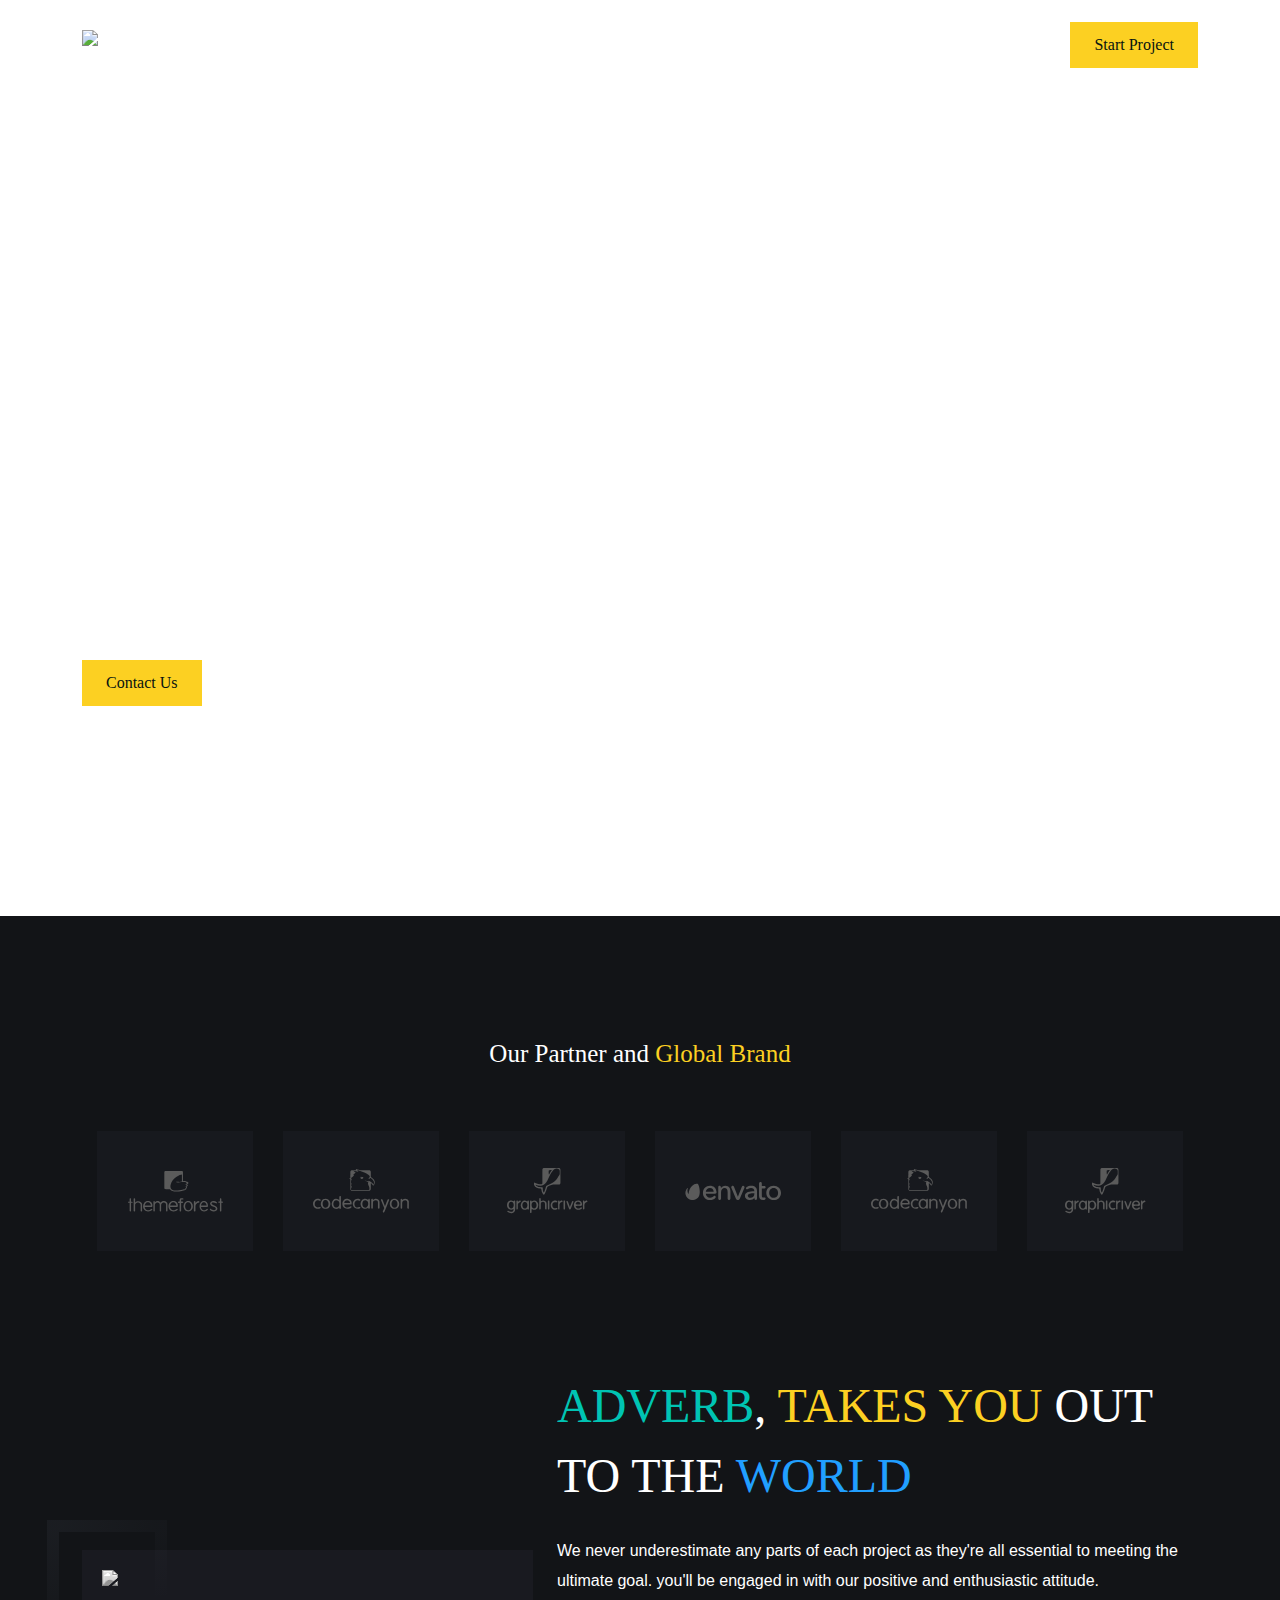
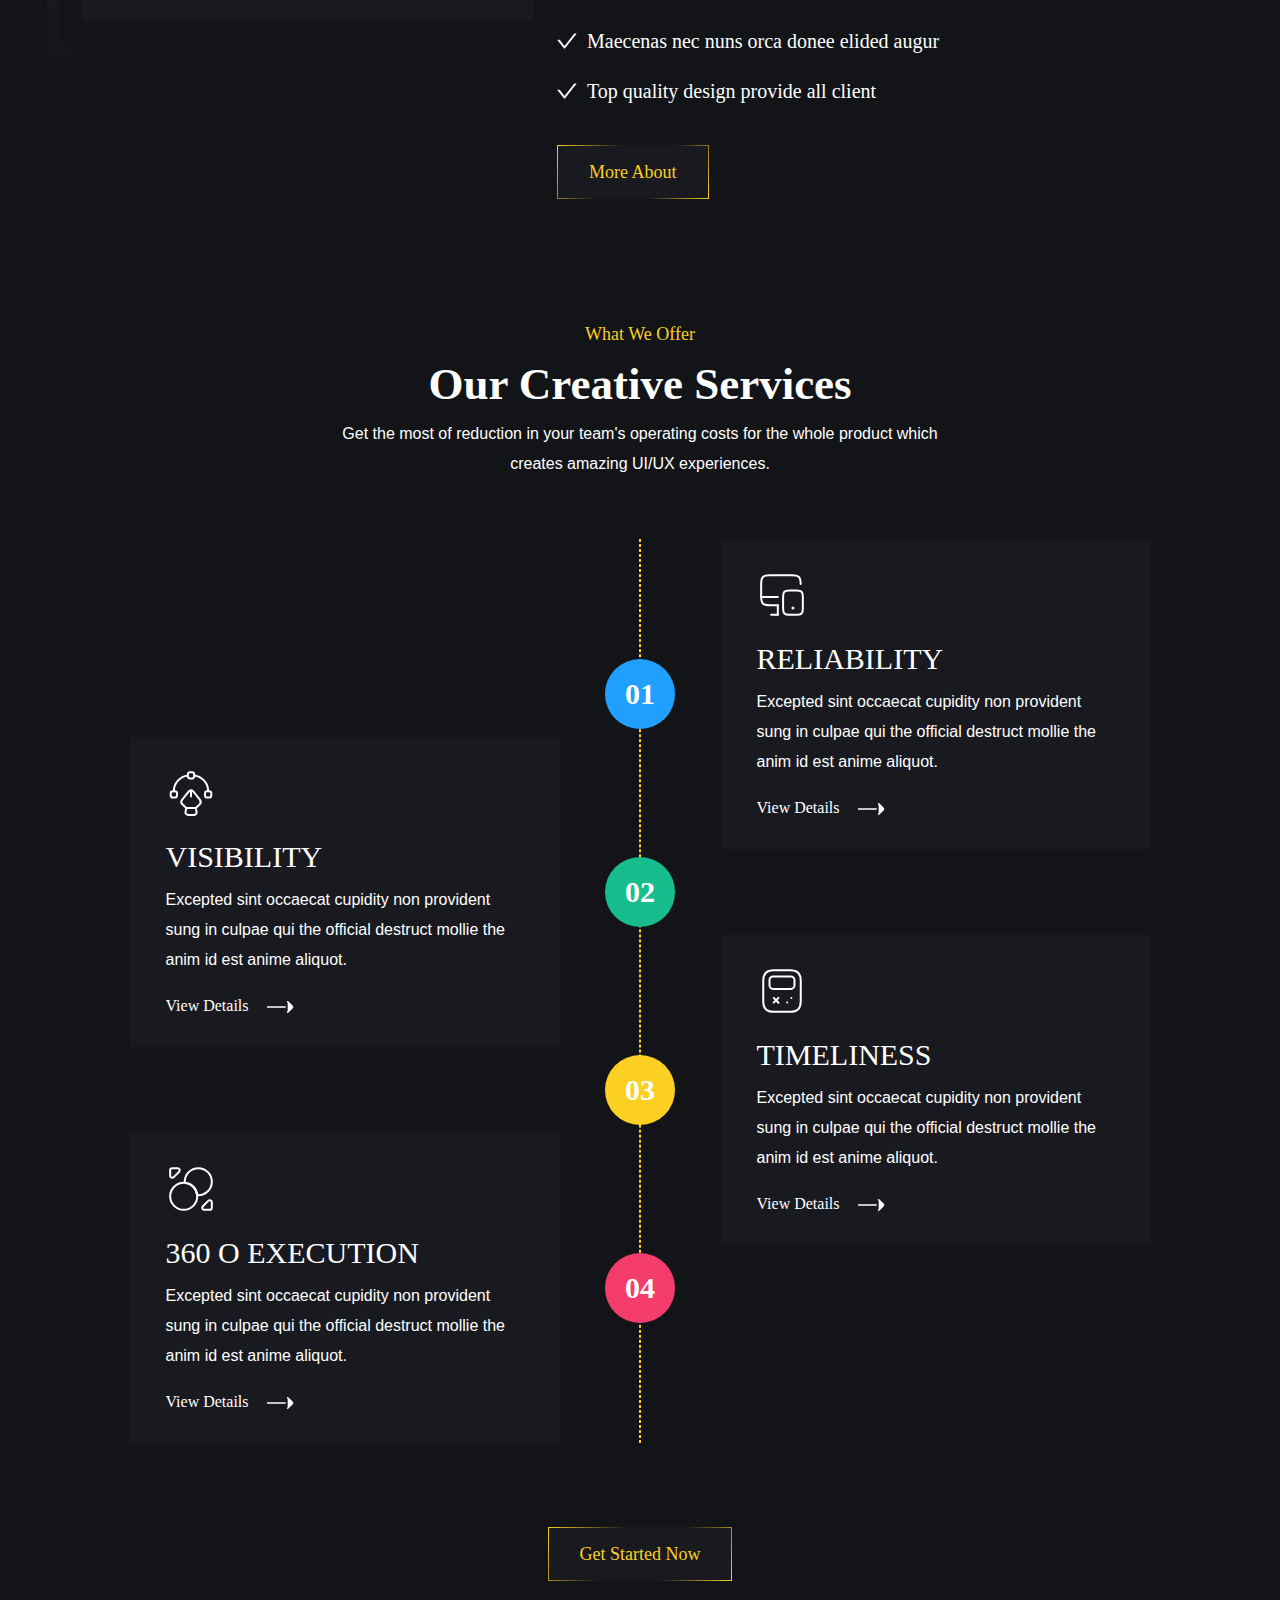
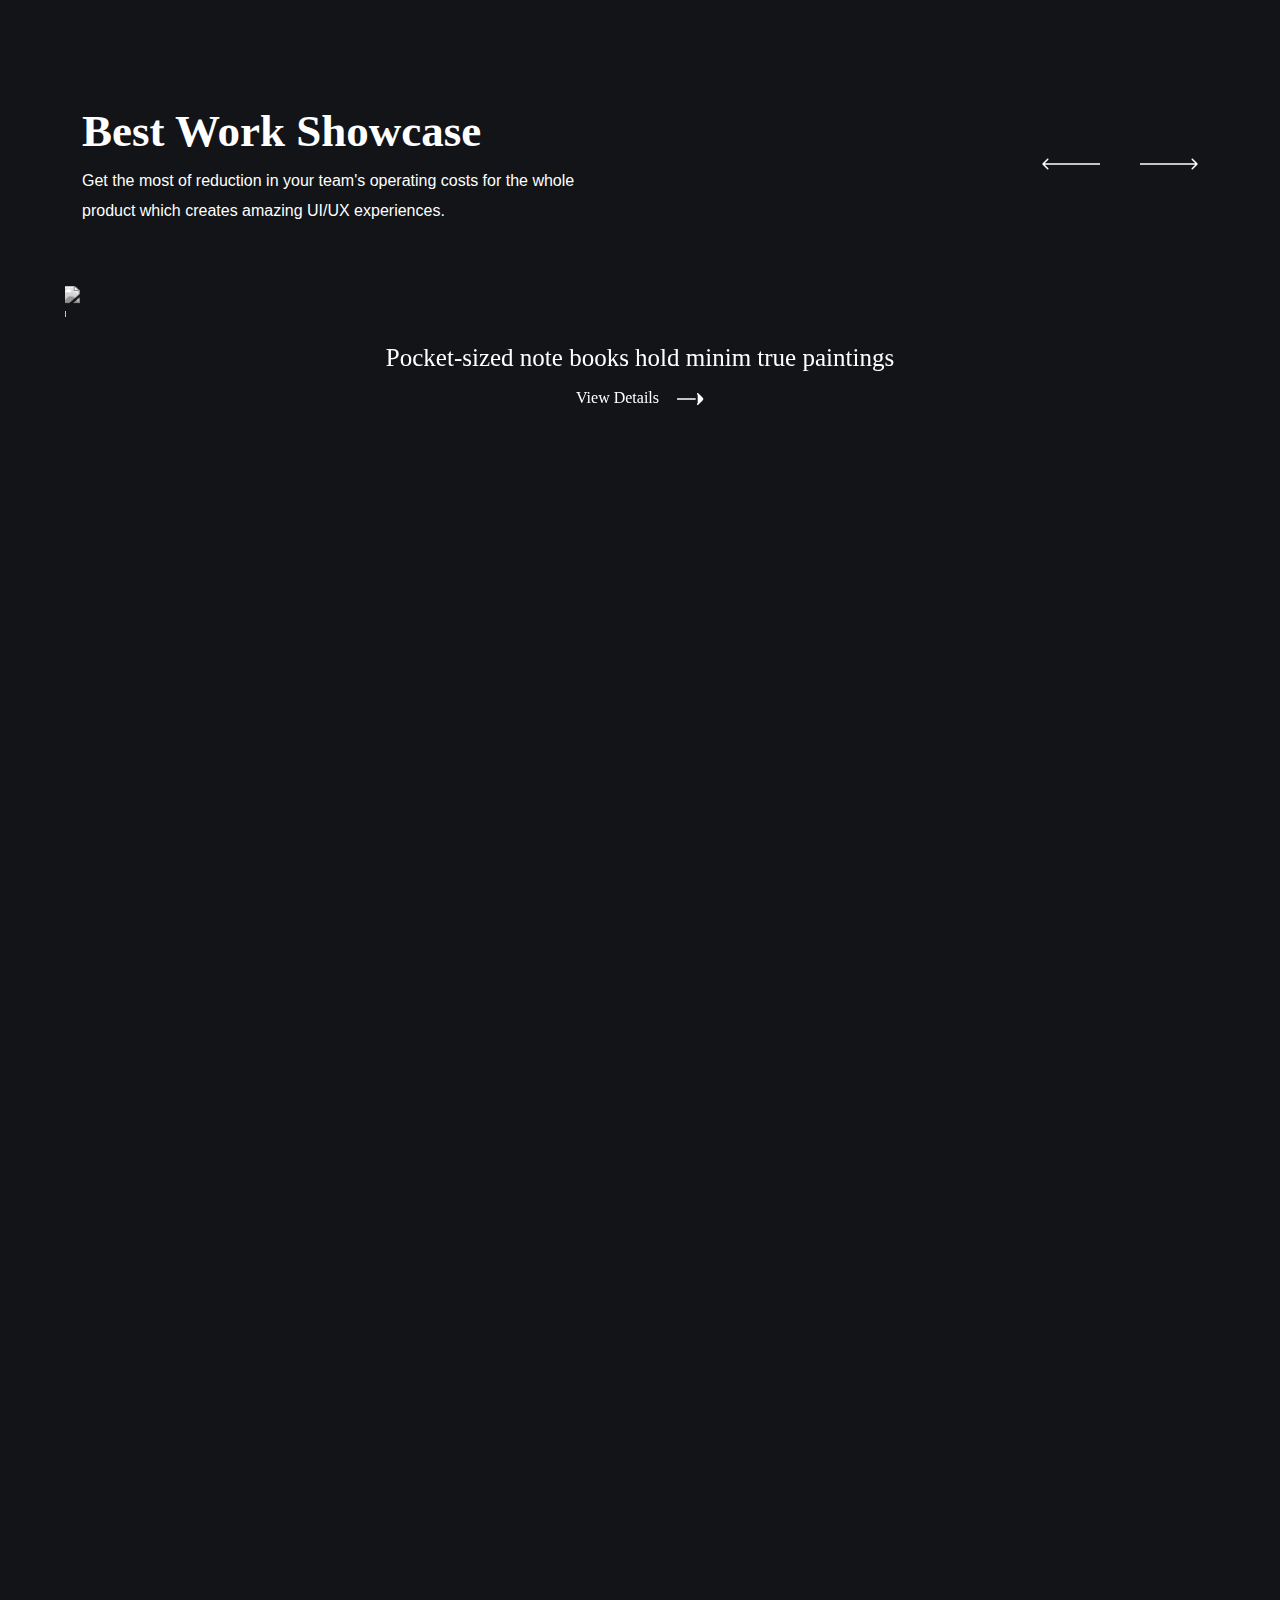
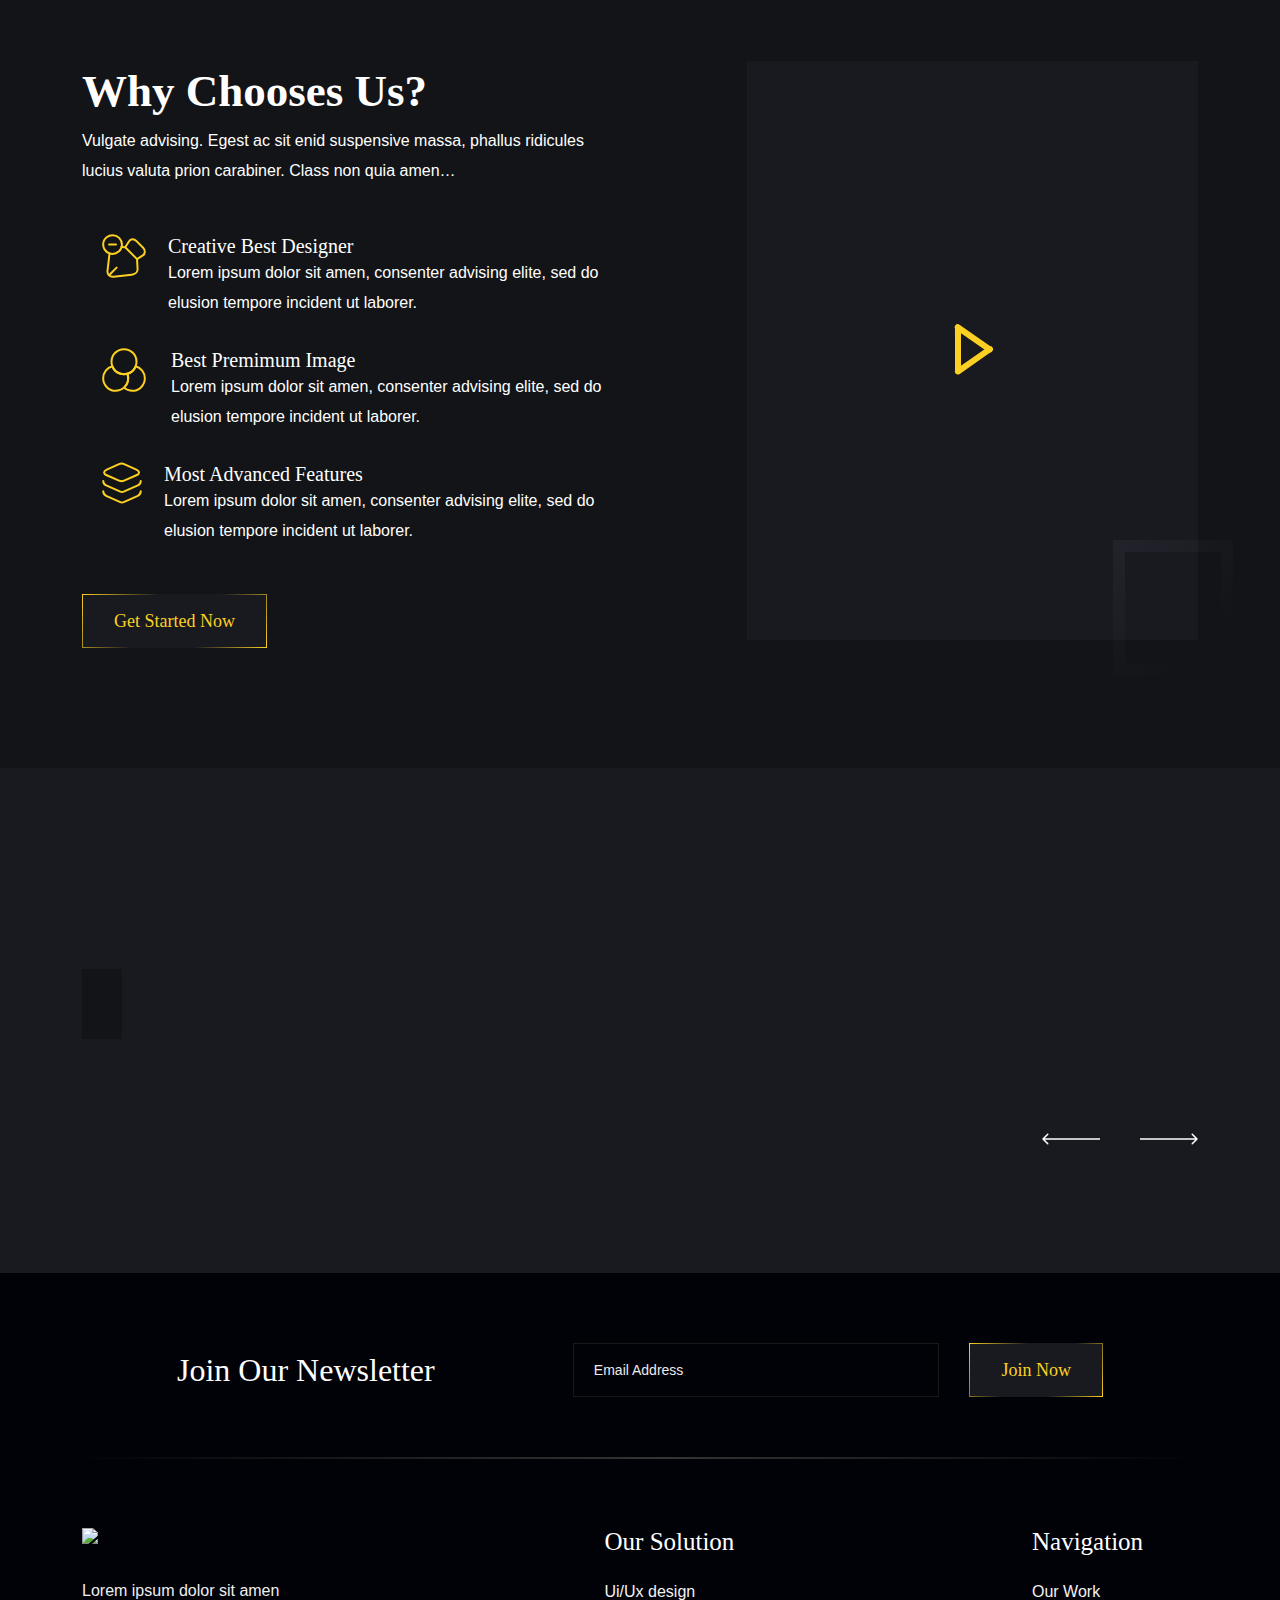
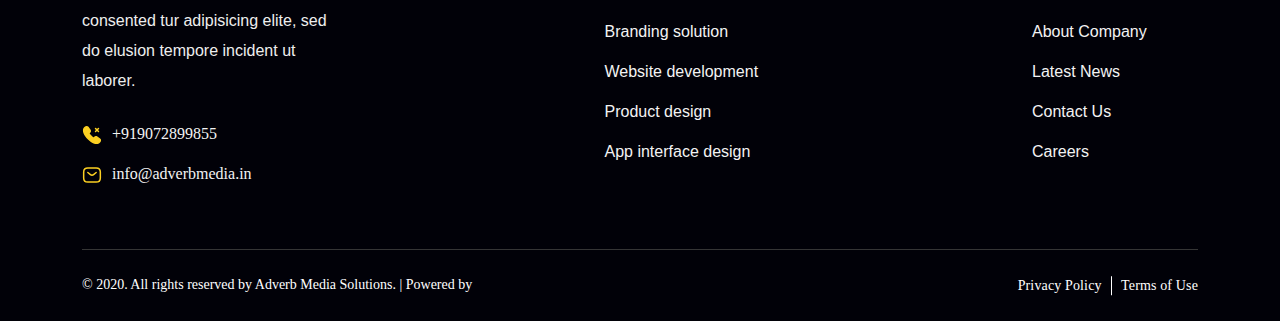
==== Index.html @ 7dcf9fdb "first commit" ====
<!DOCTYPE html>
<html lang="en">
  <head>
    <meta charset="utf-8" />
    <meta name="viewport" content="width=device-width" />
    <title>Adverb Media Solutions</title>
    <!-- <link rel="stylesheet" href="css/style.css" /> -->
    <link rel="stylesheet" href="css/new1.css" />
    <link rel="stylesheet" href="css/new.css" />
    <!--  -->
    <!-- <link
      href="https://cdn.jsdelivr.net/npm/bootstrap@5.0.2/dist/css/bootstrap.min.css"
      rel="stylesheet"
      integrity="sha384-EVSTQN3/azprG1Anm3QDgpJLIm9Nao0Yz1ztcQTwFspd3yD65VohhpuuCOmLASjC"
      crossorigin="anonymous"
    /> -->
    <!--  -->
  </head>
  <body>
    <header>
      <nav>
        <div class="header-menu-area undefined position-absolute top-0 left-0 background-transparent w-100">
          <div class="container">
            <div class="row align-items-center gy-2">
              <div class="col-xxl-3 col-xl-2 col-lg-2 col-sm-6 col-6">
                <div class="logo text-left">
                  <a href="/"
                    ><img
                      alt="logo"
                      loading="lazy"
                      width="100"
                      height="100"
                      decoding="async"
                      data-nimg="1"
                      style="color: transparent"
                      src="http://adverbmedia.in/assets/images/glitz_logo.png"
                  /></a>
                </div>
              </div>
              <div class="col-xxl-9 col-xl-10 col-lg-10 col-sm-6 col-6">
                <a class="hidden-lg hamburger" href="/#"
                  ><span class="h-top"></span><span class="h-middle"></span
                  ><span class="h-bottom"></span
                ></a>
                <nav class="main-nav justify-content-between">
                  <div class="logo mobile-ham-logo d-lg-none d-block text-left">
                    <a href="index.html"
                      ><img
                        alt="logo"
                        loading="lazy"
                        width="100"
                        height="100"
                        decoding="async"
                        data-nimg="1"
                        class="img-auto"
                        style="color: transparent"
                        srcset="
                          http://adverbmedia.in/assets/images/glitz_logo.png,
                          http://adverbmedia.in/assets/images/glitz_logo.png
                        "
                        src="/_next/image?url=%2Fimages%2Flogo.png&amp;w=256&amp;q=75"
                    /></a>
                  </div>
                  <ul>
                    <li class="">
                      <a class="active  text-decoration-none" href="Index.html">Home</a>
                    </li>
                    <li><a href="about.html" class=" text-decoration-none">About Us</a></li>
                    <li class="">
                      <a href="media.html" class=" text-decoration-none">Our Media</a
                      >
                      
                    </li>
                    <li class="">
                      <a href="clients.html" class=" text-decoration-none">Our Clients</a
                      >
                     
                    </li>

                    <li><a href="contact.html" class=" text-decoration-none">Contact</a></li>
                  </ul>
                  <div
                    class="menu-btn-wrap d-flex align-items-lg-center flex-shrink-0"
                  >
                    <div class="common-btn undefined">
                      <span class="common-btn_circle"></span
                      ><a class="common-btn_inner link text-decoration-none"  href=""
                        ><span class="button_text_container"
                          >Start Project</span
                        ></a
                      >
                    </div>
                  </div>
                </nav>
              </div>
            </div>
          </div>
        </div>
      </nav>
    </header>
    <main>
      <div class="hero-area position-relative overflow-hidden">
        <div class="container">
          <div class="row">
            <div class="col-lg-12">
              <div class="hero-wrap">
                <video
                  class="w-100 hero-video"
                  id="player-hero"
                  playsinline=""
                  autoplay=""
                  muted=""
                  loop=""
                >
                  <source
                    src="https://apart-next.vercel.app/images/video/hero-bg-video.mp4"
                    type="video/mp4"
                  />
                </video>
                <div class="hero-content">
                  <span
                    class="hero-welcome text-white title-left d-inline-block"
                    >Welcome to Adverb</span
                  >
                  <h1 class="text-white animation-down">
                    Attract Attention By Standing Out
                  </h1>
                  <p class="text-white animation-word-long">
                    We understand the effect a great brand story can have with
                    its audience, but we also under stand the trust and affinity
                    that can only come with great design. We never underestimate
                    any parts of each project.
                  </p>
                  <div class="common-btn mt-5 apart-magnetic">
                    <span class="common-btn_circle desplode-circle"></span
                    ><a class="common-btn_inner link" href="contact.html"
                      ><span class="button_text_container">Contact Us</span></a
                    >
                  </div>
                </div>
               
              </div>
            </div>
          </div>
        </div>
      </div>
      <div class="brand-area pt-120 background-dark main-brand">
        <div class="container">
          <div class="row">
            <div class="col-lg-12">
              <h2 class="brand-title text-center text-white title-anim">
                Our Partner and <span>Global Brand</span>
              </h2>
            </div>
          </div>
          <div class="row mt-60">
            <div class="col-lg-12">
              <div class="swiper brand-carrousel">
                <div class="slick-slider slick-initialized" dir="ltr">
                  <button
                    type="button"
                    data-role="none"
                    class="slick-arrow slick-prev"
                    style="display: block"
                  >
                    <!-- -->Previous
                  </button>
                  <div class="slick-list">
                    <div
                      class="slick-track"
                      style="width: 433.33333333333337%; left: -100%"
                    >
                      <div
                        data-index="-6"
                        tabindex="-1"
                        class="slick-slide slick-cloned"
                        aria-hidden="true"
                        style="width: 3.8461538461538463%"
                      >
                        <div>
                          <div
                            tabindex="-1"
                            style="width: 100%; display: inline-block"
                          >
                            <div
                              class="brand-box brand-box-dark-bg d-flex align-items-center justify-content-center"
                            >
                              <svg
                                width="96"
                                height="44"
                                viewBox="0 0 96 44"
                                fill="currentColor"
                                xmlns="http://www.w3.org/2000/svg"
                              >
                                <path
                                  d="M95.812 39.408C95.6599 39.5342 95.4764 39.6166 95.2811 39.6466C95.0858 39.6766 94.886 39.6531 94.703 39.5785C94.2715 39.3908 94.2715 39.024 94.2715 38.6702C94.2715 36.9643 94.2715 35.2576 94.2715 33.5503C94.2715 32.1565 93.5789 31.3539 92.3297 31.2741C90.7568 31.1748 89.5659 31.9731 89.294 33.2849C89.1063 34.1975 89.2077 35.1167 89.1904 36.0315C89.171 36.9851 89.1904 37.9409 89.1904 38.8945C89.1904 39.3584 88.9747 39.6411 88.4245 39.6497C87.8743 39.6583 87.6219 39.3584 87.6198 38.9118C87.6111 36.1228 87.6111 33.3331 87.6198 30.5427C87.6198 30.1111 87.8787 29.8371 88.3835 29.835C88.8884 29.8328 89.1969 30.0853 89.1904 30.5621V30.9289C89.3933 31.0238 89.4472 30.8879 89.5249 30.821C91.5789 29.0626 94.703 29.6516 95.7041 31.9904C95.7408 32.0767 95.7839 32.1608 95.8249 32.245L95.812 39.408Z"
                                  fill="currentColor"
                                ></path>
                                <path
                                  d="M70.1137 43.4859C69.7081 43.1472 69.6951 42.7545 69.8828 42.323C70.2625 41.4599 70.6164 40.5667 71.0134 39.6972C71.0994 39.5255 71.1454 39.3365 71.1481 39.1445C71.1507 38.9524 71.1098 38.7622 71.0285 38.5882C70.0533 36.2645 69.1018 33.9322 68.146 31.6021C68.0481 31.3824 67.9757 31.1522 67.9302 30.916C67.9087 30.8414 67.9024 30.7634 67.9115 30.6864C67.9207 30.6093 67.9452 30.5349 67.9837 30.4676C68.0221 30.4002 68.0736 30.3412 68.1352 30.2941C68.1968 30.2469 68.2672 30.2126 68.3423 30.1932C68.5154 30.1239 68.7062 30.1125 68.8863 30.1608C69.0664 30.209 69.226 30.3142 69.3413 30.4607C69.4751 30.6425 69.5779 30.8452 69.6455 31.0605C70.323 32.8916 70.9968 34.7241 71.6671 36.558C71.7362 36.7478 71.816 36.9334 71.9433 37.2484C72.3252 36.312 72.6596 35.4921 72.9918 34.6723C73.4838 33.4619 73.9714 32.2515 74.4633 31.0433C74.521 30.8845 74.5933 30.7314 74.6791 30.5859C74.7846 30.3968 74.9552 30.2523 75.1591 30.1793C75.363 30.1063 75.5864 30.1097 75.788 30.1889C76.2908 30.3528 76.3253 30.7239 76.1742 31.1058C75.6305 32.4737 75.0739 33.8373 74.5172 35.2052C73.5291 37.6217 72.5345 40.036 71.5528 42.4567C71.4188 42.8554 71.1813 43.2113 70.8645 43.488L70.1137 43.4859Z"
                                  fill="currentColor"
                                ></path>
                                <path
                                  d="M26.2846 31.1641C26.2846 30.1479 26.2846 29.2503 26.2846 28.3593C26.2874 28.0649 26.3141 27.7712 26.3644 27.4811C26.4248 27.1446 26.6967 26.9741 27.0699 26.9612C27.4432 26.9482 27.7647 27.1079 27.8618 27.4639C27.9053 27.6418 27.9263 27.8245 27.9243 28.0076C27.9243 31.6424 27.9243 35.2778 27.9243 38.914C27.9294 39.0795 27.9127 39.2449 27.8747 39.406C27.7862 39.7425 27.5122 39.8806 27.1347 39.8828C26.7571 39.8849 26.4723 39.7771 26.3644 39.4383C26.3105 39.2636 26.2781 39.0845 26.222 38.8558C25.9232 39.0732 25.6128 39.2741 25.2921 39.4577C23.5661 40.3359 21.1669 39.913 19.95 38.53C18.129 36.4566 18.2865 32.8966 20.2844 30.9505C20.969 30.3036 21.8546 29.9107 22.7936 29.8373C23.7326 29.7639 24.6685 30.0144 25.4453 30.547C25.6913 30.711 25.9243 30.8966 26.2846 31.1641ZM26.3752 34.9031C26.4175 34.3786 26.3451 33.8511 26.1629 33.3574C25.9807 32.8637 25.6931 32.4157 25.3202 32.0444C24.1076 30.8405 22.0838 30.9656 21.1669 32.3443C20.1032 33.9258 20.0471 35.6043 20.9856 37.2333C21.9242 38.8623 24.3536 38.9744 25.5661 37.4491C26.1396 36.7287 26.4276 35.8224 26.3752 34.9031Z"
                                  fill="currentColor"
                                ></path>
                                <path
                                  d="M55.1638 38.8363C54.085 39.7468 52.8056 39.9366 51.4441 39.818C49.9748 39.6907 48.909 38.983 48.3286 37.8438C47.1873 35.6107 47.3124 33.3863 48.9025 31.3474C50.3718 29.4639 53.0019 29.2891 54.9027 30.8469C54.9631 30.8965 55.0278 30.9418 55.1185 31.013C55.3062 30.8145 55.2069 30.5815 55.2695 30.383C55.3058 30.1953 55.4125 30.0286 55.5678 29.9171C55.723 29.8056 55.915 29.7577 56.1045 29.7832C56.1941 29.7754 56.2843 29.7864 56.3694 29.8154C56.4545 29.8444 56.5327 29.8908 56.5989 29.9517C56.665 30.0126 56.7178 30.0867 56.7538 30.1691C56.7898 30.2515 56.8082 30.3405 56.8078 30.4305C56.8386 30.6299 56.8588 30.8308 56.8682 31.0324C56.8682 33.6409 56.8682 36.2494 56.8682 38.8557C56.8682 39.6216 56.4799 39.9151 55.7895 39.7554C55.276 39.6368 55.3364 39.2268 55.1638 38.8363ZM49.3535 34.9764C49.2911 35.8876 49.5349 36.7935 50.046 37.5504C50.271 37.8768 50.5669 38.1481 50.9116 38.3439C51.2563 38.5398 51.6409 38.6551 52.0364 38.6812C52.432 38.7074 52.8284 38.6437 53.1958 38.4949C53.5633 38.3462 53.8924 38.1162 54.1583 37.8222C54.6982 37.2619 55.0471 36.5453 55.1551 35.7747C55.3385 34.4306 55.2436 33.1188 54.1627 32.0378C53.8796 31.7468 53.5342 31.5235 53.1526 31.3849C52.7709 31.2463 52.3628 31.1958 51.9589 31.2373C51.555 31.2788 51.1657 31.4112 50.8202 31.6246C50.4747 31.838 50.182 32.1268 49.9641 32.4693C49.5063 33.2219 49.293 34.0977 49.3535 34.9764Z"
                                  fill="currentColor"
                                ></path>
                                <path
                                  d="M34.7532 35.5525C33.7888 35.5525 32.8114 35.5676 31.8578 35.5525C31.3141 35.5396 31.1458 35.7294 31.2429 36.1825C31.6744 38.2538 34.2246 39.2333 36.2463 38.1006C36.6001 37.9043 36.9302 37.6691 37.2711 37.4533C37.6508 37.216 38.0392 37.1254 38.3909 37.4792C38.7426 37.8331 38.6066 38.1438 38.2959 38.4566C37.1524 39.5807 35.6594 39.9669 34.0283 39.818C31.3767 39.5893 29.642 37.9453 29.409 35.5353C29.2601 33.9732 29.5363 32.4953 30.7035 31.2202C31.9225 29.9105 33.5083 29.5459 35.3336 29.9019C37.0597 30.2428 38.0543 31.2698 38.4923 32.7348C38.669 33.3757 38.7144 34.0457 38.6261 34.7046C38.5549 35.3648 38.3434 35.5266 37.5796 35.5353C36.6346 35.5353 35.6918 35.5353 34.7468 35.5353L34.7532 35.5525ZM34.065 34.1005C34.9043 34.1005 35.7414 34.1005 36.5807 34.1005C36.9712 34.1005 37.092 33.9516 37.064 33.6258C36.9367 32.1738 35.7047 31.1252 34.1189 31.1382C32.5331 31.1511 31.3141 32.2169 31.1954 33.6604C31.1652 34.0163 31.299 34.1113 31.6766 34.1048C32.4684 34.0919 33.2645 34.1134 34.0607 34.1005H34.065Z"
                                  fill="currentColor"
                                ></path>
                                <path
                                  d="M17.3633 34.9765C17.3202 36.2041 16.9944 37.3951 16.0688 38.4286C14.3298 40.3423 10.8367 40.3704 9.1646 38.407C7.4925 36.4436 7.42561 34.3076 8.51733 32.1501C9.28758 30.6225 10.7159 29.794 12.6512 29.8156C14.6297 29.8393 15.9329 30.7994 16.7506 32.3119C17.1698 33.1366 17.3802 34.0515 17.3633 34.9765ZM9.63711 34.5191C9.63711 35.928 9.94132 36.9204 10.5605 37.6562C10.8215 37.9686 11.1495 38.2184 11.5201 38.3868C11.8907 38.5553 12.2946 38.6381 12.7016 38.6292C13.1086 38.6203 13.5084 38.5199 13.8713 38.3354C14.2342 38.1508 14.551 37.887 14.798 37.5634C15.9501 36.0531 15.7818 33.3044 14.4506 31.9041C14.1893 31.6253 13.871 31.406 13.5173 31.2612C13.1637 31.1165 12.783 31.0496 12.4012 31.0651C12.0193 31.0807 11.6453 31.1783 11.3046 31.3514C10.9639 31.5245 10.6645 31.7689 10.4268 32.0681C9.87795 32.7655 9.59773 33.6368 9.63711 34.5234V34.5191Z"
                                  fill="currentColor"
                                ></path>
                                <path
                                  d="M76.7566 34.3054C76.8187 33.2063 77.2497 32.1603 77.9799 31.3366C79.7901 29.2545 83.3005 29.2955 85.0524 31.4164C86.6317 33.3301 86.6965 36.2622 85.2034 38.1674C83.363 40.5105 79.3651 40.3983 77.6973 37.9516C77.0522 37.0066 76.7544 36.0098 76.7566 34.3054ZM84.4699 35.1921C84.4699 33.8976 84.2239 33.0345 83.6694 32.2708C82.4676 30.6224 80.1094 30.6612 79.1385 32.4218C78.1676 34.1824 78.2755 36.0012 79.5053 37.6647C80.4935 38.9959 82.6122 38.9592 83.6543 37.6647C84.2232 36.97 84.5138 36.0889 84.4699 35.1921Z"
                                  fill="currentColor"
                                ></path>
                                <path
                                  d="M59.9643 30.9893C60.4546 30.5034 61.06 30.1496 61.724 29.961C62.388 29.7723 63.089 29.755 63.7616 29.9105C65.287 30.2083 66.3938 31.3561 66.4995 32.7153C66.6527 34.6766 66.547 36.6399 66.5664 38.6033C66.5654 38.8063 66.5363 39.0081 66.4801 39.2031C66.3959 39.5138 66.1284 39.6346 65.781 39.6519C65.6298 39.6729 65.4757 39.6459 65.3406 39.5747C65.2055 39.5034 65.0962 39.3916 65.028 39.2549C64.9435 39.0299 64.9103 38.7888 64.931 38.5494C64.931 36.8794 64.931 35.2095 64.931 33.5395C64.931 32.1091 64.2341 31.3324 62.9158 31.2698C61.3386 31.1943 60.0462 32.0702 59.9578 33.4036C59.865 34.8297 59.9168 36.2645 59.8974 37.695C59.8974 38.1524 59.8715 38.6119 59.8326 39.0672C59.7981 39.4642 59.5112 39.6476 59.071 39.6519C58.6309 39.6562 58.3677 39.4361 58.2943 39.0693C58.2638 38.8876 58.2515 38.7033 58.2576 38.5192C58.2576 35.9891 58.2576 33.4568 58.2576 30.9224C58.2526 30.739 58.2649 30.5555 58.2943 30.3744C58.3634 30.0141 58.6417 29.8329 59.0408 29.8264C59.44 29.8199 59.7312 29.9731 59.8219 30.3377C59.865 30.5168 59.8995 30.6937 59.9643 30.9893Z"
                                  fill="currentColor"
                                ></path>
                                <path
                                  d="M44.9695 39.8741C42.3006 39.8612 40.3761 38.4113 39.9057 36.0963C39.4979 34.0919 39.9057 32.2515 41.6814 30.7908C42.9997 29.7013 45.2176 29.4963 46.7862 30.2881C47.1486 30.4693 47.4334 30.7002 47.4528 31.095C47.468 31.6366 46.8638 31.9581 46.2511 31.7423C45.8196 31.5913 45.4442 31.341 44.9738 31.2957C43.9555 31.1921 43.0838 31.4661 42.4797 32.1932C41.265 33.6517 41.0945 35.2462 41.9252 36.8773C42.5725 38.1546 43.867 38.6227 45.4183 38.2646C45.7225 38.1934 46.0224 38.1157 46.3245 38.0359C46.7236 37.9302 47.099 37.9496 47.3083 38.3013C47.5176 38.6529 47.3752 39.0262 47.0278 39.2873C46.3849 39.7706 45.5952 39.8547 44.9695 39.8741Z"
                                  fill="currentColor"
                                ></path>
                                <path
                                  d="M1.74276 34.9224C1.69072 35.7657 1.9434 36.5995 2.45475 37.272C3.184 38.1998 4.27357 38.5665 5.52711 38.3012C5.8939 38.2235 6.25421 38.1243 6.60589 38.0293C6.95757 37.9344 7.33946 37.943 7.55521 38.2451C7.77097 38.5471 7.68898 38.9269 7.39556 39.2073C7.05165 39.5011 6.63094 39.6905 6.183 39.7532C3.82695 40.2041 1.65214 39.3217 0.676926 37.3799C-0.434215 35.1533 -0.211987 33.0022 1.60036 31.0885C2.84095 29.7767 5.23152 29.4099 6.94462 30.2125C7.14558 30.3039 7.33233 30.4238 7.49911 30.5685C7.78823 30.8339 7.85943 31.1532 7.61131 31.4703C7.49576 31.6297 7.32785 31.7434 7.13696 31.7915C6.94607 31.8396 6.74434 31.8191 6.56705 31.7336C6.13554 31.5674 5.72345 31.3172 5.22937 31.2718C4.69236 31.2015 4.14639 31.2834 3.65359 31.508C3.16078 31.7327 2.74093 32.0912 2.4418 32.5427C1.94258 33.2322 1.69576 34.0725 1.74276 34.9224Z"
                                  fill="currentColor"
                                ></path>
                                <path
                                  d="M43.1648 0C45.0541 0.650191 46.9212 1.32492 48.9871 1.24395C51.237 1.15562 53.4943 1.22187 55.7466 1.22432C57.2016 1.22432 57.8052 1.82054 57.8199 3.27549C57.8322 4.56851 57.8395 5.86398 57.8199 7.15946C57.7923 7.40648 57.8404 7.65605 57.9578 7.87512C58.0753 8.0942 58.2565 8.27243 58.4774 8.38623C59.3771 8.92368 60.159 9.63719 60.7764 10.484C61.8879 11.9979 62.1946 13.5828 61.3137 15.3494C60.5188 16.9418 60.5654 16.9638 59.4171 15.6267C59.0908 15.2464 58.767 14.866 58.4235 14.5005C58.3032 14.368 58.1413 14.206 57.9328 14.3042C57.7242 14.4023 57.8101 14.5986 57.8101 14.7581C57.8101 16.3038 57.8101 17.8496 57.8101 19.3928C57.8101 21.1692 57.2556 21.709 55.4817 21.709H39.6563C39.4673 21.709 39.2784 21.709 39.0919 21.709C37.9878 21.6477 37.3745 21.0146 37.3745 19.9007C37.3745 16.8951 37.3597 13.8871 37.3745 10.879C37.3745 10.327 37.318 9.92461 36.6384 9.91725C36.5034 9.91725 36.3145 9.8829 36.2875 9.71606C36.2605 9.54922 36.4298 9.45598 36.5501 9.39709C37.2861 9.03887 37.5707 8.40095 37.3278 7.69188C37.0383 6.84786 37.4922 6.08725 37.3843 5.26532C37.2996 4.39144 37.2996 3.51144 37.3843 2.63757C37.4383 1.80827 38.1498 1.2464 39.1018 1.23414C40.3114 1.21696 41.521 1.23414 42.733 1.23414C42.9453 1.26986 43.1633 1.24696 43.3636 1.16789C43.2458 0.711532 42.7502 0.485805 42.6643 0.0171766L43.1648 0ZM39.195 16.7308C38.8809 17.7122 38.4589 18.4875 38.1866 19.3119C37.7425 20.6712 38.1449 21.0711 39.2858 21.0613C44.1659 21.0171 49.046 21.0416 53.9261 21.0416C54.51 21.0416 55.094 21.0416 55.6779 21.0416C56.1686 21.0416 56.414 20.8576 56.414 20.3375C56.4263 19.2702 56.4385 18.2201 55.9233 17.2264C55.6289 16.6547 55.4743 15.9996 55.2069 15.4255C54.9394 14.8513 54.8658 14.3189 55.1676 13.7521C55.3516 13.4111 55.2486 13.178 54.9051 12.9866C54.0904 12.5178 53.1948 12.2065 52.2651 12.069C52.0737 12.0445 51.8406 12.1107 51.6737 11.7844C53.3103 11.5562 54.7431 12.2604 56.3159 12.5941C55.992 12.2579 55.5553 12.2211 55.2314 11.7697C57.4617 12.5597 59.4883 13.3522 60.536 15.7444C61.0267 14.3115 61.272 13.102 60.536 11.8997C59.7891 10.7639 58.8004 9.80709 57.6408 9.09776C57.3243 8.89412 57.0298 8.82297 57.0053 9.34312C56.9881 9.7087 56.76 9.79457 56.4655 9.80929C56.2306 9.82168 55.9955 9.78681 55.7742 9.70673C55.553 9.62666 55.35 9.50302 55.1774 9.34312C56.073 9.34312 56.073 9.34312 56.3747 8.5408C56.3953 8.4603 56.4311 8.3845 56.4802 8.31753C56.993 7.80229 56.7256 7.33611 56.4091 6.86258C56.1147 6.43168 55.7612 6.04432 55.359 5.71186C54.1503 4.74717 52.8049 3.96743 51.3671 3.39817C49.1098 2.47073 46.7544 1.81563 44.4505 1.02068C44.3671 0.993688 44.2616 0.915173 44.1659 1.0722C44.5192 1.57763 45.0835 1.93339 45.4515 2.63511L40.385 1.77392C40.9543 2.30467 41.5674 2.78646 42.2178 3.21415C42.787 3.61408 42.787 3.64597 42.2399 4.10724C41.6191 4.6323 40.9934 5.15246 40.3776 5.68488C40.2206 5.81982 40.0047 5.93023 39.963 6.17559C40.1936 6.26637 40.3629 6.13632 40.5469 6.12406C40.6892 6.12406 40.856 6.06518 40.9444 6.21484C41.0327 6.36451 40.9051 6.48964 40.8119 6.5976C40.7186 6.70555 40.5862 6.84295 40.4708 6.96563C39.6427 7.86164 38.715 8.66013 37.7057 9.34557C37.7793 9.52958 37.8971 9.52223 37.9903 9.54676C38.9177 9.79212 38.9889 9.82892 38.535 10.6239C37.8186 11.8752 38.1277 13.2001 38.0443 14.5692C38.2896 14.3238 38.2111 13.9779 38.5178 13.8012C38.4761 15.1482 38.0394 16.4192 38.1007 17.7907C38.5718 17.5282 38.7067 17.0374 39.1999 16.7308H39.195Z"
                                  fill="currentColor"
                                ></path>
                                <path
                                  d="M48.8937 9.95667C47.9122 9.94194 47.2449 9.06112 47.5933 8.23918C47.7552 7.85643 47.9908 7.60861 48.3637 8.04289C48.56 8.27107 48.7661 8.25145 49.0335 8.19011C49.5021 8.0846 50.0149 8.03553 50.2995 8.5336C50.513 8.92126 50.1008 9.569 49.5635 9.82908C49.3538 9.92507 49.124 9.96885 48.8937 9.95667Z"
                                  fill="currentColor"
                                ></path>
                              </svg>
                            </div>
                          </div>
                        </div>
                      </div>
                      <div
                        data-index="-5"
                        tabindex="-1"
                        class="slick-slide slick-cloned"
                        aria-hidden="true"
                        style="width: 3.8461538461538463%"
                      >
                        <div>
                          <div
                            tabindex="-1"
                            style="width: 100%; display: inline-block"
                          >
                            <div
                              class="brand-box brand-box-dark-bg d-flex align-items-center justify-content-center"
                            >
                              <svg
                                width="81"
                                height="46"
                                viewBox="0 0 81 46"
                                fill="none"
                                xmlns="http://www.w3.org/2000/svg"
                              >
                                <path
                                  d="M53.4469 1.90475C53.4469 0.490831 52.9131 0.0161591 51.3604 0.0121193C46.7464 -0.00403977 42.1323 -0.00403977 37.5183 0.0121193C35.9105 0.0121193 35.3944 0.47265 35.3855 1.96535C35.362 6.19095 35.362 10.4172 35.3855 14.6442C35.3855 16.1106 35.3172 16.2379 33.727 16.3187C33.37 16.3389 33.012 16.3389 32.6551 16.3187C30.6039 16.1954 28.8152 15.3471 27 14.5755V16.7307C28.0035 19.3424 30.2025 20.4069 33.0366 20.4897C34.0269 20.52 34.36 20.8432 34.4151 21.6714C34.4855 23.1191 34.9643 24.5255 35.8046 25.7535C36.6471 26.9655 36.9824 26.9655 37.7543 25.7051C38.921 23.8043 39.6048 21.734 40.1319 19.6232C40.2907 18.9869 40.6656 18.6456 41.2567 18.3062C43.7005 16.8923 46.3053 16.2439 49.1967 16.5469C49.9464 16.5954 50.6989 16.5954 51.4486 16.5469C52.9087 16.5085 53.4336 16.0298 53.4447 14.6684C53.4608 10.4186 53.4616 6.16402 53.4469 1.90475ZM41.6802 2.90258C41.6493 2.4481 42.0265 2.29661 42.4522 2.25823C43.191 2.19561 43.9299 2.14511 44.8783 2.0724C43.7595 3.52601 42.7992 5.07663 42.011 6.70198C41.4552 5.35876 41.7618 4.11653 41.6802 2.90258ZM51.6648 7.89977C51.0935 8.431 50.895 9.28743 50.4826 9.97419C49.0203 12.4102 46.6956 14.0382 44.2144 15.5067C42.8843 16.2805 41.482 16.945 40.0238 17.4922C39.7368 17.583 39.4824 17.7438 39.288 17.9574C39.0937 18.171 38.9668 18.4293 38.921 18.7041C38.5732 20.3039 38.0774 21.8736 37.4389 23.3963C37.2691 23.7821 37.1698 24.2043 36.7133 24.5719C35.9678 23.4428 35.8443 22.2309 35.8046 20.9967C35.745 19.1606 36.1442 19.2192 33.7997 19.2414C32.2669 19.2556 30.8002 19.0394 29.5717 18.1083C29.0712 17.7494 28.7302 17.2361 28.6123 16.6641C30.2532 17.2417 31.7618 17.674 33.352 17.6558C35.9524 17.6154 37.7631 16.3227 39.1548 14.424C40.0026 13.2497 40.7011 11.9905 41.2369 10.6711C42.3794 7.94017 43.727 5.3022 45.6193 2.93085C46.8037 1.44623 48.2065 0.319139 50.4716 0.628182C51.9735 0.830171 52.697 1.47047 52.7323 2.88035C52.7455 3.47016 52.7036 4.06199 52.7433 4.64775C52.8183 5.86372 52.6926 6.94436 51.6648 7.89977Z"
                                  fill="currentColor"
                                ></path>
                                <path
                                  d="M6.52772 41.0341C4.99486 42.0097 3.40686 42.0966 1.94016 41.0664C0.164683 39.8202 -0.221291 38.0366 0.105132 36.1157C0.35436 34.6553 1.13071 33.4575 2.6724 32.8172C3.17224 32.5874 3.72858 32.4802 4.28715 32.5061C4.84571 32.5319 5.38742 32.6899 5.85944 32.9647C6.30055 33.2212 6.54536 33.3545 6.93133 32.8152C7.31731 32.2759 7.84885 32.4658 8.15101 33.0354C8.19862 33.1241 8.22423 33.2213 8.226 33.3202C8.226 36.2349 8.42009 39.1536 8.12896 42.0602C7.9878 43.4863 7.06808 44.5002 5.54624 44.9082C4.74061 45.1439 3.88405 45.1944 3.05208 45.0552C2.22011 44.9161 1.43831 44.5916 0.775624 44.1104C0.682795 44.0577 0.602353 43.9886 0.539001 43.9071C0.475649 43.8256 0.430653 43.7334 0.406633 43.6358C0.382612 43.5382 0.380047 43.4372 0.399094 43.3387C0.418141 43.2402 0.458418 43.1462 0.51757 43.0621C0.782237 42.6743 1.2013 42.7813 1.57404 42.949C2.34378 43.2923 3.08925 43.6781 3.98692 43.7024C5.71828 43.7488 6.69534 42.7591 6.52772 41.0341ZM6.69534 37.3094C6.74828 36.3924 6.61373 35.5622 6.11087 34.8048C5.19776 33.4333 3.15762 33.4151 2.35039 34.8371C1.45273 36.4187 1.45273 38.0689 2.48272 39.6081C3.33628 40.8867 5.14263 40.8523 6.03368 39.5939C6.51848 38.9184 6.74783 38.1159 6.68652 37.3094H6.69534Z"
                                  fill="currentColor"
                                ></path>
                                <path
                                  d="M24.7566 33.5019C27.6238 31.2396 30.502 33.3908 31.0468 35.6066C31.3953 37.0205 31.3865 38.3961 30.6564 39.7171C29.5537 41.7087 27.3834 42.3268 25.2594 41.2542C25.1072 41.1774 24.9507 41.1067 24.7036 40.9896C24.461 41.84 24.6353 42.6479 24.5757 43.4397C24.5652 43.8297 24.5247 44.2185 24.4544 44.6032C24.4242 44.7509 24.3332 44.8823 24.2002 44.9702C24.0672 45.0582 23.9024 45.096 23.7398 45.0758C23.5943 45.0738 23.454 45.0255 23.343 44.9393C23.232 44.8531 23.1571 44.7343 23.1311 44.6032C23.0566 44.285 23.016 43.961 23.0098 43.6356C23.0098 40.4301 23.0098 37.2245 23.0098 34.019C23.0098 33.9543 23.0098 33.8897 23.0098 33.817C23.0362 33.3282 22.9855 32.7707 23.6428 32.595C24.3927 32.399 24.3926 33.1221 24.7566 33.5019ZM24.5934 37.0528C24.55 37.9136 24.7798 38.7674 25.255 39.511C26.1196 40.8967 28.0583 40.9351 28.8788 39.5333C29.3199 38.818 29.5545 38.0115 29.5603 37.1901C29.5661 36.3686 29.3429 35.5594 28.9118 34.839C28.0914 33.3928 26.102 33.4069 25.2131 34.8269C24.7705 35.4963 24.5548 36.271 24.5934 37.0528Z"
                                  fill="currentColor"
                                ></path>
                                <path
                                  d="M21.9666 37.1842C21.9666 38.2971 21.9666 39.406 21.9666 40.523C21.9666 40.9109 21.9776 41.3593 21.5365 41.5673C21.0954 41.7754 20.7094 41.6299 20.469 41.2078C20.3124 40.9351 20.1337 41.1128 19.9418 41.1916C16.6732 42.5308 14.2471 41.3108 13.806 38.077C13.5931 36.699 13.934 35.2971 14.7654 34.1321C15.974 32.4314 17.9127 32.0638 19.7742 33.1565C20.072 33.3322 20.33 33.6595 20.5043 33.0535C20.6013 32.7182 20.8417 32.4617 21.285 32.5405C21.7284 32.6192 21.8232 32.9444 21.8872 33.2716C21.9405 33.5633 21.9671 33.8586 21.9666 34.1543C21.9666 35.1643 21.9666 36.1742 21.9666 37.1983V37.1842ZM20.4072 37.1842C20.392 36.434 20.1818 35.698 19.7941 35.037C19.5978 34.6825 19.2903 34.3898 18.911 34.1966C18.5318 34.0033 18.0981 33.9182 17.6657 33.9523C16.7195 33.9826 16.1681 34.4937 15.8329 35.237C15.5263 35.8839 15.371 36.5824 15.3771 37.2876C15.3832 37.9927 15.5505 38.6889 15.8682 39.3313C16.5894 40.8402 18.4862 41.0118 19.5669 39.6828C20.1646 38.9536 20.33 38.0871 20.3984 37.1842H20.4072Z"
                                  fill="currentColor"
                                ></path>
                                <path
                                  d="M75.0611 36.3339C75.0611 37.667 74.8582 37.869 73.4092 37.8751C72.1586 37.8751 70.9081 37.865 69.6597 37.8751C68.5569 37.8872 68.3959 38.1558 68.9473 39.0567C69.9178 40.6383 71.3734 40.9413 73.0893 39.9717C73.5988 39.6829 74.2385 38.887 74.792 39.7031C75.3081 40.4646 74.4017 40.8585 73.8172 41.1715C72.2446 42.0098 70.6037 42.0724 69.0399 41.1816C67.3086 40.1919 66.8344 38.5982 66.8741 36.849C66.8913 36.1245 67.0794 35.4121 67.4255 34.7604C68.343 33.0334 70.0721 32.2053 71.9755 32.5911C73.8789 32.9769 75.0479 34.3766 75.0611 36.3339ZM70.9875 36.4248C71.4859 36.4248 71.9866 36.4349 72.485 36.4248C73.4467 36.4006 73.6893 36.0653 73.3055 35.2513C72.9217 34.4372 72.2336 33.9201 71.2698 33.8616C70.8039 33.8211 70.3354 33.9084 69.9239 34.1123C69.5123 34.3162 69.1762 34.6276 68.9583 35.0068C68.3165 36.0168 68.5503 36.4208 69.8119 36.4208C70.2045 36.4288 70.5949 36.4248 70.9875 36.4248Z"
                                  fill="currentColor"
                                ></path>
                                <path
                                  d="M33.8481 33.3464C35.4229 32.3749 36.8587 32.2294 38.2813 33.199C39.1768 33.8049 39.5694 34.6775 39.587 35.6733C39.6135 37.2428 39.6047 38.8122 39.587 40.3837C39.587 40.8766 39.587 41.4886 38.8724 41.5169C38.0652 41.5492 38.0718 40.8806 38.0586 40.3716C38.0233 38.9011 38.0586 37.4266 38.0144 35.9561C37.977 34.6998 37.1477 33.8756 35.9809 33.8453C34.8142 33.815 33.8548 34.6755 33.8107 35.944C33.7665 37.2125 33.7908 38.4951 33.7798 39.7717C33.7879 40.0982 33.7717 40.4248 33.7313 40.7493C33.6673 41.1533 33.5107 41.5573 32.9615 41.533C32.4123 41.5088 32.2998 41.0947 32.2513 40.6867C32.2307 40.4914 32.2234 40.2951 32.2293 40.0989C32.2293 37.2212 32.2293 34.3422 32.2293 31.4619C32.2237 31.2004 32.2414 30.939 32.2822 30.6802C32.3462 30.3469 32.5028 30.0278 32.9306 30.0015C33.4225 29.9752 33.6563 30.2964 33.6938 30.6741C33.7798 31.5063 33.7974 32.3486 33.8481 33.3464Z"
                                  fill="currentColor"
                                ></path>
                                <path
                                  d="M45.2858 37.1014C45.3983 38.4042 45.6343 39.4202 46.7283 40.0505C47.509 40.5029 48.3163 40.2969 49.1169 40.1131C49.622 39.9979 50.1623 39.8646 50.352 40.4888C50.5218 41.0503 50.0653 41.3129 49.5867 41.5149C47.6458 42.337 45.1513 41.424 44.2272 39.4707C43.3582 37.6387 43.4861 35.8188 44.7036 34.1322C45.824 32.5749 48.1928 32.0537 49.8337 32.9546C50.2594 33.1909 50.5968 33.4798 50.3675 33.9908C50.1469 34.4675 49.7344 34.4372 49.2845 34.32C46.7614 33.6616 45.2108 34.8331 45.2858 37.1014Z"
                                  fill="currentColor"
                                ></path>
                                <path
                                  d="M62.9218 39.1132C63.5989 37.3337 64.1833 35.7925 64.77 34.2534C64.8588 34.0044 64.9611 33.7597 65.0766 33.5202C65.2641 33.1505 65.5177 32.7829 66.036 32.9283C66.5918 33.0819 66.5345 33.5343 66.3977 33.912C65.5464 36.2362 64.6796 38.5557 63.7974 40.8705C63.6474 41.2624 63.3563 41.5714 62.8534 41.5432C62.4123 41.5209 62.1697 41.2119 62.0373 40.8564C61.1882 38.5638 60.339 36.2733 59.5142 33.9767C59.3708 33.5727 59.2583 33.0738 59.8869 32.9182C60.467 32.7748 60.7294 33.199 60.8816 33.6111C61.4683 35.1886 62.0263 36.7762 62.5975 38.3598C62.6637 38.5396 62.7497 38.7153 62.9218 39.1132Z"
                                  fill="currentColor"
                                ></path>
                                <path
                                  d="M77.571 33.704C78.0805 33.2192 78.4665 32.7849 79.0774 32.6072C79.5891 32.4577 80.0104 32.5587 80.2772 32.9788C80.5772 33.4474 80.3566 33.8918 79.8758 34.0251C77.3769 34.728 77.2755 36.5035 77.4056 38.4285C77.4541 39.1435 77.4232 39.8646 77.4056 40.5837C77.3902 41.0261 77.2865 41.4785 76.669 41.4866C76.1132 41.4866 75.9698 41.0826 75.9521 40.6786C75.8375 38.2548 75.8286 35.8471 75.9521 33.4333C75.972 33.0435 76.069 32.589 76.6359 32.587C77.3549 32.5789 77.2975 33.2273 77.571 33.704Z"
                                  fill="currentColor"
                                ></path>
                                <path
                                  d="M52.5732 33.8333C53.1378 33.3485 53.504 32.8476 54.137 32.6213C54.6861 32.4315 55.1537 32.5325 55.4294 32.993C55.7404 33.5121 55.4426 33.9282 54.9089 34.0817C52.7783 34.6877 52.3637 36.144 52.507 37.9377C52.5732 38.7456 52.5269 39.5718 52.507 40.3898C52.507 40.8786 52.5468 41.4866 51.7748 41.4644C51.0029 41.4422 51.0933 40.8261 51.0933 40.3454C51.0845 38.1531 51.0845 35.9622 51.0933 33.7727C51.0933 33.298 50.9874 32.6557 51.7064 32.591C52.5269 32.5264 52.4784 33.2091 52.5732 33.8333Z"
                                  fill="currentColor"
                                ></path>
                                <path
                                  d="M10.9078 33.72C11.5165 33.316 11.8341 32.8151 12.4407 32.6272C12.9943 32.4576 13.4486 32.5364 13.7287 33.013C14.0088 33.4897 13.7287 33.821 13.2744 34.0614C13.0281 34.1953 12.7716 34.3128 12.5068 34.4128C11.3224 34.8491 10.8527 35.6934 10.8483 36.8104C10.8483 37.99 10.8483 39.1676 10.835 40.3452C10.835 40.83 10.8791 41.4461 10.1337 41.4703C9.34627 41.4945 9.42567 40.8643 9.42347 40.3876C9.4117 38.1941 9.4117 36.0011 9.42347 33.8089C9.42347 33.3403 9.2801 32.6979 10.0013 32.597C10.7225 32.496 10.7909 33.1181 10.9078 33.72Z"
                                  fill="currentColor"
                                ></path>
                                <path
                                  d="M42.3991 37.059C42.3991 38.2043 42.3991 39.3516 42.3991 40.4928C42.3991 40.9655 42.3175 41.4866 41.6647 41.5149C41.0118 41.5432 40.8773 41.0039 40.8729 40.5453C40.8493 38.2225 40.8493 35.8996 40.8729 33.5767C40.8729 33.1182 40.9809 32.5668 41.6603 32.6031C42.3396 32.6395 42.3969 33.1425 42.4013 33.6131C42.408 34.7604 42.3991 35.9137 42.3991 37.059Z"
                                  fill="currentColor"
                                ></path>
                                <path
                                  d="M58.0763 37.0731C58.0763 38.2184 58.0763 39.3636 58.0763 40.5069C58.0763 40.9856 57.977 41.5007 57.3242 41.5168C56.6713 41.533 56.5478 40.9937 56.5434 40.5352C56.5213 38.2096 56.5213 35.8854 56.5434 33.5625C56.5434 33.104 56.6625 32.5667 57.344 32.6051C58.0255 32.6435 58.0696 33.1585 58.0741 33.6332C58.0851 34.7805 58.0763 35.9258 58.0763 37.0731Z"
                                  fill="currentColor"
                                ></path>
                              </svg>
                            </div>
                          </div>
                        </div>
                      </div>
                      <div
                        data-index="-4"
                        tabindex="-1"
                        class="slick-slide slick-cloned"
                        aria-hidden="true"
                        style="width: 3.8461538461538463%"
                      >
                        <div>
                          <div
                            tabindex="-1"
                            style="width: 100%; display: inline-block"
                          >
                            <div
                              class="brand-box brand-box-dark-bg d-flex align-items-center justify-content-center"
                            >
                              <svg
                                width="96"
                                height="19"
                                viewBox="0 0 96 19"
                                fill="none"
                                xmlns="http://www.w3.org/2000/svg"
                              >
                                <path
                                  d="M12.6454 1.81666C12.4041 1.68285 11.9398 1.65852 11.3275 1.72948C9.92294 1.90423 8.60554 2.50492 7.55252 3.45074C5.38928 5.3707 3.74911 8.01037 3.61125 11.8178C3.57881 11.9293 3.29295 11.8036 3.23618 11.7671C2.4536 10.2669 2.14341 8.68752 2.79826 6.41481C2.91991 6.21207 2.52051 5.96269 2.44955 6.03365C2.01549 6.47904 1.63326 6.97213 1.31015 7.50352C-0.65846 10.9217 0.628941 15.2989 4.0735 17.2148C4.89332 17.6708 5.79495 17.9607 6.72688 18.0681C7.65881 18.1755 8.60277 18.0982 9.50481 17.8407C10.4069 17.5831 11.2493 17.1503 11.984 16.567C12.7187 15.9837 13.3313 15.2614 13.7868 14.4413C16.0169 10.4635 13.9469 2.54247 12.6454 1.81666Z"
                                  fill="currentColor"
                                ></path>
                                <path
                                  d="M24.976 3.72437C20.8908 3.72437 17.9268 6.76547 17.9268 10.946C17.9268 15.163 20.8827 18.1108 25.118 18.1108C27.2569 18.1108 28.9497 17.4418 30.298 16.0652C30.5682 15.7951 30.7267 15.4332 30.742 15.0515C30.7455 14.8936 30.7165 14.7367 30.6568 14.5904C30.5972 14.4442 30.5082 14.3117 30.3953 14.2013C30.2824 14.0909 30.148 14.0048 30.0005 13.9484C29.853 13.8921 29.6955 13.8666 29.5377 13.8735C29.352 13.8781 29.169 13.9199 28.9998 13.9965C28.8305 14.0732 28.6784 14.183 28.5524 14.3196C27.7901 15.0292 26.7845 15.755 25.118 15.755C22.8006 15.755 20.9151 14.0155 20.7976 11.7813H30.0222C31.0359 11.7813 31.5124 11.3109 31.5124 10.3479C31.5182 10.0488 31.4992 9.74975 31.4556 9.4538C30.9589 5.86733 28.5362 3.72639 24.9679 3.72639L24.976 3.72437ZM24.976 5.96465C27.19 5.96465 28.6112 7.38383 28.7004 9.65452H20.7935C20.9019 8.62852 21.3909 7.68041 22.1641 6.99731C22.9373 6.31421 23.9384 5.94575 24.97 5.96465H24.976Z"
                                  fill="currentColor"
                                ></path>
                                <path
                                  d="M40.3213 3.72437C38.4662 3.72437 36.6294 4.79281 35.9117 6.27484V5.35845C35.9117 3.93927 34.8108 3.86831 34.5919 3.86831C33.9391 3.86831 33.2437 4.2596 33.2437 5.35845V16.42C33.2437 17.8919 34.4135 17.9669 34.6486 17.9669C34.8838 17.9669 36.0536 17.8919 36.0536 16.42V10.4898C36.0536 7.90893 37.5154 6.10859 39.6077 6.10859C41.6351 6.10859 42.6224 7.43856 42.6224 10.1756V16.42C42.6224 17.8919 43.7922 17.9669 44.0274 17.9669C44.2626 17.9669 45.4324 17.8919 45.4324 16.42V9.29364C45.4324 6.60125 44.0903 3.72639 40.3213 3.72639V3.72437Z"
                                  fill="currentColor"
                                ></path>
                                <path
                                  d="M58.1483 3.86845C57.4975 3.86845 57.0271 4.24757 56.7473 4.99162L52.8953 14.6603L49.0858 4.99568C48.7877 4.23946 48.3194 3.8725 47.6565 3.8725C47.2915 3.86544 46.9386 4.0034 46.6752 4.25614C46.4118 4.50889 46.2594 4.85577 46.2515 5.22072C46.2531 5.49516 46.3132 5.7661 46.4279 6.01546L50.8456 16.4485C51.3727 17.7075 52.2384 17.9711 52.873 17.9711C53.5075 17.9711 54.3732 17.7075 54.9004 16.4485L59.3424 5.95464C59.4494 5.71283 59.5086 5.45259 59.5168 5.18828C59.5169 5.01026 59.481 4.83404 59.4113 4.67023C59.3416 4.50642 59.2395 4.35842 59.111 4.23512C58.9826 4.11182 58.8306 4.01577 58.6641 3.95275C58.4976 3.88974 58.3201 3.86106 58.1422 3.86845H58.1483Z"
                                  fill="currentColor"
                                ></path>
                                <path
                                  d="M66.3168 3.72437C64.5185 3.72437 62.8439 4.22513 61.6031 5.14355C61.4114 5.25819 61.2529 5.42071 61.1431 5.61514C61.0333 5.80957 60.9759 6.02923 60.9766 6.25254C60.9734 6.39817 60.9992 6.54299 61.0527 6.6785C61.1061 6.81402 61.1861 6.9375 61.2878 7.04173C61.3896 7.14595 61.5112 7.22882 61.6454 7.28547C61.7796 7.34213 61.9237 7.37143 62.0694 7.37166C62.3706 7.3592 62.6611 7.25603 62.9026 7.07566C63.9711 6.36404 64.9726 6.03155 66.0593 6.03155C68.1374 6.03155 69.3295 7.08985 69.3295 8.93276V9.23688C64.6665 9.23688 59.9224 9.80657 59.9224 13.8634C59.9224 16.7829 62.4181 18.0905 64.8915 18.0905C66.8601 18.0905 68.4334 17.31 69.443 15.832V16.5436C69.443 17.6019 70.1526 17.977 70.7629 17.977C70.8906 17.977 72.026 17.9365 72.026 16.5436V9.10307C72.026 5.74163 69.8911 3.7345 66.3168 3.7345V3.72437ZM68.7497 11.2967H69.3397V11.9435C69.3397 14.3115 67.8313 15.8401 65.4997 15.8401C64.8672 15.8401 62.7992 15.6941 62.7992 13.7965C62.7891 11.5542 66.185 11.2967 68.7395 11.2967H68.7497Z"
                                  fill="currentColor"
                                ></path>
                                <path
                                  d="M79.3449 6.4147C80.5735 6.4147 80.6364 5.45777 80.6364 5.26719C80.6364 4.69749 80.2978 4.08927 79.3449 4.08927H76.8168V1.54894C76.8168 0.40548 76.0747 0 75.4401 0C75.205 0 74.0352 0.0750138 74.0352 1.54894V13.6931C74.0352 16.4949 75.4178 17.977 78.0332 17.977C78.6381 17.9912 79.2396 17.8822 79.8011 17.6567C80.2958 17.4093 80.5796 17.0038 80.5796 16.5436C80.5847 16.395 80.5592 16.2469 80.5046 16.1086C80.4501 15.9703 80.3677 15.8446 80.2626 15.7395C80.1574 15.6344 80.0318 15.552 79.8935 15.4974C79.7551 15.4429 79.6071 15.4174 79.4585 15.4224C79.2886 15.4305 79.1203 15.4598 78.9577 15.5096C78.7683 15.5636 78.5727 15.5922 78.3758 15.5948C77.3114 15.5948 76.8168 14.8994 76.8168 13.4072V6.4147H79.3449Z"
                                  fill="currentColor"
                                ></path>
                                <path
                                  d="M88.6366 3.72447C84.3791 3.72447 81.3015 6.73719 81.3015 10.8893C81.2859 11.8505 81.4642 12.8049 81.8258 13.6956C82.1874 14.5863 82.7248 15.395 83.4059 16.0734C84.8164 17.4086 86.6947 18.1366 88.6366 18.1008C92.8333 18.1008 96.0001 14.9968 96.0001 10.8812C96.0001 6.72908 92.9023 3.71838 88.6366 3.71838V3.72447ZM88.6366 15.7267C85.7212 15.7267 84.1966 13.2938 84.1966 10.8873C84.1966 7.58464 86.4977 6.07828 88.6366 6.07828C90.7755 6.07828 93.0746 7.58464 93.0746 10.8873C93.0746 14.1899 90.7674 15.7267 88.6366 15.7267Z"
                                  fill="currentColor"
                                ></path>
                              </svg>
                            </div>
                          </div>
                        </div>
                      </div>
                      <div
                        data-index="-3"
                        tabindex="-1"
                        class="slick-slide slick-cloned"
                        aria-hidden="true"
                        style="width: 3.8461538461538463%"
                      >
                        <div>
                          <div
                            tabindex="-1"
                            style="width: 100%; display: inline-block"
                          >
                            <div
                              class="brand-box brand-box-dark-bg d-flex align-items-center justify-content-center"
                            >
                              <svg
                                width="96"
                                height="44"
                                viewBox="0 0 96 44"
                                fill="currentColor"
                                xmlns="http://www.w3.org/2000/svg"
                              >
                                <path
                                  d="M95.812 39.408C95.6599 39.5342 95.4764 39.6166 95.2811 39.6466C95.0858 39.6766 94.886 39.6531 94.703 39.5785C94.2715 39.3908 94.2715 39.024 94.2715 38.6702C94.2715 36.9643 94.2715 35.2576 94.2715 33.5503C94.2715 32.1565 93.5789 31.3539 92.3297 31.2741C90.7568 31.1748 89.5659 31.9731 89.294 33.2849C89.1063 34.1975 89.2077 35.1167 89.1904 36.0315C89.171 36.9851 89.1904 37.9409 89.1904 38.8945C89.1904 39.3584 88.9747 39.6411 88.4245 39.6497C87.8743 39.6583 87.6219 39.3584 87.6198 38.9118C87.6111 36.1228 87.6111 33.3331 87.6198 30.5427C87.6198 30.1111 87.8787 29.8371 88.3835 29.835C88.8884 29.8328 89.1969 30.0853 89.1904 30.5621V30.9289C89.3933 31.0238 89.4472 30.8879 89.5249 30.821C91.5789 29.0626 94.703 29.6516 95.7041 31.9904C95.7408 32.0767 95.7839 32.1608 95.8249 32.245L95.812 39.408Z"
                                  fill="currentColor"
                                ></path>
                                <path
                                  d="M70.1137 43.4859C69.7081 43.1472 69.6951 42.7545 69.8828 42.323C70.2625 41.4599 70.6164 40.5667 71.0134 39.6972C71.0994 39.5255 71.1454 39.3365 71.1481 39.1445C71.1507 38.9524 71.1098 38.7622 71.0285 38.5882C70.0533 36.2645 69.1018 33.9322 68.146 31.6021C68.0481 31.3824 67.9757 31.1522 67.9302 30.916C67.9087 30.8414 67.9024 30.7634 67.9115 30.6864C67.9207 30.6093 67.9452 30.5349 67.9837 30.4676C68.0221 30.4002 68.0736 30.3412 68.1352 30.2941C68.1968 30.2469 68.2672 30.2126 68.3423 30.1932C68.5154 30.1239 68.7062 30.1125 68.8863 30.1608C69.0664 30.209 69.226 30.3142 69.3413 30.4607C69.4751 30.6425 69.5779 30.8452 69.6455 31.0605C70.323 32.8916 70.9968 34.7241 71.6671 36.558C71.7362 36.7478 71.816 36.9334 71.9433 37.2484C72.3252 36.312 72.6596 35.4921 72.9918 34.6723C73.4838 33.4619 73.9714 32.2515 74.4633 31.0433C74.521 30.8845 74.5933 30.7314 74.6791 30.5859C74.7846 30.3968 74.9552 30.2523 75.1591 30.1793C75.363 30.1063 75.5864 30.1097 75.788 30.1889C76.2908 30.3528 76.3253 30.7239 76.1742 31.1058C75.6305 32.4737 75.0739 33.8373 74.5172 35.2052C73.5291 37.6217 72.5345 40.036 71.5528 42.4567C71.4188 42.8554 71.1813 43.2113 70.8645 43.488L70.1137 43.4859Z"
                                  fill="currentColor"
                                ></path>
                                <path
                                  d="M26.2846 31.1641C26.2846 30.1479 26.2846 29.2503 26.2846 28.3593C26.2874 28.0649 26.3141 27.7712 26.3644 27.4811C26.4248 27.1446 26.6967 26.9741 27.0699 26.9612C27.4432 26.9482 27.7647 27.1079 27.8618 27.4639C27.9053 27.6418 27.9263 27.8245 27.9243 28.0076C27.9243 31.6424 27.9243 35.2778 27.9243 38.914C27.9294 39.0795 27.9127 39.2449 27.8747 39.406C27.7862 39.7425 27.5122 39.8806 27.1347 39.8828C26.7571 39.8849 26.4723 39.7771 26.3644 39.4383C26.3105 39.2636 26.2781 39.0845 26.222 38.8558C25.9232 39.0732 25.6128 39.2741 25.2921 39.4577C23.5661 40.3359 21.1669 39.913 19.95 38.53C18.129 36.4566 18.2865 32.8966 20.2844 30.9505C20.969 30.3036 21.8546 29.9107 22.7936 29.8373C23.7326 29.7639 24.6685 30.0144 25.4453 30.547C25.6913 30.711 25.9243 30.8966 26.2846 31.1641ZM26.3752 34.9031C26.4175 34.3786 26.3451 33.8511 26.1629 33.3574C25.9807 32.8637 25.6931 32.4157 25.3202 32.0444C24.1076 30.8405 22.0838 30.9656 21.1669 32.3443C20.1032 33.9258 20.0471 35.6043 20.9856 37.2333C21.9242 38.8623 24.3536 38.9744 25.5661 37.4491C26.1396 36.7287 26.4276 35.8224 26.3752 34.9031Z"
                                  fill="currentColor"
                                ></path>
                                <path
                                  d="M55.1638 38.8363C54.085 39.7468 52.8056 39.9366 51.4441 39.818C49.9748 39.6907 48.909 38.983 48.3286 37.8438C47.1873 35.6107 47.3124 33.3863 48.9025 31.3474C50.3718 29.4639 53.0019 29.2891 54.9027 30.8469C54.9631 30.8965 55.0278 30.9418 55.1185 31.013C55.3062 30.8145 55.2069 30.5815 55.2695 30.383C55.3058 30.1953 55.4125 30.0286 55.5678 29.9171C55.723 29.8056 55.915 29.7577 56.1045 29.7832C56.1941 29.7754 56.2843 29.7864 56.3694 29.8154C56.4545 29.8444 56.5327 29.8908 56.5989 29.9517C56.665 30.0126 56.7178 30.0867 56.7538 30.1691C56.7898 30.2515 56.8082 30.3405 56.8078 30.4305C56.8386 30.6299 56.8588 30.8308 56.8682 31.0324C56.8682 33.6409 56.8682 36.2494 56.8682 38.8557C56.8682 39.6216 56.4799 39.9151 55.7895 39.7554C55.276 39.6368 55.3364 39.2268 55.1638 38.8363ZM49.3535 34.9764C49.2911 35.8876 49.5349 36.7935 50.046 37.5504C50.271 37.8768 50.5669 38.1481 50.9116 38.3439C51.2563 38.5398 51.6409 38.6551 52.0364 38.6812C52.432 38.7074 52.8284 38.6437 53.1958 38.4949C53.5633 38.3462 53.8924 38.1162 54.1583 37.8222C54.6982 37.2619 55.0471 36.5453 55.1551 35.7747C55.3385 34.4306 55.2436 33.1188 54.1627 32.0378C53.8796 31.7468 53.5342 31.5235 53.1526 31.3849C52.7709 31.2463 52.3628 31.1958 51.9589 31.2373C51.555 31.2788 51.1657 31.4112 50.8202 31.6246C50.4747 31.838 50.182 32.1268 49.9641 32.4693C49.5063 33.2219 49.293 34.0977 49.3535 34.9764Z"
                                  fill="currentColor"
                                ></path>
                                <path
                                  d="M34.7532 35.5525C33.7888 35.5525 32.8114 35.5676 31.8578 35.5525C31.3141 35.5396 31.1458 35.7294 31.2429 36.1825C31.6744 38.2538 34.2246 39.2333 36.2463 38.1006C36.6001 37.9043 36.9302 37.6691 37.2711 37.4533C37.6508 37.216 38.0392 37.1254 38.3909 37.4792C38.7426 37.8331 38.6066 38.1438 38.2959 38.4566C37.1524 39.5807 35.6594 39.9669 34.0283 39.818C31.3767 39.5893 29.642 37.9453 29.409 35.5353C29.2601 33.9732 29.5363 32.4953 30.7035 31.2202C31.9225 29.9105 33.5083 29.5459 35.3336 29.9019C37.0597 30.2428 38.0543 31.2698 38.4923 32.7348C38.669 33.3757 38.7144 34.0457 38.6261 34.7046C38.5549 35.3648 38.3434 35.5266 37.5796 35.5353C36.6346 35.5353 35.6918 35.5353 34.7468 35.5353L34.7532 35.5525ZM34.065 34.1005C34.9043 34.1005 35.7414 34.1005 36.5807 34.1005C36.9712 34.1005 37.092 33.9516 37.064 33.6258C36.9367 32.1738 35.7047 31.1252 34.1189 31.1382C32.5331 31.1511 31.3141 32.2169 31.1954 33.6604C31.1652 34.0163 31.299 34.1113 31.6766 34.1048C32.4684 34.0919 33.2645 34.1134 34.0607 34.1005H34.065Z"
                                  fill="currentColor"
                                ></path>
                                <path
                                  d="M17.3633 34.9765C17.3202 36.2041 16.9944 37.3951 16.0688 38.4286C14.3298 40.3423 10.8367 40.3704 9.1646 38.407C7.4925 36.4436 7.42561 34.3076 8.51733 32.1501C9.28758 30.6225 10.7159 29.794 12.6512 29.8156C14.6297 29.8393 15.9329 30.7994 16.7506 32.3119C17.1698 33.1366 17.3802 34.0515 17.3633 34.9765ZM9.63711 34.5191C9.63711 35.928 9.94132 36.9204 10.5605 37.6562C10.8215 37.9686 11.1495 38.2184 11.5201 38.3868C11.8907 38.5553 12.2946 38.6381 12.7016 38.6292C13.1086 38.6203 13.5084 38.5199 13.8713 38.3354C14.2342 38.1508 14.551 37.887 14.798 37.5634C15.9501 36.0531 15.7818 33.3044 14.4506 31.9041C14.1893 31.6253 13.871 31.406 13.5173 31.2612C13.1637 31.1165 12.783 31.0496 12.4012 31.0651C12.0193 31.0807 11.6453 31.1783 11.3046 31.3514C10.9639 31.5245 10.6645 31.7689 10.4268 32.0681C9.87795 32.7655 9.59773 33.6368 9.63711 34.5234V34.5191Z"
                                  fill="currentColor"
                                ></path>
                                <path
                                  d="M76.7566 34.3054C76.8187 33.2063 77.2497 32.1603 77.9799 31.3366C79.7901 29.2545 83.3005 29.2955 85.0524 31.4164C86.6317 33.3301 86.6965 36.2622 85.2034 38.1674C83.363 40.5105 79.3651 40.3983 77.6973 37.9516C77.0522 37.0066 76.7544 36.0098 76.7566 34.3054ZM84.4699 35.1921C84.4699 33.8976 84.2239 33.0345 83.6694 32.2708C82.4676 30.6224 80.1094 30.6612 79.1385 32.4218C78.1676 34.1824 78.2755 36.0012 79.5053 37.6647C80.4935 38.9959 82.6122 38.9592 83.6543 37.6647C84.2232 36.97 84.5138 36.0889 84.4699 35.1921Z"
                                  fill="currentColor"
                                ></path>
                                <path
                                  d="M59.9643 30.9893C60.4546 30.5034 61.06 30.1496 61.724 29.961C62.388 29.7723 63.089 29.755 63.7616 29.9105C65.287 30.2083 66.3938 31.3561 66.4995 32.7153C66.6527 34.6766 66.547 36.6399 66.5664 38.6033C66.5654 38.8063 66.5363 39.0081 66.4801 39.2031C66.3959 39.5138 66.1284 39.6346 65.781 39.6519C65.6298 39.6729 65.4757 39.6459 65.3406 39.5747C65.2055 39.5034 65.0962 39.3916 65.028 39.2549C64.9435 39.0299 64.9103 38.7888 64.931 38.5494C64.931 36.8794 64.931 35.2095 64.931 33.5395C64.931 32.1091 64.2341 31.3324 62.9158 31.2698C61.3386 31.1943 60.0462 32.0702 59.9578 33.4036C59.865 34.8297 59.9168 36.2645 59.8974 37.695C59.8974 38.1524 59.8715 38.6119 59.8326 39.0672C59.7981 39.4642 59.5112 39.6476 59.071 39.6519C58.6309 39.6562 58.3677 39.4361 58.2943 39.0693C58.2638 38.8876 58.2515 38.7033 58.2576 38.5192C58.2576 35.9891 58.2576 33.4568 58.2576 30.9224C58.2526 30.739 58.2649 30.5555 58.2943 30.3744C58.3634 30.0141 58.6417 29.8329 59.0408 29.8264C59.44 29.8199 59.7312 29.9731 59.8219 30.3377C59.865 30.5168 59.8995 30.6937 59.9643 30.9893Z"
                                  fill="currentColor"
                                ></path>
                                <path
                                  d="M44.9695 39.8741C42.3006 39.8612 40.3761 38.4113 39.9057 36.0963C39.4979 34.0919 39.9057 32.2515 41.6814 30.7908C42.9997 29.7013 45.2176 29.4963 46.7862 30.2881C47.1486 30.4693 47.4334 30.7002 47.4528 31.095C47.468 31.6366 46.8638 31.9581 46.2511 31.7423C45.8196 31.5913 45.4442 31.341 44.9738 31.2957C43.9555 31.1921 43.0838 31.4661 42.4797 32.1932C41.265 33.6517 41.0945 35.2462 41.9252 36.8773C42.5725 38.1546 43.867 38.6227 45.4183 38.2646C45.7225 38.1934 46.0224 38.1157 46.3245 38.0359C46.7236 37.9302 47.099 37.9496 47.3083 38.3013C47.5176 38.6529 47.3752 39.0262 47.0278 39.2873C46.3849 39.7706 45.5952 39.8547 44.9695 39.8741Z"
                                  fill="currentColor"
                                ></path>
                                <path
                                  d="M1.74276 34.9224C1.69072 35.7657 1.9434 36.5995 2.45475 37.272C3.184 38.1998 4.27357 38.5665 5.52711 38.3012C5.8939 38.2235 6.25421 38.1243 6.60589 38.0293C6.95757 37.9344 7.33946 37.943 7.55521 38.2451C7.77097 38.5471 7.68898 38.9269 7.39556 39.2073C7.05165 39.5011 6.63094 39.6905 6.183 39.7532C3.82695 40.2041 1.65214 39.3217 0.676926 37.3799C-0.434215 35.1533 -0.211987 33.0022 1.60036 31.0885C2.84095 29.7767 5.23152 29.4099 6.94462 30.2125C7.14558 30.3039 7.33233 30.4238 7.49911 30.5685C7.78823 30.8339 7.85943 31.1532 7.61131 31.4703C7.49576 31.6297 7.32785 31.7434 7.13696 31.7915C6.94607 31.8396 6.74434 31.8191 6.56705 31.7336C6.13554 31.5674 5.72345 31.3172 5.22937 31.2718C4.69236 31.2015 4.14639 31.2834 3.65359 31.508C3.16078 31.7327 2.74093 32.0912 2.4418 32.5427C1.94258 33.2322 1.69576 34.0725 1.74276 34.9224Z"
                                  fill="currentColor"
                                ></path>
                                <path
                                  d="M43.1648 0C45.0541 0.650191 46.9212 1.32492 48.9871 1.24395C51.237 1.15562 53.4943 1.22187 55.7466 1.22432C57.2016 1.22432 57.8052 1.82054 57.8199 3.27549C57.8322 4.56851 57.8395 5.86398 57.8199 7.15946C57.7923 7.40648 57.8404 7.65605 57.9578 7.87512C58.0753 8.0942 58.2565 8.27243 58.4774 8.38623C59.3771 8.92368 60.159 9.63719 60.7764 10.484C61.8879 11.9979 62.1946 13.5828 61.3137 15.3494C60.5188 16.9418 60.5654 16.9638 59.4171 15.6267C59.0908 15.2464 58.767 14.866 58.4235 14.5005C58.3032 14.368 58.1413 14.206 57.9328 14.3042C57.7242 14.4023 57.8101 14.5986 57.8101 14.7581C57.8101 16.3038 57.8101 17.8496 57.8101 19.3928C57.8101 21.1692 57.2556 21.709 55.4817 21.709H39.6563C39.4673 21.709 39.2784 21.709 39.0919 21.709C37.9878 21.6477 37.3745 21.0146 37.3745 19.9007C37.3745 16.8951 37.3597 13.8871 37.3745 10.879C37.3745 10.327 37.318 9.92461 36.6384 9.91725C36.5034 9.91725 36.3145 9.8829 36.2875 9.71606C36.2605 9.54922 36.4298 9.45598 36.5501 9.39709C37.2861 9.03887 37.5707 8.40095 37.3278 7.69188C37.0383 6.84786 37.4922 6.08725 37.3843 5.26532C37.2996 4.39144 37.2996 3.51144 37.3843 2.63757C37.4383 1.80827 38.1498 1.2464 39.1018 1.23414C40.3114 1.21696 41.521 1.23414 42.733 1.23414C42.9453 1.26986 43.1633 1.24696 43.3636 1.16789C43.2458 0.711532 42.7502 0.485805 42.6643 0.0171766L43.1648 0ZM39.195 16.7308C38.8809 17.7122 38.4589 18.4875 38.1866 19.3119C37.7425 20.6712 38.1449 21.0711 39.2858 21.0613C44.1659 21.0171 49.046 21.0416 53.9261 21.0416C54.51 21.0416 55.094 21.0416 55.6779 21.0416C56.1686 21.0416 56.414 20.8576 56.414 20.3375C56.4263 19.2702 56.4385 18.2201 55.9233 17.2264C55.6289 16.6547 55.4743 15.9996 55.2069 15.4255C54.9394 14.8513 54.8658 14.3189 55.1676 13.7521C55.3516 13.4111 55.2486 13.178 54.9051 12.9866C54.0904 12.5178 53.1948 12.2065 52.2651 12.069C52.0737 12.0445 51.8406 12.1107 51.6737 11.7844C53.3103 11.5562 54.7431 12.2604 56.3159 12.5941C55.992 12.2579 55.5553 12.2211 55.2314 11.7697C57.4617 12.5597 59.4883 13.3522 60.536 15.7444C61.0267 14.3115 61.272 13.102 60.536 11.8997C59.7891 10.7639 58.8004 9.80709 57.6408 9.09776C57.3243 8.89412 57.0298 8.82297 57.0053 9.34312C56.9881 9.7087 56.76 9.79457 56.4655 9.80929C56.2306 9.82168 55.9955 9.78681 55.7742 9.70673C55.553 9.62666 55.35 9.50302 55.1774 9.34312C56.073 9.34312 56.073 9.34312 56.3747 8.5408C56.3953 8.4603 56.4311 8.3845 56.4802 8.31753C56.993 7.80229 56.7256 7.33611 56.4091 6.86258C56.1147 6.43168 55.7612 6.04432 55.359 5.71186C54.1503 4.74717 52.8049 3.96743 51.3671 3.39817C49.1098 2.47073 46.7544 1.81563 44.4505 1.02068C44.3671 0.993688 44.2616 0.915173 44.1659 1.0722C44.5192 1.57763 45.0835 1.93339 45.4515 2.63511L40.385 1.77392C40.9543 2.30467 41.5674 2.78646 42.2178 3.21415C42.787 3.61408 42.787 3.64597 42.2399 4.10724C41.6191 4.6323 40.9934 5.15246 40.3776 5.68488C40.2206 5.81982 40.0047 5.93023 39.963 6.17559C40.1936 6.26637 40.3629 6.13632 40.5469 6.12406C40.6892 6.12406 40.856 6.06518 40.9444 6.21484C41.0327 6.36451 40.9051 6.48964 40.8119 6.5976C40.7186 6.70555 40.5862 6.84295 40.4708 6.96563C39.6427 7.86164 38.715 8.66013 37.7057 9.34557C37.7793 9.52958 37.8971 9.52223 37.9903 9.54676C38.9177 9.79212 38.9889 9.82892 38.535 10.6239C37.8186 11.8752 38.1277 13.2001 38.0443 14.5692C38.2896 14.3238 38.2111 13.9779 38.5178 13.8012C38.4761 15.1482 38.0394 16.4192 38.1007 17.7907C38.5718 17.5282 38.7067 17.0374 39.1999 16.7308H39.195Z"
                                  fill="currentColor"
                                ></path>
                                <path
                                  d="M48.8937 9.95667C47.9122 9.94194 47.2449 9.06112 47.5933 8.23918C47.7552 7.85643 47.9908 7.60861 48.3637 8.04289C48.56 8.27107 48.7661 8.25145 49.0335 8.19011C49.5021 8.0846 50.0149 8.03553 50.2995 8.5336C50.513 8.92126 50.1008 9.569 49.5635 9.82908C49.3538 9.92507 49.124 9.96885 48.8937 9.95667Z"
                                  fill="currentColor"
                                ></path>
                              </svg>
                            </div>
                          </div>
                        </div>
                      </div>
                      <div
                        data-index="-2"
                        tabindex="-1"
                        class="slick-slide slick-cloned"
                        aria-hidden="true"
                        style="width: 3.8461538461538463%"
                      >
                        <div>
                          <div
                            tabindex="-1"
                            style="width: 100%; display: inline-block"
                          >
                            <div
                              class="brand-box brand-box-dark-bg d-flex align-items-center justify-content-center"
                            >
                              <svg
                                width="81"
                                height="46"
                                viewBox="0 0 81 46"
                                fill="none"
                                xmlns="http://www.w3.org/2000/svg"
                              >
                                <path
                                  d="M53.4469 1.90475C53.4469 0.490831 52.9131 0.0161591 51.3604 0.0121193C46.7464 -0.00403977 42.1323 -0.00403977 37.5183 0.0121193C35.9105 0.0121193 35.3944 0.47265 35.3855 1.96535C35.362 6.19095 35.362 10.4172 35.3855 14.6442C35.3855 16.1106 35.3172 16.2379 33.727 16.3187C33.37 16.3389 33.012 16.3389 32.6551 16.3187C30.6039 16.1954 28.8152 15.3471 27 14.5755V16.7307C28.0035 19.3424 30.2025 20.4069 33.0366 20.4897C34.0269 20.52 34.36 20.8432 34.4151 21.6714C34.4855 23.1191 34.9643 24.5255 35.8046 25.7535C36.6471 26.9655 36.9824 26.9655 37.7543 25.7051C38.921 23.8043 39.6048 21.734 40.1319 19.6232C40.2907 18.9869 40.6656 18.6456 41.2567 18.3062C43.7005 16.8923 46.3053 16.2439 49.1967 16.5469C49.9464 16.5954 50.6989 16.5954 51.4486 16.5469C52.9087 16.5085 53.4336 16.0298 53.4447 14.6684C53.4608 10.4186 53.4616 6.16402 53.4469 1.90475ZM41.6802 2.90258C41.6493 2.4481 42.0265 2.29661 42.4522 2.25823C43.191 2.19561 43.9299 2.14511 44.8783 2.0724C43.7595 3.52601 42.7992 5.07663 42.011 6.70198C41.4552 5.35876 41.7618 4.11653 41.6802 2.90258ZM51.6648 7.89977C51.0935 8.431 50.895 9.28743 50.4826 9.97419C49.0203 12.4102 46.6956 14.0382 44.2144 15.5067C42.8843 16.2805 41.482 16.945 40.0238 17.4922C39.7368 17.583 39.4824 17.7438 39.288 17.9574C39.0937 18.171 38.9668 18.4293 38.921 18.7041C38.5732 20.3039 38.0774 21.8736 37.4389 23.3963C37.2691 23.7821 37.1698 24.2043 36.7133 24.5719C35.9678 23.4428 35.8443 22.2309 35.8046 20.9967C35.745 19.1606 36.1442 19.2192 33.7997 19.2414C32.2669 19.2556 30.8002 19.0394 29.5717 18.1083C29.0712 17.7494 28.7302 17.2361 28.6123 16.6641C30.2532 17.2417 31.7618 17.674 33.352 17.6558C35.9524 17.6154 37.7631 16.3227 39.1548 14.424C40.0026 13.2497 40.7011 11.9905 41.2369 10.6711C42.3794 7.94017 43.727 5.3022 45.6193 2.93085C46.8037 1.44623 48.2065 0.319139 50.4716 0.628182C51.9735 0.830171 52.697 1.47047 52.7323 2.88035C52.7455 3.47016 52.7036 4.06199 52.7433 4.64775C52.8183 5.86372 52.6926 6.94436 51.6648 7.89977Z"
                                  fill="currentColor"
                                ></path>
                                <path
                                  d="M6.52772 41.0341C4.99486 42.0097 3.40686 42.0966 1.94016 41.0664C0.164683 39.8202 -0.221291 38.0366 0.105132 36.1157C0.35436 34.6553 1.13071 33.4575 2.6724 32.8172C3.17224 32.5874 3.72858 32.4802 4.28715 32.5061C4.84571 32.5319 5.38742 32.6899 5.85944 32.9647C6.30055 33.2212 6.54536 33.3545 6.93133 32.8152C7.31731 32.2759 7.84885 32.4658 8.15101 33.0354C8.19862 33.1241 8.22423 33.2213 8.226 33.3202C8.226 36.2349 8.42009 39.1536 8.12896 42.0602C7.9878 43.4863 7.06808 44.5002 5.54624 44.9082C4.74061 45.1439 3.88405 45.1944 3.05208 45.0552C2.22011 44.9161 1.43831 44.5916 0.775624 44.1104C0.682795 44.0577 0.602353 43.9886 0.539001 43.9071C0.475649 43.8256 0.430653 43.7334 0.406633 43.6358C0.382612 43.5382 0.380047 43.4372 0.399094 43.3387C0.418141 43.2402 0.458418 43.1462 0.51757 43.0621C0.782237 42.6743 1.2013 42.7813 1.57404 42.949C2.34378 43.2923 3.08925 43.6781 3.98692 43.7024C5.71828 43.7488 6.69534 42.7591 6.52772 41.0341ZM6.69534 37.3094C6.74828 36.3924 6.61373 35.5622 6.11087 34.8048C5.19776 33.4333 3.15762 33.4151 2.35039 34.8371C1.45273 36.4187 1.45273 38.0689 2.48272 39.6081C3.33628 40.8867 5.14263 40.8523 6.03368 39.5939C6.51848 38.9184 6.74783 38.1159 6.68652 37.3094H6.69534Z"
                                  fill="currentColor"
                                ></path>
                                <path
                                  d="M24.7566 33.5019C27.6238 31.2396 30.502 33.3908 31.0468 35.6066C31.3953 37.0205 31.3865 38.3961 30.6564 39.7171C29.5537 41.7087 27.3834 42.3268 25.2594 41.2542C25.1072 41.1774 24.9507 41.1067 24.7036 40.9896C24.461 41.84 24.6353 42.6479 24.5757 43.4397C24.5652 43.8297 24.5247 44.2185 24.4544 44.6032C24.4242 44.7509 24.3332 44.8823 24.2002 44.9702C24.0672 45.0582 23.9024 45.096 23.7398 45.0758C23.5943 45.0738 23.454 45.0255 23.343 44.9393C23.232 44.8531 23.1571 44.7343 23.1311 44.6032C23.0566 44.285 23.016 43.961 23.0098 43.6356C23.0098 40.4301 23.0098 37.2245 23.0098 34.019C23.0098 33.9543 23.0098 33.8897 23.0098 33.817C23.0362 33.3282 22.9855 32.7707 23.6428 32.595C24.3927 32.399 24.3926 33.1221 24.7566 33.5019ZM24.5934 37.0528C24.55 37.9136 24.7798 38.7674 25.255 39.511C26.1196 40.8967 28.0583 40.9351 28.8788 39.5333C29.3199 38.818 29.5545 38.0115 29.5603 37.1901C29.5661 36.3686 29.3429 35.5594 28.9118 34.839C28.0914 33.3928 26.102 33.4069 25.2131 34.8269C24.7705 35.4963 24.5548 36.271 24.5934 37.0528Z"
                                  fill="currentColor"
                                ></path>
                                <path
                                  d="M21.9666 37.1842C21.9666 38.2971 21.9666 39.406 21.9666 40.523C21.9666 40.9109 21.9776 41.3593 21.5365 41.5673C21.0954 41.7754 20.7094 41.6299 20.469 41.2078C20.3124 40.9351 20.1337 41.1128 19.9418 41.1916C16.6732 42.5308 14.2471 41.3108 13.806 38.077C13.5931 36.699 13.934 35.2971 14.7654 34.1321C15.974 32.4314 17.9127 32.0638 19.7742 33.1565C20.072 33.3322 20.33 33.6595 20.5043 33.0535C20.6013 32.7182 20.8417 32.4617 21.285 32.5405C21.7284 32.6192 21.8232 32.9444 21.8872 33.2716C21.9405 33.5633 21.9671 33.8586 21.9666 34.1543C21.9666 35.1643 21.9666 36.1742 21.9666 37.1983V37.1842ZM20.4072 37.1842C20.392 36.434 20.1818 35.698 19.7941 35.037C19.5978 34.6825 19.2903 34.3898 18.911 34.1966C18.5318 34.0033 18.0981 33.9182 17.6657 33.9523C16.7195 33.9826 16.1681 34.4937 15.8329 35.237C15.5263 35.8839 15.371 36.5824 15.3771 37.2876C15.3832 37.9927 15.5505 38.6889 15.8682 39.3313C16.5894 40.8402 18.4862 41.0118 19.5669 39.6828C20.1646 38.9536 20.33 38.0871 20.3984 37.1842H20.4072Z"
                                  fill="currentColor"
                                ></path>
                                <path
                                  d="M75.0611 36.3339C75.0611 37.667 74.8582 37.869 73.4092 37.8751C72.1586 37.8751 70.9081 37.865 69.6597 37.8751C68.5569 37.8872 68.3959 38.1558 68.9473 39.0567C69.9178 40.6383 71.3734 40.9413 73.0893 39.9717C73.5988 39.6829 74.2385 38.887 74.792 39.7031C75.3081 40.4646 74.4017 40.8585 73.8172 41.1715C72.2446 42.0098 70.6037 42.0724 69.0399 41.1816C67.3086 40.1919 66.8344 38.5982 66.8741 36.849C66.8913 36.1245 67.0794 35.4121 67.4255 34.7604C68.343 33.0334 70.0721 32.2053 71.9755 32.5911C73.8789 32.9769 75.0479 34.3766 75.0611 36.3339ZM70.9875 36.4248C71.4859 36.4248 71.9866 36.4349 72.485 36.4248C73.4467 36.4006 73.6893 36.0653 73.3055 35.2513C72.9217 34.4372 72.2336 33.9201 71.2698 33.8616C70.8039 33.8211 70.3354 33.9084 69.9239 34.1123C69.5123 34.3162 69.1762 34.6276 68.9583 35.0068C68.3165 36.0168 68.5503 36.4208 69.8119 36.4208C70.2045 36.4288 70.5949 36.4248 70.9875 36.4248Z"
                                  fill="currentColor"
                                ></path>
                                <path
                                  d="M33.8481 33.3464C35.4229 32.3749 36.8587 32.2294 38.2813 33.199C39.1768 33.8049 39.5694 34.6775 39.587 35.6733C39.6135 37.2428 39.6047 38.8122 39.587 40.3837C39.587 40.8766 39.587 41.4886 38.8724 41.5169C38.0652 41.5492 38.0718 40.8806 38.0586 40.3716C38.0233 38.9011 38.0586 37.4266 38.0144 35.9561C37.977 34.6998 37.1477 33.8756 35.9809 33.8453C34.8142 33.815 33.8548 34.6755 33.8107 35.944C33.7665 37.2125 33.7908 38.4951 33.7798 39.7717C33.7879 40.0982 33.7717 40.4248 33.7313 40.7493C33.6673 41.1533 33.5107 41.5573 32.9615 41.533C32.4123 41.5088 32.2998 41.0947 32.2513 40.6867C32.2307 40.4914 32.2234 40.2951 32.2293 40.0989C32.2293 37.2212 32.2293 34.3422 32.2293 31.4619C32.2237 31.2004 32.2414 30.939 32.2822 30.6802C32.3462 30.3469 32.5028 30.0278 32.9306 30.0015C33.4225 29.9752 33.6563 30.2964 33.6938 30.6741C33.7798 31.5063 33.7974 32.3486 33.8481 33.3464Z"
                                  fill="currentColor"
                                ></path>
                                <path
                                  d="M45.2858 37.1014C45.3983 38.4042 45.6343 39.4202 46.7283 40.0505C47.509 40.5029 48.3163 40.2969 49.1169 40.1131C49.622 39.9979 50.1623 39.8646 50.352 40.4888C50.5218 41.0503 50.0653 41.3129 49.5867 41.5149C47.6458 42.337 45.1513 41.424 44.2272 39.4707C43.3582 37.6387 43.4861 35.8188 44.7036 34.1322C45.824 32.5749 48.1928 32.0537 49.8337 32.9546C50.2594 33.1909 50.5968 33.4798 50.3675 33.9908C50.1469 34.4675 49.7344 34.4372 49.2845 34.32C46.7614 33.6616 45.2108 34.8331 45.2858 37.1014Z"
                                  fill="currentColor"
                                ></path>
                                <path
                                  d="M62.9218 39.1132C63.5989 37.3337 64.1833 35.7925 64.77 34.2534C64.8588 34.0044 64.9611 33.7597 65.0766 33.5202C65.2641 33.1505 65.5177 32.7829 66.036 32.9283C66.5918 33.0819 66.5345 33.5343 66.3977 33.912C65.5464 36.2362 64.6796 38.5557 63.7974 40.8705C63.6474 41.2624 63.3563 41.5714 62.8534 41.5432C62.4123 41.5209 62.1697 41.2119 62.0373 40.8564C61.1882 38.5638 60.339 36.2733 59.5142 33.9767C59.3708 33.5727 59.2583 33.0738 59.8869 32.9182C60.467 32.7748 60.7294 33.199 60.8816 33.6111C61.4683 35.1886 62.0263 36.7762 62.5975 38.3598C62.6637 38.5396 62.7497 38.7153 62.9218 39.1132Z"
                                  fill="currentColor"
                                ></path>
                                <path
                                  d="M77.571 33.704C78.0805 33.2192 78.4665 32.7849 79.0774 32.6072C79.5891 32.4577 80.0104 32.5587 80.2772 32.9788C80.5772 33.4474 80.3566 33.8918 79.8758 34.0251C77.3769 34.728 77.2755 36.5035 77.4056 38.4285C77.4541 39.1435 77.4232 39.8646 77.4056 40.5837C77.3902 41.0261 77.2865 41.4785 76.669 41.4866C76.1132 41.4866 75.9698 41.0826 75.9521 40.6786C75.8375 38.2548 75.8286 35.8471 75.9521 33.4333C75.972 33.0435 76.069 32.589 76.6359 32.587C77.3549 32.5789 77.2975 33.2273 77.571 33.704Z"
                                  fill="currentColor"
                                ></path>
                                <path
                                  d="M52.5732 33.8333C53.1378 33.3485 53.504 32.8476 54.137 32.6213C54.6861 32.4315 55.1537 32.5325 55.4294 32.993C55.7404 33.5121 55.4426 33.9282 54.9089 34.0817C52.7783 34.6877 52.3637 36.144 52.507 37.9377C52.5732 38.7456 52.5269 39.5718 52.507 40.3898C52.507 40.8786 52.5468 41.4866 51.7748 41.4644C51.0029 41.4422 51.0933 40.8261 51.0933 40.3454C51.0845 38.1531 51.0845 35.9622 51.0933 33.7727C51.0933 33.298 50.9874 32.6557 51.7064 32.591C52.5269 32.5264 52.4784 33.2091 52.5732 33.8333Z"
                                  fill="currentColor"
                                ></path>
                                <path
                                  d="M10.9078 33.72C11.5165 33.316 11.8341 32.8151 12.4407 32.6272C12.9943 32.4576 13.4486 32.5364 13.7287 33.013C14.0088 33.4897 13.7287 33.821 13.2744 34.0614C13.0281 34.1953 12.7716 34.3128 12.5068 34.4128C11.3224 34.8491 10.8527 35.6934 10.8483 36.8104C10.8483 37.99 10.8483 39.1676 10.835 40.3452C10.835 40.83 10.8791 41.4461 10.1337 41.4703C9.34627 41.4945 9.42567 40.8643 9.42347 40.3876C9.4117 38.1941 9.4117 36.0011 9.42347 33.8089C9.42347 33.3403 9.2801 32.6979 10.0013 32.597C10.7225 32.496 10.7909 33.1181 10.9078 33.72Z"
                                  fill="currentColor"
                                ></path>
                                <path
                                  d="M42.3991 37.059C42.3991 38.2043 42.3991 39.3516 42.3991 40.4928C42.3991 40.9655 42.3175 41.4866 41.6647 41.5149C41.0118 41.5432 40.8773 41.0039 40.8729 40.5453C40.8493 38.2225 40.8493 35.8996 40.8729 33.5767C40.8729 33.1182 40.9809 32.5668 41.6603 32.6031C42.3396 32.6395 42.3969 33.1425 42.4013 33.6131C42.408 34.7604 42.3991 35.9137 42.3991 37.059Z"
                                  fill="currentColor"
                                ></path>
                                <path
                                  d="M58.0763 37.0731C58.0763 38.2184 58.0763 39.3636 58.0763 40.5069C58.0763 40.9856 57.977 41.5007 57.3242 41.5168C56.6713 41.533 56.5478 40.9937 56.5434 40.5352C56.5213 38.2096 56.5213 35.8854 56.5434 33.5625C56.5434 33.104 56.6625 32.5667 57.344 32.6051C58.0255 32.6435 58.0696 33.1585 58.0741 33.6332C58.0851 34.7805 58.0763 35.9258 58.0763 37.0731Z"
                                  fill="currentColor"
                                ></path>
                              </svg>
                            </div>
                          </div>
                        </div>
                      </div>
                      <div
                        data-index="-1"
                        tabindex="-1"
                        class="slick-slide slick-cloned"
                        aria-hidden="true"
                        style="width: 3.8461538461538463%"
                      >
                        <div>
                          <div
                            tabindex="-1"
                            style="width: 100%; display: inline-block"
                          >
                            <div
                              class="brand-box brand-box-dark-bg d-flex align-items-center justify-content-center"
                            >
                              <svg
                                width="96"
                                height="44"
                                viewBox="0 0 96 44"
                                fill="currentColor"
                                xmlns="http://www.w3.org/2000/svg"
                              >
                                <path
                                  d="M95.812 39.408C95.6599 39.5342 95.4764 39.6166 95.2811 39.6466C95.0858 39.6766 94.886 39.6531 94.703 39.5785C94.2715 39.3908 94.2715 39.024 94.2715 38.6702C94.2715 36.9643 94.2715 35.2576 94.2715 33.5503C94.2715 32.1565 93.5789 31.3539 92.3297 31.2741C90.7568 31.1748 89.5659 31.9731 89.294 33.2849C89.1063 34.1975 89.2077 35.1167 89.1904 36.0315C89.171 36.9851 89.1904 37.9409 89.1904 38.8945C89.1904 39.3584 88.9747 39.6411 88.4245 39.6497C87.8743 39.6583 87.6219 39.3584 87.6198 38.9118C87.6111 36.1228 87.6111 33.3331 87.6198 30.5427C87.6198 30.1111 87.8787 29.8371 88.3835 29.835C88.8884 29.8328 89.1969 30.0853 89.1904 30.5621V30.9289C89.3933 31.0238 89.4472 30.8879 89.5249 30.821C91.5789 29.0626 94.703 29.6516 95.7041 31.9904C95.7408 32.0767 95.7839 32.1608 95.8249 32.245L95.812 39.408Z"
                                  fill="currentColor"
                                ></path>
                                <path
                                  d="M70.1137 43.4859C69.7081 43.1472 69.6951 42.7545 69.8828 42.323C70.2625 41.4599 70.6164 40.5667 71.0134 39.6972C71.0994 39.5255 71.1454 39.3365 71.1481 39.1445C71.1507 38.9524 71.1098 38.7622 71.0285 38.5882C70.0533 36.2645 69.1018 33.9322 68.146 31.6021C68.0481 31.3824 67.9757 31.1522 67.9302 30.916C67.9087 30.8414 67.9024 30.7634 67.9115 30.6864C67.9207 30.6093 67.9452 30.5349 67.9837 30.4676C68.0221 30.4002 68.0736 30.3412 68.1352 30.2941C68.1968 30.2469 68.2672 30.2126 68.3423 30.1932C68.5154 30.1239 68.7062 30.1125 68.8863 30.1608C69.0664 30.209 69.226 30.3142 69.3413 30.4607C69.4751 30.6425 69.5779 30.8452 69.6455 31.0605C70.323 32.8916 70.9968 34.7241 71.6671 36.558C71.7362 36.7478 71.816 36.9334 71.9433 37.2484C72.3252 36.312 72.6596 35.4921 72.9918 34.6723C73.4838 33.4619 73.9714 32.2515 74.4633 31.0433C74.521 30.8845 74.5933 30.7314 74.6791 30.5859C74.7846 30.3968 74.9552 30.2523 75.1591 30.1793C75.363 30.1063 75.5864 30.1097 75.788 30.1889C76.2908 30.3528 76.3253 30.7239 76.1742 31.1058C75.6305 32.4737 75.0739 33.8373 74.5172 35.2052C73.5291 37.6217 72.5345 40.036 71.5528 42.4567C71.4188 42.8554 71.1813 43.2113 70.8645 43.488L70.1137 43.4859Z"
                                  fill="currentColor"
                                ></path>
                                <path
                                  d="M26.2846 31.1641C26.2846 30.1479 26.2846 29.2503 26.2846 28.3593C26.2874 28.0649 26.3141 27.7712 26.3644 27.4811C26.4248 27.1446 26.6967 26.9741 27.0699 26.9612C27.4432 26.9482 27.7647 27.1079 27.8618 27.4639C27.9053 27.6418 27.9263 27.8245 27.9243 28.0076C27.9243 31.6424 27.9243 35.2778 27.9243 38.914C27.9294 39.0795 27.9127 39.2449 27.8747 39.406C27.7862 39.7425 27.5122 39.8806 27.1347 39.8828C26.7571 39.8849 26.4723 39.7771 26.3644 39.4383C26.3105 39.2636 26.2781 39.0845 26.222 38.8558C25.9232 39.0732 25.6128 39.2741 25.2921 39.4577C23.5661 40.3359 21.1669 39.913 19.95 38.53C18.129 36.4566 18.2865 32.8966 20.2844 30.9505C20.969 30.3036 21.8546 29.9107 22.7936 29.8373C23.7326 29.7639 24.6685 30.0144 25.4453 30.547C25.6913 30.711 25.9243 30.8966 26.2846 31.1641ZM26.3752 34.9031C26.4175 34.3786 26.3451 33.8511 26.1629 33.3574C25.9807 32.8637 25.6931 32.4157 25.3202 32.0444C24.1076 30.8405 22.0838 30.9656 21.1669 32.3443C20.1032 33.9258 20.0471 35.6043 20.9856 37.2333C21.9242 38.8623 24.3536 38.9744 25.5661 37.4491C26.1396 36.7287 26.4276 35.8224 26.3752 34.9031Z"
                                  fill="currentColor"
                                ></path>
                                <path
                                  d="M55.1638 38.8363C54.085 39.7468 52.8056 39.9366 51.4441 39.818C49.9748 39.6907 48.909 38.983 48.3286 37.8438C47.1873 35.6107 47.3124 33.3863 48.9025 31.3474C50.3718 29.4639 53.0019 29.2891 54.9027 30.8469C54.9631 30.8965 55.0278 30.9418 55.1185 31.013C55.3062 30.8145 55.2069 30.5815 55.2695 30.383C55.3058 30.1953 55.4125 30.0286 55.5678 29.9171C55.723 29.8056 55.915 29.7577 56.1045 29.7832C56.1941 29.7754 56.2843 29.7864 56.3694 29.8154C56.4545 29.8444 56.5327 29.8908 56.5989 29.9517C56.665 30.0126 56.7178 30.0867 56.7538 30.1691C56.7898 30.2515 56.8082 30.3405 56.8078 30.4305C56.8386 30.6299 56.8588 30.8308 56.8682 31.0324C56.8682 33.6409 56.8682 36.2494 56.8682 38.8557C56.8682 39.6216 56.4799 39.9151 55.7895 39.7554C55.276 39.6368 55.3364 39.2268 55.1638 38.8363ZM49.3535 34.9764C49.2911 35.8876 49.5349 36.7935 50.046 37.5504C50.271 37.8768 50.5669 38.1481 50.9116 38.3439C51.2563 38.5398 51.6409 38.6551 52.0364 38.6812C52.432 38.7074 52.8284 38.6437 53.1958 38.4949C53.5633 38.3462 53.8924 38.1162 54.1583 37.8222C54.6982 37.2619 55.0471 36.5453 55.1551 35.7747C55.3385 34.4306 55.2436 33.1188 54.1627 32.0378C53.8796 31.7468 53.5342 31.5235 53.1526 31.3849C52.7709 31.2463 52.3628 31.1958 51.9589 31.2373C51.555 31.2788 51.1657 31.4112 50.8202 31.6246C50.4747 31.838 50.182 32.1268 49.9641 32.4693C49.5063 33.2219 49.293 34.0977 49.3535 34.9764Z"
                                  fill="currentColor"
                                ></path>
                                <path
                                  d="M34.7532 35.5525C33.7888 35.5525 32.8114 35.5676 31.8578 35.5525C31.3141 35.5396 31.1458 35.7294 31.2429 36.1825C31.6744 38.2538 34.2246 39.2333 36.2463 38.1006C36.6001 37.9043 36.9302 37.6691 37.2711 37.4533C37.6508 37.216 38.0392 37.1254 38.3909 37.4792C38.7426 37.8331 38.6066 38.1438 38.2959 38.4566C37.1524 39.5807 35.6594 39.9669 34.0283 39.818C31.3767 39.5893 29.642 37.9453 29.409 35.5353C29.2601 33.9732 29.5363 32.4953 30.7035 31.2202C31.9225 29.9105 33.5083 29.5459 35.3336 29.9019C37.0597 30.2428 38.0543 31.2698 38.4923 32.7348C38.669 33.3757 38.7144 34.0457 38.6261 34.7046C38.5549 35.3648 38.3434 35.5266 37.5796 35.5353C36.6346 35.5353 35.6918 35.5353 34.7468 35.5353L34.7532 35.5525ZM34.065 34.1005C34.9043 34.1005 35.7414 34.1005 36.5807 34.1005C36.9712 34.1005 37.092 33.9516 37.064 33.6258C36.9367 32.1738 35.7047 31.1252 34.1189 31.1382C32.5331 31.1511 31.3141 32.2169 31.1954 33.6604C31.1652 34.0163 31.299 34.1113 31.6766 34.1048C32.4684 34.0919 33.2645 34.1134 34.0607 34.1005H34.065Z"
                                  fill="currentColor"
                                ></path>
                                <path
                                  d="M17.3633 34.9765C17.3202 36.2041 16.9944 37.3951 16.0688 38.4286C14.3298 40.3423 10.8367 40.3704 9.1646 38.407C7.4925 36.4436 7.42561 34.3076 8.51733 32.1501C9.28758 30.6225 10.7159 29.794 12.6512 29.8156C14.6297 29.8393 15.9329 30.7994 16.7506 32.3119C17.1698 33.1366 17.3802 34.0515 17.3633 34.9765ZM9.63711 34.5191C9.63711 35.928 9.94132 36.9204 10.5605 37.6562C10.8215 37.9686 11.1495 38.2184 11.5201 38.3868C11.8907 38.5553 12.2946 38.6381 12.7016 38.6292C13.1086 38.6203 13.5084 38.5199 13.8713 38.3354C14.2342 38.1508 14.551 37.887 14.798 37.5634C15.9501 36.0531 15.7818 33.3044 14.4506 31.9041C14.1893 31.6253 13.871 31.406 13.5173 31.2612C13.1637 31.1165 12.783 31.0496 12.4012 31.0651C12.0193 31.0807 11.6453 31.1783 11.3046 31.3514C10.9639 31.5245 10.6645 31.7689 10.4268 32.0681C9.87795 32.7655 9.59773 33.6368 9.63711 34.5234V34.5191Z"
                                  fill="currentColor"
                                ></path>
                                <path
                                  d="M76.7566 34.3054C76.8187 33.2063 77.2497 32.1603 77.9799 31.3366C79.7901 29.2545 83.3005 29.2955 85.0524 31.4164C86.6317 33.3301 86.6965 36.2622 85.2034 38.1674C83.363 40.5105 79.3651 40.3983 77.6973 37.9516C77.0522 37.0066 76.7544 36.0098 76.7566 34.3054ZM84.4699 35.1921C84.4699 33.8976 84.2239 33.0345 83.6694 32.2708C82.4676 30.6224 80.1094 30.6612 79.1385 32.4218C78.1676 34.1824 78.2755 36.0012 79.5053 37.6647C80.4935 38.9959 82.6122 38.9592 83.6543 37.6647C84.2232 36.97 84.5138 36.0889 84.4699 35.1921Z"
                                  fill="currentColor"
                                ></path>
                                <path
                                  d="M59.9643 30.9893C60.4546 30.5034 61.06 30.1496 61.724 29.961C62.388 29.7723 63.089 29.755 63.7616 29.9105C65.287 30.2083 66.3938 31.3561 66.4995 32.7153C66.6527 34.6766 66.547 36.6399 66.5664 38.6033C66.5654 38.8063 66.5363 39.0081 66.4801 39.2031C66.3959 39.5138 66.1284 39.6346 65.781 39.6519C65.6298 39.6729 65.4757 39.6459 65.3406 39.5747C65.2055 39.5034 65.0962 39.3916 65.028 39.2549C64.9435 39.0299 64.9103 38.7888 64.931 38.5494C64.931 36.8794 64.931 35.2095 64.931 33.5395C64.931 32.1091 64.2341 31.3324 62.9158 31.2698C61.3386 31.1943 60.0462 32.0702 59.9578 33.4036C59.865 34.8297 59.9168 36.2645 59.8974 37.695C59.8974 38.1524 59.8715 38.6119 59.8326 39.0672C59.7981 39.4642 59.5112 39.6476 59.071 39.6519C58.6309 39.6562 58.3677 39.4361 58.2943 39.0693C58.2638 38.8876 58.2515 38.7033 58.2576 38.5192C58.2576 35.9891 58.2576 33.4568 58.2576 30.9224C58.2526 30.739 58.2649 30.5555 58.2943 30.3744C58.3634 30.0141 58.6417 29.8329 59.0408 29.8264C59.44 29.8199 59.7312 29.9731 59.8219 30.3377C59.865 30.5168 59.8995 30.6937 59.9643 30.9893Z"
                                  fill="currentColor"
                                ></path>
                                <path
                                  d="M44.9695 39.8741C42.3006 39.8612 40.3761 38.4113 39.9057 36.0963C39.4979 34.0919 39.9057 32.2515 41.6814 30.7908C42.9997 29.7013 45.2176 29.4963 46.7862 30.2881C47.1486 30.4693 47.4334 30.7002 47.4528 31.095C47.468 31.6366 46.8638 31.9581 46.2511 31.7423C45.8196 31.5913 45.4442 31.341 44.9738 31.2957C43.9555 31.1921 43.0838 31.4661 42.4797 32.1932C41.265 33.6517 41.0945 35.2462 41.9252 36.8773C42.5725 38.1546 43.867 38.6227 45.4183 38.2646C45.7225 38.1934 46.0224 38.1157 46.3245 38.0359C46.7236 37.9302 47.099 37.9496 47.3083 38.3013C47.5176 38.6529 47.3752 39.0262 47.0278 39.2873C46.3849 39.7706 45.5952 39.8547 44.9695 39.8741Z"
                                  fill="currentColor"
                                ></path>
                                <path
                                  d="M1.74276 34.9224C1.69072 35.7657 1.9434 36.5995 2.45475 37.272C3.184 38.1998 4.27357 38.5665 5.52711 38.3012C5.8939 38.2235 6.25421 38.1243 6.60589 38.0293C6.95757 37.9344 7.33946 37.943 7.55521 38.2451C7.77097 38.5471 7.68898 38.9269 7.39556 39.2073C7.05165 39.5011 6.63094 39.6905 6.183 39.7532C3.82695 40.2041 1.65214 39.3217 0.676926 37.3799C-0.434215 35.1533 -0.211987 33.0022 1.60036 31.0885C2.84095 29.7767 5.23152 29.4099 6.94462 30.2125C7.14558 30.3039 7.33233 30.4238 7.49911 30.5685C7.78823 30.8339 7.85943 31.1532 7.61131 31.4703C7.49576 31.6297 7.32785 31.7434 7.13696 31.7915C6.94607 31.8396 6.74434 31.8191 6.56705 31.7336C6.13554 31.5674 5.72345 31.3172 5.22937 31.2718C4.69236 31.2015 4.14639 31.2834 3.65359 31.508C3.16078 31.7327 2.74093 32.0912 2.4418 32.5427C1.94258 33.2322 1.69576 34.0725 1.74276 34.9224Z"
                                  fill="currentColor"
                                ></path>
                                <path
                                  d="M43.1648 0C45.0541 0.650191 46.9212 1.32492 48.9871 1.24395C51.237 1.15562 53.4943 1.22187 55.7466 1.22432C57.2016 1.22432 57.8052 1.82054 57.8199 3.27549C57.8322 4.56851 57.8395 5.86398 57.8199 7.15946C57.7923 7.40648 57.8404 7.65605 57.9578 7.87512C58.0753 8.0942 58.2565 8.27243 58.4774 8.38623C59.3771 8.92368 60.159 9.63719 60.7764 10.484C61.8879 11.9979 62.1946 13.5828 61.3137 15.3494C60.5188 16.9418 60.5654 16.9638 59.4171 15.6267C59.0908 15.2464 58.767 14.866 58.4235 14.5005C58.3032 14.368 58.1413 14.206 57.9328 14.3042C57.7242 14.4023 57.8101 14.5986 57.8101 14.7581C57.8101 16.3038 57.8101 17.8496 57.8101 19.3928C57.8101 21.1692 57.2556 21.709 55.4817 21.709H39.6563C39.4673 21.709 39.2784 21.709 39.0919 21.709C37.9878 21.6477 37.3745 21.0146 37.3745 19.9007C37.3745 16.8951 37.3597 13.8871 37.3745 10.879C37.3745 10.327 37.318 9.92461 36.6384 9.91725C36.5034 9.91725 36.3145 9.8829 36.2875 9.71606C36.2605 9.54922 36.4298 9.45598 36.5501 9.39709C37.2861 9.03887 37.5707 8.40095 37.3278 7.69188C37.0383 6.84786 37.4922 6.08725 37.3843 5.26532C37.2996 4.39144 37.2996 3.51144 37.3843 2.63757C37.4383 1.80827 38.1498 1.2464 39.1018 1.23414C40.3114 1.21696 41.521 1.23414 42.733 1.23414C42.9453 1.26986 43.1633 1.24696 43.3636 1.16789C43.2458 0.711532 42.7502 0.485805 42.6643 0.0171766L43.1648 0ZM39.195 16.7308C38.8809 17.7122 38.4589 18.4875 38.1866 19.3119C37.7425 20.6712 38.1449 21.0711 39.2858 21.0613C44.1659 21.0171 49.046 21.0416 53.9261 21.0416C54.51 21.0416 55.094 21.0416 55.6779 21.0416C56.1686 21.0416 56.414 20.8576 56.414 20.3375C56.4263 19.2702 56.4385 18.2201 55.9233 17.2264C55.6289 16.6547 55.4743 15.9996 55.2069 15.4255C54.9394 14.8513 54.8658 14.3189 55.1676 13.7521C55.3516 13.4111 55.2486 13.178 54.9051 12.9866C54.0904 12.5178 53.1948 12.2065 52.2651 12.069C52.0737 12.0445 51.8406 12.1107 51.6737 11.7844C53.3103 11.5562 54.7431 12.2604 56.3159 12.5941C55.992 12.2579 55.5553 12.2211 55.2314 11.7697C57.4617 12.5597 59.4883 13.3522 60.536 15.7444C61.0267 14.3115 61.272 13.102 60.536 11.8997C59.7891 10.7639 58.8004 9.80709 57.6408 9.09776C57.3243 8.89412 57.0298 8.82297 57.0053 9.34312C56.9881 9.7087 56.76 9.79457 56.4655 9.80929C56.2306 9.82168 55.9955 9.78681 55.7742 9.70673C55.553 9.62666 55.35 9.50302 55.1774 9.34312C56.073 9.34312 56.073 9.34312 56.3747 8.5408C56.3953 8.4603 56.4311 8.3845 56.4802 8.31753C56.993 7.80229 56.7256 7.33611 56.4091 6.86258C56.1147 6.43168 55.7612 6.04432 55.359 5.71186C54.1503 4.74717 52.8049 3.96743 51.3671 3.39817C49.1098 2.47073 46.7544 1.81563 44.4505 1.02068C44.3671 0.993688 44.2616 0.915173 44.1659 1.0722C44.5192 1.57763 45.0835 1.93339 45.4515 2.63511L40.385 1.77392C40.9543 2.30467 41.5674 2.78646 42.2178 3.21415C42.787 3.61408 42.787 3.64597 42.2399 4.10724C41.6191 4.6323 40.9934 5.15246 40.3776 5.68488C40.2206 5.81982 40.0047 5.93023 39.963 6.17559C40.1936 6.26637 40.3629 6.13632 40.5469 6.12406C40.6892 6.12406 40.856 6.06518 40.9444 6.21484C41.0327 6.36451 40.9051 6.48964 40.8119 6.5976C40.7186 6.70555 40.5862 6.84295 40.4708 6.96563C39.6427 7.86164 38.715 8.66013 37.7057 9.34557C37.7793 9.52958 37.8971 9.52223 37.9903 9.54676C38.9177 9.79212 38.9889 9.82892 38.535 10.6239C37.8186 11.8752 38.1277 13.2001 38.0443 14.5692C38.2896 14.3238 38.2111 13.9779 38.5178 13.8012C38.4761 15.1482 38.0394 16.4192 38.1007 17.7907C38.5718 17.5282 38.7067 17.0374 39.1999 16.7308H39.195Z"
                                  fill="currentColor"
                                ></path>
                                <path
                                  d="M48.8937 9.95667C47.9122 9.94194 47.2449 9.06112 47.5933 8.23918C47.7552 7.85643 47.9908 7.60861 48.3637 8.04289C48.56 8.27107 48.7661 8.25145 49.0335 8.19011C49.5021 8.0846 50.0149 8.03553 50.2995 8.5336C50.513 8.92126 50.1008 9.569 49.5635 9.82908C49.3538 9.92507 49.124 9.96885 48.8937 9.95667Z"
                                  fill="currentColor"
                                ></path>
                              </svg>
                            </div>
                          </div>
                        </div>
                      </div>
                      <div
                        data-index="0"
                        class="slick-slide slick-active slick-current"
                        tabindex="-1"
                        aria-hidden="false"
                        style="outline: none; width: 3.8461538461538463%"
                      >
                        <div>
                          <div
                            tabindex="-1"
                            style="width: 100%; display: inline-block"
                          >
                            <div
                              class="brand-box brand-box-dark-bg d-flex align-items-center justify-content-center"
                            >
                              <svg
                                width="95"
                                height="41"
                                viewBox="0 0 95 41"
                                fill="currentColor"
                                xmlns="http://www.w3.org/2000/svg"
                              >
                                <path
                                  d="M87.8665 35.1874C87.5839 35.0122 86.661 34.5759 85.1051 33.8751C84.1107 33.4388 83.6135 33.0301 83.6135 32.6556C83.6135 31.8129 84.0904 31.3926 85.0443 31.3949C86.1037 31.4156 87.1335 31.7345 88.006 32.3121C88.1308 32.3904 88.2755 32.4344 88.4245 32.4392C88.818 32.4392 89.0147 32.2102 89.0147 31.7522C89.0163 31.6344 88.9905 31.5177 88.9392 31.4107C88.8878 31.3037 88.8122 31.2091 88.7178 31.1338C87.7843 30.4213 86.6148 30.0554 85.4234 30.1033C84.605 30.0676 83.797 30.2908 83.1234 30.7388C82.7876 30.983 82.5196 31.3028 82.343 31.6701C82.1665 32.0374 82.0868 32.4407 82.1111 32.8446C82.1111 33.6598 82.6012 34.3469 83.5813 34.9057C84.4898 35.3076 85.4055 35.7061 86.3284 36.108C87.2513 36.5099 87.7806 37.0527 87.7806 37.592C87.7806 38.6432 87.1904 39.1653 86.0136 39.1653C85.3968 39.1585 84.788 39.0299 84.2251 38.7874C83.7331 38.6173 83.2955 38.3272 82.9553 37.9458C82.9049 37.8653 82.835 37.7977 82.7516 37.7486C82.6681 37.6996 82.5736 37.6706 82.476 37.6641C82.3845 37.6677 82.2954 37.6931 82.2167 37.7381C82.138 37.7831 82.0722 37.8462 82.0253 37.9218C81.8981 38.0879 81.8303 38.2892 81.8321 38.4954C81.826 38.6967 81.8988 38.8929 82.036 39.0451C82.8707 39.9749 84.063 40.4409 85.613 40.4432C86.5408 40.4744 87.4535 40.2112 88.2099 39.6943C88.5801 39.4327 88.8779 39.0881 89.0774 38.6905C89.277 38.2929 89.3721 37.8544 89.3545 37.4134C89.3545 36.5855 88.8573 35.8503 87.8629 35.2148L87.8665 35.1874Z"
                                  fill="currentColor"
                                ></path>
                                <path
                                  d="M3.93835 30.6299H3.01641V27.9409C3.01641 27.7649 2.94201 27.5961 2.80959 27.4716C2.67718 27.3471 2.49758 27.2772 2.31031 27.2772C2.12304 27.2772 1.94345 27.3471 1.81103 27.4716C1.67861 27.5961 1.60422 27.7649 1.60422 27.9409V30.6299H0.645694C0.559945 30.6161 0.471943 30.6215 0.388846 30.6457C0.30575 30.6699 0.229905 30.7123 0.167502 30.7692C0.1051 30.8262 0.0578992 30.8962 0.0297389 30.9736C0.0015787 31.051 -0.00674013 31.1335 0.00545531 31.2145C0.00545531 31.6168 0.232278 31.8162 0.685933 31.8162H1.62617V39.7801C1.61158 39.8686 1.6192 39.9591 1.64842 40.0443C1.67765 40.1295 1.72768 40.2071 1.79451 40.2709C1.86133 40.3347 1.9431 40.383 2.0333 40.4118C2.1235 40.4406 2.21962 40.4492 2.31397 40.4369C2.41092 40.4527 2.51046 40.4469 2.60458 40.4199C2.69871 40.393 2.78481 40.3457 2.85596 40.2818C2.92712 40.218 2.98134 40.1393 3.01429 40.0522C3.04724 39.965 3.05799 39.8719 3.04568 39.7801V31.8162H4.00787C4.46884 31.8162 4.70298 31.6202 4.70298 31.2248C4.70298 30.8293 4.45786 30.6299 3.97128 30.6299H3.93835Z"
                                  fill="currentColor"
                                ></path>
                                <path
                                  d="M12.8884 31.1701C12.1636 30.5832 11.2076 30.2649 10.2208 30.2821C9.61848 30.2664 9.02106 30.3814 8.48166 30.6168C7.94226 30.8522 7.4776 31.2007 7.12899 31.6313V27.9656C7.12899 27.5044 6.87755 27.2772 6.37861 27.2772C5.87967 27.2772 5.65182 27.5113 5.65182 27.9656V39.7819C5.63573 39.8696 5.6432 39.9594 5.67366 40.0441C5.70411 40.1289 5.75671 40.2063 5.82726 40.2701C5.89782 40.3339 5.98439 40.3824 6.0801 40.4118C6.17581 40.4412 6.27802 40.4506 6.37861 40.4393C6.4803 40.4525 6.58411 40.4448 6.68177 40.4166C6.77943 40.3885 6.86824 40.3408 6.94113 40.2773C7.01401 40.2138 7.06894 40.1362 7.10155 40.0508C7.13417 39.9654 7.14356 39.8745 7.12899 39.7853V34.2162C7.1082 33.8427 7.17447 33.4694 7.32374 33.1191C7.47301 32.7688 7.70217 32.4488 7.99723 32.1786C8.24681 31.961 8.5437 31.7894 8.87031 31.6741C9.19692 31.5588 9.54662 31.5022 9.89869 31.5074C10.2479 31.5015 10.5949 31.558 10.9184 31.6734C11.2419 31.7888 11.5353 31.9607 11.7805 32.1786C12.072 32.4502 12.2976 32.7709 12.4434 33.1211C12.5893 33.4714 12.6525 33.8439 12.6291 34.2162V39.7819C12.6128 39.8695 12.6202 39.9592 12.6507 40.0438C12.6811 40.1285 12.7338 40.2057 12.8045 40.2693C12.8751 40.3328 12.9618 40.381 13.0576 40.41C13.1533 40.4389 13.2555 40.4478 13.3559 40.4358C13.4573 40.4485 13.5606 40.4403 13.6578 40.4119C13.7549 40.3835 13.8432 40.3357 13.9156 40.2722C13.988 40.2088 14.0426 40.1315 14.075 40.0464C14.1074 39.9612 14.1168 39.8707 14.1023 39.7819V33.6655C14.1196 33.1997 14.0198 32.7363 13.81 32.3081C13.6002 31.8798 13.2856 31.4972 12.8884 31.1873V31.1701Z"
                                  fill="currentColor"
                                ></path>
                                <path
                                  d="M24.4514 34.5085C24.4514 33.1555 24.041 32.0842 23.2202 31.2948C22.7902 30.8936 22.2675 30.5795 21.688 30.3739C21.1084 30.1683 20.4856 30.0762 19.8622 30.1038C19.1604 30.0874 18.4652 30.2274 17.8402 30.5108C17.2151 30.7942 16.6802 31.212 16.2842 31.726C15.4411 32.759 15.008 34.0108 15.053 35.2854C15.0041 36.5568 15.4452 37.805 16.3035 38.8242C16.7546 39.3476 17.3403 39.7676 18.0117 40.0492C18.6832 40.3308 19.4209 40.4659 20.1633 40.4431C21.9387 40.4431 23.2961 39.9149 24.2353 38.8585C24.3275 38.7634 24.3769 38.6416 24.3742 38.5162C24.3698 38.345 24.291 38.1819 24.1542 38.061C24.0907 37.9944 24.0114 37.9409 23.9221 37.9042C23.8328 37.8675 23.7355 37.8487 23.637 37.8488C23.3442 37.9118 23.077 38.0457 22.8651 38.2356C22.5152 38.4907 22.1421 38.7196 21.7496 38.9201C21.2658 39.1708 20.716 39.3042 20.1555 39.3068C19.6922 39.3001 19.2364 39.202 18.8212 39.0197C18.406 38.8373 18.0417 38.5753 17.7548 38.2527C17.0934 37.6253 16.7203 36.8013 16.7088 35.9425H23.9381C24.2816 35.9425 24.4553 35.4668 24.4553 34.5153L24.4514 34.5085ZM16.732 34.5975C16.707 33.6964 17.0716 32.8209 17.7509 32.1504C18.026 31.8892 18.3599 31.6821 18.7308 31.5424C19.1018 31.4027 19.5017 31.3335 19.9047 31.3393C20.3016 31.3323 20.6956 31.4011 21.0599 31.5411C21.4242 31.681 21.7502 31.8888 22.0159 32.1504C22.6842 32.8234 23.0279 33.7021 22.9731 34.5975H16.732Z"
                                  fill="currentColor"
                                ></path>
                                <path
                                  d="M38.3872 30.9479C37.698 30.3833 36.8087 30.081 35.894 30.1004C35.2177 30.0828 34.5485 30.2336 33.9545 30.5375C33.3606 30.8414 32.863 31.2875 32.5124 31.8304C31.8481 30.6794 30.8801 30.1027 29.6086 30.1004C29.052 30.0986 28.5037 30.2278 28.014 30.4762C27.5244 30.7246 27.1089 31.0843 26.8056 31.5222V30.8849C26.8056 30.363 26.5854 30.1004 26.1039 30.1004C25.6224 30.1004 25.4022 30.3665 25.4022 30.8919V39.7628C25.3885 39.8536 25.3975 39.9462 25.4285 40.0332C25.4595 40.1202 25.5116 40.1993 25.5807 40.2642C25.6499 40.329 25.7342 40.3779 25.8269 40.407C25.9196 40.4361 26.0183 40.4445 26.1151 40.4317C26.2107 40.4432 26.3078 40.4336 26.3987 40.4037C26.4896 40.3738 26.5719 40.3244 26.6389 40.2595C26.7059 40.1946 26.7559 40.1159 26.7848 40.0296C26.8138 39.9434 26.8209 39.852 26.8056 39.7628V34.324C26.7862 33.9383 26.851 33.5529 26.996 33.1916C27.1411 32.8302 27.3633 32.5005 27.6491 32.2227C27.8882 31.9976 28.1728 31.8196 28.4862 31.6993C28.7997 31.5791 29.1356 31.5188 29.4743 31.5222C29.7619 31.5165 30.0479 31.565 30.3153 31.6648C30.5826 31.7647 30.8259 31.9139 31.0307 32.1036C31.2662 32.3365 31.4491 32.6117 31.5684 32.9126C31.6877 33.2135 31.741 33.534 31.7249 33.8547V39.7418C31.7105 39.8324 31.7189 39.9249 31.7494 40.012C31.7799 40.0991 31.8317 40.1782 31.9006 40.2432C31.9695 40.3082 32.0536 40.3571 32.1462 40.3862C32.2388 40.4153 32.3374 40.4237 32.4341 40.4107C32.5294 40.4228 32.6265 40.4138 32.7175 40.3843C32.8084 40.3549 32.8908 40.3059 32.9579 40.2412C33.0251 40.1765 33.0751 40.0979 33.104 40.0118C33.133 39.9257 33.14 39.8344 33.1245 39.7453V34.352C33.1074 33.9647 33.1754 33.5783 33.3244 33.2168C33.4734 32.8552 33.7001 32.5264 33.9905 32.2507C34.226 32.0198 34.5095 31.8367 34.8234 31.7126C35.1373 31.5886 35.475 31.5261 35.8156 31.5292C36.1019 31.5234 36.3863 31.5733 36.651 31.6757C36.9156 31.7782 37.1548 31.931 37.3534 32.1246C37.591 32.3639 37.7747 32.6457 37.8934 32.9533C38.012 33.2608 38.0632 33.5876 38.0438 33.9142V39.7873C38.0438 40.2251 38.2865 40.4387 38.7903 40.4387C38.8855 40.4525 38.9829 40.4454 39.0746 40.4178C39.1663 40.3902 39.2499 40.3429 39.3188 40.2796C39.3876 40.2164 39.4398 40.139 39.4712 40.0535C39.5025 39.968 39.5122 39.8769 39.4995 39.7873V33.3083C39.5152 32.8641 39.4248 32.4222 39.2349 32.015C39.0451 31.6078 38.7605 31.2456 38.4022 30.9549L38.3872 30.9479Z"
                                  fill="currentColor"
                                ></path>
                                <path
                                  d="M49.8515 34.5085C49.8515 33.1555 49.4409 32.0842 48.6198 31.2948C48.1896 30.8936 47.6667 30.5795 47.0869 30.3739C46.5071 30.1683 45.8841 30.0762 45.2604 30.1038C44.5583 30.0874 43.8629 30.2274 43.2376 30.5108C42.6123 30.7942 42.0771 31.212 41.681 31.726C40.8375 32.759 40.4043 34.0108 40.4492 35.2854C40.4003 36.5568 40.8416 37.805 41.7003 38.8242C42.1515 39.3476 42.7374 39.7676 43.4092 40.0492C44.0809 40.3308 44.8189 40.4659 45.5616 40.4431C47.3378 40.4431 48.6957 39.9149 49.6353 38.8585C49.7275 38.7634 49.777 38.6416 49.7743 38.5162C49.7686 38.3459 49.6915 38.1836 49.5581 38.061C49.4929 37.9952 49.4128 37.9422 49.323 37.9057C49.2331 37.8691 49.1356 37.8497 49.0368 37.8488C48.7436 37.9111 48.476 38.0451 48.2645 38.2356C47.9145 38.4907 47.5413 38.7196 47.1486 38.9201C46.6646 39.1708 46.1145 39.3042 45.5539 39.3068C45.0904 39.3001 44.6344 39.202 44.219 39.0197C43.8036 38.8373 43.4392 38.5753 43.1521 38.2527C42.4905 37.6253 42.1173 36.8013 42.1057 35.9425H49.3187C49.6662 35.9425 49.8399 35.4668 49.8399 34.5153L49.8515 34.5085ZM42.1289 34.5975C42.1045 33.6971 42.4676 32.8222 43.1444 32.1504C43.4204 31.8901 43.7545 31.6835 44.1254 31.5439C44.4964 31.4042 44.896 31.3346 45.299 31.3393C45.6963 31.3314 46.0907 31.3998 46.4553 31.5398C46.8199 31.6798 47.146 31.8881 47.4112 32.1504C48.0797 32.8234 48.4236 33.7021 48.3688 34.5975H42.1289Z"
                                  fill="currentColor"
                                ></path>
                                <path
                                  d="M54.5841 27.2772H53.2827C52.1863 27.2772 51.6381 27.8188 51.6381 28.9019V30.6194H50.6837C50.1276 30.6194 49.8516 30.8461 49.8516 31.3064C49.8516 31.7667 50.1276 31.935 50.6837 31.935H51.6381V39.7838C51.6219 39.8713 51.6295 39.9609 51.66 40.0455C51.6906 40.1301 51.7434 40.2073 51.8142 40.271C51.8851 40.3347 51.972 40.3831 52.068 40.4124C52.1641 40.4417 52.2667 40.4511 52.3677 40.4398C52.47 40.4524 52.5743 40.4442 52.6723 40.4157C52.7702 40.3871 52.8593 40.3392 52.9323 40.2755C53.0054 40.2119 53.0605 40.1344 53.0932 40.049C53.1259 39.9637 53.1354 39.8729 53.121 39.7838V31.9075H54.3751C54.9588 31.9075 55.2506 31.6877 55.2506 31.248C55.2506 30.8152 54.9746 30.6022 54.4185 30.6022H53.117V29.3657C53.117 28.9157 53.2353 28.6443 53.4641 28.5516C53.8374 28.4845 54.2195 28.4614 54.5999 28.4829C55.1994 28.4829 55.4951 28.2871 55.4951 27.8955C55.4951 27.5039 55.1994 27.2772 54.5999 27.2772H54.5841Z"
                                  fill="currentColor"
                                ></path>
                                <path
                                  d="M60.1984 30.101C59.5082 30.0807 58.8232 30.2173 58.2057 30.4985C57.5881 30.7798 57.0574 31.1967 56.6616 31.7116C55.9006 32.7671 55.4951 34.0019 55.4951 35.2643C55.4951 36.5266 55.9006 37.7614 56.6616 38.8169C57.0699 39.3178 57.6004 39.7256 58.2114 40.0082C58.8223 40.2908 59.497 40.4404 60.1824 40.4454C60.8678 40.4504 61.545 40.3106 62.1609 40.0369C62.7767 39.7633 63.3144 39.3633 63.7314 38.8685C64.5324 37.8581 64.9425 36.6347 64.8978 35.3896C64.9408 34.1012 64.5265 32.8344 63.7163 31.7769C63.3291 31.2554 62.8048 30.8303 62.1911 30.54C61.5774 30.2497 60.8937 30.1035 60.2022 30.1147L60.1984 30.101ZM62.5122 38.1095C62.2766 38.4782 61.9366 38.7826 61.5276 38.991C61.1186 39.1994 60.6557 39.3042 60.1871 39.2943C59.2434 39.2943 58.4847 38.8581 57.9035 37.9859C57.3687 37.1188 57.1013 36.1363 57.1297 35.1424C57.0922 34.2118 57.3476 33.2908 57.8657 32.4877C58.0979 32.1151 58.4367 31.8066 58.8461 31.595C59.2554 31.3834 59.7201 31.2765 60.1909 31.2858C61.1194 31.2858 61.8705 31.7288 62.4556 32.6114C63.0149 33.4846 63.2959 34.4823 63.2671 35.4927C63.3046 36.4136 63.0419 37.324 62.5122 38.1095Z"
                                  fill="currentColor"
                                ></path>
                                <path
                                  d="M70.3139 30.0991C69.4195 30.0991 68.4666 30.7674 67.4554 32.104V30.8212C67.4554 30.341 67.1947 30.0991 66.6649 30.0991C66.1351 30.0991 65.8488 30.3515 65.8488 30.8597V39.7732C65.833 39.864 65.8432 39.9566 65.8786 40.0435C65.9141 40.1305 65.9739 40.2095 66.0531 40.2742C66.1324 40.3389 66.229 40.3875 66.3352 40.4161C66.4414 40.4447 66.5543 40.4526 66.6649 40.4392C67.1947 40.4392 67.4554 40.2183 67.4554 39.7697V35.0343C67.4554 33.9828 67.81 33.1766 68.5108 32.6473C69.0903 32.2901 69.7388 32.0152 70.4293 31.8341C71.13 31.6168 71.4846 31.3575 71.4846 31.056C71.4893 30.9288 71.4612 30.8022 71.4023 30.6845C71.3434 30.5667 71.255 30.4604 71.1428 30.3725C71.0339 30.2839 70.9044 30.214 70.7621 30.1671C70.6197 30.1201 70.4673 30.097 70.3139 30.0991Z"
                                  fill="currentColor"
                                ></path>
                                <path
                                  d="M79.9505 34.5085C79.9505 33.1554 79.5808 32.0842 78.8414 31.2947C78.4547 30.8938 77.9845 30.5798 77.4631 30.3742C76.9416 30.1687 76.3813 30.0764 75.8203 30.1037C75.1881 30.0873 74.562 30.2273 73.999 30.5107C73.4359 30.7941 72.9541 31.2119 72.5975 31.726C71.838 32.759 71.4479 34.0108 71.4884 35.2854C71.4444 36.5567 71.8417 37.8049 72.6148 38.8242C73.0211 39.3476 73.5487 39.7676 74.1535 40.0492C74.7583 40.3308 75.4228 40.4659 76.0914 40.4431C77.6907 40.4431 78.9133 39.9149 79.7593 38.8585C79.8423 38.7634 79.8869 38.6416 79.8844 38.5162C79.8805 38.345 79.8095 38.1819 79.6862 38.061C79.6287 37.9947 79.5573 37.9414 79.4769 37.9048C79.3965 37.8682 79.309 37.8491 79.2204 37.8488C78.9571 37.9128 78.7166 38.0465 78.5251 38.2356C78.211 38.4904 77.8761 38.7194 77.5238 38.9201C77.0878 39.1704 76.5927 39.3037 76.088 39.3068C75.6706 39.3003 75.26 39.2023 74.8859 39.02C74.5118 38.8376 74.1838 38.5755 73.9255 38.2527C73.328 37.6263 72.9917 36.8017 72.9833 35.9425H79.4811C79.7905 35.9425 79.9435 35.4668 79.9435 34.5153L79.9505 34.5085ZM72.9973 34.5974C72.9739 33.6968 73.301 32.8214 73.9116 32.1503C74.1598 31.8897 74.4606 31.6829 74.7946 31.5432C75.1287 31.4035 75.4887 31.3341 75.8515 31.3392C76.2096 31.3324 76.5649 31.4013 76.8936 31.5412C77.2222 31.6811 77.5166 31.8889 77.7567 32.1503C78.3587 32.8233 78.6683 33.702 78.6189 34.5974H72.9973Z"
                                  fill="currentColor"
                                ></path>
                                <path
                                  d="M94.2575 30.5942H93.3321V27.8954C93.3192 27.7274 93.2395 27.5703 93.1088 27.4557C92.9782 27.341 92.8064 27.2772 92.6279 27.2772C92.4495 27.2772 92.2776 27.341 92.147 27.4557C92.0164 27.5703 91.9366 27.7274 91.9238 27.8954V30.5942H90.9434C90.8575 30.5795 90.7692 30.5844 90.6857 30.6084C90.6023 30.6325 90.5261 30.6749 90.4635 30.7323C90.4009 30.7896 90.3537 30.8603 90.3258 30.9383C90.298 31.0163 90.2902 31.0995 90.3033 31.1809C90.3033 31.5847 90.5301 31.7848 90.98 31.7848H91.9238V39.7777C91.9092 39.8665 91.9168 39.9573 91.946 40.0428C91.9752 40.1283 92.0252 40.2062 92.092 40.2703C92.1589 40.3343 92.2406 40.3827 92.3308 40.4117C92.421 40.4406 92.5171 40.4492 92.6115 40.4369C92.7084 40.4527 92.8079 40.4469 92.902 40.4198C92.9961 40.3928 93.0822 40.3454 93.1533 40.2813C93.2245 40.2171 93.2787 40.1382 93.3117 40.0507C93.3446 39.9633 93.3554 39.8698 93.343 39.7777V31.7848H94.3014C94.766 31.7848 95.0001 31.5881 95.0001 31.1912C95.0001 30.7943 94.7514 30.5942 94.2685 30.5942H94.2575Z"
                                  fill="currentColor"
                                ></path>
                                <path
                                  d="M58.7944 10.8161C58.3328 10.3361 57.6198 10.1212 56.4761 10.1212C55.972 10.1256 55.4685 10.1547 54.9674 10.2085V1.26557C54.9674 1.09909 54.9337 0.934245 54.8682 0.780479C54.8027 0.626714 54.7068 0.487049 54.5858 0.369486C54.4649 0.251923 54.3213 0.158775 54.1633 0.0953715C54.0054 0.0319683 53.8361 -0.000437138 53.6653 4.45309e-06H37.6202C37.2757 4.45309e-06 36.9454 0.133334 36.7019 0.370675C36.4584 0.608015 36.3215 0.929922 36.3215 1.26557V16.8989C36.3211 17.0654 36.3543 17.2303 36.4194 17.3842C36.4845 17.5382 36.58 17.6781 36.7007 17.796C36.8213 17.9138 36.9646 18.0074 37.1224 18.0712C37.2802 18.135 37.4493 18.1678 37.6202 18.1678H41.9294C42.0155 18.2954 42.1051 18.423 42.205 18.5438C43.3417 19.8866 45.3293 20.5748 48.1126 20.5748C50.0488 20.5246 51.977 20.3112 53.8754 19.9369L54.4094 19.8463C56.173 19.5475 57.1341 19.1749 57.7334 18.5472C58.0295 18.4595 58.2852 18.2744 58.4568 18.0235C58.4907 17.9566 58.5101 17.8836 58.5137 17.8091C58.5172 17.7345 58.5049 17.6601 58.4775 17.5904C58.4331 17.4815 58.3593 17.3864 58.2639 17.3152C58.3275 17.2242 58.3861 17.1301 58.4396 17.0332C58.658 16.9434 58.8414 16.7882 58.9632 16.5901C58.9985 16.5237 59.0189 16.4507 59.0231 16.3761C59.0272 16.3014 59.015 16.2267 58.9873 16.157C58.9277 16.0141 58.8194 15.8956 58.6807 15.8213C58.6807 15.734 58.6807 15.6468 58.6566 15.5628L58.7462 15.4218C59.1378 15.3156 59.4782 15.0778 59.7072 14.7505C59.7476 14.6694 59.7709 14.5813 59.7756 14.4913C59.7804 14.4014 59.7665 14.3114 59.7348 14.2268C59.661 14.0809 59.5547 13.953 59.4235 13.8525C59.2924 13.752 59.1398 13.6815 58.9769 13.646C58.9853 13.6054 59.0056 13.568 59.0355 13.5386C59.1078 13.4077 59.2077 13.27 59.2939 13.1257C59.7449 12.9951 60.1349 12.7148 60.3961 12.3334C60.4476 12.2343 60.4772 12.1257 60.4831 12.0147C60.4891 11.9037 60.4712 11.7928 60.4306 11.6889C60.1998 11.0914 59.3593 10.8967 58.7944 10.8329V10.8161ZM58.4499 13.0888L56.4589 13.3775L58.3707 13.5822C58.5026 13.9294 58.5242 14.3072 58.4326 14.6664C58.3411 15.0257 58.1407 15.3497 57.8574 15.5964L57.8816 15.6468L56.3073 15.8515L57.9746 16.0093C58.0299 16.3199 57.9714 16.6396 57.8092 16.9123L56.5002 17.2849L57.5578 17.2581C57.5578 17.4595 57.3545 18.3155 54.3095 18.8325C50.8338 19.42 41.0924 21.4811 42.5977 14.0489C44.103 6.61656 52.2633 3.3771 53.9237 3.3771V10.5341C53.0246 10.6751 52.2255 10.8262 51.5124 10.9772C50.7305 10.8765 48.8807 10.6718 47.9093 10.9605L50.1173 11.3196C49.1333 11.5543 48.1782 11.892 47.2686 12.3267C49.2751 11.7913 51.3168 11.3897 53.3794 11.1249C55.429 10.9034 57.6921 11.0444 58.1433 11.5143C58.9149 12.32 58.6669 12.8571 58.4327 13.1055L58.4499 13.0888Z"
                                  fill="currentColor"
                                ></path>
                              </svg>
                            </div>
                          </div>
                        </div>
                      </div>
                      <div
                        data-index="1"
                        class="slick-slide slick-active"
                        tabindex="-1"
                        aria-hidden="false"
                        style="outline: none; width: 3.8461538461538463%"
                      >
                        <div>
                          <div
                            tabindex="-1"
                            style="width: 100%; display: inline-block"
                          >
                            <div
                              class="brand-box brand-box-dark-bg d-flex align-items-center justify-content-center"
                            >
                              <svg
                                width="96"
                                height="44"
                                viewBox="0 0 96 44"
                                fill="currentColor"
                                xmlns="http://www.w3.org/2000/svg"
                              >
                                <path
                                  d="M95.812 39.408C95.6599 39.5342 95.4764 39.6166 95.2811 39.6466C95.0858 39.6766 94.886 39.6531 94.703 39.5785C94.2715 39.3908 94.2715 39.024 94.2715 38.6702C94.2715 36.9643 94.2715 35.2576 94.2715 33.5503C94.2715 32.1565 93.5789 31.3539 92.3297 31.2741C90.7568 31.1748 89.5659 31.9731 89.294 33.2849C89.1063 34.1975 89.2077 35.1167 89.1904 36.0315C89.171 36.9851 89.1904 37.9409 89.1904 38.8945C89.1904 39.3584 88.9747 39.6411 88.4245 39.6497C87.8743 39.6583 87.6219 39.3584 87.6198 38.9118C87.6111 36.1228 87.6111 33.3331 87.6198 30.5427C87.6198 30.1111 87.8787 29.8371 88.3835 29.835C88.8884 29.8328 89.1969 30.0853 89.1904 30.5621V30.9289C89.3933 31.0238 89.4472 30.8879 89.5249 30.821C91.5789 29.0626 94.703 29.6516 95.7041 31.9904C95.7408 32.0767 95.7839 32.1608 95.8249 32.245L95.812 39.408Z"
                                  fill="currentColor"
                                ></path>
                                <path
                                  d="M70.1137 43.4859C69.7081 43.1472 69.6951 42.7545 69.8828 42.323C70.2625 41.4599 70.6164 40.5667 71.0134 39.6972C71.0994 39.5255 71.1454 39.3365 71.1481 39.1445C71.1507 38.9524 71.1098 38.7622 71.0285 38.5882C70.0533 36.2645 69.1018 33.9322 68.146 31.6021C68.0481 31.3824 67.9757 31.1522 67.9302 30.916C67.9087 30.8414 67.9024 30.7634 67.9115 30.6864C67.9207 30.6093 67.9452 30.5349 67.9837 30.4676C68.0221 30.4002 68.0736 30.3412 68.1352 30.2941C68.1968 30.2469 68.2672 30.2126 68.3423 30.1932C68.5154 30.1239 68.7062 30.1125 68.8863 30.1608C69.0664 30.209 69.226 30.3142 69.3413 30.4607C69.4751 30.6425 69.5779 30.8452 69.6455 31.0605C70.323 32.8916 70.9968 34.7241 71.6671 36.558C71.7362 36.7478 71.816 36.9334 71.9433 37.2484C72.3252 36.312 72.6596 35.4921 72.9918 34.6723C73.4838 33.4619 73.9714 32.2515 74.4633 31.0433C74.521 30.8845 74.5933 30.7314 74.6791 30.5859C74.7846 30.3968 74.9552 30.2523 75.1591 30.1793C75.363 30.1063 75.5864 30.1097 75.788 30.1889C76.2908 30.3528 76.3253 30.7239 76.1742 31.1058C75.6305 32.4737 75.0739 33.8373 74.5172 35.2052C73.5291 37.6217 72.5345 40.036 71.5528 42.4567C71.4188 42.8554 71.1813 43.2113 70.8645 43.488L70.1137 43.4859Z"
                                  fill="currentColor"
                                ></path>
                                <path
                                  d="M26.2846 31.1641C26.2846 30.1479 26.2846 29.2503 26.2846 28.3593C26.2874 28.0649 26.3141 27.7712 26.3644 27.4811C26.4248 27.1446 26.6967 26.9741 27.0699 26.9612C27.4432 26.9482 27.7647 27.1079 27.8618 27.4639C27.9053 27.6418 27.9263 27.8245 27.9243 28.0076C27.9243 31.6424 27.9243 35.2778 27.9243 38.914C27.9294 39.0795 27.9127 39.2449 27.8747 39.406C27.7862 39.7425 27.5122 39.8806 27.1347 39.8828C26.7571 39.8849 26.4723 39.7771 26.3644 39.4383C26.3105 39.2636 26.2781 39.0845 26.222 38.8558C25.9232 39.0732 25.6128 39.2741 25.2921 39.4577C23.5661 40.3359 21.1669 39.913 19.95 38.53C18.129 36.4566 18.2865 32.8966 20.2844 30.9505C20.969 30.3036 21.8546 29.9107 22.7936 29.8373C23.7326 29.7639 24.6685 30.0144 25.4453 30.547C25.6913 30.711 25.9243 30.8966 26.2846 31.1641ZM26.3752 34.9031C26.4175 34.3786 26.3451 33.8511 26.1629 33.3574C25.9807 32.8637 25.6931 32.4157 25.3202 32.0444C24.1076 30.8405 22.0838 30.9656 21.1669 32.3443C20.1032 33.9258 20.0471 35.6043 20.9856 37.2333C21.9242 38.8623 24.3536 38.9744 25.5661 37.4491C26.1396 36.7287 26.4276 35.8224 26.3752 34.9031Z"
                                  fill="currentColor"
                                ></path>
                                <path
                                  d="M55.1638 38.8363C54.085 39.7468 52.8056 39.9366 51.4441 39.818C49.9748 39.6907 48.909 38.983 48.3286 37.8438C47.1873 35.6107 47.3124 33.3863 48.9025 31.3474C50.3718 29.4639 53.0019 29.2891 54.9027 30.8469C54.9631 30.8965 55.0278 30.9418 55.1185 31.013C55.3062 30.8145 55.2069 30.5815 55.2695 30.383C55.3058 30.1953 55.4125 30.0286 55.5678 29.9171C55.723 29.8056 55.915 29.7577 56.1045 29.7832C56.1941 29.7754 56.2843 29.7864 56.3694 29.8154C56.4545 29.8444 56.5327 29.8908 56.5989 29.9517C56.665 30.0126 56.7178 30.0867 56.7538 30.1691C56.7898 30.2515 56.8082 30.3405 56.8078 30.4305C56.8386 30.6299 56.8588 30.8308 56.8682 31.0324C56.8682 33.6409 56.8682 36.2494 56.8682 38.8557C56.8682 39.6216 56.4799 39.9151 55.7895 39.7554C55.276 39.6368 55.3364 39.2268 55.1638 38.8363ZM49.3535 34.9764C49.2911 35.8876 49.5349 36.7935 50.046 37.5504C50.271 37.8768 50.5669 38.1481 50.9116 38.3439C51.2563 38.5398 51.6409 38.6551 52.0364 38.6812C52.432 38.7074 52.8284 38.6437 53.1958 38.4949C53.5633 38.3462 53.8924 38.1162 54.1583 37.8222C54.6982 37.2619 55.0471 36.5453 55.1551 35.7747C55.3385 34.4306 55.2436 33.1188 54.1627 32.0378C53.8796 31.7468 53.5342 31.5235 53.1526 31.3849C52.7709 31.2463 52.3628 31.1958 51.9589 31.2373C51.555 31.2788 51.1657 31.4112 50.8202 31.6246C50.4747 31.838 50.182 32.1268 49.9641 32.4693C49.5063 33.2219 49.293 34.0977 49.3535 34.9764Z"
                                  fill="currentColor"
                                ></path>
                                <path
                                  d="M34.7532 35.5525C33.7888 35.5525 32.8114 35.5676 31.8578 35.5525C31.3141 35.5396 31.1458 35.7294 31.2429 36.1825C31.6744 38.2538 34.2246 39.2333 36.2463 38.1006C36.6001 37.9043 36.9302 37.6691 37.2711 37.4533C37.6508 37.216 38.0392 37.1254 38.3909 37.4792C38.7426 37.8331 38.6066 38.1438 38.2959 38.4566C37.1524 39.5807 35.6594 39.9669 34.0283 39.818C31.3767 39.5893 29.642 37.9453 29.409 35.5353C29.2601 33.9732 29.5363 32.4953 30.7035 31.2202C31.9225 29.9105 33.5083 29.5459 35.3336 29.9019C37.0597 30.2428 38.0543 31.2698 38.4923 32.7348C38.669 33.3757 38.7144 34.0457 38.6261 34.7046C38.5549 35.3648 38.3434 35.5266 37.5796 35.5353C36.6346 35.5353 35.6918 35.5353 34.7468 35.5353L34.7532 35.5525ZM34.065 34.1005C34.9043 34.1005 35.7414 34.1005 36.5807 34.1005C36.9712 34.1005 37.092 33.9516 37.064 33.6258C36.9367 32.1738 35.7047 31.1252 34.1189 31.1382C32.5331 31.1511 31.3141 32.2169 31.1954 33.6604C31.1652 34.0163 31.299 34.1113 31.6766 34.1048C32.4684 34.0919 33.2645 34.1134 34.0607 34.1005H34.065Z"
                                  fill="currentColor"
                                ></path>
                                <path
                                  d="M17.3633 34.9765C17.3202 36.2041 16.9944 37.3951 16.0688 38.4286C14.3298 40.3423 10.8367 40.3704 9.1646 38.407C7.4925 36.4436 7.42561 34.3076 8.51733 32.1501C9.28758 30.6225 10.7159 29.794 12.6512 29.8156C14.6297 29.8393 15.9329 30.7994 16.7506 32.3119C17.1698 33.1366 17.3802 34.0515 17.3633 34.9765ZM9.63711 34.5191C9.63711 35.928 9.94132 36.9204 10.5605 37.6562C10.8215 37.9686 11.1495 38.2184 11.5201 38.3868C11.8907 38.5553 12.2946 38.6381 12.7016 38.6292C13.1086 38.6203 13.5084 38.5199 13.8713 38.3354C14.2342 38.1508 14.551 37.887 14.798 37.5634C15.9501 36.0531 15.7818 33.3044 14.4506 31.9041C14.1893 31.6253 13.871 31.406 13.5173 31.2612C13.1637 31.1165 12.783 31.0496 12.4012 31.0651C12.0193 31.0807 11.6453 31.1783 11.3046 31.3514C10.9639 31.5245 10.6645 31.7689 10.4268 32.0681C9.87795 32.7655 9.59773 33.6368 9.63711 34.5234V34.5191Z"
                                  fill="currentColor"
                                ></path>
                                <path
                                  d="M76.7566 34.3054C76.8187 33.2063 77.2497 32.1603 77.9799 31.3366C79.7901 29.2545 83.3005 29.2955 85.0524 31.4164C86.6317 33.3301 86.6965 36.2622 85.2034 38.1674C83.363 40.5105 79.3651 40.3983 77.6973 37.9516C77.0522 37.0066 76.7544 36.0098 76.7566 34.3054ZM84.4699 35.1921C84.4699 33.8976 84.2239 33.0345 83.6694 32.2708C82.4676 30.6224 80.1094 30.6612 79.1385 32.4218C78.1676 34.1824 78.2755 36.0012 79.5053 37.6647C80.4935 38.9959 82.6122 38.9592 83.6543 37.6647C84.2232 36.97 84.5138 36.0889 84.4699 35.1921Z"
                                  fill="currentColor"
                                ></path>
                                <path
                                  d="M59.9643 30.9893C60.4546 30.5034 61.06 30.1496 61.724 29.961C62.388 29.7723 63.089 29.755 63.7616 29.9105C65.287 30.2083 66.3938 31.3561 66.4995 32.7153C66.6527 34.6766 66.547 36.6399 66.5664 38.6033C66.5654 38.8063 66.5363 39.0081 66.4801 39.2031C66.3959 39.5138 66.1284 39.6346 65.781 39.6519C65.6298 39.6729 65.4757 39.6459 65.3406 39.5747C65.2055 39.5034 65.0962 39.3916 65.028 39.2549C64.9435 39.0299 64.9103 38.7888 64.931 38.5494C64.931 36.8794 64.931 35.2095 64.931 33.5395C64.931 32.1091 64.2341 31.3324 62.9158 31.2698C61.3386 31.1943 60.0462 32.0702 59.9578 33.4036C59.865 34.8297 59.9168 36.2645 59.8974 37.695C59.8974 38.1524 59.8715 38.6119 59.8326 39.0672C59.7981 39.4642 59.5112 39.6476 59.071 39.6519C58.6309 39.6562 58.3677 39.4361 58.2943 39.0693C58.2638 38.8876 58.2515 38.7033 58.2576 38.5192C58.2576 35.9891 58.2576 33.4568 58.2576 30.9224C58.2526 30.739 58.2649 30.5555 58.2943 30.3744C58.3634 30.0141 58.6417 29.8329 59.0408 29.8264C59.44 29.8199 59.7312 29.9731 59.8219 30.3377C59.865 30.5168 59.8995 30.6937 59.9643 30.9893Z"
                                  fill="currentColor"
                                ></path>
                                <path
                                  d="M44.9695 39.8741C42.3006 39.8612 40.3761 38.4113 39.9057 36.0963C39.4979 34.0919 39.9057 32.2515 41.6814 30.7908C42.9997 29.7013 45.2176 29.4963 46.7862 30.2881C47.1486 30.4693 47.4334 30.7002 47.4528 31.095C47.468 31.6366 46.8638 31.9581 46.2511 31.7423C45.8196 31.5913 45.4442 31.341 44.9738 31.2957C43.9555 31.1921 43.0838 31.4661 42.4797 32.1932C41.265 33.6517 41.0945 35.2462 41.9252 36.8773C42.5725 38.1546 43.867 38.6227 45.4183 38.2646C45.7225 38.1934 46.0224 38.1157 46.3245 38.0359C46.7236 37.9302 47.099 37.9496 47.3083 38.3013C47.5176 38.6529 47.3752 39.0262 47.0278 39.2873C46.3849 39.7706 45.5952 39.8547 44.9695 39.8741Z"
                                  fill="currentColor"
                                ></path>
                                <path
                                  d="M1.74276 34.9224C1.69072 35.7657 1.9434 36.5995 2.45475 37.272C3.184 38.1998 4.27357 38.5665 5.52711 38.3012C5.8939 38.2235 6.25421 38.1243 6.60589 38.0293C6.95757 37.9344 7.33946 37.943 7.55521 38.2451C7.77097 38.5471 7.68898 38.9269 7.39556 39.2073C7.05165 39.5011 6.63094 39.6905 6.183 39.7532C3.82695 40.2041 1.65214 39.3217 0.676926 37.3799C-0.434215 35.1533 -0.211987 33.0022 1.60036 31.0885C2.84095 29.7767 5.23152 29.4099 6.94462 30.2125C7.14558 30.3039 7.33233 30.4238 7.49911 30.5685C7.78823 30.8339 7.85943 31.1532 7.61131 31.4703C7.49576 31.6297 7.32785 31.7434 7.13696 31.7915C6.94607 31.8396 6.74434 31.8191 6.56705 31.7336C6.13554 31.5674 5.72345 31.3172 5.22937 31.2718C4.69236 31.2015 4.14639 31.2834 3.65359 31.508C3.16078 31.7327 2.74093 32.0912 2.4418 32.5427C1.94258 33.2322 1.69576 34.0725 1.74276 34.9224Z"
                                  fill="currentColor"
                                ></path>
                                <path
                                  d="M43.1648 0C45.0541 0.650191 46.9212 1.32492 48.9871 1.24395C51.237 1.15562 53.4943 1.22187 55.7466 1.22432C57.2016 1.22432 57.8052 1.82054 57.8199 3.27549C57.8322 4.56851 57.8395 5.86398 57.8199 7.15946C57.7923 7.40648 57.8404 7.65605 57.9578 7.87512C58.0753 8.0942 58.2565 8.27243 58.4774 8.38623C59.3771 8.92368 60.159 9.63719 60.7764 10.484C61.8879 11.9979 62.1946 13.5828 61.3137 15.3494C60.5188 16.9418 60.5654 16.9638 59.4171 15.6267C59.0908 15.2464 58.767 14.866 58.4235 14.5005C58.3032 14.368 58.1413 14.206 57.9328 14.3042C57.7242 14.4023 57.8101 14.5986 57.8101 14.7581C57.8101 16.3038 57.8101 17.8496 57.8101 19.3928C57.8101 21.1692 57.2556 21.709 55.4817 21.709H39.6563C39.4673 21.709 39.2784 21.709 39.0919 21.709C37.9878 21.6477 37.3745 21.0146 37.3745 19.9007C37.3745 16.8951 37.3597 13.8871 37.3745 10.879C37.3745 10.327 37.318 9.92461 36.6384 9.91725C36.5034 9.91725 36.3145 9.8829 36.2875 9.71606C36.2605 9.54922 36.4298 9.45598 36.5501 9.39709C37.2861 9.03887 37.5707 8.40095 37.3278 7.69188C37.0383 6.84786 37.4922 6.08725 37.3843 5.26532C37.2996 4.39144 37.2996 3.51144 37.3843 2.63757C37.4383 1.80827 38.1498 1.2464 39.1018 1.23414C40.3114 1.21696 41.521 1.23414 42.733 1.23414C42.9453 1.26986 43.1633 1.24696 43.3636 1.16789C43.2458 0.711532 42.7502 0.485805 42.6643 0.0171766L43.1648 0ZM39.195 16.7308C38.8809 17.7122 38.4589 18.4875 38.1866 19.3119C37.7425 20.6712 38.1449 21.0711 39.2858 21.0613C44.1659 21.0171 49.046 21.0416 53.9261 21.0416C54.51 21.0416 55.094 21.0416 55.6779 21.0416C56.1686 21.0416 56.414 20.8576 56.414 20.3375C56.4263 19.2702 56.4385 18.2201 55.9233 17.2264C55.6289 16.6547 55.4743 15.9996 55.2069 15.4255C54.9394 14.8513 54.8658 14.3189 55.1676 13.7521C55.3516 13.4111 55.2486 13.178 54.9051 12.9866C54.0904 12.5178 53.1948 12.2065 52.2651 12.069C52.0737 12.0445 51.8406 12.1107 51.6737 11.7844C53.3103 11.5562 54.7431 12.2604 56.3159 12.5941C55.992 12.2579 55.5553 12.2211 55.2314 11.7697C57.4617 12.5597 59.4883 13.3522 60.536 15.7444C61.0267 14.3115 61.272 13.102 60.536 11.8997C59.7891 10.7639 58.8004 9.80709 57.6408 9.09776C57.3243 8.89412 57.0298 8.82297 57.0053 9.34312C56.9881 9.7087 56.76 9.79457 56.4655 9.80929C56.2306 9.82168 55.9955 9.78681 55.7742 9.70673C55.553 9.62666 55.35 9.50302 55.1774 9.34312C56.073 9.34312 56.073 9.34312 56.3747 8.5408C56.3953 8.4603 56.4311 8.3845 56.4802 8.31753C56.993 7.80229 56.7256 7.33611 56.4091 6.86258C56.1147 6.43168 55.7612 6.04432 55.359 5.71186C54.1503 4.74717 52.8049 3.96743 51.3671 3.39817C49.1098 2.47073 46.7544 1.81563 44.4505 1.02068C44.3671 0.993688 44.2616 0.915173 44.1659 1.0722C44.5192 1.57763 45.0835 1.93339 45.4515 2.63511L40.385 1.77392C40.9543 2.30467 41.5674 2.78646 42.2178 3.21415C42.787 3.61408 42.787 3.64597 42.2399 4.10724C41.6191 4.6323 40.9934 5.15246 40.3776 5.68488C40.2206 5.81982 40.0047 5.93023 39.963 6.17559C40.1936 6.26637 40.3629 6.13632 40.5469 6.12406C40.6892 6.12406 40.856 6.06518 40.9444 6.21484C41.0327 6.36451 40.9051 6.48964 40.8119 6.5976C40.7186 6.70555 40.5862 6.84295 40.4708 6.96563C39.6427 7.86164 38.715 8.66013 37.7057 9.34557C37.7793 9.52958 37.8971 9.52223 37.9903 9.54676C38.9177 9.79212 38.9889 9.82892 38.535 10.6239C37.8186 11.8752 38.1277 13.2001 38.0443 14.5692C38.2896 14.3238 38.2111 13.9779 38.5178 13.8012C38.4761 15.1482 38.0394 16.4192 38.1007 17.7907C38.5718 17.5282 38.7067 17.0374 39.1999 16.7308H39.195Z"
                                  fill="currentColor"
                                ></path>
                                <path
                                  d="M48.8937 9.95667C47.9122 9.94194 47.2449 9.06112 47.5933 8.23918C47.7552 7.85643 47.9908 7.60861 48.3637 8.04289C48.56 8.27107 48.7661 8.25145 49.0335 8.19011C49.5021 8.0846 50.0149 8.03553 50.2995 8.5336C50.513 8.92126 50.1008 9.569 49.5635 9.82908C49.3538 9.92507 49.124 9.96885 48.8937 9.95667Z"
                                  fill="currentColor"
                                ></path>
                              </svg>
                            </div>
                          </div>
                        </div>
                      </div>
                      <div
                        data-index="2"
                        class="slick-slide slick-active"
                        tabindex="-1"
                        aria-hidden="false"
                        style="outline: none; width: 3.8461538461538463%"
                      >
                        <div>
                          <div
                            tabindex="-1"
                            style="width: 100%; display: inline-block"
                          >
                            <div
                              class="brand-box brand-box-dark-bg d-flex align-items-center justify-content-center"
                            >
                              <svg
                                width="81"
                                height="46"
                                viewBox="0 0 81 46"
                                fill="none"
                                xmlns="http://www.w3.org/2000/svg"
                              >
                                <path
                                  d="M53.4469 1.90475C53.4469 0.490831 52.9131 0.0161591 51.3604 0.0121193C46.7464 -0.00403977 42.1323 -0.00403977 37.5183 0.0121193C35.9105 0.0121193 35.3944 0.47265 35.3855 1.96535C35.362 6.19095 35.362 10.4172 35.3855 14.6442C35.3855 16.1106 35.3172 16.2379 33.727 16.3187C33.37 16.3389 33.012 16.3389 32.6551 16.3187C30.6039 16.1954 28.8152 15.3471 27 14.5755V16.7307C28.0035 19.3424 30.2025 20.4069 33.0366 20.4897C34.0269 20.52 34.36 20.8432 34.4151 21.6714C34.4855 23.1191 34.9643 24.5255 35.8046 25.7535C36.6471 26.9655 36.9824 26.9655 37.7543 25.7051C38.921 23.8043 39.6048 21.734 40.1319 19.6232C40.2907 18.9869 40.6656 18.6456 41.2567 18.3062C43.7005 16.8923 46.3053 16.2439 49.1967 16.5469C49.9464 16.5954 50.6989 16.5954 51.4486 16.5469C52.9087 16.5085 53.4336 16.0298 53.4447 14.6684C53.4608 10.4186 53.4616 6.16402 53.4469 1.90475ZM41.6802 2.90258C41.6493 2.4481 42.0265 2.29661 42.4522 2.25823C43.191 2.19561 43.9299 2.14511 44.8783 2.0724C43.7595 3.52601 42.7992 5.07663 42.011 6.70198C41.4552 5.35876 41.7618 4.11653 41.6802 2.90258ZM51.6648 7.89977C51.0935 8.431 50.895 9.28743 50.4826 9.97419C49.0203 12.4102 46.6956 14.0382 44.2144 15.5067C42.8843 16.2805 41.482 16.945 40.0238 17.4922C39.7368 17.583 39.4824 17.7438 39.288 17.9574C39.0937 18.171 38.9668 18.4293 38.921 18.7041C38.5732 20.3039 38.0774 21.8736 37.4389 23.3963C37.2691 23.7821 37.1698 24.2043 36.7133 24.5719C35.9678 23.4428 35.8443 22.2309 35.8046 20.9967C35.745 19.1606 36.1442 19.2192 33.7997 19.2414C32.2669 19.2556 30.8002 19.0394 29.5717 18.1083C29.0712 17.7494 28.7302 17.2361 28.6123 16.6641C30.2532 17.2417 31.7618 17.674 33.352 17.6558C35.9524 17.6154 37.7631 16.3227 39.1548 14.424C40.0026 13.2497 40.7011 11.9905 41.2369 10.6711C42.3794 7.94017 43.727 5.3022 45.6193 2.93085C46.8037 1.44623 48.2065 0.319139 50.4716 0.628182C51.9735 0.830171 52.697 1.47047 52.7323 2.88035C52.7455 3.47016 52.7036 4.06199 52.7433 4.64775C52.8183 5.86372 52.6926 6.94436 51.6648 7.89977Z"
                                  fill="currentColor"
                                ></path>
                                <path
                                  d="M6.52772 41.0341C4.99486 42.0097 3.40686 42.0966 1.94016 41.0664C0.164683 39.8202 -0.221291 38.0366 0.105132 36.1157C0.35436 34.6553 1.13071 33.4575 2.6724 32.8172C3.17224 32.5874 3.72858 32.4802 4.28715 32.5061C4.84571 32.5319 5.38742 32.6899 5.85944 32.9647C6.30055 33.2212 6.54536 33.3545 6.93133 32.8152C7.31731 32.2759 7.84885 32.4658 8.15101 33.0354C8.19862 33.1241 8.22423 33.2213 8.226 33.3202C8.226 36.2349 8.42009 39.1536 8.12896 42.0602C7.9878 43.4863 7.06808 44.5002 5.54624 44.9082C4.74061 45.1439 3.88405 45.1944 3.05208 45.0552C2.22011 44.9161 1.43831 44.5916 0.775624 44.1104C0.682795 44.0577 0.602353 43.9886 0.539001 43.9071C0.475649 43.8256 0.430653 43.7334 0.406633 43.6358C0.382612 43.5382 0.380047 43.4372 0.399094 43.3387C0.418141 43.2402 0.458418 43.1462 0.51757 43.0621C0.782237 42.6743 1.2013 42.7813 1.57404 42.949C2.34378 43.2923 3.08925 43.6781 3.98692 43.7024C5.71828 43.7488 6.69534 42.7591 6.52772 41.0341ZM6.69534 37.3094C6.74828 36.3924 6.61373 35.5622 6.11087 34.8048C5.19776 33.4333 3.15762 33.4151 2.35039 34.8371C1.45273 36.4187 1.45273 38.0689 2.48272 39.6081C3.33628 40.8867 5.14263 40.8523 6.03368 39.5939C6.51848 38.9184 6.74783 38.1159 6.68652 37.3094H6.69534Z"
                                  fill="currentColor"
                                ></path>
                                <path
                                  d="M24.7566 33.5019C27.6238 31.2396 30.502 33.3908 31.0468 35.6066C31.3953 37.0205 31.3865 38.3961 30.6564 39.7171C29.5537 41.7087 27.3834 42.3268 25.2594 41.2542C25.1072 41.1774 24.9507 41.1067 24.7036 40.9896C24.461 41.84 24.6353 42.6479 24.5757 43.4397C24.5652 43.8297 24.5247 44.2185 24.4544 44.6032C24.4242 44.7509 24.3332 44.8823 24.2002 44.9702C24.0672 45.0582 23.9024 45.096 23.7398 45.0758C23.5943 45.0738 23.454 45.0255 23.343 44.9393C23.232 44.8531 23.1571 44.7343 23.1311 44.6032C23.0566 44.285 23.016 43.961 23.0098 43.6356C23.0098 40.4301 23.0098 37.2245 23.0098 34.019C23.0098 33.9543 23.0098 33.8897 23.0098 33.817C23.0362 33.3282 22.9855 32.7707 23.6428 32.595C24.3927 32.399 24.3926 33.1221 24.7566 33.5019ZM24.5934 37.0528C24.55 37.9136 24.7798 38.7674 25.255 39.511C26.1196 40.8967 28.0583 40.9351 28.8788 39.5333C29.3199 38.818 29.5545 38.0115 29.5603 37.1901C29.5661 36.3686 29.3429 35.5594 28.9118 34.839C28.0914 33.3928 26.102 33.4069 25.2131 34.8269C24.7705 35.4963 24.5548 36.271 24.5934 37.0528Z"
                                  fill="currentColor"
                                ></path>
                                <path
                                  d="M21.9666 37.1842C21.9666 38.2971 21.9666 39.406 21.9666 40.523C21.9666 40.9109 21.9776 41.3593 21.5365 41.5673C21.0954 41.7754 20.7094 41.6299 20.469 41.2078C20.3124 40.9351 20.1337 41.1128 19.9418 41.1916C16.6732 42.5308 14.2471 41.3108 13.806 38.077C13.5931 36.699 13.934 35.2971 14.7654 34.1321C15.974 32.4314 17.9127 32.0638 19.7742 33.1565C20.072 33.3322 20.33 33.6595 20.5043 33.0535C20.6013 32.7182 20.8417 32.4617 21.285 32.5405C21.7284 32.6192 21.8232 32.9444 21.8872 33.2716C21.9405 33.5633 21.9671 33.8586 21.9666 34.1543C21.9666 35.1643 21.9666 36.1742 21.9666 37.1983V37.1842ZM20.4072 37.1842C20.392 36.434 20.1818 35.698 19.7941 35.037C19.5978 34.6825 19.2903 34.3898 18.911 34.1966C18.5318 34.0033 18.0981 33.9182 17.6657 33.9523C16.7195 33.9826 16.1681 34.4937 15.8329 35.237C15.5263 35.8839 15.371 36.5824 15.3771 37.2876C15.3832 37.9927 15.5505 38.6889 15.8682 39.3313C16.5894 40.8402 18.4862 41.0118 19.5669 39.6828C20.1646 38.9536 20.33 38.0871 20.3984 37.1842H20.4072Z"
                                  fill="currentColor"
                                ></path>
                                <path
                                  d="M75.0611 36.3339C75.0611 37.667 74.8582 37.869 73.4092 37.8751C72.1586 37.8751 70.9081 37.865 69.6597 37.8751C68.5569 37.8872 68.3959 38.1558 68.9473 39.0567C69.9178 40.6383 71.3734 40.9413 73.0893 39.9717C73.5988 39.6829 74.2385 38.887 74.792 39.7031C75.3081 40.4646 74.4017 40.8585 73.8172 41.1715C72.2446 42.0098 70.6037 42.0724 69.0399 41.1816C67.3086 40.1919 66.8344 38.5982 66.8741 36.849C66.8913 36.1245 67.0794 35.4121 67.4255 34.7604C68.343 33.0334 70.0721 32.2053 71.9755 32.5911C73.8789 32.9769 75.0479 34.3766 75.0611 36.3339ZM70.9875 36.4248C71.4859 36.4248 71.9866 36.4349 72.485 36.4248C73.4467 36.4006 73.6893 36.0653 73.3055 35.2513C72.9217 34.4372 72.2336 33.9201 71.2698 33.8616C70.8039 33.8211 70.3354 33.9084 69.9239 34.1123C69.5123 34.3162 69.1762 34.6276 68.9583 35.0068C68.3165 36.0168 68.5503 36.4208 69.8119 36.4208C70.2045 36.4288 70.5949 36.4248 70.9875 36.4248Z"
                                  fill="currentColor"
                                ></path>
                                <path
                                  d="M33.8481 33.3464C35.4229 32.3749 36.8587 32.2294 38.2813 33.199C39.1768 33.8049 39.5694 34.6775 39.587 35.6733C39.6135 37.2428 39.6047 38.8122 39.587 40.3837C39.587 40.8766 39.587 41.4886 38.8724 41.5169C38.0652 41.5492 38.0718 40.8806 38.0586 40.3716C38.0233 38.9011 38.0586 37.4266 38.0144 35.9561C37.977 34.6998 37.1477 33.8756 35.9809 33.8453C34.8142 33.815 33.8548 34.6755 33.8107 35.944C33.7665 37.2125 33.7908 38.4951 33.7798 39.7717C33.7879 40.0982 33.7717 40.4248 33.7313 40.7493C33.6673 41.1533 33.5107 41.5573 32.9615 41.533C32.4123 41.5088 32.2998 41.0947 32.2513 40.6867C32.2307 40.4914 32.2234 40.2951 32.2293 40.0989C32.2293 37.2212 32.2293 34.3422 32.2293 31.4619C32.2237 31.2004 32.2414 30.939 32.2822 30.6802C32.3462 30.3469 32.5028 30.0278 32.9306 30.0015C33.4225 29.9752 33.6563 30.2964 33.6938 30.6741C33.7798 31.5063 33.7974 32.3486 33.8481 33.3464Z"
                                  fill="currentColor"
                                ></path>
                                <path
                                  d="M45.2858 37.1014C45.3983 38.4042 45.6343 39.4202 46.7283 40.0505C47.509 40.5029 48.3163 40.2969 49.1169 40.1131C49.622 39.9979 50.1623 39.8646 50.352 40.4888C50.5218 41.0503 50.0653 41.3129 49.5867 41.5149C47.6458 42.337 45.1513 41.424 44.2272 39.4707C43.3582 37.6387 43.4861 35.8188 44.7036 34.1322C45.824 32.5749 48.1928 32.0537 49.8337 32.9546C50.2594 33.1909 50.5968 33.4798 50.3675 33.9908C50.1469 34.4675 49.7344 34.4372 49.2845 34.32C46.7614 33.6616 45.2108 34.8331 45.2858 37.1014Z"
                                  fill="currentColor"
                                ></path>
                                <path
                                  d="M62.9218 39.1132C63.5989 37.3337 64.1833 35.7925 64.77 34.2534C64.8588 34.0044 64.9611 33.7597 65.0766 33.5202C65.2641 33.1505 65.5177 32.7829 66.036 32.9283C66.5918 33.0819 66.5345 33.5343 66.3977 33.912C65.5464 36.2362 64.6796 38.5557 63.7974 40.8705C63.6474 41.2624 63.3563 41.5714 62.8534 41.5432C62.4123 41.5209 62.1697 41.2119 62.0373 40.8564C61.1882 38.5638 60.339 36.2733 59.5142 33.9767C59.3708 33.5727 59.2583 33.0738 59.8869 32.9182C60.467 32.7748 60.7294 33.199 60.8816 33.6111C61.4683 35.1886 62.0263 36.7762 62.5975 38.3598C62.6637 38.5396 62.7497 38.7153 62.9218 39.1132Z"
                                  fill="currentColor"
                                ></path>
                                <path
                                  d="M77.571 33.704C78.0805 33.2192 78.4665 32.7849 79.0774 32.6072C79.5891 32.4577 80.0104 32.5587 80.2772 32.9788C80.5772 33.4474 80.3566 33.8918 79.8758 34.0251C77.3769 34.728 77.2755 36.5035 77.4056 38.4285C77.4541 39.1435 77.4232 39.8646 77.4056 40.5837C77.3902 41.0261 77.2865 41.4785 76.669 41.4866C76.1132 41.4866 75.9698 41.0826 75.9521 40.6786C75.8375 38.2548 75.8286 35.8471 75.9521 33.4333C75.972 33.0435 76.069 32.589 76.6359 32.587C77.3549 32.5789 77.2975 33.2273 77.571 33.704Z"
                                  fill="currentColor"
                                ></path>
                                <path
                                  d="M52.5732 33.8333C53.1378 33.3485 53.504 32.8476 54.137 32.6213C54.6861 32.4315 55.1537 32.5325 55.4294 32.993C55.7404 33.5121 55.4426 33.9282 54.9089 34.0817C52.7783 34.6877 52.3637 36.144 52.507 37.9377C52.5732 38.7456 52.5269 39.5718 52.507 40.3898C52.507 40.8786 52.5468 41.4866 51.7748 41.4644C51.0029 41.4422 51.0933 40.8261 51.0933 40.3454C51.0845 38.1531 51.0845 35.9622 51.0933 33.7727C51.0933 33.298 50.9874 32.6557 51.7064 32.591C52.5269 32.5264 52.4784 33.2091 52.5732 33.8333Z"
                                  fill="currentColor"
                                ></path>
                                <path
                                  d="M10.9078 33.72C11.5165 33.316 11.8341 32.8151 12.4407 32.6272C12.9943 32.4576 13.4486 32.5364 13.7287 33.013C14.0088 33.4897 13.7287 33.821 13.2744 34.0614C13.0281 34.1953 12.7716 34.3128 12.5068 34.4128C11.3224 34.8491 10.8527 35.6934 10.8483 36.8104C10.8483 37.99 10.8483 39.1676 10.835 40.3452C10.835 40.83 10.8791 41.4461 10.1337 41.4703C9.34627 41.4945 9.42567 40.8643 9.42347 40.3876C9.4117 38.1941 9.4117 36.0011 9.42347 33.8089C9.42347 33.3403 9.2801 32.6979 10.0013 32.597C10.7225 32.496 10.7909 33.1181 10.9078 33.72Z"
                                  fill="currentColor"
                                ></path>
                                <path
                                  d="M42.3991 37.059C42.3991 38.2043 42.3991 39.3516 42.3991 40.4928C42.3991 40.9655 42.3175 41.4866 41.6647 41.5149C41.0118 41.5432 40.8773 41.0039 40.8729 40.5453C40.8493 38.2225 40.8493 35.8996 40.8729 33.5767C40.8729 33.1182 40.9809 32.5668 41.6603 32.6031C42.3396 32.6395 42.3969 33.1425 42.4013 33.6131C42.408 34.7604 42.3991 35.9137 42.3991 37.059Z"
                                  fill="currentColor"
                                ></path>
                                <path
                                  d="M58.0763 37.0731C58.0763 38.2184 58.0763 39.3636 58.0763 40.5069C58.0763 40.9856 57.977 41.5007 57.3242 41.5168C56.6713 41.533 56.5478 40.9937 56.5434 40.5352C56.5213 38.2096 56.5213 35.8854 56.5434 33.5625C56.5434 33.104 56.6625 32.5667 57.344 32.6051C58.0255 32.6435 58.0696 33.1585 58.0741 33.6332C58.0851 34.7805 58.0763 35.9258 58.0763 37.0731Z"
                                  fill="currentColor"
                                ></path>
                              </svg>
                            </div>
                          </div>
                        </div>
                      </div>
                      <div
                        data-index="3"
                        class="slick-slide slick-active"
                        tabindex="-1"
                        aria-hidden="false"
                        style="outline: none; width: 3.8461538461538463%"
                      >
                        <div>
                          <div
                            tabindex="-1"
                            style="width: 100%; display: inline-block"
                          >
                            <div
                              class="brand-box brand-box-dark-bg d-flex align-items-center justify-content-center"
                            >
                              <svg
                                width="96"
                                height="19"
                                viewBox="0 0 96 19"
                                fill="none"
                                xmlns="http://www.w3.org/2000/svg"
                              >
                                <path
                                  d="M12.6454 1.81666C12.4041 1.68285 11.9398 1.65852 11.3275 1.72948C9.92294 1.90423 8.60554 2.50492 7.55252 3.45074C5.38928 5.3707 3.74911 8.01037 3.61125 11.8178C3.57881 11.9293 3.29295 11.8036 3.23618 11.7671C2.4536 10.2669 2.14341 8.68752 2.79826 6.41481C2.91991 6.21207 2.52051 5.96269 2.44955 6.03365C2.01549 6.47904 1.63326 6.97213 1.31015 7.50352C-0.65846 10.9217 0.628941 15.2989 4.0735 17.2148C4.89332 17.6708 5.79495 17.9607 6.72688 18.0681C7.65881 18.1755 8.60277 18.0982 9.50481 17.8407C10.4069 17.5831 11.2493 17.1503 11.984 16.567C12.7187 15.9837 13.3313 15.2614 13.7868 14.4413C16.0169 10.4635 13.9469 2.54247 12.6454 1.81666Z"
                                  fill="currentColor"
                                ></path>
                                <path
                                  d="M24.976 3.72437C20.8908 3.72437 17.9268 6.76547 17.9268 10.946C17.9268 15.163 20.8827 18.1108 25.118 18.1108C27.2569 18.1108 28.9497 17.4418 30.298 16.0652C30.5682 15.7951 30.7267 15.4332 30.742 15.0515C30.7455 14.8936 30.7165 14.7367 30.6568 14.5904C30.5972 14.4442 30.5082 14.3117 30.3953 14.2013C30.2824 14.0909 30.148 14.0048 30.0005 13.9484C29.853 13.8921 29.6955 13.8666 29.5377 13.8735C29.352 13.8781 29.169 13.9199 28.9998 13.9965C28.8305 14.0732 28.6784 14.183 28.5524 14.3196C27.7901 15.0292 26.7845 15.755 25.118 15.755C22.8006 15.755 20.9151 14.0155 20.7976 11.7813H30.0222C31.0359 11.7813 31.5124 11.3109 31.5124 10.3479C31.5182 10.0488 31.4992 9.74975 31.4556 9.4538C30.9589 5.86733 28.5362 3.72639 24.9679 3.72639L24.976 3.72437ZM24.976 5.96465C27.19 5.96465 28.6112 7.38383 28.7004 9.65452H20.7935C20.9019 8.62852 21.3909 7.68041 22.1641 6.99731C22.9373 6.31421 23.9384 5.94575 24.97 5.96465H24.976Z"
                                  fill="currentColor"
                                ></path>
                                <path
                                  d="M40.3213 3.72437C38.4662 3.72437 36.6294 4.79281 35.9117 6.27484V5.35845C35.9117 3.93927 34.8108 3.86831 34.5919 3.86831C33.9391 3.86831 33.2437 4.2596 33.2437 5.35845V16.42C33.2437 17.8919 34.4135 17.9669 34.6486 17.9669C34.8838 17.9669 36.0536 17.8919 36.0536 16.42V10.4898C36.0536 7.90893 37.5154 6.10859 39.6077 6.10859C41.6351 6.10859 42.6224 7.43856 42.6224 10.1756V16.42C42.6224 17.8919 43.7922 17.9669 44.0274 17.9669C44.2626 17.9669 45.4324 17.8919 45.4324 16.42V9.29364C45.4324 6.60125 44.0903 3.72639 40.3213 3.72639V3.72437Z"
                                  fill="currentColor"
                                ></path>
                                <path
                                  d="M58.1483 3.86845C57.4975 3.86845 57.0271 4.24757 56.7473 4.99162L52.8953 14.6603L49.0858 4.99568C48.7877 4.23946 48.3194 3.8725 47.6565 3.8725C47.2915 3.86544 46.9386 4.0034 46.6752 4.25614C46.4118 4.50889 46.2594 4.85577 46.2515 5.22072C46.2531 5.49516 46.3132 5.7661 46.4279 6.01546L50.8456 16.4485C51.3727 17.7075 52.2384 17.9711 52.873 17.9711C53.5075 17.9711 54.3732 17.7075 54.9004 16.4485L59.3424 5.95464C59.4494 5.71283 59.5086 5.45259 59.5168 5.18828C59.5169 5.01026 59.481 4.83404 59.4113 4.67023C59.3416 4.50642 59.2395 4.35842 59.111 4.23512C58.9826 4.11182 58.8306 4.01577 58.6641 3.95275C58.4976 3.88974 58.3201 3.86106 58.1422 3.86845H58.1483Z"
                                  fill="currentColor"
                                ></path>
                                <path
                                  d="M66.3168 3.72437C64.5185 3.72437 62.8439 4.22513 61.6031 5.14355C61.4114 5.25819 61.2529 5.42071 61.1431 5.61514C61.0333 5.80957 60.9759 6.02923 60.9766 6.25254C60.9734 6.39817 60.9992 6.54299 61.0527 6.6785C61.1061 6.81402 61.1861 6.9375 61.2878 7.04173C61.3896 7.14595 61.5112 7.22882 61.6454 7.28547C61.7796 7.34213 61.9237 7.37143 62.0694 7.37166C62.3706 7.3592 62.6611 7.25603 62.9026 7.07566C63.9711 6.36404 64.9726 6.03155 66.0593 6.03155C68.1374 6.03155 69.3295 7.08985 69.3295 8.93276V9.23688C64.6665 9.23688 59.9224 9.80657 59.9224 13.8634C59.9224 16.7829 62.4181 18.0905 64.8915 18.0905C66.8601 18.0905 68.4334 17.31 69.443 15.832V16.5436C69.443 17.6019 70.1526 17.977 70.7629 17.977C70.8906 17.977 72.026 17.9365 72.026 16.5436V9.10307C72.026 5.74163 69.8911 3.7345 66.3168 3.7345V3.72437ZM68.7497 11.2967H69.3397V11.9435C69.3397 14.3115 67.8313 15.8401 65.4997 15.8401C64.8672 15.8401 62.7992 15.6941 62.7992 13.7965C62.7891 11.5542 66.185 11.2967 68.7395 11.2967H68.7497Z"
                                  fill="currentColor"
                                ></path>
                                <path
                                  d="M79.3449 6.4147C80.5735 6.4147 80.6364 5.45777 80.6364 5.26719C80.6364 4.69749 80.2978 4.08927 79.3449 4.08927H76.8168V1.54894C76.8168 0.40548 76.0747 0 75.4401 0C75.205 0 74.0352 0.0750138 74.0352 1.54894V13.6931C74.0352 16.4949 75.4178 17.977 78.0332 17.977C78.6381 17.9912 79.2396 17.8822 79.8011 17.6567C80.2958 17.4093 80.5796 17.0038 80.5796 16.5436C80.5847 16.395 80.5592 16.2469 80.5046 16.1086C80.4501 15.9703 80.3677 15.8446 80.2626 15.7395C80.1574 15.6344 80.0318 15.552 79.8935 15.4974C79.7551 15.4429 79.6071 15.4174 79.4585 15.4224C79.2886 15.4305 79.1203 15.4598 78.9577 15.5096C78.7683 15.5636 78.5727 15.5922 78.3758 15.5948C77.3114 15.5948 76.8168 14.8994 76.8168 13.4072V6.4147H79.3449Z"
                                  fill="currentColor"
                                ></path>
                                <path
                                  d="M88.6366 3.72447C84.3791 3.72447 81.3015 6.73719 81.3015 10.8893C81.2859 11.8505 81.4642 12.8049 81.8258 13.6956C82.1874 14.5863 82.7248 15.395 83.4059 16.0734C84.8164 17.4086 86.6947 18.1366 88.6366 18.1008C92.8333 18.1008 96.0001 14.9968 96.0001 10.8812C96.0001 6.72908 92.9023 3.71838 88.6366 3.71838V3.72447ZM88.6366 15.7267C85.7212 15.7267 84.1966 13.2938 84.1966 10.8873C84.1966 7.58464 86.4977 6.07828 88.6366 6.07828C90.7755 6.07828 93.0746 7.58464 93.0746 10.8873C93.0746 14.1899 90.7674 15.7267 88.6366 15.7267Z"
                                  fill="currentColor"
                                ></path>
                              </svg>
                            </div>
                          </div>
                        </div>
                      </div>
                      <div
                        data-index="4"
                        class="slick-slide slick-active"
                        tabindex="-1"
                        aria-hidden="false"
                        style="outline: none; width: 3.8461538461538463%"
                      >
                        <div>
                          <div
                            tabindex="-1"
                            style="width: 100%; display: inline-block"
                          >
                            <div
                              class="brand-box brand-box-dark-bg d-flex align-items-center justify-content-center"
                            >
                              <svg
                                width="96"
                                height="44"
                                viewBox="0 0 96 44"
                                fill="currentColor"
                                xmlns="http://www.w3.org/2000/svg"
                              >
                                <path
                                  d="M95.812 39.408C95.6599 39.5342 95.4764 39.6166 95.2811 39.6466C95.0858 39.6766 94.886 39.6531 94.703 39.5785C94.2715 39.3908 94.2715 39.024 94.2715 38.6702C94.2715 36.9643 94.2715 35.2576 94.2715 33.5503C94.2715 32.1565 93.5789 31.3539 92.3297 31.2741C90.7568 31.1748 89.5659 31.9731 89.294 33.2849C89.1063 34.1975 89.2077 35.1167 89.1904 36.0315C89.171 36.9851 89.1904 37.9409 89.1904 38.8945C89.1904 39.3584 88.9747 39.6411 88.4245 39.6497C87.8743 39.6583 87.6219 39.3584 87.6198 38.9118C87.6111 36.1228 87.6111 33.3331 87.6198 30.5427C87.6198 30.1111 87.8787 29.8371 88.3835 29.835C88.8884 29.8328 89.1969 30.0853 89.1904 30.5621V30.9289C89.3933 31.0238 89.4472 30.8879 89.5249 30.821C91.5789 29.0626 94.703 29.6516 95.7041 31.9904C95.7408 32.0767 95.7839 32.1608 95.8249 32.245L95.812 39.408Z"
                                  fill="currentColor"
                                ></path>
                                <path
                                  d="M70.1137 43.4859C69.7081 43.1472 69.6951 42.7545 69.8828 42.323C70.2625 41.4599 70.6164 40.5667 71.0134 39.6972C71.0994 39.5255 71.1454 39.3365 71.1481 39.1445C71.1507 38.9524 71.1098 38.7622 71.0285 38.5882C70.0533 36.2645 69.1018 33.9322 68.146 31.6021C68.0481 31.3824 67.9757 31.1522 67.9302 30.916C67.9087 30.8414 67.9024 30.7634 67.9115 30.6864C67.9207 30.6093 67.9452 30.5349 67.9837 30.4676C68.0221 30.4002 68.0736 30.3412 68.1352 30.2941C68.1968 30.2469 68.2672 30.2126 68.3423 30.1932C68.5154 30.1239 68.7062 30.1125 68.8863 30.1608C69.0664 30.209 69.226 30.3142 69.3413 30.4607C69.4751 30.6425 69.5779 30.8452 69.6455 31.0605C70.323 32.8916 70.9968 34.7241 71.6671 36.558C71.7362 36.7478 71.816 36.9334 71.9433 37.2484C72.3252 36.312 72.6596 35.4921 72.9918 34.6723C73.4838 33.4619 73.9714 32.2515 74.4633 31.0433C74.521 30.8845 74.5933 30.7314 74.6791 30.5859C74.7846 30.3968 74.9552 30.2523 75.1591 30.1793C75.363 30.1063 75.5864 30.1097 75.788 30.1889C76.2908 30.3528 76.3253 30.7239 76.1742 31.1058C75.6305 32.4737 75.0739 33.8373 74.5172 35.2052C73.5291 37.6217 72.5345 40.036 71.5528 42.4567C71.4188 42.8554 71.1813 43.2113 70.8645 43.488L70.1137 43.4859Z"
                                  fill="currentColor"
                                ></path>
                                <path
                                  d="M26.2846 31.1641C26.2846 30.1479 26.2846 29.2503 26.2846 28.3593C26.2874 28.0649 26.3141 27.7712 26.3644 27.4811C26.4248 27.1446 26.6967 26.9741 27.0699 26.9612C27.4432 26.9482 27.7647 27.1079 27.8618 27.4639C27.9053 27.6418 27.9263 27.8245 27.9243 28.0076C27.9243 31.6424 27.9243 35.2778 27.9243 38.914C27.9294 39.0795 27.9127 39.2449 27.8747 39.406C27.7862 39.7425 27.5122 39.8806 27.1347 39.8828C26.7571 39.8849 26.4723 39.7771 26.3644 39.4383C26.3105 39.2636 26.2781 39.0845 26.222 38.8558C25.9232 39.0732 25.6128 39.2741 25.2921 39.4577C23.5661 40.3359 21.1669 39.913 19.95 38.53C18.129 36.4566 18.2865 32.8966 20.2844 30.9505C20.969 30.3036 21.8546 29.9107 22.7936 29.8373C23.7326 29.7639 24.6685 30.0144 25.4453 30.547C25.6913 30.711 25.9243 30.8966 26.2846 31.1641ZM26.3752 34.9031C26.4175 34.3786 26.3451 33.8511 26.1629 33.3574C25.9807 32.8637 25.6931 32.4157 25.3202 32.0444C24.1076 30.8405 22.0838 30.9656 21.1669 32.3443C20.1032 33.9258 20.0471 35.6043 20.9856 37.2333C21.9242 38.8623 24.3536 38.9744 25.5661 37.4491C26.1396 36.7287 26.4276 35.8224 26.3752 34.9031Z"
                                  fill="currentColor"
                                ></path>
                                <path
                                  d="M55.1638 38.8363C54.085 39.7468 52.8056 39.9366 51.4441 39.818C49.9748 39.6907 48.909 38.983 48.3286 37.8438C47.1873 35.6107 47.3124 33.3863 48.9025 31.3474C50.3718 29.4639 53.0019 29.2891 54.9027 30.8469C54.9631 30.8965 55.0278 30.9418 55.1185 31.013C55.3062 30.8145 55.2069 30.5815 55.2695 30.383C55.3058 30.1953 55.4125 30.0286 55.5678 29.9171C55.723 29.8056 55.915 29.7577 56.1045 29.7832C56.1941 29.7754 56.2843 29.7864 56.3694 29.8154C56.4545 29.8444 56.5327 29.8908 56.5989 29.9517C56.665 30.0126 56.7178 30.0867 56.7538 30.1691C56.7898 30.2515 56.8082 30.3405 56.8078 30.4305C56.8386 30.6299 56.8588 30.8308 56.8682 31.0324C56.8682 33.6409 56.8682 36.2494 56.8682 38.8557C56.8682 39.6216 56.4799 39.9151 55.7895 39.7554C55.276 39.6368 55.3364 39.2268 55.1638 38.8363ZM49.3535 34.9764C49.2911 35.8876 49.5349 36.7935 50.046 37.5504C50.271 37.8768 50.5669 38.1481 50.9116 38.3439C51.2563 38.5398 51.6409 38.6551 52.0364 38.6812C52.432 38.7074 52.8284 38.6437 53.1958 38.4949C53.5633 38.3462 53.8924 38.1162 54.1583 37.8222C54.6982 37.2619 55.0471 36.5453 55.1551 35.7747C55.3385 34.4306 55.2436 33.1188 54.1627 32.0378C53.8796 31.7468 53.5342 31.5235 53.1526 31.3849C52.7709 31.2463 52.3628 31.1958 51.9589 31.2373C51.555 31.2788 51.1657 31.4112 50.8202 31.6246C50.4747 31.838 50.182 32.1268 49.9641 32.4693C49.5063 33.2219 49.293 34.0977 49.3535 34.9764Z"
                                  fill="currentColor"
                                ></path>
                                <path
                                  d="M34.7532 35.5525C33.7888 35.5525 32.8114 35.5676 31.8578 35.5525C31.3141 35.5396 31.1458 35.7294 31.2429 36.1825C31.6744 38.2538 34.2246 39.2333 36.2463 38.1006C36.6001 37.9043 36.9302 37.6691 37.2711 37.4533C37.6508 37.216 38.0392 37.1254 38.3909 37.4792C38.7426 37.8331 38.6066 38.1438 38.2959 38.4566C37.1524 39.5807 35.6594 39.9669 34.0283 39.818C31.3767 39.5893 29.642 37.9453 29.409 35.5353C29.2601 33.9732 29.5363 32.4953 30.7035 31.2202C31.9225 29.9105 33.5083 29.5459 35.3336 29.9019C37.0597 30.2428 38.0543 31.2698 38.4923 32.7348C38.669 33.3757 38.7144 34.0457 38.6261 34.7046C38.5549 35.3648 38.3434 35.5266 37.5796 35.5353C36.6346 35.5353 35.6918 35.5353 34.7468 35.5353L34.7532 35.5525ZM34.065 34.1005C34.9043 34.1005 35.7414 34.1005 36.5807 34.1005C36.9712 34.1005 37.092 33.9516 37.064 33.6258C36.9367 32.1738 35.7047 31.1252 34.1189 31.1382C32.5331 31.1511 31.3141 32.2169 31.1954 33.6604C31.1652 34.0163 31.299 34.1113 31.6766 34.1048C32.4684 34.0919 33.2645 34.1134 34.0607 34.1005H34.065Z"
                                  fill="currentColor"
                                ></path>
                                <path
                                  d="M17.3633 34.9765C17.3202 36.2041 16.9944 37.3951 16.0688 38.4286C14.3298 40.3423 10.8367 40.3704 9.1646 38.407C7.4925 36.4436 7.42561 34.3076 8.51733 32.1501C9.28758 30.6225 10.7159 29.794 12.6512 29.8156C14.6297 29.8393 15.9329 30.7994 16.7506 32.3119C17.1698 33.1366 17.3802 34.0515 17.3633 34.9765ZM9.63711 34.5191C9.63711 35.928 9.94132 36.9204 10.5605 37.6562C10.8215 37.9686 11.1495 38.2184 11.5201 38.3868C11.8907 38.5553 12.2946 38.6381 12.7016 38.6292C13.1086 38.6203 13.5084 38.5199 13.8713 38.3354C14.2342 38.1508 14.551 37.887 14.798 37.5634C15.9501 36.0531 15.7818 33.3044 14.4506 31.9041C14.1893 31.6253 13.871 31.406 13.5173 31.2612C13.1637 31.1165 12.783 31.0496 12.4012 31.0651C12.0193 31.0807 11.6453 31.1783 11.3046 31.3514C10.9639 31.5245 10.6645 31.7689 10.4268 32.0681C9.87795 32.7655 9.59773 33.6368 9.63711 34.5234V34.5191Z"
                                  fill="currentColor"
                                ></path>
                                <path
                                  d="M76.7566 34.3054C76.8187 33.2063 77.2497 32.1603 77.9799 31.3366C79.7901 29.2545 83.3005 29.2955 85.0524 31.4164C86.6317 33.3301 86.6965 36.2622 85.2034 38.1674C83.363 40.5105 79.3651 40.3983 77.6973 37.9516C77.0522 37.0066 76.7544 36.0098 76.7566 34.3054ZM84.4699 35.1921C84.4699 33.8976 84.2239 33.0345 83.6694 32.2708C82.4676 30.6224 80.1094 30.6612 79.1385 32.4218C78.1676 34.1824 78.2755 36.0012 79.5053 37.6647C80.4935 38.9959 82.6122 38.9592 83.6543 37.6647C84.2232 36.97 84.5138 36.0889 84.4699 35.1921Z"
                                  fill="currentColor"
                                ></path>
                                <path
                                  d="M59.9643 30.9893C60.4546 30.5034 61.06 30.1496 61.724 29.961C62.388 29.7723 63.089 29.755 63.7616 29.9105C65.287 30.2083 66.3938 31.3561 66.4995 32.7153C66.6527 34.6766 66.547 36.6399 66.5664 38.6033C66.5654 38.8063 66.5363 39.0081 66.4801 39.2031C66.3959 39.5138 66.1284 39.6346 65.781 39.6519C65.6298 39.6729 65.4757 39.6459 65.3406 39.5747C65.2055 39.5034 65.0962 39.3916 65.028 39.2549C64.9435 39.0299 64.9103 38.7888 64.931 38.5494C64.931 36.8794 64.931 35.2095 64.931 33.5395C64.931 32.1091 64.2341 31.3324 62.9158 31.2698C61.3386 31.1943 60.0462 32.0702 59.9578 33.4036C59.865 34.8297 59.9168 36.2645 59.8974 37.695C59.8974 38.1524 59.8715 38.6119 59.8326 39.0672C59.7981 39.4642 59.5112 39.6476 59.071 39.6519C58.6309 39.6562 58.3677 39.4361 58.2943 39.0693C58.2638 38.8876 58.2515 38.7033 58.2576 38.5192C58.2576 35.9891 58.2576 33.4568 58.2576 30.9224C58.2526 30.739 58.2649 30.5555 58.2943 30.3744C58.3634 30.0141 58.6417 29.8329 59.0408 29.8264C59.44 29.8199 59.7312 29.9731 59.8219 30.3377C59.865 30.5168 59.8995 30.6937 59.9643 30.9893Z"
                                  fill="currentColor"
                                ></path>
                                <path
                                  d="M44.9695 39.8741C42.3006 39.8612 40.3761 38.4113 39.9057 36.0963C39.4979 34.0919 39.9057 32.2515 41.6814 30.7908C42.9997 29.7013 45.2176 29.4963 46.7862 30.2881C47.1486 30.4693 47.4334 30.7002 47.4528 31.095C47.468 31.6366 46.8638 31.9581 46.2511 31.7423C45.8196 31.5913 45.4442 31.341 44.9738 31.2957C43.9555 31.1921 43.0838 31.4661 42.4797 32.1932C41.265 33.6517 41.0945 35.2462 41.9252 36.8773C42.5725 38.1546 43.867 38.6227 45.4183 38.2646C45.7225 38.1934 46.0224 38.1157 46.3245 38.0359C46.7236 37.9302 47.099 37.9496 47.3083 38.3013C47.5176 38.6529 47.3752 39.0262 47.0278 39.2873C46.3849 39.7706 45.5952 39.8547 44.9695 39.8741Z"
                                  fill="currentColor"
                                ></path>
                                <path
                                  d="M1.74276 34.9224C1.69072 35.7657 1.9434 36.5995 2.45475 37.272C3.184 38.1998 4.27357 38.5665 5.52711 38.3012C5.8939 38.2235 6.25421 38.1243 6.60589 38.0293C6.95757 37.9344 7.33946 37.943 7.55521 38.2451C7.77097 38.5471 7.68898 38.9269 7.39556 39.2073C7.05165 39.5011 6.63094 39.6905 6.183 39.7532C3.82695 40.2041 1.65214 39.3217 0.676926 37.3799C-0.434215 35.1533 -0.211987 33.0022 1.60036 31.0885C2.84095 29.7767 5.23152 29.4099 6.94462 30.2125C7.14558 30.3039 7.33233 30.4238 7.49911 30.5685C7.78823 30.8339 7.85943 31.1532 7.61131 31.4703C7.49576 31.6297 7.32785 31.7434 7.13696 31.7915C6.94607 31.8396 6.74434 31.8191 6.56705 31.7336C6.13554 31.5674 5.72345 31.3172 5.22937 31.2718C4.69236 31.2015 4.14639 31.2834 3.65359 31.508C3.16078 31.7327 2.74093 32.0912 2.4418 32.5427C1.94258 33.2322 1.69576 34.0725 1.74276 34.9224Z"
                                  fill="currentColor"
                                ></path>
                                <path
                                  d="M43.1648 0C45.0541 0.650191 46.9212 1.32492 48.9871 1.24395C51.237 1.15562 53.4943 1.22187 55.7466 1.22432C57.2016 1.22432 57.8052 1.82054 57.8199 3.27549C57.8322 4.56851 57.8395 5.86398 57.8199 7.15946C57.7923 7.40648 57.8404 7.65605 57.9578 7.87512C58.0753 8.0942 58.2565 8.27243 58.4774 8.38623C59.3771 8.92368 60.159 9.63719 60.7764 10.484C61.8879 11.9979 62.1946 13.5828 61.3137 15.3494C60.5188 16.9418 60.5654 16.9638 59.4171 15.6267C59.0908 15.2464 58.767 14.866 58.4235 14.5005C58.3032 14.368 58.1413 14.206 57.9328 14.3042C57.7242 14.4023 57.8101 14.5986 57.8101 14.7581C57.8101 16.3038 57.8101 17.8496 57.8101 19.3928C57.8101 21.1692 57.2556 21.709 55.4817 21.709H39.6563C39.4673 21.709 39.2784 21.709 39.0919 21.709C37.9878 21.6477 37.3745 21.0146 37.3745 19.9007C37.3745 16.8951 37.3597 13.8871 37.3745 10.879C37.3745 10.327 37.318 9.92461 36.6384 9.91725C36.5034 9.91725 36.3145 9.8829 36.2875 9.71606C36.2605 9.54922 36.4298 9.45598 36.5501 9.39709C37.2861 9.03887 37.5707 8.40095 37.3278 7.69188C37.0383 6.84786 37.4922 6.08725 37.3843 5.26532C37.2996 4.39144 37.2996 3.51144 37.3843 2.63757C37.4383 1.80827 38.1498 1.2464 39.1018 1.23414C40.3114 1.21696 41.521 1.23414 42.733 1.23414C42.9453 1.26986 43.1633 1.24696 43.3636 1.16789C43.2458 0.711532 42.7502 0.485805 42.6643 0.0171766L43.1648 0ZM39.195 16.7308C38.8809 17.7122 38.4589 18.4875 38.1866 19.3119C37.7425 20.6712 38.1449 21.0711 39.2858 21.0613C44.1659 21.0171 49.046 21.0416 53.9261 21.0416C54.51 21.0416 55.094 21.0416 55.6779 21.0416C56.1686 21.0416 56.414 20.8576 56.414 20.3375C56.4263 19.2702 56.4385 18.2201 55.9233 17.2264C55.6289 16.6547 55.4743 15.9996 55.2069 15.4255C54.9394 14.8513 54.8658 14.3189 55.1676 13.7521C55.3516 13.4111 55.2486 13.178 54.9051 12.9866C54.0904 12.5178 53.1948 12.2065 52.2651 12.069C52.0737 12.0445 51.8406 12.1107 51.6737 11.7844C53.3103 11.5562 54.7431 12.2604 56.3159 12.5941C55.992 12.2579 55.5553 12.2211 55.2314 11.7697C57.4617 12.5597 59.4883 13.3522 60.536 15.7444C61.0267 14.3115 61.272 13.102 60.536 11.8997C59.7891 10.7639 58.8004 9.80709 57.6408 9.09776C57.3243 8.89412 57.0298 8.82297 57.0053 9.34312C56.9881 9.7087 56.76 9.79457 56.4655 9.80929C56.2306 9.82168 55.9955 9.78681 55.7742 9.70673C55.553 9.62666 55.35 9.50302 55.1774 9.34312C56.073 9.34312 56.073 9.34312 56.3747 8.5408C56.3953 8.4603 56.4311 8.3845 56.4802 8.31753C56.993 7.80229 56.7256 7.33611 56.4091 6.86258C56.1147 6.43168 55.7612 6.04432 55.359 5.71186C54.1503 4.74717 52.8049 3.96743 51.3671 3.39817C49.1098 2.47073 46.7544 1.81563 44.4505 1.02068C44.3671 0.993688 44.2616 0.915173 44.1659 1.0722C44.5192 1.57763 45.0835 1.93339 45.4515 2.63511L40.385 1.77392C40.9543 2.30467 41.5674 2.78646 42.2178 3.21415C42.787 3.61408 42.787 3.64597 42.2399 4.10724C41.6191 4.6323 40.9934 5.15246 40.3776 5.68488C40.2206 5.81982 40.0047 5.93023 39.963 6.17559C40.1936 6.26637 40.3629 6.13632 40.5469 6.12406C40.6892 6.12406 40.856 6.06518 40.9444 6.21484C41.0327 6.36451 40.9051 6.48964 40.8119 6.5976C40.7186 6.70555 40.5862 6.84295 40.4708 6.96563C39.6427 7.86164 38.715 8.66013 37.7057 9.34557C37.7793 9.52958 37.8971 9.52223 37.9903 9.54676C38.9177 9.79212 38.9889 9.82892 38.535 10.6239C37.8186 11.8752 38.1277 13.2001 38.0443 14.5692C38.2896 14.3238 38.2111 13.9779 38.5178 13.8012C38.4761 15.1482 38.0394 16.4192 38.1007 17.7907C38.5718 17.5282 38.7067 17.0374 39.1999 16.7308H39.195Z"
                                  fill="currentColor"
                                ></path>
                                <path
                                  d="M48.8937 9.95667C47.9122 9.94194 47.2449 9.06112 47.5933 8.23918C47.7552 7.85643 47.9908 7.60861 48.3637 8.04289C48.56 8.27107 48.7661 8.25145 49.0335 8.19011C49.5021 8.0846 50.0149 8.03553 50.2995 8.5336C50.513 8.92126 50.1008 9.569 49.5635 9.82908C49.3538 9.92507 49.124 9.96885 48.8937 9.95667Z"
                                  fill="currentColor"
                                ></path>
                              </svg>
                            </div>
                          </div>
                        </div>
                      </div>
                      <div
                        data-index="5"
                        class="slick-slide slick-active"
                        tabindex="-1"
                        aria-hidden="false"
                        style="outline: none; width: 3.8461538461538463%"
                      >
                        <div>
                          <div
                            tabindex="-1"
                            style="width: 100%; display: inline-block"
                          >
                            <div
                              class="brand-box brand-box-dark-bg d-flex align-items-center justify-content-center"
                            >
                              <svg
                                width="81"
                                height="46"
                                viewBox="0 0 81 46"
                                fill="none"
                                xmlns="http://www.w3.org/2000/svg"
                              >
                                <path
                                  d="M53.4469 1.90475C53.4469 0.490831 52.9131 0.0161591 51.3604 0.0121193C46.7464 -0.00403977 42.1323 -0.00403977 37.5183 0.0121193C35.9105 0.0121193 35.3944 0.47265 35.3855 1.96535C35.362 6.19095 35.362 10.4172 35.3855 14.6442C35.3855 16.1106 35.3172 16.2379 33.727 16.3187C33.37 16.3389 33.012 16.3389 32.6551 16.3187C30.6039 16.1954 28.8152 15.3471 27 14.5755V16.7307C28.0035 19.3424 30.2025 20.4069 33.0366 20.4897C34.0269 20.52 34.36 20.8432 34.4151 21.6714C34.4855 23.1191 34.9643 24.5255 35.8046 25.7535C36.6471 26.9655 36.9824 26.9655 37.7543 25.7051C38.921 23.8043 39.6048 21.734 40.1319 19.6232C40.2907 18.9869 40.6656 18.6456 41.2567 18.3062C43.7005 16.8923 46.3053 16.2439 49.1967 16.5469C49.9464 16.5954 50.6989 16.5954 51.4486 16.5469C52.9087 16.5085 53.4336 16.0298 53.4447 14.6684C53.4608 10.4186 53.4616 6.16402 53.4469 1.90475ZM41.6802 2.90258C41.6493 2.4481 42.0265 2.29661 42.4522 2.25823C43.191 2.19561 43.9299 2.14511 44.8783 2.0724C43.7595 3.52601 42.7992 5.07663 42.011 6.70198C41.4552 5.35876 41.7618 4.11653 41.6802 2.90258ZM51.6648 7.89977C51.0935 8.431 50.895 9.28743 50.4826 9.97419C49.0203 12.4102 46.6956 14.0382 44.2144 15.5067C42.8843 16.2805 41.482 16.945 40.0238 17.4922C39.7368 17.583 39.4824 17.7438 39.288 17.9574C39.0937 18.171 38.9668 18.4293 38.921 18.7041C38.5732 20.3039 38.0774 21.8736 37.4389 23.3963C37.2691 23.7821 37.1698 24.2043 36.7133 24.5719C35.9678 23.4428 35.8443 22.2309 35.8046 20.9967C35.745 19.1606 36.1442 19.2192 33.7997 19.2414C32.2669 19.2556 30.8002 19.0394 29.5717 18.1083C29.0712 17.7494 28.7302 17.2361 28.6123 16.6641C30.2532 17.2417 31.7618 17.674 33.352 17.6558C35.9524 17.6154 37.7631 16.3227 39.1548 14.424C40.0026 13.2497 40.7011 11.9905 41.2369 10.6711C42.3794 7.94017 43.727 5.3022 45.6193 2.93085C46.8037 1.44623 48.2065 0.319139 50.4716 0.628182C51.9735 0.830171 52.697 1.47047 52.7323 2.88035C52.7455 3.47016 52.7036 4.06199 52.7433 4.64775C52.8183 5.86372 52.6926 6.94436 51.6648 7.89977Z"
                                  fill="currentColor"
                                ></path>
                                <path
                                  d="M6.52772 41.0341C4.99486 42.0097 3.40686 42.0966 1.94016 41.0664C0.164683 39.8202 -0.221291 38.0366 0.105132 36.1157C0.35436 34.6553 1.13071 33.4575 2.6724 32.8172C3.17224 32.5874 3.72858 32.4802 4.28715 32.5061C4.84571 32.5319 5.38742 32.6899 5.85944 32.9647C6.30055 33.2212 6.54536 33.3545 6.93133 32.8152C7.31731 32.2759 7.84885 32.4658 8.15101 33.0354C8.19862 33.1241 8.22423 33.2213 8.226 33.3202C8.226 36.2349 8.42009 39.1536 8.12896 42.0602C7.9878 43.4863 7.06808 44.5002 5.54624 44.9082C4.74061 45.1439 3.88405 45.1944 3.05208 45.0552C2.22011 44.9161 1.43831 44.5916 0.775624 44.1104C0.682795 44.0577 0.602353 43.9886 0.539001 43.9071C0.475649 43.8256 0.430653 43.7334 0.406633 43.6358C0.382612 43.5382 0.380047 43.4372 0.399094 43.3387C0.418141 43.2402 0.458418 43.1462 0.51757 43.0621C0.782237 42.6743 1.2013 42.7813 1.57404 42.949C2.34378 43.2923 3.08925 43.6781 3.98692 43.7024C5.71828 43.7488 6.69534 42.7591 6.52772 41.0341ZM6.69534 37.3094C6.74828 36.3924 6.61373 35.5622 6.11087 34.8048C5.19776 33.4333 3.15762 33.4151 2.35039 34.8371C1.45273 36.4187 1.45273 38.0689 2.48272 39.6081C3.33628 40.8867 5.14263 40.8523 6.03368 39.5939C6.51848 38.9184 6.74783 38.1159 6.68652 37.3094H6.69534Z"
                                  fill="currentColor"
                                ></path>
                                <path
                                  d="M24.7566 33.5019C27.6238 31.2396 30.502 33.3908 31.0468 35.6066C31.3953 37.0205 31.3865 38.3961 30.6564 39.7171C29.5537 41.7087 27.3834 42.3268 25.2594 41.2542C25.1072 41.1774 24.9507 41.1067 24.7036 40.9896C24.461 41.84 24.6353 42.6479 24.5757 43.4397C24.5652 43.8297 24.5247 44.2185 24.4544 44.6032C24.4242 44.7509 24.3332 44.8823 24.2002 44.9702C24.0672 45.0582 23.9024 45.096 23.7398 45.0758C23.5943 45.0738 23.454 45.0255 23.343 44.9393C23.232 44.8531 23.1571 44.7343 23.1311 44.6032C23.0566 44.285 23.016 43.961 23.0098 43.6356C23.0098 40.4301 23.0098 37.2245 23.0098 34.019C23.0098 33.9543 23.0098 33.8897 23.0098 33.817C23.0362 33.3282 22.9855 32.7707 23.6428 32.595C24.3927 32.399 24.3926 33.1221 24.7566 33.5019ZM24.5934 37.0528C24.55 37.9136 24.7798 38.7674 25.255 39.511C26.1196 40.8967 28.0583 40.9351 28.8788 39.5333C29.3199 38.818 29.5545 38.0115 29.5603 37.1901C29.5661 36.3686 29.3429 35.5594 28.9118 34.839C28.0914 33.3928 26.102 33.4069 25.2131 34.8269C24.7705 35.4963 24.5548 36.271 24.5934 37.0528Z"
                                  fill="currentColor"
                                ></path>
                                <path
                                  d="M21.9666 37.1842C21.9666 38.2971 21.9666 39.406 21.9666 40.523C21.9666 40.9109 21.9776 41.3593 21.5365 41.5673C21.0954 41.7754 20.7094 41.6299 20.469 41.2078C20.3124 40.9351 20.1337 41.1128 19.9418 41.1916C16.6732 42.5308 14.2471 41.3108 13.806 38.077C13.5931 36.699 13.934 35.2971 14.7654 34.1321C15.974 32.4314 17.9127 32.0638 19.7742 33.1565C20.072 33.3322 20.33 33.6595 20.5043 33.0535C20.6013 32.7182 20.8417 32.4617 21.285 32.5405C21.7284 32.6192 21.8232 32.9444 21.8872 33.2716C21.9405 33.5633 21.9671 33.8586 21.9666 34.1543C21.9666 35.1643 21.9666 36.1742 21.9666 37.1983V37.1842ZM20.4072 37.1842C20.392 36.434 20.1818 35.698 19.7941 35.037C19.5978 34.6825 19.2903 34.3898 18.911 34.1966C18.5318 34.0033 18.0981 33.9182 17.6657 33.9523C16.7195 33.9826 16.1681 34.4937 15.8329 35.237C15.5263 35.8839 15.371 36.5824 15.3771 37.2876C15.3832 37.9927 15.5505 38.6889 15.8682 39.3313C16.5894 40.8402 18.4862 41.0118 19.5669 39.6828C20.1646 38.9536 20.33 38.0871 20.3984 37.1842H20.4072Z"
                                  fill="currentColor"
                                ></path>
                                <path
                                  d="M75.0611 36.3339C75.0611 37.667 74.8582 37.869 73.4092 37.8751C72.1586 37.8751 70.9081 37.865 69.6597 37.8751C68.5569 37.8872 68.3959 38.1558 68.9473 39.0567C69.9178 40.6383 71.3734 40.9413 73.0893 39.9717C73.5988 39.6829 74.2385 38.887 74.792 39.7031C75.3081 40.4646 74.4017 40.8585 73.8172 41.1715C72.2446 42.0098 70.6037 42.0724 69.0399 41.1816C67.3086 40.1919 66.8344 38.5982 66.8741 36.849C66.8913 36.1245 67.0794 35.4121 67.4255 34.7604C68.343 33.0334 70.0721 32.2053 71.9755 32.5911C73.8789 32.9769 75.0479 34.3766 75.0611 36.3339ZM70.9875 36.4248C71.4859 36.4248 71.9866 36.4349 72.485 36.4248C73.4467 36.4006 73.6893 36.0653 73.3055 35.2513C72.9217 34.4372 72.2336 33.9201 71.2698 33.8616C70.8039 33.8211 70.3354 33.9084 69.9239 34.1123C69.5123 34.3162 69.1762 34.6276 68.9583 35.0068C68.3165 36.0168 68.5503 36.4208 69.8119 36.4208C70.2045 36.4288 70.5949 36.4248 70.9875 36.4248Z"
                                  fill="currentColor"
                                ></path>
                                <path
                                  d="M33.8481 33.3464C35.4229 32.3749 36.8587 32.2294 38.2813 33.199C39.1768 33.8049 39.5694 34.6775 39.587 35.6733C39.6135 37.2428 39.6047 38.8122 39.587 40.3837C39.587 40.8766 39.587 41.4886 38.8724 41.5169C38.0652 41.5492 38.0718 40.8806 38.0586 40.3716C38.0233 38.9011 38.0586 37.4266 38.0144 35.9561C37.977 34.6998 37.1477 33.8756 35.9809 33.8453C34.8142 33.815 33.8548 34.6755 33.8107 35.944C33.7665 37.2125 33.7908 38.4951 33.7798 39.7717C33.7879 40.0982 33.7717 40.4248 33.7313 40.7493C33.6673 41.1533 33.5107 41.5573 32.9615 41.533C32.4123 41.5088 32.2998 41.0947 32.2513 40.6867C32.2307 40.4914 32.2234 40.2951 32.2293 40.0989C32.2293 37.2212 32.2293 34.3422 32.2293 31.4619C32.2237 31.2004 32.2414 30.939 32.2822 30.6802C32.3462 30.3469 32.5028 30.0278 32.9306 30.0015C33.4225 29.9752 33.6563 30.2964 33.6938 30.6741C33.7798 31.5063 33.7974 32.3486 33.8481 33.3464Z"
                                  fill="currentColor"
                                ></path>
                                <path
                                  d="M45.2858 37.1014C45.3983 38.4042 45.6343 39.4202 46.7283 40.0505C47.509 40.5029 48.3163 40.2969 49.1169 40.1131C49.622 39.9979 50.1623 39.8646 50.352 40.4888C50.5218 41.0503 50.0653 41.3129 49.5867 41.5149C47.6458 42.337 45.1513 41.424 44.2272 39.4707C43.3582 37.6387 43.4861 35.8188 44.7036 34.1322C45.824 32.5749 48.1928 32.0537 49.8337 32.9546C50.2594 33.1909 50.5968 33.4798 50.3675 33.9908C50.1469 34.4675 49.7344 34.4372 49.2845 34.32C46.7614 33.6616 45.2108 34.8331 45.2858 37.1014Z"
                                  fill="currentColor"
                                ></path>
                                <path
                                  d="M62.9218 39.1132C63.5989 37.3337 64.1833 35.7925 64.77 34.2534C64.8588 34.0044 64.9611 33.7597 65.0766 33.5202C65.2641 33.1505 65.5177 32.7829 66.036 32.9283C66.5918 33.0819 66.5345 33.5343 66.3977 33.912C65.5464 36.2362 64.6796 38.5557 63.7974 40.8705C63.6474 41.2624 63.3563 41.5714 62.8534 41.5432C62.4123 41.5209 62.1697 41.2119 62.0373 40.8564C61.1882 38.5638 60.339 36.2733 59.5142 33.9767C59.3708 33.5727 59.2583 33.0738 59.8869 32.9182C60.467 32.7748 60.7294 33.199 60.8816 33.6111C61.4683 35.1886 62.0263 36.7762 62.5975 38.3598C62.6637 38.5396 62.7497 38.7153 62.9218 39.1132Z"
                                  fill="currentColor"
                                ></path>
                                <path
                                  d="M77.571 33.704C78.0805 33.2192 78.4665 32.7849 79.0774 32.6072C79.5891 32.4577 80.0104 32.5587 80.2772 32.9788C80.5772 33.4474 80.3566 33.8918 79.8758 34.0251C77.3769 34.728 77.2755 36.5035 77.4056 38.4285C77.4541 39.1435 77.4232 39.8646 77.4056 40.5837C77.3902 41.0261 77.2865 41.4785 76.669 41.4866C76.1132 41.4866 75.9698 41.0826 75.9521 40.6786C75.8375 38.2548 75.8286 35.8471 75.9521 33.4333C75.972 33.0435 76.069 32.589 76.6359 32.587C77.3549 32.5789 77.2975 33.2273 77.571 33.704Z"
                                  fill="currentColor"
                                ></path>
                                <path
                                  d="M52.5732 33.8333C53.1378 33.3485 53.504 32.8476 54.137 32.6213C54.6861 32.4315 55.1537 32.5325 55.4294 32.993C55.7404 33.5121 55.4426 33.9282 54.9089 34.0817C52.7783 34.6877 52.3637 36.144 52.507 37.9377C52.5732 38.7456 52.5269 39.5718 52.507 40.3898C52.507 40.8786 52.5468 41.4866 51.7748 41.4644C51.0029 41.4422 51.0933 40.8261 51.0933 40.3454C51.0845 38.1531 51.0845 35.9622 51.0933 33.7727C51.0933 33.298 50.9874 32.6557 51.7064 32.591C52.5269 32.5264 52.4784 33.2091 52.5732 33.8333Z"
                                  fill="currentColor"
                                ></path>
                                <path
                                  d="M10.9078 33.72C11.5165 33.316 11.8341 32.8151 12.4407 32.6272C12.9943 32.4576 13.4486 32.5364 13.7287 33.013C14.0088 33.4897 13.7287 33.821 13.2744 34.0614C13.0281 34.1953 12.7716 34.3128 12.5068 34.4128C11.3224 34.8491 10.8527 35.6934 10.8483 36.8104C10.8483 37.99 10.8483 39.1676 10.835 40.3452C10.835 40.83 10.8791 41.4461 10.1337 41.4703C9.34627 41.4945 9.42567 40.8643 9.42347 40.3876C9.4117 38.1941 9.4117 36.0011 9.42347 33.8089C9.42347 33.3403 9.2801 32.6979 10.0013 32.597C10.7225 32.496 10.7909 33.1181 10.9078 33.72Z"
                                  fill="currentColor"
                                ></path>
                                <path
                                  d="M42.3991 37.059C42.3991 38.2043 42.3991 39.3516 42.3991 40.4928C42.3991 40.9655 42.3175 41.4866 41.6647 41.5149C41.0118 41.5432 40.8773 41.0039 40.8729 40.5453C40.8493 38.2225 40.8493 35.8996 40.8729 33.5767C40.8729 33.1182 40.9809 32.5668 41.6603 32.6031C42.3396 32.6395 42.3969 33.1425 42.4013 33.6131C42.408 34.7604 42.3991 35.9137 42.3991 37.059Z"
                                  fill="currentColor"
                                ></path>
                                <path
                                  d="M58.0763 37.0731C58.0763 38.2184 58.0763 39.3636 58.0763 40.5069C58.0763 40.9856 57.977 41.5007 57.3242 41.5168C56.6713 41.533 56.5478 40.9937 56.5434 40.5352C56.5213 38.2096 56.5213 35.8854 56.5434 33.5625C56.5434 33.104 56.6625 32.5667 57.344 32.6051C58.0255 32.6435 58.0696 33.1585 58.0741 33.6332C58.0851 34.7805 58.0763 35.9258 58.0763 37.0731Z"
                                  fill="currentColor"
                                ></path>
                              </svg>
                            </div>
                          </div>
                        </div>
                      </div>
                      <div
                        data-index="6"
                        class="slick-slide"
                        tabindex="-1"
                        aria-hidden="true"
                        style="outline: none; width: 3.8461538461538463%"
                      >
                        <div>
                          <div
                            tabindex="-1"
                            style="width: 100%; display: inline-block"
                          >
                            <div
                              class="brand-box brand-box-dark-bg d-flex align-items-center justify-content-center"
                            >
                              <svg
                                width="96"
                                height="19"
                                viewBox="0 0 96 19"
                                fill="none"
                                xmlns="http://www.w3.org/2000/svg"
                              >
                                <path
                                  d="M12.6454 1.81666C12.4041 1.68285 11.9398 1.65852 11.3275 1.72948C9.92294 1.90423 8.60554 2.50492 7.55252 3.45074C5.38928 5.3707 3.74911 8.01037 3.61125 11.8178C3.57881 11.9293 3.29295 11.8036 3.23618 11.7671C2.4536 10.2669 2.14341 8.68752 2.79826 6.41481C2.91991 6.21207 2.52051 5.96269 2.44955 6.03365C2.01549 6.47904 1.63326 6.97213 1.31015 7.50352C-0.65846 10.9217 0.628941 15.2989 4.0735 17.2148C4.89332 17.6708 5.79495 17.9607 6.72688 18.0681C7.65881 18.1755 8.60277 18.0982 9.50481 17.8407C10.4069 17.5831 11.2493 17.1503 11.984 16.567C12.7187 15.9837 13.3313 15.2614 13.7868 14.4413C16.0169 10.4635 13.9469 2.54247 12.6454 1.81666Z"
                                  fill="currentColor"
                                ></path>
                                <path
                                  d="M24.976 3.72437C20.8908 3.72437 17.9268 6.76547 17.9268 10.946C17.9268 15.163 20.8827 18.1108 25.118 18.1108C27.2569 18.1108 28.9497 17.4418 30.298 16.0652C30.5682 15.7951 30.7267 15.4332 30.742 15.0515C30.7455 14.8936 30.7165 14.7367 30.6568 14.5904C30.5972 14.4442 30.5082 14.3117 30.3953 14.2013C30.2824 14.0909 30.148 14.0048 30.0005 13.9484C29.853 13.8921 29.6955 13.8666 29.5377 13.8735C29.352 13.8781 29.169 13.9199 28.9998 13.9965C28.8305 14.0732 28.6784 14.183 28.5524 14.3196C27.7901 15.0292 26.7845 15.755 25.118 15.755C22.8006 15.755 20.9151 14.0155 20.7976 11.7813H30.0222C31.0359 11.7813 31.5124 11.3109 31.5124 10.3479C31.5182 10.0488 31.4992 9.74975 31.4556 9.4538C30.9589 5.86733 28.5362 3.72639 24.9679 3.72639L24.976 3.72437ZM24.976 5.96465C27.19 5.96465 28.6112 7.38383 28.7004 9.65452H20.7935C20.9019 8.62852 21.3909 7.68041 22.1641 6.99731C22.9373 6.31421 23.9384 5.94575 24.97 5.96465H24.976Z"
                                  fill="currentColor"
                                ></path>
                                <path
                                  d="M40.3213 3.72437C38.4662 3.72437 36.6294 4.79281 35.9117 6.27484V5.35845C35.9117 3.93927 34.8108 3.86831 34.5919 3.86831C33.9391 3.86831 33.2437 4.2596 33.2437 5.35845V16.42C33.2437 17.8919 34.4135 17.9669 34.6486 17.9669C34.8838 17.9669 36.0536 17.8919 36.0536 16.42V10.4898C36.0536 7.90893 37.5154 6.10859 39.6077 6.10859C41.6351 6.10859 42.6224 7.43856 42.6224 10.1756V16.42C42.6224 17.8919 43.7922 17.9669 44.0274 17.9669C44.2626 17.9669 45.4324 17.8919 45.4324 16.42V9.29364C45.4324 6.60125 44.0903 3.72639 40.3213 3.72639V3.72437Z"
                                  fill="currentColor"
                                ></path>
                                <path
                                  d="M58.1483 3.86845C57.4975 3.86845 57.0271 4.24757 56.7473 4.99162L52.8953 14.6603L49.0858 4.99568C48.7877 4.23946 48.3194 3.8725 47.6565 3.8725C47.2915 3.86544 46.9386 4.0034 46.6752 4.25614C46.4118 4.50889 46.2594 4.85577 46.2515 5.22072C46.2531 5.49516 46.3132 5.7661 46.4279 6.01546L50.8456 16.4485C51.3727 17.7075 52.2384 17.9711 52.873 17.9711C53.5075 17.9711 54.3732 17.7075 54.9004 16.4485L59.3424 5.95464C59.4494 5.71283 59.5086 5.45259 59.5168 5.18828C59.5169 5.01026 59.481 4.83404 59.4113 4.67023C59.3416 4.50642 59.2395 4.35842 59.111 4.23512C58.9826 4.11182 58.8306 4.01577 58.6641 3.95275C58.4976 3.88974 58.3201 3.86106 58.1422 3.86845H58.1483Z"
                                  fill="currentColor"
                                ></path>
                                <path
                                  d="M66.3168 3.72437C64.5185 3.72437 62.8439 4.22513 61.6031 5.14355C61.4114 5.25819 61.2529 5.42071 61.1431 5.61514C61.0333 5.80957 60.9759 6.02923 60.9766 6.25254C60.9734 6.39817 60.9992 6.54299 61.0527 6.6785C61.1061 6.81402 61.1861 6.9375 61.2878 7.04173C61.3896 7.14595 61.5112 7.22882 61.6454 7.28547C61.7796 7.34213 61.9237 7.37143 62.0694 7.37166C62.3706 7.3592 62.6611 7.25603 62.9026 7.07566C63.9711 6.36404 64.9726 6.03155 66.0593 6.03155C68.1374 6.03155 69.3295 7.08985 69.3295 8.93276V9.23688C64.6665 9.23688 59.9224 9.80657 59.9224 13.8634C59.9224 16.7829 62.4181 18.0905 64.8915 18.0905C66.8601 18.0905 68.4334 17.31 69.443 15.832V16.5436C69.443 17.6019 70.1526 17.977 70.7629 17.977C70.8906 17.977 72.026 17.9365 72.026 16.5436V9.10307C72.026 5.74163 69.8911 3.7345 66.3168 3.7345V3.72437ZM68.7497 11.2967H69.3397V11.9435C69.3397 14.3115 67.8313 15.8401 65.4997 15.8401C64.8672 15.8401 62.7992 15.6941 62.7992 13.7965C62.7891 11.5542 66.185 11.2967 68.7395 11.2967H68.7497Z"
                                  fill="currentColor"
                                ></path>
                                <path
                                  d="M79.3449 6.4147C80.5735 6.4147 80.6364 5.45777 80.6364 5.26719C80.6364 4.69749 80.2978 4.08927 79.3449 4.08927H76.8168V1.54894C76.8168 0.40548 76.0747 0 75.4401 0C75.205 0 74.0352 0.0750138 74.0352 1.54894V13.6931C74.0352 16.4949 75.4178 17.977 78.0332 17.977C78.6381 17.9912 79.2396 17.8822 79.8011 17.6567C80.2958 17.4093 80.5796 17.0038 80.5796 16.5436C80.5847 16.395 80.5592 16.2469 80.5046 16.1086C80.4501 15.9703 80.3677 15.8446 80.2626 15.7395C80.1574 15.6344 80.0318 15.552 79.8935 15.4974C79.7551 15.4429 79.6071 15.4174 79.4585 15.4224C79.2886 15.4305 79.1203 15.4598 78.9577 15.5096C78.7683 15.5636 78.5727 15.5922 78.3758 15.5948C77.3114 15.5948 76.8168 14.8994 76.8168 13.4072V6.4147H79.3449Z"
                                  fill="currentColor"
                                ></path>
                                <path
                                  d="M88.6366 3.72447C84.3791 3.72447 81.3015 6.73719 81.3015 10.8893C81.2859 11.8505 81.4642 12.8049 81.8258 13.6956C82.1874 14.5863 82.7248 15.395 83.4059 16.0734C84.8164 17.4086 86.6947 18.1366 88.6366 18.1008C92.8333 18.1008 96.0001 14.9968 96.0001 10.8812C96.0001 6.72908 92.9023 3.71838 88.6366 3.71838V3.72447ZM88.6366 15.7267C85.7212 15.7267 84.1966 13.2938 84.1966 10.8873C84.1966 7.58464 86.4977 6.07828 88.6366 6.07828C90.7755 6.07828 93.0746 7.58464 93.0746 10.8873C93.0746 14.1899 90.7674 15.7267 88.6366 15.7267Z"
                                  fill="currentColor"
                                ></path>
                              </svg>
                            </div>
                          </div>
                        </div>
                      </div>
                      <div
                        data-index="7"
                        class="slick-slide"
                        tabindex="-1"
                        aria-hidden="true"
                        style="outline: none; width: 3.8461538461538463%"
                      >
                        <div>
                          <div
                            tabindex="-1"
                            style="width: 100%; display: inline-block"
                          >
                            <div
                              class="brand-box brand-box-dark-bg d-flex align-items-center justify-content-center"
                            >
                              <svg
                                width="96"
                                height="44"
                                viewBox="0 0 96 44"
                                fill="currentColor"
                                xmlns="http://www.w3.org/2000/svg"
                              >
                                <path
                                  d="M95.812 39.408C95.6599 39.5342 95.4764 39.6166 95.2811 39.6466C95.0858 39.6766 94.886 39.6531 94.703 39.5785C94.2715 39.3908 94.2715 39.024 94.2715 38.6702C94.2715 36.9643 94.2715 35.2576 94.2715 33.5503C94.2715 32.1565 93.5789 31.3539 92.3297 31.2741C90.7568 31.1748 89.5659 31.9731 89.294 33.2849C89.1063 34.1975 89.2077 35.1167 89.1904 36.0315C89.171 36.9851 89.1904 37.9409 89.1904 38.8945C89.1904 39.3584 88.9747 39.6411 88.4245 39.6497C87.8743 39.6583 87.6219 39.3584 87.6198 38.9118C87.6111 36.1228 87.6111 33.3331 87.6198 30.5427C87.6198 30.1111 87.8787 29.8371 88.3835 29.835C88.8884 29.8328 89.1969 30.0853 89.1904 30.5621V30.9289C89.3933 31.0238 89.4472 30.8879 89.5249 30.821C91.5789 29.0626 94.703 29.6516 95.7041 31.9904C95.7408 32.0767 95.7839 32.1608 95.8249 32.245L95.812 39.408Z"
                                  fill="currentColor"
                                ></path>
                                <path
                                  d="M70.1137 43.4859C69.7081 43.1472 69.6951 42.7545 69.8828 42.323C70.2625 41.4599 70.6164 40.5667 71.0134 39.6972C71.0994 39.5255 71.1454 39.3365 71.1481 39.1445C71.1507 38.9524 71.1098 38.7622 71.0285 38.5882C70.0533 36.2645 69.1018 33.9322 68.146 31.6021C68.0481 31.3824 67.9757 31.1522 67.9302 30.916C67.9087 30.8414 67.9024 30.7634 67.9115 30.6864C67.9207 30.6093 67.9452 30.5349 67.9837 30.4676C68.0221 30.4002 68.0736 30.3412 68.1352 30.2941C68.1968 30.2469 68.2672 30.2126 68.3423 30.1932C68.5154 30.1239 68.7062 30.1125 68.8863 30.1608C69.0664 30.209 69.226 30.3142 69.3413 30.4607C69.4751 30.6425 69.5779 30.8452 69.6455 31.0605C70.323 32.8916 70.9968 34.7241 71.6671 36.558C71.7362 36.7478 71.816 36.9334 71.9433 37.2484C72.3252 36.312 72.6596 35.4921 72.9918 34.6723C73.4838 33.4619 73.9714 32.2515 74.4633 31.0433C74.521 30.8845 74.5933 30.7314 74.6791 30.5859C74.7846 30.3968 74.9552 30.2523 75.1591 30.1793C75.363 30.1063 75.5864 30.1097 75.788 30.1889C76.2908 30.3528 76.3253 30.7239 76.1742 31.1058C75.6305 32.4737 75.0739 33.8373 74.5172 35.2052C73.5291 37.6217 72.5345 40.036 71.5528 42.4567C71.4188 42.8554 71.1813 43.2113 70.8645 43.488L70.1137 43.4859Z"
                                  fill="currentColor"
                                ></path>
                                <path
                                  d="M26.2846 31.1641C26.2846 30.1479 26.2846 29.2503 26.2846 28.3593C26.2874 28.0649 26.3141 27.7712 26.3644 27.4811C26.4248 27.1446 26.6967 26.9741 27.0699 26.9612C27.4432 26.9482 27.7647 27.1079 27.8618 27.4639C27.9053 27.6418 27.9263 27.8245 27.9243 28.0076C27.9243 31.6424 27.9243 35.2778 27.9243 38.914C27.9294 39.0795 27.9127 39.2449 27.8747 39.406C27.7862 39.7425 27.5122 39.8806 27.1347 39.8828C26.7571 39.8849 26.4723 39.7771 26.3644 39.4383C26.3105 39.2636 26.2781 39.0845 26.222 38.8558C25.9232 39.0732 25.6128 39.2741 25.2921 39.4577C23.5661 40.3359 21.1669 39.913 19.95 38.53C18.129 36.4566 18.2865 32.8966 20.2844 30.9505C20.969 30.3036 21.8546 29.9107 22.7936 29.8373C23.7326 29.7639 24.6685 30.0144 25.4453 30.547C25.6913 30.711 25.9243 30.8966 26.2846 31.1641ZM26.3752 34.9031C26.4175 34.3786 26.3451 33.8511 26.1629 33.3574C25.9807 32.8637 25.6931 32.4157 25.3202 32.0444C24.1076 30.8405 22.0838 30.9656 21.1669 32.3443C20.1032 33.9258 20.0471 35.6043 20.9856 37.2333C21.9242 38.8623 24.3536 38.9744 25.5661 37.4491C26.1396 36.7287 26.4276 35.8224 26.3752 34.9031Z"
                                  fill="currentColor"
                                ></path>
                                <path
                                  d="M55.1638 38.8363C54.085 39.7468 52.8056 39.9366 51.4441 39.818C49.9748 39.6907 48.909 38.983 48.3286 37.8438C47.1873 35.6107 47.3124 33.3863 48.9025 31.3474C50.3718 29.4639 53.0019 29.2891 54.9027 30.8469C54.9631 30.8965 55.0278 30.9418 55.1185 31.013C55.3062 30.8145 55.2069 30.5815 55.2695 30.383C55.3058 30.1953 55.4125 30.0286 55.5678 29.9171C55.723 29.8056 55.915 29.7577 56.1045 29.7832C56.1941 29.7754 56.2843 29.7864 56.3694 29.8154C56.4545 29.8444 56.5327 29.8908 56.5989 29.9517C56.665 30.0126 56.7178 30.0867 56.7538 30.1691C56.7898 30.2515 56.8082 30.3405 56.8078 30.4305C56.8386 30.6299 56.8588 30.8308 56.8682 31.0324C56.8682 33.6409 56.8682 36.2494 56.8682 38.8557C56.8682 39.6216 56.4799 39.9151 55.7895 39.7554C55.276 39.6368 55.3364 39.2268 55.1638 38.8363ZM49.3535 34.9764C49.2911 35.8876 49.5349 36.7935 50.046 37.5504C50.271 37.8768 50.5669 38.1481 50.9116 38.3439C51.2563 38.5398 51.6409 38.6551 52.0364 38.6812C52.432 38.7074 52.8284 38.6437 53.1958 38.4949C53.5633 38.3462 53.8924 38.1162 54.1583 37.8222C54.6982 37.2619 55.0471 36.5453 55.1551 35.7747C55.3385 34.4306 55.2436 33.1188 54.1627 32.0378C53.8796 31.7468 53.5342 31.5235 53.1526 31.3849C52.7709 31.2463 52.3628 31.1958 51.9589 31.2373C51.555 31.2788 51.1657 31.4112 50.8202 31.6246C50.4747 31.838 50.182 32.1268 49.9641 32.4693C49.5063 33.2219 49.293 34.0977 49.3535 34.9764Z"
                                  fill="currentColor"
                                ></path>
                                <path
                                  d="M34.7532 35.5525C33.7888 35.5525 32.8114 35.5676 31.8578 35.5525C31.3141 35.5396 31.1458 35.7294 31.2429 36.1825C31.6744 38.2538 34.2246 39.2333 36.2463 38.1006C36.6001 37.9043 36.9302 37.6691 37.2711 37.4533C37.6508 37.216 38.0392 37.1254 38.3909 37.4792C38.7426 37.8331 38.6066 38.1438 38.2959 38.4566C37.1524 39.5807 35.6594 39.9669 34.0283 39.818C31.3767 39.5893 29.642 37.9453 29.409 35.5353C29.2601 33.9732 29.5363 32.4953 30.7035 31.2202C31.9225 29.9105 33.5083 29.5459 35.3336 29.9019C37.0597 30.2428 38.0543 31.2698 38.4923 32.7348C38.669 33.3757 38.7144 34.0457 38.6261 34.7046C38.5549 35.3648 38.3434 35.5266 37.5796 35.5353C36.6346 35.5353 35.6918 35.5353 34.7468 35.5353L34.7532 35.5525ZM34.065 34.1005C34.9043 34.1005 35.7414 34.1005 36.5807 34.1005C36.9712 34.1005 37.092 33.9516 37.064 33.6258C36.9367 32.1738 35.7047 31.1252 34.1189 31.1382C32.5331 31.1511 31.3141 32.2169 31.1954 33.6604C31.1652 34.0163 31.299 34.1113 31.6766 34.1048C32.4684 34.0919 33.2645 34.1134 34.0607 34.1005H34.065Z"
                                  fill="currentColor"
                                ></path>
                                <path
                                  d="M17.3633 34.9765C17.3202 36.2041 16.9944 37.3951 16.0688 38.4286C14.3298 40.3423 10.8367 40.3704 9.1646 38.407C7.4925 36.4436 7.42561 34.3076 8.51733 32.1501C9.28758 30.6225 10.7159 29.794 12.6512 29.8156C14.6297 29.8393 15.9329 30.7994 16.7506 32.3119C17.1698 33.1366 17.3802 34.0515 17.3633 34.9765ZM9.63711 34.5191C9.63711 35.928 9.94132 36.9204 10.5605 37.6562C10.8215 37.9686 11.1495 38.2184 11.5201 38.3868C11.8907 38.5553 12.2946 38.6381 12.7016 38.6292C13.1086 38.6203 13.5084 38.5199 13.8713 38.3354C14.2342 38.1508 14.551 37.887 14.798 37.5634C15.9501 36.0531 15.7818 33.3044 14.4506 31.9041C14.1893 31.6253 13.871 31.406 13.5173 31.2612C13.1637 31.1165 12.783 31.0496 12.4012 31.0651C12.0193 31.0807 11.6453 31.1783 11.3046 31.3514C10.9639 31.5245 10.6645 31.7689 10.4268 32.0681C9.87795 32.7655 9.59773 33.6368 9.63711 34.5234V34.5191Z"
                                  fill="currentColor"
                                ></path>
                                <path
                                  d="M76.7566 34.3054C76.8187 33.2063 77.2497 32.1603 77.9799 31.3366C79.7901 29.2545 83.3005 29.2955 85.0524 31.4164C86.6317 33.3301 86.6965 36.2622 85.2034 38.1674C83.363 40.5105 79.3651 40.3983 77.6973 37.9516C77.0522 37.0066 76.7544 36.0098 76.7566 34.3054ZM84.4699 35.1921C84.4699 33.8976 84.2239 33.0345 83.6694 32.2708C82.4676 30.6224 80.1094 30.6612 79.1385 32.4218C78.1676 34.1824 78.2755 36.0012 79.5053 37.6647C80.4935 38.9959 82.6122 38.9592 83.6543 37.6647C84.2232 36.97 84.5138 36.0889 84.4699 35.1921Z"
                                  fill="currentColor"
                                ></path>
                                <path
                                  d="M59.9643 30.9893C60.4546 30.5034 61.06 30.1496 61.724 29.961C62.388 29.7723 63.089 29.755 63.7616 29.9105C65.287 30.2083 66.3938 31.3561 66.4995 32.7153C66.6527 34.6766 66.547 36.6399 66.5664 38.6033C66.5654 38.8063 66.5363 39.0081 66.4801 39.2031C66.3959 39.5138 66.1284 39.6346 65.781 39.6519C65.6298 39.6729 65.4757 39.6459 65.3406 39.5747C65.2055 39.5034 65.0962 39.3916 65.028 39.2549C64.9435 39.0299 64.9103 38.7888 64.931 38.5494C64.931 36.8794 64.931 35.2095 64.931 33.5395C64.931 32.1091 64.2341 31.3324 62.9158 31.2698C61.3386 31.1943 60.0462 32.0702 59.9578 33.4036C59.865 34.8297 59.9168 36.2645 59.8974 37.695C59.8974 38.1524 59.8715 38.6119 59.8326 39.0672C59.7981 39.4642 59.5112 39.6476 59.071 39.6519C58.6309 39.6562 58.3677 39.4361 58.2943 39.0693C58.2638 38.8876 58.2515 38.7033 58.2576 38.5192C58.2576 35.9891 58.2576 33.4568 58.2576 30.9224C58.2526 30.739 58.2649 30.5555 58.2943 30.3744C58.3634 30.0141 58.6417 29.8329 59.0408 29.8264C59.44 29.8199 59.7312 29.9731 59.8219 30.3377C59.865 30.5168 59.8995 30.6937 59.9643 30.9893Z"
                                  fill="currentColor"
                                ></path>
                                <path
                                  d="M44.9695 39.8741C42.3006 39.8612 40.3761 38.4113 39.9057 36.0963C39.4979 34.0919 39.9057 32.2515 41.6814 30.7908C42.9997 29.7013 45.2176 29.4963 46.7862 30.2881C47.1486 30.4693 47.4334 30.7002 47.4528 31.095C47.468 31.6366 46.8638 31.9581 46.2511 31.7423C45.8196 31.5913 45.4442 31.341 44.9738 31.2957C43.9555 31.1921 43.0838 31.4661 42.4797 32.1932C41.265 33.6517 41.0945 35.2462 41.9252 36.8773C42.5725 38.1546 43.867 38.6227 45.4183 38.2646C45.7225 38.1934 46.0224 38.1157 46.3245 38.0359C46.7236 37.9302 47.099 37.9496 47.3083 38.3013C47.5176 38.6529 47.3752 39.0262 47.0278 39.2873C46.3849 39.7706 45.5952 39.8547 44.9695 39.8741Z"
                                  fill="currentColor"
                                ></path>
                                <path
                                  d="M1.74276 34.9224C1.69072 35.7657 1.9434 36.5995 2.45475 37.272C3.184 38.1998 4.27357 38.5665 5.52711 38.3012C5.8939 38.2235 6.25421 38.1243 6.60589 38.0293C6.95757 37.9344 7.33946 37.943 7.55521 38.2451C7.77097 38.5471 7.68898 38.9269 7.39556 39.2073C7.05165 39.5011 6.63094 39.6905 6.183 39.7532C3.82695 40.2041 1.65214 39.3217 0.676926 37.3799C-0.434215 35.1533 -0.211987 33.0022 1.60036 31.0885C2.84095 29.7767 5.23152 29.4099 6.94462 30.2125C7.14558 30.3039 7.33233 30.4238 7.49911 30.5685C7.78823 30.8339 7.85943 31.1532 7.61131 31.4703C7.49576 31.6297 7.32785 31.7434 7.13696 31.7915C6.94607 31.8396 6.74434 31.8191 6.56705 31.7336C6.13554 31.5674 5.72345 31.3172 5.22937 31.2718C4.69236 31.2015 4.14639 31.2834 3.65359 31.508C3.16078 31.7327 2.74093 32.0912 2.4418 32.5427C1.94258 33.2322 1.69576 34.0725 1.74276 34.9224Z"
                                  fill="currentColor"
                                ></path>
                                <path
                                  d="M43.1648 0C45.0541 0.650191 46.9212 1.32492 48.9871 1.24395C51.237 1.15562 53.4943 1.22187 55.7466 1.22432C57.2016 1.22432 57.8052 1.82054 57.8199 3.27549C57.8322 4.56851 57.8395 5.86398 57.8199 7.15946C57.7923 7.40648 57.8404 7.65605 57.9578 7.87512C58.0753 8.0942 58.2565 8.27243 58.4774 8.38623C59.3771 8.92368 60.159 9.63719 60.7764 10.484C61.8879 11.9979 62.1946 13.5828 61.3137 15.3494C60.5188 16.9418 60.5654 16.9638 59.4171 15.6267C59.0908 15.2464 58.767 14.866 58.4235 14.5005C58.3032 14.368 58.1413 14.206 57.9328 14.3042C57.7242 14.4023 57.8101 14.5986 57.8101 14.7581C57.8101 16.3038 57.8101 17.8496 57.8101 19.3928C57.8101 21.1692 57.2556 21.709 55.4817 21.709H39.6563C39.4673 21.709 39.2784 21.709 39.0919 21.709C37.9878 21.6477 37.3745 21.0146 37.3745 19.9007C37.3745 16.8951 37.3597 13.8871 37.3745 10.879C37.3745 10.327 37.318 9.92461 36.6384 9.91725C36.5034 9.91725 36.3145 9.8829 36.2875 9.71606C36.2605 9.54922 36.4298 9.45598 36.5501 9.39709C37.2861 9.03887 37.5707 8.40095 37.3278 7.69188C37.0383 6.84786 37.4922 6.08725 37.3843 5.26532C37.2996 4.39144 37.2996 3.51144 37.3843 2.63757C37.4383 1.80827 38.1498 1.2464 39.1018 1.23414C40.3114 1.21696 41.521 1.23414 42.733 1.23414C42.9453 1.26986 43.1633 1.24696 43.3636 1.16789C43.2458 0.711532 42.7502 0.485805 42.6643 0.0171766L43.1648 0ZM39.195 16.7308C38.8809 17.7122 38.4589 18.4875 38.1866 19.3119C37.7425 20.6712 38.1449 21.0711 39.2858 21.0613C44.1659 21.0171 49.046 21.0416 53.9261 21.0416C54.51 21.0416 55.094 21.0416 55.6779 21.0416C56.1686 21.0416 56.414 20.8576 56.414 20.3375C56.4263 19.2702 56.4385 18.2201 55.9233 17.2264C55.6289 16.6547 55.4743 15.9996 55.2069 15.4255C54.9394 14.8513 54.8658 14.3189 55.1676 13.7521C55.3516 13.4111 55.2486 13.178 54.9051 12.9866C54.0904 12.5178 53.1948 12.2065 52.2651 12.069C52.0737 12.0445 51.8406 12.1107 51.6737 11.7844C53.3103 11.5562 54.7431 12.2604 56.3159 12.5941C55.992 12.2579 55.5553 12.2211 55.2314 11.7697C57.4617 12.5597 59.4883 13.3522 60.536 15.7444C61.0267 14.3115 61.272 13.102 60.536 11.8997C59.7891 10.7639 58.8004 9.80709 57.6408 9.09776C57.3243 8.89412 57.0298 8.82297 57.0053 9.34312C56.9881 9.7087 56.76 9.79457 56.4655 9.80929C56.2306 9.82168 55.9955 9.78681 55.7742 9.70673C55.553 9.62666 55.35 9.50302 55.1774 9.34312C56.073 9.34312 56.073 9.34312 56.3747 8.5408C56.3953 8.4603 56.4311 8.3845 56.4802 8.31753C56.993 7.80229 56.7256 7.33611 56.4091 6.86258C56.1147 6.43168 55.7612 6.04432 55.359 5.71186C54.1503 4.74717 52.8049 3.96743 51.3671 3.39817C49.1098 2.47073 46.7544 1.81563 44.4505 1.02068C44.3671 0.993688 44.2616 0.915173 44.1659 1.0722C44.5192 1.57763 45.0835 1.93339 45.4515 2.63511L40.385 1.77392C40.9543 2.30467 41.5674 2.78646 42.2178 3.21415C42.787 3.61408 42.787 3.64597 42.2399 4.10724C41.6191 4.6323 40.9934 5.15246 40.3776 5.68488C40.2206 5.81982 40.0047 5.93023 39.963 6.17559C40.1936 6.26637 40.3629 6.13632 40.5469 6.12406C40.6892 6.12406 40.856 6.06518 40.9444 6.21484C41.0327 6.36451 40.9051 6.48964 40.8119 6.5976C40.7186 6.70555 40.5862 6.84295 40.4708 6.96563C39.6427 7.86164 38.715 8.66013 37.7057 9.34557C37.7793 9.52958 37.8971 9.52223 37.9903 9.54676C38.9177 9.79212 38.9889 9.82892 38.535 10.6239C37.8186 11.8752 38.1277 13.2001 38.0443 14.5692C38.2896 14.3238 38.2111 13.9779 38.5178 13.8012C38.4761 15.1482 38.0394 16.4192 38.1007 17.7907C38.5718 17.5282 38.7067 17.0374 39.1999 16.7308H39.195Z"
                                  fill="currentColor"
                                ></path>
                                <path
                                  d="M48.8937 9.95667C47.9122 9.94194 47.2449 9.06112 47.5933 8.23918C47.7552 7.85643 47.9908 7.60861 48.3637 8.04289C48.56 8.27107 48.7661 8.25145 49.0335 8.19011C49.5021 8.0846 50.0149 8.03553 50.2995 8.5336C50.513 8.92126 50.1008 9.569 49.5635 9.82908C49.3538 9.92507 49.124 9.96885 48.8937 9.95667Z"
                                  fill="currentColor"
                                ></path>
                              </svg>
                            </div>
                          </div>
                        </div>
                      </div>
                      <div
                        data-index="8"
                        class="slick-slide"
                        tabindex="-1"
                        aria-hidden="true"
                        style="outline: none; width: 3.8461538461538463%"
                      >
                        <div>
                          <div
                            tabindex="-1"
                            style="width: 100%; display: inline-block"
                          >
                            <div
                              class="brand-box brand-box-dark-bg d-flex align-items-center justify-content-center"
                            >
                              <svg
                                width="81"
                                height="46"
                                viewBox="0 0 81 46"
                                fill="none"
                                xmlns="http://www.w3.org/2000/svg"
                              >
                                <path
                                  d="M53.4469 1.90475C53.4469 0.490831 52.9131 0.0161591 51.3604 0.0121193C46.7464 -0.00403977 42.1323 -0.00403977 37.5183 0.0121193C35.9105 0.0121193 35.3944 0.47265 35.3855 1.96535C35.362 6.19095 35.362 10.4172 35.3855 14.6442C35.3855 16.1106 35.3172 16.2379 33.727 16.3187C33.37 16.3389 33.012 16.3389 32.6551 16.3187C30.6039 16.1954 28.8152 15.3471 27 14.5755V16.7307C28.0035 19.3424 30.2025 20.4069 33.0366 20.4897C34.0269 20.52 34.36 20.8432 34.4151 21.6714C34.4855 23.1191 34.9643 24.5255 35.8046 25.7535C36.6471 26.9655 36.9824 26.9655 37.7543 25.7051C38.921 23.8043 39.6048 21.734 40.1319 19.6232C40.2907 18.9869 40.6656 18.6456 41.2567 18.3062C43.7005 16.8923 46.3053 16.2439 49.1967 16.5469C49.9464 16.5954 50.6989 16.5954 51.4486 16.5469C52.9087 16.5085 53.4336 16.0298 53.4447 14.6684C53.4608 10.4186 53.4616 6.16402 53.4469 1.90475ZM41.6802 2.90258C41.6493 2.4481 42.0265 2.29661 42.4522 2.25823C43.191 2.19561 43.9299 2.14511 44.8783 2.0724C43.7595 3.52601 42.7992 5.07663 42.011 6.70198C41.4552 5.35876 41.7618 4.11653 41.6802 2.90258ZM51.6648 7.89977C51.0935 8.431 50.895 9.28743 50.4826 9.97419C49.0203 12.4102 46.6956 14.0382 44.2144 15.5067C42.8843 16.2805 41.482 16.945 40.0238 17.4922C39.7368 17.583 39.4824 17.7438 39.288 17.9574C39.0937 18.171 38.9668 18.4293 38.921 18.7041C38.5732 20.3039 38.0774 21.8736 37.4389 23.3963C37.2691 23.7821 37.1698 24.2043 36.7133 24.5719C35.9678 23.4428 35.8443 22.2309 35.8046 20.9967C35.745 19.1606 36.1442 19.2192 33.7997 19.2414C32.2669 19.2556 30.8002 19.0394 29.5717 18.1083C29.0712 17.7494 28.7302 17.2361 28.6123 16.6641C30.2532 17.2417 31.7618 17.674 33.352 17.6558C35.9524 17.6154 37.7631 16.3227 39.1548 14.424C40.0026 13.2497 40.7011 11.9905 41.2369 10.6711C42.3794 7.94017 43.727 5.3022 45.6193 2.93085C46.8037 1.44623 48.2065 0.319139 50.4716 0.628182C51.9735 0.830171 52.697 1.47047 52.7323 2.88035C52.7455 3.47016 52.7036 4.06199 52.7433 4.64775C52.8183 5.86372 52.6926 6.94436 51.6648 7.89977Z"
                                  fill="currentColor"
                                ></path>
                                <path
                                  d="M6.52772 41.0341C4.99486 42.0097 3.40686 42.0966 1.94016 41.0664C0.164683 39.8202 -0.221291 38.0366 0.105132 36.1157C0.35436 34.6553 1.13071 33.4575 2.6724 32.8172C3.17224 32.5874 3.72858 32.4802 4.28715 32.5061C4.84571 32.5319 5.38742 32.6899 5.85944 32.9647C6.30055 33.2212 6.54536 33.3545 6.93133 32.8152C7.31731 32.2759 7.84885 32.4658 8.15101 33.0354C8.19862 33.1241 8.22423 33.2213 8.226 33.3202C8.226 36.2349 8.42009 39.1536 8.12896 42.0602C7.9878 43.4863 7.06808 44.5002 5.54624 44.9082C4.74061 45.1439 3.88405 45.1944 3.05208 45.0552C2.22011 44.9161 1.43831 44.5916 0.775624 44.1104C0.682795 44.0577 0.602353 43.9886 0.539001 43.9071C0.475649 43.8256 0.430653 43.7334 0.406633 43.6358C0.382612 43.5382 0.380047 43.4372 0.399094 43.3387C0.418141 43.2402 0.458418 43.1462 0.51757 43.0621C0.782237 42.6743 1.2013 42.7813 1.57404 42.949C2.34378 43.2923 3.08925 43.6781 3.98692 43.7024C5.71828 43.7488 6.69534 42.7591 6.52772 41.0341ZM6.69534 37.3094C6.74828 36.3924 6.61373 35.5622 6.11087 34.8048C5.19776 33.4333 3.15762 33.4151 2.35039 34.8371C1.45273 36.4187 1.45273 38.0689 2.48272 39.6081C3.33628 40.8867 5.14263 40.8523 6.03368 39.5939C6.51848 38.9184 6.74783 38.1159 6.68652 37.3094H6.69534Z"
                                  fill="currentColor"
                                ></path>
                                <path
                                  d="M24.7566 33.5019C27.6238 31.2396 30.502 33.3908 31.0468 35.6066C31.3953 37.0205 31.3865 38.3961 30.6564 39.7171C29.5537 41.7087 27.3834 42.3268 25.2594 41.2542C25.1072 41.1774 24.9507 41.1067 24.7036 40.9896C24.461 41.84 24.6353 42.6479 24.5757 43.4397C24.5652 43.8297 24.5247 44.2185 24.4544 44.6032C24.4242 44.7509 24.3332 44.8823 24.2002 44.9702C24.0672 45.0582 23.9024 45.096 23.7398 45.0758C23.5943 45.0738 23.454 45.0255 23.343 44.9393C23.232 44.8531 23.1571 44.7343 23.1311 44.6032C23.0566 44.285 23.016 43.961 23.0098 43.6356C23.0098 40.4301 23.0098 37.2245 23.0098 34.019C23.0098 33.9543 23.0098 33.8897 23.0098 33.817C23.0362 33.3282 22.9855 32.7707 23.6428 32.595C24.3927 32.399 24.3926 33.1221 24.7566 33.5019ZM24.5934 37.0528C24.55 37.9136 24.7798 38.7674 25.255 39.511C26.1196 40.8967 28.0583 40.9351 28.8788 39.5333C29.3199 38.818 29.5545 38.0115 29.5603 37.1901C29.5661 36.3686 29.3429 35.5594 28.9118 34.839C28.0914 33.3928 26.102 33.4069 25.2131 34.8269C24.7705 35.4963 24.5548 36.271 24.5934 37.0528Z"
                                  fill="currentColor"
                                ></path>
                                <path
                                  d="M21.9666 37.1842C21.9666 38.2971 21.9666 39.406 21.9666 40.523C21.9666 40.9109 21.9776 41.3593 21.5365 41.5673C21.0954 41.7754 20.7094 41.6299 20.469 41.2078C20.3124 40.9351 20.1337 41.1128 19.9418 41.1916C16.6732 42.5308 14.2471 41.3108 13.806 38.077C13.5931 36.699 13.934 35.2971 14.7654 34.1321C15.974 32.4314 17.9127 32.0638 19.7742 33.1565C20.072 33.3322 20.33 33.6595 20.5043 33.0535C20.6013 32.7182 20.8417 32.4617 21.285 32.5405C21.7284 32.6192 21.8232 32.9444 21.8872 33.2716C21.9405 33.5633 21.9671 33.8586 21.9666 34.1543C21.9666 35.1643 21.9666 36.1742 21.9666 37.1983V37.1842ZM20.4072 37.1842C20.392 36.434 20.1818 35.698 19.7941 35.037C19.5978 34.6825 19.2903 34.3898 18.911 34.1966C18.5318 34.0033 18.0981 33.9182 17.6657 33.9523C16.7195 33.9826 16.1681 34.4937 15.8329 35.237C15.5263 35.8839 15.371 36.5824 15.3771 37.2876C15.3832 37.9927 15.5505 38.6889 15.8682 39.3313C16.5894 40.8402 18.4862 41.0118 19.5669 39.6828C20.1646 38.9536 20.33 38.0871 20.3984 37.1842H20.4072Z"
                                  fill="currentColor"
                                ></path>
                                <path
                                  d="M75.0611 36.3339C75.0611 37.667 74.8582 37.869 73.4092 37.8751C72.1586 37.8751 70.9081 37.865 69.6597 37.8751C68.5569 37.8872 68.3959 38.1558 68.9473 39.0567C69.9178 40.6383 71.3734 40.9413 73.0893 39.9717C73.5988 39.6829 74.2385 38.887 74.792 39.7031C75.3081 40.4646 74.4017 40.8585 73.8172 41.1715C72.2446 42.0098 70.6037 42.0724 69.0399 41.1816C67.3086 40.1919 66.8344 38.5982 66.8741 36.849C66.8913 36.1245 67.0794 35.4121 67.4255 34.7604C68.343 33.0334 70.0721 32.2053 71.9755 32.5911C73.8789 32.9769 75.0479 34.3766 75.0611 36.3339ZM70.9875 36.4248C71.4859 36.4248 71.9866 36.4349 72.485 36.4248C73.4467 36.4006 73.6893 36.0653 73.3055 35.2513C72.9217 34.4372 72.2336 33.9201 71.2698 33.8616C70.8039 33.8211 70.3354 33.9084 69.9239 34.1123C69.5123 34.3162 69.1762 34.6276 68.9583 35.0068C68.3165 36.0168 68.5503 36.4208 69.8119 36.4208C70.2045 36.4288 70.5949 36.4248 70.9875 36.4248Z"
                                  fill="currentColor"
                                ></path>
                                <path
                                  d="M33.8481 33.3464C35.4229 32.3749 36.8587 32.2294 38.2813 33.199C39.1768 33.8049 39.5694 34.6775 39.587 35.6733C39.6135 37.2428 39.6047 38.8122 39.587 40.3837C39.587 40.8766 39.587 41.4886 38.8724 41.5169C38.0652 41.5492 38.0718 40.8806 38.0586 40.3716C38.0233 38.9011 38.0586 37.4266 38.0144 35.9561C37.977 34.6998 37.1477 33.8756 35.9809 33.8453C34.8142 33.815 33.8548 34.6755 33.8107 35.944C33.7665 37.2125 33.7908 38.4951 33.7798 39.7717C33.7879 40.0982 33.7717 40.4248 33.7313 40.7493C33.6673 41.1533 33.5107 41.5573 32.9615 41.533C32.4123 41.5088 32.2998 41.0947 32.2513 40.6867C32.2307 40.4914 32.2234 40.2951 32.2293 40.0989C32.2293 37.2212 32.2293 34.3422 32.2293 31.4619C32.2237 31.2004 32.2414 30.939 32.2822 30.6802C32.3462 30.3469 32.5028 30.0278 32.9306 30.0015C33.4225 29.9752 33.6563 30.2964 33.6938 30.6741C33.7798 31.5063 33.7974 32.3486 33.8481 33.3464Z"
                                  fill="currentColor"
                                ></path>
                                <path
                                  d="M45.2858 37.1014C45.3983 38.4042 45.6343 39.4202 46.7283 40.0505C47.509 40.5029 48.3163 40.2969 49.1169 40.1131C49.622 39.9979 50.1623 39.8646 50.352 40.4888C50.5218 41.0503 50.0653 41.3129 49.5867 41.5149C47.6458 42.337 45.1513 41.424 44.2272 39.4707C43.3582 37.6387 43.4861 35.8188 44.7036 34.1322C45.824 32.5749 48.1928 32.0537 49.8337 32.9546C50.2594 33.1909 50.5968 33.4798 50.3675 33.9908C50.1469 34.4675 49.7344 34.4372 49.2845 34.32C46.7614 33.6616 45.2108 34.8331 45.2858 37.1014Z"
                                  fill="currentColor"
                                ></path>
                                <path
                                  d="M62.9218 39.1132C63.5989 37.3337 64.1833 35.7925 64.77 34.2534C64.8588 34.0044 64.9611 33.7597 65.0766 33.5202C65.2641 33.1505 65.5177 32.7829 66.036 32.9283C66.5918 33.0819 66.5345 33.5343 66.3977 33.912C65.5464 36.2362 64.6796 38.5557 63.7974 40.8705C63.6474 41.2624 63.3563 41.5714 62.8534 41.5432C62.4123 41.5209 62.1697 41.2119 62.0373 40.8564C61.1882 38.5638 60.339 36.2733 59.5142 33.9767C59.3708 33.5727 59.2583 33.0738 59.8869 32.9182C60.467 32.7748 60.7294 33.199 60.8816 33.6111C61.4683 35.1886 62.0263 36.7762 62.5975 38.3598C62.6637 38.5396 62.7497 38.7153 62.9218 39.1132Z"
                                  fill="currentColor"
                                ></path>
                                <path
                                  d="M77.571 33.704C78.0805 33.2192 78.4665 32.7849 79.0774 32.6072C79.5891 32.4577 80.0104 32.5587 80.2772 32.9788C80.5772 33.4474 80.3566 33.8918 79.8758 34.0251C77.3769 34.728 77.2755 36.5035 77.4056 38.4285C77.4541 39.1435 77.4232 39.8646 77.4056 40.5837C77.3902 41.0261 77.2865 41.4785 76.669 41.4866C76.1132 41.4866 75.9698 41.0826 75.9521 40.6786C75.8375 38.2548 75.8286 35.8471 75.9521 33.4333C75.972 33.0435 76.069 32.589 76.6359 32.587C77.3549 32.5789 77.2975 33.2273 77.571 33.704Z"
                                  fill="currentColor"
                                ></path>
                                <path
                                  d="M52.5732 33.8333C53.1378 33.3485 53.504 32.8476 54.137 32.6213C54.6861 32.4315 55.1537 32.5325 55.4294 32.993C55.7404 33.5121 55.4426 33.9282 54.9089 34.0817C52.7783 34.6877 52.3637 36.144 52.507 37.9377C52.5732 38.7456 52.5269 39.5718 52.507 40.3898C52.507 40.8786 52.5468 41.4866 51.7748 41.4644C51.0029 41.4422 51.0933 40.8261 51.0933 40.3454C51.0845 38.1531 51.0845 35.9622 51.0933 33.7727C51.0933 33.298 50.9874 32.6557 51.7064 32.591C52.5269 32.5264 52.4784 33.2091 52.5732 33.8333Z"
                                  fill="currentColor"
                                ></path>
                                <path
                                  d="M10.9078 33.72C11.5165 33.316 11.8341 32.8151 12.4407 32.6272C12.9943 32.4576 13.4486 32.5364 13.7287 33.013C14.0088 33.4897 13.7287 33.821 13.2744 34.0614C13.0281 34.1953 12.7716 34.3128 12.5068 34.4128C11.3224 34.8491 10.8527 35.6934 10.8483 36.8104C10.8483 37.99 10.8483 39.1676 10.835 40.3452C10.835 40.83 10.8791 41.4461 10.1337 41.4703C9.34627 41.4945 9.42567 40.8643 9.42347 40.3876C9.4117 38.1941 9.4117 36.0011 9.42347 33.8089C9.42347 33.3403 9.2801 32.6979 10.0013 32.597C10.7225 32.496 10.7909 33.1181 10.9078 33.72Z"
                                  fill="currentColor"
                                ></path>
                                <path
                                  d="M42.3991 37.059C42.3991 38.2043 42.3991 39.3516 42.3991 40.4928C42.3991 40.9655 42.3175 41.4866 41.6647 41.5149C41.0118 41.5432 40.8773 41.0039 40.8729 40.5453C40.8493 38.2225 40.8493 35.8996 40.8729 33.5767C40.8729 33.1182 40.9809 32.5668 41.6603 32.6031C42.3396 32.6395 42.3969 33.1425 42.4013 33.6131C42.408 34.7604 42.3991 35.9137 42.3991 37.059Z"
                                  fill="currentColor"
                                ></path>
                                <path
                                  d="M58.0763 37.0731C58.0763 38.2184 58.0763 39.3636 58.0763 40.5069C58.0763 40.9856 57.977 41.5007 57.3242 41.5168C56.6713 41.533 56.5478 40.9937 56.5434 40.5352C56.5213 38.2096 56.5213 35.8854 56.5434 33.5625C56.5434 33.104 56.6625 32.5667 57.344 32.6051C58.0255 32.6435 58.0696 33.1585 58.0741 33.6332C58.0851 34.7805 58.0763 35.9258 58.0763 37.0731Z"
                                  fill="currentColor"
                                ></path>
                              </svg>
                            </div>
                          </div>
                        </div>
                      </div>
                      <div
                        data-index="9"
                        class="slick-slide"
                        tabindex="-1"
                        aria-hidden="true"
                        style="outline: none; width: 3.8461538461538463%"
                      >
                        <div>
                          <div
                            tabindex="-1"
                            style="width: 100%; display: inline-block"
                          >
                            <div
                              class="brand-box brand-box-dark-bg d-flex align-items-center justify-content-center"
                            >
                              <svg
                                width="96"
                                height="44"
                                viewBox="0 0 96 44"
                                fill="currentColor"
                                xmlns="http://www.w3.org/2000/svg"
                              >
                                <path
                                  d="M95.812 39.408C95.6599 39.5342 95.4764 39.6166 95.2811 39.6466C95.0858 39.6766 94.886 39.6531 94.703 39.5785C94.2715 39.3908 94.2715 39.024 94.2715 38.6702C94.2715 36.9643 94.2715 35.2576 94.2715 33.5503C94.2715 32.1565 93.5789 31.3539 92.3297 31.2741C90.7568 31.1748 89.5659 31.9731 89.294 33.2849C89.1063 34.1975 89.2077 35.1167 89.1904 36.0315C89.171 36.9851 89.1904 37.9409 89.1904 38.8945C89.1904 39.3584 88.9747 39.6411 88.4245 39.6497C87.8743 39.6583 87.6219 39.3584 87.6198 38.9118C87.6111 36.1228 87.6111 33.3331 87.6198 30.5427C87.6198 30.1111 87.8787 29.8371 88.3835 29.835C88.8884 29.8328 89.1969 30.0853 89.1904 30.5621V30.9289C89.3933 31.0238 89.4472 30.8879 89.5249 30.821C91.5789 29.0626 94.703 29.6516 95.7041 31.9904C95.7408 32.0767 95.7839 32.1608 95.8249 32.245L95.812 39.408Z"
                                  fill="currentColor"
                                ></path>
                                <path
                                  d="M70.1137 43.4859C69.7081 43.1472 69.6951 42.7545 69.8828 42.323C70.2625 41.4599 70.6164 40.5667 71.0134 39.6972C71.0994 39.5255 71.1454 39.3365 71.1481 39.1445C71.1507 38.9524 71.1098 38.7622 71.0285 38.5882C70.0533 36.2645 69.1018 33.9322 68.146 31.6021C68.0481 31.3824 67.9757 31.1522 67.9302 30.916C67.9087 30.8414 67.9024 30.7634 67.9115 30.6864C67.9207 30.6093 67.9452 30.5349 67.9837 30.4676C68.0221 30.4002 68.0736 30.3412 68.1352 30.2941C68.1968 30.2469 68.2672 30.2126 68.3423 30.1932C68.5154 30.1239 68.7062 30.1125 68.8863 30.1608C69.0664 30.209 69.226 30.3142 69.3413 30.4607C69.4751 30.6425 69.5779 30.8452 69.6455 31.0605C70.323 32.8916 70.9968 34.7241 71.6671 36.558C71.7362 36.7478 71.816 36.9334 71.9433 37.2484C72.3252 36.312 72.6596 35.4921 72.9918 34.6723C73.4838 33.4619 73.9714 32.2515 74.4633 31.0433C74.521 30.8845 74.5933 30.7314 74.6791 30.5859C74.7846 30.3968 74.9552 30.2523 75.1591 30.1793C75.363 30.1063 75.5864 30.1097 75.788 30.1889C76.2908 30.3528 76.3253 30.7239 76.1742 31.1058C75.6305 32.4737 75.0739 33.8373 74.5172 35.2052C73.5291 37.6217 72.5345 40.036 71.5528 42.4567C71.4188 42.8554 71.1813 43.2113 70.8645 43.488L70.1137 43.4859Z"
                                  fill="currentColor"
                                ></path>
                                <path
                                  d="M26.2846 31.1641C26.2846 30.1479 26.2846 29.2503 26.2846 28.3593C26.2874 28.0649 26.3141 27.7712 26.3644 27.4811C26.4248 27.1446 26.6967 26.9741 27.0699 26.9612C27.4432 26.9482 27.7647 27.1079 27.8618 27.4639C27.9053 27.6418 27.9263 27.8245 27.9243 28.0076C27.9243 31.6424 27.9243 35.2778 27.9243 38.914C27.9294 39.0795 27.9127 39.2449 27.8747 39.406C27.7862 39.7425 27.5122 39.8806 27.1347 39.8828C26.7571 39.8849 26.4723 39.7771 26.3644 39.4383C26.3105 39.2636 26.2781 39.0845 26.222 38.8558C25.9232 39.0732 25.6128 39.2741 25.2921 39.4577C23.5661 40.3359 21.1669 39.913 19.95 38.53C18.129 36.4566 18.2865 32.8966 20.2844 30.9505C20.969 30.3036 21.8546 29.9107 22.7936 29.8373C23.7326 29.7639 24.6685 30.0144 25.4453 30.547C25.6913 30.711 25.9243 30.8966 26.2846 31.1641ZM26.3752 34.9031C26.4175 34.3786 26.3451 33.8511 26.1629 33.3574C25.9807 32.8637 25.6931 32.4157 25.3202 32.0444C24.1076 30.8405 22.0838 30.9656 21.1669 32.3443C20.1032 33.9258 20.0471 35.6043 20.9856 37.2333C21.9242 38.8623 24.3536 38.9744 25.5661 37.4491C26.1396 36.7287 26.4276 35.8224 26.3752 34.9031Z"
                                  fill="currentColor"
                                ></path>
                                <path
                                  d="M55.1638 38.8363C54.085 39.7468 52.8056 39.9366 51.4441 39.818C49.9748 39.6907 48.909 38.983 48.3286 37.8438C47.1873 35.6107 47.3124 33.3863 48.9025 31.3474C50.3718 29.4639 53.0019 29.2891 54.9027 30.8469C54.9631 30.8965 55.0278 30.9418 55.1185 31.013C55.3062 30.8145 55.2069 30.5815 55.2695 30.383C55.3058 30.1953 55.4125 30.0286 55.5678 29.9171C55.723 29.8056 55.915 29.7577 56.1045 29.7832C56.1941 29.7754 56.2843 29.7864 56.3694 29.8154C56.4545 29.8444 56.5327 29.8908 56.5989 29.9517C56.665 30.0126 56.7178 30.0867 56.7538 30.1691C56.7898 30.2515 56.8082 30.3405 56.8078 30.4305C56.8386 30.6299 56.8588 30.8308 56.8682 31.0324C56.8682 33.6409 56.8682 36.2494 56.8682 38.8557C56.8682 39.6216 56.4799 39.9151 55.7895 39.7554C55.276 39.6368 55.3364 39.2268 55.1638 38.8363ZM49.3535 34.9764C49.2911 35.8876 49.5349 36.7935 50.046 37.5504C50.271 37.8768 50.5669 38.1481 50.9116 38.3439C51.2563 38.5398 51.6409 38.6551 52.0364 38.6812C52.432 38.7074 52.8284 38.6437 53.1958 38.4949C53.5633 38.3462 53.8924 38.1162 54.1583 37.8222C54.6982 37.2619 55.0471 36.5453 55.1551 35.7747C55.3385 34.4306 55.2436 33.1188 54.1627 32.0378C53.8796 31.7468 53.5342 31.5235 53.1526 31.3849C52.7709 31.2463 52.3628 31.1958 51.9589 31.2373C51.555 31.2788 51.1657 31.4112 50.8202 31.6246C50.4747 31.838 50.182 32.1268 49.9641 32.4693C49.5063 33.2219 49.293 34.0977 49.3535 34.9764Z"
                                  fill="currentColor"
                                ></path>
                                <path
                                  d="M34.7532 35.5525C33.7888 35.5525 32.8114 35.5676 31.8578 35.5525C31.3141 35.5396 31.1458 35.7294 31.2429 36.1825C31.6744 38.2538 34.2246 39.2333 36.2463 38.1006C36.6001 37.9043 36.9302 37.6691 37.2711 37.4533C37.6508 37.216 38.0392 37.1254 38.3909 37.4792C38.7426 37.8331 38.6066 38.1438 38.2959 38.4566C37.1524 39.5807 35.6594 39.9669 34.0283 39.818C31.3767 39.5893 29.642 37.9453 29.409 35.5353C29.2601 33.9732 29.5363 32.4953 30.7035 31.2202C31.9225 29.9105 33.5083 29.5459 35.3336 29.9019C37.0597 30.2428 38.0543 31.2698 38.4923 32.7348C38.669 33.3757 38.7144 34.0457 38.6261 34.7046C38.5549 35.3648 38.3434 35.5266 37.5796 35.5353C36.6346 35.5353 35.6918 35.5353 34.7468 35.5353L34.7532 35.5525ZM34.065 34.1005C34.9043 34.1005 35.7414 34.1005 36.5807 34.1005C36.9712 34.1005 37.092 33.9516 37.064 33.6258C36.9367 32.1738 35.7047 31.1252 34.1189 31.1382C32.5331 31.1511 31.3141 32.2169 31.1954 33.6604C31.1652 34.0163 31.299 34.1113 31.6766 34.1048C32.4684 34.0919 33.2645 34.1134 34.0607 34.1005H34.065Z"
                                  fill="currentColor"
                                ></path>
                                <path
                                  d="M17.3633 34.9765C17.3202 36.2041 16.9944 37.3951 16.0688 38.4286C14.3298 40.3423 10.8367 40.3704 9.1646 38.407C7.4925 36.4436 7.42561 34.3076 8.51733 32.1501C9.28758 30.6225 10.7159 29.794 12.6512 29.8156C14.6297 29.8393 15.9329 30.7994 16.7506 32.3119C17.1698 33.1366 17.3802 34.0515 17.3633 34.9765ZM9.63711 34.5191C9.63711 35.928 9.94132 36.9204 10.5605 37.6562C10.8215 37.9686 11.1495 38.2184 11.5201 38.3868C11.8907 38.5553 12.2946 38.6381 12.7016 38.6292C13.1086 38.6203 13.5084 38.5199 13.8713 38.3354C14.2342 38.1508 14.551 37.887 14.798 37.5634C15.9501 36.0531 15.7818 33.3044 14.4506 31.9041C14.1893 31.6253 13.871 31.406 13.5173 31.2612C13.1637 31.1165 12.783 31.0496 12.4012 31.0651C12.0193 31.0807 11.6453 31.1783 11.3046 31.3514C10.9639 31.5245 10.6645 31.7689 10.4268 32.0681C9.87795 32.7655 9.59773 33.6368 9.63711 34.5234V34.5191Z"
                                  fill="currentColor"
                                ></path>
                                <path
                                  d="M76.7566 34.3054C76.8187 33.2063 77.2497 32.1603 77.9799 31.3366C79.7901 29.2545 83.3005 29.2955 85.0524 31.4164C86.6317 33.3301 86.6965 36.2622 85.2034 38.1674C83.363 40.5105 79.3651 40.3983 77.6973 37.9516C77.0522 37.0066 76.7544 36.0098 76.7566 34.3054ZM84.4699 35.1921C84.4699 33.8976 84.2239 33.0345 83.6694 32.2708C82.4676 30.6224 80.1094 30.6612 79.1385 32.4218C78.1676 34.1824 78.2755 36.0012 79.5053 37.6647C80.4935 38.9959 82.6122 38.9592 83.6543 37.6647C84.2232 36.97 84.5138 36.0889 84.4699 35.1921Z"
                                  fill="currentColor"
                                ></path>
                                <path
                                  d="M59.9643 30.9893C60.4546 30.5034 61.06 30.1496 61.724 29.961C62.388 29.7723 63.089 29.755 63.7616 29.9105C65.287 30.2083 66.3938 31.3561 66.4995 32.7153C66.6527 34.6766 66.547 36.6399 66.5664 38.6033C66.5654 38.8063 66.5363 39.0081 66.4801 39.2031C66.3959 39.5138 66.1284 39.6346 65.781 39.6519C65.6298 39.6729 65.4757 39.6459 65.3406 39.5747C65.2055 39.5034 65.0962 39.3916 65.028 39.2549C64.9435 39.0299 64.9103 38.7888 64.931 38.5494C64.931 36.8794 64.931 35.2095 64.931 33.5395C64.931 32.1091 64.2341 31.3324 62.9158 31.2698C61.3386 31.1943 60.0462 32.0702 59.9578 33.4036C59.865 34.8297 59.9168 36.2645 59.8974 37.695C59.8974 38.1524 59.8715 38.6119 59.8326 39.0672C59.7981 39.4642 59.5112 39.6476 59.071 39.6519C58.6309 39.6562 58.3677 39.4361 58.2943 39.0693C58.2638 38.8876 58.2515 38.7033 58.2576 38.5192C58.2576 35.9891 58.2576 33.4568 58.2576 30.9224C58.2526 30.739 58.2649 30.5555 58.2943 30.3744C58.3634 30.0141 58.6417 29.8329 59.0408 29.8264C59.44 29.8199 59.7312 29.9731 59.8219 30.3377C59.865 30.5168 59.8995 30.6937 59.9643 30.9893Z"
                                  fill="currentColor"
                                ></path>
                                <path
                                  d="M44.9695 39.8741C42.3006 39.8612 40.3761 38.4113 39.9057 36.0963C39.4979 34.0919 39.9057 32.2515 41.6814 30.7908C42.9997 29.7013 45.2176 29.4963 46.7862 30.2881C47.1486 30.4693 47.4334 30.7002 47.4528 31.095C47.468 31.6366 46.8638 31.9581 46.2511 31.7423C45.8196 31.5913 45.4442 31.341 44.9738 31.2957C43.9555 31.1921 43.0838 31.4661 42.4797 32.1932C41.265 33.6517 41.0945 35.2462 41.9252 36.8773C42.5725 38.1546 43.867 38.6227 45.4183 38.2646C45.7225 38.1934 46.0224 38.1157 46.3245 38.0359C46.7236 37.9302 47.099 37.9496 47.3083 38.3013C47.5176 38.6529 47.3752 39.0262 47.0278 39.2873C46.3849 39.7706 45.5952 39.8547 44.9695 39.8741Z"
                                  fill="currentColor"
                                ></path>
                                <path
                                  d="M1.74276 34.9224C1.69072 35.7657 1.9434 36.5995 2.45475 37.272C3.184 38.1998 4.27357 38.5665 5.52711 38.3012C5.8939 38.2235 6.25421 38.1243 6.60589 38.0293C6.95757 37.9344 7.33946 37.943 7.55521 38.2451C7.77097 38.5471 7.68898 38.9269 7.39556 39.2073C7.05165 39.5011 6.63094 39.6905 6.183 39.7532C3.82695 40.2041 1.65214 39.3217 0.676926 37.3799C-0.434215 35.1533 -0.211987 33.0022 1.60036 31.0885C2.84095 29.7767 5.23152 29.4099 6.94462 30.2125C7.14558 30.3039 7.33233 30.4238 7.49911 30.5685C7.78823 30.8339 7.85943 31.1532 7.61131 31.4703C7.49576 31.6297 7.32785 31.7434 7.13696 31.7915C6.94607 31.8396 6.74434 31.8191 6.56705 31.7336C6.13554 31.5674 5.72345 31.3172 5.22937 31.2718C4.69236 31.2015 4.14639 31.2834 3.65359 31.508C3.16078 31.7327 2.74093 32.0912 2.4418 32.5427C1.94258 33.2322 1.69576 34.0725 1.74276 34.9224Z"
                                  fill="currentColor"
                                ></path>
                                <path
                                  d="M43.1648 0C45.0541 0.650191 46.9212 1.32492 48.9871 1.24395C51.237 1.15562 53.4943 1.22187 55.7466 1.22432C57.2016 1.22432 57.8052 1.82054 57.8199 3.27549C57.8322 4.56851 57.8395 5.86398 57.8199 7.15946C57.7923 7.40648 57.8404 7.65605 57.9578 7.87512C58.0753 8.0942 58.2565 8.27243 58.4774 8.38623C59.3771 8.92368 60.159 9.63719 60.7764 10.484C61.8879 11.9979 62.1946 13.5828 61.3137 15.3494C60.5188 16.9418 60.5654 16.9638 59.4171 15.6267C59.0908 15.2464 58.767 14.866 58.4235 14.5005C58.3032 14.368 58.1413 14.206 57.9328 14.3042C57.7242 14.4023 57.8101 14.5986 57.8101 14.7581C57.8101 16.3038 57.8101 17.8496 57.8101 19.3928C57.8101 21.1692 57.2556 21.709 55.4817 21.709H39.6563C39.4673 21.709 39.2784 21.709 39.0919 21.709C37.9878 21.6477 37.3745 21.0146 37.3745 19.9007C37.3745 16.8951 37.3597 13.8871 37.3745 10.879C37.3745 10.327 37.318 9.92461 36.6384 9.91725C36.5034 9.91725 36.3145 9.8829 36.2875 9.71606C36.2605 9.54922 36.4298 9.45598 36.5501 9.39709C37.2861 9.03887 37.5707 8.40095 37.3278 7.69188C37.0383 6.84786 37.4922 6.08725 37.3843 5.26532C37.2996 4.39144 37.2996 3.51144 37.3843 2.63757C37.4383 1.80827 38.1498 1.2464 39.1018 1.23414C40.3114 1.21696 41.521 1.23414 42.733 1.23414C42.9453 1.26986 43.1633 1.24696 43.3636 1.16789C43.2458 0.711532 42.7502 0.485805 42.6643 0.0171766L43.1648 0ZM39.195 16.7308C38.8809 17.7122 38.4589 18.4875 38.1866 19.3119C37.7425 20.6712 38.1449 21.0711 39.2858 21.0613C44.1659 21.0171 49.046 21.0416 53.9261 21.0416C54.51 21.0416 55.094 21.0416 55.6779 21.0416C56.1686 21.0416 56.414 20.8576 56.414 20.3375C56.4263 19.2702 56.4385 18.2201 55.9233 17.2264C55.6289 16.6547 55.4743 15.9996 55.2069 15.4255C54.9394 14.8513 54.8658 14.3189 55.1676 13.7521C55.3516 13.4111 55.2486 13.178 54.9051 12.9866C54.0904 12.5178 53.1948 12.2065 52.2651 12.069C52.0737 12.0445 51.8406 12.1107 51.6737 11.7844C53.3103 11.5562 54.7431 12.2604 56.3159 12.5941C55.992 12.2579 55.5553 12.2211 55.2314 11.7697C57.4617 12.5597 59.4883 13.3522 60.536 15.7444C61.0267 14.3115 61.272 13.102 60.536 11.8997C59.7891 10.7639 58.8004 9.80709 57.6408 9.09776C57.3243 8.89412 57.0298 8.82297 57.0053 9.34312C56.9881 9.7087 56.76 9.79457 56.4655 9.80929C56.2306 9.82168 55.9955 9.78681 55.7742 9.70673C55.553 9.62666 55.35 9.50302 55.1774 9.34312C56.073 9.34312 56.073 9.34312 56.3747 8.5408C56.3953 8.4603 56.4311 8.3845 56.4802 8.31753C56.993 7.80229 56.7256 7.33611 56.4091 6.86258C56.1147 6.43168 55.7612 6.04432 55.359 5.71186C54.1503 4.74717 52.8049 3.96743 51.3671 3.39817C49.1098 2.47073 46.7544 1.81563 44.4505 1.02068C44.3671 0.993688 44.2616 0.915173 44.1659 1.0722C44.5192 1.57763 45.0835 1.93339 45.4515 2.63511L40.385 1.77392C40.9543 2.30467 41.5674 2.78646 42.2178 3.21415C42.787 3.61408 42.787 3.64597 42.2399 4.10724C41.6191 4.6323 40.9934 5.15246 40.3776 5.68488C40.2206 5.81982 40.0047 5.93023 39.963 6.17559C40.1936 6.26637 40.3629 6.13632 40.5469 6.12406C40.6892 6.12406 40.856 6.06518 40.9444 6.21484C41.0327 6.36451 40.9051 6.48964 40.8119 6.5976C40.7186 6.70555 40.5862 6.84295 40.4708 6.96563C39.6427 7.86164 38.715 8.66013 37.7057 9.34557C37.7793 9.52958 37.8971 9.52223 37.9903 9.54676C38.9177 9.79212 38.9889 9.82892 38.535 10.6239C37.8186 11.8752 38.1277 13.2001 38.0443 14.5692C38.2896 14.3238 38.2111 13.9779 38.5178 13.8012C38.4761 15.1482 38.0394 16.4192 38.1007 17.7907C38.5718 17.5282 38.7067 17.0374 39.1999 16.7308H39.195Z"
                                  fill="currentColor"
                                ></path>
                                <path
                                  d="M48.8937 9.95667C47.9122 9.94194 47.2449 9.06112 47.5933 8.23918C47.7552 7.85643 47.9908 7.60861 48.3637 8.04289C48.56 8.27107 48.7661 8.25145 49.0335 8.19011C49.5021 8.0846 50.0149 8.03553 50.2995 8.5336C50.513 8.92126 50.1008 9.569 49.5635 9.82908C49.3538 9.92507 49.124 9.96885 48.8937 9.95667Z"
                                  fill="currentColor"
                                ></path>
                              </svg>
                            </div>
                          </div>
                        </div>
                      </div>
                      <div
                        data-index="10"
                        tabindex="-1"
                        class="slick-slide slick-cloned"
                        aria-hidden="true"
                        style="width: 3.8461538461538463%"
                      >
                        <div>
                          <div
                            tabindex="-1"
                            style="width: 100%; display: inline-block"
                          >
                            <div
                              class="brand-box brand-box-dark-bg d-flex align-items-center justify-content-center"
                            >
                              <svg
                                width="95"
                                height="41"
                                viewBox="0 0 95 41"
                                fill="currentColor"
                                xmlns="http://www.w3.org/2000/svg"
                              >
                                <path
                                  d="M87.8665 35.1874C87.5839 35.0122 86.661 34.5759 85.1051 33.8751C84.1107 33.4388 83.6135 33.0301 83.6135 32.6556C83.6135 31.8129 84.0904 31.3926 85.0443 31.3949C86.1037 31.4156 87.1335 31.7345 88.006 32.3121C88.1308 32.3904 88.2755 32.4344 88.4245 32.4392C88.818 32.4392 89.0147 32.2102 89.0147 31.7522C89.0163 31.6344 88.9905 31.5177 88.9392 31.4107C88.8878 31.3037 88.8122 31.2091 88.7178 31.1338C87.7843 30.4213 86.6148 30.0554 85.4234 30.1033C84.605 30.0676 83.797 30.2908 83.1234 30.7388C82.7876 30.983 82.5196 31.3028 82.343 31.6701C82.1665 32.0374 82.0868 32.4407 82.1111 32.8446C82.1111 33.6598 82.6012 34.3469 83.5813 34.9057C84.4898 35.3076 85.4055 35.7061 86.3284 36.108C87.2513 36.5099 87.7806 37.0527 87.7806 37.592C87.7806 38.6432 87.1904 39.1653 86.0136 39.1653C85.3968 39.1585 84.788 39.0299 84.2251 38.7874C83.7331 38.6173 83.2955 38.3272 82.9553 37.9458C82.9049 37.8653 82.835 37.7977 82.7516 37.7486C82.6681 37.6996 82.5736 37.6706 82.476 37.6641C82.3845 37.6677 82.2954 37.6931 82.2167 37.7381C82.138 37.7831 82.0722 37.8462 82.0253 37.9218C81.8981 38.0879 81.8303 38.2892 81.8321 38.4954C81.826 38.6967 81.8988 38.8929 82.036 39.0451C82.8707 39.9749 84.063 40.4409 85.613 40.4432C86.5408 40.4744 87.4535 40.2112 88.2099 39.6943C88.5801 39.4327 88.8779 39.0881 89.0774 38.6905C89.277 38.2929 89.3721 37.8544 89.3545 37.4134C89.3545 36.5855 88.8573 35.8503 87.8629 35.2148L87.8665 35.1874Z"
                                  fill="currentColor"
                                ></path>
                                <path
                                  d="M3.93835 30.6299H3.01641V27.9409C3.01641 27.7649 2.94201 27.5961 2.80959 27.4716C2.67718 27.3471 2.49758 27.2772 2.31031 27.2772C2.12304 27.2772 1.94345 27.3471 1.81103 27.4716C1.67861 27.5961 1.60422 27.7649 1.60422 27.9409V30.6299H0.645694C0.559945 30.6161 0.471943 30.6215 0.388846 30.6457C0.30575 30.6699 0.229905 30.7123 0.167502 30.7692C0.1051 30.8262 0.0578992 30.8962 0.0297389 30.9736C0.0015787 31.051 -0.00674013 31.1335 0.00545531 31.2145C0.00545531 31.6168 0.232278 31.8162 0.685933 31.8162H1.62617V39.7801C1.61158 39.8686 1.6192 39.9591 1.64842 40.0443C1.67765 40.1295 1.72768 40.2071 1.79451 40.2709C1.86133 40.3347 1.9431 40.383 2.0333 40.4118C2.1235 40.4406 2.21962 40.4492 2.31397 40.4369C2.41092 40.4527 2.51046 40.4469 2.60458 40.4199C2.69871 40.393 2.78481 40.3457 2.85596 40.2818C2.92712 40.218 2.98134 40.1393 3.01429 40.0522C3.04724 39.965 3.05799 39.8719 3.04568 39.7801V31.8162H4.00787C4.46884 31.8162 4.70298 31.6202 4.70298 31.2248C4.70298 30.8293 4.45786 30.6299 3.97128 30.6299H3.93835Z"
                                  fill="currentColor"
                                ></path>
                                <path
                                  d="M12.8884 31.1701C12.1636 30.5832 11.2076 30.2649 10.2208 30.2821C9.61848 30.2664 9.02106 30.3814 8.48166 30.6168C7.94226 30.8522 7.4776 31.2007 7.12899 31.6313V27.9656C7.12899 27.5044 6.87755 27.2772 6.37861 27.2772C5.87967 27.2772 5.65182 27.5113 5.65182 27.9656V39.7819C5.63573 39.8696 5.6432 39.9594 5.67366 40.0441C5.70411 40.1289 5.75671 40.2063 5.82726 40.2701C5.89782 40.3339 5.98439 40.3824 6.0801 40.4118C6.17581 40.4412 6.27802 40.4506 6.37861 40.4393C6.4803 40.4525 6.58411 40.4448 6.68177 40.4166C6.77943 40.3885 6.86824 40.3408 6.94113 40.2773C7.01401 40.2138 7.06894 40.1362 7.10155 40.0508C7.13417 39.9654 7.14356 39.8745 7.12899 39.7853V34.2162C7.1082 33.8427 7.17447 33.4694 7.32374 33.1191C7.47301 32.7688 7.70217 32.4488 7.99723 32.1786C8.24681 31.961 8.5437 31.7894 8.87031 31.6741C9.19692 31.5588 9.54662 31.5022 9.89869 31.5074C10.2479 31.5015 10.5949 31.558 10.9184 31.6734C11.2419 31.7888 11.5353 31.9607 11.7805 32.1786C12.072 32.4502 12.2976 32.7709 12.4434 33.1211C12.5893 33.4714 12.6525 33.8439 12.6291 34.2162V39.7819C12.6128 39.8695 12.6202 39.9592 12.6507 40.0438C12.6811 40.1285 12.7338 40.2057 12.8045 40.2693C12.8751 40.3328 12.9618 40.381 13.0576 40.41C13.1533 40.4389 13.2555 40.4478 13.3559 40.4358C13.4573 40.4485 13.5606 40.4403 13.6578 40.4119C13.7549 40.3835 13.8432 40.3357 13.9156 40.2722C13.988 40.2088 14.0426 40.1315 14.075 40.0464C14.1074 39.9612 14.1168 39.8707 14.1023 39.7819V33.6655C14.1196 33.1997 14.0198 32.7363 13.81 32.3081C13.6002 31.8798 13.2856 31.4972 12.8884 31.1873V31.1701Z"
                                  fill="currentColor"
                                ></path>
                                <path
                                  d="M24.4514 34.5085C24.4514 33.1555 24.041 32.0842 23.2202 31.2948C22.7902 30.8936 22.2675 30.5795 21.688 30.3739C21.1084 30.1683 20.4856 30.0762 19.8622 30.1038C19.1604 30.0874 18.4652 30.2274 17.8402 30.5108C17.2151 30.7942 16.6802 31.212 16.2842 31.726C15.4411 32.759 15.008 34.0108 15.053 35.2854C15.0041 36.5568 15.4452 37.805 16.3035 38.8242C16.7546 39.3476 17.3403 39.7676 18.0117 40.0492C18.6832 40.3308 19.4209 40.4659 20.1633 40.4431C21.9387 40.4431 23.2961 39.9149 24.2353 38.8585C24.3275 38.7634 24.3769 38.6416 24.3742 38.5162C24.3698 38.345 24.291 38.1819 24.1542 38.061C24.0907 37.9944 24.0114 37.9409 23.9221 37.9042C23.8328 37.8675 23.7355 37.8487 23.637 37.8488C23.3442 37.9118 23.077 38.0457 22.8651 38.2356C22.5152 38.4907 22.1421 38.7196 21.7496 38.9201C21.2658 39.1708 20.716 39.3042 20.1555 39.3068C19.6922 39.3001 19.2364 39.202 18.8212 39.0197C18.406 38.8373 18.0417 38.5753 17.7548 38.2527C17.0934 37.6253 16.7203 36.8013 16.7088 35.9425H23.9381C24.2816 35.9425 24.4553 35.4668 24.4553 34.5153L24.4514 34.5085ZM16.732 34.5975C16.707 33.6964 17.0716 32.8209 17.7509 32.1504C18.026 31.8892 18.3599 31.6821 18.7308 31.5424C19.1018 31.4027 19.5017 31.3335 19.9047 31.3393C20.3016 31.3323 20.6956 31.4011 21.0599 31.5411C21.4242 31.681 21.7502 31.8888 22.0159 32.1504C22.6842 32.8234 23.0279 33.7021 22.9731 34.5975H16.732Z"
                                  fill="currentColor"
                                ></path>
                                <path
                                  d="M38.3872 30.9479C37.698 30.3833 36.8087 30.081 35.894 30.1004C35.2177 30.0828 34.5485 30.2336 33.9545 30.5375C33.3606 30.8414 32.863 31.2875 32.5124 31.8304C31.8481 30.6794 30.8801 30.1027 29.6086 30.1004C29.052 30.0986 28.5037 30.2278 28.014 30.4762C27.5244 30.7246 27.1089 31.0843 26.8056 31.5222V30.8849C26.8056 30.363 26.5854 30.1004 26.1039 30.1004C25.6224 30.1004 25.4022 30.3665 25.4022 30.8919V39.7628C25.3885 39.8536 25.3975 39.9462 25.4285 40.0332C25.4595 40.1202 25.5116 40.1993 25.5807 40.2642C25.6499 40.329 25.7342 40.3779 25.8269 40.407C25.9196 40.4361 26.0183 40.4445 26.1151 40.4317C26.2107 40.4432 26.3078 40.4336 26.3987 40.4037C26.4896 40.3738 26.5719 40.3244 26.6389 40.2595C26.7059 40.1946 26.7559 40.1159 26.7848 40.0296C26.8138 39.9434 26.8209 39.852 26.8056 39.7628V34.324C26.7862 33.9383 26.851 33.5529 26.996 33.1916C27.1411 32.8302 27.3633 32.5005 27.6491 32.2227C27.8882 31.9976 28.1728 31.8196 28.4862 31.6993C28.7997 31.5791 29.1356 31.5188 29.4743 31.5222C29.7619 31.5165 30.0479 31.565 30.3153 31.6648C30.5826 31.7647 30.8259 31.9139 31.0307 32.1036C31.2662 32.3365 31.4491 32.6117 31.5684 32.9126C31.6877 33.2135 31.741 33.534 31.7249 33.8547V39.7418C31.7105 39.8324 31.7189 39.9249 31.7494 40.012C31.7799 40.0991 31.8317 40.1782 31.9006 40.2432C31.9695 40.3082 32.0536 40.3571 32.1462 40.3862C32.2388 40.4153 32.3374 40.4237 32.4341 40.4107C32.5294 40.4228 32.6265 40.4138 32.7175 40.3843C32.8084 40.3549 32.8908 40.3059 32.9579 40.2412C33.0251 40.1765 33.0751 40.0979 33.104 40.0118C33.133 39.9257 33.14 39.8344 33.1245 39.7453V34.352C33.1074 33.9647 33.1754 33.5783 33.3244 33.2168C33.4734 32.8552 33.7001 32.5264 33.9905 32.2507C34.226 32.0198 34.5095 31.8367 34.8234 31.7126C35.1373 31.5886 35.475 31.5261 35.8156 31.5292C36.1019 31.5234 36.3863 31.5733 36.651 31.6757C36.9156 31.7782 37.1548 31.931 37.3534 32.1246C37.591 32.3639 37.7747 32.6457 37.8934 32.9533C38.012 33.2608 38.0632 33.5876 38.0438 33.9142V39.7873C38.0438 40.2251 38.2865 40.4387 38.7903 40.4387C38.8855 40.4525 38.9829 40.4454 39.0746 40.4178C39.1663 40.3902 39.2499 40.3429 39.3188 40.2796C39.3876 40.2164 39.4398 40.139 39.4712 40.0535C39.5025 39.968 39.5122 39.8769 39.4995 39.7873V33.3083C39.5152 32.8641 39.4248 32.4222 39.2349 32.015C39.0451 31.6078 38.7605 31.2456 38.4022 30.9549L38.3872 30.9479Z"
                                  fill="currentColor"
                                ></path>
                                <path
                                  d="M49.8515 34.5085C49.8515 33.1555 49.4409 32.0842 48.6198 31.2948C48.1896 30.8936 47.6667 30.5795 47.0869 30.3739C46.5071 30.1683 45.8841 30.0762 45.2604 30.1038C44.5583 30.0874 43.8629 30.2274 43.2376 30.5108C42.6123 30.7942 42.0771 31.212 41.681 31.726C40.8375 32.759 40.4043 34.0108 40.4492 35.2854C40.4003 36.5568 40.8416 37.805 41.7003 38.8242C42.1515 39.3476 42.7374 39.7676 43.4092 40.0492C44.0809 40.3308 44.8189 40.4659 45.5616 40.4431C47.3378 40.4431 48.6957 39.9149 49.6353 38.8585C49.7275 38.7634 49.777 38.6416 49.7743 38.5162C49.7686 38.3459 49.6915 38.1836 49.5581 38.061C49.4929 37.9952 49.4128 37.9422 49.323 37.9057C49.2331 37.8691 49.1356 37.8497 49.0368 37.8488C48.7436 37.9111 48.476 38.0451 48.2645 38.2356C47.9145 38.4907 47.5413 38.7196 47.1486 38.9201C46.6646 39.1708 46.1145 39.3042 45.5539 39.3068C45.0904 39.3001 44.6344 39.202 44.219 39.0197C43.8036 38.8373 43.4392 38.5753 43.1521 38.2527C42.4905 37.6253 42.1173 36.8013 42.1057 35.9425H49.3187C49.6662 35.9425 49.8399 35.4668 49.8399 34.5153L49.8515 34.5085ZM42.1289 34.5975C42.1045 33.6971 42.4676 32.8222 43.1444 32.1504C43.4204 31.8901 43.7545 31.6835 44.1254 31.5439C44.4964 31.4042 44.896 31.3346 45.299 31.3393C45.6963 31.3314 46.0907 31.3998 46.4553 31.5398C46.8199 31.6798 47.146 31.8881 47.4112 32.1504C48.0797 32.8234 48.4236 33.7021 48.3688 34.5975H42.1289Z"
                                  fill="currentColor"
                                ></path>
                                <path
                                  d="M54.5841 27.2772H53.2827C52.1863 27.2772 51.6381 27.8188 51.6381 28.9019V30.6194H50.6837C50.1276 30.6194 49.8516 30.8461 49.8516 31.3064C49.8516 31.7667 50.1276 31.935 50.6837 31.935H51.6381V39.7838C51.6219 39.8713 51.6295 39.9609 51.66 40.0455C51.6906 40.1301 51.7434 40.2073 51.8142 40.271C51.8851 40.3347 51.972 40.3831 52.068 40.4124C52.1641 40.4417 52.2667 40.4511 52.3677 40.4398C52.47 40.4524 52.5743 40.4442 52.6723 40.4157C52.7702 40.3871 52.8593 40.3392 52.9323 40.2755C53.0054 40.2119 53.0605 40.1344 53.0932 40.049C53.1259 39.9637 53.1354 39.8729 53.121 39.7838V31.9075H54.3751C54.9588 31.9075 55.2506 31.6877 55.2506 31.248C55.2506 30.8152 54.9746 30.6022 54.4185 30.6022H53.117V29.3657C53.117 28.9157 53.2353 28.6443 53.4641 28.5516C53.8374 28.4845 54.2195 28.4614 54.5999 28.4829C55.1994 28.4829 55.4951 28.2871 55.4951 27.8955C55.4951 27.5039 55.1994 27.2772 54.5999 27.2772H54.5841Z"
                                  fill="currentColor"
                                ></path>
                                <path
                                  d="M60.1984 30.101C59.5082 30.0807 58.8232 30.2173 58.2057 30.4985C57.5881 30.7798 57.0574 31.1967 56.6616 31.7116C55.9006 32.7671 55.4951 34.0019 55.4951 35.2643C55.4951 36.5266 55.9006 37.7614 56.6616 38.8169C57.0699 39.3178 57.6004 39.7256 58.2114 40.0082C58.8223 40.2908 59.497 40.4404 60.1824 40.4454C60.8678 40.4504 61.545 40.3106 62.1609 40.0369C62.7767 39.7633 63.3144 39.3633 63.7314 38.8685C64.5324 37.8581 64.9425 36.6347 64.8978 35.3896C64.9408 34.1012 64.5265 32.8344 63.7163 31.7769C63.3291 31.2554 62.8048 30.8303 62.1911 30.54C61.5774 30.2497 60.8937 30.1035 60.2022 30.1147L60.1984 30.101ZM62.5122 38.1095C62.2766 38.4782 61.9366 38.7826 61.5276 38.991C61.1186 39.1994 60.6557 39.3042 60.1871 39.2943C59.2434 39.2943 58.4847 38.8581 57.9035 37.9859C57.3687 37.1188 57.1013 36.1363 57.1297 35.1424C57.0922 34.2118 57.3476 33.2908 57.8657 32.4877C58.0979 32.1151 58.4367 31.8066 58.8461 31.595C59.2554 31.3834 59.7201 31.2765 60.1909 31.2858C61.1194 31.2858 61.8705 31.7288 62.4556 32.6114C63.0149 33.4846 63.2959 34.4823 63.2671 35.4927C63.3046 36.4136 63.0419 37.324 62.5122 38.1095Z"
                                  fill="currentColor"
                                ></path>
                                <path
                                  d="M70.3139 30.0991C69.4195 30.0991 68.4666 30.7674 67.4554 32.104V30.8212C67.4554 30.341 67.1947 30.0991 66.6649 30.0991C66.1351 30.0991 65.8488 30.3515 65.8488 30.8597V39.7732C65.833 39.864 65.8432 39.9566 65.8786 40.0435C65.9141 40.1305 65.9739 40.2095 66.0531 40.2742C66.1324 40.3389 66.229 40.3875 66.3352 40.4161C66.4414 40.4447 66.5543 40.4526 66.6649 40.4392C67.1947 40.4392 67.4554 40.2183 67.4554 39.7697V35.0343C67.4554 33.9828 67.81 33.1766 68.5108 32.6473C69.0903 32.2901 69.7388 32.0152 70.4293 31.8341C71.13 31.6168 71.4846 31.3575 71.4846 31.056C71.4893 30.9288 71.4612 30.8022 71.4023 30.6845C71.3434 30.5667 71.255 30.4604 71.1428 30.3725C71.0339 30.2839 70.9044 30.214 70.7621 30.1671C70.6197 30.1201 70.4673 30.097 70.3139 30.0991Z"
                                  fill="currentColor"
                                ></path>
                                <path
                                  d="M79.9505 34.5085C79.9505 33.1554 79.5808 32.0842 78.8414 31.2947C78.4547 30.8938 77.9845 30.5798 77.4631 30.3742C76.9416 30.1687 76.3813 30.0764 75.8203 30.1037C75.1881 30.0873 74.562 30.2273 73.999 30.5107C73.4359 30.7941 72.9541 31.2119 72.5975 31.726C71.838 32.759 71.4479 34.0108 71.4884 35.2854C71.4444 36.5567 71.8417 37.8049 72.6148 38.8242C73.0211 39.3476 73.5487 39.7676 74.1535 40.0492C74.7583 40.3308 75.4228 40.4659 76.0914 40.4431C77.6907 40.4431 78.9133 39.9149 79.7593 38.8585C79.8423 38.7634 79.8869 38.6416 79.8844 38.5162C79.8805 38.345 79.8095 38.1819 79.6862 38.061C79.6287 37.9947 79.5573 37.9414 79.4769 37.9048C79.3965 37.8682 79.309 37.8491 79.2204 37.8488C78.9571 37.9128 78.7166 38.0465 78.5251 38.2356C78.211 38.4904 77.8761 38.7194 77.5238 38.9201C77.0878 39.1704 76.5927 39.3037 76.088 39.3068C75.6706 39.3003 75.26 39.2023 74.8859 39.02C74.5118 38.8376 74.1838 38.5755 73.9255 38.2527C73.328 37.6263 72.9917 36.8017 72.9833 35.9425H79.4811C79.7905 35.9425 79.9435 35.4668 79.9435 34.5153L79.9505 34.5085ZM72.9973 34.5974C72.9739 33.6968 73.301 32.8214 73.9116 32.1503C74.1598 31.8897 74.4606 31.6829 74.7946 31.5432C75.1287 31.4035 75.4887 31.3341 75.8515 31.3392C76.2096 31.3324 76.5649 31.4013 76.8936 31.5412C77.2222 31.6811 77.5166 31.8889 77.7567 32.1503C78.3587 32.8233 78.6683 33.702 78.6189 34.5974H72.9973Z"
                                  fill="currentColor"
                                ></path>
                                <path
                                  d="M94.2575 30.5942H93.3321V27.8954C93.3192 27.7274 93.2395 27.5703 93.1088 27.4557C92.9782 27.341 92.8064 27.2772 92.6279 27.2772C92.4495 27.2772 92.2776 27.341 92.147 27.4557C92.0164 27.5703 91.9366 27.7274 91.9238 27.8954V30.5942H90.9434C90.8575 30.5795 90.7692 30.5844 90.6857 30.6084C90.6023 30.6325 90.5261 30.6749 90.4635 30.7323C90.4009 30.7896 90.3537 30.8603 90.3258 30.9383C90.298 31.0163 90.2902 31.0995 90.3033 31.1809C90.3033 31.5847 90.5301 31.7848 90.98 31.7848H91.9238V39.7777C91.9092 39.8665 91.9168 39.9573 91.946 40.0428C91.9752 40.1283 92.0252 40.2062 92.092 40.2703C92.1589 40.3343 92.2406 40.3827 92.3308 40.4117C92.421 40.4406 92.5171 40.4492 92.6115 40.4369C92.7084 40.4527 92.8079 40.4469 92.902 40.4198C92.9961 40.3928 93.0822 40.3454 93.1533 40.2813C93.2245 40.2171 93.2787 40.1382 93.3117 40.0507C93.3446 39.9633 93.3554 39.8698 93.343 39.7777V31.7848H94.3014C94.766 31.7848 95.0001 31.5881 95.0001 31.1912C95.0001 30.7943 94.7514 30.5942 94.2685 30.5942H94.2575Z"
                                  fill="currentColor"
                                ></path>
                                <path
                                  d="M58.7944 10.8161C58.3328 10.3361 57.6198 10.1212 56.4761 10.1212C55.972 10.1256 55.4685 10.1547 54.9674 10.2085V1.26557C54.9674 1.09909 54.9337 0.934245 54.8682 0.780479C54.8027 0.626714 54.7068 0.487049 54.5858 0.369486C54.4649 0.251923 54.3213 0.158775 54.1633 0.0953715C54.0054 0.0319683 53.8361 -0.000437138 53.6653 4.45309e-06H37.6202C37.2757 4.45309e-06 36.9454 0.133334 36.7019 0.370675C36.4584 0.608015 36.3215 0.929922 36.3215 1.26557V16.8989C36.3211 17.0654 36.3543 17.2303 36.4194 17.3842C36.4845 17.5382 36.58 17.6781 36.7007 17.796C36.8213 17.9138 36.9646 18.0074 37.1224 18.0712C37.2802 18.135 37.4493 18.1678 37.6202 18.1678H41.9294C42.0155 18.2954 42.1051 18.423 42.205 18.5438C43.3417 19.8866 45.3293 20.5748 48.1126 20.5748C50.0488 20.5246 51.977 20.3112 53.8754 19.9369L54.4094 19.8463C56.173 19.5475 57.1341 19.1749 57.7334 18.5472C58.0295 18.4595 58.2852 18.2744 58.4568 18.0235C58.4907 17.9566 58.5101 17.8836 58.5137 17.8091C58.5172 17.7345 58.5049 17.6601 58.4775 17.5904C58.4331 17.4815 58.3593 17.3864 58.2639 17.3152C58.3275 17.2242 58.3861 17.1301 58.4396 17.0332C58.658 16.9434 58.8414 16.7882 58.9632 16.5901C58.9985 16.5237 59.0189 16.4507 59.0231 16.3761C59.0272 16.3014 59.015 16.2267 58.9873 16.157C58.9277 16.0141 58.8194 15.8956 58.6807 15.8213C58.6807 15.734 58.6807 15.6468 58.6566 15.5628L58.7462 15.4218C59.1378 15.3156 59.4782 15.0778 59.7072 14.7505C59.7476 14.6694 59.7709 14.5813 59.7756 14.4913C59.7804 14.4014 59.7665 14.3114 59.7348 14.2268C59.661 14.0809 59.5547 13.953 59.4235 13.8525C59.2924 13.752 59.1398 13.6815 58.9769 13.646C58.9853 13.6054 59.0056 13.568 59.0355 13.5386C59.1078 13.4077 59.2077 13.27 59.2939 13.1257C59.7449 12.9951 60.1349 12.7148 60.3961 12.3334C60.4476 12.2343 60.4772 12.1257 60.4831 12.0147C60.4891 11.9037 60.4712 11.7928 60.4306 11.6889C60.1998 11.0914 59.3593 10.8967 58.7944 10.8329V10.8161ZM58.4499 13.0888L56.4589 13.3775L58.3707 13.5822C58.5026 13.9294 58.5242 14.3072 58.4326 14.6664C58.3411 15.0257 58.1407 15.3497 57.8574 15.5964L57.8816 15.6468L56.3073 15.8515L57.9746 16.0093C58.0299 16.3199 57.9714 16.6396 57.8092 16.9123L56.5002 17.2849L57.5578 17.2581C57.5578 17.4595 57.3545 18.3155 54.3095 18.8325C50.8338 19.42 41.0924 21.4811 42.5977 14.0489C44.103 6.61656 52.2633 3.3771 53.9237 3.3771V10.5341C53.0246 10.6751 52.2255 10.8262 51.5124 10.9772C50.7305 10.8765 48.8807 10.6718 47.9093 10.9605L50.1173 11.3196C49.1333 11.5543 48.1782 11.892 47.2686 12.3267C49.2751 11.7913 51.3168 11.3897 53.3794 11.1249C55.429 10.9034 57.6921 11.0444 58.1433 11.5143C58.9149 12.32 58.6669 12.8571 58.4327 13.1055L58.4499 13.0888Z"
                                  fill="currentColor"
                                ></path>
                              </svg>
                            </div>
                          </div>
                        </div>
                      </div>
                      <div
                        data-index="11"
                        tabindex="-1"
                        class="slick-slide slick-cloned"
                        aria-hidden="true"
                        style="width: 3.8461538461538463%"
                      >
                        <div>
                          <div
                            tabindex="-1"
                            style="width: 100%; display: inline-block"
                          >
                            <div
                              class="brand-box brand-box-dark-bg d-flex align-items-center justify-content-center"
                            >
                              <svg
                                width="96"
                                height="44"
                                viewBox="0 0 96 44"
                                fill="currentColor"
                                xmlns="http://www.w3.org/2000/svg"
                              >
                                <path
                                  d="M95.812 39.408C95.6599 39.5342 95.4764 39.6166 95.2811 39.6466C95.0858 39.6766 94.886 39.6531 94.703 39.5785C94.2715 39.3908 94.2715 39.024 94.2715 38.6702C94.2715 36.9643 94.2715 35.2576 94.2715 33.5503C94.2715 32.1565 93.5789 31.3539 92.3297 31.2741C90.7568 31.1748 89.5659 31.9731 89.294 33.2849C89.1063 34.1975 89.2077 35.1167 89.1904 36.0315C89.171 36.9851 89.1904 37.9409 89.1904 38.8945C89.1904 39.3584 88.9747 39.6411 88.4245 39.6497C87.8743 39.6583 87.6219 39.3584 87.6198 38.9118C87.6111 36.1228 87.6111 33.3331 87.6198 30.5427C87.6198 30.1111 87.8787 29.8371 88.3835 29.835C88.8884 29.8328 89.1969 30.0853 89.1904 30.5621V30.9289C89.3933 31.0238 89.4472 30.8879 89.5249 30.821C91.5789 29.0626 94.703 29.6516 95.7041 31.9904C95.7408 32.0767 95.7839 32.1608 95.8249 32.245L95.812 39.408Z"
                                  fill="currentColor"
                                ></path>
                                <path
                                  d="M70.1137 43.4859C69.7081 43.1472 69.6951 42.7545 69.8828 42.323C70.2625 41.4599 70.6164 40.5667 71.0134 39.6972C71.0994 39.5255 71.1454 39.3365 71.1481 39.1445C71.1507 38.9524 71.1098 38.7622 71.0285 38.5882C70.0533 36.2645 69.1018 33.9322 68.146 31.6021C68.0481 31.3824 67.9757 31.1522 67.9302 30.916C67.9087 30.8414 67.9024 30.7634 67.9115 30.6864C67.9207 30.6093 67.9452 30.5349 67.9837 30.4676C68.0221 30.4002 68.0736 30.3412 68.1352 30.2941C68.1968 30.2469 68.2672 30.2126 68.3423 30.1932C68.5154 30.1239 68.7062 30.1125 68.8863 30.1608C69.0664 30.209 69.226 30.3142 69.3413 30.4607C69.4751 30.6425 69.5779 30.8452 69.6455 31.0605C70.323 32.8916 70.9968 34.7241 71.6671 36.558C71.7362 36.7478 71.816 36.9334 71.9433 37.2484C72.3252 36.312 72.6596 35.4921 72.9918 34.6723C73.4838 33.4619 73.9714 32.2515 74.4633 31.0433C74.521 30.8845 74.5933 30.7314 74.6791 30.5859C74.7846 30.3968 74.9552 30.2523 75.1591 30.1793C75.363 30.1063 75.5864 30.1097 75.788 30.1889C76.2908 30.3528 76.3253 30.7239 76.1742 31.1058C75.6305 32.4737 75.0739 33.8373 74.5172 35.2052C73.5291 37.6217 72.5345 40.036 71.5528 42.4567C71.4188 42.8554 71.1813 43.2113 70.8645 43.488L70.1137 43.4859Z"
                                  fill="currentColor"
                                ></path>
                                <path
                                  d="M26.2846 31.1641C26.2846 30.1479 26.2846 29.2503 26.2846 28.3593C26.2874 28.0649 26.3141 27.7712 26.3644 27.4811C26.4248 27.1446 26.6967 26.9741 27.0699 26.9612C27.4432 26.9482 27.7647 27.1079 27.8618 27.4639C27.9053 27.6418 27.9263 27.8245 27.9243 28.0076C27.9243 31.6424 27.9243 35.2778 27.9243 38.914C27.9294 39.0795 27.9127 39.2449 27.8747 39.406C27.7862 39.7425 27.5122 39.8806 27.1347 39.8828C26.7571 39.8849 26.4723 39.7771 26.3644 39.4383C26.3105 39.2636 26.2781 39.0845 26.222 38.8558C25.9232 39.0732 25.6128 39.2741 25.2921 39.4577C23.5661 40.3359 21.1669 39.913 19.95 38.53C18.129 36.4566 18.2865 32.8966 20.2844 30.9505C20.969 30.3036 21.8546 29.9107 22.7936 29.8373C23.7326 29.7639 24.6685 30.0144 25.4453 30.547C25.6913 30.711 25.9243 30.8966 26.2846 31.1641ZM26.3752 34.9031C26.4175 34.3786 26.3451 33.8511 26.1629 33.3574C25.9807 32.8637 25.6931 32.4157 25.3202 32.0444C24.1076 30.8405 22.0838 30.9656 21.1669 32.3443C20.1032 33.9258 20.0471 35.6043 20.9856 37.2333C21.9242 38.8623 24.3536 38.9744 25.5661 37.4491C26.1396 36.7287 26.4276 35.8224 26.3752 34.9031Z"
                                  fill="currentColor"
                                ></path>
                                <path
                                  d="M55.1638 38.8363C54.085 39.7468 52.8056 39.9366 51.4441 39.818C49.9748 39.6907 48.909 38.983 48.3286 37.8438C47.1873 35.6107 47.3124 33.3863 48.9025 31.3474C50.3718 29.4639 53.0019 29.2891 54.9027 30.8469C54.9631 30.8965 55.0278 30.9418 55.1185 31.013C55.3062 30.8145 55.2069 30.5815 55.2695 30.383C55.3058 30.1953 55.4125 30.0286 55.5678 29.9171C55.723 29.8056 55.915 29.7577 56.1045 29.7832C56.1941 29.7754 56.2843 29.7864 56.3694 29.8154C56.4545 29.8444 56.5327 29.8908 56.5989 29.9517C56.665 30.0126 56.7178 30.0867 56.7538 30.1691C56.7898 30.2515 56.8082 30.3405 56.8078 30.4305C56.8386 30.6299 56.8588 30.8308 56.8682 31.0324C56.8682 33.6409 56.8682 36.2494 56.8682 38.8557C56.8682 39.6216 56.4799 39.9151 55.7895 39.7554C55.276 39.6368 55.3364 39.2268 55.1638 38.8363ZM49.3535 34.9764C49.2911 35.8876 49.5349 36.7935 50.046 37.5504C50.271 37.8768 50.5669 38.1481 50.9116 38.3439C51.2563 38.5398 51.6409 38.6551 52.0364 38.6812C52.432 38.7074 52.8284 38.6437 53.1958 38.4949C53.5633 38.3462 53.8924 38.1162 54.1583 37.8222C54.6982 37.2619 55.0471 36.5453 55.1551 35.7747C55.3385 34.4306 55.2436 33.1188 54.1627 32.0378C53.8796 31.7468 53.5342 31.5235 53.1526 31.3849C52.7709 31.2463 52.3628 31.1958 51.9589 31.2373C51.555 31.2788 51.1657 31.4112 50.8202 31.6246C50.4747 31.838 50.182 32.1268 49.9641 32.4693C49.5063 33.2219 49.293 34.0977 49.3535 34.9764Z"
                                  fill="currentColor"
                                ></path>
                                <path
                                  d="M34.7532 35.5525C33.7888 35.5525 32.8114 35.5676 31.8578 35.5525C31.3141 35.5396 31.1458 35.7294 31.2429 36.1825C31.6744 38.2538 34.2246 39.2333 36.2463 38.1006C36.6001 37.9043 36.9302 37.6691 37.2711 37.4533C37.6508 37.216 38.0392 37.1254 38.3909 37.4792C38.7426 37.8331 38.6066 38.1438 38.2959 38.4566C37.1524 39.5807 35.6594 39.9669 34.0283 39.818C31.3767 39.5893 29.642 37.9453 29.409 35.5353C29.2601 33.9732 29.5363 32.4953 30.7035 31.2202C31.9225 29.9105 33.5083 29.5459 35.3336 29.9019C37.0597 30.2428 38.0543 31.2698 38.4923 32.7348C38.669 33.3757 38.7144 34.0457 38.6261 34.7046C38.5549 35.3648 38.3434 35.5266 37.5796 35.5353C36.6346 35.5353 35.6918 35.5353 34.7468 35.5353L34.7532 35.5525ZM34.065 34.1005C34.9043 34.1005 35.7414 34.1005 36.5807 34.1005C36.9712 34.1005 37.092 33.9516 37.064 33.6258C36.9367 32.1738 35.7047 31.1252 34.1189 31.1382C32.5331 31.1511 31.3141 32.2169 31.1954 33.6604C31.1652 34.0163 31.299 34.1113 31.6766 34.1048C32.4684 34.0919 33.2645 34.1134 34.0607 34.1005H34.065Z"
                                  fill="currentColor"
                                ></path>
                                <path
                                  d="M17.3633 34.9765C17.3202 36.2041 16.9944 37.3951 16.0688 38.4286C14.3298 40.3423 10.8367 40.3704 9.1646 38.407C7.4925 36.4436 7.42561 34.3076 8.51733 32.1501C9.28758 30.6225 10.7159 29.794 12.6512 29.8156C14.6297 29.8393 15.9329 30.7994 16.7506 32.3119C17.1698 33.1366 17.3802 34.0515 17.3633 34.9765ZM9.63711 34.5191C9.63711 35.928 9.94132 36.9204 10.5605 37.6562C10.8215 37.9686 11.1495 38.2184 11.5201 38.3868C11.8907 38.5553 12.2946 38.6381 12.7016 38.6292C13.1086 38.6203 13.5084 38.5199 13.8713 38.3354C14.2342 38.1508 14.551 37.887 14.798 37.5634C15.9501 36.0531 15.7818 33.3044 14.4506 31.9041C14.1893 31.6253 13.871 31.406 13.5173 31.2612C13.1637 31.1165 12.783 31.0496 12.4012 31.0651C12.0193 31.0807 11.6453 31.1783 11.3046 31.3514C10.9639 31.5245 10.6645 31.7689 10.4268 32.0681C9.87795 32.7655 9.59773 33.6368 9.63711 34.5234V34.5191Z"
                                  fill="currentColor"
                                ></path>
                                <path
                                  d="M76.7566 34.3054C76.8187 33.2063 77.2497 32.1603 77.9799 31.3366C79.7901 29.2545 83.3005 29.2955 85.0524 31.4164C86.6317 33.3301 86.6965 36.2622 85.2034 38.1674C83.363 40.5105 79.3651 40.3983 77.6973 37.9516C77.0522 37.0066 76.7544 36.0098 76.7566 34.3054ZM84.4699 35.1921C84.4699 33.8976 84.2239 33.0345 83.6694 32.2708C82.4676 30.6224 80.1094 30.6612 79.1385 32.4218C78.1676 34.1824 78.2755 36.0012 79.5053 37.6647C80.4935 38.9959 82.6122 38.9592 83.6543 37.6647C84.2232 36.97 84.5138 36.0889 84.4699 35.1921Z"
                                  fill="currentColor"
                                ></path>
                                <path
                                  d="M59.9643 30.9893C60.4546 30.5034 61.06 30.1496 61.724 29.961C62.388 29.7723 63.089 29.755 63.7616 29.9105C65.287 30.2083 66.3938 31.3561 66.4995 32.7153C66.6527 34.6766 66.547 36.6399 66.5664 38.6033C66.5654 38.8063 66.5363 39.0081 66.4801 39.2031C66.3959 39.5138 66.1284 39.6346 65.781 39.6519C65.6298 39.6729 65.4757 39.6459 65.3406 39.5747C65.2055 39.5034 65.0962 39.3916 65.028 39.2549C64.9435 39.0299 64.9103 38.7888 64.931 38.5494C64.931 36.8794 64.931 35.2095 64.931 33.5395C64.931 32.1091 64.2341 31.3324 62.9158 31.2698C61.3386 31.1943 60.0462 32.0702 59.9578 33.4036C59.865 34.8297 59.9168 36.2645 59.8974 37.695C59.8974 38.1524 59.8715 38.6119 59.8326 39.0672C59.7981 39.4642 59.5112 39.6476 59.071 39.6519C58.6309 39.6562 58.3677 39.4361 58.2943 39.0693C58.2638 38.8876 58.2515 38.7033 58.2576 38.5192C58.2576 35.9891 58.2576 33.4568 58.2576 30.9224C58.2526 30.739 58.2649 30.5555 58.2943 30.3744C58.3634 30.0141 58.6417 29.8329 59.0408 29.8264C59.44 29.8199 59.7312 29.9731 59.8219 30.3377C59.865 30.5168 59.8995 30.6937 59.9643 30.9893Z"
                                  fill="currentColor"
                                ></path>
                                <path
                                  d="M44.9695 39.8741C42.3006 39.8612 40.3761 38.4113 39.9057 36.0963C39.4979 34.0919 39.9057 32.2515 41.6814 30.7908C42.9997 29.7013 45.2176 29.4963 46.7862 30.2881C47.1486 30.4693 47.4334 30.7002 47.4528 31.095C47.468 31.6366 46.8638 31.9581 46.2511 31.7423C45.8196 31.5913 45.4442 31.341 44.9738 31.2957C43.9555 31.1921 43.0838 31.4661 42.4797 32.1932C41.265 33.6517 41.0945 35.2462 41.9252 36.8773C42.5725 38.1546 43.867 38.6227 45.4183 38.2646C45.7225 38.1934 46.0224 38.1157 46.3245 38.0359C46.7236 37.9302 47.099 37.9496 47.3083 38.3013C47.5176 38.6529 47.3752 39.0262 47.0278 39.2873C46.3849 39.7706 45.5952 39.8547 44.9695 39.8741Z"
                                  fill="currentColor"
                                ></path>
                                <path
                                  d="M1.74276 34.9224C1.69072 35.7657 1.9434 36.5995 2.45475 37.272C3.184 38.1998 4.27357 38.5665 5.52711 38.3012C5.8939 38.2235 6.25421 38.1243 6.60589 38.0293C6.95757 37.9344 7.33946 37.943 7.55521 38.2451C7.77097 38.5471 7.68898 38.9269 7.39556 39.2073C7.05165 39.5011 6.63094 39.6905 6.183 39.7532C3.82695 40.2041 1.65214 39.3217 0.676926 37.3799C-0.434215 35.1533 -0.211987 33.0022 1.60036 31.0885C2.84095 29.7767 5.23152 29.4099 6.94462 30.2125C7.14558 30.3039 7.33233 30.4238 7.49911 30.5685C7.78823 30.8339 7.85943 31.1532 7.61131 31.4703C7.49576 31.6297 7.32785 31.7434 7.13696 31.7915C6.94607 31.8396 6.74434 31.8191 6.56705 31.7336C6.13554 31.5674 5.72345 31.3172 5.22937 31.2718C4.69236 31.2015 4.14639 31.2834 3.65359 31.508C3.16078 31.7327 2.74093 32.0912 2.4418 32.5427C1.94258 33.2322 1.69576 34.0725 1.74276 34.9224Z"
                                  fill="currentColor"
                                ></path>
                                <path
                                  d="M43.1648 0C45.0541 0.650191 46.9212 1.32492 48.9871 1.24395C51.237 1.15562 53.4943 1.22187 55.7466 1.22432C57.2016 1.22432 57.8052 1.82054 57.8199 3.27549C57.8322 4.56851 57.8395 5.86398 57.8199 7.15946C57.7923 7.40648 57.8404 7.65605 57.9578 7.87512C58.0753 8.0942 58.2565 8.27243 58.4774 8.38623C59.3771 8.92368 60.159 9.63719 60.7764 10.484C61.8879 11.9979 62.1946 13.5828 61.3137 15.3494C60.5188 16.9418 60.5654 16.9638 59.4171 15.6267C59.0908 15.2464 58.767 14.866 58.4235 14.5005C58.3032 14.368 58.1413 14.206 57.9328 14.3042C57.7242 14.4023 57.8101 14.5986 57.8101 14.7581C57.8101 16.3038 57.8101 17.8496 57.8101 19.3928C57.8101 21.1692 57.2556 21.709 55.4817 21.709H39.6563C39.4673 21.709 39.2784 21.709 39.0919 21.709C37.9878 21.6477 37.3745 21.0146 37.3745 19.9007C37.3745 16.8951 37.3597 13.8871 37.3745 10.879C37.3745 10.327 37.318 9.92461 36.6384 9.91725C36.5034 9.91725 36.3145 9.8829 36.2875 9.71606C36.2605 9.54922 36.4298 9.45598 36.5501 9.39709C37.2861 9.03887 37.5707 8.40095 37.3278 7.69188C37.0383 6.84786 37.4922 6.08725 37.3843 5.26532C37.2996 4.39144 37.2996 3.51144 37.3843 2.63757C37.4383 1.80827 38.1498 1.2464 39.1018 1.23414C40.3114 1.21696 41.521 1.23414 42.733 1.23414C42.9453 1.26986 43.1633 1.24696 43.3636 1.16789C43.2458 0.711532 42.7502 0.485805 42.6643 0.0171766L43.1648 0ZM39.195 16.7308C38.8809 17.7122 38.4589 18.4875 38.1866 19.3119C37.7425 20.6712 38.1449 21.0711 39.2858 21.0613C44.1659 21.0171 49.046 21.0416 53.9261 21.0416C54.51 21.0416 55.094 21.0416 55.6779 21.0416C56.1686 21.0416 56.414 20.8576 56.414 20.3375C56.4263 19.2702 56.4385 18.2201 55.9233 17.2264C55.6289 16.6547 55.4743 15.9996 55.2069 15.4255C54.9394 14.8513 54.8658 14.3189 55.1676 13.7521C55.3516 13.4111 55.2486 13.178 54.9051 12.9866C54.0904 12.5178 53.1948 12.2065 52.2651 12.069C52.0737 12.0445 51.8406 12.1107 51.6737 11.7844C53.3103 11.5562 54.7431 12.2604 56.3159 12.5941C55.992 12.2579 55.5553 12.2211 55.2314 11.7697C57.4617 12.5597 59.4883 13.3522 60.536 15.7444C61.0267 14.3115 61.272 13.102 60.536 11.8997C59.7891 10.7639 58.8004 9.80709 57.6408 9.09776C57.3243 8.89412 57.0298 8.82297 57.0053 9.34312C56.9881 9.7087 56.76 9.79457 56.4655 9.80929C56.2306 9.82168 55.9955 9.78681 55.7742 9.70673C55.553 9.62666 55.35 9.50302 55.1774 9.34312C56.073 9.34312 56.073 9.34312 56.3747 8.5408C56.3953 8.4603 56.4311 8.3845 56.4802 8.31753C56.993 7.80229 56.7256 7.33611 56.4091 6.86258C56.1147 6.43168 55.7612 6.04432 55.359 5.71186C54.1503 4.74717 52.8049 3.96743 51.3671 3.39817C49.1098 2.47073 46.7544 1.81563 44.4505 1.02068C44.3671 0.993688 44.2616 0.915173 44.1659 1.0722C44.5192 1.57763 45.0835 1.93339 45.4515 2.63511L40.385 1.77392C40.9543 2.30467 41.5674 2.78646 42.2178 3.21415C42.787 3.61408 42.787 3.64597 42.2399 4.10724C41.6191 4.6323 40.9934 5.15246 40.3776 5.68488C40.2206 5.81982 40.0047 5.93023 39.963 6.17559C40.1936 6.26637 40.3629 6.13632 40.5469 6.12406C40.6892 6.12406 40.856 6.06518 40.9444 6.21484C41.0327 6.36451 40.9051 6.48964 40.8119 6.5976C40.7186 6.70555 40.5862 6.84295 40.4708 6.96563C39.6427 7.86164 38.715 8.66013 37.7057 9.34557C37.7793 9.52958 37.8971 9.52223 37.9903 9.54676C38.9177 9.79212 38.9889 9.82892 38.535 10.6239C37.8186 11.8752 38.1277 13.2001 38.0443 14.5692C38.2896 14.3238 38.2111 13.9779 38.5178 13.8012C38.4761 15.1482 38.0394 16.4192 38.1007 17.7907C38.5718 17.5282 38.7067 17.0374 39.1999 16.7308H39.195Z"
                                  fill="currentColor"
                                ></path>
                                <path
                                  d="M48.8937 9.95667C47.9122 9.94194 47.2449 9.06112 47.5933 8.23918C47.7552 7.85643 47.9908 7.60861 48.3637 8.04289C48.56 8.27107 48.7661 8.25145 49.0335 8.19011C49.5021 8.0846 50.0149 8.03553 50.2995 8.5336C50.513 8.92126 50.1008 9.569 49.5635 9.82908C49.3538 9.92507 49.124 9.96885 48.8937 9.95667Z"
                                  fill="currentColor"
                                ></path>
                              </svg>
                            </div>
                          </div>
                        </div>
                      </div>
                      <div
                        data-index="12"
                        tabindex="-1"
                        class="slick-slide slick-cloned"
                        aria-hidden="true"
                        style="width: 3.8461538461538463%"
                      >
                        <div>
                          <div
                            tabindex="-1"
                            style="width: 100%; display: inline-block"
                          >
                            <div
                              class="brand-box brand-box-dark-bg d-flex align-items-center justify-content-center"
                            >
                              <svg
                                width="81"
                                height="46"
                                viewBox="0 0 81 46"
                                fill="none"
                                xmlns="http://www.w3.org/2000/svg"
                              >
                                <path
                                  d="M53.4469 1.90475C53.4469 0.490831 52.9131 0.0161591 51.3604 0.0121193C46.7464 -0.00403977 42.1323 -0.00403977 37.5183 0.0121193C35.9105 0.0121193 35.3944 0.47265 35.3855 1.96535C35.362 6.19095 35.362 10.4172 35.3855 14.6442C35.3855 16.1106 35.3172 16.2379 33.727 16.3187C33.37 16.3389 33.012 16.3389 32.6551 16.3187C30.6039 16.1954 28.8152 15.3471 27 14.5755V16.7307C28.0035 19.3424 30.2025 20.4069 33.0366 20.4897C34.0269 20.52 34.36 20.8432 34.4151 21.6714C34.4855 23.1191 34.9643 24.5255 35.8046 25.7535C36.6471 26.9655 36.9824 26.9655 37.7543 25.7051C38.921 23.8043 39.6048 21.734 40.1319 19.6232C40.2907 18.9869 40.6656 18.6456 41.2567 18.3062C43.7005 16.8923 46.3053 16.2439 49.1967 16.5469C49.9464 16.5954 50.6989 16.5954 51.4486 16.5469C52.9087 16.5085 53.4336 16.0298 53.4447 14.6684C53.4608 10.4186 53.4616 6.16402 53.4469 1.90475ZM41.6802 2.90258C41.6493 2.4481 42.0265 2.29661 42.4522 2.25823C43.191 2.19561 43.9299 2.14511 44.8783 2.0724C43.7595 3.52601 42.7992 5.07663 42.011 6.70198C41.4552 5.35876 41.7618 4.11653 41.6802 2.90258ZM51.6648 7.89977C51.0935 8.431 50.895 9.28743 50.4826 9.97419C49.0203 12.4102 46.6956 14.0382 44.2144 15.5067C42.8843 16.2805 41.482 16.945 40.0238 17.4922C39.7368 17.583 39.4824 17.7438 39.288 17.9574C39.0937 18.171 38.9668 18.4293 38.921 18.7041C38.5732 20.3039 38.0774 21.8736 37.4389 23.3963C37.2691 23.7821 37.1698 24.2043 36.7133 24.5719C35.9678 23.4428 35.8443 22.2309 35.8046 20.9967C35.745 19.1606 36.1442 19.2192 33.7997 19.2414C32.2669 19.2556 30.8002 19.0394 29.5717 18.1083C29.0712 17.7494 28.7302 17.2361 28.6123 16.6641C30.2532 17.2417 31.7618 17.674 33.352 17.6558C35.9524 17.6154 37.7631 16.3227 39.1548 14.424C40.0026 13.2497 40.7011 11.9905 41.2369 10.6711C42.3794 7.94017 43.727 5.3022 45.6193 2.93085C46.8037 1.44623 48.2065 0.319139 50.4716 0.628182C51.9735 0.830171 52.697 1.47047 52.7323 2.88035C52.7455 3.47016 52.7036 4.06199 52.7433 4.64775C52.8183 5.86372 52.6926 6.94436 51.6648 7.89977Z"
                                  fill="currentColor"
                                ></path>
                                <path
                                  d="M6.52772 41.0341C4.99486 42.0097 3.40686 42.0966 1.94016 41.0664C0.164683 39.8202 -0.221291 38.0366 0.105132 36.1157C0.35436 34.6553 1.13071 33.4575 2.6724 32.8172C3.17224 32.5874 3.72858 32.4802 4.28715 32.5061C4.84571 32.5319 5.38742 32.6899 5.85944 32.9647C6.30055 33.2212 6.54536 33.3545 6.93133 32.8152C7.31731 32.2759 7.84885 32.4658 8.15101 33.0354C8.19862 33.1241 8.22423 33.2213 8.226 33.3202C8.226 36.2349 8.42009 39.1536 8.12896 42.0602C7.9878 43.4863 7.06808 44.5002 5.54624 44.9082C4.74061 45.1439 3.88405 45.1944 3.05208 45.0552C2.22011 44.9161 1.43831 44.5916 0.775624 44.1104C0.682795 44.0577 0.602353 43.9886 0.539001 43.9071C0.475649 43.8256 0.430653 43.7334 0.406633 43.6358C0.382612 43.5382 0.380047 43.4372 0.399094 43.3387C0.418141 43.2402 0.458418 43.1462 0.51757 43.0621C0.782237 42.6743 1.2013 42.7813 1.57404 42.949C2.34378 43.2923 3.08925 43.6781 3.98692 43.7024C5.71828 43.7488 6.69534 42.7591 6.52772 41.0341ZM6.69534 37.3094C6.74828 36.3924 6.61373 35.5622 6.11087 34.8048C5.19776 33.4333 3.15762 33.4151 2.35039 34.8371C1.45273 36.4187 1.45273 38.0689 2.48272 39.6081C3.33628 40.8867 5.14263 40.8523 6.03368 39.5939C6.51848 38.9184 6.74783 38.1159 6.68652 37.3094H6.69534Z"
                                  fill="currentColor"
                                ></path>
                                <path
                                  d="M24.7566 33.5019C27.6238 31.2396 30.502 33.3908 31.0468 35.6066C31.3953 37.0205 31.3865 38.3961 30.6564 39.7171C29.5537 41.7087 27.3834 42.3268 25.2594 41.2542C25.1072 41.1774 24.9507 41.1067 24.7036 40.9896C24.461 41.84 24.6353 42.6479 24.5757 43.4397C24.5652 43.8297 24.5247 44.2185 24.4544 44.6032C24.4242 44.7509 24.3332 44.8823 24.2002 44.9702C24.0672 45.0582 23.9024 45.096 23.7398 45.0758C23.5943 45.0738 23.454 45.0255 23.343 44.9393C23.232 44.8531 23.1571 44.7343 23.1311 44.6032C23.0566 44.285 23.016 43.961 23.0098 43.6356C23.0098 40.4301 23.0098 37.2245 23.0098 34.019C23.0098 33.9543 23.0098 33.8897 23.0098 33.817C23.0362 33.3282 22.9855 32.7707 23.6428 32.595C24.3927 32.399 24.3926 33.1221 24.7566 33.5019ZM24.5934 37.0528C24.55 37.9136 24.7798 38.7674 25.255 39.511C26.1196 40.8967 28.0583 40.9351 28.8788 39.5333C29.3199 38.818 29.5545 38.0115 29.5603 37.1901C29.5661 36.3686 29.3429 35.5594 28.9118 34.839C28.0914 33.3928 26.102 33.4069 25.2131 34.8269C24.7705 35.4963 24.5548 36.271 24.5934 37.0528Z"
                                  fill="currentColor"
                                ></path>
                                <path
                                  d="M21.9666 37.1842C21.9666 38.2971 21.9666 39.406 21.9666 40.523C21.9666 40.9109 21.9776 41.3593 21.5365 41.5673C21.0954 41.7754 20.7094 41.6299 20.469 41.2078C20.3124 40.9351 20.1337 41.1128 19.9418 41.1916C16.6732 42.5308 14.2471 41.3108 13.806 38.077C13.5931 36.699 13.934 35.2971 14.7654 34.1321C15.974 32.4314 17.9127 32.0638 19.7742 33.1565C20.072 33.3322 20.33 33.6595 20.5043 33.0535C20.6013 32.7182 20.8417 32.4617 21.285 32.5405C21.7284 32.6192 21.8232 32.9444 21.8872 33.2716C21.9405 33.5633 21.9671 33.8586 21.9666 34.1543C21.9666 35.1643 21.9666 36.1742 21.9666 37.1983V37.1842ZM20.4072 37.1842C20.392 36.434 20.1818 35.698 19.7941 35.037C19.5978 34.6825 19.2903 34.3898 18.911 34.1966C18.5318 34.0033 18.0981 33.9182 17.6657 33.9523C16.7195 33.9826 16.1681 34.4937 15.8329 35.237C15.5263 35.8839 15.371 36.5824 15.3771 37.2876C15.3832 37.9927 15.5505 38.6889 15.8682 39.3313C16.5894 40.8402 18.4862 41.0118 19.5669 39.6828C20.1646 38.9536 20.33 38.0871 20.3984 37.1842H20.4072Z"
                                  fill="currentColor"
                                ></path>
                                <path
                                  d="M75.0611 36.3339C75.0611 37.667 74.8582 37.869 73.4092 37.8751C72.1586 37.8751 70.9081 37.865 69.6597 37.8751C68.5569 37.8872 68.3959 38.1558 68.9473 39.0567C69.9178 40.6383 71.3734 40.9413 73.0893 39.9717C73.5988 39.6829 74.2385 38.887 74.792 39.7031C75.3081 40.4646 74.4017 40.8585 73.8172 41.1715C72.2446 42.0098 70.6037 42.0724 69.0399 41.1816C67.3086 40.1919 66.8344 38.5982 66.8741 36.849C66.8913 36.1245 67.0794 35.4121 67.4255 34.7604C68.343 33.0334 70.0721 32.2053 71.9755 32.5911C73.8789 32.9769 75.0479 34.3766 75.0611 36.3339ZM70.9875 36.4248C71.4859 36.4248 71.9866 36.4349 72.485 36.4248C73.4467 36.4006 73.6893 36.0653 73.3055 35.2513C72.9217 34.4372 72.2336 33.9201 71.2698 33.8616C70.8039 33.8211 70.3354 33.9084 69.9239 34.1123C69.5123 34.3162 69.1762 34.6276 68.9583 35.0068C68.3165 36.0168 68.5503 36.4208 69.8119 36.4208C70.2045 36.4288 70.5949 36.4248 70.9875 36.4248Z"
                                  fill="currentColor"
                                ></path>
                                <path
                                  d="M33.8481 33.3464C35.4229 32.3749 36.8587 32.2294 38.2813 33.199C39.1768 33.8049 39.5694 34.6775 39.587 35.6733C39.6135 37.2428 39.6047 38.8122 39.587 40.3837C39.587 40.8766 39.587 41.4886 38.8724 41.5169C38.0652 41.5492 38.0718 40.8806 38.0586 40.3716C38.0233 38.9011 38.0586 37.4266 38.0144 35.9561C37.977 34.6998 37.1477 33.8756 35.9809 33.8453C34.8142 33.815 33.8548 34.6755 33.8107 35.944C33.7665 37.2125 33.7908 38.4951 33.7798 39.7717C33.7879 40.0982 33.7717 40.4248 33.7313 40.7493C33.6673 41.1533 33.5107 41.5573 32.9615 41.533C32.4123 41.5088 32.2998 41.0947 32.2513 40.6867C32.2307 40.4914 32.2234 40.2951 32.2293 40.0989C32.2293 37.2212 32.2293 34.3422 32.2293 31.4619C32.2237 31.2004 32.2414 30.939 32.2822 30.6802C32.3462 30.3469 32.5028 30.0278 32.9306 30.0015C33.4225 29.9752 33.6563 30.2964 33.6938 30.6741C33.7798 31.5063 33.7974 32.3486 33.8481 33.3464Z"
                                  fill="currentColor"
                                ></path>
                                <path
                                  d="M45.2858 37.1014C45.3983 38.4042 45.6343 39.4202 46.7283 40.0505C47.509 40.5029 48.3163 40.2969 49.1169 40.1131C49.622 39.9979 50.1623 39.8646 50.352 40.4888C50.5218 41.0503 50.0653 41.3129 49.5867 41.5149C47.6458 42.337 45.1513 41.424 44.2272 39.4707C43.3582 37.6387 43.4861 35.8188 44.7036 34.1322C45.824 32.5749 48.1928 32.0537 49.8337 32.9546C50.2594 33.1909 50.5968 33.4798 50.3675 33.9908C50.1469 34.4675 49.7344 34.4372 49.2845 34.32C46.7614 33.6616 45.2108 34.8331 45.2858 37.1014Z"
                                  fill="currentColor"
                                ></path>
                                <path
                                  d="M62.9218 39.1132C63.5989 37.3337 64.1833 35.7925 64.77 34.2534C64.8588 34.0044 64.9611 33.7597 65.0766 33.5202C65.2641 33.1505 65.5177 32.7829 66.036 32.9283C66.5918 33.0819 66.5345 33.5343 66.3977 33.912C65.5464 36.2362 64.6796 38.5557 63.7974 40.8705C63.6474 41.2624 63.3563 41.5714 62.8534 41.5432C62.4123 41.5209 62.1697 41.2119 62.0373 40.8564C61.1882 38.5638 60.339 36.2733 59.5142 33.9767C59.3708 33.5727 59.2583 33.0738 59.8869 32.9182C60.467 32.7748 60.7294 33.199 60.8816 33.6111C61.4683 35.1886 62.0263 36.7762 62.5975 38.3598C62.6637 38.5396 62.7497 38.7153 62.9218 39.1132Z"
                                  fill="currentColor"
                                ></path>
                                <path
                                  d="M77.571 33.704C78.0805 33.2192 78.4665 32.7849 79.0774 32.6072C79.5891 32.4577 80.0104 32.5587 80.2772 32.9788C80.5772 33.4474 80.3566 33.8918 79.8758 34.0251C77.3769 34.728 77.2755 36.5035 77.4056 38.4285C77.4541 39.1435 77.4232 39.8646 77.4056 40.5837C77.3902 41.0261 77.2865 41.4785 76.669 41.4866C76.1132 41.4866 75.9698 41.0826 75.9521 40.6786C75.8375 38.2548 75.8286 35.8471 75.9521 33.4333C75.972 33.0435 76.069 32.589 76.6359 32.587C77.3549 32.5789 77.2975 33.2273 77.571 33.704Z"
                                  fill="currentColor"
                                ></path>
                                <path
                                  d="M52.5732 33.8333C53.1378 33.3485 53.504 32.8476 54.137 32.6213C54.6861 32.4315 55.1537 32.5325 55.4294 32.993C55.7404 33.5121 55.4426 33.9282 54.9089 34.0817C52.7783 34.6877 52.3637 36.144 52.507 37.9377C52.5732 38.7456 52.5269 39.5718 52.507 40.3898C52.507 40.8786 52.5468 41.4866 51.7748 41.4644C51.0029 41.4422 51.0933 40.8261 51.0933 40.3454C51.0845 38.1531 51.0845 35.9622 51.0933 33.7727C51.0933 33.298 50.9874 32.6557 51.7064 32.591C52.5269 32.5264 52.4784 33.2091 52.5732 33.8333Z"
                                  fill="currentColor"
                                ></path>
                                <path
                                  d="M10.9078 33.72C11.5165 33.316 11.8341 32.8151 12.4407 32.6272C12.9943 32.4576 13.4486 32.5364 13.7287 33.013C14.0088 33.4897 13.7287 33.821 13.2744 34.0614C13.0281 34.1953 12.7716 34.3128 12.5068 34.4128C11.3224 34.8491 10.8527 35.6934 10.8483 36.8104C10.8483 37.99 10.8483 39.1676 10.835 40.3452C10.835 40.83 10.8791 41.4461 10.1337 41.4703C9.34627 41.4945 9.42567 40.8643 9.42347 40.3876C9.4117 38.1941 9.4117 36.0011 9.42347 33.8089C9.42347 33.3403 9.2801 32.6979 10.0013 32.597C10.7225 32.496 10.7909 33.1181 10.9078 33.72Z"
                                  fill="currentColor"
                                ></path>
                                <path
                                  d="M42.3991 37.059C42.3991 38.2043 42.3991 39.3516 42.3991 40.4928C42.3991 40.9655 42.3175 41.4866 41.6647 41.5149C41.0118 41.5432 40.8773 41.0039 40.8729 40.5453C40.8493 38.2225 40.8493 35.8996 40.8729 33.5767C40.8729 33.1182 40.9809 32.5668 41.6603 32.6031C42.3396 32.6395 42.3969 33.1425 42.4013 33.6131C42.408 34.7604 42.3991 35.9137 42.3991 37.059Z"
                                  fill="currentColor"
                                ></path>
                                <path
                                  d="M58.0763 37.0731C58.0763 38.2184 58.0763 39.3636 58.0763 40.5069C58.0763 40.9856 57.977 41.5007 57.3242 41.5168C56.6713 41.533 56.5478 40.9937 56.5434 40.5352C56.5213 38.2096 56.5213 35.8854 56.5434 33.5625C56.5434 33.104 56.6625 32.5667 57.344 32.6051C58.0255 32.6435 58.0696 33.1585 58.0741 33.6332C58.0851 34.7805 58.0763 35.9258 58.0763 37.0731Z"
                                  fill="currentColor"
                                ></path>
                              </svg>
                            </div>
                          </div>
                        </div>
                      </div>
                      <div
                        data-index="13"
                        tabindex="-1"
                        class="slick-slide slick-cloned"
                        aria-hidden="true"
                        style="width: 3.8461538461538463%"
                      >
                        <div>
                          <div
                            tabindex="-1"
                            style="width: 100%; display: inline-block"
                          >
                            <div
                              class="brand-box brand-box-dark-bg d-flex align-items-center justify-content-center"
                            >
                              <svg
                                width="96"
                                height="19"
                                viewBox="0 0 96 19"
                                fill="none"
                                xmlns="http://www.w3.org/2000/svg"
                              >
                                <path
                                  d="M12.6454 1.81666C12.4041 1.68285 11.9398 1.65852 11.3275 1.72948C9.92294 1.90423 8.60554 2.50492 7.55252 3.45074C5.38928 5.3707 3.74911 8.01037 3.61125 11.8178C3.57881 11.9293 3.29295 11.8036 3.23618 11.7671C2.4536 10.2669 2.14341 8.68752 2.79826 6.41481C2.91991 6.21207 2.52051 5.96269 2.44955 6.03365C2.01549 6.47904 1.63326 6.97213 1.31015 7.50352C-0.65846 10.9217 0.628941 15.2989 4.0735 17.2148C4.89332 17.6708 5.79495 17.9607 6.72688 18.0681C7.65881 18.1755 8.60277 18.0982 9.50481 17.8407C10.4069 17.5831 11.2493 17.1503 11.984 16.567C12.7187 15.9837 13.3313 15.2614 13.7868 14.4413C16.0169 10.4635 13.9469 2.54247 12.6454 1.81666Z"
                                  fill="currentColor"
                                ></path>
                                <path
                                  d="M24.976 3.72437C20.8908 3.72437 17.9268 6.76547 17.9268 10.946C17.9268 15.163 20.8827 18.1108 25.118 18.1108C27.2569 18.1108 28.9497 17.4418 30.298 16.0652C30.5682 15.7951 30.7267 15.4332 30.742 15.0515C30.7455 14.8936 30.7165 14.7367 30.6568 14.5904C30.5972 14.4442 30.5082 14.3117 30.3953 14.2013C30.2824 14.0909 30.148 14.0048 30.0005 13.9484C29.853 13.8921 29.6955 13.8666 29.5377 13.8735C29.352 13.8781 29.169 13.9199 28.9998 13.9965C28.8305 14.0732 28.6784 14.183 28.5524 14.3196C27.7901 15.0292 26.7845 15.755 25.118 15.755C22.8006 15.755 20.9151 14.0155 20.7976 11.7813H30.0222C31.0359 11.7813 31.5124 11.3109 31.5124 10.3479C31.5182 10.0488 31.4992 9.74975 31.4556 9.4538C30.9589 5.86733 28.5362 3.72639 24.9679 3.72639L24.976 3.72437ZM24.976 5.96465C27.19 5.96465 28.6112 7.38383 28.7004 9.65452H20.7935C20.9019 8.62852 21.3909 7.68041 22.1641 6.99731C22.9373 6.31421 23.9384 5.94575 24.97 5.96465H24.976Z"
                                  fill="currentColor"
                                ></path>
                                <path
                                  d="M40.3213 3.72437C38.4662 3.72437 36.6294 4.79281 35.9117 6.27484V5.35845C35.9117 3.93927 34.8108 3.86831 34.5919 3.86831C33.9391 3.86831 33.2437 4.2596 33.2437 5.35845V16.42C33.2437 17.8919 34.4135 17.9669 34.6486 17.9669C34.8838 17.9669 36.0536 17.8919 36.0536 16.42V10.4898C36.0536 7.90893 37.5154 6.10859 39.6077 6.10859C41.6351 6.10859 42.6224 7.43856 42.6224 10.1756V16.42C42.6224 17.8919 43.7922 17.9669 44.0274 17.9669C44.2626 17.9669 45.4324 17.8919 45.4324 16.42V9.29364C45.4324 6.60125 44.0903 3.72639 40.3213 3.72639V3.72437Z"
                                  fill="currentColor"
                                ></path>
                                <path
                                  d="M58.1483 3.86845C57.4975 3.86845 57.0271 4.24757 56.7473 4.99162L52.8953 14.6603L49.0858 4.99568C48.7877 4.23946 48.3194 3.8725 47.6565 3.8725C47.2915 3.86544 46.9386 4.0034 46.6752 4.25614C46.4118 4.50889 46.2594 4.85577 46.2515 5.22072C46.2531 5.49516 46.3132 5.7661 46.4279 6.01546L50.8456 16.4485C51.3727 17.7075 52.2384 17.9711 52.873 17.9711C53.5075 17.9711 54.3732 17.7075 54.9004 16.4485L59.3424 5.95464C59.4494 5.71283 59.5086 5.45259 59.5168 5.18828C59.5169 5.01026 59.481 4.83404 59.4113 4.67023C59.3416 4.50642 59.2395 4.35842 59.111 4.23512C58.9826 4.11182 58.8306 4.01577 58.6641 3.95275C58.4976 3.88974 58.3201 3.86106 58.1422 3.86845H58.1483Z"
                                  fill="currentColor"
                                ></path>
                                <path
                                  d="M66.3168 3.72437C64.5185 3.72437 62.8439 4.22513 61.6031 5.14355C61.4114 5.25819 61.2529 5.42071 61.1431 5.61514C61.0333 5.80957 60.9759 6.02923 60.9766 6.25254C60.9734 6.39817 60.9992 6.54299 61.0527 6.6785C61.1061 6.81402 61.1861 6.9375 61.2878 7.04173C61.3896 7.14595 61.5112 7.22882 61.6454 7.28547C61.7796 7.34213 61.9237 7.37143 62.0694 7.37166C62.3706 7.3592 62.6611 7.25603 62.9026 7.07566C63.9711 6.36404 64.9726 6.03155 66.0593 6.03155C68.1374 6.03155 69.3295 7.08985 69.3295 8.93276V9.23688C64.6665 9.23688 59.9224 9.80657 59.9224 13.8634C59.9224 16.7829 62.4181 18.0905 64.8915 18.0905C66.8601 18.0905 68.4334 17.31 69.443 15.832V16.5436C69.443 17.6019 70.1526 17.977 70.7629 17.977C70.8906 17.977 72.026 17.9365 72.026 16.5436V9.10307C72.026 5.74163 69.8911 3.7345 66.3168 3.7345V3.72437ZM68.7497 11.2967H69.3397V11.9435C69.3397 14.3115 67.8313 15.8401 65.4997 15.8401C64.8672 15.8401 62.7992 15.6941 62.7992 13.7965C62.7891 11.5542 66.185 11.2967 68.7395 11.2967H68.7497Z"
                                  fill="currentColor"
                                ></path>
                                <path
                                  d="M79.3449 6.4147C80.5735 6.4147 80.6364 5.45777 80.6364 5.26719C80.6364 4.69749 80.2978 4.08927 79.3449 4.08927H76.8168V1.54894C76.8168 0.40548 76.0747 0 75.4401 0C75.205 0 74.0352 0.0750138 74.0352 1.54894V13.6931C74.0352 16.4949 75.4178 17.977 78.0332 17.977C78.6381 17.9912 79.2396 17.8822 79.8011 17.6567C80.2958 17.4093 80.5796 17.0038 80.5796 16.5436C80.5847 16.395 80.5592 16.2469 80.5046 16.1086C80.4501 15.9703 80.3677 15.8446 80.2626 15.7395C80.1574 15.6344 80.0318 15.552 79.8935 15.4974C79.7551 15.4429 79.6071 15.4174 79.4585 15.4224C79.2886 15.4305 79.1203 15.4598 78.9577 15.5096C78.7683 15.5636 78.5727 15.5922 78.3758 15.5948C77.3114 15.5948 76.8168 14.8994 76.8168 13.4072V6.4147H79.3449Z"
                                  fill="currentColor"
                                ></path>
                                <path
                                  d="M88.6366 3.72447C84.3791 3.72447 81.3015 6.73719 81.3015 10.8893C81.2859 11.8505 81.4642 12.8049 81.8258 13.6956C82.1874 14.5863 82.7248 15.395 83.4059 16.0734C84.8164 17.4086 86.6947 18.1366 88.6366 18.1008C92.8333 18.1008 96.0001 14.9968 96.0001 10.8812C96.0001 6.72908 92.9023 3.71838 88.6366 3.71838V3.72447ZM88.6366 15.7267C85.7212 15.7267 84.1966 13.2938 84.1966 10.8873C84.1966 7.58464 86.4977 6.07828 88.6366 6.07828C90.7755 6.07828 93.0746 7.58464 93.0746 10.8873C93.0746 14.1899 90.7674 15.7267 88.6366 15.7267Z"
                                  fill="currentColor"
                                ></path>
                              </svg>
                            </div>
                          </div>
                        </div>
                      </div>
                      <div
                        data-index="14"
                        tabindex="-1"
                        class="slick-slide slick-cloned"
                        aria-hidden="true"
                        style="width: 3.8461538461538463%"
                      >
                        <div>
                          <div
                            tabindex="-1"
                            style="width: 100%; display: inline-block"
                          >
                            <div
                              class="brand-box brand-box-dark-bg d-flex align-items-center justify-content-center"
                            >
                              <svg
                                width="96"
                                height="44"
                                viewBox="0 0 96 44"
                                fill="currentColor"
                                xmlns="http://www.w3.org/2000/svg"
                              >
                                <path
                                  d="M95.812 39.408C95.6599 39.5342 95.4764 39.6166 95.2811 39.6466C95.0858 39.6766 94.886 39.6531 94.703 39.5785C94.2715 39.3908 94.2715 39.024 94.2715 38.6702C94.2715 36.9643 94.2715 35.2576 94.2715 33.5503C94.2715 32.1565 93.5789 31.3539 92.3297 31.2741C90.7568 31.1748 89.5659 31.9731 89.294 33.2849C89.1063 34.1975 89.2077 35.1167 89.1904 36.0315C89.171 36.9851 89.1904 37.9409 89.1904 38.8945C89.1904 39.3584 88.9747 39.6411 88.4245 39.6497C87.8743 39.6583 87.6219 39.3584 87.6198 38.9118C87.6111 36.1228 87.6111 33.3331 87.6198 30.5427C87.6198 30.1111 87.8787 29.8371 88.3835 29.835C88.8884 29.8328 89.1969 30.0853 89.1904 30.5621V30.9289C89.3933 31.0238 89.4472 30.8879 89.5249 30.821C91.5789 29.0626 94.703 29.6516 95.7041 31.9904C95.7408 32.0767 95.7839 32.1608 95.8249 32.245L95.812 39.408Z"
                                  fill="currentColor"
                                ></path>
                                <path
                                  d="M70.1137 43.4859C69.7081 43.1472 69.6951 42.7545 69.8828 42.323C70.2625 41.4599 70.6164 40.5667 71.0134 39.6972C71.0994 39.5255 71.1454 39.3365 71.1481 39.1445C71.1507 38.9524 71.1098 38.7622 71.0285 38.5882C70.0533 36.2645 69.1018 33.9322 68.146 31.6021C68.0481 31.3824 67.9757 31.1522 67.9302 30.916C67.9087 30.8414 67.9024 30.7634 67.9115 30.6864C67.9207 30.6093 67.9452 30.5349 67.9837 30.4676C68.0221 30.4002 68.0736 30.3412 68.1352 30.2941C68.1968 30.2469 68.2672 30.2126 68.3423 30.1932C68.5154 30.1239 68.7062 30.1125 68.8863 30.1608C69.0664 30.209 69.226 30.3142 69.3413 30.4607C69.4751 30.6425 69.5779 30.8452 69.6455 31.0605C70.323 32.8916 70.9968 34.7241 71.6671 36.558C71.7362 36.7478 71.816 36.9334 71.9433 37.2484C72.3252 36.312 72.6596 35.4921 72.9918 34.6723C73.4838 33.4619 73.9714 32.2515 74.4633 31.0433C74.521 30.8845 74.5933 30.7314 74.6791 30.5859C74.7846 30.3968 74.9552 30.2523 75.1591 30.1793C75.363 30.1063 75.5864 30.1097 75.788 30.1889C76.2908 30.3528 76.3253 30.7239 76.1742 31.1058C75.6305 32.4737 75.0739 33.8373 74.5172 35.2052C73.5291 37.6217 72.5345 40.036 71.5528 42.4567C71.4188 42.8554 71.1813 43.2113 70.8645 43.488L70.1137 43.4859Z"
                                  fill="currentColor"
                                ></path>
                                <path
                                  d="M26.2846 31.1641C26.2846 30.1479 26.2846 29.2503 26.2846 28.3593C26.2874 28.0649 26.3141 27.7712 26.3644 27.4811C26.4248 27.1446 26.6967 26.9741 27.0699 26.9612C27.4432 26.9482 27.7647 27.1079 27.8618 27.4639C27.9053 27.6418 27.9263 27.8245 27.9243 28.0076C27.9243 31.6424 27.9243 35.2778 27.9243 38.914C27.9294 39.0795 27.9127 39.2449 27.8747 39.406C27.7862 39.7425 27.5122 39.8806 27.1347 39.8828C26.7571 39.8849 26.4723 39.7771 26.3644 39.4383C26.3105 39.2636 26.2781 39.0845 26.222 38.8558C25.9232 39.0732 25.6128 39.2741 25.2921 39.4577C23.5661 40.3359 21.1669 39.913 19.95 38.53C18.129 36.4566 18.2865 32.8966 20.2844 30.9505C20.969 30.3036 21.8546 29.9107 22.7936 29.8373C23.7326 29.7639 24.6685 30.0144 25.4453 30.547C25.6913 30.711 25.9243 30.8966 26.2846 31.1641ZM26.3752 34.9031C26.4175 34.3786 26.3451 33.8511 26.1629 33.3574C25.9807 32.8637 25.6931 32.4157 25.3202 32.0444C24.1076 30.8405 22.0838 30.9656 21.1669 32.3443C20.1032 33.9258 20.0471 35.6043 20.9856 37.2333C21.9242 38.8623 24.3536 38.9744 25.5661 37.4491C26.1396 36.7287 26.4276 35.8224 26.3752 34.9031Z"
                                  fill="currentColor"
                                ></path>
                                <path
                                  d="M55.1638 38.8363C54.085 39.7468 52.8056 39.9366 51.4441 39.818C49.9748 39.6907 48.909 38.983 48.3286 37.8438C47.1873 35.6107 47.3124 33.3863 48.9025 31.3474C50.3718 29.4639 53.0019 29.2891 54.9027 30.8469C54.9631 30.8965 55.0278 30.9418 55.1185 31.013C55.3062 30.8145 55.2069 30.5815 55.2695 30.383C55.3058 30.1953 55.4125 30.0286 55.5678 29.9171C55.723 29.8056 55.915 29.7577 56.1045 29.7832C56.1941 29.7754 56.2843 29.7864 56.3694 29.8154C56.4545 29.8444 56.5327 29.8908 56.5989 29.9517C56.665 30.0126 56.7178 30.0867 56.7538 30.1691C56.7898 30.2515 56.8082 30.3405 56.8078 30.4305C56.8386 30.6299 56.8588 30.8308 56.8682 31.0324C56.8682 33.6409 56.8682 36.2494 56.8682 38.8557C56.8682 39.6216 56.4799 39.9151 55.7895 39.7554C55.276 39.6368 55.3364 39.2268 55.1638 38.8363ZM49.3535 34.9764C49.2911 35.8876 49.5349 36.7935 50.046 37.5504C50.271 37.8768 50.5669 38.1481 50.9116 38.3439C51.2563 38.5398 51.6409 38.6551 52.0364 38.6812C52.432 38.7074 52.8284 38.6437 53.1958 38.4949C53.5633 38.3462 53.8924 38.1162 54.1583 37.8222C54.6982 37.2619 55.0471 36.5453 55.1551 35.7747C55.3385 34.4306 55.2436 33.1188 54.1627 32.0378C53.8796 31.7468 53.5342 31.5235 53.1526 31.3849C52.7709 31.2463 52.3628 31.1958 51.9589 31.2373C51.555 31.2788 51.1657 31.4112 50.8202 31.6246C50.4747 31.838 50.182 32.1268 49.9641 32.4693C49.5063 33.2219 49.293 34.0977 49.3535 34.9764Z"
                                  fill="currentColor"
                                ></path>
                                <path
                                  d="M34.7532 35.5525C33.7888 35.5525 32.8114 35.5676 31.8578 35.5525C31.3141 35.5396 31.1458 35.7294 31.2429 36.1825C31.6744 38.2538 34.2246 39.2333 36.2463 38.1006C36.6001 37.9043 36.9302 37.6691 37.2711 37.4533C37.6508 37.216 38.0392 37.1254 38.3909 37.4792C38.7426 37.8331 38.6066 38.1438 38.2959 38.4566C37.1524 39.5807 35.6594 39.9669 34.0283 39.818C31.3767 39.5893 29.642 37.9453 29.409 35.5353C29.2601 33.9732 29.5363 32.4953 30.7035 31.2202C31.9225 29.9105 33.5083 29.5459 35.3336 29.9019C37.0597 30.2428 38.0543 31.2698 38.4923 32.7348C38.669 33.3757 38.7144 34.0457 38.6261 34.7046C38.5549 35.3648 38.3434 35.5266 37.5796 35.5353C36.6346 35.5353 35.6918 35.5353 34.7468 35.5353L34.7532 35.5525ZM34.065 34.1005C34.9043 34.1005 35.7414 34.1005 36.5807 34.1005C36.9712 34.1005 37.092 33.9516 37.064 33.6258C36.9367 32.1738 35.7047 31.1252 34.1189 31.1382C32.5331 31.1511 31.3141 32.2169 31.1954 33.6604C31.1652 34.0163 31.299 34.1113 31.6766 34.1048C32.4684 34.0919 33.2645 34.1134 34.0607 34.1005H34.065Z"
                                  fill="currentColor"
                                ></path>
                                <path
                                  d="M17.3633 34.9765C17.3202 36.2041 16.9944 37.3951 16.0688 38.4286C14.3298 40.3423 10.8367 40.3704 9.1646 38.407C7.4925 36.4436 7.42561 34.3076 8.51733 32.1501C9.28758 30.6225 10.7159 29.794 12.6512 29.8156C14.6297 29.8393 15.9329 30.7994 16.7506 32.3119C17.1698 33.1366 17.3802 34.0515 17.3633 34.9765ZM9.63711 34.5191C9.63711 35.928 9.94132 36.9204 10.5605 37.6562C10.8215 37.9686 11.1495 38.2184 11.5201 38.3868C11.8907 38.5553 12.2946 38.6381 12.7016 38.6292C13.1086 38.6203 13.5084 38.5199 13.8713 38.3354C14.2342 38.1508 14.551 37.887 14.798 37.5634C15.9501 36.0531 15.7818 33.3044 14.4506 31.9041C14.1893 31.6253 13.871 31.406 13.5173 31.2612C13.1637 31.1165 12.783 31.0496 12.4012 31.0651C12.0193 31.0807 11.6453 31.1783 11.3046 31.3514C10.9639 31.5245 10.6645 31.7689 10.4268 32.0681C9.87795 32.7655 9.59773 33.6368 9.63711 34.5234V34.5191Z"
                                  fill="currentColor"
                                ></path>
                                <path
                                  d="M76.7566 34.3054C76.8187 33.2063 77.2497 32.1603 77.9799 31.3366C79.7901 29.2545 83.3005 29.2955 85.0524 31.4164C86.6317 33.3301 86.6965 36.2622 85.2034 38.1674C83.363 40.5105 79.3651 40.3983 77.6973 37.9516C77.0522 37.0066 76.7544 36.0098 76.7566 34.3054ZM84.4699 35.1921C84.4699 33.8976 84.2239 33.0345 83.6694 32.2708C82.4676 30.6224 80.1094 30.6612 79.1385 32.4218C78.1676 34.1824 78.2755 36.0012 79.5053 37.6647C80.4935 38.9959 82.6122 38.9592 83.6543 37.6647C84.2232 36.97 84.5138 36.0889 84.4699 35.1921Z"
                                  fill="currentColor"
                                ></path>
                                <path
                                  d="M59.9643 30.9893C60.4546 30.5034 61.06 30.1496 61.724 29.961C62.388 29.7723 63.089 29.755 63.7616 29.9105C65.287 30.2083 66.3938 31.3561 66.4995 32.7153C66.6527 34.6766 66.547 36.6399 66.5664 38.6033C66.5654 38.8063 66.5363 39.0081 66.4801 39.2031C66.3959 39.5138 66.1284 39.6346 65.781 39.6519C65.6298 39.6729 65.4757 39.6459 65.3406 39.5747C65.2055 39.5034 65.0962 39.3916 65.028 39.2549C64.9435 39.0299 64.9103 38.7888 64.931 38.5494C64.931 36.8794 64.931 35.2095 64.931 33.5395C64.931 32.1091 64.2341 31.3324 62.9158 31.2698C61.3386 31.1943 60.0462 32.0702 59.9578 33.4036C59.865 34.8297 59.9168 36.2645 59.8974 37.695C59.8974 38.1524 59.8715 38.6119 59.8326 39.0672C59.7981 39.4642 59.5112 39.6476 59.071 39.6519C58.6309 39.6562 58.3677 39.4361 58.2943 39.0693C58.2638 38.8876 58.2515 38.7033 58.2576 38.5192C58.2576 35.9891 58.2576 33.4568 58.2576 30.9224C58.2526 30.739 58.2649 30.5555 58.2943 30.3744C58.3634 30.0141 58.6417 29.8329 59.0408 29.8264C59.44 29.8199 59.7312 29.9731 59.8219 30.3377C59.865 30.5168 59.8995 30.6937 59.9643 30.9893Z"
                                  fill="currentColor"
                                ></path>
                                <path
                                  d="M44.9695 39.8741C42.3006 39.8612 40.3761 38.4113 39.9057 36.0963C39.4979 34.0919 39.9057 32.2515 41.6814 30.7908C42.9997 29.7013 45.2176 29.4963 46.7862 30.2881C47.1486 30.4693 47.4334 30.7002 47.4528 31.095C47.468 31.6366 46.8638 31.9581 46.2511 31.7423C45.8196 31.5913 45.4442 31.341 44.9738 31.2957C43.9555 31.1921 43.0838 31.4661 42.4797 32.1932C41.265 33.6517 41.0945 35.2462 41.9252 36.8773C42.5725 38.1546 43.867 38.6227 45.4183 38.2646C45.7225 38.1934 46.0224 38.1157 46.3245 38.0359C46.7236 37.9302 47.099 37.9496 47.3083 38.3013C47.5176 38.6529 47.3752 39.0262 47.0278 39.2873C46.3849 39.7706 45.5952 39.8547 44.9695 39.8741Z"
                                  fill="currentColor"
                                ></path>
                                <path
                                  d="M1.74276 34.9224C1.69072 35.7657 1.9434 36.5995 2.45475 37.272C3.184 38.1998 4.27357 38.5665 5.52711 38.3012C5.8939 38.2235 6.25421 38.1243 6.60589 38.0293C6.95757 37.9344 7.33946 37.943 7.55521 38.2451C7.77097 38.5471 7.68898 38.9269 7.39556 39.2073C7.05165 39.5011 6.63094 39.6905 6.183 39.7532C3.82695 40.2041 1.65214 39.3217 0.676926 37.3799C-0.434215 35.1533 -0.211987 33.0022 1.60036 31.0885C2.84095 29.7767 5.23152 29.4099 6.94462 30.2125C7.14558 30.3039 7.33233 30.4238 7.49911 30.5685C7.78823 30.8339 7.85943 31.1532 7.61131 31.4703C7.49576 31.6297 7.32785 31.7434 7.13696 31.7915C6.94607 31.8396 6.74434 31.8191 6.56705 31.7336C6.13554 31.5674 5.72345 31.3172 5.22937 31.2718C4.69236 31.2015 4.14639 31.2834 3.65359 31.508C3.16078 31.7327 2.74093 32.0912 2.4418 32.5427C1.94258 33.2322 1.69576 34.0725 1.74276 34.9224Z"
                                  fill="currentColor"
                                ></path>
                                <path
                                  d="M43.1648 0C45.0541 0.650191 46.9212 1.32492 48.9871 1.24395C51.237 1.15562 53.4943 1.22187 55.7466 1.22432C57.2016 1.22432 57.8052 1.82054 57.8199 3.27549C57.8322 4.56851 57.8395 5.86398 57.8199 7.15946C57.7923 7.40648 57.8404 7.65605 57.9578 7.87512C58.0753 8.0942 58.2565 8.27243 58.4774 8.38623C59.3771 8.92368 60.159 9.63719 60.7764 10.484C61.8879 11.9979 62.1946 13.5828 61.3137 15.3494C60.5188 16.9418 60.5654 16.9638 59.4171 15.6267C59.0908 15.2464 58.767 14.866 58.4235 14.5005C58.3032 14.368 58.1413 14.206 57.9328 14.3042C57.7242 14.4023 57.8101 14.5986 57.8101 14.7581C57.8101 16.3038 57.8101 17.8496 57.8101 19.3928C57.8101 21.1692 57.2556 21.709 55.4817 21.709H39.6563C39.4673 21.709 39.2784 21.709 39.0919 21.709C37.9878 21.6477 37.3745 21.0146 37.3745 19.9007C37.3745 16.8951 37.3597 13.8871 37.3745 10.879C37.3745 10.327 37.318 9.92461 36.6384 9.91725C36.5034 9.91725 36.3145 9.8829 36.2875 9.71606C36.2605 9.54922 36.4298 9.45598 36.5501 9.39709C37.2861 9.03887 37.5707 8.40095 37.3278 7.69188C37.0383 6.84786 37.4922 6.08725 37.3843 5.26532C37.2996 4.39144 37.2996 3.51144 37.3843 2.63757C37.4383 1.80827 38.1498 1.2464 39.1018 1.23414C40.3114 1.21696 41.521 1.23414 42.733 1.23414C42.9453 1.26986 43.1633 1.24696 43.3636 1.16789C43.2458 0.711532 42.7502 0.485805 42.6643 0.0171766L43.1648 0ZM39.195 16.7308C38.8809 17.7122 38.4589 18.4875 38.1866 19.3119C37.7425 20.6712 38.1449 21.0711 39.2858 21.0613C44.1659 21.0171 49.046 21.0416 53.9261 21.0416C54.51 21.0416 55.094 21.0416 55.6779 21.0416C56.1686 21.0416 56.414 20.8576 56.414 20.3375C56.4263 19.2702 56.4385 18.2201 55.9233 17.2264C55.6289 16.6547 55.4743 15.9996 55.2069 15.4255C54.9394 14.8513 54.8658 14.3189 55.1676 13.7521C55.3516 13.4111 55.2486 13.178 54.9051 12.9866C54.0904 12.5178 53.1948 12.2065 52.2651 12.069C52.0737 12.0445 51.8406 12.1107 51.6737 11.7844C53.3103 11.5562 54.7431 12.2604 56.3159 12.5941C55.992 12.2579 55.5553 12.2211 55.2314 11.7697C57.4617 12.5597 59.4883 13.3522 60.536 15.7444C61.0267 14.3115 61.272 13.102 60.536 11.8997C59.7891 10.7639 58.8004 9.80709 57.6408 9.09776C57.3243 8.89412 57.0298 8.82297 57.0053 9.34312C56.9881 9.7087 56.76 9.79457 56.4655 9.80929C56.2306 9.82168 55.9955 9.78681 55.7742 9.70673C55.553 9.62666 55.35 9.50302 55.1774 9.34312C56.073 9.34312 56.073 9.34312 56.3747 8.5408C56.3953 8.4603 56.4311 8.3845 56.4802 8.31753C56.993 7.80229 56.7256 7.33611 56.4091 6.86258C56.1147 6.43168 55.7612 6.04432 55.359 5.71186C54.1503 4.74717 52.8049 3.96743 51.3671 3.39817C49.1098 2.47073 46.7544 1.81563 44.4505 1.02068C44.3671 0.993688 44.2616 0.915173 44.1659 1.0722C44.5192 1.57763 45.0835 1.93339 45.4515 2.63511L40.385 1.77392C40.9543 2.30467 41.5674 2.78646 42.2178 3.21415C42.787 3.61408 42.787 3.64597 42.2399 4.10724C41.6191 4.6323 40.9934 5.15246 40.3776 5.68488C40.2206 5.81982 40.0047 5.93023 39.963 6.17559C40.1936 6.26637 40.3629 6.13632 40.5469 6.12406C40.6892 6.12406 40.856 6.06518 40.9444 6.21484C41.0327 6.36451 40.9051 6.48964 40.8119 6.5976C40.7186 6.70555 40.5862 6.84295 40.4708 6.96563C39.6427 7.86164 38.715 8.66013 37.7057 9.34557C37.7793 9.52958 37.8971 9.52223 37.9903 9.54676C38.9177 9.79212 38.9889 9.82892 38.535 10.6239C37.8186 11.8752 38.1277 13.2001 38.0443 14.5692C38.2896 14.3238 38.2111 13.9779 38.5178 13.8012C38.4761 15.1482 38.0394 16.4192 38.1007 17.7907C38.5718 17.5282 38.7067 17.0374 39.1999 16.7308H39.195Z"
                                  fill="currentColor"
                                ></path>
                                <path
                                  d="M48.8937 9.95667C47.9122 9.94194 47.2449 9.06112 47.5933 8.23918C47.7552 7.85643 47.9908 7.60861 48.3637 8.04289C48.56 8.27107 48.7661 8.25145 49.0335 8.19011C49.5021 8.0846 50.0149 8.03553 50.2995 8.5336C50.513 8.92126 50.1008 9.569 49.5635 9.82908C49.3538 9.92507 49.124 9.96885 48.8937 9.95667Z"
                                  fill="currentColor"
                                ></path>
                              </svg>
                            </div>
                          </div>
                        </div>
                      </div>
                      <div
                        data-index="15"
                        tabindex="-1"
                        class="slick-slide slick-cloned"
                        aria-hidden="true"
                        style="width: 3.8461538461538463%"
                      >
                        <div>
                          <div
                            tabindex="-1"
                            style="width: 100%; display: inline-block"
                          >
                            <div
                              class="brand-box brand-box-dark-bg d-flex align-items-center justify-content-center"
                            >
                              <svg
                                width="81"
                                height="46"
                                viewBox="0 0 81 46"
                                fill="none"
                                xmlns="http://www.w3.org/2000/svg"
                              >
                                <path
                                  d="M53.4469 1.90475C53.4469 0.490831 52.9131 0.0161591 51.3604 0.0121193C46.7464 -0.00403977 42.1323 -0.00403977 37.5183 0.0121193C35.9105 0.0121193 35.3944 0.47265 35.3855 1.96535C35.362 6.19095 35.362 10.4172 35.3855 14.6442C35.3855 16.1106 35.3172 16.2379 33.727 16.3187C33.37 16.3389 33.012 16.3389 32.6551 16.3187C30.6039 16.1954 28.8152 15.3471 27 14.5755V16.7307C28.0035 19.3424 30.2025 20.4069 33.0366 20.4897C34.0269 20.52 34.36 20.8432 34.4151 21.6714C34.4855 23.1191 34.9643 24.5255 35.8046 25.7535C36.6471 26.9655 36.9824 26.9655 37.7543 25.7051C38.921 23.8043 39.6048 21.734 40.1319 19.6232C40.2907 18.9869 40.6656 18.6456 41.2567 18.3062C43.7005 16.8923 46.3053 16.2439 49.1967 16.5469C49.9464 16.5954 50.6989 16.5954 51.4486 16.5469C52.9087 16.5085 53.4336 16.0298 53.4447 14.6684C53.4608 10.4186 53.4616 6.16402 53.4469 1.90475ZM41.6802 2.90258C41.6493 2.4481 42.0265 2.29661 42.4522 2.25823C43.191 2.19561 43.9299 2.14511 44.8783 2.0724C43.7595 3.52601 42.7992 5.07663 42.011 6.70198C41.4552 5.35876 41.7618 4.11653 41.6802 2.90258ZM51.6648 7.89977C51.0935 8.431 50.895 9.28743 50.4826 9.97419C49.0203 12.4102 46.6956 14.0382 44.2144 15.5067C42.8843 16.2805 41.482 16.945 40.0238 17.4922C39.7368 17.583 39.4824 17.7438 39.288 17.9574C39.0937 18.171 38.9668 18.4293 38.921 18.7041C38.5732 20.3039 38.0774 21.8736 37.4389 23.3963C37.2691 23.7821 37.1698 24.2043 36.7133 24.5719C35.9678 23.4428 35.8443 22.2309 35.8046 20.9967C35.745 19.1606 36.1442 19.2192 33.7997 19.2414C32.2669 19.2556 30.8002 19.0394 29.5717 18.1083C29.0712 17.7494 28.7302 17.2361 28.6123 16.6641C30.2532 17.2417 31.7618 17.674 33.352 17.6558C35.9524 17.6154 37.7631 16.3227 39.1548 14.424C40.0026 13.2497 40.7011 11.9905 41.2369 10.6711C42.3794 7.94017 43.727 5.3022 45.6193 2.93085C46.8037 1.44623 48.2065 0.319139 50.4716 0.628182C51.9735 0.830171 52.697 1.47047 52.7323 2.88035C52.7455 3.47016 52.7036 4.06199 52.7433 4.64775C52.8183 5.86372 52.6926 6.94436 51.6648 7.89977Z"
                                  fill="currentColor"
                                ></path>
                                <path
                                  d="M6.52772 41.0341C4.99486 42.0097 3.40686 42.0966 1.94016 41.0664C0.164683 39.8202 -0.221291 38.0366 0.105132 36.1157C0.35436 34.6553 1.13071 33.4575 2.6724 32.8172C3.17224 32.5874 3.72858 32.4802 4.28715 32.5061C4.84571 32.5319 5.38742 32.6899 5.85944 32.9647C6.30055 33.2212 6.54536 33.3545 6.93133 32.8152C7.31731 32.2759 7.84885 32.4658 8.15101 33.0354C8.19862 33.1241 8.22423 33.2213 8.226 33.3202C8.226 36.2349 8.42009 39.1536 8.12896 42.0602C7.9878 43.4863 7.06808 44.5002 5.54624 44.9082C4.74061 45.1439 3.88405 45.1944 3.05208 45.0552C2.22011 44.9161 1.43831 44.5916 0.775624 44.1104C0.682795 44.0577 0.602353 43.9886 0.539001 43.9071C0.475649 43.8256 0.430653 43.7334 0.406633 43.6358C0.382612 43.5382 0.380047 43.4372 0.399094 43.3387C0.418141 43.2402 0.458418 43.1462 0.51757 43.0621C0.782237 42.6743 1.2013 42.7813 1.57404 42.949C2.34378 43.2923 3.08925 43.6781 3.98692 43.7024C5.71828 43.7488 6.69534 42.7591 6.52772 41.0341ZM6.69534 37.3094C6.74828 36.3924 6.61373 35.5622 6.11087 34.8048C5.19776 33.4333 3.15762 33.4151 2.35039 34.8371C1.45273 36.4187 1.45273 38.0689 2.48272 39.6081C3.33628 40.8867 5.14263 40.8523 6.03368 39.5939C6.51848 38.9184 6.74783 38.1159 6.68652 37.3094H6.69534Z"
                                  fill="currentColor"
                                ></path>
                                <path
                                  d="M24.7566 33.5019C27.6238 31.2396 30.502 33.3908 31.0468 35.6066C31.3953 37.0205 31.3865 38.3961 30.6564 39.7171C29.5537 41.7087 27.3834 42.3268 25.2594 41.2542C25.1072 41.1774 24.9507 41.1067 24.7036 40.9896C24.461 41.84 24.6353 42.6479 24.5757 43.4397C24.5652 43.8297 24.5247 44.2185 24.4544 44.6032C24.4242 44.7509 24.3332 44.8823 24.2002 44.9702C24.0672 45.0582 23.9024 45.096 23.7398 45.0758C23.5943 45.0738 23.454 45.0255 23.343 44.9393C23.232 44.8531 23.1571 44.7343 23.1311 44.6032C23.0566 44.285 23.016 43.961 23.0098 43.6356C23.0098 40.4301 23.0098 37.2245 23.0098 34.019C23.0098 33.9543 23.0098 33.8897 23.0098 33.817C23.0362 33.3282 22.9855 32.7707 23.6428 32.595C24.3927 32.399 24.3926 33.1221 24.7566 33.5019ZM24.5934 37.0528C24.55 37.9136 24.7798 38.7674 25.255 39.511C26.1196 40.8967 28.0583 40.9351 28.8788 39.5333C29.3199 38.818 29.5545 38.0115 29.5603 37.1901C29.5661 36.3686 29.3429 35.5594 28.9118 34.839C28.0914 33.3928 26.102 33.4069 25.2131 34.8269C24.7705 35.4963 24.5548 36.271 24.5934 37.0528Z"
                                  fill="currentColor"
                                ></path>
                                <path
                                  d="M21.9666 37.1842C21.9666 38.2971 21.9666 39.406 21.9666 40.523C21.9666 40.9109 21.9776 41.3593 21.5365 41.5673C21.0954 41.7754 20.7094 41.6299 20.469 41.2078C20.3124 40.9351 20.1337 41.1128 19.9418 41.1916C16.6732 42.5308 14.2471 41.3108 13.806 38.077C13.5931 36.699 13.934 35.2971 14.7654 34.1321C15.974 32.4314 17.9127 32.0638 19.7742 33.1565C20.072 33.3322 20.33 33.6595 20.5043 33.0535C20.6013 32.7182 20.8417 32.4617 21.285 32.5405C21.7284 32.6192 21.8232 32.9444 21.8872 33.2716C21.9405 33.5633 21.9671 33.8586 21.9666 34.1543C21.9666 35.1643 21.9666 36.1742 21.9666 37.1983V37.1842ZM20.4072 37.1842C20.392 36.434 20.1818 35.698 19.7941 35.037C19.5978 34.6825 19.2903 34.3898 18.911 34.1966C18.5318 34.0033 18.0981 33.9182 17.6657 33.9523C16.7195 33.9826 16.1681 34.4937 15.8329 35.237C15.5263 35.8839 15.371 36.5824 15.3771 37.2876C15.3832 37.9927 15.5505 38.6889 15.8682 39.3313C16.5894 40.8402 18.4862 41.0118 19.5669 39.6828C20.1646 38.9536 20.33 38.0871 20.3984 37.1842H20.4072Z"
                                  fill="currentColor"
                                ></path>
                                <path
                                  d="M75.0611 36.3339C75.0611 37.667 74.8582 37.869 73.4092 37.8751C72.1586 37.8751 70.9081 37.865 69.6597 37.8751C68.5569 37.8872 68.3959 38.1558 68.9473 39.0567C69.9178 40.6383 71.3734 40.9413 73.0893 39.9717C73.5988 39.6829 74.2385 38.887 74.792 39.7031C75.3081 40.4646 74.4017 40.8585 73.8172 41.1715C72.2446 42.0098 70.6037 42.0724 69.0399 41.1816C67.3086 40.1919 66.8344 38.5982 66.8741 36.849C66.8913 36.1245 67.0794 35.4121 67.4255 34.7604C68.343 33.0334 70.0721 32.2053 71.9755 32.5911C73.8789 32.9769 75.0479 34.3766 75.0611 36.3339ZM70.9875 36.4248C71.4859 36.4248 71.9866 36.4349 72.485 36.4248C73.4467 36.4006 73.6893 36.0653 73.3055 35.2513C72.9217 34.4372 72.2336 33.9201 71.2698 33.8616C70.8039 33.8211 70.3354 33.9084 69.9239 34.1123C69.5123 34.3162 69.1762 34.6276 68.9583 35.0068C68.3165 36.0168 68.5503 36.4208 69.8119 36.4208C70.2045 36.4288 70.5949 36.4248 70.9875 36.4248Z"
                                  fill="currentColor"
                                ></path>
                                <path
                                  d="M33.8481 33.3464C35.4229 32.3749 36.8587 32.2294 38.2813 33.199C39.1768 33.8049 39.5694 34.6775 39.587 35.6733C39.6135 37.2428 39.6047 38.8122 39.587 40.3837C39.587 40.8766 39.587 41.4886 38.8724 41.5169C38.0652 41.5492 38.0718 40.8806 38.0586 40.3716C38.0233 38.9011 38.0586 37.4266 38.0144 35.9561C37.977 34.6998 37.1477 33.8756 35.9809 33.8453C34.8142 33.815 33.8548 34.6755 33.8107 35.944C33.7665 37.2125 33.7908 38.4951 33.7798 39.7717C33.7879 40.0982 33.7717 40.4248 33.7313 40.7493C33.6673 41.1533 33.5107 41.5573 32.9615 41.533C32.4123 41.5088 32.2998 41.0947 32.2513 40.6867C32.2307 40.4914 32.2234 40.2951 32.2293 40.0989C32.2293 37.2212 32.2293 34.3422 32.2293 31.4619C32.2237 31.2004 32.2414 30.939 32.2822 30.6802C32.3462 30.3469 32.5028 30.0278 32.9306 30.0015C33.4225 29.9752 33.6563 30.2964 33.6938 30.6741C33.7798 31.5063 33.7974 32.3486 33.8481 33.3464Z"
                                  fill="currentColor"
                                ></path>
                                <path
                                  d="M45.2858 37.1014C45.3983 38.4042 45.6343 39.4202 46.7283 40.0505C47.509 40.5029 48.3163 40.2969 49.1169 40.1131C49.622 39.9979 50.1623 39.8646 50.352 40.4888C50.5218 41.0503 50.0653 41.3129 49.5867 41.5149C47.6458 42.337 45.1513 41.424 44.2272 39.4707C43.3582 37.6387 43.4861 35.8188 44.7036 34.1322C45.824 32.5749 48.1928 32.0537 49.8337 32.9546C50.2594 33.1909 50.5968 33.4798 50.3675 33.9908C50.1469 34.4675 49.7344 34.4372 49.2845 34.32C46.7614 33.6616 45.2108 34.8331 45.2858 37.1014Z"
                                  fill="currentColor"
                                ></path>
                                <path
                                  d="M62.9218 39.1132C63.5989 37.3337 64.1833 35.7925 64.77 34.2534C64.8588 34.0044 64.9611 33.7597 65.0766 33.5202C65.2641 33.1505 65.5177 32.7829 66.036 32.9283C66.5918 33.0819 66.5345 33.5343 66.3977 33.912C65.5464 36.2362 64.6796 38.5557 63.7974 40.8705C63.6474 41.2624 63.3563 41.5714 62.8534 41.5432C62.4123 41.5209 62.1697 41.2119 62.0373 40.8564C61.1882 38.5638 60.339 36.2733 59.5142 33.9767C59.3708 33.5727 59.2583 33.0738 59.8869 32.9182C60.467 32.7748 60.7294 33.199 60.8816 33.6111C61.4683 35.1886 62.0263 36.7762 62.5975 38.3598C62.6637 38.5396 62.7497 38.7153 62.9218 39.1132Z"
                                  fill="currentColor"
                                ></path>
                                <path
                                  d="M77.571 33.704C78.0805 33.2192 78.4665 32.7849 79.0774 32.6072C79.5891 32.4577 80.0104 32.5587 80.2772 32.9788C80.5772 33.4474 80.3566 33.8918 79.8758 34.0251C77.3769 34.728 77.2755 36.5035 77.4056 38.4285C77.4541 39.1435 77.4232 39.8646 77.4056 40.5837C77.3902 41.0261 77.2865 41.4785 76.669 41.4866C76.1132 41.4866 75.9698 41.0826 75.9521 40.6786C75.8375 38.2548 75.8286 35.8471 75.9521 33.4333C75.972 33.0435 76.069 32.589 76.6359 32.587C77.3549 32.5789 77.2975 33.2273 77.571 33.704Z"
                                  fill="currentColor"
                                ></path>
                                <path
                                  d="M52.5732 33.8333C53.1378 33.3485 53.504 32.8476 54.137 32.6213C54.6861 32.4315 55.1537 32.5325 55.4294 32.993C55.7404 33.5121 55.4426 33.9282 54.9089 34.0817C52.7783 34.6877 52.3637 36.144 52.507 37.9377C52.5732 38.7456 52.5269 39.5718 52.507 40.3898C52.507 40.8786 52.5468 41.4866 51.7748 41.4644C51.0029 41.4422 51.0933 40.8261 51.0933 40.3454C51.0845 38.1531 51.0845 35.9622 51.0933 33.7727C51.0933 33.298 50.9874 32.6557 51.7064 32.591C52.5269 32.5264 52.4784 33.2091 52.5732 33.8333Z"
                                  fill="currentColor"
                                ></path>
                                <path
                                  d="M10.9078 33.72C11.5165 33.316 11.8341 32.8151 12.4407 32.6272C12.9943 32.4576 13.4486 32.5364 13.7287 33.013C14.0088 33.4897 13.7287 33.821 13.2744 34.0614C13.0281 34.1953 12.7716 34.3128 12.5068 34.4128C11.3224 34.8491 10.8527 35.6934 10.8483 36.8104C10.8483 37.99 10.8483 39.1676 10.835 40.3452C10.835 40.83 10.8791 41.4461 10.1337 41.4703C9.34627 41.4945 9.42567 40.8643 9.42347 40.3876C9.4117 38.1941 9.4117 36.0011 9.42347 33.8089C9.42347 33.3403 9.2801 32.6979 10.0013 32.597C10.7225 32.496 10.7909 33.1181 10.9078 33.72Z"
                                  fill="currentColor"
                                ></path>
                                <path
                                  d="M42.3991 37.059C42.3991 38.2043 42.3991 39.3516 42.3991 40.4928C42.3991 40.9655 42.3175 41.4866 41.6647 41.5149C41.0118 41.5432 40.8773 41.0039 40.8729 40.5453C40.8493 38.2225 40.8493 35.8996 40.8729 33.5767C40.8729 33.1182 40.9809 32.5668 41.6603 32.6031C42.3396 32.6395 42.3969 33.1425 42.4013 33.6131C42.408 34.7604 42.3991 35.9137 42.3991 37.059Z"
                                  fill="currentColor"
                                ></path>
                                <path
                                  d="M58.0763 37.0731C58.0763 38.2184 58.0763 39.3636 58.0763 40.5069C58.0763 40.9856 57.977 41.5007 57.3242 41.5168C56.6713 41.533 56.5478 40.9937 56.5434 40.5352C56.5213 38.2096 56.5213 35.8854 56.5434 33.5625C56.5434 33.104 56.6625 32.5667 57.344 32.6051C58.0255 32.6435 58.0696 33.1585 58.0741 33.6332C58.0851 34.7805 58.0763 35.9258 58.0763 37.0731Z"
                                  fill="currentColor"
                                ></path>
                              </svg>
                            </div>
                          </div>
                        </div>
                      </div>
                      <div
                        data-index="16"
                        tabindex="-1"
                        class="slick-slide slick-cloned"
                        aria-hidden="true"
                        style="width: 3.8461538461538463%"
                      >
                        <div>
                          <div
                            tabindex="-1"
                            style="width: 100%; display: inline-block"
                          >
                            <div
                              class="brand-box brand-box-dark-bg d-flex align-items-center justify-content-center"
                            >
                              <svg
                                width="96"
                                height="19"
                                viewBox="0 0 96 19"
                                fill="none"
                                xmlns="http://www.w3.org/2000/svg"
                              >
                                <path
                                  d="M12.6454 1.81666C12.4041 1.68285 11.9398 1.65852 11.3275 1.72948C9.92294 1.90423 8.60554 2.50492 7.55252 3.45074C5.38928 5.3707 3.74911 8.01037 3.61125 11.8178C3.57881 11.9293 3.29295 11.8036 3.23618 11.7671C2.4536 10.2669 2.14341 8.68752 2.79826 6.41481C2.91991 6.21207 2.52051 5.96269 2.44955 6.03365C2.01549 6.47904 1.63326 6.97213 1.31015 7.50352C-0.65846 10.9217 0.628941 15.2989 4.0735 17.2148C4.89332 17.6708 5.79495 17.9607 6.72688 18.0681C7.65881 18.1755 8.60277 18.0982 9.50481 17.8407C10.4069 17.5831 11.2493 17.1503 11.984 16.567C12.7187 15.9837 13.3313 15.2614 13.7868 14.4413C16.0169 10.4635 13.9469 2.54247 12.6454 1.81666Z"
                                  fill="currentColor"
                                ></path>
                                <path
                                  d="M24.976 3.72437C20.8908 3.72437 17.9268 6.76547 17.9268 10.946C17.9268 15.163 20.8827 18.1108 25.118 18.1108C27.2569 18.1108 28.9497 17.4418 30.298 16.0652C30.5682 15.7951 30.7267 15.4332 30.742 15.0515C30.7455 14.8936 30.7165 14.7367 30.6568 14.5904C30.5972 14.4442 30.5082 14.3117 30.3953 14.2013C30.2824 14.0909 30.148 14.0048 30.0005 13.9484C29.853 13.8921 29.6955 13.8666 29.5377 13.8735C29.352 13.8781 29.169 13.9199 28.9998 13.9965C28.8305 14.0732 28.6784 14.183 28.5524 14.3196C27.7901 15.0292 26.7845 15.755 25.118 15.755C22.8006 15.755 20.9151 14.0155 20.7976 11.7813H30.0222C31.0359 11.7813 31.5124 11.3109 31.5124 10.3479C31.5182 10.0488 31.4992 9.74975 31.4556 9.4538C30.9589 5.86733 28.5362 3.72639 24.9679 3.72639L24.976 3.72437ZM24.976 5.96465C27.19 5.96465 28.6112 7.38383 28.7004 9.65452H20.7935C20.9019 8.62852 21.3909 7.68041 22.1641 6.99731C22.9373 6.31421 23.9384 5.94575 24.97 5.96465H24.976Z"
                                  fill="currentColor"
                                ></path>
                                <path
                                  d="M40.3213 3.72437C38.4662 3.72437 36.6294 4.79281 35.9117 6.27484V5.35845C35.9117 3.93927 34.8108 3.86831 34.5919 3.86831C33.9391 3.86831 33.2437 4.2596 33.2437 5.35845V16.42C33.2437 17.8919 34.4135 17.9669 34.6486 17.9669C34.8838 17.9669 36.0536 17.8919 36.0536 16.42V10.4898C36.0536 7.90893 37.5154 6.10859 39.6077 6.10859C41.6351 6.10859 42.6224 7.43856 42.6224 10.1756V16.42C42.6224 17.8919 43.7922 17.9669 44.0274 17.9669C44.2626 17.9669 45.4324 17.8919 45.4324 16.42V9.29364C45.4324 6.60125 44.0903 3.72639 40.3213 3.72639V3.72437Z"
                                  fill="currentColor"
                                ></path>
                                <path
                                  d="M58.1483 3.86845C57.4975 3.86845 57.0271 4.24757 56.7473 4.99162L52.8953 14.6603L49.0858 4.99568C48.7877 4.23946 48.3194 3.8725 47.6565 3.8725C47.2915 3.86544 46.9386 4.0034 46.6752 4.25614C46.4118 4.50889 46.2594 4.85577 46.2515 5.22072C46.2531 5.49516 46.3132 5.7661 46.4279 6.01546L50.8456 16.4485C51.3727 17.7075 52.2384 17.9711 52.873 17.9711C53.5075 17.9711 54.3732 17.7075 54.9004 16.4485L59.3424 5.95464C59.4494 5.71283 59.5086 5.45259 59.5168 5.18828C59.5169 5.01026 59.481 4.83404 59.4113 4.67023C59.3416 4.50642 59.2395 4.35842 59.111 4.23512C58.9826 4.11182 58.8306 4.01577 58.6641 3.95275C58.4976 3.88974 58.3201 3.86106 58.1422 3.86845H58.1483Z"
                                  fill="currentColor"
                                ></path>
                                <path
                                  d="M66.3168 3.72437C64.5185 3.72437 62.8439 4.22513 61.6031 5.14355C61.4114 5.25819 61.2529 5.42071 61.1431 5.61514C61.0333 5.80957 60.9759 6.02923 60.9766 6.25254C60.9734 6.39817 60.9992 6.54299 61.0527 6.6785C61.1061 6.81402 61.1861 6.9375 61.2878 7.04173C61.3896 7.14595 61.5112 7.22882 61.6454 7.28547C61.7796 7.34213 61.9237 7.37143 62.0694 7.37166C62.3706 7.3592 62.6611 7.25603 62.9026 7.07566C63.9711 6.36404 64.9726 6.03155 66.0593 6.03155C68.1374 6.03155 69.3295 7.08985 69.3295 8.93276V9.23688C64.6665 9.23688 59.9224 9.80657 59.9224 13.8634C59.9224 16.7829 62.4181 18.0905 64.8915 18.0905C66.8601 18.0905 68.4334 17.31 69.443 15.832V16.5436C69.443 17.6019 70.1526 17.977 70.7629 17.977C70.8906 17.977 72.026 17.9365 72.026 16.5436V9.10307C72.026 5.74163 69.8911 3.7345 66.3168 3.7345V3.72437ZM68.7497 11.2967H69.3397V11.9435C69.3397 14.3115 67.8313 15.8401 65.4997 15.8401C64.8672 15.8401 62.7992 15.6941 62.7992 13.7965C62.7891 11.5542 66.185 11.2967 68.7395 11.2967H68.7497Z"
                                  fill="currentColor"
                                ></path>
                                <path
                                  d="M79.3449 6.4147C80.5735 6.4147 80.6364 5.45777 80.6364 5.26719C80.6364 4.69749 80.2978 4.08927 79.3449 4.08927H76.8168V1.54894C76.8168 0.40548 76.0747 0 75.4401 0C75.205 0 74.0352 0.0750138 74.0352 1.54894V13.6931C74.0352 16.4949 75.4178 17.977 78.0332 17.977C78.6381 17.9912 79.2396 17.8822 79.8011 17.6567C80.2958 17.4093 80.5796 17.0038 80.5796 16.5436C80.5847 16.395 80.5592 16.2469 80.5046 16.1086C80.4501 15.9703 80.3677 15.8446 80.2626 15.7395C80.1574 15.6344 80.0318 15.552 79.8935 15.4974C79.7551 15.4429 79.6071 15.4174 79.4585 15.4224C79.2886 15.4305 79.1203 15.4598 78.9577 15.5096C78.7683 15.5636 78.5727 15.5922 78.3758 15.5948C77.3114 15.5948 76.8168 14.8994 76.8168 13.4072V6.4147H79.3449Z"
                                  fill="currentColor"
                                ></path>
                                <path
                                  d="M88.6366 3.72447C84.3791 3.72447 81.3015 6.73719 81.3015 10.8893C81.2859 11.8505 81.4642 12.8049 81.8258 13.6956C82.1874 14.5863 82.7248 15.395 83.4059 16.0734C84.8164 17.4086 86.6947 18.1366 88.6366 18.1008C92.8333 18.1008 96.0001 14.9968 96.0001 10.8812C96.0001 6.72908 92.9023 3.71838 88.6366 3.71838V3.72447ZM88.6366 15.7267C85.7212 15.7267 84.1966 13.2938 84.1966 10.8873C84.1966 7.58464 86.4977 6.07828 88.6366 6.07828C90.7755 6.07828 93.0746 7.58464 93.0746 10.8873C93.0746 14.1899 90.7674 15.7267 88.6366 15.7267Z"
                                  fill="currentColor"
                                ></path>
                              </svg>
                            </div>
                          </div>
                        </div>
                      </div>
                      <div
                        data-index="17"
                        tabindex="-1"
                        class="slick-slide slick-cloned"
                        aria-hidden="true"
                        style="width: 3.8461538461538463%"
                      >
                        <div>
                          <div
                            tabindex="-1"
                            style="width: 100%; display: inline-block"
                          >
                            <div
                              class="brand-box brand-box-dark-bg d-flex align-items-center justify-content-center"
                            >
                              <svg
                                width="96"
                                height="44"
                                viewBox="0 0 96 44"
                                fill="currentColor"
                                xmlns="http://www.w3.org/2000/svg"
                              >
                                <path
                                  d="M95.812 39.408C95.6599 39.5342 95.4764 39.6166 95.2811 39.6466C95.0858 39.6766 94.886 39.6531 94.703 39.5785C94.2715 39.3908 94.2715 39.024 94.2715 38.6702C94.2715 36.9643 94.2715 35.2576 94.2715 33.5503C94.2715 32.1565 93.5789 31.3539 92.3297 31.2741C90.7568 31.1748 89.5659 31.9731 89.294 33.2849C89.1063 34.1975 89.2077 35.1167 89.1904 36.0315C89.171 36.9851 89.1904 37.9409 89.1904 38.8945C89.1904 39.3584 88.9747 39.6411 88.4245 39.6497C87.8743 39.6583 87.6219 39.3584 87.6198 38.9118C87.6111 36.1228 87.6111 33.3331 87.6198 30.5427C87.6198 30.1111 87.8787 29.8371 88.3835 29.835C88.8884 29.8328 89.1969 30.0853 89.1904 30.5621V30.9289C89.3933 31.0238 89.4472 30.8879 89.5249 30.821C91.5789 29.0626 94.703 29.6516 95.7041 31.9904C95.7408 32.0767 95.7839 32.1608 95.8249 32.245L95.812 39.408Z"
                                  fill="currentColor"
                                ></path>
                                <path
                                  d="M70.1137 43.4859C69.7081 43.1472 69.6951 42.7545 69.8828 42.323C70.2625 41.4599 70.6164 40.5667 71.0134 39.6972C71.0994 39.5255 71.1454 39.3365 71.1481 39.1445C71.1507 38.9524 71.1098 38.7622 71.0285 38.5882C70.0533 36.2645 69.1018 33.9322 68.146 31.6021C68.0481 31.3824 67.9757 31.1522 67.9302 30.916C67.9087 30.8414 67.9024 30.7634 67.9115 30.6864C67.9207 30.6093 67.9452 30.5349 67.9837 30.4676C68.0221 30.4002 68.0736 30.3412 68.1352 30.2941C68.1968 30.2469 68.2672 30.2126 68.3423 30.1932C68.5154 30.1239 68.7062 30.1125 68.8863 30.1608C69.0664 30.209 69.226 30.3142 69.3413 30.4607C69.4751 30.6425 69.5779 30.8452 69.6455 31.0605C70.323 32.8916 70.9968 34.7241 71.6671 36.558C71.7362 36.7478 71.816 36.9334 71.9433 37.2484C72.3252 36.312 72.6596 35.4921 72.9918 34.6723C73.4838 33.4619 73.9714 32.2515 74.4633 31.0433C74.521 30.8845 74.5933 30.7314 74.6791 30.5859C74.7846 30.3968 74.9552 30.2523 75.1591 30.1793C75.363 30.1063 75.5864 30.1097 75.788 30.1889C76.2908 30.3528 76.3253 30.7239 76.1742 31.1058C75.6305 32.4737 75.0739 33.8373 74.5172 35.2052C73.5291 37.6217 72.5345 40.036 71.5528 42.4567C71.4188 42.8554 71.1813 43.2113 70.8645 43.488L70.1137 43.4859Z"
                                  fill="currentColor"
                                ></path>
                                <path
                                  d="M26.2846 31.1641C26.2846 30.1479 26.2846 29.2503 26.2846 28.3593C26.2874 28.0649 26.3141 27.7712 26.3644 27.4811C26.4248 27.1446 26.6967 26.9741 27.0699 26.9612C27.4432 26.9482 27.7647 27.1079 27.8618 27.4639C27.9053 27.6418 27.9263 27.8245 27.9243 28.0076C27.9243 31.6424 27.9243 35.2778 27.9243 38.914C27.9294 39.0795 27.9127 39.2449 27.8747 39.406C27.7862 39.7425 27.5122 39.8806 27.1347 39.8828C26.7571 39.8849 26.4723 39.7771 26.3644 39.4383C26.3105 39.2636 26.2781 39.0845 26.222 38.8558C25.9232 39.0732 25.6128 39.2741 25.2921 39.4577C23.5661 40.3359 21.1669 39.913 19.95 38.53C18.129 36.4566 18.2865 32.8966 20.2844 30.9505C20.969 30.3036 21.8546 29.9107 22.7936 29.8373C23.7326 29.7639 24.6685 30.0144 25.4453 30.547C25.6913 30.711 25.9243 30.8966 26.2846 31.1641ZM26.3752 34.9031C26.4175 34.3786 26.3451 33.8511 26.1629 33.3574C25.9807 32.8637 25.6931 32.4157 25.3202 32.0444C24.1076 30.8405 22.0838 30.9656 21.1669 32.3443C20.1032 33.9258 20.0471 35.6043 20.9856 37.2333C21.9242 38.8623 24.3536 38.9744 25.5661 37.4491C26.1396 36.7287 26.4276 35.8224 26.3752 34.9031Z"
                                  fill="currentColor"
                                ></path>
                                <path
                                  d="M55.1638 38.8363C54.085 39.7468 52.8056 39.9366 51.4441 39.818C49.9748 39.6907 48.909 38.983 48.3286 37.8438C47.1873 35.6107 47.3124 33.3863 48.9025 31.3474C50.3718 29.4639 53.0019 29.2891 54.9027 30.8469C54.9631 30.8965 55.0278 30.9418 55.1185 31.013C55.3062 30.8145 55.2069 30.5815 55.2695 30.383C55.3058 30.1953 55.4125 30.0286 55.5678 29.9171C55.723 29.8056 55.915 29.7577 56.1045 29.7832C56.1941 29.7754 56.2843 29.7864 56.3694 29.8154C56.4545 29.8444 56.5327 29.8908 56.5989 29.9517C56.665 30.0126 56.7178 30.0867 56.7538 30.1691C56.7898 30.2515 56.8082 30.3405 56.8078 30.4305C56.8386 30.6299 56.8588 30.8308 56.8682 31.0324C56.8682 33.6409 56.8682 36.2494 56.8682 38.8557C56.8682 39.6216 56.4799 39.9151 55.7895 39.7554C55.276 39.6368 55.3364 39.2268 55.1638 38.8363ZM49.3535 34.9764C49.2911 35.8876 49.5349 36.7935 50.046 37.5504C50.271 37.8768 50.5669 38.1481 50.9116 38.3439C51.2563 38.5398 51.6409 38.6551 52.0364 38.6812C52.432 38.7074 52.8284 38.6437 53.1958 38.4949C53.5633 38.3462 53.8924 38.1162 54.1583 37.8222C54.6982 37.2619 55.0471 36.5453 55.1551 35.7747C55.3385 34.4306 55.2436 33.1188 54.1627 32.0378C53.8796 31.7468 53.5342 31.5235 53.1526 31.3849C52.7709 31.2463 52.3628 31.1958 51.9589 31.2373C51.555 31.2788 51.1657 31.4112 50.8202 31.6246C50.4747 31.838 50.182 32.1268 49.9641 32.4693C49.5063 33.2219 49.293 34.0977 49.3535 34.9764Z"
                                  fill="currentColor"
                                ></path>
                                <path
                                  d="M34.7532 35.5525C33.7888 35.5525 32.8114 35.5676 31.8578 35.5525C31.3141 35.5396 31.1458 35.7294 31.2429 36.1825C31.6744 38.2538 34.2246 39.2333 36.2463 38.1006C36.6001 37.9043 36.9302 37.6691 37.2711 37.4533C37.6508 37.216 38.0392 37.1254 38.3909 37.4792C38.7426 37.8331 38.6066 38.1438 38.2959 38.4566C37.1524 39.5807 35.6594 39.9669 34.0283 39.818C31.3767 39.5893 29.642 37.9453 29.409 35.5353C29.2601 33.9732 29.5363 32.4953 30.7035 31.2202C31.9225 29.9105 33.5083 29.5459 35.3336 29.9019C37.0597 30.2428 38.0543 31.2698 38.4923 32.7348C38.669 33.3757 38.7144 34.0457 38.6261 34.7046C38.5549 35.3648 38.3434 35.5266 37.5796 35.5353C36.6346 35.5353 35.6918 35.5353 34.7468 35.5353L34.7532 35.5525ZM34.065 34.1005C34.9043 34.1005 35.7414 34.1005 36.5807 34.1005C36.9712 34.1005 37.092 33.9516 37.064 33.6258C36.9367 32.1738 35.7047 31.1252 34.1189 31.1382C32.5331 31.1511 31.3141 32.2169 31.1954 33.6604C31.1652 34.0163 31.299 34.1113 31.6766 34.1048C32.4684 34.0919 33.2645 34.1134 34.0607 34.1005H34.065Z"
                                  fill="currentColor"
                                ></path>
                                <path
                                  d="M17.3633 34.9765C17.3202 36.2041 16.9944 37.3951 16.0688 38.4286C14.3298 40.3423 10.8367 40.3704 9.1646 38.407C7.4925 36.4436 7.42561 34.3076 8.51733 32.1501C9.28758 30.6225 10.7159 29.794 12.6512 29.8156C14.6297 29.8393 15.9329 30.7994 16.7506 32.3119C17.1698 33.1366 17.3802 34.0515 17.3633 34.9765ZM9.63711 34.5191C9.63711 35.928 9.94132 36.9204 10.5605 37.6562C10.8215 37.9686 11.1495 38.2184 11.5201 38.3868C11.8907 38.5553 12.2946 38.6381 12.7016 38.6292C13.1086 38.6203 13.5084 38.5199 13.8713 38.3354C14.2342 38.1508 14.551 37.887 14.798 37.5634C15.9501 36.0531 15.7818 33.3044 14.4506 31.9041C14.1893 31.6253 13.871 31.406 13.5173 31.2612C13.1637 31.1165 12.783 31.0496 12.4012 31.0651C12.0193 31.0807 11.6453 31.1783 11.3046 31.3514C10.9639 31.5245 10.6645 31.7689 10.4268 32.0681C9.87795 32.7655 9.59773 33.6368 9.63711 34.5234V34.5191Z"
                                  fill="currentColor"
                                ></path>
                                <path
                                  d="M76.7566 34.3054C76.8187 33.2063 77.2497 32.1603 77.9799 31.3366C79.7901 29.2545 83.3005 29.2955 85.0524 31.4164C86.6317 33.3301 86.6965 36.2622 85.2034 38.1674C83.363 40.5105 79.3651 40.3983 77.6973 37.9516C77.0522 37.0066 76.7544 36.0098 76.7566 34.3054ZM84.4699 35.1921C84.4699 33.8976 84.2239 33.0345 83.6694 32.2708C82.4676 30.6224 80.1094 30.6612 79.1385 32.4218C78.1676 34.1824 78.2755 36.0012 79.5053 37.6647C80.4935 38.9959 82.6122 38.9592 83.6543 37.6647C84.2232 36.97 84.5138 36.0889 84.4699 35.1921Z"
                                  fill="currentColor"
                                ></path>
                                <path
                                  d="M59.9643 30.9893C60.4546 30.5034 61.06 30.1496 61.724 29.961C62.388 29.7723 63.089 29.755 63.7616 29.9105C65.287 30.2083 66.3938 31.3561 66.4995 32.7153C66.6527 34.6766 66.547 36.6399 66.5664 38.6033C66.5654 38.8063 66.5363 39.0081 66.4801 39.2031C66.3959 39.5138 66.1284 39.6346 65.781 39.6519C65.6298 39.6729 65.4757 39.6459 65.3406 39.5747C65.2055 39.5034 65.0962 39.3916 65.028 39.2549C64.9435 39.0299 64.9103 38.7888 64.931 38.5494C64.931 36.8794 64.931 35.2095 64.931 33.5395C64.931 32.1091 64.2341 31.3324 62.9158 31.2698C61.3386 31.1943 60.0462 32.0702 59.9578 33.4036C59.865 34.8297 59.9168 36.2645 59.8974 37.695C59.8974 38.1524 59.8715 38.6119 59.8326 39.0672C59.7981 39.4642 59.5112 39.6476 59.071 39.6519C58.6309 39.6562 58.3677 39.4361 58.2943 39.0693C58.2638 38.8876 58.2515 38.7033 58.2576 38.5192C58.2576 35.9891 58.2576 33.4568 58.2576 30.9224C58.2526 30.739 58.2649 30.5555 58.2943 30.3744C58.3634 30.0141 58.6417 29.8329 59.0408 29.8264C59.44 29.8199 59.7312 29.9731 59.8219 30.3377C59.865 30.5168 59.8995 30.6937 59.9643 30.9893Z"
                                  fill="currentColor"
                                ></path>
                                <path
                                  d="M44.9695 39.8741C42.3006 39.8612 40.3761 38.4113 39.9057 36.0963C39.4979 34.0919 39.9057 32.2515 41.6814 30.7908C42.9997 29.7013 45.2176 29.4963 46.7862 30.2881C47.1486 30.4693 47.4334 30.7002 47.4528 31.095C47.468 31.6366 46.8638 31.9581 46.2511 31.7423C45.8196 31.5913 45.4442 31.341 44.9738 31.2957C43.9555 31.1921 43.0838 31.4661 42.4797 32.1932C41.265 33.6517 41.0945 35.2462 41.9252 36.8773C42.5725 38.1546 43.867 38.6227 45.4183 38.2646C45.7225 38.1934 46.0224 38.1157 46.3245 38.0359C46.7236 37.9302 47.099 37.9496 47.3083 38.3013C47.5176 38.6529 47.3752 39.0262 47.0278 39.2873C46.3849 39.7706 45.5952 39.8547 44.9695 39.8741Z"
                                  fill="currentColor"
                                ></path>
                                <path
                                  d="M1.74276 34.9224C1.69072 35.7657 1.9434 36.5995 2.45475 37.272C3.184 38.1998 4.27357 38.5665 5.52711 38.3012C5.8939 38.2235 6.25421 38.1243 6.60589 38.0293C6.95757 37.9344 7.33946 37.943 7.55521 38.2451C7.77097 38.5471 7.68898 38.9269 7.39556 39.2073C7.05165 39.5011 6.63094 39.6905 6.183 39.7532C3.82695 40.2041 1.65214 39.3217 0.676926 37.3799C-0.434215 35.1533 -0.211987 33.0022 1.60036 31.0885C2.84095 29.7767 5.23152 29.4099 6.94462 30.2125C7.14558 30.3039 7.33233 30.4238 7.49911 30.5685C7.78823 30.8339 7.85943 31.1532 7.61131 31.4703C7.49576 31.6297 7.32785 31.7434 7.13696 31.7915C6.94607 31.8396 6.74434 31.8191 6.56705 31.7336C6.13554 31.5674 5.72345 31.3172 5.22937 31.2718C4.69236 31.2015 4.14639 31.2834 3.65359 31.508C3.16078 31.7327 2.74093 32.0912 2.4418 32.5427C1.94258 33.2322 1.69576 34.0725 1.74276 34.9224Z"
                                  fill="currentColor"
                                ></path>
                                <path
                                  d="M43.1648 0C45.0541 0.650191 46.9212 1.32492 48.9871 1.24395C51.237 1.15562 53.4943 1.22187 55.7466 1.22432C57.2016 1.22432 57.8052 1.82054 57.8199 3.27549C57.8322 4.56851 57.8395 5.86398 57.8199 7.15946C57.7923 7.40648 57.8404 7.65605 57.9578 7.87512C58.0753 8.0942 58.2565 8.27243 58.4774 8.38623C59.3771 8.92368 60.159 9.63719 60.7764 10.484C61.8879 11.9979 62.1946 13.5828 61.3137 15.3494C60.5188 16.9418 60.5654 16.9638 59.4171 15.6267C59.0908 15.2464 58.767 14.866 58.4235 14.5005C58.3032 14.368 58.1413 14.206 57.9328 14.3042C57.7242 14.4023 57.8101 14.5986 57.8101 14.7581C57.8101 16.3038 57.8101 17.8496 57.8101 19.3928C57.8101 21.1692 57.2556 21.709 55.4817 21.709H39.6563C39.4673 21.709 39.2784 21.709 39.0919 21.709C37.9878 21.6477 37.3745 21.0146 37.3745 19.9007C37.3745 16.8951 37.3597 13.8871 37.3745 10.879C37.3745 10.327 37.318 9.92461 36.6384 9.91725C36.5034 9.91725 36.3145 9.8829 36.2875 9.71606C36.2605 9.54922 36.4298 9.45598 36.5501 9.39709C37.2861 9.03887 37.5707 8.40095 37.3278 7.69188C37.0383 6.84786 37.4922 6.08725 37.3843 5.26532C37.2996 4.39144 37.2996 3.51144 37.3843 2.63757C37.4383 1.80827 38.1498 1.2464 39.1018 1.23414C40.3114 1.21696 41.521 1.23414 42.733 1.23414C42.9453 1.26986 43.1633 1.24696 43.3636 1.16789C43.2458 0.711532 42.7502 0.485805 42.6643 0.0171766L43.1648 0ZM39.195 16.7308C38.8809 17.7122 38.4589 18.4875 38.1866 19.3119C37.7425 20.6712 38.1449 21.0711 39.2858 21.0613C44.1659 21.0171 49.046 21.0416 53.9261 21.0416C54.51 21.0416 55.094 21.0416 55.6779 21.0416C56.1686 21.0416 56.414 20.8576 56.414 20.3375C56.4263 19.2702 56.4385 18.2201 55.9233 17.2264C55.6289 16.6547 55.4743 15.9996 55.2069 15.4255C54.9394 14.8513 54.8658 14.3189 55.1676 13.7521C55.3516 13.4111 55.2486 13.178 54.9051 12.9866C54.0904 12.5178 53.1948 12.2065 52.2651 12.069C52.0737 12.0445 51.8406 12.1107 51.6737 11.7844C53.3103 11.5562 54.7431 12.2604 56.3159 12.5941C55.992 12.2579 55.5553 12.2211 55.2314 11.7697C57.4617 12.5597 59.4883 13.3522 60.536 15.7444C61.0267 14.3115 61.272 13.102 60.536 11.8997C59.7891 10.7639 58.8004 9.80709 57.6408 9.09776C57.3243 8.89412 57.0298 8.82297 57.0053 9.34312C56.9881 9.7087 56.76 9.79457 56.4655 9.80929C56.2306 9.82168 55.9955 9.78681 55.7742 9.70673C55.553 9.62666 55.35 9.50302 55.1774 9.34312C56.073 9.34312 56.073 9.34312 56.3747 8.5408C56.3953 8.4603 56.4311 8.3845 56.4802 8.31753C56.993 7.80229 56.7256 7.33611 56.4091 6.86258C56.1147 6.43168 55.7612 6.04432 55.359 5.71186C54.1503 4.74717 52.8049 3.96743 51.3671 3.39817C49.1098 2.47073 46.7544 1.81563 44.4505 1.02068C44.3671 0.993688 44.2616 0.915173 44.1659 1.0722C44.5192 1.57763 45.0835 1.93339 45.4515 2.63511L40.385 1.77392C40.9543 2.30467 41.5674 2.78646 42.2178 3.21415C42.787 3.61408 42.787 3.64597 42.2399 4.10724C41.6191 4.6323 40.9934 5.15246 40.3776 5.68488C40.2206 5.81982 40.0047 5.93023 39.963 6.17559C40.1936 6.26637 40.3629 6.13632 40.5469 6.12406C40.6892 6.12406 40.856 6.06518 40.9444 6.21484C41.0327 6.36451 40.9051 6.48964 40.8119 6.5976C40.7186 6.70555 40.5862 6.84295 40.4708 6.96563C39.6427 7.86164 38.715 8.66013 37.7057 9.34557C37.7793 9.52958 37.8971 9.52223 37.9903 9.54676C38.9177 9.79212 38.9889 9.82892 38.535 10.6239C37.8186 11.8752 38.1277 13.2001 38.0443 14.5692C38.2896 14.3238 38.2111 13.9779 38.5178 13.8012C38.4761 15.1482 38.0394 16.4192 38.1007 17.7907C38.5718 17.5282 38.7067 17.0374 39.1999 16.7308H39.195Z"
                                  fill="currentColor"
                                ></path>
                                <path
                                  d="M48.8937 9.95667C47.9122 9.94194 47.2449 9.06112 47.5933 8.23918C47.7552 7.85643 47.9908 7.60861 48.3637 8.04289C48.56 8.27107 48.7661 8.25145 49.0335 8.19011C49.5021 8.0846 50.0149 8.03553 50.2995 8.5336C50.513 8.92126 50.1008 9.569 49.5635 9.82908C49.3538 9.92507 49.124 9.96885 48.8937 9.95667Z"
                                  fill="currentColor"
                                ></path>
                              </svg>
                            </div>
                          </div>
                        </div>
                      </div>
                      <div
                        data-index="18"
                        tabindex="-1"
                        class="slick-slide slick-cloned"
                        aria-hidden="true"
                        style="width: 3.8461538461538463%"
                      >
                        <div>
                          <div
                            tabindex="-1"
                            style="width: 100%; display: inline-block"
                          >
                            <div
                              class="brand-box brand-box-dark-bg d-flex align-items-center justify-content-center"
                            >
                              <svg
                                width="81"
                                height="46"
                                viewBox="0 0 81 46"
                                fill="none"
                                xmlns="http://www.w3.org/2000/svg"
                              >
                                <path
                                  d="M53.4469 1.90475C53.4469 0.490831 52.9131 0.0161591 51.3604 0.0121193C46.7464 -0.00403977 42.1323 -0.00403977 37.5183 0.0121193C35.9105 0.0121193 35.3944 0.47265 35.3855 1.96535C35.362 6.19095 35.362 10.4172 35.3855 14.6442C35.3855 16.1106 35.3172 16.2379 33.727 16.3187C33.37 16.3389 33.012 16.3389 32.6551 16.3187C30.6039 16.1954 28.8152 15.3471 27 14.5755V16.7307C28.0035 19.3424 30.2025 20.4069 33.0366 20.4897C34.0269 20.52 34.36 20.8432 34.4151 21.6714C34.4855 23.1191 34.9643 24.5255 35.8046 25.7535C36.6471 26.9655 36.9824 26.9655 37.7543 25.7051C38.921 23.8043 39.6048 21.734 40.1319 19.6232C40.2907 18.9869 40.6656 18.6456 41.2567 18.3062C43.7005 16.8923 46.3053 16.2439 49.1967 16.5469C49.9464 16.5954 50.6989 16.5954 51.4486 16.5469C52.9087 16.5085 53.4336 16.0298 53.4447 14.6684C53.4608 10.4186 53.4616 6.16402 53.4469 1.90475ZM41.6802 2.90258C41.6493 2.4481 42.0265 2.29661 42.4522 2.25823C43.191 2.19561 43.9299 2.14511 44.8783 2.0724C43.7595 3.52601 42.7992 5.07663 42.011 6.70198C41.4552 5.35876 41.7618 4.11653 41.6802 2.90258ZM51.6648 7.89977C51.0935 8.431 50.895 9.28743 50.4826 9.97419C49.0203 12.4102 46.6956 14.0382 44.2144 15.5067C42.8843 16.2805 41.482 16.945 40.0238 17.4922C39.7368 17.583 39.4824 17.7438 39.288 17.9574C39.0937 18.171 38.9668 18.4293 38.921 18.7041C38.5732 20.3039 38.0774 21.8736 37.4389 23.3963C37.2691 23.7821 37.1698 24.2043 36.7133 24.5719C35.9678 23.4428 35.8443 22.2309 35.8046 20.9967C35.745 19.1606 36.1442 19.2192 33.7997 19.2414C32.2669 19.2556 30.8002 19.0394 29.5717 18.1083C29.0712 17.7494 28.7302 17.2361 28.6123 16.6641C30.2532 17.2417 31.7618 17.674 33.352 17.6558C35.9524 17.6154 37.7631 16.3227 39.1548 14.424C40.0026 13.2497 40.7011 11.9905 41.2369 10.6711C42.3794 7.94017 43.727 5.3022 45.6193 2.93085C46.8037 1.44623 48.2065 0.319139 50.4716 0.628182C51.9735 0.830171 52.697 1.47047 52.7323 2.88035C52.7455 3.47016 52.7036 4.06199 52.7433 4.64775C52.8183 5.86372 52.6926 6.94436 51.6648 7.89977Z"
                                  fill="currentColor"
                                ></path>
                                <path
                                  d="M6.52772 41.0341C4.99486 42.0097 3.40686 42.0966 1.94016 41.0664C0.164683 39.8202 -0.221291 38.0366 0.105132 36.1157C0.35436 34.6553 1.13071 33.4575 2.6724 32.8172C3.17224 32.5874 3.72858 32.4802 4.28715 32.5061C4.84571 32.5319 5.38742 32.6899 5.85944 32.9647C6.30055 33.2212 6.54536 33.3545 6.93133 32.8152C7.31731 32.2759 7.84885 32.4658 8.15101 33.0354C8.19862 33.1241 8.22423 33.2213 8.226 33.3202C8.226 36.2349 8.42009 39.1536 8.12896 42.0602C7.9878 43.4863 7.06808 44.5002 5.54624 44.9082C4.74061 45.1439 3.88405 45.1944 3.05208 45.0552C2.22011 44.9161 1.43831 44.5916 0.775624 44.1104C0.682795 44.0577 0.602353 43.9886 0.539001 43.9071C0.475649 43.8256 0.430653 43.7334 0.406633 43.6358C0.382612 43.5382 0.380047 43.4372 0.399094 43.3387C0.418141 43.2402 0.458418 43.1462 0.51757 43.0621C0.782237 42.6743 1.2013 42.7813 1.57404 42.949C2.34378 43.2923 3.08925 43.6781 3.98692 43.7024C5.71828 43.7488 6.69534 42.7591 6.52772 41.0341ZM6.69534 37.3094C6.74828 36.3924 6.61373 35.5622 6.11087 34.8048C5.19776 33.4333 3.15762 33.4151 2.35039 34.8371C1.45273 36.4187 1.45273 38.0689 2.48272 39.6081C3.33628 40.8867 5.14263 40.8523 6.03368 39.5939C6.51848 38.9184 6.74783 38.1159 6.68652 37.3094H6.69534Z"
                                  fill="currentColor"
                                ></path>
                                <path
                                  d="M24.7566 33.5019C27.6238 31.2396 30.502 33.3908 31.0468 35.6066C31.3953 37.0205 31.3865 38.3961 30.6564 39.7171C29.5537 41.7087 27.3834 42.3268 25.2594 41.2542C25.1072 41.1774 24.9507 41.1067 24.7036 40.9896C24.461 41.84 24.6353 42.6479 24.5757 43.4397C24.5652 43.8297 24.5247 44.2185 24.4544 44.6032C24.4242 44.7509 24.3332 44.8823 24.2002 44.9702C24.0672 45.0582 23.9024 45.096 23.7398 45.0758C23.5943 45.0738 23.454 45.0255 23.343 44.9393C23.232 44.8531 23.1571 44.7343 23.1311 44.6032C23.0566 44.285 23.016 43.961 23.0098 43.6356C23.0098 40.4301 23.0098 37.2245 23.0098 34.019C23.0098 33.9543 23.0098 33.8897 23.0098 33.817C23.0362 33.3282 22.9855 32.7707 23.6428 32.595C24.3927 32.399 24.3926 33.1221 24.7566 33.5019ZM24.5934 37.0528C24.55 37.9136 24.7798 38.7674 25.255 39.511C26.1196 40.8967 28.0583 40.9351 28.8788 39.5333C29.3199 38.818 29.5545 38.0115 29.5603 37.1901C29.5661 36.3686 29.3429 35.5594 28.9118 34.839C28.0914 33.3928 26.102 33.4069 25.2131 34.8269C24.7705 35.4963 24.5548 36.271 24.5934 37.0528Z"
                                  fill="currentColor"
                                ></path>
                                <path
                                  d="M21.9666 37.1842C21.9666 38.2971 21.9666 39.406 21.9666 40.523C21.9666 40.9109 21.9776 41.3593 21.5365 41.5673C21.0954 41.7754 20.7094 41.6299 20.469 41.2078C20.3124 40.9351 20.1337 41.1128 19.9418 41.1916C16.6732 42.5308 14.2471 41.3108 13.806 38.077C13.5931 36.699 13.934 35.2971 14.7654 34.1321C15.974 32.4314 17.9127 32.0638 19.7742 33.1565C20.072 33.3322 20.33 33.6595 20.5043 33.0535C20.6013 32.7182 20.8417 32.4617 21.285 32.5405C21.7284 32.6192 21.8232 32.9444 21.8872 33.2716C21.9405 33.5633 21.9671 33.8586 21.9666 34.1543C21.9666 35.1643 21.9666 36.1742 21.9666 37.1983V37.1842ZM20.4072 37.1842C20.392 36.434 20.1818 35.698 19.7941 35.037C19.5978 34.6825 19.2903 34.3898 18.911 34.1966C18.5318 34.0033 18.0981 33.9182 17.6657 33.9523C16.7195 33.9826 16.1681 34.4937 15.8329 35.237C15.5263 35.8839 15.371 36.5824 15.3771 37.2876C15.3832 37.9927 15.5505 38.6889 15.8682 39.3313C16.5894 40.8402 18.4862 41.0118 19.5669 39.6828C20.1646 38.9536 20.33 38.0871 20.3984 37.1842H20.4072Z"
                                  fill="currentColor"
                                ></path>
                                <path
                                  d="M75.0611 36.3339C75.0611 37.667 74.8582 37.869 73.4092 37.8751C72.1586 37.8751 70.9081 37.865 69.6597 37.8751C68.5569 37.8872 68.3959 38.1558 68.9473 39.0567C69.9178 40.6383 71.3734 40.9413 73.0893 39.9717C73.5988 39.6829 74.2385 38.887 74.792 39.7031C75.3081 40.4646 74.4017 40.8585 73.8172 41.1715C72.2446 42.0098 70.6037 42.0724 69.0399 41.1816C67.3086 40.1919 66.8344 38.5982 66.8741 36.849C66.8913 36.1245 67.0794 35.4121 67.4255 34.7604C68.343 33.0334 70.0721 32.2053 71.9755 32.5911C73.8789 32.9769 75.0479 34.3766 75.0611 36.3339ZM70.9875 36.4248C71.4859 36.4248 71.9866 36.4349 72.485 36.4248C73.4467 36.4006 73.6893 36.0653 73.3055 35.2513C72.9217 34.4372 72.2336 33.9201 71.2698 33.8616C70.8039 33.8211 70.3354 33.9084 69.9239 34.1123C69.5123 34.3162 69.1762 34.6276 68.9583 35.0068C68.3165 36.0168 68.5503 36.4208 69.8119 36.4208C70.2045 36.4288 70.5949 36.4248 70.9875 36.4248Z"
                                  fill="currentColor"
                                ></path>
                                <path
                                  d="M33.8481 33.3464C35.4229 32.3749 36.8587 32.2294 38.2813 33.199C39.1768 33.8049 39.5694 34.6775 39.587 35.6733C39.6135 37.2428 39.6047 38.8122 39.587 40.3837C39.587 40.8766 39.587 41.4886 38.8724 41.5169C38.0652 41.5492 38.0718 40.8806 38.0586 40.3716C38.0233 38.9011 38.0586 37.4266 38.0144 35.9561C37.977 34.6998 37.1477 33.8756 35.9809 33.8453C34.8142 33.815 33.8548 34.6755 33.8107 35.944C33.7665 37.2125 33.7908 38.4951 33.7798 39.7717C33.7879 40.0982 33.7717 40.4248 33.7313 40.7493C33.6673 41.1533 33.5107 41.5573 32.9615 41.533C32.4123 41.5088 32.2998 41.0947 32.2513 40.6867C32.2307 40.4914 32.2234 40.2951 32.2293 40.0989C32.2293 37.2212 32.2293 34.3422 32.2293 31.4619C32.2237 31.2004 32.2414 30.939 32.2822 30.6802C32.3462 30.3469 32.5028 30.0278 32.9306 30.0015C33.4225 29.9752 33.6563 30.2964 33.6938 30.6741C33.7798 31.5063 33.7974 32.3486 33.8481 33.3464Z"
                                  fill="currentColor"
                                ></path>
                                <path
                                  d="M45.2858 37.1014C45.3983 38.4042 45.6343 39.4202 46.7283 40.0505C47.509 40.5029 48.3163 40.2969 49.1169 40.1131C49.622 39.9979 50.1623 39.8646 50.352 40.4888C50.5218 41.0503 50.0653 41.3129 49.5867 41.5149C47.6458 42.337 45.1513 41.424 44.2272 39.4707C43.3582 37.6387 43.4861 35.8188 44.7036 34.1322C45.824 32.5749 48.1928 32.0537 49.8337 32.9546C50.2594 33.1909 50.5968 33.4798 50.3675 33.9908C50.1469 34.4675 49.7344 34.4372 49.2845 34.32C46.7614 33.6616 45.2108 34.8331 45.2858 37.1014Z"
                                  fill="currentColor"
                                ></path>
                                <path
                                  d="M62.9218 39.1132C63.5989 37.3337 64.1833 35.7925 64.77 34.2534C64.8588 34.0044 64.9611 33.7597 65.0766 33.5202C65.2641 33.1505 65.5177 32.7829 66.036 32.9283C66.5918 33.0819 66.5345 33.5343 66.3977 33.912C65.5464 36.2362 64.6796 38.5557 63.7974 40.8705C63.6474 41.2624 63.3563 41.5714 62.8534 41.5432C62.4123 41.5209 62.1697 41.2119 62.0373 40.8564C61.1882 38.5638 60.339 36.2733 59.5142 33.9767C59.3708 33.5727 59.2583 33.0738 59.8869 32.9182C60.467 32.7748 60.7294 33.199 60.8816 33.6111C61.4683 35.1886 62.0263 36.7762 62.5975 38.3598C62.6637 38.5396 62.7497 38.7153 62.9218 39.1132Z"
                                  fill="currentColor"
                                ></path>
                                <path
                                  d="M77.571 33.704C78.0805 33.2192 78.4665 32.7849 79.0774 32.6072C79.5891 32.4577 80.0104 32.5587 80.2772 32.9788C80.5772 33.4474 80.3566 33.8918 79.8758 34.0251C77.3769 34.728 77.2755 36.5035 77.4056 38.4285C77.4541 39.1435 77.4232 39.8646 77.4056 40.5837C77.3902 41.0261 77.2865 41.4785 76.669 41.4866C76.1132 41.4866 75.9698 41.0826 75.9521 40.6786C75.8375 38.2548 75.8286 35.8471 75.9521 33.4333C75.972 33.0435 76.069 32.589 76.6359 32.587C77.3549 32.5789 77.2975 33.2273 77.571 33.704Z"
                                  fill="currentColor"
                                ></path>
                                <path
                                  d="M52.5732 33.8333C53.1378 33.3485 53.504 32.8476 54.137 32.6213C54.6861 32.4315 55.1537 32.5325 55.4294 32.993C55.7404 33.5121 55.4426 33.9282 54.9089 34.0817C52.7783 34.6877 52.3637 36.144 52.507 37.9377C52.5732 38.7456 52.5269 39.5718 52.507 40.3898C52.507 40.8786 52.5468 41.4866 51.7748 41.4644C51.0029 41.4422 51.0933 40.8261 51.0933 40.3454C51.0845 38.1531 51.0845 35.9622 51.0933 33.7727C51.0933 33.298 50.9874 32.6557 51.7064 32.591C52.5269 32.5264 52.4784 33.2091 52.5732 33.8333Z"
                                  fill="currentColor"
                                ></path>
                                <path
                                  d="M10.9078 33.72C11.5165 33.316 11.8341 32.8151 12.4407 32.6272C12.9943 32.4576 13.4486 32.5364 13.7287 33.013C14.0088 33.4897 13.7287 33.821 13.2744 34.0614C13.0281 34.1953 12.7716 34.3128 12.5068 34.4128C11.3224 34.8491 10.8527 35.6934 10.8483 36.8104C10.8483 37.99 10.8483 39.1676 10.835 40.3452C10.835 40.83 10.8791 41.4461 10.1337 41.4703C9.34627 41.4945 9.42567 40.8643 9.42347 40.3876C9.4117 38.1941 9.4117 36.0011 9.42347 33.8089C9.42347 33.3403 9.2801 32.6979 10.0013 32.597C10.7225 32.496 10.7909 33.1181 10.9078 33.72Z"
                                  fill="currentColor"
                                ></path>
                                <path
                                  d="M42.3991 37.059C42.3991 38.2043 42.3991 39.3516 42.3991 40.4928C42.3991 40.9655 42.3175 41.4866 41.6647 41.5149C41.0118 41.5432 40.8773 41.0039 40.8729 40.5453C40.8493 38.2225 40.8493 35.8996 40.8729 33.5767C40.8729 33.1182 40.9809 32.5668 41.6603 32.6031C42.3396 32.6395 42.3969 33.1425 42.4013 33.6131C42.408 34.7604 42.3991 35.9137 42.3991 37.059Z"
                                  fill="currentColor"
                                ></path>
                                <path
                                  d="M58.0763 37.0731C58.0763 38.2184 58.0763 39.3636 58.0763 40.5069C58.0763 40.9856 57.977 41.5007 57.3242 41.5168C56.6713 41.533 56.5478 40.9937 56.5434 40.5352C56.5213 38.2096 56.5213 35.8854 56.5434 33.5625C56.5434 33.104 56.6625 32.5667 57.344 32.6051C58.0255 32.6435 58.0696 33.1585 58.0741 33.6332C58.0851 34.7805 58.0763 35.9258 58.0763 37.0731Z"
                                  fill="currentColor"
                                ></path>
                              </svg>
                            </div>
                          </div>
                        </div>
                      </div>
                      <div
                        data-index="19"
                        tabindex="-1"
                        class="slick-slide slick-cloned"
                        aria-hidden="true"
                        style="width: 3.8461538461538463%"
                      >
                        <div>
                          <div
                            tabindex="-1"
                            style="width: 100%; display: inline-block"
                          >
                            <div
                              class="brand-box brand-box-dark-bg d-flex align-items-center justify-content-center"
                            >
                              <svg
                                width="96"
                                height="44"
                                viewBox="0 0 96 44"
                                fill="currentColor"
                                xmlns="http://www.w3.org/2000/svg"
                              >
                                <path
                                  d="M95.812 39.408C95.6599 39.5342 95.4764 39.6166 95.2811 39.6466C95.0858 39.6766 94.886 39.6531 94.703 39.5785C94.2715 39.3908 94.2715 39.024 94.2715 38.6702C94.2715 36.9643 94.2715 35.2576 94.2715 33.5503C94.2715 32.1565 93.5789 31.3539 92.3297 31.2741C90.7568 31.1748 89.5659 31.9731 89.294 33.2849C89.1063 34.1975 89.2077 35.1167 89.1904 36.0315C89.171 36.9851 89.1904 37.9409 89.1904 38.8945C89.1904 39.3584 88.9747 39.6411 88.4245 39.6497C87.8743 39.6583 87.6219 39.3584 87.6198 38.9118C87.6111 36.1228 87.6111 33.3331 87.6198 30.5427C87.6198 30.1111 87.8787 29.8371 88.3835 29.835C88.8884 29.8328 89.1969 30.0853 89.1904 30.5621V30.9289C89.3933 31.0238 89.4472 30.8879 89.5249 30.821C91.5789 29.0626 94.703 29.6516 95.7041 31.9904C95.7408 32.0767 95.7839 32.1608 95.8249 32.245L95.812 39.408Z"
                                  fill="currentColor"
                                ></path>
                                <path
                                  d="M70.1137 43.4859C69.7081 43.1472 69.6951 42.7545 69.8828 42.323C70.2625 41.4599 70.6164 40.5667 71.0134 39.6972C71.0994 39.5255 71.1454 39.3365 71.1481 39.1445C71.1507 38.9524 71.1098 38.7622 71.0285 38.5882C70.0533 36.2645 69.1018 33.9322 68.146 31.6021C68.0481 31.3824 67.9757 31.1522 67.9302 30.916C67.9087 30.8414 67.9024 30.7634 67.9115 30.6864C67.9207 30.6093 67.9452 30.5349 67.9837 30.4676C68.0221 30.4002 68.0736 30.3412 68.1352 30.2941C68.1968 30.2469 68.2672 30.2126 68.3423 30.1932C68.5154 30.1239 68.7062 30.1125 68.8863 30.1608C69.0664 30.209 69.226 30.3142 69.3413 30.4607C69.4751 30.6425 69.5779 30.8452 69.6455 31.0605C70.323 32.8916 70.9968 34.7241 71.6671 36.558C71.7362 36.7478 71.816 36.9334 71.9433 37.2484C72.3252 36.312 72.6596 35.4921 72.9918 34.6723C73.4838 33.4619 73.9714 32.2515 74.4633 31.0433C74.521 30.8845 74.5933 30.7314 74.6791 30.5859C74.7846 30.3968 74.9552 30.2523 75.1591 30.1793C75.363 30.1063 75.5864 30.1097 75.788 30.1889C76.2908 30.3528 76.3253 30.7239 76.1742 31.1058C75.6305 32.4737 75.0739 33.8373 74.5172 35.2052C73.5291 37.6217 72.5345 40.036 71.5528 42.4567C71.4188 42.8554 71.1813 43.2113 70.8645 43.488L70.1137 43.4859Z"
                                  fill="currentColor"
                                ></path>
                                <path
                                  d="M26.2846 31.1641C26.2846 30.1479 26.2846 29.2503 26.2846 28.3593C26.2874 28.0649 26.3141 27.7712 26.3644 27.4811C26.4248 27.1446 26.6967 26.9741 27.0699 26.9612C27.4432 26.9482 27.7647 27.1079 27.8618 27.4639C27.9053 27.6418 27.9263 27.8245 27.9243 28.0076C27.9243 31.6424 27.9243 35.2778 27.9243 38.914C27.9294 39.0795 27.9127 39.2449 27.8747 39.406C27.7862 39.7425 27.5122 39.8806 27.1347 39.8828C26.7571 39.8849 26.4723 39.7771 26.3644 39.4383C26.3105 39.2636 26.2781 39.0845 26.222 38.8558C25.9232 39.0732 25.6128 39.2741 25.2921 39.4577C23.5661 40.3359 21.1669 39.913 19.95 38.53C18.129 36.4566 18.2865 32.8966 20.2844 30.9505C20.969 30.3036 21.8546 29.9107 22.7936 29.8373C23.7326 29.7639 24.6685 30.0144 25.4453 30.547C25.6913 30.711 25.9243 30.8966 26.2846 31.1641ZM26.3752 34.9031C26.4175 34.3786 26.3451 33.8511 26.1629 33.3574C25.9807 32.8637 25.6931 32.4157 25.3202 32.0444C24.1076 30.8405 22.0838 30.9656 21.1669 32.3443C20.1032 33.9258 20.0471 35.6043 20.9856 37.2333C21.9242 38.8623 24.3536 38.9744 25.5661 37.4491C26.1396 36.7287 26.4276 35.8224 26.3752 34.9031Z"
                                  fill="currentColor"
                                ></path>
                                <path
                                  d="M55.1638 38.8363C54.085 39.7468 52.8056 39.9366 51.4441 39.818C49.9748 39.6907 48.909 38.983 48.3286 37.8438C47.1873 35.6107 47.3124 33.3863 48.9025 31.3474C50.3718 29.4639 53.0019 29.2891 54.9027 30.8469C54.9631 30.8965 55.0278 30.9418 55.1185 31.013C55.3062 30.8145 55.2069 30.5815 55.2695 30.383C55.3058 30.1953 55.4125 30.0286 55.5678 29.9171C55.723 29.8056 55.915 29.7577 56.1045 29.7832C56.1941 29.7754 56.2843 29.7864 56.3694 29.8154C56.4545 29.8444 56.5327 29.8908 56.5989 29.9517C56.665 30.0126 56.7178 30.0867 56.7538 30.1691C56.7898 30.2515 56.8082 30.3405 56.8078 30.4305C56.8386 30.6299 56.8588 30.8308 56.8682 31.0324C56.8682 33.6409 56.8682 36.2494 56.8682 38.8557C56.8682 39.6216 56.4799 39.9151 55.7895 39.7554C55.276 39.6368 55.3364 39.2268 55.1638 38.8363ZM49.3535 34.9764C49.2911 35.8876 49.5349 36.7935 50.046 37.5504C50.271 37.8768 50.5669 38.1481 50.9116 38.3439C51.2563 38.5398 51.6409 38.6551 52.0364 38.6812C52.432 38.7074 52.8284 38.6437 53.1958 38.4949C53.5633 38.3462 53.8924 38.1162 54.1583 37.8222C54.6982 37.2619 55.0471 36.5453 55.1551 35.7747C55.3385 34.4306 55.2436 33.1188 54.1627 32.0378C53.8796 31.7468 53.5342 31.5235 53.1526 31.3849C52.7709 31.2463 52.3628 31.1958 51.9589 31.2373C51.555 31.2788 51.1657 31.4112 50.8202 31.6246C50.4747 31.838 50.182 32.1268 49.9641 32.4693C49.5063 33.2219 49.293 34.0977 49.3535 34.9764Z"
                                  fill="currentColor"
                                ></path>
                                <path
                                  d="M34.7532 35.5525C33.7888 35.5525 32.8114 35.5676 31.8578 35.5525C31.3141 35.5396 31.1458 35.7294 31.2429 36.1825C31.6744 38.2538 34.2246 39.2333 36.2463 38.1006C36.6001 37.9043 36.9302 37.6691 37.2711 37.4533C37.6508 37.216 38.0392 37.1254 38.3909 37.4792C38.7426 37.8331 38.6066 38.1438 38.2959 38.4566C37.1524 39.5807 35.6594 39.9669 34.0283 39.818C31.3767 39.5893 29.642 37.9453 29.409 35.5353C29.2601 33.9732 29.5363 32.4953 30.7035 31.2202C31.9225 29.9105 33.5083 29.5459 35.3336 29.9019C37.0597 30.2428 38.0543 31.2698 38.4923 32.7348C38.669 33.3757 38.7144 34.0457 38.6261 34.7046C38.5549 35.3648 38.3434 35.5266 37.5796 35.5353C36.6346 35.5353 35.6918 35.5353 34.7468 35.5353L34.7532 35.5525ZM34.065 34.1005C34.9043 34.1005 35.7414 34.1005 36.5807 34.1005C36.9712 34.1005 37.092 33.9516 37.064 33.6258C36.9367 32.1738 35.7047 31.1252 34.1189 31.1382C32.5331 31.1511 31.3141 32.2169 31.1954 33.6604C31.1652 34.0163 31.299 34.1113 31.6766 34.1048C32.4684 34.0919 33.2645 34.1134 34.0607 34.1005H34.065Z"
                                  fill="currentColor"
                                ></path>
                                <path
                                  d="M17.3633 34.9765C17.3202 36.2041 16.9944 37.3951 16.0688 38.4286C14.3298 40.3423 10.8367 40.3704 9.1646 38.407C7.4925 36.4436 7.42561 34.3076 8.51733 32.1501C9.28758 30.6225 10.7159 29.794 12.6512 29.8156C14.6297 29.8393 15.9329 30.7994 16.7506 32.3119C17.1698 33.1366 17.3802 34.0515 17.3633 34.9765ZM9.63711 34.5191C9.63711 35.928 9.94132 36.9204 10.5605 37.6562C10.8215 37.9686 11.1495 38.2184 11.5201 38.3868C11.8907 38.5553 12.2946 38.6381 12.7016 38.6292C13.1086 38.6203 13.5084 38.5199 13.8713 38.3354C14.2342 38.1508 14.551 37.887 14.798 37.5634C15.9501 36.0531 15.7818 33.3044 14.4506 31.9041C14.1893 31.6253 13.871 31.406 13.5173 31.2612C13.1637 31.1165 12.783 31.0496 12.4012 31.0651C12.0193 31.0807 11.6453 31.1783 11.3046 31.3514C10.9639 31.5245 10.6645 31.7689 10.4268 32.0681C9.87795 32.7655 9.59773 33.6368 9.63711 34.5234V34.5191Z"
                                  fill="currentColor"
                                ></path>
                                <path
                                  d="M76.7566 34.3054C76.8187 33.2063 77.2497 32.1603 77.9799 31.3366C79.7901 29.2545 83.3005 29.2955 85.0524 31.4164C86.6317 33.3301 86.6965 36.2622 85.2034 38.1674C83.363 40.5105 79.3651 40.3983 77.6973 37.9516C77.0522 37.0066 76.7544 36.0098 76.7566 34.3054ZM84.4699 35.1921C84.4699 33.8976 84.2239 33.0345 83.6694 32.2708C82.4676 30.6224 80.1094 30.6612 79.1385 32.4218C78.1676 34.1824 78.2755 36.0012 79.5053 37.6647C80.4935 38.9959 82.6122 38.9592 83.6543 37.6647C84.2232 36.97 84.5138 36.0889 84.4699 35.1921Z"
                                  fill="currentColor"
                                ></path>
                                <path
                                  d="M59.9643 30.9893C60.4546 30.5034 61.06 30.1496 61.724 29.961C62.388 29.7723 63.089 29.755 63.7616 29.9105C65.287 30.2083 66.3938 31.3561 66.4995 32.7153C66.6527 34.6766 66.547 36.6399 66.5664 38.6033C66.5654 38.8063 66.5363 39.0081 66.4801 39.2031C66.3959 39.5138 66.1284 39.6346 65.781 39.6519C65.6298 39.6729 65.4757 39.6459 65.3406 39.5747C65.2055 39.5034 65.0962 39.3916 65.028 39.2549C64.9435 39.0299 64.9103 38.7888 64.931 38.5494C64.931 36.8794 64.931 35.2095 64.931 33.5395C64.931 32.1091 64.2341 31.3324 62.9158 31.2698C61.3386 31.1943 60.0462 32.0702 59.9578 33.4036C59.865 34.8297 59.9168 36.2645 59.8974 37.695C59.8974 38.1524 59.8715 38.6119 59.8326 39.0672C59.7981 39.4642 59.5112 39.6476 59.071 39.6519C58.6309 39.6562 58.3677 39.4361 58.2943 39.0693C58.2638 38.8876 58.2515 38.7033 58.2576 38.5192C58.2576 35.9891 58.2576 33.4568 58.2576 30.9224C58.2526 30.739 58.2649 30.5555 58.2943 30.3744C58.3634 30.0141 58.6417 29.8329 59.0408 29.8264C59.44 29.8199 59.7312 29.9731 59.8219 30.3377C59.865 30.5168 59.8995 30.6937 59.9643 30.9893Z"
                                  fill="currentColor"
                                ></path>
                                <path
                                  d="M44.9695 39.8741C42.3006 39.8612 40.3761 38.4113 39.9057 36.0963C39.4979 34.0919 39.9057 32.2515 41.6814 30.7908C42.9997 29.7013 45.2176 29.4963 46.7862 30.2881C47.1486 30.4693 47.4334 30.7002 47.4528 31.095C47.468 31.6366 46.8638 31.9581 46.2511 31.7423C45.8196 31.5913 45.4442 31.341 44.9738 31.2957C43.9555 31.1921 43.0838 31.4661 42.4797 32.1932C41.265 33.6517 41.0945 35.2462 41.9252 36.8773C42.5725 38.1546 43.867 38.6227 45.4183 38.2646C45.7225 38.1934 46.0224 38.1157 46.3245 38.0359C46.7236 37.9302 47.099 37.9496 47.3083 38.3013C47.5176 38.6529 47.3752 39.0262 47.0278 39.2873C46.3849 39.7706 45.5952 39.8547 44.9695 39.8741Z"
                                  fill="currentColor"
                                ></path>
                                <path
                                  d="M1.74276 34.9224C1.69072 35.7657 1.9434 36.5995 2.45475 37.272C3.184 38.1998 4.27357 38.5665 5.52711 38.3012C5.8939 38.2235 6.25421 38.1243 6.60589 38.0293C6.95757 37.9344 7.33946 37.943 7.55521 38.2451C7.77097 38.5471 7.68898 38.9269 7.39556 39.2073C7.05165 39.5011 6.63094 39.6905 6.183 39.7532C3.82695 40.2041 1.65214 39.3217 0.676926 37.3799C-0.434215 35.1533 -0.211987 33.0022 1.60036 31.0885C2.84095 29.7767 5.23152 29.4099 6.94462 30.2125C7.14558 30.3039 7.33233 30.4238 7.49911 30.5685C7.78823 30.8339 7.85943 31.1532 7.61131 31.4703C7.49576 31.6297 7.32785 31.7434 7.13696 31.7915C6.94607 31.8396 6.74434 31.8191 6.56705 31.7336C6.13554 31.5674 5.72345 31.3172 5.22937 31.2718C4.69236 31.2015 4.14639 31.2834 3.65359 31.508C3.16078 31.7327 2.74093 32.0912 2.4418 32.5427C1.94258 33.2322 1.69576 34.0725 1.74276 34.9224Z"
                                  fill="currentColor"
                                ></path>
                                <path
                                  d="M43.1648 0C45.0541 0.650191 46.9212 1.32492 48.9871 1.24395C51.237 1.15562 53.4943 1.22187 55.7466 1.22432C57.2016 1.22432 57.8052 1.82054 57.8199 3.27549C57.8322 4.56851 57.8395 5.86398 57.8199 7.15946C57.7923 7.40648 57.8404 7.65605 57.9578 7.87512C58.0753 8.0942 58.2565 8.27243 58.4774 8.38623C59.3771 8.92368 60.159 9.63719 60.7764 10.484C61.8879 11.9979 62.1946 13.5828 61.3137 15.3494C60.5188 16.9418 60.5654 16.9638 59.4171 15.6267C59.0908 15.2464 58.767 14.866 58.4235 14.5005C58.3032 14.368 58.1413 14.206 57.9328 14.3042C57.7242 14.4023 57.8101 14.5986 57.8101 14.7581C57.8101 16.3038 57.8101 17.8496 57.8101 19.3928C57.8101 21.1692 57.2556 21.709 55.4817 21.709H39.6563C39.4673 21.709 39.2784 21.709 39.0919 21.709C37.9878 21.6477 37.3745 21.0146 37.3745 19.9007C37.3745 16.8951 37.3597 13.8871 37.3745 10.879C37.3745 10.327 37.318 9.92461 36.6384 9.91725C36.5034 9.91725 36.3145 9.8829 36.2875 9.71606C36.2605 9.54922 36.4298 9.45598 36.5501 9.39709C37.2861 9.03887 37.5707 8.40095 37.3278 7.69188C37.0383 6.84786 37.4922 6.08725 37.3843 5.26532C37.2996 4.39144 37.2996 3.51144 37.3843 2.63757C37.4383 1.80827 38.1498 1.2464 39.1018 1.23414C40.3114 1.21696 41.521 1.23414 42.733 1.23414C42.9453 1.26986 43.1633 1.24696 43.3636 1.16789C43.2458 0.711532 42.7502 0.485805 42.6643 0.0171766L43.1648 0ZM39.195 16.7308C38.8809 17.7122 38.4589 18.4875 38.1866 19.3119C37.7425 20.6712 38.1449 21.0711 39.2858 21.0613C44.1659 21.0171 49.046 21.0416 53.9261 21.0416C54.51 21.0416 55.094 21.0416 55.6779 21.0416C56.1686 21.0416 56.414 20.8576 56.414 20.3375C56.4263 19.2702 56.4385 18.2201 55.9233 17.2264C55.6289 16.6547 55.4743 15.9996 55.2069 15.4255C54.9394 14.8513 54.8658 14.3189 55.1676 13.7521C55.3516 13.4111 55.2486 13.178 54.9051 12.9866C54.0904 12.5178 53.1948 12.2065 52.2651 12.069C52.0737 12.0445 51.8406 12.1107 51.6737 11.7844C53.3103 11.5562 54.7431 12.2604 56.3159 12.5941C55.992 12.2579 55.5553 12.2211 55.2314 11.7697C57.4617 12.5597 59.4883 13.3522 60.536 15.7444C61.0267 14.3115 61.272 13.102 60.536 11.8997C59.7891 10.7639 58.8004 9.80709 57.6408 9.09776C57.3243 8.89412 57.0298 8.82297 57.0053 9.34312C56.9881 9.7087 56.76 9.79457 56.4655 9.80929C56.2306 9.82168 55.9955 9.78681 55.7742 9.70673C55.553 9.62666 55.35 9.50302 55.1774 9.34312C56.073 9.34312 56.073 9.34312 56.3747 8.5408C56.3953 8.4603 56.4311 8.3845 56.4802 8.31753C56.993 7.80229 56.7256 7.33611 56.4091 6.86258C56.1147 6.43168 55.7612 6.04432 55.359 5.71186C54.1503 4.74717 52.8049 3.96743 51.3671 3.39817C49.1098 2.47073 46.7544 1.81563 44.4505 1.02068C44.3671 0.993688 44.2616 0.915173 44.1659 1.0722C44.5192 1.57763 45.0835 1.93339 45.4515 2.63511L40.385 1.77392C40.9543 2.30467 41.5674 2.78646 42.2178 3.21415C42.787 3.61408 42.787 3.64597 42.2399 4.10724C41.6191 4.6323 40.9934 5.15246 40.3776 5.68488C40.2206 5.81982 40.0047 5.93023 39.963 6.17559C40.1936 6.26637 40.3629 6.13632 40.5469 6.12406C40.6892 6.12406 40.856 6.06518 40.9444 6.21484C41.0327 6.36451 40.9051 6.48964 40.8119 6.5976C40.7186 6.70555 40.5862 6.84295 40.4708 6.96563C39.6427 7.86164 38.715 8.66013 37.7057 9.34557C37.7793 9.52958 37.8971 9.52223 37.9903 9.54676C38.9177 9.79212 38.9889 9.82892 38.535 10.6239C37.8186 11.8752 38.1277 13.2001 38.0443 14.5692C38.2896 14.3238 38.2111 13.9779 38.5178 13.8012C38.4761 15.1482 38.0394 16.4192 38.1007 17.7907C38.5718 17.5282 38.7067 17.0374 39.1999 16.7308H39.195Z"
                                  fill="currentColor"
                                ></path>
                                <path
                                  d="M48.8937 9.95667C47.9122 9.94194 47.2449 9.06112 47.5933 8.23918C47.7552 7.85643 47.9908 7.60861 48.3637 8.04289C48.56 8.27107 48.7661 8.25145 49.0335 8.19011C49.5021 8.0846 50.0149 8.03553 50.2995 8.5336C50.513 8.92126 50.1008 9.569 49.5635 9.82908C49.3538 9.92507 49.124 9.96885 48.8937 9.95667Z"
                                  fill="currentColor"
                                ></path>
                              </svg>
                            </div>
                          </div>
                        </div>
                      </div>
                    </div>
                  </div>
                  <button
                    type="button"
                    data-role="none"
                    class="slick-arrow slick-next"
                    style="display: block"
                  >
                    <!-- -->Next
                  </button>
                </div>
              </div>
            </div>
          </div>
        </div>
      </div>
      <div class="about-area pb-120 pt-120 background-dark position-relative">
        <div class="container">
          <div class="row align-items-center">
            <div class="col-lg-5">
              <div
                class="img-wrap-box img-wrap-box-dark position-relative apart-magnetic"
              >
                <img
                  alt="about"
                  loading="lazy"
                  width="500"
                  height="500"
                  decoding="async"
                  data-nimg="1"
                  class="w-100 img-full"
                  style="color: transparent"
                  srcset="
                    http://adverbmedia.in/assets/images/about_img_b.jpg,
                    http://adverbmedia.in/assets/images/about_img_b.jpg
                  "
                  src="http://adverbmedia.in/assets/images/about_img_b.jpg"
                />
              </div>
            </div>
            <div class="col-lg-7 mobt-60">
              <div class="about-content about-content-dark">
                <h2 class="text-white about-title">
                  <span class="color-1">ADVERB</span>,
                  <span class="color-2">TAKES YOU </span>OUT TO THE
                  <span class="color-3">WORLD</span>
                </h2>
                <p class="text-white about-text text-anim">
                  We never underestimate any parts of each project as
                  they&#x27;re all essential to meeting the ultimate goal.
                  you&#x27;ll be engaged in with our positive and enthusiastic
                  attitude.
                </p>
                <ul>
                  <li>
                    <svg
                      width="20"
                      height="16"
                      viewBox="0 0 20 16"
                      fill="currentColor"
                      xmlns="http://www.w3.org/2000/svg"
                    >
                      <path
                        d="M19.3744 0.453125H17.7361C17.5064 0.453125 17.2885 0.558594 17.1478 0.739062L7.48456 12.9805L2.85097 7.10938C2.78087 7.02038 2.69153 6.94842 2.58964 6.8989C2.48775 6.84937 2.37597 6.82357 2.26268 6.82344H0.624403C0.467371 6.82344 0.380653 7.00391 0.476746 7.12578L6.89628 15.2586C7.19628 15.6383 7.77284 15.6383 8.07518 15.2586L19.5221 0.753125C19.6182 0.633594 19.5314 0.453125 19.3744 0.453125Z"
                        fill="currentColor"
                      ></path></svg
                    >Maecenas nec nuns orca donee elided augur
                  </li>
                  <li>
                    <svg
                      width="20"
                      height="16"
                      viewBox="0 0 20 16"
                      fill="currentColor"
                      xmlns="http://www.w3.org/2000/svg"
                    >
                      <path
                        d="M19.3744 0.453125H17.7361C17.5064 0.453125 17.2885 0.558594 17.1478 0.739062L7.48456 12.9805L2.85097 7.10938C2.78087 7.02038 2.69153 6.94842 2.58964 6.8989C2.48775 6.84937 2.37597 6.82357 2.26268 6.82344H0.624403C0.467371 6.82344 0.380653 7.00391 0.476746 7.12578L6.89628 15.2586C7.19628 15.6383 7.77284 15.6383 8.07518 15.2586L19.5221 0.753125C19.6182 0.633594 19.5314 0.453125 19.3744 0.453125Z"
                        fill="currentColor"
                      ></path></svg
                    >Top quality design provide all client
                  </li>
                </ul>
                <a class="common-btn style-two mt-4 link" href="about.html"
                  >More About</a
                >
              </div>
            </div>
          </div>
        </div>
      </div>
      <div
        class="service-area pb-120 undefined background-dark overflow-hidden position-relative"
      >
        <div class="container">
          <div class="row justify-content-center">
            <div class="col-lg-7">
              <div class="section-title text-center title-anim">
                <span class="d-block">What We Offer</span>
                <h2 class="text-white">Our Creative Services</h2>
                <p class="text-white">
                  Get the most of reduction in your team&#x27;s operating costs
                  for the whole product which creates amazing UI/UX experiences.
                </p>
              </div>
            </div>
          </div>
          <div class="row justify-content-center mt-60">
            <div class="col-lg-12 col-xl-11">
           
                <ul class="service-list-wrap animation-content">
                  <li>
                    <span class="srv-1">01</span>
                    <div class="service-box service-box-dark anim-item">
                      <div class="service-icon">
                        <svg
                          width="50"
                          height="50"
                          viewBox="0 0 50 50"
                          fill="none"
                          xmlns="http://www.w3.org/2000/svg"
                        >
                          <path
                            d="M20.8334 35.3124H12.9376C5.91675 35.3124 4.16675 33.5624 4.16675 26.5416V14.0416C4.16675 7.02075 5.91675 5.27075 12.9376 5.27075H34.8751C41.8959 5.27075 43.6459 7.02075 43.6459 14.0416"
                            stroke="currentColor"
                            stroke-width="2"
                            stroke-linecap="round"
                            stroke-linejoin="round"
                          ></path>
                          <path
                            d="M20.8333 44.7292V35.3125"
                            stroke="currentColor"
                            stroke-width="2"
                            stroke-linecap="round"
                            stroke-linejoin="round"
                          ></path>
                          <path
                            d="M4.16675 26.9792H20.8334"
                            stroke="currentColor"
                            stroke-width="2"
                            stroke-linecap="round"
                            stroke-linejoin="round"
                          ></path>
                          <path
                            d="M14.0417 44.7292H20.8334"
                            stroke="currentColor"
                            stroke-width="2"
                            stroke-linecap="round"
                            stroke-linejoin="round"
                          ></path>
                          <path
                            d="M45.8334 26.6667V38.5625C45.8334 43.5 44.6042 44.7292 39.6667 44.7292H32.2709C27.3334 44.7292 26.1042 43.5 26.1042 38.5625V26.6667C26.1042 21.7292 27.3334 20.5 32.2709 20.5H39.6667C44.6042 20.5 45.8334 21.7292 45.8334 26.6667Z"
                            stroke="currentColor"
                            stroke-width="2"
                            stroke-linecap="round"
                            stroke-linejoin="round"
                          ></path>
                          <path
                            d="M35.926 38.0209H35.9447"
                            stroke="currentColor"
                            stroke-width="3"
                            stroke-linecap="round"
                            stroke-linejoin="round"
                          ></path>
                        </svg>
                      </div>
                      <div class="service-info">
                        <h2>RELIABILITY</h2>
                        <p>
                          Excepted sint occaecat cupidity non provident sung in
                          culpae qui the official destruct mollie the anim id
                          est anime aliquot.
                        </p>
                        <a
                          class="common-btn style-three d-inline-block mt-3 link"
                          href="/service-details"
                          >View Details
                          <svg
                            width="27"
                            height="14"
                            viewBox="0 0 27 14"
                            fill="currentColor"
                            xmlns="http://www.w3.org/2000/svg"
                          >
                            <path
                              d="M0.217443 6.25H18.4827C18.6276 6.25 18.7001 6.30263 18.7001 6.40789V7.59211C18.7001 7.69737 18.6276 7.75 18.4827 7.75H0.217443C0.0724811 7.75 0 7.69737 0 7.59211V6.40789C0 6.30263 0.0724811 6.25 0.217443 6.25Z"
                              fill="currentColor"
                            ></path>
                            <path
                              d="M20.7002 12.2802L25.0469 7.93355C25.5602 7.42021 25.5602 6.58021 25.0469 6.06688L20.7002 1.72021"
                              stroke="currentColor"
                              stroke-width="1.5"
                              stroke-miterlimit="10"
                              stroke-linecap="round"
                              stroke-linejoin="round"
                            ></path></svg
                        ></a>
                      </div>
                    </div>
                  </li>
                  <li>
                    <span class="srv-2">02</span>
                    <div class="service-box service-box-dark anim-item">
                      <div class="service-icon">
                        <svg
                          width="50"
                          height="50"
                          viewBox="0 0 50 50"
                          fill="none"
                          xmlns="http://www.w3.org/2000/svg"
                        >
                          <path
                            d="M22.3958 46.875H27.6459C29.6459 46.875 30.9375 45.4584 30.5625 43.7292L29.7083 39.9585H20.3333L19.4792 43.7292C19.1042 45.3542 20.5208 46.875 22.3958 46.875Z"
                            stroke="currentColor"
                            stroke-width="2"
                            stroke-linecap="round"
                            stroke-linejoin="round"
                          ></path>
                          <path
                            d="M29.7083 39.9376L33.3125 36.7292C35.3333 34.9376 35.4167 33.6874 33.8125 31.6666L27.4583 23.6042C26.125 21.9167 23.9375 21.9167 22.6042 23.6042L16.25 31.6666C14.6458 33.6874 14.6458 35.0001 16.75 36.7292L20.3542 39.9376"
                            stroke="currentColor"
                            stroke-width="2"
                            stroke-linecap="round"
                            stroke-linejoin="round"
                          ></path>
                          <path
                            d="M25.0208 23.1667V28.4376"
                            stroke="currentColor"
                            stroke-width="2"
                            stroke-linecap="round"
                            stroke-linejoin="round"
                          ></path>
                          <path
                            d="M26.0834 10.4167H24.0001C22.8542 10.4167 21.9167 9.47925 21.9167 8.33342V6.25008C21.9167 5.10425 22.8542 4.16675 24.0001 4.16675H26.0834C27.2292 4.16675 28.1667 5.10425 28.1667 6.25008V8.33342C28.1667 9.47925 27.2292 10.4167 26.0834 10.4167Z"
                            stroke="currentColor"
                            stroke-width="2"
                            stroke-linecap="round"
                            stroke-linejoin="round"
                          ></path>
                          <path
                            d="M6.81258 29.5211H8.89591C10.0417 29.5211 10.9792 28.5836 10.9792 27.4378V25.3545C10.9792 24.2086 10.0417 23.271 8.89591 23.271H6.81258C5.66675 23.271 4.72925 24.2086 4.72925 25.3545V27.4378C4.72925 28.5836 5.66675 29.5211 6.81258 29.5211Z"
                            stroke="currentColor"
                            stroke-width="2"
                            stroke-linecap="round"
                            stroke-linejoin="round"
                          ></path>
                          <path
                            d="M43.1877 29.5211H41.1043C39.9585 29.5211 39.021 28.5836 39.021 27.4378V25.3545C39.021 24.2086 39.9585 23.271 41.1043 23.271H43.1877C44.3335 23.271 45.271 24.2086 45.271 25.3545V27.4378C45.271 28.5836 44.3335 29.5211 43.1877 29.5211Z"
                            stroke="currentColor"
                            stroke-width="2"
                            stroke-linecap="round"
                            stroke-linejoin="round"
                          ></path>
                          <path
                            d="M21.9167 7.41675C13.9792 8.35425 7.8125 15.0834 7.8125 23.2709"
                            stroke="currentColor"
                            stroke-width="2"
                            stroke-linecap="round"
                            stroke-linejoin="round"
                          ></path>
                          <path
                            d="M42.1876 23.2709C42.1876 15.1042 36.0626 8.39591 28.1667 7.41675"
                            stroke="currentColor"
                            stroke-width="2"
                            stroke-linecap="round"
                            stroke-linejoin="round"
                          ></path>
                        </svg>
                      </div>
                      <div class="service-info">
                        <h2>VISIBILITY</h2>
                        <p>
                          Excepted sint occaecat cupidity non provident sung in
                          culpae qui the official destruct mollie the anim id
                          est anime aliquot.
                        </p>
                        <a
                          class="common-btn style-three d-inline-block mt-3 link"
                          href="/service-details"
                          >View Details
                          <svg
                            width="27"
                            height="14"
                            viewBox="0 0 27 14"
                            fill="currentColor"
                            xmlns="http://www.w3.org/2000/svg"
                          >
                            <path
                              d="M0.217443 6.25H18.4827C18.6276 6.25 18.7001 6.30263 18.7001 6.40789V7.59211C18.7001 7.69737 18.6276 7.75 18.4827 7.75H0.217443C0.0724811 7.75 0 7.69737 0 7.59211V6.40789C0 6.30263 0.0724811 6.25 0.217443 6.25Z"
                              fill="currentColor"
                            ></path>
                            <path
                              d="M20.7002 12.2802L25.0469 7.93355C25.5602 7.42021 25.5602 6.58021 25.0469 6.06688L20.7002 1.72021"
                              stroke="currentColor"
                              stroke-width="1.5"
                              stroke-miterlimit="10"
                              stroke-linecap="round"
                              stroke-linejoin="round"
                            ></path></svg
                        ></a>
                      </div>
                    </div>
                  </li>
                  <li>
                    <span class="srv-3">03</span>
                    <div class="service-box service-box-dark anim-item">
                      <div class="service-icon">
                        <svg
                          width="50"
                          height="50"
                          viewBox="0 0 50 50"
                          fill="none"
                          xmlns="http://www.w3.org/2000/svg"
                        >
                          <path
                            d="M43.75 14.5834V35.4167C43.75 41.6667 40.625 45.8334 33.3333 45.8334H16.6667C9.375 45.8334 6.25 41.6667 6.25 35.4167V14.5834C6.25 8.33341 9.375 4.16675 16.6667 4.16675H33.3333C40.625 4.16675 43.75 8.33341 43.75 14.5834Z"
                            stroke="currentColor"
                            stroke-width="2"
                            stroke-miterlimit="10"
                            stroke-linecap="round"
                            stroke-linejoin="round"
                          ></path>
                          <path
                            d="M33.8542 22.9167H16.1458C14.1458 22.9167 12.5 21.2709 12.5 19.2709V14.0626C12.5 12.0626 14.1458 10.4167 16.1458 10.4167H33.8542C35.8542 10.4167 37.5 12.0626 37.5 14.0626V19.2709C37.5 21.2709 35.8542 22.9167 33.8542 22.9167Z"
                            stroke="currentColor"
                            stroke-width="2"
                            stroke-miterlimit="10"
                            stroke-linecap="round"
                            stroke-linejoin="round"
                          ></path>
                          <path
                            d="M21.4584 31.8335L16.6667 36.6251"
                            stroke="currentColor"
                            stroke-width="2"
                            stroke-miterlimit="10"
                            stroke-linecap="round"
                            stroke-linejoin="round"
                          ></path>
                          <path
                            d="M16.7292 31.8958L21.5209 36.6874"
                            stroke="currentColor"
                            stroke-width="2"
                            stroke-miterlimit="10"
                            stroke-linecap="round"
                            stroke-linejoin="round"
                          ></path>
                          <path
                            d="M34.3542 31.9375H34.396"
                            stroke="currentColor"
                            stroke-width="2"
                            stroke-miterlimit="10"
                            stroke-linecap="round"
                            stroke-linejoin="round"
                          ></path>
                          <path
                            d="M30.1875 36.4582V36.4165"
                            stroke="currentColor"
                            stroke-width="2"
                            stroke-miterlimit="10"
                            stroke-linecap="round"
                            stroke-linejoin="round"
                          ></path>
                        </svg>
                      </div>
                      <div class="service-info">
                        <h2>TIMELINESS</h2>
                        <p>
                          Excepted sint occaecat cupidity non provident sung in
                          culpae qui the official destruct mollie the anim id
                          est anime aliquot.
                        </p>
                        <a
                          class="common-btn style-three d-inline-block mt-3 link"
                          href="/service-details"
                          >View Details
                          <svg
                            width="27"
                            height="14"
                            viewBox="0 0 27 14"
                            fill="currentColor"
                            xmlns="http://www.w3.org/2000/svg"
                          >
                            <path
                              d="M0.217443 6.25H18.4827C18.6276 6.25 18.7001 6.30263 18.7001 6.40789V7.59211C18.7001 7.69737 18.6276 7.75 18.4827 7.75H0.217443C0.0724811 7.75 0 7.69737 0 7.59211V6.40789C0 6.30263 0.0724811 6.25 0.217443 6.25Z"
                              fill="currentColor"
                            ></path>
                            <path
                              d="M20.7002 12.2802L25.0469 7.93355C25.5602 7.42021 25.5602 6.58021 25.0469 6.06688L20.7002 1.72021"
                              stroke="currentColor"
                              stroke-width="1.5"
                              stroke-miterlimit="10"
                              stroke-linecap="round"
                              stroke-linejoin="round"
                            ></path></svg
                        ></a>
                      </div>
                    </div>
                  </li>
                  <li>
                    <span class="srv-4">04</span>
                    <div class="service-box service-box-dark anim-item">
                      <div class="service-icon">
                        <svg
                          width="50"
                          height="50"
                          viewBox="0 0 50 50"
                          fill="none"
                          xmlns="http://www.w3.org/2000/svg"
                        >
                          <path
                            d="M45.8333 17.7084C45.8333 25.1876 39.7708 31.2501 32.2917 31.2501C31.9375 31.2501 31.5625 31.2293 31.2084 31.2084C30.6875 24.6043 25.3958 19.3126 18.7916 18.7917C18.7708 18.4376 18.75 18.0626 18.75 17.7084C18.75 10.2292 24.8125 4.16675 32.2917 4.16675C39.7708 4.16675 45.8333 10.2292 45.8333 17.7084Z"
                            stroke="currentColor"
                            stroke-width="2"
                            stroke-linecap="round"
                            stroke-linejoin="round"
                          ></path>
                          <path
                            d="M31.2501 32.2917C31.2501 39.7708 25.1876 45.8333 17.7084 45.8333C10.2292 45.8333 4.16675 39.7708 4.16675 32.2917C4.16675 24.8125 10.2292 18.75 17.7084 18.75C18.0626 18.75 18.4376 18.7708 18.7917 18.7916C25.3959 19.3125 30.6876 24.6042 31.2084 31.2084C31.2293 31.5625 31.2501 31.9375 31.2501 32.2917Z"
                            stroke="currentColor"
                            stroke-width="2"
                            stroke-linecap="round"
                            stroke-linejoin="round"
                          ></path>
                          <path
                            d="M11.6459 4.16675H6.25008C5.10425 4.16675 4.16675 5.10425 4.16675 6.25008V11.6459C4.16675 13.5001 6.41673 14.4376 7.72923 13.1251L13.1251 7.72923C14.4167 6.41673 13.5001 4.16675 11.6459 4.16675Z"
                            stroke="currentColor"
                            stroke-width="2"
                            stroke-linecap="round"
                            stroke-linejoin="round"
                          ></path>
                          <path
                            d="M38.3542 45.8333H43.75C44.8958 45.8333 45.8333 44.8958 45.8333 43.75V38.3541C45.8333 36.5 43.5833 35.5625 42.2708 36.875L36.875 42.2708C35.5833 43.5833 36.5 45.8333 38.3542 45.8333Z"
                            stroke="currentColor"
                            stroke-width="2"
                            stroke-linecap="round"
                            stroke-linejoin="round"
                          ></path>
                        </svg>
                      </div>
                      <div class="service-info">
                        <h2>360 O EXECUTION</h2>
                        <p>
                          Excepted sint occaecat cupidity non provident sung in
                          culpae qui the official destruct mollie the anim id
                          est anime aliquot.
                        </p>
                        <a
                          class="common-btn style-three d-inline-block mt-3 link"
                          href="/service-details"
                          >View Details
                          <svg
                            width="27"
                            height="14"
                            viewBox="0 0 27 14"
                            fill="currentColor"
                            xmlns="http://www.w3.org/2000/svg"
                          >
                            <path
                              d="M0.217443 6.25H18.4827C18.6276 6.25 18.7001 6.30263 18.7001 6.40789V7.59211C18.7001 7.69737 18.6276 7.75 18.4827 7.75H0.217443C0.0724811 7.75 0 7.69737 0 7.59211V6.40789C0 6.30263 0.0724811 6.25 0.217443 6.25Z"
                              fill="currentColor"
                            ></path>
                            <path
                              d="M20.7002 12.2802L25.0469 7.93355C25.5602 7.42021 25.5602 6.58021 25.0469 6.06688L20.7002 1.72021"
                              stroke="currentColor"
                              stroke-width="1.5"
                              stroke-miterlimit="10"
                              stroke-linecap="round"
                              stroke-linejoin="round"
                            ></path></svg
                        ></a>
                      </div>
                    </div>
                  </li>
                </ul>
             
            </div>
          </div>
          <div class="row mt-60">
            <div class="col-lg-12 text-center">
              <a class="common-btn style-two mt-4 link" href="about.html"
                >Get Started Now</a
              >
            </div>
          </div>
        </div>
        <div class="bx-img">
          <img
            loading="lazy"
            class="trigger-hero trigger-hero-1 position-absolute"
            src="/images/hero-anim-img-1.png"
            alt=""
          /><img
            loading="lazy"
            class="trigger-hero trigger-hero-2 position-absolute"
            src="/images/hero-anim-img-2.png"
            alt=""
          /><img
            loading="lazy"
            class="trigger-hero trigger-hero-3 position-absolute"
            src="/images/hero-anim-img-3.png"
            alt=""
          />
        </div>
      </div>
      <div class="showcase-area background-dark pb-120">
        <div class="container">
          <div class="row align-items-center">
            <div class="col-lg-6">
              <div class="section-title title-anim">
                <h2 class="text-white">Best Work Showcase</h2>
                <p class="text-white">
                  Get the most of reduction in your team&#x27;s operating costs
                  for the whole product which creates amazing UI/UX experiences.
                </p>
              </div>
            </div>
            <div class="col-lg-6 mobt-24">
              <div
                class="slider-control d-flex align-content-center justify-content-lg-end"
              >
                <div class="showcase-button-prev prev prev">
                  <svg
                    width="58"
                    height="12"
                    viewBox="0 0 58 12"
                    fill="currentColor"
                    xmlns="http://www.w3.org/2000/svg"
                  >
                    <path
                      d="M0.46967 5.46966C0.176777 5.76256 0.176777 6.23743 0.46967 6.53033L5.24264 11.3033C5.53553 11.5962 6.01041 11.5962 6.3033 11.3033C6.59619 11.0104 6.59619 10.5355 6.3033 10.2426L2.06066 6L6.3033 1.75735C6.59619 1.46446 6.59619 0.989588 6.3033 0.696695C6.01041 0.403801 5.53553 0.403801 5.24264 0.696695L0.46967 5.46966ZM58 5.25L1 5.25L1 6.75L58 6.75L58 5.25Z"
                      fill="currentColor"
                    ></path>
                  </svg>
                </div>
                <div class="showcase-pagination slide-pagination w-auto"></div>
                <div class="showcase-button-next next next">
                  <svg
                    width="58"
                    height="12"
                    viewBox="0 0 58 12"
                    fill="currentColor"
                    xmlns="http://www.w3.org/2000/svg"
                  >
                    <path
                      d="M57.5303 6.53034C57.8232 6.23744 57.8232 5.76257 57.5303 5.46967L52.7574 0.696704C52.4645 0.40381 51.9896 0.40381 51.6967 0.696704C51.4038 0.989597 51.4038 1.46447 51.6967 1.75736L55.9393 6L51.6967 10.2426C51.4038 10.5355 51.4038 11.0104 51.6967 11.3033C51.9896 11.5962 52.4645 11.5962 52.7574 11.3033L57.5303 6.53034ZM-6.55671e-08 6.75L57 6.75L57 5.25L6.55671e-08 5.25L-6.55671e-08 6.75Z"
                      fill="currentColor"
                    ></path>
                  </svg>
                </div>
              </div>
            </div>
          </div>
        </div>
        <div class="container-fluid">
          <div class="row justify-content-center mt-60">
            <div class="col-lg-11">
              <div class="swiper showcase-slider fade_left">
                <div class="swiper mySwiper">
                  <div class="swiper-wrapper">
                    <div class="swiper-slide">
                      <div class="showcase-box showcase-box-dark">
                        <div
                          class="showcase-img overflow-hidden position-relative"
                        >
                          <img
                            alt="slider"
                            loading="lazy"
                            width="500"
                            height="500"
                            decoding="async"
                            data-nimg="1"
                            class="w-100 img-full"
                            style="color: transparent"
                            srcset="
                              /_next/image?url=%2Fimages%2Fshowcase%2Fshowcase-1.png&amp;w=640&amp;q=75  1x,
                              /_next/image?url=%2Fimages%2Fshowcase%2Fshowcase-1.png&amp;w=1080&amp;q=75 2x
                            "
                            src="/_next/image?url=%2Fimages%2Fshowcase%2Fshowcase-1.png&amp;w=1080&amp;q=75"
                          /><span class="position-absolute">Web Design</span>
                        </div>
                        <div class="showcase-content text-center">
                          <h2 class="">
                            Pocket-sized note books hold minim true paintings
                          </h2>
                          <a
                            class="common-btn style-three d-inline-block link"
                            href="/projects"
                            >View Details
                            <svg
                              width="27"
                              height="14"
                              viewBox="0 0 27 14"
                              fill="currentColor"
                              xmlns="http://www.w3.org/2000/svg"
                            >
                              <path
                                d="M0.217443 6.25H18.4827C18.6276 6.25 18.7001 6.30263 18.7001 6.40789V7.59211C18.7001 7.69737 18.6276 7.75 18.4827 7.75H0.217443C0.0724811 7.75 0 7.69737 0 7.59211V6.40789C0 6.30263 0.0724811 6.25 0.217443 6.25Z"
                                fill="currentColor"
                              ></path>
                              <path
                                d="M20.7002 12.2802L25.0469 7.93355C25.5602 7.42021 25.5602 6.58021 25.0469 6.06688L20.7002 1.72021"
                                stroke="currentColor"
                                stroke-width="1.5"
                                stroke-miterlimit="10"
                                stroke-linecap="round"
                                stroke-linejoin="round"
                              ></path></svg
                          ></a>
                        </div>
                      </div>
                    </div>
                    <div class="swiper-slide">
                      <div class="showcase-box showcase-box-dark">
                        <div
                          class="showcase-img overflow-hidden position-relative"
                        >
                          <img
                            alt="slider"
                            loading="lazy"
                            width="500"
                            height="500"
                            decoding="async"
                            data-nimg="1"
                            class="w-100 img-full"
                            style="color: transparent"
                            srcset="
                              /_next/image?url=%2Fimages%2Fshowcase%2Fshowcase-2.png&amp;w=640&amp;q=75  1x,
                              /_next/image?url=%2Fimages%2Fshowcase%2Fshowcase-2.png&amp;w=1080&amp;q=75 2x
                            "
                            src="/_next/image?url=%2Fimages%2Fshowcase%2Fshowcase-2.png&amp;w=1080&amp;q=75"
                          /><span class="position-absolute">Branding</span>
                        </div>
                        <div class="showcase-content text-center">
                          <h2 class="">Pocket-sized notebooks hold</h2>
                          <a
                            class="common-btn style-three d-inline-block link"
                            href="/projects"
                            >View Details
                            <svg
                              width="27"
                              height="14"
                              viewBox="0 0 27 14"
                              fill="currentColor"
                              xmlns="http://www.w3.org/2000/svg"
                            >
                              <path
                                d="M0.217443 6.25H18.4827C18.6276 6.25 18.7001 6.30263 18.7001 6.40789V7.59211C18.7001 7.69737 18.6276 7.75 18.4827 7.75H0.217443C0.0724811 7.75 0 7.69737 0 7.59211V6.40789C0 6.30263 0.0724811 6.25 0.217443 6.25Z"
                                fill="currentColor"
                              ></path>
                              <path
                                d="M20.7002 12.2802L25.0469 7.93355C25.5602 7.42021 25.5602 6.58021 25.0469 6.06688L20.7002 1.72021"
                                stroke="currentColor"
                                stroke-width="1.5"
                                stroke-miterlimit="10"
                                stroke-linecap="round"
                                stroke-linejoin="round"
                              ></path></svg
                          ></a>
                        </div>
                      </div>
                    </div>
                    <div class="swiper-slide">
                      <div class="showcase-box showcase-box-dark">
                        <div
                          class="showcase-img overflow-hidden position-relative"
                        >
                          <img
                            alt="slider"
                            loading="lazy"
                            width="500"
                            height="500"
                            decoding="async"
                            data-nimg="1"
                            class="w-100 img-full"
                            style="color: transparent"
                            srcset="
                              /_next/image?url=%2Fimages%2Fshowcase%2Fshowcase-3.png&amp;w=640&amp;q=75  1x,
                              /_next/image?url=%2Fimages%2Fshowcase%2Fshowcase-3.png&amp;w=1080&amp;q=75 2x
                            "
                            src="/_next/image?url=%2Fimages%2Fshowcase%2Fshowcase-3.png&amp;w=1080&amp;q=75"
                          /><span class="position-absolute">App Design</span>
                        </div>
                        <div class="showcase-content text-center">
                          <h2 class="">Unique product design with Adobe XD</h2>
                          <a
                            class="common-btn style-three d-inline-block link"
                            href="/projects"
                            >View Details
                            <svg
                              width="27"
                              height="14"
                              viewBox="0 0 27 14"
                              fill="currentColor"
                              xmlns="http://www.w3.org/2000/svg"
                            >
                              <path
                                d="M0.217443 6.25H18.4827C18.6276 6.25 18.7001 6.30263 18.7001 6.40789V7.59211C18.7001 7.69737 18.6276 7.75 18.4827 7.75H0.217443C0.0724811 7.75 0 7.69737 0 7.59211V6.40789C0 6.30263 0.0724811 6.25 0.217443 6.25Z"
                                fill="currentColor"
                              ></path>
                              <path
                                d="M20.7002 12.2802L25.0469 7.93355C25.5602 7.42021 25.5602 6.58021 25.0469 6.06688L20.7002 1.72021"
                                stroke="currentColor"
                                stroke-width="1.5"
                                stroke-miterlimit="10"
                                stroke-linecap="round"
                                stroke-linejoin="round"
                              ></path></svg
                          ></a>
                        </div>
                      </div>
                    </div>
                    <div class="swiper-slide">
                      <div class="showcase-box showcase-box-dark">
                        <div
                          class="showcase-img overflow-hidden position-relative"
                        >
                          <img
                            alt="slider"
                            loading="lazy"
                            width="500"
                            height="500"
                            decoding="async"
                            data-nimg="1"
                            class="w-100 img-full"
                            style="color: transparent"
                            srcset="
                              /_next/image?url=%2Fimages%2Fshowcase%2Fshowcase-4.png&amp;w=640&amp;q=75  1x,
                              /_next/image?url=%2Fimages%2Fshowcase%2Fshowcase-4.png&amp;w=1080&amp;q=75 2x
                            "
                            src="/_next/image?url=%2Fimages%2Fshowcase%2Fshowcase-4.png&amp;w=1080&amp;q=75"
                          /><span class="position-absolute">Mockup Design</span>
                        </div>
                        <div class="showcase-content text-center">
                          <h2 class="">
                            Branding design for the digital campaigns
                          </h2>
                          <a
                            class="common-btn style-three d-inline-block link"
                            href="/projects"
                            >View Details
                            <svg
                              width="27"
                              height="14"
                              viewBox="0 0 27 14"
                              fill="currentColor"
                              xmlns="http://www.w3.org/2000/svg"
                            >
                              <path
                                d="M0.217443 6.25H18.4827C18.6276 6.25 18.7001 6.30263 18.7001 6.40789V7.59211C18.7001 7.69737 18.6276 7.75 18.4827 7.75H0.217443C0.0724811 7.75 0 7.69737 0 7.59211V6.40789C0 6.30263 0.0724811 6.25 0.217443 6.25Z"
                                fill="currentColor"
                              ></path>
                              <path
                                d="M20.7002 12.2802L25.0469 7.93355C25.5602 7.42021 25.5602 6.58021 25.0469 6.06688L20.7002 1.72021"
                                stroke="currentColor"
                                stroke-width="1.5"
                                stroke-miterlimit="10"
                                stroke-linecap="round"
                                stroke-linejoin="round"
                              ></path></svg
                          ></a>
                        </div>
                      </div>
                    </div>
                    <div class="swiper-slide">
                      <div class="showcase-box showcase-box-dark">
                        <div
                          class="showcase-img overflow-hidden position-relative"
                        >
                          <img
                            alt="slider"
                            loading="lazy"
                            width="500"
                            height="500"
                            decoding="async"
                            data-nimg="1"
                            class="w-100 img-full"
                            style="color: transparent"
                            srcset="
                              /_next/image?url=%2Fimages%2Fshowcase%2Fshowcase-1.png&amp;w=640&amp;q=75  1x,
                              /_next/image?url=%2Fimages%2Fshowcase%2Fshowcase-1.png&amp;w=1080&amp;q=75 2x
                            "
                            src="/_next/image?url=%2Fimages%2Fshowcase%2Fshowcase-1.png&amp;w=1080&amp;q=75"
                          /><span class="position-absolute">Web Design</span>
                        </div>
                        <div class="showcase-content text-center">
                          <h2 class="">
                            Pocket-sized note books hold minim true paintings
                          </h2>
                          <a
                            class="common-btn style-three d-inline-block link"
                            href="/projects"
                            >View Details
                            <svg
                              width="27"
                              height="14"
                              viewBox="0 0 27 14"
                              fill="currentColor"
                              xmlns="http://www.w3.org/2000/svg"
                            >
                              <path
                                d="M0.217443 6.25H18.4827C18.6276 6.25 18.7001 6.30263 18.7001 6.40789V7.59211C18.7001 7.69737 18.6276 7.75 18.4827 7.75H0.217443C0.0724811 7.75 0 7.69737 0 7.59211V6.40789C0 6.30263 0.0724811 6.25 0.217443 6.25Z"
                                fill="currentColor"
                              ></path>
                              <path
                                d="M20.7002 12.2802L25.0469 7.93355C25.5602 7.42021 25.5602 6.58021 25.0469 6.06688L20.7002 1.72021"
                                stroke="currentColor"
                                stroke-width="1.5"
                                stroke-miterlimit="10"
                                stroke-linecap="round"
                                stroke-linejoin="round"
                              ></path></svg
                          ></a>
                        </div>
                      </div>
                    </div>
                    <div class="swiper-slide">
                      <div class="showcase-box showcase-box-dark">
                        <div
                          class="showcase-img overflow-hidden position-relative"
                        >
                          <img
                            alt="slider"
                            loading="lazy"
                            width="500"
                            height="500"
                            decoding="async"
                            data-nimg="1"
                            class="w-100 img-full"
                            style="color: transparent"
                            srcset="
                              /_next/image?url=%2Fimages%2Fshowcase%2Fshowcase-3.png&amp;w=640&amp;q=75  1x,
                              /_next/image?url=%2Fimages%2Fshowcase%2Fshowcase-3.png&amp;w=1080&amp;q=75 2x
                            "
                            src="/_next/image?url=%2Fimages%2Fshowcase%2Fshowcase-3.png&amp;w=1080&amp;q=75"
                          /><span class="position-absolute">App Design</span>
                        </div>
                        <div class="showcase-content text-center">
                          <h2 class="">Unique product design with Adobe XD</h2>
                          <a
                            class="common-btn style-three d-inline-block link"
                            href="/projects"
                            >View Details
                            <svg
                              width="27"
                              height="14"
                              viewBox="0 0 27 14"
                              fill="currentColor"
                              xmlns="http://www.w3.org/2000/svg"
                            >
                              <path
                                d="M0.217443 6.25H18.4827C18.6276 6.25 18.7001 6.30263 18.7001 6.40789V7.59211C18.7001 7.69737 18.6276 7.75 18.4827 7.75H0.217443C0.0724811 7.75 0 7.69737 0 7.59211V6.40789C0 6.30263 0.0724811 6.25 0.217443 6.25Z"
                                fill="currentColor"
                              ></path>
                              <path
                                d="M20.7002 12.2802L25.0469 7.93355C25.5602 7.42021 25.5602 6.58021 25.0469 6.06688L20.7002 1.72021"
                                stroke="currentColor"
                                stroke-width="1.5"
                                stroke-miterlimit="10"
                                stroke-linecap="round"
                                stroke-linejoin="round"
                              ></path></svg
                          ></a>
                        </div>
                      </div>
                    </div>
                    <div class="swiper-slide">
                      <div class="showcase-box showcase-box-dark">
                        <div
                          class="showcase-img overflow-hidden position-relative"
                        >
                          <img
                            alt="slider"
                            loading="lazy"
                            width="500"
                            height="500"
                            decoding="async"
                            data-nimg="1"
                            class="w-100 img-full"
                            style="color: transparent"
                            srcset="
                              /_next/image?url=%2Fimages%2Fshowcase%2Fshowcase-2.png&amp;w=640&amp;q=75  1x,
                              /_next/image?url=%2Fimages%2Fshowcase%2Fshowcase-2.png&amp;w=1080&amp;q=75 2x
                            "
                            src="/_next/image?url=%2Fimages%2Fshowcase%2Fshowcase-2.png&amp;w=1080&amp;q=75"
                          /><span class="position-absolute">Branding</span>
                        </div>
                        <div class="showcase-content text-center">
                          <h2 class="">Pocket-sized notebooks hold</h2>
                          <a
                            class="common-btn style-three d-inline-block link"
                            href="/projects"
                            >View Details
                            <svg
                              width="27"
                              height="14"
                              viewBox="0 0 27 14"
                              fill="currentColor"
                              xmlns="http://www.w3.org/2000/svg"
                            >
                              <path
                                d="M0.217443 6.25H18.4827C18.6276 6.25 18.7001 6.30263 18.7001 6.40789V7.59211C18.7001 7.69737 18.6276 7.75 18.4827 7.75H0.217443C0.0724811 7.75 0 7.69737 0 7.59211V6.40789C0 6.30263 0.0724811 6.25 0.217443 6.25Z"
                                fill="currentColor"
                              ></path>
                              <path
                                d="M20.7002 12.2802L25.0469 7.93355C25.5602 7.42021 25.5602 6.58021 25.0469 6.06688L20.7002 1.72021"
                                stroke="currentColor"
                                stroke-width="1.5"
                                stroke-miterlimit="10"
                                stroke-linecap="round"
                                stroke-linejoin="round"
                              ></path></svg
                          ></a>
                        </div>
                      </div>
                    </div>
                    <div class="swiper-slide">
                      <div class="showcase-box showcase-box-dark">
                        <div
                          class="showcase-img overflow-hidden position-relative"
                        >
                          <img
                            alt="slider"
                            loading="lazy"
                            width="500"
                            height="500"
                            decoding="async"
                            data-nimg="1"
                            class="w-100 img-full"
                            style="color: transparent"
                            srcset="
                              /_next/image?url=%2Fimages%2Fshowcase%2Fshowcase-4.png&amp;w=640&amp;q=75  1x,
                              /_next/image?url=%2Fimages%2Fshowcase%2Fshowcase-4.png&amp;w=1080&amp;q=75 2x
                            "
                            src="/_next/image?url=%2Fimages%2Fshowcase%2Fshowcase-4.png&amp;w=1080&amp;q=75"
                          /><span class="position-absolute">Mockup Design</span>
                        </div>
                        <div class="showcase-content text-center">
                          <h2 class="">
                            Branding design for the digital campaigns
                          </h2>
                          <a
                            class="common-btn style-three d-inline-block link"
                            href="/projects"
                            >View Details
                            <svg
                              width="27"
                              height="14"
                              viewBox="0 0 27 14"
                              fill="currentColor"
                              xmlns="http://www.w3.org/2000/svg"
                            >
                              <path
                                d="M0.217443 6.25H18.4827C18.6276 6.25 18.7001 6.30263 18.7001 6.40789V7.59211C18.7001 7.69737 18.6276 7.75 18.4827 7.75H0.217443C0.0724811 7.75 0 7.69737 0 7.59211V6.40789C0 6.30263 0.0724811 6.25 0.217443 6.25Z"
                                fill="currentColor"
                              ></path>
                              <path
                                d="M20.7002 12.2802L25.0469 7.93355C25.5602 7.42021 25.5602 6.58021 25.0469 6.06688L20.7002 1.72021"
                                stroke="currentColor"
                                stroke-width="1.5"
                                stroke-miterlimit="10"
                                stroke-linecap="round"
                                stroke-linejoin="round"
                              ></path></svg
                          ></a>
                        </div>
                      </div>
                    </div>
                    <div class="swiper-slide">
                      <div class="showcase-box showcase-box-dark">
                        <div
                          class="showcase-img overflow-hidden position-relative"
                        >
                          <img
                            alt="slider"
                            loading="lazy"
                            width="500"
                            height="500"
                            decoding="async"
                            data-nimg="1"
                            class="w-100 img-full"
                            style="color: transparent"
                            srcset="
                              /_next/image?url=%2Fimages%2Fshowcase%2Fshowcase-2.png&amp;w=640&amp;q=75  1x,
                              /_next/image?url=%2Fimages%2Fshowcase%2Fshowcase-2.png&amp;w=1080&amp;q=75 2x
                            "
                            src="/_next/image?url=%2Fimages%2Fshowcase%2Fshowcase-2.png&amp;w=1080&amp;q=75"
                          /><span class="position-absolute">Branding</span>
                        </div>
                        <div class="showcase-content text-center">
                          <h2 class="">Pocket-sized notebooks hold</h2>
                          <a
                            class="common-btn style-three d-inline-block link"
                            href="/projects"
                            >View Details
                            <svg
                              width="27"
                              height="14"
                              viewBox="0 0 27 14"
                              fill="currentColor"
                              xmlns="http://www.w3.org/2000/svg"
                            >
                              <path
                                d="M0.217443 6.25H18.4827C18.6276 6.25 18.7001 6.30263 18.7001 6.40789V7.59211C18.7001 7.69737 18.6276 7.75 18.4827 7.75H0.217443C0.0724811 7.75 0 7.69737 0 7.59211V6.40789C0 6.30263 0.0724811 6.25 0.217443 6.25Z"
                                fill="currentColor"
                              ></path>
                              <path
                                d="M20.7002 12.2802L25.0469 7.93355C25.5602 7.42021 25.5602 6.58021 25.0469 6.06688L20.7002 1.72021"
                                stroke="currentColor"
                                stroke-width="1.5"
                                stroke-miterlimit="10"
                                stroke-linecap="round"
                                stroke-linejoin="round"
                              ></path></svg
                          ></a>
                        </div>
                      </div>
                    </div>
                  </div>
                </div>
              </div>
            </div>
          </div>
        </div>
      </div>
      <div class="choose-area undefined background-dark pb-120">
        <div class="container">
          <div class="row justify-content-between">
            <div class="col-lg-6">
              <div class="section-title title-anim">
                <h2 class="text-white">Why Chooses Us?</h2>
                <p class="text-white">
                  Vulgate advising. Egest ac sit enid suspensive massa, phallus
                  ridicules lucius valuta prion carabiner. Class non quia amen…
                </p>
              </div>
              <div class="choose-list-wrap choose-list-wrap-black mt-5">
                <div class="choose-list-box d-flex fade_left">
                  <div class="choose-list-icon">
                    <svg
                      width="44"
                      height="44"
                      viewBox="0 0 44 44"
                      fill="none"
                      xmlns="http://www.w3.org/2000/svg"
                    >
                      <g clip-path="url(#clip0_55_969)">
                        <path
                          d="M41.146 13.75L34.521 7.125C32.021 4.62502 28.5835 4.75007 26.896 7.4376L23.2085 13.2709L35.021 25.0833L40.8543 21.3959C43.3751 19.7918 43.521 16.1042 41.146 13.75Z"
                          stroke="currentColor"
                          stroke-width="2"
                          stroke-linecap="round"
                          stroke-linejoin="round"
                        ></path>
                        <path
                          d="M35.0205 25.0627L35.5205 33.6461C35.9997 38.4377 34.333 40.1044 29.7913 40.646L11.6247 42.7919C7.79126 43.2294 5.04129 40.4796 5.49962 36.6671L7.54136 19.417"
                          stroke="currentColor"
                          stroke-width="2"
                          stroke-linecap="round"
                          stroke-linejoin="round"
                        ></path>
                        <path
                          d="M23.2083 13.2711L19.5625 13.042"
                          stroke="currentColor"
                          stroke-width="2"
                          stroke-linecap="round"
                          stroke-linejoin="round"
                        ></path>
                        <path
                          d="M8 40.292L14.625 33.646"
                          stroke="currentColor"
                          stroke-width="2"
                          stroke-linecap="round"
                          stroke-linejoin="round"
                        ></path>
                        <path
                          d="M19.9169 10.5415C19.9169 11.3957 19.7919 12.2499 19.5628 13.0415C19.3336 13.8749 19.0003 14.6457 18.5628 15.3749C18.0628 16.2082 17.4378 16.9582 16.7086 17.5832C15.0628 19.0415 12.9169 19.9165 10.5419 19.9165C9.47944 19.9165 8.47944 19.7499 7.54194 19.4165C5.41698 18.7082 3.64614 17.2499 2.52114 15.3749C1.66698 13.9582 1.16699 12.2915 1.16699 10.5415C1.16699 7.5832 2.52116 4.93732 4.68783 3.22898C6.29199 1.93732 8.33364 1.1665 10.5419 1.1665C15.7294 1.1665 19.9169 5.354 19.9169 10.5415Z"
                          stroke="currentColor"
                          stroke-width="2"
                          stroke-miterlimit="10"
                          stroke-linecap="round"
                          stroke-linejoin="round"
                        ></path>
                        <path
                          d="M14 10.5415H7"
                          stroke="currentColor"
                          stroke-width="2"
                          stroke-miterlimit="10"
                          stroke-linecap="round"
                          stroke-linejoin="round"
                        ></path>
                      </g>
                      <defs>
                        <clipPath id="clip0_55_969">
                          <rect
                            width="44"
                            height="44"
                            fill="currentColor"
                          ></rect>
                        </clipPath>
                      </defs>
                    </svg>
                  </div>
                  <div class="choose-list-info">
                    <img
                      width="500"
                      height="500"
                      loading="lazy"
                      class="h-img"
                      src="/images/showcase/showcase-3.png"
                      alt=""
                    />
                    <h3 class="text-white">Creative Best Designer</h3>
                    <p class="text-white">
                      Lorem ipsum dolor sit amen, consenter advising elite, sed
                      do elusion tempore incident ut laborer.
                    </p>
                  </div>
                </div>
                <div class="choose-list-box d-flex fade_left">
                  <div class="choose-list-icon">
                    <svg
                      width="47"
                      height="44"
                      viewBox="0 0 47 44"
                      fill="none"
                      xmlns="http://www.w3.org/2000/svg"
                    >
                      <path
                        d="M26.1669 30.3335C26.1669 34.021 24.5628 37.3543 22.0003 39.6252C19.7919 41.6252 16.8753 42.8335 13.6669 42.8335C6.77115 42.8335 1.16699 37.2293 1.16699 30.3335C1.16699 24.5835 5.08365 19.7085 10.3753 18.271C11.8128 21.896 14.8961 24.6877 18.7086 25.7293C19.7503 26.021 20.8544 26.1668 22.0003 26.1668C23.1461 26.1668 24.2503 26.021 25.2919 25.7293C25.8544 27.146 26.1669 28.7085 26.1669 30.3335Z"
                        stroke="currentColor"
                        stroke-width="2"
                        stroke-linecap="round"
                        stroke-linejoin="round"
                      ></path>
                      <path
                        d="M34.5 13.6665C34.5 15.2915 34.1875 16.854 33.625 18.2707C32.1875 21.8957 29.1042 24.6873 25.2917 25.729C24.25 26.0207 23.1458 26.1665 22 26.1665C20.8542 26.1665 19.75 26.0207 18.7083 25.729C14.8958 24.6873 11.8125 21.8957 10.375 18.2707C9.8125 16.854 9.5 15.2915 9.5 13.6665C9.5 6.77067 15.1042 1.1665 22 1.1665C28.8958 1.1665 34.5 6.77067 34.5 13.6665Z"
                        stroke="currentColor"
                        stroke-width="2"
                        stroke-linecap="round"
                        stroke-linejoin="round"
                      ></path>
                      <path
                        d="M42.8333 30.3335C42.8333 37.2293 37.2292 42.8335 30.3333 42.8335C27.125 42.8335 24.2083 41.6252 22 39.6252C24.5625 37.3543 26.1667 34.021 26.1667 30.3335C26.1667 28.7085 25.8542 27.146 25.2917 25.7293C29.1042 24.6877 32.1875 21.896 33.625 18.271C38.9167 19.7085 42.8333 24.5835 42.8333 30.3335Z"
                        stroke="currentColor"
                        stroke-width="2"
                        stroke-linecap="round"
                        stroke-linejoin="round"
                      ></path>
                    </svg>
                  </div>
                  <div class="choose-list-info">
                    <img
                      width="500"
                      height="500"
                      loading="lazy"
                      class="h-img"
                      src="/images/showcase/showcase-1.png"
                      alt=""
                    />
                    <h3 class="text-white">Best Premimum Image</h3>
                    <p class="text-white">
                      Lorem ipsum dolor sit amen, consenter advising elite, sed
                      do elusion tempore incident ut laborer.
                    </p>
                  </div>
                </div>
                <div class="choose-list-box d-flex fade_left">
                  <div class="choose-list-icon">
                    <svg
                      width="40"
                      height="42"
                      viewBox="0 0 40 42"
                      fill="none"
                      xmlns="http://www.w3.org/2000/svg"
                    >
                      <g clip-path="url(#clip0_55_965)">
                        <path
                          d="M22.104 2.0835L34.3957 7.5418C37.9374 9.1043 37.9374 11.6877 34.3957 13.2502L22.104 18.7085C20.7082 19.3335 18.4165 19.3335 17.0207 18.7085L4.72901 13.2502C1.18734 11.6877 1.18734 9.1043 4.72901 7.5418L17.0207 2.0835C18.4165 1.4585 20.7082 1.4585 22.104 2.0835Z"
                          stroke="currentColor"
                          stroke-width="2"
                          stroke-linecap="round"
                          stroke-linejoin="round"
                        ></path>
                        <path
                          d="M1.25 18.9165C1.25 20.6665 2.5625 22.6873 4.16667 23.3957L18.3125 29.6873C19.3958 30.1665 20.625 30.1665 21.6875 29.6873L35.8333 23.3957C37.4375 22.6873 38.75 20.6665 38.75 18.9165"
                          stroke="currentColor"
                          stroke-width="2"
                          stroke-linecap="round"
                          stroke-linejoin="round"
                        ></path>
                        <path
                          d="M1.25 29.3335C1.25 31.271 2.39583 33.021 4.16667 33.8127L18.3125 40.1043C19.3958 40.5835 20.625 40.5835 21.6875 40.1043L35.8333 33.8127C37.6042 33.021 38.75 31.271 38.75 29.3335"
                          stroke="currentColor"
                          stroke-width="2"
                          stroke-linecap="round"
                          stroke-linejoin="round"
                        ></path>
                      </g>
                      <defs>
                        <clipPath id="clip0_55_965">
                          <rect
                            width="40"
                            height="42"
                            fill="currentColor"
                          ></rect>
                        </clipPath>
                      </defs>
                    </svg>
                  </div>
                  <div class="choose-list-info">
                    <img
                      width="500"
                      height="500"
                      loading="lazy"
                      class="h-img"
                      src="/images/showcase/showcase-2.png"
                      alt=""
                    />
                    <h3 class="text-white">Most Advanced Features</h3>
                    <p class="text-white">
                      Lorem ipsum dolor sit amen, consenter advising elite, sed
                      do elusion tempore incident ut laborer.
                    </p>
                  </div>
                </div>
              </div>
              <a class="common-btn style-two mt-5 link" href="services.html"
                >Get Started Now</a
              >
            </div>
            <div class="col-lg-5 mobt-24">
              <div
                class="img-wrap-box img-wrap-box-dark img-wrap-box-video position-relative fade_left"
              >
                <video
                  autoplay=""
                  class="choose-video"
                  id="player"
                  preload="auto"
                  loop=""
                  muted=""
                >
                  <source src="/images/video/video.mp4" type="video/mp4" />
                </video>
                <div
                  class="play-button-wrap position-absolute top-50 start-50 translate-middle d-flex justify-content-center align-items-center"
                >
                  <span id="play" class="video-tap"
                    ><div class="pause false">
                      <div class="line line_1"></div>
                      <div class="line line_2"></div>
                    </div>
                    <div class="play active">
                      <div class="line line_1"></div>
                      <div class="line line_2"></div>
                      <div class="line line_3"></div></div
                  ></span>
                </div>
                <img
                  loading="lazy"
                  class="position-absolute img-wrap-box-video-sp d-none d-lg-block"
                  src="/images/shape/box-top-sp-1.png"
                  alt=""
                />
              </div>
            </div>
          </div>
        </div>
      </div>
      <div class="testimonial-area background-dark-medium pt-120 pb-120">
        <div class="container">
          <div class="row">
            <div class="col-lg-12">
              <div class="swiper testimonial-slider fade_left">
                <div class="swiper">
                  <div class="swiper-wrapper">
                    <div class="swiper-slide">
                      <div class="testimonial-wrap d-flex align-items-center">
                        <div
                          class="img-wrap-box img-wrap-box-dark img-wrap-box-testimonial d-inline-block position-relative flex-shrink-0"
                        >
                          <img
                            alt="testimonial-person"
                            loading="lazy"
                            width="500"
                            height="500"
                            decoding="async"
                            data-nimg="1"
                            style="
                              color: transparent;
                              width: 100%;
                              height: 100%;
                            "
                            srcset="
                              /_next/image?url=%2Fimages%2Ftestimonial-img-1.png&amp;w=640&amp;q=75  1x,
                              /_next/image?url=%2Fimages%2Ftestimonial-img-1.png&amp;w=1080&amp;q=75 2x
                            "
                            src="/_next/image?url=%2Fimages%2Ftestimonial-img-1.png&amp;w=1080&amp;q=75"
                          /><img
                            class="position-absolute start-50 testimonial-qt-img"
                            src="/images/testimonial-quote.png"
                            alt=""
                          /><img
                            class="position-absolute img-wrap-box-video-sp d-none d-lg-block"
                            src="/images/shape/box-top-sp-1.png"
                            alt=""
                          />
                        </div>
                        <div class="testimonial-content">
                          <h2 class="text-white testimonial-quote-text">
                            “You have been absolutely wonderful for Kinship
                            Center, &amp; I can&#x27;t thank you enough for all
                            your tremendous skills, support and patience
                            specially during our merger. You will always be
                            Kinship Center&#x27;s vendor of choice”
                          </h2>
                          <h3 class="text-white testimonial-author-name">
                            -Lisa Morgan Creative Director
                          </h3>
                          <h4 class="text-white testimonial-author-designation">
                            White Canvas
                          </h4>
                        </div>
                      </div>
                    </div>
                    <div class="swiper-slide">
                      <div class="testimonial-wrap d-flex align-items-center">
                        <div
                          class="img-wrap-box img-wrap-box-dark img-wrap-box-testimonial d-inline-block position-relative flex-shrink-0"
                        >
                          <img
                            alt="testimonial-person"
                            loading="lazy"
                            width="500"
                            height="500"
                            decoding="async"
                            data-nimg="1"
                            style="
                              color: transparent;
                              width: 100%;
                              height: 100%;
                            "
                            srcset="
                              /_next/image?url=%2Fimages%2Ftestimonial-img-2.png&amp;w=640&amp;q=75  1x,
                              /_next/image?url=%2Fimages%2Ftestimonial-img-2.png&amp;w=1080&amp;q=75 2x
                            "
                            src="/_next/image?url=%2Fimages%2Ftestimonial-img-2.png&amp;w=1080&amp;q=75"
                          /><img
                            class="position-absolute start-50 testimonial-qt-img"
                            src="/images/testimonial-quote.png"
                            alt=""
                          /><img
                            class="position-absolute img-wrap-box-video-sp d-none d-lg-block"
                            src="/images/shape/box-top-sp-1.png"
                            alt=""
                          />
                        </div>
                        <div class="testimonial-content">
                          <h2 class="text-white testimonial-quote-text">
                            “You have been absolutely wonderful for Kinship
                            Center, &amp; I can&#x27;t thank you enough for all
                            your tremendous skills, support and patience
                            specially during our merger. You will always be
                            Kinship Center&#x27;s vendor of choice”
                          </h2>
                          <h3 class="text-white testimonial-author-name">
                            -Misc Morgan Director
                          </h3>
                          <h4 class="text-white testimonial-author-designation">
                            White Canvas
                          </h4>
                        </div>
                      </div>
                    </div>
                    <div class="swiper-slide">
                      <div class="testimonial-wrap d-flex align-items-center">
                        <div
                          class="img-wrap-box img-wrap-box-dark img-wrap-box-testimonial d-inline-block position-relative flex-shrink-0"
                        >
                          <img
                            alt="testimonial-person"
                            loading="lazy"
                            width="500"
                            height="500"
                            decoding="async"
                            data-nimg="1"
                            style="
                              color: transparent;
                              width: 100%;
                              height: 100%;
                            "
                            srcset="
                              /_next/image?url=%2Fimages%2Ftestimonial-img-3.png&amp;w=640&amp;q=75  1x,
                              /_next/image?url=%2Fimages%2Ftestimonial-img-3.png&amp;w=1080&amp;q=75 2x
                            "
                            src="/_next/image?url=%2Fimages%2Ftestimonial-img-3.png&amp;w=1080&amp;q=75"
                          /><img
                            class="position-absolute start-50 testimonial-qt-img"
                            src="/images/testimonial-quote.png"
                            alt=""
                          /><img
                            class="position-absolute img-wrap-box-video-sp d-none d-lg-block"
                            src="/images/shape/box-top-sp-1.png"
                            alt=""
                          />
                        </div>
                        <div class="testimonial-content">
                          <h2 class="text-white testimonial-quote-text">
                            “You have been absolutely wonderful for Kinship
                            Center, &amp; I can&#x27;t thank you enough for all
                            your tremendous skills, support and patience
                            specially during our merger. You will always be
                            Kinship Center&#x27;s vendor of choice”
                          </h2>
                          <h3 class="text-white testimonial-author-name">
                            -Director
                          </h3>
                          <h4 class="text-white testimonial-author-designation">
                            White Canvas
                          </h4>
                        </div>
                      </div>
                    </div>
                  </div>
                </div>
              </div>
              <div
                class="slider-control d-flex align-content-center justify-content-lg-end mt-3 mt-lg-1"
              >
                <div class="testimonial-button-prev prev" role="button">
                  <svg
                    width="58"
                    height="12"
                    viewBox="0 0 58 12"
                    fill="currentColor"
                    xmlns="http://www.w3.org/2000/svg"
                  >
                    <path
                      d="M0.46967 5.46966C0.176777 5.76256 0.176777 6.23743 0.46967 6.53033L5.24264 11.3033C5.53553 11.5962 6.01041 11.5962 6.3033 11.3033C6.59619 11.0104 6.59619 10.5355 6.3033 10.2426L2.06066 6L6.3033 1.75735C6.59619 1.46446 6.59619 0.989588 6.3033 0.696695C6.01041 0.403801 5.53553 0.403801 5.24264 0.696695L0.46967 5.46966ZM58 5.25L1 5.25L1 6.75L58 6.75L58 5.25Z"
                      fill="currentColor"
                    ></path>
                  </svg>
                </div>
                <div
                  class="testimonial-pagination slide-pagination w-auto"
                ></div>
                <div class="testimonial-button-next next" role="button">
                  <svg
                    width="58"
                    height="12"
                    viewBox="0 0 58 12"
                    fill="currentColor"
                    xmlns="http://www.w3.org/2000/svg"
                  >
                    <path
                      d="M57.5303 6.53034C57.8232 6.23744 57.8232 5.76257 57.5303 5.46967L52.7574 0.696704C52.4645 0.40381 51.9896 0.40381 51.6967 0.696704C51.4038 0.989597 51.4038 1.46447 51.6967 1.75736L55.9393 6L51.6967 10.2426C51.4038 10.5355 51.4038 11.0104 51.6967 11.3033C51.9896 11.5962 52.4645 11.5962 52.7574 11.3033L57.5303 6.53034ZM-6.55671e-08 6.75L57 6.75L57 5.25L6.55671e-08 5.25L-6.55671e-08 6.75Z"
                      fill="currentColor"
                    ></path>
                  </svg>
                </div>
              </div>
            </div>
          </div>
        </div>
      </div>
    </main>
    <div class="footer-area position-relative overflow-hidden">
      <div class="container">
        <div class="row justify-content-center">
          <div class="col-lg-11 col-xl-10">
            <div class="row justify-content-between align-items-center">
              <div class="col-lg-5 col-xl-4">
                <div class="subscribe-title">
                  <h2 class="text-white">Join Our Newsletter</h2>
                </div>
              </div>
              <div class="col-lg-7 mobt-24">
                <div class="subscribe-form position-relative">
                  <form action="#">
                    <input type="email" placeholder="Email Address" /><button
                      class="common-btn style-two link"
                    >
                      Join Now
                    </button>
                  </form>
                </div>
              </div>
            </div>
          </div>
        </div>
        <div class="widget-section mt-60">
          <div class="row justify-content-between">
            <div class="col-xl-3 col-lg-6 col-12">
              <div class="widget-wrap">
                <div class="footer-logo-wrap">
                  <img
                    alt="logo"
                    loading="lazy"
                    width="100"
                    height="100"
                    decoding="async"
                    data-nimg="1"
                    class="img-auto"
                    style="color: transparent"
                    srcset="
                    http://adverbmedia.in/assets/images/glitz_logo.png,
                    http://adverbmedia.in/assets/images/glitz_logo.png
                    "
                    src="http://adverbmedia.in/assets/images/glitz_logo.png"
                  />
                  <p>
                    Lorem ipsum dolor sit amen consented tur adipisicing elite,
                    sed do elusion tempore incident ut laborer.
                  </p>
                  <ul>
                    <li>
                      <a class="link" href="tel:+919072899855 "
                        ><svg
                          width="20"
                          height="20"
                          viewBox="0 0 20 20"
                          fill="currentColor"
                          xmlns="http://www.w3.org/2000/svg"
                        >
                          <path
                            d="M18.3084 15.2753C18.3084 15.5753 18.2417 15.8837 18.1001 16.1837C17.9584 16.4837 17.7751 16.767 17.5334 17.0337C17.1251 17.4837 16.6751 17.8087 16.1667 18.017C15.6667 18.2253 15.1251 18.3337 14.5417 18.3337C13.6917 18.3337 12.7834 18.1337 11.8251 17.7253C10.8667 17.317 9.90842 16.767 8.95842 16.0753C8.00008 15.3753 7.09175 14.6003 6.22508 13.742C5.36675 12.8753 4.59175 11.967 3.90008 11.017C3.21675 10.067 2.66675 9.11699 2.26675 8.17533C1.86675 7.22533 1.66675 6.31699 1.66675 5.45033C1.66675 4.88366 1.76675 4.34199 1.96675 3.84199C2.16675 3.33366 2.48341 2.86699 2.92508 2.45033C3.45841 1.92533 4.04175 1.66699 4.65841 1.66699C4.89175 1.66699 5.12508 1.71699 5.33341 1.81699C5.55008 1.91699 5.74175 2.06699 5.89175 2.28366L7.82508 5.00866C7.97508 5.21699 8.08341 5.40866 8.15841 5.59199C8.23341 5.76699 8.27508 5.94199 8.27508 6.10033C8.27508 6.30033 8.21675 6.50033 8.10008 6.69199C7.99175 6.88366 7.83341 7.08366 7.63341 7.28366L7.00008 7.94199C6.90841 8.03366 6.86675 8.14199 6.86675 8.27533C6.86675 8.34199 6.87508 8.40033 6.89175 8.46699C6.91675 8.53366 6.94175 8.58366 6.95842 8.63366C7.10842 8.90866 7.36675 9.26699 7.73341 9.70033C8.10841 10.1337 8.50841 10.5753 8.94175 11.017C9.39175 11.4587 9.82508 11.867 10.2667 12.242C10.7001 12.6087 11.0584 12.8587 11.3417 13.0087C11.3834 13.0253 11.4334 13.0503 11.4917 13.0753C11.5584 13.1003 11.6251 13.1087 11.7001 13.1087C11.8417 13.1087 11.9501 13.0587 12.0417 12.967L12.6751 12.342C12.8834 12.1337 13.0834 11.9753 13.2751 11.8753C13.4667 11.7587 13.6584 11.7003 13.8667 11.7003C14.0251 11.7003 14.1917 11.7337 14.3751 11.8087C14.5584 11.8837 14.7501 11.992 14.9584 12.1337L17.7167 14.092C17.9334 14.242 18.0834 14.417 18.1751 14.6253C18.2584 14.8337 18.3084 15.042 18.3084 15.2753Z"
                            stroke="currentColor"
                            stroke-width="1.5"
                            stroke-miterlimit="10"
                          ></path>
                          <path
                            d="M13.5251 6.47539L16.4751 3.52539"
                            stroke="currentColor"
                            stroke-width="1.5"
                            stroke-linecap="round"
                            stroke-linejoin="round"
                          ></path>
                          <path
                            d="M16.4751 6.47539L13.5251 3.52539"
                            stroke="currentColor"
                            stroke-width="1.5"
                            stroke-linecap="round"
                            stroke-linejoin="round"
                          ></path></svg
                        >+919072899855 </a
                      >
                    </li>
                    <li>
                      <a class="link" href="mailto:info@adverbmedia.in "
                        ><svg
                          width="20"
                          height="20"
                          viewBox="0 0 20 20"
                          fill="none"
                          xmlns="http://www.w3.org/2000/svg"
                        >
                          <path
                            d="M14.1666 17.0837H5.83329C3.33329 17.0837 1.66663 15.8337 1.66663 12.917V7.08366C1.66663 4.16699 3.33329 2.91699 5.83329 2.91699H14.1666C16.6666 2.91699 18.3333 4.16699 18.3333 7.08366V12.917C18.3333 15.8337 16.6666 17.0837 14.1666 17.0837Z"
                            stroke="currentColor"
                            stroke-width="1.5"
                            stroke-miterlimit="10"
                            stroke-linecap="round"
                            stroke-linejoin="round"
                          ></path>
                          <path
                            d="M14.1667 7.5L11.5584 9.58333C10.7 10.2667 9.2917 10.2667 8.43337 9.58333L5.83337 7.5"
                            stroke="currentColor"
                            stroke-width="1.5"
                            stroke-miterlimit="10"
                            stroke-linecap="round"
                            stroke-linejoin="round"
                          ></path></svg
                        >info@adverbmedia.in </a
                      >
                    </li>
                  </ul>
                </div>
              </div>
            </div>
            <div class="col-xl-2 col-lg-3 col-6">
              <div class="widget-wrap">
                <div class="footer-widget-title"><h2>Our Solution</h2></div>
                <ul class="footer-list-wrap">
                  <li><a href="/projects">Ui/Ux design</a></li>
                  <li><a href="/contact">Branding solution</a></li>
                  <li><a href="/projects">Website development</a></li>
                  <li><a href="/projects">Product design</a></li>
                  <li><a href="/projects">App interface design</a></li>
                </ul>
              </div>
            </div>
            <div class="col-xl-2 col-lg-3 col-6">
              <div class="widget-wrap">
                <div class="footer-widget-title"><h2>Navigation</h2></div>
                <ul class="footer-list-wrap">
                  <li><a href="/services">Our Work</a></li>
                  <li><a href="/about-us">About Company</a></li>
                  <li><a href="/blog-grid">Latest News</a></li>
                  <li><a href="/contact">Contact Us</a></li>
                  <li><a href="/#">Careers</a></li>
                </ul>
              </div>
            </div>
            
          </div>
        </div>
        <div class="copy-right-wrap">
          <div class="row align-items-center">
            <div class="col-lg-6">
              <h5 class="copyright-text text-white">
                © 2020. All rights reserved by Adverb Media Solutions.   |    Powered by 
              </h5>
            </div>
            <div class="col-lg-6 mobt-24">
              <ul class="copyright-list text-lg-end">
                <li><a href="#">Privacy Policy</a></li>
                <li><a href="#">Terms of Use</a></li>
              </ul>
            </div>
          </div>
        </div>
      </div>
      <img
        alt="footer-sp"
        loading="lazy"
        width="400"
        height="400"
        decoding="async"
        data-nimg="1"
        class="img-auto footer-sp position-absolute start-50 bottom-0 translate-middle-x"
        style="color: transparent"
        srcset="
          /_next/image?url=%2Fimages%2Fshape%2Ffooter-1-sp.png&amp;w=640&amp;q=75 1x,
          /_next/image?url=%2Fimages%2Fshape%2Ffooter-1-sp.png&amp;w=828&amp;q=75 2x
        "
        src="/_next/image?url=%2Fimages%2Fshape%2Ffooter-1-sp.png&amp;w=828&amp;q=75"
      />
    </div>

    <script id="__NEXT_DATA__" type="application/json">
      {
        "props": { "pageProps": {} },
        "page": "/",
        "query": {},
        "buildId": "ypLEynUUS1Mi_Ckw1nPcQ",
        "nextExport": true,
        "autoExport": true,
        "isFallback": false,
        "scriptLoader": []
      }
    </script>
  </body>
</html>
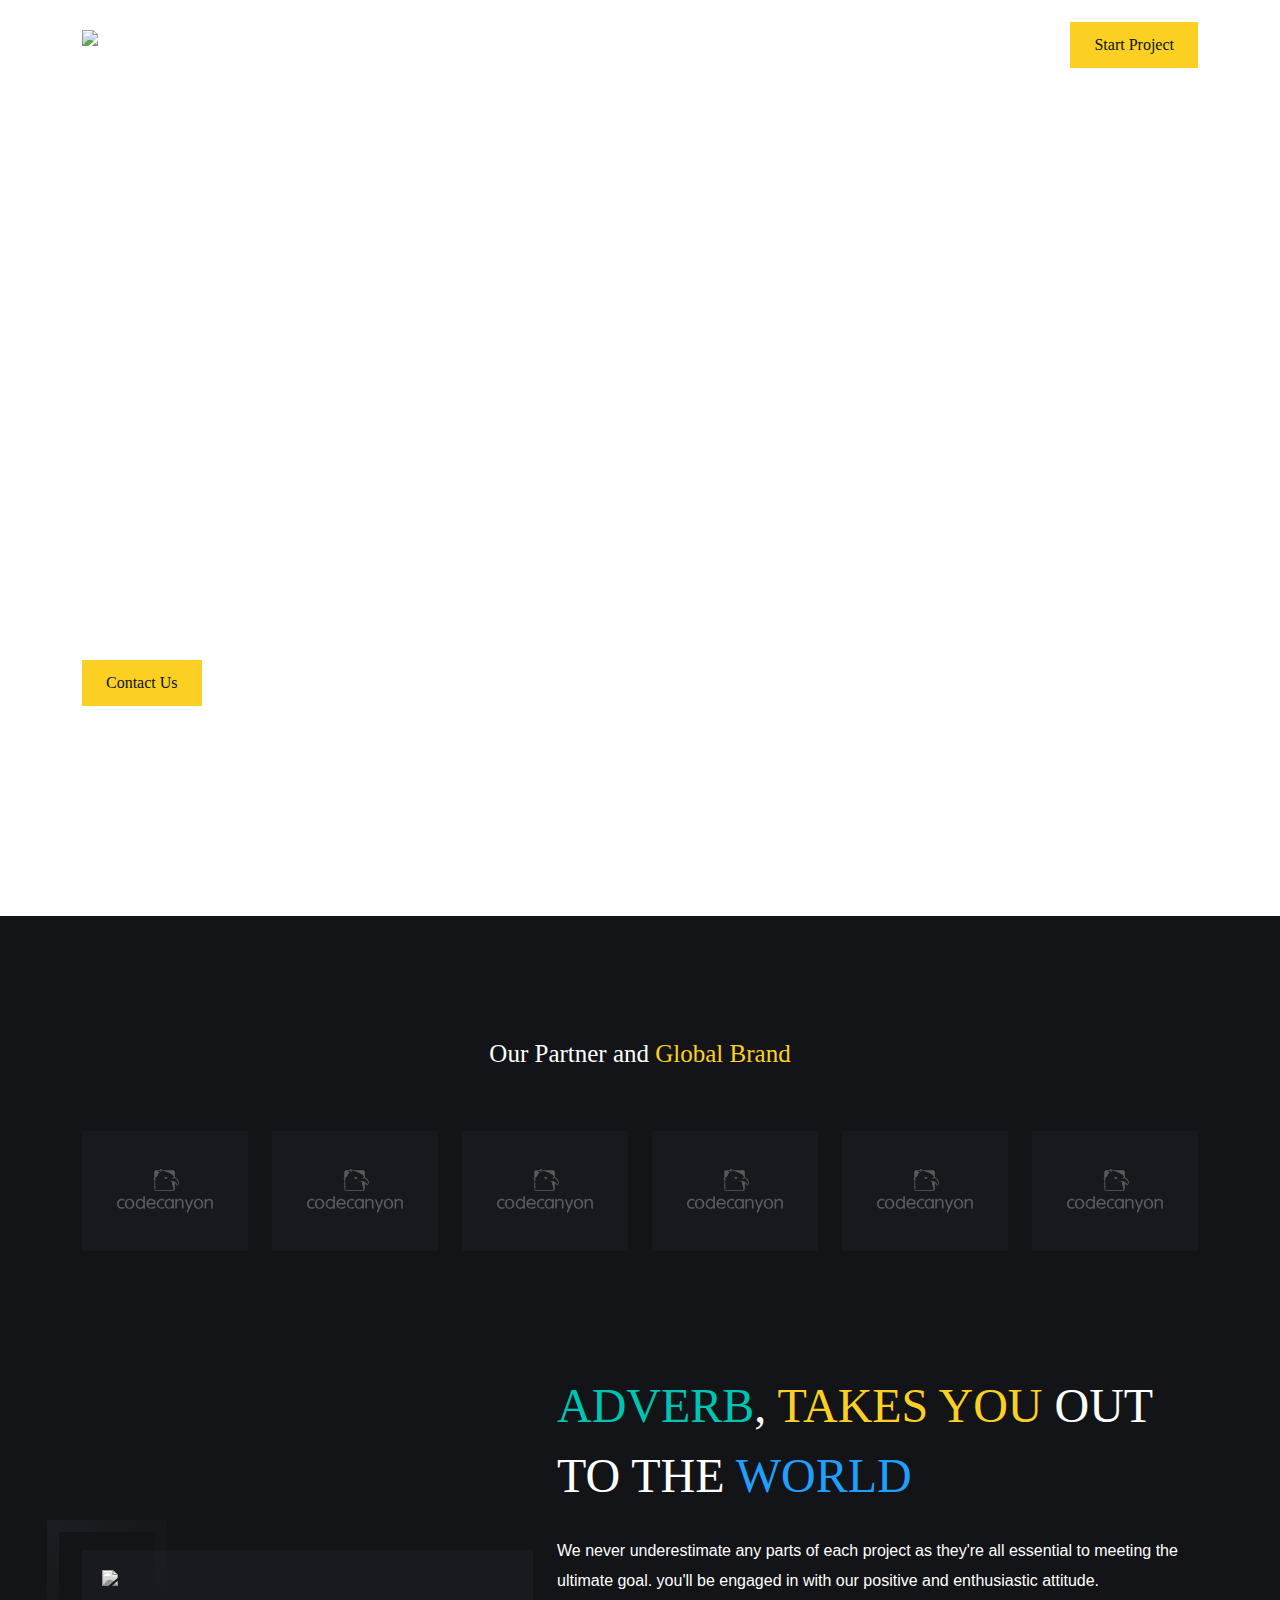
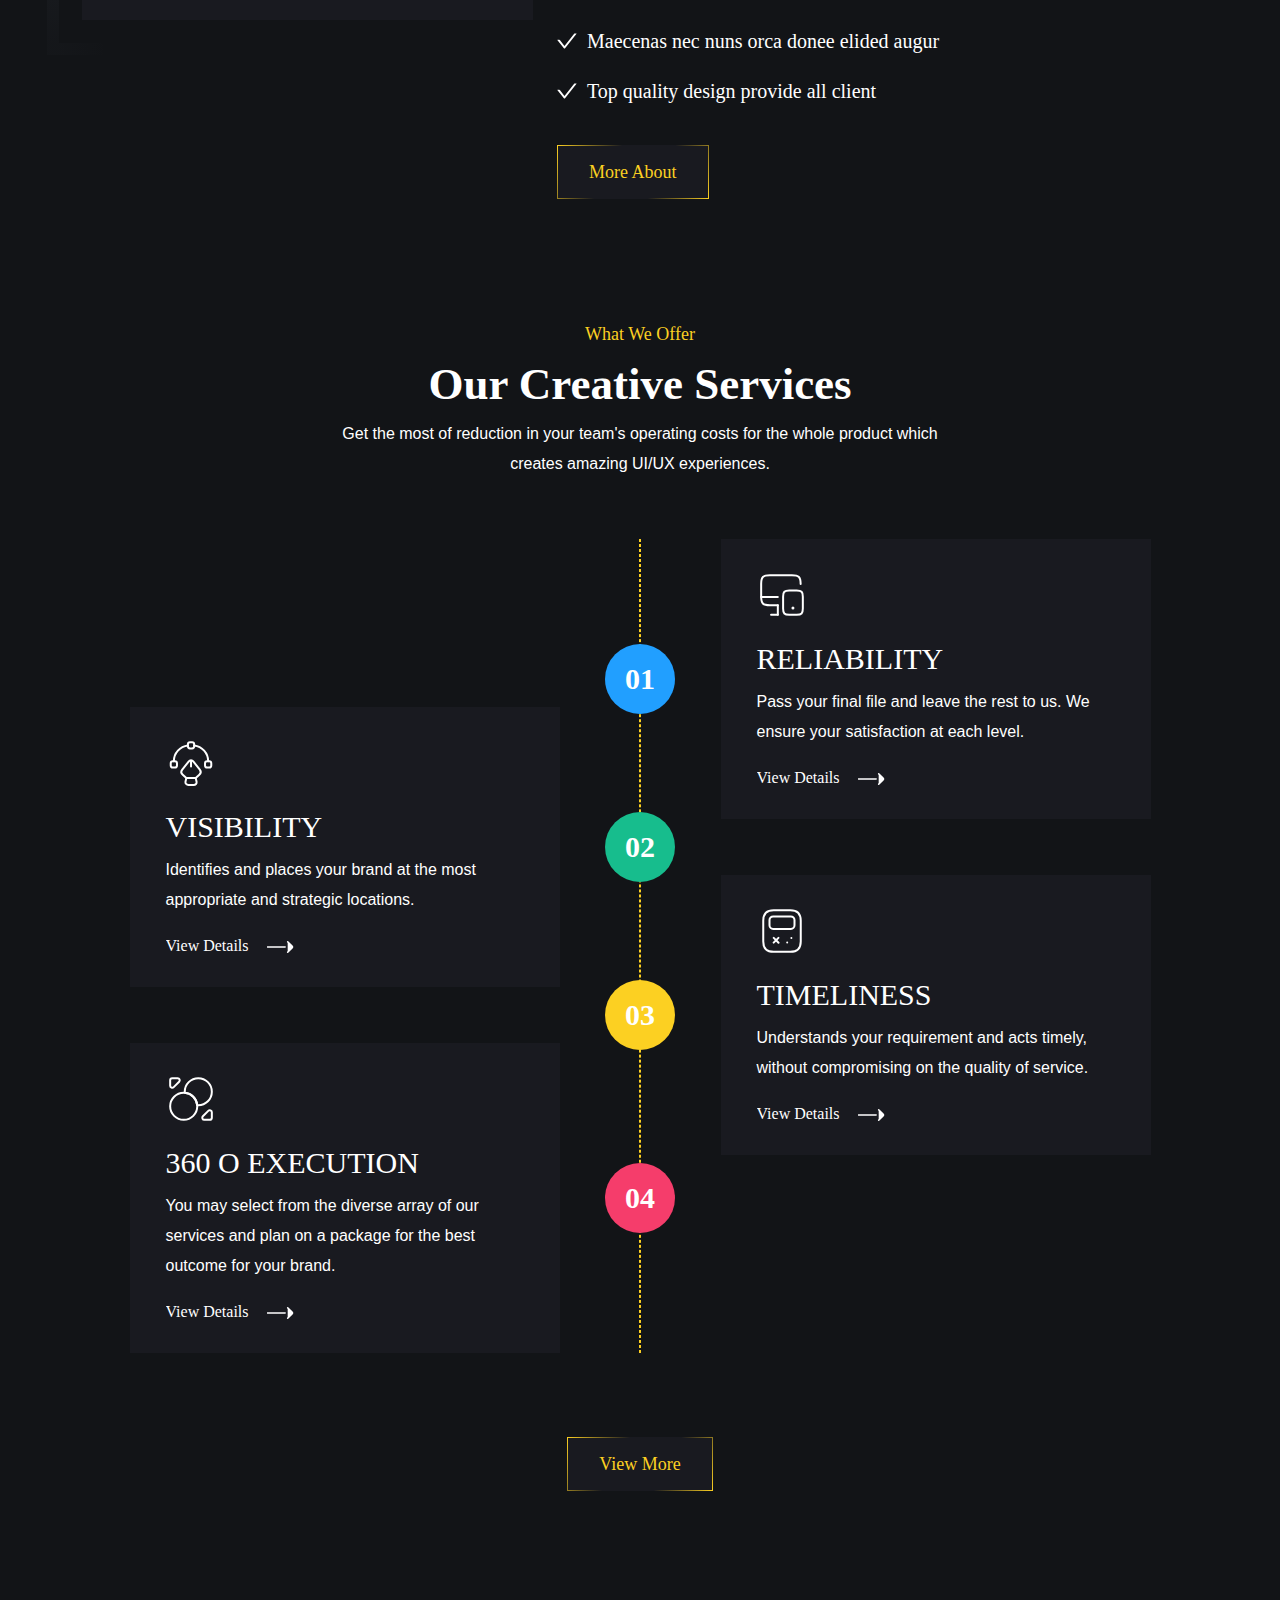
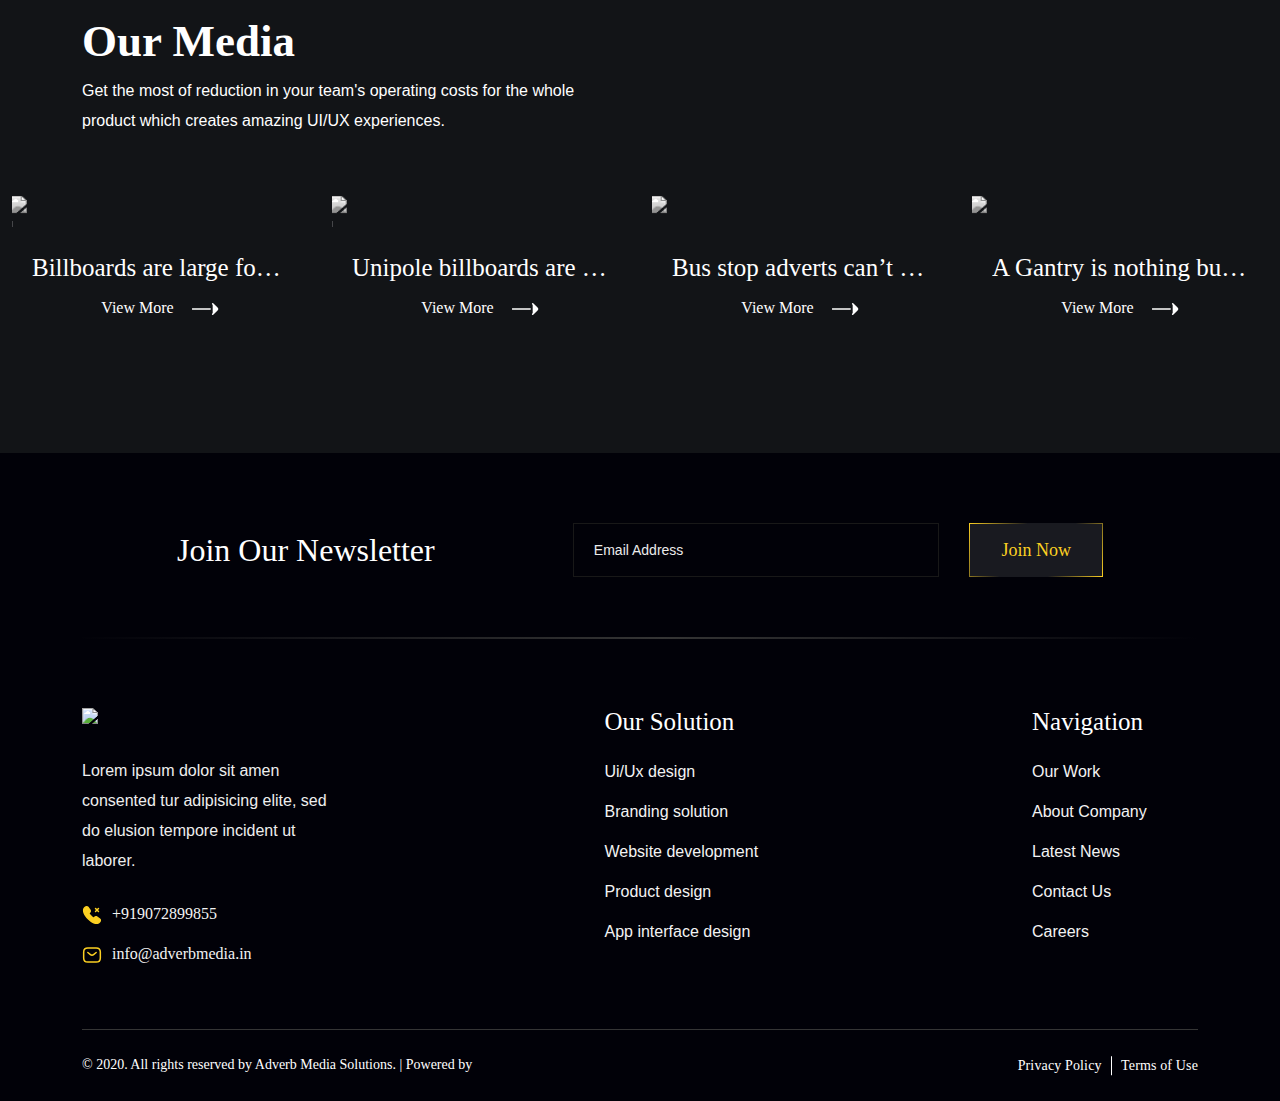
==== commit 42a13a71: "New Pages" ====
--- a/Index.html
+++ b/Index.html
@@ -19,7 +19,9 @@
   <body>
     <header>
       <nav>
-        <div class="header-menu-area undefined position-absolute top-0 left-0 background-transparent w-100">
+        <div
+          class="header-menu-area undefined position-absolute top-0 left-0 background-transparent w-100"
+        >
           <div class="container">
             <div class="row align-items-center gy-2">
               <div class="col-xxl-3 col-xl-2 col-lg-2 col-sm-6 col-6">
@@ -63,28 +65,40 @@
                   </div>
                   <ul>
                     <li class="">
-                      <a class="active  text-decoration-none" href="Index.html">Home</a>
+                      <a class="active text-decoration-none" href="Index.html"
+                        >Home</a
+                      >
                     </li>
-                    <li><a href="about.html" class=" text-decoration-none">About Us</a></li>
-                    <li class="">
-                      <a href="media.html" class=" text-decoration-none">Our Media</a
+                    <li>
+                      <a href="about.html" class="text-decoration-none"
+                        >About Us</a
                       >
-                      
                     </li>
                     <li class="">
-                      <a href="clients.html" class=" text-decoration-none">Our Clients</a
+                      <a href="media.html" class="text-decoration-none"
+                        >Our Media</a
                       >
-                     
+                    </li>
+                    <li class="">
+                      <a href="clients.html" class="text-decoration-none"
+                        >Our Clients</a
+                      >
                     </li>
 
-                    <li><a href="contact.html" class=" text-decoration-none">Contact</a></li>
+                    <li>
+                      <a href="contact.html" class="text-decoration-none"
+                        >Contact</a
+                      >
+                    </li>
                   </ul>
                   <div
                     class="menu-btn-wrap d-flex align-items-lg-center flex-shrink-0"
                   >
                     <div class="common-btn undefined">
                       <span class="common-btn_circle"></span
-                      ><a class="common-btn_inner link text-decoration-none"  href=""
+                      ><a
+                        class="common-btn_inner link text-decoration-none"
+                        href=""
                         ><span class="button_text_container"
                           >Start Project</span
                         ></a
@@ -138,7 +152,6 @@
                     >
                   </div>
                 </div>
-               
               </div>
             </div>
           </div>
@@ -154,1915 +167,376 @@
             </div>
           </div>
           <div class="row mt-60">
-            <div class="col-lg-12">
-              <div class="swiper brand-carrousel">
-                <div class="slick-slider slick-initialized" dir="ltr">
-                  <button
-                    type="button"
-                    data-role="none"
-                    class="slick-arrow slick-prev"
-                    style="display: block"
-                  >
-                    <!-- -->Previous
-                  </button>
-                  <div class="slick-list">
-                    <div
-                      class="slick-track"
-                      style="width: 433.33333333333337%; left: -100%"
-                    >
-                      <div
-                        data-index="-6"
-                        tabindex="-1"
-                        class="slick-slide slick-cloned"
-                        aria-hidden="true"
-                        style="width: 3.8461538461538463%"
-                      >
-                        <div>
-                          <div
-                            tabindex="-1"
-                            style="width: 100%; display: inline-block"
-                          >
-                            <div
-                              class="brand-box brand-box-dark-bg d-flex align-items-center justify-content-center"
-                            >
-                              <svg
-                                width="96"
-                                height="44"
-                                viewBox="0 0 96 44"
-                                fill="currentColor"
-                                xmlns="http://www.w3.org/2000/svg"
-                              >
-                                <path
-                                  d="M95.812 39.408C95.6599 39.5342 95.4764 39.6166 95.2811 39.6466C95.0858 39.6766 94.886 39.6531 94.703 39.5785C94.2715 39.3908 94.2715 39.024 94.2715 38.6702C94.2715 36.9643 94.2715 35.2576 94.2715 33.5503C94.2715 32.1565 93.5789 31.3539 92.3297 31.2741C90.7568 31.1748 89.5659 31.9731 89.294 33.2849C89.1063 34.1975 89.2077 35.1167 89.1904 36.0315C89.171 36.9851 89.1904 37.9409 89.1904 38.8945C89.1904 39.3584 88.9747 39.6411 88.4245 39.6497C87.8743 39.6583 87.6219 39.3584 87.6198 38.9118C87.6111 36.1228 87.6111 33.3331 87.6198 30.5427C87.6198 30.1111 87.8787 29.8371 88.3835 29.835C88.8884 29.8328 89.1969 30.0853 89.1904 30.5621V30.9289C89.3933 31.0238 89.4472 30.8879 89.5249 30.821C91.5789 29.0626 94.703 29.6516 95.7041 31.9904C95.7408 32.0767 95.7839 32.1608 95.8249 32.245L95.812 39.408Z"
-                                  fill="currentColor"
-                                ></path>
-                                <path
-                                  d="M70.1137 43.4859C69.7081 43.1472 69.6951 42.7545 69.8828 42.323C70.2625 41.4599 70.6164 40.5667 71.0134 39.6972C71.0994 39.5255 71.1454 39.3365 71.1481 39.1445C71.1507 38.9524 71.1098 38.7622 71.0285 38.5882C70.0533 36.2645 69.1018 33.9322 68.146 31.6021C68.0481 31.3824 67.9757 31.1522 67.9302 30.916C67.9087 30.8414 67.9024 30.7634 67.9115 30.6864C67.9207 30.6093 67.9452 30.5349 67.9837 30.4676C68.0221 30.4002 68.0736 30.3412 68.1352 30.2941C68.1968 30.2469 68.2672 30.2126 68.3423 30.1932C68.5154 30.1239 68.7062 30.1125 68.8863 30.1608C69.0664 30.209 69.226 30.3142 69.3413 30.4607C69.4751 30.6425 69.5779 30.8452 69.6455 31.0605C70.323 32.8916 70.9968 34.7241 71.6671 36.558C71.7362 36.7478 71.816 36.9334 71.9433 37.2484C72.3252 36.312 72.6596 35.4921 72.9918 34.6723C73.4838 33.4619 73.9714 32.2515 74.4633 31.0433C74.521 30.8845 74.5933 30.7314 74.6791 30.5859C74.7846 30.3968 74.9552 30.2523 75.1591 30.1793C75.363 30.1063 75.5864 30.1097 75.788 30.1889C76.2908 30.3528 76.3253 30.7239 76.1742 31.1058C75.6305 32.4737 75.0739 33.8373 74.5172 35.2052C73.5291 37.6217 72.5345 40.036 71.5528 42.4567C71.4188 42.8554 71.1813 43.2113 70.8645 43.488L70.1137 43.4859Z"
-                                  fill="currentColor"
-                                ></path>
-                                <path
-                                  d="M26.2846 31.1641C26.2846 30.1479 26.2846 29.2503 26.2846 28.3593C26.2874 28.0649 26.3141 27.7712 26.3644 27.4811C26.4248 27.1446 26.6967 26.9741 27.0699 26.9612C27.4432 26.9482 27.7647 27.1079 27.8618 27.4639C27.9053 27.6418 27.9263 27.8245 27.9243 28.0076C27.9243 31.6424 27.9243 35.2778 27.9243 38.914C27.9294 39.0795 27.9127 39.2449 27.8747 39.406C27.7862 39.7425 27.5122 39.8806 27.1347 39.8828C26.7571 39.8849 26.4723 39.7771 26.3644 39.4383C26.3105 39.2636 26.2781 39.0845 26.222 38.8558C25.9232 39.0732 25.6128 39.2741 25.2921 39.4577C23.5661 40.3359 21.1669 39.913 19.95 38.53C18.129 36.4566 18.2865 32.8966 20.2844 30.9505C20.969 30.3036 21.8546 29.9107 22.7936 29.8373C23.7326 29.7639 24.6685 30.0144 25.4453 30.547C25.6913 30.711 25.9243 30.8966 26.2846 31.1641ZM26.3752 34.9031C26.4175 34.3786 26.3451 33.8511 26.1629 33.3574C25.9807 32.8637 25.6931 32.4157 25.3202 32.0444C24.1076 30.8405 22.0838 30.9656 21.1669 32.3443C20.1032 33.9258 20.0471 35.6043 20.9856 37.2333C21.9242 38.8623 24.3536 38.9744 25.5661 37.4491C26.1396 36.7287 26.4276 35.8224 26.3752 34.9031Z"
-                                  fill="currentColor"
-                                ></path>
-                                <path
-                                  d="M55.1638 38.8363C54.085 39.7468 52.8056 39.9366 51.4441 39.818C49.9748 39.6907 48.909 38.983 48.3286 37.8438C47.1873 35.6107 47.3124 33.3863 48.9025 31.3474C50.3718 29.4639 53.0019 29.2891 54.9027 30.8469C54.9631 30.8965 55.0278 30.9418 55.1185 31.013C55.3062 30.8145 55.2069 30.5815 55.2695 30.383C55.3058 30.1953 55.4125 30.0286 55.5678 29.9171C55.723 29.8056 55.915 29.7577 56.1045 29.7832C56.1941 29.7754 56.2843 29.7864 56.3694 29.8154C56.4545 29.8444 56.5327 29.8908 56.5989 29.9517C56.665 30.0126 56.7178 30.0867 56.7538 30.1691C56.7898 30.2515 56.8082 30.3405 56.8078 30.4305C56.8386 30.6299 56.8588 30.8308 56.8682 31.0324C56.8682 33.6409 56.8682 36.2494 56.8682 38.8557C56.8682 39.6216 56.4799 39.9151 55.7895 39.7554C55.276 39.6368 55.3364 39.2268 55.1638 38.8363ZM49.3535 34.9764C49.2911 35.8876 49.5349 36.7935 50.046 37.5504C50.271 37.8768 50.5669 38.1481 50.9116 38.3439C51.2563 38.5398 51.6409 38.6551 52.0364 38.6812C52.432 38.7074 52.8284 38.6437 53.1958 38.4949C53.5633 38.3462 53.8924 38.1162 54.1583 37.8222C54.6982 37.2619 55.0471 36.5453 55.1551 35.7747C55.3385 34.4306 55.2436 33.1188 54.1627 32.0378C53.8796 31.7468 53.5342 31.5235 53.1526 31.3849C52.7709 31.2463 52.3628 31.1958 51.9589 31.2373C51.555 31.2788 51.1657 31.4112 50.8202 31.6246C50.4747 31.838 50.182 32.1268 49.9641 32.4693C49.5063 33.2219 49.293 34.0977 49.3535 34.9764Z"
-                                  fill="currentColor"
-                                ></path>
-                                <path
-                                  d="M34.7532 35.5525C33.7888 35.5525 32.8114 35.5676 31.8578 35.5525C31.3141 35.5396 31.1458 35.7294 31.2429 36.1825C31.6744 38.2538 34.2246 39.2333 36.2463 38.1006C36.6001 37.9043 36.9302 37.6691 37.2711 37.4533C37.6508 37.216 38.0392 37.1254 38.3909 37.4792C38.7426 37.8331 38.6066 38.1438 38.2959 38.4566C37.1524 39.5807 35.6594 39.9669 34.0283 39.818C31.3767 39.5893 29.642 37.9453 29.409 35.5353C29.2601 33.9732 29.5363 32.4953 30.7035 31.2202C31.9225 29.9105 33.5083 29.5459 35.3336 29.9019C37.0597 30.2428 38.0543 31.2698 38.4923 32.7348C38.669 33.3757 38.7144 34.0457 38.6261 34.7046C38.5549 35.3648 38.3434 35.5266 37.5796 35.5353C36.6346 35.5353 35.6918 35.5353 34.7468 35.5353L34.7532 35.5525ZM34.065 34.1005C34.9043 34.1005 35.7414 34.1005 36.5807 34.1005C36.9712 34.1005 37.092 33.9516 37.064 33.6258C36.9367 32.1738 35.7047 31.1252 34.1189 31.1382C32.5331 31.1511 31.3141 32.2169 31.1954 33.6604C31.1652 34.0163 31.299 34.1113 31.6766 34.1048C32.4684 34.0919 33.2645 34.1134 34.0607 34.1005H34.065Z"
-                                  fill="currentColor"
-                                ></path>
-                                <path
-                                  d="M17.3633 34.9765C17.3202 36.2041 16.9944 37.3951 16.0688 38.4286C14.3298 40.3423 10.8367 40.3704 9.1646 38.407C7.4925 36.4436 7.42561 34.3076 8.51733 32.1501C9.28758 30.6225 10.7159 29.794 12.6512 29.8156C14.6297 29.8393 15.9329 30.7994 16.7506 32.3119C17.1698 33.1366 17.3802 34.0515 17.3633 34.9765ZM9.63711 34.5191C9.63711 35.928 9.94132 36.9204 10.5605 37.6562C10.8215 37.9686 11.1495 38.2184 11.5201 38.3868C11.8907 38.5553 12.2946 38.6381 12.7016 38.6292C13.1086 38.6203 13.5084 38.5199 13.8713 38.3354C14.2342 38.1508 14.551 37.887 14.798 37.5634C15.9501 36.0531 15.7818 33.3044 14.4506 31.9041C14.1893 31.6253 13.871 31.406 13.5173 31.2612C13.1637 31.1165 12.783 31.0496 12.4012 31.0651C12.0193 31.0807 11.6453 31.1783 11.3046 31.3514C10.9639 31.5245 10.6645 31.7689 10.4268 32.0681C9.87795 32.7655 9.59773 33.6368 9.63711 34.5234V34.5191Z"
-                                  fill="currentColor"
-                                ></path>
-                                <path
-                                  d="M76.7566 34.3054C76.8187 33.2063 77.2497 32.1603 77.9799 31.3366C79.7901 29.2545 83.3005 29.2955 85.0524 31.4164C86.6317 33.3301 86.6965 36.2622 85.2034 38.1674C83.363 40.5105 79.3651 40.3983 77.6973 37.9516C77.0522 37.0066 76.7544 36.0098 76.7566 34.3054ZM84.4699 35.1921C84.4699 33.8976 84.2239 33.0345 83.6694 32.2708C82.4676 30.6224 80.1094 30.6612 79.1385 32.4218C78.1676 34.1824 78.2755 36.0012 79.5053 37.6647C80.4935 38.9959 82.6122 38.9592 83.6543 37.6647C84.2232 36.97 84.5138 36.0889 84.4699 35.1921Z"
-                                  fill="currentColor"
-                                ></path>
-                                <path
-                                  d="M59.9643 30.9893C60.4546 30.5034 61.06 30.1496 61.724 29.961C62.388 29.7723 63.089 29.755 63.7616 29.9105C65.287 30.2083 66.3938 31.3561 66.4995 32.7153C66.6527 34.6766 66.547 36.6399 66.5664 38.6033C66.5654 38.8063 66.5363 39.0081 66.4801 39.2031C66.3959 39.5138 66.1284 39.6346 65.781 39.6519C65.6298 39.6729 65.4757 39.6459 65.3406 39.5747C65.2055 39.5034 65.0962 39.3916 65.028 39.2549C64.9435 39.0299 64.9103 38.7888 64.931 38.5494C64.931 36.8794 64.931 35.2095 64.931 33.5395C64.931 32.1091 64.2341 31.3324 62.9158 31.2698C61.3386 31.1943 60.0462 32.0702 59.9578 33.4036C59.865 34.8297 59.9168 36.2645 59.8974 37.695C59.8974 38.1524 59.8715 38.6119 59.8326 39.0672C59.7981 39.4642 59.5112 39.6476 59.071 39.6519C58.6309 39.6562 58.3677 39.4361 58.2943 39.0693C58.2638 38.8876 58.2515 38.7033 58.2576 38.5192C58.2576 35.9891 58.2576 33.4568 58.2576 30.9224C58.2526 30.739 58.2649 30.5555 58.2943 30.3744C58.3634 30.0141 58.6417 29.8329 59.0408 29.8264C59.44 29.8199 59.7312 29.9731 59.8219 30.3377C59.865 30.5168 59.8995 30.6937 59.9643 30.9893Z"
-                                  fill="currentColor"
-                                ></path>
-                                <path
-                                  d="M44.9695 39.8741C42.3006 39.8612 40.3761 38.4113 39.9057 36.0963C39.4979 34.0919 39.9057 32.2515 41.6814 30.7908C42.9997 29.7013 45.2176 29.4963 46.7862 30.2881C47.1486 30.4693 47.4334 30.7002 47.4528 31.095C47.468 31.6366 46.8638 31.9581 46.2511 31.7423C45.8196 31.5913 45.4442 31.341 44.9738 31.2957C43.9555 31.1921 43.0838 31.4661 42.4797 32.1932C41.265 33.6517 41.0945 35.2462 41.9252 36.8773C42.5725 38.1546 43.867 38.6227 45.4183 38.2646C45.7225 38.1934 46.0224 38.1157 46.3245 38.0359C46.7236 37.9302 47.099 37.9496 47.3083 38.3013C47.5176 38.6529 47.3752 39.0262 47.0278 39.2873C46.3849 39.7706 45.5952 39.8547 44.9695 39.8741Z"
-                                  fill="currentColor"
-                                ></path>
-                                <path
-                                  d="M1.74276 34.9224C1.69072 35.7657 1.9434 36.5995 2.45475 37.272C3.184 38.1998 4.27357 38.5665 5.52711 38.3012C5.8939 38.2235 6.25421 38.1243 6.60589 38.0293C6.95757 37.9344 7.33946 37.943 7.55521 38.2451C7.77097 38.5471 7.68898 38.9269 7.39556 39.2073C7.05165 39.5011 6.63094 39.6905 6.183 39.7532C3.82695 40.2041 1.65214 39.3217 0.676926 37.3799C-0.434215 35.1533 -0.211987 33.0022 1.60036 31.0885C2.84095 29.7767 5.23152 29.4099 6.94462 30.2125C7.14558 30.3039 7.33233 30.4238 7.49911 30.5685C7.78823 30.8339 7.85943 31.1532 7.61131 31.4703C7.49576 31.6297 7.32785 31.7434 7.13696 31.7915C6.94607 31.8396 6.74434 31.8191 6.56705 31.7336C6.13554 31.5674 5.72345 31.3172 5.22937 31.2718C4.69236 31.2015 4.14639 31.2834 3.65359 31.508C3.16078 31.7327 2.74093 32.0912 2.4418 32.5427C1.94258 33.2322 1.69576 34.0725 1.74276 34.9224Z"
-                                  fill="currentColor"
-                                ></path>
-                                <path
-                                  d="M43.1648 0C45.0541 0.650191 46.9212 1.32492 48.9871 1.24395C51.237 1.15562 53.4943 1.22187 55.7466 1.22432C57.2016 1.22432 57.8052 1.82054 57.8199 3.27549C57.8322 4.56851 57.8395 5.86398 57.8199 7.15946C57.7923 7.40648 57.8404 7.65605 57.9578 7.87512C58.0753 8.0942 58.2565 8.27243 58.4774 8.38623C59.3771 8.92368 60.159 9.63719 60.7764 10.484C61.8879 11.9979 62.1946 13.5828 61.3137 15.3494C60.5188 16.9418 60.5654 16.9638 59.4171 15.6267C59.0908 15.2464 58.767 14.866 58.4235 14.5005C58.3032 14.368 58.1413 14.206 57.9328 14.3042C57.7242 14.4023 57.8101 14.5986 57.8101 14.7581C57.8101 16.3038 57.8101 17.8496 57.8101 19.3928C57.8101 21.1692 57.2556 21.709 55.4817 21.709H39.6563C39.4673 21.709 39.2784 21.709 39.0919 21.709C37.9878 21.6477 37.3745 21.0146 37.3745 19.9007C37.3745 16.8951 37.3597 13.8871 37.3745 10.879C37.3745 10.327 37.318 9.92461 36.6384 9.91725C36.5034 9.91725 36.3145 9.8829 36.2875 9.71606C36.2605 9.54922 36.4298 9.45598 36.5501 9.39709C37.2861 9.03887 37.5707 8.40095 37.3278 7.69188C37.0383 6.84786 37.4922 6.08725 37.3843 5.26532C37.2996 4.39144 37.2996 3.51144 37.3843 2.63757C37.4383 1.80827 38.1498 1.2464 39.1018 1.23414C40.3114 1.21696 41.521 1.23414 42.733 1.23414C42.9453 1.26986 43.1633 1.24696 43.3636 1.16789C43.2458 0.711532 42.7502 0.485805 42.6643 0.0171766L43.1648 0ZM39.195 16.7308C38.8809 17.7122 38.4589 18.4875 38.1866 19.3119C37.7425 20.6712 38.1449 21.0711 39.2858 21.0613C44.1659 21.0171 49.046 21.0416 53.9261 21.0416C54.51 21.0416 55.094 21.0416 55.6779 21.0416C56.1686 21.0416 56.414 20.8576 56.414 20.3375C56.4263 19.2702 56.4385 18.2201 55.9233 17.2264C55.6289 16.6547 55.4743 15.9996 55.2069 15.4255C54.9394 14.8513 54.8658 14.3189 55.1676 13.7521C55.3516 13.4111 55.2486 13.178 54.9051 12.9866C54.0904 12.5178 53.1948 12.2065 52.2651 12.069C52.0737 12.0445 51.8406 12.1107 51.6737 11.7844C53.3103 11.5562 54.7431 12.2604 56.3159 12.5941C55.992 12.2579 55.5553 12.2211 55.2314 11.7697C57.4617 12.5597 59.4883 13.3522 60.536 15.7444C61.0267 14.3115 61.272 13.102 60.536 11.8997C59.7891 10.7639 58.8004 9.80709 57.6408 9.09776C57.3243 8.89412 57.0298 8.82297 57.0053 9.34312C56.9881 9.7087 56.76 9.79457 56.4655 9.80929C56.2306 9.82168 55.9955 9.78681 55.7742 9.70673C55.553 9.62666 55.35 9.50302 55.1774 9.34312C56.073 9.34312 56.073 9.34312 56.3747 8.5408C56.3953 8.4603 56.4311 8.3845 56.4802 8.31753C56.993 7.80229 56.7256 7.33611 56.4091 6.86258C56.1147 6.43168 55.7612 6.04432 55.359 5.71186C54.1503 4.74717 52.8049 3.96743 51.3671 3.39817C49.1098 2.47073 46.7544 1.81563 44.4505 1.02068C44.3671 0.993688 44.2616 0.915173 44.1659 1.0722C44.5192 1.57763 45.0835 1.93339 45.4515 2.63511L40.385 1.77392C40.9543 2.30467 41.5674 2.78646 42.2178 3.21415C42.787 3.61408 42.787 3.64597 42.2399 4.10724C41.6191 4.6323 40.9934 5.15246 40.3776 5.68488C40.2206 5.81982 40.0047 5.93023 39.963 6.17559C40.1936 6.26637 40.3629 6.13632 40.5469 6.12406C40.6892 6.12406 40.856 6.06518 40.9444 6.21484C41.0327 6.36451 40.9051 6.48964 40.8119 6.5976C40.7186 6.70555 40.5862 6.84295 40.4708 6.96563C39.6427 7.86164 38.715 8.66013 37.7057 9.34557C37.7793 9.52958 37.8971 9.52223 37.9903 9.54676C38.9177 9.79212 38.9889 9.82892 38.535 10.6239C37.8186 11.8752 38.1277 13.2001 38.0443 14.5692C38.2896 14.3238 38.2111 13.9779 38.5178 13.8012C38.4761 15.1482 38.0394 16.4192 38.1007 17.7907C38.5718 17.5282 38.7067 17.0374 39.1999 16.7308H39.195Z"
-                                  fill="currentColor"
-                                ></path>
-                                <path
-                                  d="M48.8937 9.95667C47.9122 9.94194 47.2449 9.06112 47.5933 8.23918C47.7552 7.85643 47.9908 7.60861 48.3637 8.04289C48.56 8.27107 48.7661 8.25145 49.0335 8.19011C49.5021 8.0846 50.0149 8.03553 50.2995 8.5336C50.513 8.92126 50.1008 9.569 49.5635 9.82908C49.3538 9.92507 49.124 9.96885 48.8937 9.95667Z"
-                                  fill="currentColor"
-                                ></path>
-                              </svg>
-                            </div>
-                          </div>
-                        </div>
-                      </div>
-                      <div
-                        data-index="-5"
-                        tabindex="-1"
-                        class="slick-slide slick-cloned"
-                        aria-hidden="true"
-                        style="width: 3.8461538461538463%"
-                      >
-                        <div>
-                          <div
-                            tabindex="-1"
-                            style="width: 100%; display: inline-block"
-                          >
-                            <div
-                              class="brand-box brand-box-dark-bg d-flex align-items-center justify-content-center"
-                            >
-                              <svg
-                                width="81"
-                                height="46"
-                                viewBox="0 0 81 46"
-                                fill="none"
-                                xmlns="http://www.w3.org/2000/svg"
-                              >
-                                <path
-                                  d="M53.4469 1.90475C53.4469 0.490831 52.9131 0.0161591 51.3604 0.0121193C46.7464 -0.00403977 42.1323 -0.00403977 37.5183 0.0121193C35.9105 0.0121193 35.3944 0.47265 35.3855 1.96535C35.362 6.19095 35.362 10.4172 35.3855 14.6442C35.3855 16.1106 35.3172 16.2379 33.727 16.3187C33.37 16.3389 33.012 16.3389 32.6551 16.3187C30.6039 16.1954 28.8152 15.3471 27 14.5755V16.7307C28.0035 19.3424 30.2025 20.4069 33.0366 20.4897C34.0269 20.52 34.36 20.8432 34.4151 21.6714C34.4855 23.1191 34.9643 24.5255 35.8046 25.7535C36.6471 26.9655 36.9824 26.9655 37.7543 25.7051C38.921 23.8043 39.6048 21.734 40.1319 19.6232C40.2907 18.9869 40.6656 18.6456 41.2567 18.3062C43.7005 16.8923 46.3053 16.2439 49.1967 16.5469C49.9464 16.5954 50.6989 16.5954 51.4486 16.5469C52.9087 16.5085 53.4336 16.0298 53.4447 14.6684C53.4608 10.4186 53.4616 6.16402 53.4469 1.90475ZM41.6802 2.90258C41.6493 2.4481 42.0265 2.29661 42.4522 2.25823C43.191 2.19561 43.9299 2.14511 44.8783 2.0724C43.7595 3.52601 42.7992 5.07663 42.011 6.70198C41.4552 5.35876 41.7618 4.11653 41.6802 2.90258ZM51.6648 7.89977C51.0935 8.431 50.895 9.28743 50.4826 9.97419C49.0203 12.4102 46.6956 14.0382 44.2144 15.5067C42.8843 16.2805 41.482 16.945 40.0238 17.4922C39.7368 17.583 39.4824 17.7438 39.288 17.9574C39.0937 18.171 38.9668 18.4293 38.921 18.7041C38.5732 20.3039 38.0774 21.8736 37.4389 23.3963C37.2691 23.7821 37.1698 24.2043 36.7133 24.5719C35.9678 23.4428 35.8443 22.2309 35.8046 20.9967C35.745 19.1606 36.1442 19.2192 33.7997 19.2414C32.2669 19.2556 30.8002 19.0394 29.5717 18.1083C29.0712 17.7494 28.7302 17.2361 28.6123 16.6641C30.2532 17.2417 31.7618 17.674 33.352 17.6558C35.9524 17.6154 37.7631 16.3227 39.1548 14.424C40.0026 13.2497 40.7011 11.9905 41.2369 10.6711C42.3794 7.94017 43.727 5.3022 45.6193 2.93085C46.8037 1.44623 48.2065 0.319139 50.4716 0.628182C51.9735 0.830171 52.697 1.47047 52.7323 2.88035C52.7455 3.47016 52.7036 4.06199 52.7433 4.64775C52.8183 5.86372 52.6926 6.94436 51.6648 7.89977Z"
-                                  fill="currentColor"
-                                ></path>
-                                <path
-                                  d="M6.52772 41.0341C4.99486 42.0097 3.40686 42.0966 1.94016 41.0664C0.164683 39.8202 -0.221291 38.0366 0.105132 36.1157C0.35436 34.6553 1.13071 33.4575 2.6724 32.8172C3.17224 32.5874 3.72858 32.4802 4.28715 32.5061C4.84571 32.5319 5.38742 32.6899 5.85944 32.9647C6.30055 33.2212 6.54536 33.3545 6.93133 32.8152C7.31731 32.2759 7.84885 32.4658 8.15101 33.0354C8.19862 33.1241 8.22423 33.2213 8.226 33.3202C8.226 36.2349 8.42009 39.1536 8.12896 42.0602C7.9878 43.4863 7.06808 44.5002 5.54624 44.9082C4.74061 45.1439 3.88405 45.1944 3.05208 45.0552C2.22011 44.9161 1.43831 44.5916 0.775624 44.1104C0.682795 44.0577 0.602353 43.9886 0.539001 43.9071C0.475649 43.8256 0.430653 43.7334 0.406633 43.6358C0.382612 43.5382 0.380047 43.4372 0.399094 43.3387C0.418141 43.2402 0.458418 43.1462 0.51757 43.0621C0.782237 42.6743 1.2013 42.7813 1.57404 42.949C2.34378 43.2923 3.08925 43.6781 3.98692 43.7024C5.71828 43.7488 6.69534 42.7591 6.52772 41.0341ZM6.69534 37.3094C6.74828 36.3924 6.61373 35.5622 6.11087 34.8048C5.19776 33.4333 3.15762 33.4151 2.35039 34.8371C1.45273 36.4187 1.45273 38.0689 2.48272 39.6081C3.33628 40.8867 5.14263 40.8523 6.03368 39.5939C6.51848 38.9184 6.74783 38.1159 6.68652 37.3094H6.69534Z"
-                                  fill="currentColor"
-                                ></path>
-                                <path
-                                  d="M24.7566 33.5019C27.6238 31.2396 30.502 33.3908 31.0468 35.6066C31.3953 37.0205 31.3865 38.3961 30.6564 39.7171C29.5537 41.7087 27.3834 42.3268 25.2594 41.2542C25.1072 41.1774 24.9507 41.1067 24.7036 40.9896C24.461 41.84 24.6353 42.6479 24.5757 43.4397C24.5652 43.8297 24.5247 44.2185 24.4544 44.6032C24.4242 44.7509 24.3332 44.8823 24.2002 44.9702C24.0672 45.0582 23.9024 45.096 23.7398 45.0758C23.5943 45.0738 23.454 45.0255 23.343 44.9393C23.232 44.8531 23.1571 44.7343 23.1311 44.6032C23.0566 44.285 23.016 43.961 23.0098 43.6356C23.0098 40.4301 23.0098 37.2245 23.0098 34.019C23.0098 33.9543 23.0098 33.8897 23.0098 33.817C23.0362 33.3282 22.9855 32.7707 23.6428 32.595C24.3927 32.399 24.3926 33.1221 24.7566 33.5019ZM24.5934 37.0528C24.55 37.9136 24.7798 38.7674 25.255 39.511C26.1196 40.8967 28.0583 40.9351 28.8788 39.5333C29.3199 38.818 29.5545 38.0115 29.5603 37.1901C29.5661 36.3686 29.3429 35.5594 28.9118 34.839C28.0914 33.3928 26.102 33.4069 25.2131 34.8269C24.7705 35.4963 24.5548 36.271 24.5934 37.0528Z"
-                                  fill="currentColor"
-                                ></path>
-                                <path
-                                  d="M21.9666 37.1842C21.9666 38.2971 21.9666 39.406 21.9666 40.523C21.9666 40.9109 21.9776 41.3593 21.5365 41.5673C21.0954 41.7754 20.7094 41.6299 20.469 41.2078C20.3124 40.9351 20.1337 41.1128 19.9418 41.1916C16.6732 42.5308 14.2471 41.3108 13.806 38.077C13.5931 36.699 13.934 35.2971 14.7654 34.1321C15.974 32.4314 17.9127 32.0638 19.7742 33.1565C20.072 33.3322 20.33 33.6595 20.5043 33.0535C20.6013 32.7182 20.8417 32.4617 21.285 32.5405C21.7284 32.6192 21.8232 32.9444 21.8872 33.2716C21.9405 33.5633 21.9671 33.8586 21.9666 34.1543C21.9666 35.1643 21.9666 36.1742 21.9666 37.1983V37.1842ZM20.4072 37.1842C20.392 36.434 20.1818 35.698 19.7941 35.037C19.5978 34.6825 19.2903 34.3898 18.911 34.1966C18.5318 34.0033 18.0981 33.9182 17.6657 33.9523C16.7195 33.9826 16.1681 34.4937 15.8329 35.237C15.5263 35.8839 15.371 36.5824 15.3771 37.2876C15.3832 37.9927 15.5505 38.6889 15.8682 39.3313C16.5894 40.8402 18.4862 41.0118 19.5669 39.6828C20.1646 38.9536 20.33 38.0871 20.3984 37.1842H20.4072Z"
-                                  fill="currentColor"
-                                ></path>
-                                <path
-                                  d="M75.0611 36.3339C75.0611 37.667 74.8582 37.869 73.4092 37.8751C72.1586 37.8751 70.9081 37.865 69.6597 37.8751C68.5569 37.8872 68.3959 38.1558 68.9473 39.0567C69.9178 40.6383 71.3734 40.9413 73.0893 39.9717C73.5988 39.6829 74.2385 38.887 74.792 39.7031C75.3081 40.4646 74.4017 40.8585 73.8172 41.1715C72.2446 42.0098 70.6037 42.0724 69.0399 41.1816C67.3086 40.1919 66.8344 38.5982 66.8741 36.849C66.8913 36.1245 67.0794 35.4121 67.4255 34.7604C68.343 33.0334 70.0721 32.2053 71.9755 32.5911C73.8789 32.9769 75.0479 34.3766 75.0611 36.3339ZM70.9875 36.4248C71.4859 36.4248 71.9866 36.4349 72.485 36.4248C73.4467 36.4006 73.6893 36.0653 73.3055 35.2513C72.9217 34.4372 72.2336 33.9201 71.2698 33.8616C70.8039 33.8211 70.3354 33.9084 69.9239 34.1123C69.5123 34.3162 69.1762 34.6276 68.9583 35.0068C68.3165 36.0168 68.5503 36.4208 69.8119 36.4208C70.2045 36.4288 70.5949 36.4248 70.9875 36.4248Z"
-                                  fill="currentColor"
-                                ></path>
-                                <path
-                                  d="M33.8481 33.3464C35.4229 32.3749 36.8587 32.2294 38.2813 33.199C39.1768 33.8049 39.5694 34.6775 39.587 35.6733C39.6135 37.2428 39.6047 38.8122 39.587 40.3837C39.587 40.8766 39.587 41.4886 38.8724 41.5169C38.0652 41.5492 38.0718 40.8806 38.0586 40.3716C38.0233 38.9011 38.0586 37.4266 38.0144 35.9561C37.977 34.6998 37.1477 33.8756 35.9809 33.8453C34.8142 33.815 33.8548 34.6755 33.8107 35.944C33.7665 37.2125 33.7908 38.4951 33.7798 39.7717C33.7879 40.0982 33.7717 40.4248 33.7313 40.7493C33.6673 41.1533 33.5107 41.5573 32.9615 41.533C32.4123 41.5088 32.2998 41.0947 32.2513 40.6867C32.2307 40.4914 32.2234 40.2951 32.2293 40.0989C32.2293 37.2212 32.2293 34.3422 32.2293 31.4619C32.2237 31.2004 32.2414 30.939 32.2822 30.6802C32.3462 30.3469 32.5028 30.0278 32.9306 30.0015C33.4225 29.9752 33.6563 30.2964 33.6938 30.6741C33.7798 31.5063 33.7974 32.3486 33.8481 33.3464Z"
-                                  fill="currentColor"
-                                ></path>
-                                <path
-                                  d="M45.2858 37.1014C45.3983 38.4042 45.6343 39.4202 46.7283 40.0505C47.509 40.5029 48.3163 40.2969 49.1169 40.1131C49.622 39.9979 50.1623 39.8646 50.352 40.4888C50.5218 41.0503 50.0653 41.3129 49.5867 41.5149C47.6458 42.337 45.1513 41.424 44.2272 39.4707C43.3582 37.6387 43.4861 35.8188 44.7036 34.1322C45.824 32.5749 48.1928 32.0537 49.8337 32.9546C50.2594 33.1909 50.5968 33.4798 50.3675 33.9908C50.1469 34.4675 49.7344 34.4372 49.2845 34.32C46.7614 33.6616 45.2108 34.8331 45.2858 37.1014Z"
-                                  fill="currentColor"
-                                ></path>
-                                <path
-                                  d="M62.9218 39.1132C63.5989 37.3337 64.1833 35.7925 64.77 34.2534C64.8588 34.0044 64.9611 33.7597 65.0766 33.5202C65.2641 33.1505 65.5177 32.7829 66.036 32.9283C66.5918 33.0819 66.5345 33.5343 66.3977 33.912C65.5464 36.2362 64.6796 38.5557 63.7974 40.8705C63.6474 41.2624 63.3563 41.5714 62.8534 41.5432C62.4123 41.5209 62.1697 41.2119 62.0373 40.8564C61.1882 38.5638 60.339 36.2733 59.5142 33.9767C59.3708 33.5727 59.2583 33.0738 59.8869 32.9182C60.467 32.7748 60.7294 33.199 60.8816 33.6111C61.4683 35.1886 62.0263 36.7762 62.5975 38.3598C62.6637 38.5396 62.7497 38.7153 62.9218 39.1132Z"
-                                  fill="currentColor"
-                                ></path>
-                                <path
-                                  d="M77.571 33.704C78.0805 33.2192 78.4665 32.7849 79.0774 32.6072C79.5891 32.4577 80.0104 32.5587 80.2772 32.9788C80.5772 33.4474 80.3566 33.8918 79.8758 34.0251C77.3769 34.728 77.2755 36.5035 77.4056 38.4285C77.4541 39.1435 77.4232 39.8646 77.4056 40.5837C77.3902 41.0261 77.2865 41.4785 76.669 41.4866C76.1132 41.4866 75.9698 41.0826 75.9521 40.6786C75.8375 38.2548 75.8286 35.8471 75.9521 33.4333C75.972 33.0435 76.069 32.589 76.6359 32.587C77.3549 32.5789 77.2975 33.2273 77.571 33.704Z"
-                                  fill="currentColor"
-                                ></path>
-                                <path
-                                  d="M52.5732 33.8333C53.1378 33.3485 53.504 32.8476 54.137 32.6213C54.6861 32.4315 55.1537 32.5325 55.4294 32.993C55.7404 33.5121 55.4426 33.9282 54.9089 34.0817C52.7783 34.6877 52.3637 36.144 52.507 37.9377C52.5732 38.7456 52.5269 39.5718 52.507 40.3898C52.507 40.8786 52.5468 41.4866 51.7748 41.4644C51.0029 41.4422 51.0933 40.8261 51.0933 40.3454C51.0845 38.1531 51.0845 35.9622 51.0933 33.7727C51.0933 33.298 50.9874 32.6557 51.7064 32.591C52.5269 32.5264 52.4784 33.2091 52.5732 33.8333Z"
-                                  fill="currentColor"
-                                ></path>
-                                <path
-                                  d="M10.9078 33.72C11.5165 33.316 11.8341 32.8151 12.4407 32.6272C12.9943 32.4576 13.4486 32.5364 13.7287 33.013C14.0088 33.4897 13.7287 33.821 13.2744 34.0614C13.0281 34.1953 12.7716 34.3128 12.5068 34.4128C11.3224 34.8491 10.8527 35.6934 10.8483 36.8104C10.8483 37.99 10.8483 39.1676 10.835 40.3452C10.835 40.83 10.8791 41.4461 10.1337 41.4703C9.34627 41.4945 9.42567 40.8643 9.42347 40.3876C9.4117 38.1941 9.4117 36.0011 9.42347 33.8089C9.42347 33.3403 9.2801 32.6979 10.0013 32.597C10.7225 32.496 10.7909 33.1181 10.9078 33.72Z"
-                                  fill="currentColor"
-                                ></path>
-                                <path
-                                  d="M42.3991 37.059C42.3991 38.2043 42.3991 39.3516 42.3991 40.4928C42.3991 40.9655 42.3175 41.4866 41.6647 41.5149C41.0118 41.5432 40.8773 41.0039 40.8729 40.5453C40.8493 38.2225 40.8493 35.8996 40.8729 33.5767C40.8729 33.1182 40.9809 32.5668 41.6603 32.6031C42.3396 32.6395 42.3969 33.1425 42.4013 33.6131C42.408 34.7604 42.3991 35.9137 42.3991 37.059Z"
-                                  fill="currentColor"
-                                ></path>
-                                <path
-                                  d="M58.0763 37.0731C58.0763 38.2184 58.0763 39.3636 58.0763 40.5069C58.0763 40.9856 57.977 41.5007 57.3242 41.5168C56.6713 41.533 56.5478 40.9937 56.5434 40.5352C56.5213 38.2096 56.5213 35.8854 56.5434 33.5625C56.5434 33.104 56.6625 32.5667 57.344 32.6051C58.0255 32.6435 58.0696 33.1585 58.0741 33.6332C58.0851 34.7805 58.0763 35.9258 58.0763 37.0731Z"
-                                  fill="currentColor"
-                                ></path>
-                              </svg>
-                            </div>
-                          </div>
-                        </div>
-                      </div>
-                      <div
-                        data-index="-4"
-                        tabindex="-1"
-                        class="slick-slide slick-cloned"
-                        aria-hidden="true"
-                        style="width: 3.8461538461538463%"
-                      >
-                        <div>
-                          <div
-                            tabindex="-1"
-                            style="width: 100%; display: inline-block"
-                          >
-                            <div
-                              class="brand-box brand-box-dark-bg d-flex align-items-center justify-content-center"
-                            >
-                              <svg
-                                width="96"
-                                height="19"
-                                viewBox="0 0 96 19"
-                                fill="none"
-                                xmlns="http://www.w3.org/2000/svg"
-                              >
-                                <path
-                                  d="M12.6454 1.81666C12.4041 1.68285 11.9398 1.65852 11.3275 1.72948C9.92294 1.90423 8.60554 2.50492 7.55252 3.45074C5.38928 5.3707 3.74911 8.01037 3.61125 11.8178C3.57881 11.9293 3.29295 11.8036 3.23618 11.7671C2.4536 10.2669 2.14341 8.68752 2.79826 6.41481C2.91991 6.21207 2.52051 5.96269 2.44955 6.03365C2.01549 6.47904 1.63326 6.97213 1.31015 7.50352C-0.65846 10.9217 0.628941 15.2989 4.0735 17.2148C4.89332 17.6708 5.79495 17.9607 6.72688 18.0681C7.65881 18.1755 8.60277 18.0982 9.50481 17.8407C10.4069 17.5831 11.2493 17.1503 11.984 16.567C12.7187 15.9837 13.3313 15.2614 13.7868 14.4413C16.0169 10.4635 13.9469 2.54247 12.6454 1.81666Z"
-                                  fill="currentColor"
-                                ></path>
-                                <path
-                                  d="M24.976 3.72437C20.8908 3.72437 17.9268 6.76547 17.9268 10.946C17.9268 15.163 20.8827 18.1108 25.118 18.1108C27.2569 18.1108 28.9497 17.4418 30.298 16.0652C30.5682 15.7951 30.7267 15.4332 30.742 15.0515C30.7455 14.8936 30.7165 14.7367 30.6568 14.5904C30.5972 14.4442 30.5082 14.3117 30.3953 14.2013C30.2824 14.0909 30.148 14.0048 30.0005 13.9484C29.853 13.8921 29.6955 13.8666 29.5377 13.8735C29.352 13.8781 29.169 13.9199 28.9998 13.9965C28.8305 14.0732 28.6784 14.183 28.5524 14.3196C27.7901 15.0292 26.7845 15.755 25.118 15.755C22.8006 15.755 20.9151 14.0155 20.7976 11.7813H30.0222C31.0359 11.7813 31.5124 11.3109 31.5124 10.3479C31.5182 10.0488 31.4992 9.74975 31.4556 9.4538C30.9589 5.86733 28.5362 3.72639 24.9679 3.72639L24.976 3.72437ZM24.976 5.96465C27.19 5.96465 28.6112 7.38383 28.7004 9.65452H20.7935C20.9019 8.62852 21.3909 7.68041 22.1641 6.99731C22.9373 6.31421 23.9384 5.94575 24.97 5.96465H24.976Z"
-                                  fill="currentColor"
-                                ></path>
-                                <path
-                                  d="M40.3213 3.72437C38.4662 3.72437 36.6294 4.79281 35.9117 6.27484V5.35845C35.9117 3.93927 34.8108 3.86831 34.5919 3.86831C33.9391 3.86831 33.2437 4.2596 33.2437 5.35845V16.42C33.2437 17.8919 34.4135 17.9669 34.6486 17.9669C34.8838 17.9669 36.0536 17.8919 36.0536 16.42V10.4898C36.0536 7.90893 37.5154 6.10859 39.6077 6.10859C41.6351 6.10859 42.6224 7.43856 42.6224 10.1756V16.42C42.6224 17.8919 43.7922 17.9669 44.0274 17.9669C44.2626 17.9669 45.4324 17.8919 45.4324 16.42V9.29364C45.4324 6.60125 44.0903 3.72639 40.3213 3.72639V3.72437Z"
-                                  fill="currentColor"
-                                ></path>
-                                <path
-                                  d="M58.1483 3.86845C57.4975 3.86845 57.0271 4.24757 56.7473 4.99162L52.8953 14.6603L49.0858 4.99568C48.7877 4.23946 48.3194 3.8725 47.6565 3.8725C47.2915 3.86544 46.9386 4.0034 46.6752 4.25614C46.4118 4.50889 46.2594 4.85577 46.2515 5.22072C46.2531 5.49516 46.3132 5.7661 46.4279 6.01546L50.8456 16.4485C51.3727 17.7075 52.2384 17.9711 52.873 17.9711C53.5075 17.9711 54.3732 17.7075 54.9004 16.4485L59.3424 5.95464C59.4494 5.71283 59.5086 5.45259 59.5168 5.18828C59.5169 5.01026 59.481 4.83404 59.4113 4.67023C59.3416 4.50642 59.2395 4.35842 59.111 4.23512C58.9826 4.11182 58.8306 4.01577 58.6641 3.95275C58.4976 3.88974 58.3201 3.86106 58.1422 3.86845H58.1483Z"
-                                  fill="currentColor"
-                                ></path>
-                                <path
-                                  d="M66.3168 3.72437C64.5185 3.72437 62.8439 4.22513 61.6031 5.14355C61.4114 5.25819 61.2529 5.42071 61.1431 5.61514C61.0333 5.80957 60.9759 6.02923 60.9766 6.25254C60.9734 6.39817 60.9992 6.54299 61.0527 6.6785C61.1061 6.81402 61.1861 6.9375 61.2878 7.04173C61.3896 7.14595 61.5112 7.22882 61.6454 7.28547C61.7796 7.34213 61.9237 7.37143 62.0694 7.37166C62.3706 7.3592 62.6611 7.25603 62.9026 7.07566C63.9711 6.36404 64.9726 6.03155 66.0593 6.03155C68.1374 6.03155 69.3295 7.08985 69.3295 8.93276V9.23688C64.6665 9.23688 59.9224 9.80657 59.9224 13.8634C59.9224 16.7829 62.4181 18.0905 64.8915 18.0905C66.8601 18.0905 68.4334 17.31 69.443 15.832V16.5436C69.443 17.6019 70.1526 17.977 70.7629 17.977C70.8906 17.977 72.026 17.9365 72.026 16.5436V9.10307C72.026 5.74163 69.8911 3.7345 66.3168 3.7345V3.72437ZM68.7497 11.2967H69.3397V11.9435C69.3397 14.3115 67.8313 15.8401 65.4997 15.8401C64.8672 15.8401 62.7992 15.6941 62.7992 13.7965C62.7891 11.5542 66.185 11.2967 68.7395 11.2967H68.7497Z"
-                                  fill="currentColor"
-                                ></path>
-                                <path
-                                  d="M79.3449 6.4147C80.5735 6.4147 80.6364 5.45777 80.6364 5.26719C80.6364 4.69749 80.2978 4.08927 79.3449 4.08927H76.8168V1.54894C76.8168 0.40548 76.0747 0 75.4401 0C75.205 0 74.0352 0.0750138 74.0352 1.54894V13.6931C74.0352 16.4949 75.4178 17.977 78.0332 17.977C78.6381 17.9912 79.2396 17.8822 79.8011 17.6567C80.2958 17.4093 80.5796 17.0038 80.5796 16.5436C80.5847 16.395 80.5592 16.2469 80.5046 16.1086C80.4501 15.9703 80.3677 15.8446 80.2626 15.7395C80.1574 15.6344 80.0318 15.552 79.8935 15.4974C79.7551 15.4429 79.6071 15.4174 79.4585 15.4224C79.2886 15.4305 79.1203 15.4598 78.9577 15.5096C78.7683 15.5636 78.5727 15.5922 78.3758 15.5948C77.3114 15.5948 76.8168 14.8994 76.8168 13.4072V6.4147H79.3449Z"
-                                  fill="currentColor"
-                                ></path>
-                                <path
-                                  d="M88.6366 3.72447C84.3791 3.72447 81.3015 6.73719 81.3015 10.8893C81.2859 11.8505 81.4642 12.8049 81.8258 13.6956C82.1874 14.5863 82.7248 15.395 83.4059 16.0734C84.8164 17.4086 86.6947 18.1366 88.6366 18.1008C92.8333 18.1008 96.0001 14.9968 96.0001 10.8812C96.0001 6.72908 92.9023 3.71838 88.6366 3.71838V3.72447ZM88.6366 15.7267C85.7212 15.7267 84.1966 13.2938 84.1966 10.8873C84.1966 7.58464 86.4977 6.07828 88.6366 6.07828C90.7755 6.07828 93.0746 7.58464 93.0746 10.8873C93.0746 14.1899 90.7674 15.7267 88.6366 15.7267Z"
-                                  fill="currentColor"
-                                ></path>
-                              </svg>
-                            </div>
-                          </div>
-                        </div>
-                      </div>
-                      <div
-                        data-index="-3"
-                        tabindex="-1"
-                        class="slick-slide slick-cloned"
-                        aria-hidden="true"
-                        style="width: 3.8461538461538463%"
-                      >
-                        <div>
-                          <div
-                            tabindex="-1"
-                            style="width: 100%; display: inline-block"
-                          >
-                            <div
-                              class="brand-box brand-box-dark-bg d-flex align-items-center justify-content-center"
-                            >
-                              <svg
-                                width="96"
-                                height="44"
-                                viewBox="0 0 96 44"
-                                fill="currentColor"
-                                xmlns="http://www.w3.org/2000/svg"
-                              >
-                                <path
-                                  d="M95.812 39.408C95.6599 39.5342 95.4764 39.6166 95.2811 39.6466C95.0858 39.6766 94.886 39.6531 94.703 39.5785C94.2715 39.3908 94.2715 39.024 94.2715 38.6702C94.2715 36.9643 94.2715 35.2576 94.2715 33.5503C94.2715 32.1565 93.5789 31.3539 92.3297 31.2741C90.7568 31.1748 89.5659 31.9731 89.294 33.2849C89.1063 34.1975 89.2077 35.1167 89.1904 36.0315C89.171 36.9851 89.1904 37.9409 89.1904 38.8945C89.1904 39.3584 88.9747 39.6411 88.4245 39.6497C87.8743 39.6583 87.6219 39.3584 87.6198 38.9118C87.6111 36.1228 87.6111 33.3331 87.6198 30.5427C87.6198 30.1111 87.8787 29.8371 88.3835 29.835C88.8884 29.8328 89.1969 30.0853 89.1904 30.5621V30.9289C89.3933 31.0238 89.4472 30.8879 89.5249 30.821C91.5789 29.0626 94.703 29.6516 95.7041 31.9904C95.7408 32.0767 95.7839 32.1608 95.8249 32.245L95.812 39.408Z"
-                                  fill="currentColor"
-                                ></path>
-                                <path
-                                  d="M70.1137 43.4859C69.7081 43.1472 69.6951 42.7545 69.8828 42.323C70.2625 41.4599 70.6164 40.5667 71.0134 39.6972C71.0994 39.5255 71.1454 39.3365 71.1481 39.1445C71.1507 38.9524 71.1098 38.7622 71.0285 38.5882C70.0533 36.2645 69.1018 33.9322 68.146 31.6021C68.0481 31.3824 67.9757 31.1522 67.9302 30.916C67.9087 30.8414 67.9024 30.7634 67.9115 30.6864C67.9207 30.6093 67.9452 30.5349 67.9837 30.4676C68.0221 30.4002 68.0736 30.3412 68.1352 30.2941C68.1968 30.2469 68.2672 30.2126 68.3423 30.1932C68.5154 30.1239 68.7062 30.1125 68.8863 30.1608C69.0664 30.209 69.226 30.3142 69.3413 30.4607C69.4751 30.6425 69.5779 30.8452 69.6455 31.0605C70.323 32.8916 70.9968 34.7241 71.6671 36.558C71.7362 36.7478 71.816 36.9334 71.9433 37.2484C72.3252 36.312 72.6596 35.4921 72.9918 34.6723C73.4838 33.4619 73.9714 32.2515 74.4633 31.0433C74.521 30.8845 74.5933 30.7314 74.6791 30.5859C74.7846 30.3968 74.9552 30.2523 75.1591 30.1793C75.363 30.1063 75.5864 30.1097 75.788 30.1889C76.2908 30.3528 76.3253 30.7239 76.1742 31.1058C75.6305 32.4737 75.0739 33.8373 74.5172 35.2052C73.5291 37.6217 72.5345 40.036 71.5528 42.4567C71.4188 42.8554 71.1813 43.2113 70.8645 43.488L70.1137 43.4859Z"
-                                  fill="currentColor"
-                                ></path>
-                                <path
-                                  d="M26.2846 31.1641C26.2846 30.1479 26.2846 29.2503 26.2846 28.3593C26.2874 28.0649 26.3141 27.7712 26.3644 27.4811C26.4248 27.1446 26.6967 26.9741 27.0699 26.9612C27.4432 26.9482 27.7647 27.1079 27.8618 27.4639C27.9053 27.6418 27.9263 27.8245 27.9243 28.0076C27.9243 31.6424 27.9243 35.2778 27.9243 38.914C27.9294 39.0795 27.9127 39.2449 27.8747 39.406C27.7862 39.7425 27.5122 39.8806 27.1347 39.8828C26.7571 39.8849 26.4723 39.7771 26.3644 39.4383C26.3105 39.2636 26.2781 39.0845 26.222 38.8558C25.9232 39.0732 25.6128 39.2741 25.2921 39.4577C23.5661 40.3359 21.1669 39.913 19.95 38.53C18.129 36.4566 18.2865 32.8966 20.2844 30.9505C20.969 30.3036 21.8546 29.9107 22.7936 29.8373C23.7326 29.7639 24.6685 30.0144 25.4453 30.547C25.6913 30.711 25.9243 30.8966 26.2846 31.1641ZM26.3752 34.9031C26.4175 34.3786 26.3451 33.8511 26.1629 33.3574C25.9807 32.8637 25.6931 32.4157 25.3202 32.0444C24.1076 30.8405 22.0838 30.9656 21.1669 32.3443C20.1032 33.9258 20.0471 35.6043 20.9856 37.2333C21.9242 38.8623 24.3536 38.9744 25.5661 37.4491C26.1396 36.7287 26.4276 35.8224 26.3752 34.9031Z"
-                                  fill="currentColor"
-                                ></path>
-                                <path
-                                  d="M55.1638 38.8363C54.085 39.7468 52.8056 39.9366 51.4441 39.818C49.9748 39.6907 48.909 38.983 48.3286 37.8438C47.1873 35.6107 47.3124 33.3863 48.9025 31.3474C50.3718 29.4639 53.0019 29.2891 54.9027 30.8469C54.9631 30.8965 55.0278 30.9418 55.1185 31.013C55.3062 30.8145 55.2069 30.5815 55.2695 30.383C55.3058 30.1953 55.4125 30.0286 55.5678 29.9171C55.723 29.8056 55.915 29.7577 56.1045 29.7832C56.1941 29.7754 56.2843 29.7864 56.3694 29.8154C56.4545 29.8444 56.5327 29.8908 56.5989 29.9517C56.665 30.0126 56.7178 30.0867 56.7538 30.1691C56.7898 30.2515 56.8082 30.3405 56.8078 30.4305C56.8386 30.6299 56.8588 30.8308 56.8682 31.0324C56.8682 33.6409 56.8682 36.2494 56.8682 38.8557C56.8682 39.6216 56.4799 39.9151 55.7895 39.7554C55.276 39.6368 55.3364 39.2268 55.1638 38.8363ZM49.3535 34.9764C49.2911 35.8876 49.5349 36.7935 50.046 37.5504C50.271 37.8768 50.5669 38.1481 50.9116 38.3439C51.2563 38.5398 51.6409 38.6551 52.0364 38.6812C52.432 38.7074 52.8284 38.6437 53.1958 38.4949C53.5633 38.3462 53.8924 38.1162 54.1583 37.8222C54.6982 37.2619 55.0471 36.5453 55.1551 35.7747C55.3385 34.4306 55.2436 33.1188 54.1627 32.0378C53.8796 31.7468 53.5342 31.5235 53.1526 31.3849C52.7709 31.2463 52.3628 31.1958 51.9589 31.2373C51.555 31.2788 51.1657 31.4112 50.8202 31.6246C50.4747 31.838 50.182 32.1268 49.9641 32.4693C49.5063 33.2219 49.293 34.0977 49.3535 34.9764Z"
-                                  fill="currentColor"
-                                ></path>
-                                <path
-                                  d="M34.7532 35.5525C33.7888 35.5525 32.8114 35.5676 31.8578 35.5525C31.3141 35.5396 31.1458 35.7294 31.2429 36.1825C31.6744 38.2538 34.2246 39.2333 36.2463 38.1006C36.6001 37.9043 36.9302 37.6691 37.2711 37.4533C37.6508 37.216 38.0392 37.1254 38.3909 37.4792C38.7426 37.8331 38.6066 38.1438 38.2959 38.4566C37.1524 39.5807 35.6594 39.9669 34.0283 39.818C31.3767 39.5893 29.642 37.9453 29.409 35.5353C29.2601 33.9732 29.5363 32.4953 30.7035 31.2202C31.9225 29.9105 33.5083 29.5459 35.3336 29.9019C37.0597 30.2428 38.0543 31.2698 38.4923 32.7348C38.669 33.3757 38.7144 34.0457 38.6261 34.7046C38.5549 35.3648 38.3434 35.5266 37.5796 35.5353C36.6346 35.5353 35.6918 35.5353 34.7468 35.5353L34.7532 35.5525ZM34.065 34.1005C34.9043 34.1005 35.7414 34.1005 36.5807 34.1005C36.9712 34.1005 37.092 33.9516 37.064 33.6258C36.9367 32.1738 35.7047 31.1252 34.1189 31.1382C32.5331 31.1511 31.3141 32.2169 31.1954 33.6604C31.1652 34.0163 31.299 34.1113 31.6766 34.1048C32.4684 34.0919 33.2645 34.1134 34.0607 34.1005H34.065Z"
-                                  fill="currentColor"
-                                ></path>
-                                <path
-                                  d="M17.3633 34.9765C17.3202 36.2041 16.9944 37.3951 16.0688 38.4286C14.3298 40.3423 10.8367 40.3704 9.1646 38.407C7.4925 36.4436 7.42561 34.3076 8.51733 32.1501C9.28758 30.6225 10.7159 29.794 12.6512 29.8156C14.6297 29.8393 15.9329 30.7994 16.7506 32.3119C17.1698 33.1366 17.3802 34.0515 17.3633 34.9765ZM9.63711 34.5191C9.63711 35.928 9.94132 36.9204 10.5605 37.6562C10.8215 37.9686 11.1495 38.2184 11.5201 38.3868C11.8907 38.5553 12.2946 38.6381 12.7016 38.6292C13.1086 38.6203 13.5084 38.5199 13.8713 38.3354C14.2342 38.1508 14.551 37.887 14.798 37.5634C15.9501 36.0531 15.7818 33.3044 14.4506 31.9041C14.1893 31.6253 13.871 31.406 13.5173 31.2612C13.1637 31.1165 12.783 31.0496 12.4012 31.0651C12.0193 31.0807 11.6453 31.1783 11.3046 31.3514C10.9639 31.5245 10.6645 31.7689 10.4268 32.0681C9.87795 32.7655 9.59773 33.6368 9.63711 34.5234V34.5191Z"
-                                  fill="currentColor"
-                                ></path>
-                                <path
-                                  d="M76.7566 34.3054C76.8187 33.2063 77.2497 32.1603 77.9799 31.3366C79.7901 29.2545 83.3005 29.2955 85.0524 31.4164C86.6317 33.3301 86.6965 36.2622 85.2034 38.1674C83.363 40.5105 79.3651 40.3983 77.6973 37.9516C77.0522 37.0066 76.7544 36.0098 76.7566 34.3054ZM84.4699 35.1921C84.4699 33.8976 84.2239 33.0345 83.6694 32.2708C82.4676 30.6224 80.1094 30.6612 79.1385 32.4218C78.1676 34.1824 78.2755 36.0012 79.5053 37.6647C80.4935 38.9959 82.6122 38.9592 83.6543 37.6647C84.2232 36.97 84.5138 36.0889 84.4699 35.1921Z"
-                                  fill="currentColor"
-                                ></path>
-                                <path
-                                  d="M59.9643 30.9893C60.4546 30.5034 61.06 30.1496 61.724 29.961C62.388 29.7723 63.089 29.755 63.7616 29.9105C65.287 30.2083 66.3938 31.3561 66.4995 32.7153C66.6527 34.6766 66.547 36.6399 66.5664 38.6033C66.5654 38.8063 66.5363 39.0081 66.4801 39.2031C66.3959 39.5138 66.1284 39.6346 65.781 39.6519C65.6298 39.6729 65.4757 39.6459 65.3406 39.5747C65.2055 39.5034 65.0962 39.3916 65.028 39.2549C64.9435 39.0299 64.9103 38.7888 64.931 38.5494C64.931 36.8794 64.931 35.2095 64.931 33.5395C64.931 32.1091 64.2341 31.3324 62.9158 31.2698C61.3386 31.1943 60.0462 32.0702 59.9578 33.4036C59.865 34.8297 59.9168 36.2645 59.8974 37.695C59.8974 38.1524 59.8715 38.6119 59.8326 39.0672C59.7981 39.4642 59.5112 39.6476 59.071 39.6519C58.6309 39.6562 58.3677 39.4361 58.2943 39.0693C58.2638 38.8876 58.2515 38.7033 58.2576 38.5192C58.2576 35.9891 58.2576 33.4568 58.2576 30.9224C58.2526 30.739 58.2649 30.5555 58.2943 30.3744C58.3634 30.0141 58.6417 29.8329 59.0408 29.8264C59.44 29.8199 59.7312 29.9731 59.8219 30.3377C59.865 30.5168 59.8995 30.6937 59.9643 30.9893Z"
-                                  fill="currentColor"
-                                ></path>
-                                <path
-                                  d="M44.9695 39.8741C42.3006 39.8612 40.3761 38.4113 39.9057 36.0963C39.4979 34.0919 39.9057 32.2515 41.6814 30.7908C42.9997 29.7013 45.2176 29.4963 46.7862 30.2881C47.1486 30.4693 47.4334 30.7002 47.4528 31.095C47.468 31.6366 46.8638 31.9581 46.2511 31.7423C45.8196 31.5913 45.4442 31.341 44.9738 31.2957C43.9555 31.1921 43.0838 31.4661 42.4797 32.1932C41.265 33.6517 41.0945 35.2462 41.9252 36.8773C42.5725 38.1546 43.867 38.6227 45.4183 38.2646C45.7225 38.1934 46.0224 38.1157 46.3245 38.0359C46.7236 37.9302 47.099 37.9496 47.3083 38.3013C47.5176 38.6529 47.3752 39.0262 47.0278 39.2873C46.3849 39.7706 45.5952 39.8547 44.9695 39.8741Z"
-                                  fill="currentColor"
-                                ></path>
-                                <path
-                                  d="M1.74276 34.9224C1.69072 35.7657 1.9434 36.5995 2.45475 37.272C3.184 38.1998 4.27357 38.5665 5.52711 38.3012C5.8939 38.2235 6.25421 38.1243 6.60589 38.0293C6.95757 37.9344 7.33946 37.943 7.55521 38.2451C7.77097 38.5471 7.68898 38.9269 7.39556 39.2073C7.05165 39.5011 6.63094 39.6905 6.183 39.7532C3.82695 40.2041 1.65214 39.3217 0.676926 37.3799C-0.434215 35.1533 -0.211987 33.0022 1.60036 31.0885C2.84095 29.7767 5.23152 29.4099 6.94462 30.2125C7.14558 30.3039 7.33233 30.4238 7.49911 30.5685C7.78823 30.8339 7.85943 31.1532 7.61131 31.4703C7.49576 31.6297 7.32785 31.7434 7.13696 31.7915C6.94607 31.8396 6.74434 31.8191 6.56705 31.7336C6.13554 31.5674 5.72345 31.3172 5.22937 31.2718C4.69236 31.2015 4.14639 31.2834 3.65359 31.508C3.16078 31.7327 2.74093 32.0912 2.4418 32.5427C1.94258 33.2322 1.69576 34.0725 1.74276 34.9224Z"
-                                  fill="currentColor"
-                                ></path>
-                                <path
-                                  d="M43.1648 0C45.0541 0.650191 46.9212 1.32492 48.9871 1.24395C51.237 1.15562 53.4943 1.22187 55.7466 1.22432C57.2016 1.22432 57.8052 1.82054 57.8199 3.27549C57.8322 4.56851 57.8395 5.86398 57.8199 7.15946C57.7923 7.40648 57.8404 7.65605 57.9578 7.87512C58.0753 8.0942 58.2565 8.27243 58.4774 8.38623C59.3771 8.92368 60.159 9.63719 60.7764 10.484C61.8879 11.9979 62.1946 13.5828 61.3137 15.3494C60.5188 16.9418 60.5654 16.9638 59.4171 15.6267C59.0908 15.2464 58.767 14.866 58.4235 14.5005C58.3032 14.368 58.1413 14.206 57.9328 14.3042C57.7242 14.4023 57.8101 14.5986 57.8101 14.7581C57.8101 16.3038 57.8101 17.8496 57.8101 19.3928C57.8101 21.1692 57.2556 21.709 55.4817 21.709H39.6563C39.4673 21.709 39.2784 21.709 39.0919 21.709C37.9878 21.6477 37.3745 21.0146 37.3745 19.9007C37.3745 16.8951 37.3597 13.8871 37.3745 10.879C37.3745 10.327 37.318 9.92461 36.6384 9.91725C36.5034 9.91725 36.3145 9.8829 36.2875 9.71606C36.2605 9.54922 36.4298 9.45598 36.5501 9.39709C37.2861 9.03887 37.5707 8.40095 37.3278 7.69188C37.0383 6.84786 37.4922 6.08725 37.3843 5.26532C37.2996 4.39144 37.2996 3.51144 37.3843 2.63757C37.4383 1.80827 38.1498 1.2464 39.1018 1.23414C40.3114 1.21696 41.521 1.23414 42.733 1.23414C42.9453 1.26986 43.1633 1.24696 43.3636 1.16789C43.2458 0.711532 42.7502 0.485805 42.6643 0.0171766L43.1648 0ZM39.195 16.7308C38.8809 17.7122 38.4589 18.4875 38.1866 19.3119C37.7425 20.6712 38.1449 21.0711 39.2858 21.0613C44.1659 21.0171 49.046 21.0416 53.9261 21.0416C54.51 21.0416 55.094 21.0416 55.6779 21.0416C56.1686 21.0416 56.414 20.8576 56.414 20.3375C56.4263 19.2702 56.4385 18.2201 55.9233 17.2264C55.6289 16.6547 55.4743 15.9996 55.2069 15.4255C54.9394 14.8513 54.8658 14.3189 55.1676 13.7521C55.3516 13.4111 55.2486 13.178 54.9051 12.9866C54.0904 12.5178 53.1948 12.2065 52.2651 12.069C52.0737 12.0445 51.8406 12.1107 51.6737 11.7844C53.3103 11.5562 54.7431 12.2604 56.3159 12.5941C55.992 12.2579 55.5553 12.2211 55.2314 11.7697C57.4617 12.5597 59.4883 13.3522 60.536 15.7444C61.0267 14.3115 61.272 13.102 60.536 11.8997C59.7891 10.7639 58.8004 9.80709 57.6408 9.09776C57.3243 8.89412 57.0298 8.82297 57.0053 9.34312C56.9881 9.7087 56.76 9.79457 56.4655 9.80929C56.2306 9.82168 55.9955 9.78681 55.7742 9.70673C55.553 9.62666 55.35 9.50302 55.1774 9.34312C56.073 9.34312 56.073 9.34312 56.3747 8.5408C56.3953 8.4603 56.4311 8.3845 56.4802 8.31753C56.993 7.80229 56.7256 7.33611 56.4091 6.86258C56.1147 6.43168 55.7612 6.04432 55.359 5.71186C54.1503 4.74717 52.8049 3.96743 51.3671 3.39817C49.1098 2.47073 46.7544 1.81563 44.4505 1.02068C44.3671 0.993688 44.2616 0.915173 44.1659 1.0722C44.5192 1.57763 45.0835 1.93339 45.4515 2.63511L40.385 1.77392C40.9543 2.30467 41.5674 2.78646 42.2178 3.21415C42.787 3.61408 42.787 3.64597 42.2399 4.10724C41.6191 4.6323 40.9934 5.15246 40.3776 5.68488C40.2206 5.81982 40.0047 5.93023 39.963 6.17559C40.1936 6.26637 40.3629 6.13632 40.5469 6.12406C40.6892 6.12406 40.856 6.06518 40.9444 6.21484C41.0327 6.36451 40.9051 6.48964 40.8119 6.5976C40.7186 6.70555 40.5862 6.84295 40.4708 6.96563C39.6427 7.86164 38.715 8.66013 37.7057 9.34557C37.7793 9.52958 37.8971 9.52223 37.9903 9.54676C38.9177 9.79212 38.9889 9.82892 38.535 10.6239C37.8186 11.8752 38.1277 13.2001 38.0443 14.5692C38.2896 14.3238 38.2111 13.9779 38.5178 13.8012C38.4761 15.1482 38.0394 16.4192 38.1007 17.7907C38.5718 17.5282 38.7067 17.0374 39.1999 16.7308H39.195Z"
-                                  fill="currentColor"
-                                ></path>
-                                <path
-                                  d="M48.8937 9.95667C47.9122 9.94194 47.2449 9.06112 47.5933 8.23918C47.7552 7.85643 47.9908 7.60861 48.3637 8.04289C48.56 8.27107 48.7661 8.25145 49.0335 8.19011C49.5021 8.0846 50.0149 8.03553 50.2995 8.5336C50.513 8.92126 50.1008 9.569 49.5635 9.82908C49.3538 9.92507 49.124 9.96885 48.8937 9.95667Z"
-                                  fill="currentColor"
-                                ></path>
-                              </svg>
-                            </div>
-                          </div>
-                        </div>
-                      </div>
-                      <div
-                        data-index="-2"
-                        tabindex="-1"
-                        class="slick-slide slick-cloned"
-                        aria-hidden="true"
-                        style="width: 3.8461538461538463%"
-                      >
-                        <div>
-                          <div
-                            tabindex="-1"
-                            style="width: 100%; display: inline-block"
-                          >
-                            <div
-                              class="brand-box brand-box-dark-bg d-flex align-items-center justify-content-center"
-                            >
-                              <svg
-                                width="81"
-                                height="46"
-                                viewBox="0 0 81 46"
-                                fill="none"
-                                xmlns="http://www.w3.org/2000/svg"
-                              >
-                                <path
-                                  d="M53.4469 1.90475C53.4469 0.490831 52.9131 0.0161591 51.3604 0.0121193C46.7464 -0.00403977 42.1323 -0.00403977 37.5183 0.0121193C35.9105 0.0121193 35.3944 0.47265 35.3855 1.96535C35.362 6.19095 35.362 10.4172 35.3855 14.6442C35.3855 16.1106 35.3172 16.2379 33.727 16.3187C33.37 16.3389 33.012 16.3389 32.6551 16.3187C30.6039 16.1954 28.8152 15.3471 27 14.5755V16.7307C28.0035 19.3424 30.2025 20.4069 33.0366 20.4897C34.0269 20.52 34.36 20.8432 34.4151 21.6714C34.4855 23.1191 34.9643 24.5255 35.8046 25.7535C36.6471 26.9655 36.9824 26.9655 37.7543 25.7051C38.921 23.8043 39.6048 21.734 40.1319 19.6232C40.2907 18.9869 40.6656 18.6456 41.2567 18.3062C43.7005 16.8923 46.3053 16.2439 49.1967 16.5469C49.9464 16.5954 50.6989 16.5954 51.4486 16.5469C52.9087 16.5085 53.4336 16.0298 53.4447 14.6684C53.4608 10.4186 53.4616 6.16402 53.4469 1.90475ZM41.6802 2.90258C41.6493 2.4481 42.0265 2.29661 42.4522 2.25823C43.191 2.19561 43.9299 2.14511 44.8783 2.0724C43.7595 3.52601 42.7992 5.07663 42.011 6.70198C41.4552 5.35876 41.7618 4.11653 41.6802 2.90258ZM51.6648 7.89977C51.0935 8.431 50.895 9.28743 50.4826 9.97419C49.0203 12.4102 46.6956 14.0382 44.2144 15.5067C42.8843 16.2805 41.482 16.945 40.0238 17.4922C39.7368 17.583 39.4824 17.7438 39.288 17.9574C39.0937 18.171 38.9668 18.4293 38.921 18.7041C38.5732 20.3039 38.0774 21.8736 37.4389 23.3963C37.2691 23.7821 37.1698 24.2043 36.7133 24.5719C35.9678 23.4428 35.8443 22.2309 35.8046 20.9967C35.745 19.1606 36.1442 19.2192 33.7997 19.2414C32.2669 19.2556 30.8002 19.0394 29.5717 18.1083C29.0712 17.7494 28.7302 17.2361 28.6123 16.6641C30.2532 17.2417 31.7618 17.674 33.352 17.6558C35.9524 17.6154 37.7631 16.3227 39.1548 14.424C40.0026 13.2497 40.7011 11.9905 41.2369 10.6711C42.3794 7.94017 43.727 5.3022 45.6193 2.93085C46.8037 1.44623 48.2065 0.319139 50.4716 0.628182C51.9735 0.830171 52.697 1.47047 52.7323 2.88035C52.7455 3.47016 52.7036 4.06199 52.7433 4.64775C52.8183 5.86372 52.6926 6.94436 51.6648 7.89977Z"
-                                  fill="currentColor"
-                                ></path>
-                                <path
-                                  d="M6.52772 41.0341C4.99486 42.0097 3.40686 42.0966 1.94016 41.0664C0.164683 39.8202 -0.221291 38.0366 0.105132 36.1157C0.35436 34.6553 1.13071 33.4575 2.6724 32.8172C3.17224 32.5874 3.72858 32.4802 4.28715 32.5061C4.84571 32.5319 5.38742 32.6899 5.85944 32.9647C6.30055 33.2212 6.54536 33.3545 6.93133 32.8152C7.31731 32.2759 7.84885 32.4658 8.15101 33.0354C8.19862 33.1241 8.22423 33.2213 8.226 33.3202C8.226 36.2349 8.42009 39.1536 8.12896 42.0602C7.9878 43.4863 7.06808 44.5002 5.54624 44.9082C4.74061 45.1439 3.88405 45.1944 3.05208 45.0552C2.22011 44.9161 1.43831 44.5916 0.775624 44.1104C0.682795 44.0577 0.602353 43.9886 0.539001 43.9071C0.475649 43.8256 0.430653 43.7334 0.406633 43.6358C0.382612 43.5382 0.380047 43.4372 0.399094 43.3387C0.418141 43.2402 0.458418 43.1462 0.51757 43.0621C0.782237 42.6743 1.2013 42.7813 1.57404 42.949C2.34378 43.2923 3.08925 43.6781 3.98692 43.7024C5.71828 43.7488 6.69534 42.7591 6.52772 41.0341ZM6.69534 37.3094C6.74828 36.3924 6.61373 35.5622 6.11087 34.8048C5.19776 33.4333 3.15762 33.4151 2.35039 34.8371C1.45273 36.4187 1.45273 38.0689 2.48272 39.6081C3.33628 40.8867 5.14263 40.8523 6.03368 39.5939C6.51848 38.9184 6.74783 38.1159 6.68652 37.3094H6.69534Z"
-                                  fill="currentColor"
-                                ></path>
-                                <path
-                                  d="M24.7566 33.5019C27.6238 31.2396 30.502 33.3908 31.0468 35.6066C31.3953 37.0205 31.3865 38.3961 30.6564 39.7171C29.5537 41.7087 27.3834 42.3268 25.2594 41.2542C25.1072 41.1774 24.9507 41.1067 24.7036 40.9896C24.461 41.84 24.6353 42.6479 24.5757 43.4397C24.5652 43.8297 24.5247 44.2185 24.4544 44.6032C24.4242 44.7509 24.3332 44.8823 24.2002 44.9702C24.0672 45.0582 23.9024 45.096 23.7398 45.0758C23.5943 45.0738 23.454 45.0255 23.343 44.9393C23.232 44.8531 23.1571 44.7343 23.1311 44.6032C23.0566 44.285 23.016 43.961 23.0098 43.6356C23.0098 40.4301 23.0098 37.2245 23.0098 34.019C23.0098 33.9543 23.0098 33.8897 23.0098 33.817C23.0362 33.3282 22.9855 32.7707 23.6428 32.595C24.3927 32.399 24.3926 33.1221 24.7566 33.5019ZM24.5934 37.0528C24.55 37.9136 24.7798 38.7674 25.255 39.511C26.1196 40.8967 28.0583 40.9351 28.8788 39.5333C29.3199 38.818 29.5545 38.0115 29.5603 37.1901C29.5661 36.3686 29.3429 35.5594 28.9118 34.839C28.0914 33.3928 26.102 33.4069 25.2131 34.8269C24.7705 35.4963 24.5548 36.271 24.5934 37.0528Z"
-                                  fill="currentColor"
-                                ></path>
-                                <path
-                                  d="M21.9666 37.1842C21.9666 38.2971 21.9666 39.406 21.9666 40.523C21.9666 40.9109 21.9776 41.3593 21.5365 41.5673C21.0954 41.7754 20.7094 41.6299 20.469 41.2078C20.3124 40.9351 20.1337 41.1128 19.9418 41.1916C16.6732 42.5308 14.2471 41.3108 13.806 38.077C13.5931 36.699 13.934 35.2971 14.7654 34.1321C15.974 32.4314 17.9127 32.0638 19.7742 33.1565C20.072 33.3322 20.33 33.6595 20.5043 33.0535C20.6013 32.7182 20.8417 32.4617 21.285 32.5405C21.7284 32.6192 21.8232 32.9444 21.8872 33.2716C21.9405 33.5633 21.9671 33.8586 21.9666 34.1543C21.9666 35.1643 21.9666 36.1742 21.9666 37.1983V37.1842ZM20.4072 37.1842C20.392 36.434 20.1818 35.698 19.7941 35.037C19.5978 34.6825 19.2903 34.3898 18.911 34.1966C18.5318 34.0033 18.0981 33.9182 17.6657 33.9523C16.7195 33.9826 16.1681 34.4937 15.8329 35.237C15.5263 35.8839 15.371 36.5824 15.3771 37.2876C15.3832 37.9927 15.5505 38.6889 15.8682 39.3313C16.5894 40.8402 18.4862 41.0118 19.5669 39.6828C20.1646 38.9536 20.33 38.0871 20.3984 37.1842H20.4072Z"
-                                  fill="currentColor"
-                                ></path>
-                                <path
-                                  d="M75.0611 36.3339C75.0611 37.667 74.8582 37.869 73.4092 37.8751C72.1586 37.8751 70.9081 37.865 69.6597 37.8751C68.5569 37.8872 68.3959 38.1558 68.9473 39.0567C69.9178 40.6383 71.3734 40.9413 73.0893 39.9717C73.5988 39.6829 74.2385 38.887 74.792 39.7031C75.3081 40.4646 74.4017 40.8585 73.8172 41.1715C72.2446 42.0098 70.6037 42.0724 69.0399 41.1816C67.3086 40.1919 66.8344 38.5982 66.8741 36.849C66.8913 36.1245 67.0794 35.4121 67.4255 34.7604C68.343 33.0334 70.0721 32.2053 71.9755 32.5911C73.8789 32.9769 75.0479 34.3766 75.0611 36.3339ZM70.9875 36.4248C71.4859 36.4248 71.9866 36.4349 72.485 36.4248C73.4467 36.4006 73.6893 36.0653 73.3055 35.2513C72.9217 34.4372 72.2336 33.9201 71.2698 33.8616C70.8039 33.8211 70.3354 33.9084 69.9239 34.1123C69.5123 34.3162 69.1762 34.6276 68.9583 35.0068C68.3165 36.0168 68.5503 36.4208 69.8119 36.4208C70.2045 36.4288 70.5949 36.4248 70.9875 36.4248Z"
-                                  fill="currentColor"
-                                ></path>
-                                <path
-                                  d="M33.8481 33.3464C35.4229 32.3749 36.8587 32.2294 38.2813 33.199C39.1768 33.8049 39.5694 34.6775 39.587 35.6733C39.6135 37.2428 39.6047 38.8122 39.587 40.3837C39.587 40.8766 39.587 41.4886 38.8724 41.5169C38.0652 41.5492 38.0718 40.8806 38.0586 40.3716C38.0233 38.9011 38.0586 37.4266 38.0144 35.9561C37.977 34.6998 37.1477 33.8756 35.9809 33.8453C34.8142 33.815 33.8548 34.6755 33.8107 35.944C33.7665 37.2125 33.7908 38.4951 33.7798 39.7717C33.7879 40.0982 33.7717 40.4248 33.7313 40.7493C33.6673 41.1533 33.5107 41.5573 32.9615 41.533C32.4123 41.5088 32.2998 41.0947 32.2513 40.6867C32.2307 40.4914 32.2234 40.2951 32.2293 40.0989C32.2293 37.2212 32.2293 34.3422 32.2293 31.4619C32.2237 31.2004 32.2414 30.939 32.2822 30.6802C32.3462 30.3469 32.5028 30.0278 32.9306 30.0015C33.4225 29.9752 33.6563 30.2964 33.6938 30.6741C33.7798 31.5063 33.7974 32.3486 33.8481 33.3464Z"
-                                  fill="currentColor"
-                                ></path>
-                                <path
-                                  d="M45.2858 37.1014C45.3983 38.4042 45.6343 39.4202 46.7283 40.0505C47.509 40.5029 48.3163 40.2969 49.1169 40.1131C49.622 39.9979 50.1623 39.8646 50.352 40.4888C50.5218 41.0503 50.0653 41.3129 49.5867 41.5149C47.6458 42.337 45.1513 41.424 44.2272 39.4707C43.3582 37.6387 43.4861 35.8188 44.7036 34.1322C45.824 32.5749 48.1928 32.0537 49.8337 32.9546C50.2594 33.1909 50.5968 33.4798 50.3675 33.9908C50.1469 34.4675 49.7344 34.4372 49.2845 34.32C46.7614 33.6616 45.2108 34.8331 45.2858 37.1014Z"
-                                  fill="currentColor"
-                                ></path>
-                                <path
-                                  d="M62.9218 39.1132C63.5989 37.3337 64.1833 35.7925 64.77 34.2534C64.8588 34.0044 64.9611 33.7597 65.0766 33.5202C65.2641 33.1505 65.5177 32.7829 66.036 32.9283C66.5918 33.0819 66.5345 33.5343 66.3977 33.912C65.5464 36.2362 64.6796 38.5557 63.7974 40.8705C63.6474 41.2624 63.3563 41.5714 62.8534 41.5432C62.4123 41.5209 62.1697 41.2119 62.0373 40.8564C61.1882 38.5638 60.339 36.2733 59.5142 33.9767C59.3708 33.5727 59.2583 33.0738 59.8869 32.9182C60.467 32.7748 60.7294 33.199 60.8816 33.6111C61.4683 35.1886 62.0263 36.7762 62.5975 38.3598C62.6637 38.5396 62.7497 38.7153 62.9218 39.1132Z"
-                                  fill="currentColor"
-                                ></path>
-                                <path
-                                  d="M77.571 33.704C78.0805 33.2192 78.4665 32.7849 79.0774 32.6072C79.5891 32.4577 80.0104 32.5587 80.2772 32.9788C80.5772 33.4474 80.3566 33.8918 79.8758 34.0251C77.3769 34.728 77.2755 36.5035 77.4056 38.4285C77.4541 39.1435 77.4232 39.8646 77.4056 40.5837C77.3902 41.0261 77.2865 41.4785 76.669 41.4866C76.1132 41.4866 75.9698 41.0826 75.9521 40.6786C75.8375 38.2548 75.8286 35.8471 75.9521 33.4333C75.972 33.0435 76.069 32.589 76.6359 32.587C77.3549 32.5789 77.2975 33.2273 77.571 33.704Z"
-                                  fill="currentColor"
-                                ></path>
-                                <path
-                                  d="M52.5732 33.8333C53.1378 33.3485 53.504 32.8476 54.137 32.6213C54.6861 32.4315 55.1537 32.5325 55.4294 32.993C55.7404 33.5121 55.4426 33.9282 54.9089 34.0817C52.7783 34.6877 52.3637 36.144 52.507 37.9377C52.5732 38.7456 52.5269 39.5718 52.507 40.3898C52.507 40.8786 52.5468 41.4866 51.7748 41.4644C51.0029 41.4422 51.0933 40.8261 51.0933 40.3454C51.0845 38.1531 51.0845 35.9622 51.0933 33.7727C51.0933 33.298 50.9874 32.6557 51.7064 32.591C52.5269 32.5264 52.4784 33.2091 52.5732 33.8333Z"
-                                  fill="currentColor"
-                                ></path>
-                                <path
-                                  d="M10.9078 33.72C11.5165 33.316 11.8341 32.8151 12.4407 32.6272C12.9943 32.4576 13.4486 32.5364 13.7287 33.013C14.0088 33.4897 13.7287 33.821 13.2744 34.0614C13.0281 34.1953 12.7716 34.3128 12.5068 34.4128C11.3224 34.8491 10.8527 35.6934 10.8483 36.8104C10.8483 37.99 10.8483 39.1676 10.835 40.3452C10.835 40.83 10.8791 41.4461 10.1337 41.4703C9.34627 41.4945 9.42567 40.8643 9.42347 40.3876C9.4117 38.1941 9.4117 36.0011 9.42347 33.8089C9.42347 33.3403 9.2801 32.6979 10.0013 32.597C10.7225 32.496 10.7909 33.1181 10.9078 33.72Z"
-                                  fill="currentColor"
-                                ></path>
-                                <path
-                                  d="M42.3991 37.059C42.3991 38.2043 42.3991 39.3516 42.3991 40.4928C42.3991 40.9655 42.3175 41.4866 41.6647 41.5149C41.0118 41.5432 40.8773 41.0039 40.8729 40.5453C40.8493 38.2225 40.8493 35.8996 40.8729 33.5767C40.8729 33.1182 40.9809 32.5668 41.6603 32.6031C42.3396 32.6395 42.3969 33.1425 42.4013 33.6131C42.408 34.7604 42.3991 35.9137 42.3991 37.059Z"
-                                  fill="currentColor"
-                                ></path>
-                                <path
-                                  d="M58.0763 37.0731C58.0763 38.2184 58.0763 39.3636 58.0763 40.5069C58.0763 40.9856 57.977 41.5007 57.3242 41.5168C56.6713 41.533 56.5478 40.9937 56.5434 40.5352C56.5213 38.2096 56.5213 35.8854 56.5434 33.5625C56.5434 33.104 56.6625 32.5667 57.344 32.6051C58.0255 32.6435 58.0696 33.1585 58.0741 33.6332C58.0851 34.7805 58.0763 35.9258 58.0763 37.0731Z"
-                                  fill="currentColor"
-                                ></path>
-                              </svg>
-                            </div>
-                          </div>
-                        </div>
-                      </div>
-                      <div
-                        data-index="-1"
-                        tabindex="-1"
-                        class="slick-slide slick-cloned"
-                        aria-hidden="true"
-                        style="width: 3.8461538461538463%"
-                      >
-                        <div>
-                          <div
-                            tabindex="-1"
-                            style="width: 100%; display: inline-block"
-                          >
-                            <div
-                              class="brand-box brand-box-dark-bg d-flex align-items-center justify-content-center"
-                            >
-                              <svg
-                                width="96"
-                                height="44"
-                                viewBox="0 0 96 44"
-                                fill="currentColor"
-                                xmlns="http://www.w3.org/2000/svg"
-                              >
-                                <path
-                                  d="M95.812 39.408C95.6599 39.5342 95.4764 39.6166 95.2811 39.6466C95.0858 39.6766 94.886 39.6531 94.703 39.5785C94.2715 39.3908 94.2715 39.024 94.2715 38.6702C94.2715 36.9643 94.2715 35.2576 94.2715 33.5503C94.2715 32.1565 93.5789 31.3539 92.3297 31.2741C90.7568 31.1748 89.5659 31.9731 89.294 33.2849C89.1063 34.1975 89.2077 35.1167 89.1904 36.0315C89.171 36.9851 89.1904 37.9409 89.1904 38.8945C89.1904 39.3584 88.9747 39.6411 88.4245 39.6497C87.8743 39.6583 87.6219 39.3584 87.6198 38.9118C87.6111 36.1228 87.6111 33.3331 87.6198 30.5427C87.6198 30.1111 87.8787 29.8371 88.3835 29.835C88.8884 29.8328 89.1969 30.0853 89.1904 30.5621V30.9289C89.3933 31.0238 89.4472 30.8879 89.5249 30.821C91.5789 29.0626 94.703 29.6516 95.7041 31.9904C95.7408 32.0767 95.7839 32.1608 95.8249 32.245L95.812 39.408Z"
-                                  fill="currentColor"
-                                ></path>
-                                <path
-                                  d="M70.1137 43.4859C69.7081 43.1472 69.6951 42.7545 69.8828 42.323C70.2625 41.4599 70.6164 40.5667 71.0134 39.6972C71.0994 39.5255 71.1454 39.3365 71.1481 39.1445C71.1507 38.9524 71.1098 38.7622 71.0285 38.5882C70.0533 36.2645 69.1018 33.9322 68.146 31.6021C68.0481 31.3824 67.9757 31.1522 67.9302 30.916C67.9087 30.8414 67.9024 30.7634 67.9115 30.6864C67.9207 30.6093 67.9452 30.5349 67.9837 30.4676C68.0221 30.4002 68.0736 30.3412 68.1352 30.2941C68.1968 30.2469 68.2672 30.2126 68.3423 30.1932C68.5154 30.1239 68.7062 30.1125 68.8863 30.1608C69.0664 30.209 69.226 30.3142 69.3413 30.4607C69.4751 30.6425 69.5779 30.8452 69.6455 31.0605C70.323 32.8916 70.9968 34.7241 71.6671 36.558C71.7362 36.7478 71.816 36.9334 71.9433 37.2484C72.3252 36.312 72.6596 35.4921 72.9918 34.6723C73.4838 33.4619 73.9714 32.2515 74.4633 31.0433C74.521 30.8845 74.5933 30.7314 74.6791 30.5859C74.7846 30.3968 74.9552 30.2523 75.1591 30.1793C75.363 30.1063 75.5864 30.1097 75.788 30.1889C76.2908 30.3528 76.3253 30.7239 76.1742 31.1058C75.6305 32.4737 75.0739 33.8373 74.5172 35.2052C73.5291 37.6217 72.5345 40.036 71.5528 42.4567C71.4188 42.8554 71.1813 43.2113 70.8645 43.488L70.1137 43.4859Z"
-                                  fill="currentColor"
-                                ></path>
-                                <path
-                                  d="M26.2846 31.1641C26.2846 30.1479 26.2846 29.2503 26.2846 28.3593C26.2874 28.0649 26.3141 27.7712 26.3644 27.4811C26.4248 27.1446 26.6967 26.9741 27.0699 26.9612C27.4432 26.9482 27.7647 27.1079 27.8618 27.4639C27.9053 27.6418 27.9263 27.8245 27.9243 28.0076C27.9243 31.6424 27.9243 35.2778 27.9243 38.914C27.9294 39.0795 27.9127 39.2449 27.8747 39.406C27.7862 39.7425 27.5122 39.8806 27.1347 39.8828C26.7571 39.8849 26.4723 39.7771 26.3644 39.4383C26.3105 39.2636 26.2781 39.0845 26.222 38.8558C25.9232 39.0732 25.6128 39.2741 25.2921 39.4577C23.5661 40.3359 21.1669 39.913 19.95 38.53C18.129 36.4566 18.2865 32.8966 20.2844 30.9505C20.969 30.3036 21.8546 29.9107 22.7936 29.8373C23.7326 29.7639 24.6685 30.0144 25.4453 30.547C25.6913 30.711 25.9243 30.8966 26.2846 31.1641ZM26.3752 34.9031C26.4175 34.3786 26.3451 33.8511 26.1629 33.3574C25.9807 32.8637 25.6931 32.4157 25.3202 32.0444C24.1076 30.8405 22.0838 30.9656 21.1669 32.3443C20.1032 33.9258 20.0471 35.6043 20.9856 37.2333C21.9242 38.8623 24.3536 38.9744 25.5661 37.4491C26.1396 36.7287 26.4276 35.8224 26.3752 34.9031Z"
-                                  fill="currentColor"
-                                ></path>
-                                <path
-                                  d="M55.1638 38.8363C54.085 39.7468 52.8056 39.9366 51.4441 39.818C49.9748 39.6907 48.909 38.983 48.3286 37.8438C47.1873 35.6107 47.3124 33.3863 48.9025 31.3474C50.3718 29.4639 53.0019 29.2891 54.9027 30.8469C54.9631 30.8965 55.0278 30.9418 55.1185 31.013C55.3062 30.8145 55.2069 30.5815 55.2695 30.383C55.3058 30.1953 55.4125 30.0286 55.5678 29.9171C55.723 29.8056 55.915 29.7577 56.1045 29.7832C56.1941 29.7754 56.2843 29.7864 56.3694 29.8154C56.4545 29.8444 56.5327 29.8908 56.5989 29.9517C56.665 30.0126 56.7178 30.0867 56.7538 30.1691C56.7898 30.2515 56.8082 30.3405 56.8078 30.4305C56.8386 30.6299 56.8588 30.8308 56.8682 31.0324C56.8682 33.6409 56.8682 36.2494 56.8682 38.8557C56.8682 39.6216 56.4799 39.9151 55.7895 39.7554C55.276 39.6368 55.3364 39.2268 55.1638 38.8363ZM49.3535 34.9764C49.2911 35.8876 49.5349 36.7935 50.046 37.5504C50.271 37.8768 50.5669 38.1481 50.9116 38.3439C51.2563 38.5398 51.6409 38.6551 52.0364 38.6812C52.432 38.7074 52.8284 38.6437 53.1958 38.4949C53.5633 38.3462 53.8924 38.1162 54.1583 37.8222C54.6982 37.2619 55.0471 36.5453 55.1551 35.7747C55.3385 34.4306 55.2436 33.1188 54.1627 32.0378C53.8796 31.7468 53.5342 31.5235 53.1526 31.3849C52.7709 31.2463 52.3628 31.1958 51.9589 31.2373C51.555 31.2788 51.1657 31.4112 50.8202 31.6246C50.4747 31.838 50.182 32.1268 49.9641 32.4693C49.5063 33.2219 49.293 34.0977 49.3535 34.9764Z"
-                                  fill="currentColor"
-                                ></path>
-                                <path
-                                  d="M34.7532 35.5525C33.7888 35.5525 32.8114 35.5676 31.8578 35.5525C31.3141 35.5396 31.1458 35.7294 31.2429 36.1825C31.6744 38.2538 34.2246 39.2333 36.2463 38.1006C36.6001 37.9043 36.9302 37.6691 37.2711 37.4533C37.6508 37.216 38.0392 37.1254 38.3909 37.4792C38.7426 37.8331 38.6066 38.1438 38.2959 38.4566C37.1524 39.5807 35.6594 39.9669 34.0283 39.818C31.3767 39.5893 29.642 37.9453 29.409 35.5353C29.2601 33.9732 29.5363 32.4953 30.7035 31.2202C31.9225 29.9105 33.5083 29.5459 35.3336 29.9019C37.0597 30.2428 38.0543 31.2698 38.4923 32.7348C38.669 33.3757 38.7144 34.0457 38.6261 34.7046C38.5549 35.3648 38.3434 35.5266 37.5796 35.5353C36.6346 35.5353 35.6918 35.5353 34.7468 35.5353L34.7532 35.5525ZM34.065 34.1005C34.9043 34.1005 35.7414 34.1005 36.5807 34.1005C36.9712 34.1005 37.092 33.9516 37.064 33.6258C36.9367 32.1738 35.7047 31.1252 34.1189 31.1382C32.5331 31.1511 31.3141 32.2169 31.1954 33.6604C31.1652 34.0163 31.299 34.1113 31.6766 34.1048C32.4684 34.0919 33.2645 34.1134 34.0607 34.1005H34.065Z"
-                                  fill="currentColor"
-                                ></path>
-                                <path
-                                  d="M17.3633 34.9765C17.3202 36.2041 16.9944 37.3951 16.0688 38.4286C14.3298 40.3423 10.8367 40.3704 9.1646 38.407C7.4925 36.4436 7.42561 34.3076 8.51733 32.1501C9.28758 30.6225 10.7159 29.794 12.6512 29.8156C14.6297 29.8393 15.9329 30.7994 16.7506 32.3119C17.1698 33.1366 17.3802 34.0515 17.3633 34.9765ZM9.63711 34.5191C9.63711 35.928 9.94132 36.9204 10.5605 37.6562C10.8215 37.9686 11.1495 38.2184 11.5201 38.3868C11.8907 38.5553 12.2946 38.6381 12.7016 38.6292C13.1086 38.6203 13.5084 38.5199 13.8713 38.3354C14.2342 38.1508 14.551 37.887 14.798 37.5634C15.9501 36.0531 15.7818 33.3044 14.4506 31.9041C14.1893 31.6253 13.871 31.406 13.5173 31.2612C13.1637 31.1165 12.783 31.0496 12.4012 31.0651C12.0193 31.0807 11.6453 31.1783 11.3046 31.3514C10.9639 31.5245 10.6645 31.7689 10.4268 32.0681C9.87795 32.7655 9.59773 33.6368 9.63711 34.5234V34.5191Z"
-                                  fill="currentColor"
-                                ></path>
-                                <path
-                                  d="M76.7566 34.3054C76.8187 33.2063 77.2497 32.1603 77.9799 31.3366C79.7901 29.2545 83.3005 29.2955 85.0524 31.4164C86.6317 33.3301 86.6965 36.2622 85.2034 38.1674C83.363 40.5105 79.3651 40.3983 77.6973 37.9516C77.0522 37.0066 76.7544 36.0098 76.7566 34.3054ZM84.4699 35.1921C84.4699 33.8976 84.2239 33.0345 83.6694 32.2708C82.4676 30.6224 80.1094 30.6612 79.1385 32.4218C78.1676 34.1824 78.2755 36.0012 79.5053 37.6647C80.4935 38.9959 82.6122 38.9592 83.6543 37.6647C84.2232 36.97 84.5138 36.0889 84.4699 35.1921Z"
-                                  fill="currentColor"
-                                ></path>
-                                <path
-                                  d="M59.9643 30.9893C60.4546 30.5034 61.06 30.1496 61.724 29.961C62.388 29.7723 63.089 29.755 63.7616 29.9105C65.287 30.2083 66.3938 31.3561 66.4995 32.7153C66.6527 34.6766 66.547 36.6399 66.5664 38.6033C66.5654 38.8063 66.5363 39.0081 66.4801 39.2031C66.3959 39.5138 66.1284 39.6346 65.781 39.6519C65.6298 39.6729 65.4757 39.6459 65.3406 39.5747C65.2055 39.5034 65.0962 39.3916 65.028 39.2549C64.9435 39.0299 64.9103 38.7888 64.931 38.5494C64.931 36.8794 64.931 35.2095 64.931 33.5395C64.931 32.1091 64.2341 31.3324 62.9158 31.2698C61.3386 31.1943 60.0462 32.0702 59.9578 33.4036C59.865 34.8297 59.9168 36.2645 59.8974 37.695C59.8974 38.1524 59.8715 38.6119 59.8326 39.0672C59.7981 39.4642 59.5112 39.6476 59.071 39.6519C58.6309 39.6562 58.3677 39.4361 58.2943 39.0693C58.2638 38.8876 58.2515 38.7033 58.2576 38.5192C58.2576 35.9891 58.2576 33.4568 58.2576 30.9224C58.2526 30.739 58.2649 30.5555 58.2943 30.3744C58.3634 30.0141 58.6417 29.8329 59.0408 29.8264C59.44 29.8199 59.7312 29.9731 59.8219 30.3377C59.865 30.5168 59.8995 30.6937 59.9643 30.9893Z"
-                                  fill="currentColor"
-                                ></path>
-                                <path
-                                  d="M44.9695 39.8741C42.3006 39.8612 40.3761 38.4113 39.9057 36.0963C39.4979 34.0919 39.9057 32.2515 41.6814 30.7908C42.9997 29.7013 45.2176 29.4963 46.7862 30.2881C47.1486 30.4693 47.4334 30.7002 47.4528 31.095C47.468 31.6366 46.8638 31.9581 46.2511 31.7423C45.8196 31.5913 45.4442 31.341 44.9738 31.2957C43.9555 31.1921 43.0838 31.4661 42.4797 32.1932C41.265 33.6517 41.0945 35.2462 41.9252 36.8773C42.5725 38.1546 43.867 38.6227 45.4183 38.2646C45.7225 38.1934 46.0224 38.1157 46.3245 38.0359C46.7236 37.9302 47.099 37.9496 47.3083 38.3013C47.5176 38.6529 47.3752 39.0262 47.0278 39.2873C46.3849 39.7706 45.5952 39.8547 44.9695 39.8741Z"
-                                  fill="currentColor"
-                                ></path>
-                                <path
-                                  d="M1.74276 34.9224C1.69072 35.7657 1.9434 36.5995 2.45475 37.272C3.184 38.1998 4.27357 38.5665 5.52711 38.3012C5.8939 38.2235 6.25421 38.1243 6.60589 38.0293C6.95757 37.9344 7.33946 37.943 7.55521 38.2451C7.77097 38.5471 7.68898 38.9269 7.39556 39.2073C7.05165 39.5011 6.63094 39.6905 6.183 39.7532C3.82695 40.2041 1.65214 39.3217 0.676926 37.3799C-0.434215 35.1533 -0.211987 33.0022 1.60036 31.0885C2.84095 29.7767 5.23152 29.4099 6.94462 30.2125C7.14558 30.3039 7.33233 30.4238 7.49911 30.5685C7.78823 30.8339 7.85943 31.1532 7.61131 31.4703C7.49576 31.6297 7.32785 31.7434 7.13696 31.7915C6.94607 31.8396 6.74434 31.8191 6.56705 31.7336C6.13554 31.5674 5.72345 31.3172 5.22937 31.2718C4.69236 31.2015 4.14639 31.2834 3.65359 31.508C3.16078 31.7327 2.74093 32.0912 2.4418 32.5427C1.94258 33.2322 1.69576 34.0725 1.74276 34.9224Z"
-                                  fill="currentColor"
-                                ></path>
-                                <path
-                                  d="M43.1648 0C45.0541 0.650191 46.9212 1.32492 48.9871 1.24395C51.237 1.15562 53.4943 1.22187 55.7466 1.22432C57.2016 1.22432 57.8052 1.82054 57.8199 3.27549C57.8322 4.56851 57.8395 5.86398 57.8199 7.15946C57.7923 7.40648 57.8404 7.65605 57.9578 7.87512C58.0753 8.0942 58.2565 8.27243 58.4774 8.38623C59.3771 8.92368 60.159 9.63719 60.7764 10.484C61.8879 11.9979 62.1946 13.5828 61.3137 15.3494C60.5188 16.9418 60.5654 16.9638 59.4171 15.6267C59.0908 15.2464 58.767 14.866 58.4235 14.5005C58.3032 14.368 58.1413 14.206 57.9328 14.3042C57.7242 14.4023 57.8101 14.5986 57.8101 14.7581C57.8101 16.3038 57.8101 17.8496 57.8101 19.3928C57.8101 21.1692 57.2556 21.709 55.4817 21.709H39.6563C39.4673 21.709 39.2784 21.709 39.0919 21.709C37.9878 21.6477 37.3745 21.0146 37.3745 19.9007C37.3745 16.8951 37.3597 13.8871 37.3745 10.879C37.3745 10.327 37.318 9.92461 36.6384 9.91725C36.5034 9.91725 36.3145 9.8829 36.2875 9.71606C36.2605 9.54922 36.4298 9.45598 36.5501 9.39709C37.2861 9.03887 37.5707 8.40095 37.3278 7.69188C37.0383 6.84786 37.4922 6.08725 37.3843 5.26532C37.2996 4.39144 37.2996 3.51144 37.3843 2.63757C37.4383 1.80827 38.1498 1.2464 39.1018 1.23414C40.3114 1.21696 41.521 1.23414 42.733 1.23414C42.9453 1.26986 43.1633 1.24696 43.3636 1.16789C43.2458 0.711532 42.7502 0.485805 42.6643 0.0171766L43.1648 0ZM39.195 16.7308C38.8809 17.7122 38.4589 18.4875 38.1866 19.3119C37.7425 20.6712 38.1449 21.0711 39.2858 21.0613C44.1659 21.0171 49.046 21.0416 53.9261 21.0416C54.51 21.0416 55.094 21.0416 55.6779 21.0416C56.1686 21.0416 56.414 20.8576 56.414 20.3375C56.4263 19.2702 56.4385 18.2201 55.9233 17.2264C55.6289 16.6547 55.4743 15.9996 55.2069 15.4255C54.9394 14.8513 54.8658 14.3189 55.1676 13.7521C55.3516 13.4111 55.2486 13.178 54.9051 12.9866C54.0904 12.5178 53.1948 12.2065 52.2651 12.069C52.0737 12.0445 51.8406 12.1107 51.6737 11.7844C53.3103 11.5562 54.7431 12.2604 56.3159 12.5941C55.992 12.2579 55.5553 12.2211 55.2314 11.7697C57.4617 12.5597 59.4883 13.3522 60.536 15.7444C61.0267 14.3115 61.272 13.102 60.536 11.8997C59.7891 10.7639 58.8004 9.80709 57.6408 9.09776C57.3243 8.89412 57.0298 8.82297 57.0053 9.34312C56.9881 9.7087 56.76 9.79457 56.4655 9.80929C56.2306 9.82168 55.9955 9.78681 55.7742 9.70673C55.553 9.62666 55.35 9.50302 55.1774 9.34312C56.073 9.34312 56.073 9.34312 56.3747 8.5408C56.3953 8.4603 56.4311 8.3845 56.4802 8.31753C56.993 7.80229 56.7256 7.33611 56.4091 6.86258C56.1147 6.43168 55.7612 6.04432 55.359 5.71186C54.1503 4.74717 52.8049 3.96743 51.3671 3.39817C49.1098 2.47073 46.7544 1.81563 44.4505 1.02068C44.3671 0.993688 44.2616 0.915173 44.1659 1.0722C44.5192 1.57763 45.0835 1.93339 45.4515 2.63511L40.385 1.77392C40.9543 2.30467 41.5674 2.78646 42.2178 3.21415C42.787 3.61408 42.787 3.64597 42.2399 4.10724C41.6191 4.6323 40.9934 5.15246 40.3776 5.68488C40.2206 5.81982 40.0047 5.93023 39.963 6.17559C40.1936 6.26637 40.3629 6.13632 40.5469 6.12406C40.6892 6.12406 40.856 6.06518 40.9444 6.21484C41.0327 6.36451 40.9051 6.48964 40.8119 6.5976C40.7186 6.70555 40.5862 6.84295 40.4708 6.96563C39.6427 7.86164 38.715 8.66013 37.7057 9.34557C37.7793 9.52958 37.8971 9.52223 37.9903 9.54676C38.9177 9.79212 38.9889 9.82892 38.535 10.6239C37.8186 11.8752 38.1277 13.2001 38.0443 14.5692C38.2896 14.3238 38.2111 13.9779 38.5178 13.8012C38.4761 15.1482 38.0394 16.4192 38.1007 17.7907C38.5718 17.5282 38.7067 17.0374 39.1999 16.7308H39.195Z"
-                                  fill="currentColor"
-                                ></path>
-                                <path
-                                  d="M48.8937 9.95667C47.9122 9.94194 47.2449 9.06112 47.5933 8.23918C47.7552 7.85643 47.9908 7.60861 48.3637 8.04289C48.56 8.27107 48.7661 8.25145 49.0335 8.19011C49.5021 8.0846 50.0149 8.03553 50.2995 8.5336C50.513 8.92126 50.1008 9.569 49.5635 9.82908C49.3538 9.92507 49.124 9.96885 48.8937 9.95667Z"
-                                  fill="currentColor"
-                                ></path>
-                              </svg>
-                            </div>
-                          </div>
-                        </div>
-                      </div>
-                      <div
-                        data-index="0"
-                        class="slick-slide slick-active slick-current"
-                        tabindex="-1"
-                        aria-hidden="false"
-                        style="outline: none; width: 3.8461538461538463%"
-                      >
-                        <div>
-                          <div
-                            tabindex="-1"
-                            style="width: 100%; display: inline-block"
-                          >
-                            <div
-                              class="brand-box brand-box-dark-bg d-flex align-items-center justify-content-center"
-                            >
-                              <svg
-                                width="95"
-                                height="41"
-                                viewBox="0 0 95 41"
-                                fill="currentColor"
-                                xmlns="http://www.w3.org/2000/svg"
-                              >
-                                <path
-                                  d="M87.8665 35.1874C87.5839 35.0122 86.661 34.5759 85.1051 33.8751C84.1107 33.4388 83.6135 33.0301 83.6135 32.6556C83.6135 31.8129 84.0904 31.3926 85.0443 31.3949C86.1037 31.4156 87.1335 31.7345 88.006 32.3121C88.1308 32.3904 88.2755 32.4344 88.4245 32.4392C88.818 32.4392 89.0147 32.2102 89.0147 31.7522C89.0163 31.6344 88.9905 31.5177 88.9392 31.4107C88.8878 31.3037 88.8122 31.2091 88.7178 31.1338C87.7843 30.4213 86.6148 30.0554 85.4234 30.1033C84.605 30.0676 83.797 30.2908 83.1234 30.7388C82.7876 30.983 82.5196 31.3028 82.343 31.6701C82.1665 32.0374 82.0868 32.4407 82.1111 32.8446C82.1111 33.6598 82.6012 34.3469 83.5813 34.9057C84.4898 35.3076 85.4055 35.7061 86.3284 36.108C87.2513 36.5099 87.7806 37.0527 87.7806 37.592C87.7806 38.6432 87.1904 39.1653 86.0136 39.1653C85.3968 39.1585 84.788 39.0299 84.2251 38.7874C83.7331 38.6173 83.2955 38.3272 82.9553 37.9458C82.9049 37.8653 82.835 37.7977 82.7516 37.7486C82.6681 37.6996 82.5736 37.6706 82.476 37.6641C82.3845 37.6677 82.2954 37.6931 82.2167 37.7381C82.138 37.7831 82.0722 37.8462 82.0253 37.9218C81.8981 38.0879 81.8303 38.2892 81.8321 38.4954C81.826 38.6967 81.8988 38.8929 82.036 39.0451C82.8707 39.9749 84.063 40.4409 85.613 40.4432C86.5408 40.4744 87.4535 40.2112 88.2099 39.6943C88.5801 39.4327 88.8779 39.0881 89.0774 38.6905C89.277 38.2929 89.3721 37.8544 89.3545 37.4134C89.3545 36.5855 88.8573 35.8503 87.8629 35.2148L87.8665 35.1874Z"
-                                  fill="currentColor"
-                                ></path>
-                                <path
-                                  d="M3.93835 30.6299H3.01641V27.9409C3.01641 27.7649 2.94201 27.5961 2.80959 27.4716C2.67718 27.3471 2.49758 27.2772 2.31031 27.2772C2.12304 27.2772 1.94345 27.3471 1.81103 27.4716C1.67861 27.5961 1.60422 27.7649 1.60422 27.9409V30.6299H0.645694C0.559945 30.6161 0.471943 30.6215 0.388846 30.6457C0.30575 30.6699 0.229905 30.7123 0.167502 30.7692C0.1051 30.8262 0.0578992 30.8962 0.0297389 30.9736C0.0015787 31.051 -0.00674013 31.1335 0.00545531 31.2145C0.00545531 31.6168 0.232278 31.8162 0.685933 31.8162H1.62617V39.7801C1.61158 39.8686 1.6192 39.9591 1.64842 40.0443C1.67765 40.1295 1.72768 40.2071 1.79451 40.2709C1.86133 40.3347 1.9431 40.383 2.0333 40.4118C2.1235 40.4406 2.21962 40.4492 2.31397 40.4369C2.41092 40.4527 2.51046 40.4469 2.60458 40.4199C2.69871 40.393 2.78481 40.3457 2.85596 40.2818C2.92712 40.218 2.98134 40.1393 3.01429 40.0522C3.04724 39.965 3.05799 39.8719 3.04568 39.7801V31.8162H4.00787C4.46884 31.8162 4.70298 31.6202 4.70298 31.2248C4.70298 30.8293 4.45786 30.6299 3.97128 30.6299H3.93835Z"
-                                  fill="currentColor"
-                                ></path>
-                                <path
-                                  d="M12.8884 31.1701C12.1636 30.5832 11.2076 30.2649 10.2208 30.2821C9.61848 30.2664 9.02106 30.3814 8.48166 30.6168C7.94226 30.8522 7.4776 31.2007 7.12899 31.6313V27.9656C7.12899 27.5044 6.87755 27.2772 6.37861 27.2772C5.87967 27.2772 5.65182 27.5113 5.65182 27.9656V39.7819C5.63573 39.8696 5.6432 39.9594 5.67366 40.0441C5.70411 40.1289 5.75671 40.2063 5.82726 40.2701C5.89782 40.3339 5.98439 40.3824 6.0801 40.4118C6.17581 40.4412 6.27802 40.4506 6.37861 40.4393C6.4803 40.4525 6.58411 40.4448 6.68177 40.4166C6.77943 40.3885 6.86824 40.3408 6.94113 40.2773C7.01401 40.2138 7.06894 40.1362 7.10155 40.0508C7.13417 39.9654 7.14356 39.8745 7.12899 39.7853V34.2162C7.1082 33.8427 7.17447 33.4694 7.32374 33.1191C7.47301 32.7688 7.70217 32.4488 7.99723 32.1786C8.24681 31.961 8.5437 31.7894 8.87031 31.6741C9.19692 31.5588 9.54662 31.5022 9.89869 31.5074C10.2479 31.5015 10.5949 31.558 10.9184 31.6734C11.2419 31.7888 11.5353 31.9607 11.7805 32.1786C12.072 32.4502 12.2976 32.7709 12.4434 33.1211C12.5893 33.4714 12.6525 33.8439 12.6291 34.2162V39.7819C12.6128 39.8695 12.6202 39.9592 12.6507 40.0438C12.6811 40.1285 12.7338 40.2057 12.8045 40.2693C12.8751 40.3328 12.9618 40.381 13.0576 40.41C13.1533 40.4389 13.2555 40.4478 13.3559 40.4358C13.4573 40.4485 13.5606 40.4403 13.6578 40.4119C13.7549 40.3835 13.8432 40.3357 13.9156 40.2722C13.988 40.2088 14.0426 40.1315 14.075 40.0464C14.1074 39.9612 14.1168 39.8707 14.1023 39.7819V33.6655C14.1196 33.1997 14.0198 32.7363 13.81 32.3081C13.6002 31.8798 13.2856 31.4972 12.8884 31.1873V31.1701Z"
-                                  fill="currentColor"
-                                ></path>
-                                <path
-                                  d="M24.4514 34.5085C24.4514 33.1555 24.041 32.0842 23.2202 31.2948C22.7902 30.8936 22.2675 30.5795 21.688 30.3739C21.1084 30.1683 20.4856 30.0762 19.8622 30.1038C19.1604 30.0874 18.4652 30.2274 17.8402 30.5108C17.2151 30.7942 16.6802 31.212 16.2842 31.726C15.4411 32.759 15.008 34.0108 15.053 35.2854C15.0041 36.5568 15.4452 37.805 16.3035 38.8242C16.7546 39.3476 17.3403 39.7676 18.0117 40.0492C18.6832 40.3308 19.4209 40.4659 20.1633 40.4431C21.9387 40.4431 23.2961 39.9149 24.2353 38.8585C24.3275 38.7634 24.3769 38.6416 24.3742 38.5162C24.3698 38.345 24.291 38.1819 24.1542 38.061C24.0907 37.9944 24.0114 37.9409 23.9221 37.9042C23.8328 37.8675 23.7355 37.8487 23.637 37.8488C23.3442 37.9118 23.077 38.0457 22.8651 38.2356C22.5152 38.4907 22.1421 38.7196 21.7496 38.9201C21.2658 39.1708 20.716 39.3042 20.1555 39.3068C19.6922 39.3001 19.2364 39.202 18.8212 39.0197C18.406 38.8373 18.0417 38.5753 17.7548 38.2527C17.0934 37.6253 16.7203 36.8013 16.7088 35.9425H23.9381C24.2816 35.9425 24.4553 35.4668 24.4553 34.5153L24.4514 34.5085ZM16.732 34.5975C16.707 33.6964 17.0716 32.8209 17.7509 32.1504C18.026 31.8892 18.3599 31.6821 18.7308 31.5424C19.1018 31.4027 19.5017 31.3335 19.9047 31.3393C20.3016 31.3323 20.6956 31.4011 21.0599 31.5411C21.4242 31.681 21.7502 31.8888 22.0159 32.1504C22.6842 32.8234 23.0279 33.7021 22.9731 34.5975H16.732Z"
-                                  fill="currentColor"
-                                ></path>
-                                <path
-                                  d="M38.3872 30.9479C37.698 30.3833 36.8087 30.081 35.894 30.1004C35.2177 30.0828 34.5485 30.2336 33.9545 30.5375C33.3606 30.8414 32.863 31.2875 32.5124 31.8304C31.8481 30.6794 30.8801 30.1027 29.6086 30.1004C29.052 30.0986 28.5037 30.2278 28.014 30.4762C27.5244 30.7246 27.1089 31.0843 26.8056 31.5222V30.8849C26.8056 30.363 26.5854 30.1004 26.1039 30.1004C25.6224 30.1004 25.4022 30.3665 25.4022 30.8919V39.7628C25.3885 39.8536 25.3975 39.9462 25.4285 40.0332C25.4595 40.1202 25.5116 40.1993 25.5807 40.2642C25.6499 40.329 25.7342 40.3779 25.8269 40.407C25.9196 40.4361 26.0183 40.4445 26.1151 40.4317C26.2107 40.4432 26.3078 40.4336 26.3987 40.4037C26.4896 40.3738 26.5719 40.3244 26.6389 40.2595C26.7059 40.1946 26.7559 40.1159 26.7848 40.0296C26.8138 39.9434 26.8209 39.852 26.8056 39.7628V34.324C26.7862 33.9383 26.851 33.5529 26.996 33.1916C27.1411 32.8302 27.3633 32.5005 27.6491 32.2227C27.8882 31.9976 28.1728 31.8196 28.4862 31.6993C28.7997 31.5791 29.1356 31.5188 29.4743 31.5222C29.7619 31.5165 30.0479 31.565 30.3153 31.6648C30.5826 31.7647 30.8259 31.9139 31.0307 32.1036C31.2662 32.3365 31.4491 32.6117 31.5684 32.9126C31.6877 33.2135 31.741 33.534 31.7249 33.8547V39.7418C31.7105 39.8324 31.7189 39.9249 31.7494 40.012C31.7799 40.0991 31.8317 40.1782 31.9006 40.2432C31.9695 40.3082 32.0536 40.3571 32.1462 40.3862C32.2388 40.4153 32.3374 40.4237 32.4341 40.4107C32.5294 40.4228 32.6265 40.4138 32.7175 40.3843C32.8084 40.3549 32.8908 40.3059 32.9579 40.2412C33.0251 40.1765 33.0751 40.0979 33.104 40.0118C33.133 39.9257 33.14 39.8344 33.1245 39.7453V34.352C33.1074 33.9647 33.1754 33.5783 33.3244 33.2168C33.4734 32.8552 33.7001 32.5264 33.9905 32.2507C34.226 32.0198 34.5095 31.8367 34.8234 31.7126C35.1373 31.5886 35.475 31.5261 35.8156 31.5292C36.1019 31.5234 36.3863 31.5733 36.651 31.6757C36.9156 31.7782 37.1548 31.931 37.3534 32.1246C37.591 32.3639 37.7747 32.6457 37.8934 32.9533C38.012 33.2608 38.0632 33.5876 38.0438 33.9142V39.7873C38.0438 40.2251 38.2865 40.4387 38.7903 40.4387C38.8855 40.4525 38.9829 40.4454 39.0746 40.4178C39.1663 40.3902 39.2499 40.3429 39.3188 40.2796C39.3876 40.2164 39.4398 40.139 39.4712 40.0535C39.5025 39.968 39.5122 39.8769 39.4995 39.7873V33.3083C39.5152 32.8641 39.4248 32.4222 39.2349 32.015C39.0451 31.6078 38.7605 31.2456 38.4022 30.9549L38.3872 30.9479Z"
-                                  fill="currentColor"
-                                ></path>
-                                <path
-                                  d="M49.8515 34.5085C49.8515 33.1555 49.4409 32.0842 48.6198 31.2948C48.1896 30.8936 47.6667 30.5795 47.0869 30.3739C46.5071 30.1683 45.8841 30.0762 45.2604 30.1038C44.5583 30.0874 43.8629 30.2274 43.2376 30.5108C42.6123 30.7942 42.0771 31.212 41.681 31.726C40.8375 32.759 40.4043 34.0108 40.4492 35.2854C40.4003 36.5568 40.8416 37.805 41.7003 38.8242C42.1515 39.3476 42.7374 39.7676 43.4092 40.0492C44.0809 40.3308 44.8189 40.4659 45.5616 40.4431C47.3378 40.4431 48.6957 39.9149 49.6353 38.8585C49.7275 38.7634 49.777 38.6416 49.7743 38.5162C49.7686 38.3459 49.6915 38.1836 49.5581 38.061C49.4929 37.9952 49.4128 37.9422 49.323 37.9057C49.2331 37.8691 49.1356 37.8497 49.0368 37.8488C48.7436 37.9111 48.476 38.0451 48.2645 38.2356C47.9145 38.4907 47.5413 38.7196 47.1486 38.9201C46.6646 39.1708 46.1145 39.3042 45.5539 39.3068C45.0904 39.3001 44.6344 39.202 44.219 39.0197C43.8036 38.8373 43.4392 38.5753 43.1521 38.2527C42.4905 37.6253 42.1173 36.8013 42.1057 35.9425H49.3187C49.6662 35.9425 49.8399 35.4668 49.8399 34.5153L49.8515 34.5085ZM42.1289 34.5975C42.1045 33.6971 42.4676 32.8222 43.1444 32.1504C43.4204 31.8901 43.7545 31.6835 44.1254 31.5439C44.4964 31.4042 44.896 31.3346 45.299 31.3393C45.6963 31.3314 46.0907 31.3998 46.4553 31.5398C46.8199 31.6798 47.146 31.8881 47.4112 32.1504C48.0797 32.8234 48.4236 33.7021 48.3688 34.5975H42.1289Z"
-                                  fill="currentColor"
-                                ></path>
-                                <path
-                                  d="M54.5841 27.2772H53.2827C52.1863 27.2772 51.6381 27.8188 51.6381 28.9019V30.6194H50.6837C50.1276 30.6194 49.8516 30.8461 49.8516 31.3064C49.8516 31.7667 50.1276 31.935 50.6837 31.935H51.6381V39.7838C51.6219 39.8713 51.6295 39.9609 51.66 40.0455C51.6906 40.1301 51.7434 40.2073 51.8142 40.271C51.8851 40.3347 51.972 40.3831 52.068 40.4124C52.1641 40.4417 52.2667 40.4511 52.3677 40.4398C52.47 40.4524 52.5743 40.4442 52.6723 40.4157C52.7702 40.3871 52.8593 40.3392 52.9323 40.2755C53.0054 40.2119 53.0605 40.1344 53.0932 40.049C53.1259 39.9637 53.1354 39.8729 53.121 39.7838V31.9075H54.3751C54.9588 31.9075 55.2506 31.6877 55.2506 31.248C55.2506 30.8152 54.9746 30.6022 54.4185 30.6022H53.117V29.3657C53.117 28.9157 53.2353 28.6443 53.4641 28.5516C53.8374 28.4845 54.2195 28.4614 54.5999 28.4829C55.1994 28.4829 55.4951 28.2871 55.4951 27.8955C55.4951 27.5039 55.1994 27.2772 54.5999 27.2772H54.5841Z"
-                                  fill="currentColor"
-                                ></path>
-                                <path
-                                  d="M60.1984 30.101C59.5082 30.0807 58.8232 30.2173 58.2057 30.4985C57.5881 30.7798 57.0574 31.1967 56.6616 31.7116C55.9006 32.7671 55.4951 34.0019 55.4951 35.2643C55.4951 36.5266 55.9006 37.7614 56.6616 38.8169C57.0699 39.3178 57.6004 39.7256 58.2114 40.0082C58.8223 40.2908 59.497 40.4404 60.1824 40.4454C60.8678 40.4504 61.545 40.3106 62.1609 40.0369C62.7767 39.7633 63.3144 39.3633 63.7314 38.8685C64.5324 37.8581 64.9425 36.6347 64.8978 35.3896C64.9408 34.1012 64.5265 32.8344 63.7163 31.7769C63.3291 31.2554 62.8048 30.8303 62.1911 30.54C61.5774 30.2497 60.8937 30.1035 60.2022 30.1147L60.1984 30.101ZM62.5122 38.1095C62.2766 38.4782 61.9366 38.7826 61.5276 38.991C61.1186 39.1994 60.6557 39.3042 60.1871 39.2943C59.2434 39.2943 58.4847 38.8581 57.9035 37.9859C57.3687 37.1188 57.1013 36.1363 57.1297 35.1424C57.0922 34.2118 57.3476 33.2908 57.8657 32.4877C58.0979 32.1151 58.4367 31.8066 58.8461 31.595C59.2554 31.3834 59.7201 31.2765 60.1909 31.2858C61.1194 31.2858 61.8705 31.7288 62.4556 32.6114C63.0149 33.4846 63.2959 34.4823 63.2671 35.4927C63.3046 36.4136 63.0419 37.324 62.5122 38.1095Z"
-                                  fill="currentColor"
-                                ></path>
-                                <path
-                                  d="M70.3139 30.0991C69.4195 30.0991 68.4666 30.7674 67.4554 32.104V30.8212C67.4554 30.341 67.1947 30.0991 66.6649 30.0991C66.1351 30.0991 65.8488 30.3515 65.8488 30.8597V39.7732C65.833 39.864 65.8432 39.9566 65.8786 40.0435C65.9141 40.1305 65.9739 40.2095 66.0531 40.2742C66.1324 40.3389 66.229 40.3875 66.3352 40.4161C66.4414 40.4447 66.5543 40.4526 66.6649 40.4392C67.1947 40.4392 67.4554 40.2183 67.4554 39.7697V35.0343C67.4554 33.9828 67.81 33.1766 68.5108 32.6473C69.0903 32.2901 69.7388 32.0152 70.4293 31.8341C71.13 31.6168 71.4846 31.3575 71.4846 31.056C71.4893 30.9288 71.4612 30.8022 71.4023 30.6845C71.3434 30.5667 71.255 30.4604 71.1428 30.3725C71.0339 30.2839 70.9044 30.214 70.7621 30.1671C70.6197 30.1201 70.4673 30.097 70.3139 30.0991Z"
-                                  fill="currentColor"
-                                ></path>
-                                <path
-                                  d="M79.9505 34.5085C79.9505 33.1554 79.5808 32.0842 78.8414 31.2947C78.4547 30.8938 77.9845 30.5798 77.4631 30.3742C76.9416 30.1687 76.3813 30.0764 75.8203 30.1037C75.1881 30.0873 74.562 30.2273 73.999 30.5107C73.4359 30.7941 72.9541 31.2119 72.5975 31.726C71.838 32.759 71.4479 34.0108 71.4884 35.2854C71.4444 36.5567 71.8417 37.8049 72.6148 38.8242C73.0211 39.3476 73.5487 39.7676 74.1535 40.0492C74.7583 40.3308 75.4228 40.4659 76.0914 40.4431C77.6907 40.4431 78.9133 39.9149 79.7593 38.8585C79.8423 38.7634 79.8869 38.6416 79.8844 38.5162C79.8805 38.345 79.8095 38.1819 79.6862 38.061C79.6287 37.9947 79.5573 37.9414 79.4769 37.9048C79.3965 37.8682 79.309 37.8491 79.2204 37.8488C78.9571 37.9128 78.7166 38.0465 78.5251 38.2356C78.211 38.4904 77.8761 38.7194 77.5238 38.9201C77.0878 39.1704 76.5927 39.3037 76.088 39.3068C75.6706 39.3003 75.26 39.2023 74.8859 39.02C74.5118 38.8376 74.1838 38.5755 73.9255 38.2527C73.328 37.6263 72.9917 36.8017 72.9833 35.9425H79.4811C79.7905 35.9425 79.9435 35.4668 79.9435 34.5153L79.9505 34.5085ZM72.9973 34.5974C72.9739 33.6968 73.301 32.8214 73.9116 32.1503C74.1598 31.8897 74.4606 31.6829 74.7946 31.5432C75.1287 31.4035 75.4887 31.3341 75.8515 31.3392C76.2096 31.3324 76.5649 31.4013 76.8936 31.5412C77.2222 31.6811 77.5166 31.8889 77.7567 32.1503C78.3587 32.8233 78.6683 33.702 78.6189 34.5974H72.9973Z"
-                                  fill="currentColor"
-                                ></path>
-                                <path
-                                  d="M94.2575 30.5942H93.3321V27.8954C93.3192 27.7274 93.2395 27.5703 93.1088 27.4557C92.9782 27.341 92.8064 27.2772 92.6279 27.2772C92.4495 27.2772 92.2776 27.341 92.147 27.4557C92.0164 27.5703 91.9366 27.7274 91.9238 27.8954V30.5942H90.9434C90.8575 30.5795 90.7692 30.5844 90.6857 30.6084C90.6023 30.6325 90.5261 30.6749 90.4635 30.7323C90.4009 30.7896 90.3537 30.8603 90.3258 30.9383C90.298 31.0163 90.2902 31.0995 90.3033 31.1809C90.3033 31.5847 90.5301 31.7848 90.98 31.7848H91.9238V39.7777C91.9092 39.8665 91.9168 39.9573 91.946 40.0428C91.9752 40.1283 92.0252 40.2062 92.092 40.2703C92.1589 40.3343 92.2406 40.3827 92.3308 40.4117C92.421 40.4406 92.5171 40.4492 92.6115 40.4369C92.7084 40.4527 92.8079 40.4469 92.902 40.4198C92.9961 40.3928 93.0822 40.3454 93.1533 40.2813C93.2245 40.2171 93.2787 40.1382 93.3117 40.0507C93.3446 39.9633 93.3554 39.8698 93.343 39.7777V31.7848H94.3014C94.766 31.7848 95.0001 31.5881 95.0001 31.1912C95.0001 30.7943 94.7514 30.5942 94.2685 30.5942H94.2575Z"
-                                  fill="currentColor"
-                                ></path>
-                                <path
-                                  d="M58.7944 10.8161C58.3328 10.3361 57.6198 10.1212 56.4761 10.1212C55.972 10.1256 55.4685 10.1547 54.9674 10.2085V1.26557C54.9674 1.09909 54.9337 0.934245 54.8682 0.780479C54.8027 0.626714 54.7068 0.487049 54.5858 0.369486C54.4649 0.251923 54.3213 0.158775 54.1633 0.0953715C54.0054 0.0319683 53.8361 -0.000437138 53.6653 4.45309e-06H37.6202C37.2757 4.45309e-06 36.9454 0.133334 36.7019 0.370675C36.4584 0.608015 36.3215 0.929922 36.3215 1.26557V16.8989C36.3211 17.0654 36.3543 17.2303 36.4194 17.3842C36.4845 17.5382 36.58 17.6781 36.7007 17.796C36.8213 17.9138 36.9646 18.0074 37.1224 18.0712C37.2802 18.135 37.4493 18.1678 37.6202 18.1678H41.9294C42.0155 18.2954 42.1051 18.423 42.205 18.5438C43.3417 19.8866 45.3293 20.5748 48.1126 20.5748C50.0488 20.5246 51.977 20.3112 53.8754 19.9369L54.4094 19.8463C56.173 19.5475 57.1341 19.1749 57.7334 18.5472C58.0295 18.4595 58.2852 18.2744 58.4568 18.0235C58.4907 17.9566 58.5101 17.8836 58.5137 17.8091C58.5172 17.7345 58.5049 17.6601 58.4775 17.5904C58.4331 17.4815 58.3593 17.3864 58.2639 17.3152C58.3275 17.2242 58.3861 17.1301 58.4396 17.0332C58.658 16.9434 58.8414 16.7882 58.9632 16.5901C58.9985 16.5237 59.0189 16.4507 59.0231 16.3761C59.0272 16.3014 59.015 16.2267 58.9873 16.157C58.9277 16.0141 58.8194 15.8956 58.6807 15.8213C58.6807 15.734 58.6807 15.6468 58.6566 15.5628L58.7462 15.4218C59.1378 15.3156 59.4782 15.0778 59.7072 14.7505C59.7476 14.6694 59.7709 14.5813 59.7756 14.4913C59.7804 14.4014 59.7665 14.3114 59.7348 14.2268C59.661 14.0809 59.5547 13.953 59.4235 13.8525C59.2924 13.752 59.1398 13.6815 58.9769 13.646C58.9853 13.6054 59.0056 13.568 59.0355 13.5386C59.1078 13.4077 59.2077 13.27 59.2939 13.1257C59.7449 12.9951 60.1349 12.7148 60.3961 12.3334C60.4476 12.2343 60.4772 12.1257 60.4831 12.0147C60.4891 11.9037 60.4712 11.7928 60.4306 11.6889C60.1998 11.0914 59.3593 10.8967 58.7944 10.8329V10.8161ZM58.4499 13.0888L56.4589 13.3775L58.3707 13.5822C58.5026 13.9294 58.5242 14.3072 58.4326 14.6664C58.3411 15.0257 58.1407 15.3497 57.8574 15.5964L57.8816 15.6468L56.3073 15.8515L57.9746 16.0093C58.0299 16.3199 57.9714 16.6396 57.8092 16.9123L56.5002 17.2849L57.5578 17.2581C57.5578 17.4595 57.3545 18.3155 54.3095 18.8325C50.8338 19.42 41.0924 21.4811 42.5977 14.0489C44.103 6.61656 52.2633 3.3771 53.9237 3.3771V10.5341C53.0246 10.6751 52.2255 10.8262 51.5124 10.9772C50.7305 10.8765 48.8807 10.6718 47.9093 10.9605L50.1173 11.3196C49.1333 11.5543 48.1782 11.892 47.2686 12.3267C49.2751 11.7913 51.3168 11.3897 53.3794 11.1249C55.429 10.9034 57.6921 11.0444 58.1433 11.5143C58.9149 12.32 58.6669 12.8571 58.4327 13.1055L58.4499 13.0888Z"
-                                  fill="currentColor"
-                                ></path>
-                              </svg>
-                            </div>
-                          </div>
-                        </div>
-                      </div>
-                      <div
-                        data-index="1"
-                        class="slick-slide slick-active"
-                        tabindex="-1"
-                        aria-hidden="false"
-                        style="outline: none; width: 3.8461538461538463%"
-                      >
-                        <div>
-                          <div
-                            tabindex="-1"
-                            style="width: 100%; display: inline-block"
-                          >
-                            <div
-                              class="brand-box brand-box-dark-bg d-flex align-items-center justify-content-center"
-                            >
-                              <svg
-                                width="96"
-                                height="44"
-                                viewBox="0 0 96 44"
-                                fill="currentColor"
-                                xmlns="http://www.w3.org/2000/svg"
-                              >
-                                <path
-                                  d="M95.812 39.408C95.6599 39.5342 95.4764 39.6166 95.2811 39.6466C95.0858 39.6766 94.886 39.6531 94.703 39.5785C94.2715 39.3908 94.2715 39.024 94.2715 38.6702C94.2715 36.9643 94.2715 35.2576 94.2715 33.5503C94.2715 32.1565 93.5789 31.3539 92.3297 31.2741C90.7568 31.1748 89.5659 31.9731 89.294 33.2849C89.1063 34.1975 89.2077 35.1167 89.1904 36.0315C89.171 36.9851 89.1904 37.9409 89.1904 38.8945C89.1904 39.3584 88.9747 39.6411 88.4245 39.6497C87.8743 39.6583 87.6219 39.3584 87.6198 38.9118C87.6111 36.1228 87.6111 33.3331 87.6198 30.5427C87.6198 30.1111 87.8787 29.8371 88.3835 29.835C88.8884 29.8328 89.1969 30.0853 89.1904 30.5621V30.9289C89.3933 31.0238 89.4472 30.8879 89.5249 30.821C91.5789 29.0626 94.703 29.6516 95.7041 31.9904C95.7408 32.0767 95.7839 32.1608 95.8249 32.245L95.812 39.408Z"
-                                  fill="currentColor"
-                                ></path>
-                                <path
-                                  d="M70.1137 43.4859C69.7081 43.1472 69.6951 42.7545 69.8828 42.323C70.2625 41.4599 70.6164 40.5667 71.0134 39.6972C71.0994 39.5255 71.1454 39.3365 71.1481 39.1445C71.1507 38.9524 71.1098 38.7622 71.0285 38.5882C70.0533 36.2645 69.1018 33.9322 68.146 31.6021C68.0481 31.3824 67.9757 31.1522 67.9302 30.916C67.9087 30.8414 67.9024 30.7634 67.9115 30.6864C67.9207 30.6093 67.9452 30.5349 67.9837 30.4676C68.0221 30.4002 68.0736 30.3412 68.1352 30.2941C68.1968 30.2469 68.2672 30.2126 68.3423 30.1932C68.5154 30.1239 68.7062 30.1125 68.8863 30.1608C69.0664 30.209 69.226 30.3142 69.3413 30.4607C69.4751 30.6425 69.5779 30.8452 69.6455 31.0605C70.323 32.8916 70.9968 34.7241 71.6671 36.558C71.7362 36.7478 71.816 36.9334 71.9433 37.2484C72.3252 36.312 72.6596 35.4921 72.9918 34.6723C73.4838 33.4619 73.9714 32.2515 74.4633 31.0433C74.521 30.8845 74.5933 30.7314 74.6791 30.5859C74.7846 30.3968 74.9552 30.2523 75.1591 30.1793C75.363 30.1063 75.5864 30.1097 75.788 30.1889C76.2908 30.3528 76.3253 30.7239 76.1742 31.1058C75.6305 32.4737 75.0739 33.8373 74.5172 35.2052C73.5291 37.6217 72.5345 40.036 71.5528 42.4567C71.4188 42.8554 71.1813 43.2113 70.8645 43.488L70.1137 43.4859Z"
-                                  fill="currentColor"
-                                ></path>
-                                <path
-                                  d="M26.2846 31.1641C26.2846 30.1479 26.2846 29.2503 26.2846 28.3593C26.2874 28.0649 26.3141 27.7712 26.3644 27.4811C26.4248 27.1446 26.6967 26.9741 27.0699 26.9612C27.4432 26.9482 27.7647 27.1079 27.8618 27.4639C27.9053 27.6418 27.9263 27.8245 27.9243 28.0076C27.9243 31.6424 27.9243 35.2778 27.9243 38.914C27.9294 39.0795 27.9127 39.2449 27.8747 39.406C27.7862 39.7425 27.5122 39.8806 27.1347 39.8828C26.7571 39.8849 26.4723 39.7771 26.3644 39.4383C26.3105 39.2636 26.2781 39.0845 26.222 38.8558C25.9232 39.0732 25.6128 39.2741 25.2921 39.4577C23.5661 40.3359 21.1669 39.913 19.95 38.53C18.129 36.4566 18.2865 32.8966 20.2844 30.9505C20.969 30.3036 21.8546 29.9107 22.7936 29.8373C23.7326 29.7639 24.6685 30.0144 25.4453 30.547C25.6913 30.711 25.9243 30.8966 26.2846 31.1641ZM26.3752 34.9031C26.4175 34.3786 26.3451 33.8511 26.1629 33.3574C25.9807 32.8637 25.6931 32.4157 25.3202 32.0444C24.1076 30.8405 22.0838 30.9656 21.1669 32.3443C20.1032 33.9258 20.0471 35.6043 20.9856 37.2333C21.9242 38.8623 24.3536 38.9744 25.5661 37.4491C26.1396 36.7287 26.4276 35.8224 26.3752 34.9031Z"
-                                  fill="currentColor"
-                                ></path>
-                                <path
-                                  d="M55.1638 38.8363C54.085 39.7468 52.8056 39.9366 51.4441 39.818C49.9748 39.6907 48.909 38.983 48.3286 37.8438C47.1873 35.6107 47.3124 33.3863 48.9025 31.3474C50.3718 29.4639 53.0019 29.2891 54.9027 30.8469C54.9631 30.8965 55.0278 30.9418 55.1185 31.013C55.3062 30.8145 55.2069 30.5815 55.2695 30.383C55.3058 30.1953 55.4125 30.0286 55.5678 29.9171C55.723 29.8056 55.915 29.7577 56.1045 29.7832C56.1941 29.7754 56.2843 29.7864 56.3694 29.8154C56.4545 29.8444 56.5327 29.8908 56.5989 29.9517C56.665 30.0126 56.7178 30.0867 56.7538 30.1691C56.7898 30.2515 56.8082 30.3405 56.8078 30.4305C56.8386 30.6299 56.8588 30.8308 56.8682 31.0324C56.8682 33.6409 56.8682 36.2494 56.8682 38.8557C56.8682 39.6216 56.4799 39.9151 55.7895 39.7554C55.276 39.6368 55.3364 39.2268 55.1638 38.8363ZM49.3535 34.9764C49.2911 35.8876 49.5349 36.7935 50.046 37.5504C50.271 37.8768 50.5669 38.1481 50.9116 38.3439C51.2563 38.5398 51.6409 38.6551 52.0364 38.6812C52.432 38.7074 52.8284 38.6437 53.1958 38.4949C53.5633 38.3462 53.8924 38.1162 54.1583 37.8222C54.6982 37.2619 55.0471 36.5453 55.1551 35.7747C55.3385 34.4306 55.2436 33.1188 54.1627 32.0378C53.8796 31.7468 53.5342 31.5235 53.1526 31.3849C52.7709 31.2463 52.3628 31.1958 51.9589 31.2373C51.555 31.2788 51.1657 31.4112 50.8202 31.6246C50.4747 31.838 50.182 32.1268 49.9641 32.4693C49.5063 33.2219 49.293 34.0977 49.3535 34.9764Z"
-                                  fill="currentColor"
-                                ></path>
-                                <path
-                                  d="M34.7532 35.5525C33.7888 35.5525 32.8114 35.5676 31.8578 35.5525C31.3141 35.5396 31.1458 35.7294 31.2429 36.1825C31.6744 38.2538 34.2246 39.2333 36.2463 38.1006C36.6001 37.9043 36.9302 37.6691 37.2711 37.4533C37.6508 37.216 38.0392 37.1254 38.3909 37.4792C38.7426 37.8331 38.6066 38.1438 38.2959 38.4566C37.1524 39.5807 35.6594 39.9669 34.0283 39.818C31.3767 39.5893 29.642 37.9453 29.409 35.5353C29.2601 33.9732 29.5363 32.4953 30.7035 31.2202C31.9225 29.9105 33.5083 29.5459 35.3336 29.9019C37.0597 30.2428 38.0543 31.2698 38.4923 32.7348C38.669 33.3757 38.7144 34.0457 38.6261 34.7046C38.5549 35.3648 38.3434 35.5266 37.5796 35.5353C36.6346 35.5353 35.6918 35.5353 34.7468 35.5353L34.7532 35.5525ZM34.065 34.1005C34.9043 34.1005 35.7414 34.1005 36.5807 34.1005C36.9712 34.1005 37.092 33.9516 37.064 33.6258C36.9367 32.1738 35.7047 31.1252 34.1189 31.1382C32.5331 31.1511 31.3141 32.2169 31.1954 33.6604C31.1652 34.0163 31.299 34.1113 31.6766 34.1048C32.4684 34.0919 33.2645 34.1134 34.0607 34.1005H34.065Z"
-                                  fill="currentColor"
-                                ></path>
-                                <path
-                                  d="M17.3633 34.9765C17.3202 36.2041 16.9944 37.3951 16.0688 38.4286C14.3298 40.3423 10.8367 40.3704 9.1646 38.407C7.4925 36.4436 7.42561 34.3076 8.51733 32.1501C9.28758 30.6225 10.7159 29.794 12.6512 29.8156C14.6297 29.8393 15.9329 30.7994 16.7506 32.3119C17.1698 33.1366 17.3802 34.0515 17.3633 34.9765ZM9.63711 34.5191C9.63711 35.928 9.94132 36.9204 10.5605 37.6562C10.8215 37.9686 11.1495 38.2184 11.5201 38.3868C11.8907 38.5553 12.2946 38.6381 12.7016 38.6292C13.1086 38.6203 13.5084 38.5199 13.8713 38.3354C14.2342 38.1508 14.551 37.887 14.798 37.5634C15.9501 36.0531 15.7818 33.3044 14.4506 31.9041C14.1893 31.6253 13.871 31.406 13.5173 31.2612C13.1637 31.1165 12.783 31.0496 12.4012 31.0651C12.0193 31.0807 11.6453 31.1783 11.3046 31.3514C10.9639 31.5245 10.6645 31.7689 10.4268 32.0681C9.87795 32.7655 9.59773 33.6368 9.63711 34.5234V34.5191Z"
-                                  fill="currentColor"
-                                ></path>
-                                <path
-                                  d="M76.7566 34.3054C76.8187 33.2063 77.2497 32.1603 77.9799 31.3366C79.7901 29.2545 83.3005 29.2955 85.0524 31.4164C86.6317 33.3301 86.6965 36.2622 85.2034 38.1674C83.363 40.5105 79.3651 40.3983 77.6973 37.9516C77.0522 37.0066 76.7544 36.0098 76.7566 34.3054ZM84.4699 35.1921C84.4699 33.8976 84.2239 33.0345 83.6694 32.2708C82.4676 30.6224 80.1094 30.6612 79.1385 32.4218C78.1676 34.1824 78.2755 36.0012 79.5053 37.6647C80.4935 38.9959 82.6122 38.9592 83.6543 37.6647C84.2232 36.97 84.5138 36.0889 84.4699 35.1921Z"
-                                  fill="currentColor"
-                                ></path>
-                                <path
-                                  d="M59.9643 30.9893C60.4546 30.5034 61.06 30.1496 61.724 29.961C62.388 29.7723 63.089 29.755 63.7616 29.9105C65.287 30.2083 66.3938 31.3561 66.4995 32.7153C66.6527 34.6766 66.547 36.6399 66.5664 38.6033C66.5654 38.8063 66.5363 39.0081 66.4801 39.2031C66.3959 39.5138 66.1284 39.6346 65.781 39.6519C65.6298 39.6729 65.4757 39.6459 65.3406 39.5747C65.2055 39.5034 65.0962 39.3916 65.028 39.2549C64.9435 39.0299 64.9103 38.7888 64.931 38.5494C64.931 36.8794 64.931 35.2095 64.931 33.5395C64.931 32.1091 64.2341 31.3324 62.9158 31.2698C61.3386 31.1943 60.0462 32.0702 59.9578 33.4036C59.865 34.8297 59.9168 36.2645 59.8974 37.695C59.8974 38.1524 59.8715 38.6119 59.8326 39.0672C59.7981 39.4642 59.5112 39.6476 59.071 39.6519C58.6309 39.6562 58.3677 39.4361 58.2943 39.0693C58.2638 38.8876 58.2515 38.7033 58.2576 38.5192C58.2576 35.9891 58.2576 33.4568 58.2576 30.9224C58.2526 30.739 58.2649 30.5555 58.2943 30.3744C58.3634 30.0141 58.6417 29.8329 59.0408 29.8264C59.44 29.8199 59.7312 29.9731 59.8219 30.3377C59.865 30.5168 59.8995 30.6937 59.9643 30.9893Z"
-                                  fill="currentColor"
-                                ></path>
-                                <path
-                                  d="M44.9695 39.8741C42.3006 39.8612 40.3761 38.4113 39.9057 36.0963C39.4979 34.0919 39.9057 32.2515 41.6814 30.7908C42.9997 29.7013 45.2176 29.4963 46.7862 30.2881C47.1486 30.4693 47.4334 30.7002 47.4528 31.095C47.468 31.6366 46.8638 31.9581 46.2511 31.7423C45.8196 31.5913 45.4442 31.341 44.9738 31.2957C43.9555 31.1921 43.0838 31.4661 42.4797 32.1932C41.265 33.6517 41.0945 35.2462 41.9252 36.8773C42.5725 38.1546 43.867 38.6227 45.4183 38.2646C45.7225 38.1934 46.0224 38.1157 46.3245 38.0359C46.7236 37.9302 47.099 37.9496 47.3083 38.3013C47.5176 38.6529 47.3752 39.0262 47.0278 39.2873C46.3849 39.7706 45.5952 39.8547 44.9695 39.8741Z"
-                                  fill="currentColor"
-                                ></path>
-                                <path
-                                  d="M1.74276 34.9224C1.69072 35.7657 1.9434 36.5995 2.45475 37.272C3.184 38.1998 4.27357 38.5665 5.52711 38.3012C5.8939 38.2235 6.25421 38.1243 6.60589 38.0293C6.95757 37.9344 7.33946 37.943 7.55521 38.2451C7.77097 38.5471 7.68898 38.9269 7.39556 39.2073C7.05165 39.5011 6.63094 39.6905 6.183 39.7532C3.82695 40.2041 1.65214 39.3217 0.676926 37.3799C-0.434215 35.1533 -0.211987 33.0022 1.60036 31.0885C2.84095 29.7767 5.23152 29.4099 6.94462 30.2125C7.14558 30.3039 7.33233 30.4238 7.49911 30.5685C7.78823 30.8339 7.85943 31.1532 7.61131 31.4703C7.49576 31.6297 7.32785 31.7434 7.13696 31.7915C6.94607 31.8396 6.74434 31.8191 6.56705 31.7336C6.13554 31.5674 5.72345 31.3172 5.22937 31.2718C4.69236 31.2015 4.14639 31.2834 3.65359 31.508C3.16078 31.7327 2.74093 32.0912 2.4418 32.5427C1.94258 33.2322 1.69576 34.0725 1.74276 34.9224Z"
-                                  fill="currentColor"
-                                ></path>
-                                <path
-                                  d="M43.1648 0C45.0541 0.650191 46.9212 1.32492 48.9871 1.24395C51.237 1.15562 53.4943 1.22187 55.7466 1.22432C57.2016 1.22432 57.8052 1.82054 57.8199 3.27549C57.8322 4.56851 57.8395 5.86398 57.8199 7.15946C57.7923 7.40648 57.8404 7.65605 57.9578 7.87512C58.0753 8.0942 58.2565 8.27243 58.4774 8.38623C59.3771 8.92368 60.159 9.63719 60.7764 10.484C61.8879 11.9979 62.1946 13.5828 61.3137 15.3494C60.5188 16.9418 60.5654 16.9638 59.4171 15.6267C59.0908 15.2464 58.767 14.866 58.4235 14.5005C58.3032 14.368 58.1413 14.206 57.9328 14.3042C57.7242 14.4023 57.8101 14.5986 57.8101 14.7581C57.8101 16.3038 57.8101 17.8496 57.8101 19.3928C57.8101 21.1692 57.2556 21.709 55.4817 21.709H39.6563C39.4673 21.709 39.2784 21.709 39.0919 21.709C37.9878 21.6477 37.3745 21.0146 37.3745 19.9007C37.3745 16.8951 37.3597 13.8871 37.3745 10.879C37.3745 10.327 37.318 9.92461 36.6384 9.91725C36.5034 9.91725 36.3145 9.8829 36.2875 9.71606C36.2605 9.54922 36.4298 9.45598 36.5501 9.39709C37.2861 9.03887 37.5707 8.40095 37.3278 7.69188C37.0383 6.84786 37.4922 6.08725 37.3843 5.26532C37.2996 4.39144 37.2996 3.51144 37.3843 2.63757C37.4383 1.80827 38.1498 1.2464 39.1018 1.23414C40.3114 1.21696 41.521 1.23414 42.733 1.23414C42.9453 1.26986 43.1633 1.24696 43.3636 1.16789C43.2458 0.711532 42.7502 0.485805 42.6643 0.0171766L43.1648 0ZM39.195 16.7308C38.8809 17.7122 38.4589 18.4875 38.1866 19.3119C37.7425 20.6712 38.1449 21.0711 39.2858 21.0613C44.1659 21.0171 49.046 21.0416 53.9261 21.0416C54.51 21.0416 55.094 21.0416 55.6779 21.0416C56.1686 21.0416 56.414 20.8576 56.414 20.3375C56.4263 19.2702 56.4385 18.2201 55.9233 17.2264C55.6289 16.6547 55.4743 15.9996 55.2069 15.4255C54.9394 14.8513 54.8658 14.3189 55.1676 13.7521C55.3516 13.4111 55.2486 13.178 54.9051 12.9866C54.0904 12.5178 53.1948 12.2065 52.2651 12.069C52.0737 12.0445 51.8406 12.1107 51.6737 11.7844C53.3103 11.5562 54.7431 12.2604 56.3159 12.5941C55.992 12.2579 55.5553 12.2211 55.2314 11.7697C57.4617 12.5597 59.4883 13.3522 60.536 15.7444C61.0267 14.3115 61.272 13.102 60.536 11.8997C59.7891 10.7639 58.8004 9.80709 57.6408 9.09776C57.3243 8.89412 57.0298 8.82297 57.0053 9.34312C56.9881 9.7087 56.76 9.79457 56.4655 9.80929C56.2306 9.82168 55.9955 9.78681 55.7742 9.70673C55.553 9.62666 55.35 9.50302 55.1774 9.34312C56.073 9.34312 56.073 9.34312 56.3747 8.5408C56.3953 8.4603 56.4311 8.3845 56.4802 8.31753C56.993 7.80229 56.7256 7.33611 56.4091 6.86258C56.1147 6.43168 55.7612 6.04432 55.359 5.71186C54.1503 4.74717 52.8049 3.96743 51.3671 3.39817C49.1098 2.47073 46.7544 1.81563 44.4505 1.02068C44.3671 0.993688 44.2616 0.915173 44.1659 1.0722C44.5192 1.57763 45.0835 1.93339 45.4515 2.63511L40.385 1.77392C40.9543 2.30467 41.5674 2.78646 42.2178 3.21415C42.787 3.61408 42.787 3.64597 42.2399 4.10724C41.6191 4.6323 40.9934 5.15246 40.3776 5.68488C40.2206 5.81982 40.0047 5.93023 39.963 6.17559C40.1936 6.26637 40.3629 6.13632 40.5469 6.12406C40.6892 6.12406 40.856 6.06518 40.9444 6.21484C41.0327 6.36451 40.9051 6.48964 40.8119 6.5976C40.7186 6.70555 40.5862 6.84295 40.4708 6.96563C39.6427 7.86164 38.715 8.66013 37.7057 9.34557C37.7793 9.52958 37.8971 9.52223 37.9903 9.54676C38.9177 9.79212 38.9889 9.82892 38.535 10.6239C37.8186 11.8752 38.1277 13.2001 38.0443 14.5692C38.2896 14.3238 38.2111 13.9779 38.5178 13.8012C38.4761 15.1482 38.0394 16.4192 38.1007 17.7907C38.5718 17.5282 38.7067 17.0374 39.1999 16.7308H39.195Z"
-                                  fill="currentColor"
-                                ></path>
-                                <path
-                                  d="M48.8937 9.95667C47.9122 9.94194 47.2449 9.06112 47.5933 8.23918C47.7552 7.85643 47.9908 7.60861 48.3637 8.04289C48.56 8.27107 48.7661 8.25145 49.0335 8.19011C49.5021 8.0846 50.0149 8.03553 50.2995 8.5336C50.513 8.92126 50.1008 9.569 49.5635 9.82908C49.3538 9.92507 49.124 9.96885 48.8937 9.95667Z"
-                                  fill="currentColor"
-                                ></path>
-                              </svg>
-                            </div>
-                          </div>
-                        </div>
-                      </div>
-                      <div
-                        data-index="2"
-                        class="slick-slide slick-active"
-                        tabindex="-1"
-                        aria-hidden="false"
-                        style="outline: none; width: 3.8461538461538463%"
-                      >
-                        <div>
-                          <div
-                            tabindex="-1"
-                            style="width: 100%; display: inline-block"
-                          >
-                            <div
-                              class="brand-box brand-box-dark-bg d-flex align-items-center justify-content-center"
-                            >
-                              <svg
-                                width="81"
-                                height="46"
-                                viewBox="0 0 81 46"
-                                fill="none"
-                                xmlns="http://www.w3.org/2000/svg"
-                              >
-                                <path
-                                  d="M53.4469 1.90475C53.4469 0.490831 52.9131 0.0161591 51.3604 0.0121193C46.7464 -0.00403977 42.1323 -0.00403977 37.5183 0.0121193C35.9105 0.0121193 35.3944 0.47265 35.3855 1.96535C35.362 6.19095 35.362 10.4172 35.3855 14.6442C35.3855 16.1106 35.3172 16.2379 33.727 16.3187C33.37 16.3389 33.012 16.3389 32.6551 16.3187C30.6039 16.1954 28.8152 15.3471 27 14.5755V16.7307C28.0035 19.3424 30.2025 20.4069 33.0366 20.4897C34.0269 20.52 34.36 20.8432 34.4151 21.6714C34.4855 23.1191 34.9643 24.5255 35.8046 25.7535C36.6471 26.9655 36.9824 26.9655 37.7543 25.7051C38.921 23.8043 39.6048 21.734 40.1319 19.6232C40.2907 18.9869 40.6656 18.6456 41.2567 18.3062C43.7005 16.8923 46.3053 16.2439 49.1967 16.5469C49.9464 16.5954 50.6989 16.5954 51.4486 16.5469C52.9087 16.5085 53.4336 16.0298 53.4447 14.6684C53.4608 10.4186 53.4616 6.16402 53.4469 1.90475ZM41.6802 2.90258C41.6493 2.4481 42.0265 2.29661 42.4522 2.25823C43.191 2.19561 43.9299 2.14511 44.8783 2.0724C43.7595 3.52601 42.7992 5.07663 42.011 6.70198C41.4552 5.35876 41.7618 4.11653 41.6802 2.90258ZM51.6648 7.89977C51.0935 8.431 50.895 9.28743 50.4826 9.97419C49.0203 12.4102 46.6956 14.0382 44.2144 15.5067C42.8843 16.2805 41.482 16.945 40.0238 17.4922C39.7368 17.583 39.4824 17.7438 39.288 17.9574C39.0937 18.171 38.9668 18.4293 38.921 18.7041C38.5732 20.3039 38.0774 21.8736 37.4389 23.3963C37.2691 23.7821 37.1698 24.2043 36.7133 24.5719C35.9678 23.4428 35.8443 22.2309 35.8046 20.9967C35.745 19.1606 36.1442 19.2192 33.7997 19.2414C32.2669 19.2556 30.8002 19.0394 29.5717 18.1083C29.0712 17.7494 28.7302 17.2361 28.6123 16.6641C30.2532 17.2417 31.7618 17.674 33.352 17.6558C35.9524 17.6154 37.7631 16.3227 39.1548 14.424C40.0026 13.2497 40.7011 11.9905 41.2369 10.6711C42.3794 7.94017 43.727 5.3022 45.6193 2.93085C46.8037 1.44623 48.2065 0.319139 50.4716 0.628182C51.9735 0.830171 52.697 1.47047 52.7323 2.88035C52.7455 3.47016 52.7036 4.06199 52.7433 4.64775C52.8183 5.86372 52.6926 6.94436 51.6648 7.89977Z"
-                                  fill="currentColor"
-                                ></path>
-                                <path
-                                  d="M6.52772 41.0341C4.99486 42.0097 3.40686 42.0966 1.94016 41.0664C0.164683 39.8202 -0.221291 38.0366 0.105132 36.1157C0.35436 34.6553 1.13071 33.4575 2.6724 32.8172C3.17224 32.5874 3.72858 32.4802 4.28715 32.5061C4.84571 32.5319 5.38742 32.6899 5.85944 32.9647C6.30055 33.2212 6.54536 33.3545 6.93133 32.8152C7.31731 32.2759 7.84885 32.4658 8.15101 33.0354C8.19862 33.1241 8.22423 33.2213 8.226 33.3202C8.226 36.2349 8.42009 39.1536 8.12896 42.0602C7.9878 43.4863 7.06808 44.5002 5.54624 44.9082C4.74061 45.1439 3.88405 45.1944 3.05208 45.0552C2.22011 44.9161 1.43831 44.5916 0.775624 44.1104C0.682795 44.0577 0.602353 43.9886 0.539001 43.9071C0.475649 43.8256 0.430653 43.7334 0.406633 43.6358C0.382612 43.5382 0.380047 43.4372 0.399094 43.3387C0.418141 43.2402 0.458418 43.1462 0.51757 43.0621C0.782237 42.6743 1.2013 42.7813 1.57404 42.949C2.34378 43.2923 3.08925 43.6781 3.98692 43.7024C5.71828 43.7488 6.69534 42.7591 6.52772 41.0341ZM6.69534 37.3094C6.74828 36.3924 6.61373 35.5622 6.11087 34.8048C5.19776 33.4333 3.15762 33.4151 2.35039 34.8371C1.45273 36.4187 1.45273 38.0689 2.48272 39.6081C3.33628 40.8867 5.14263 40.8523 6.03368 39.5939C6.51848 38.9184 6.74783 38.1159 6.68652 37.3094H6.69534Z"
-                                  fill="currentColor"
-                                ></path>
-                                <path
-                                  d="M24.7566 33.5019C27.6238 31.2396 30.502 33.3908 31.0468 35.6066C31.3953 37.0205 31.3865 38.3961 30.6564 39.7171C29.5537 41.7087 27.3834 42.3268 25.2594 41.2542C25.1072 41.1774 24.9507 41.1067 24.7036 40.9896C24.461 41.84 24.6353 42.6479 24.5757 43.4397C24.5652 43.8297 24.5247 44.2185 24.4544 44.6032C24.4242 44.7509 24.3332 44.8823 24.2002 44.9702C24.0672 45.0582 23.9024 45.096 23.7398 45.0758C23.5943 45.0738 23.454 45.0255 23.343 44.9393C23.232 44.8531 23.1571 44.7343 23.1311 44.6032C23.0566 44.285 23.016 43.961 23.0098 43.6356C23.0098 40.4301 23.0098 37.2245 23.0098 34.019C23.0098 33.9543 23.0098 33.8897 23.0098 33.817C23.0362 33.3282 22.9855 32.7707 23.6428 32.595C24.3927 32.399 24.3926 33.1221 24.7566 33.5019ZM24.5934 37.0528C24.55 37.9136 24.7798 38.7674 25.255 39.511C26.1196 40.8967 28.0583 40.9351 28.8788 39.5333C29.3199 38.818 29.5545 38.0115 29.5603 37.1901C29.5661 36.3686 29.3429 35.5594 28.9118 34.839C28.0914 33.3928 26.102 33.4069 25.2131 34.8269C24.7705 35.4963 24.5548 36.271 24.5934 37.0528Z"
-                                  fill="currentColor"
-                                ></path>
-                                <path
-                                  d="M21.9666 37.1842C21.9666 38.2971 21.9666 39.406 21.9666 40.523C21.9666 40.9109 21.9776 41.3593 21.5365 41.5673C21.0954 41.7754 20.7094 41.6299 20.469 41.2078C20.3124 40.9351 20.1337 41.1128 19.9418 41.1916C16.6732 42.5308 14.2471 41.3108 13.806 38.077C13.5931 36.699 13.934 35.2971 14.7654 34.1321C15.974 32.4314 17.9127 32.0638 19.7742 33.1565C20.072 33.3322 20.33 33.6595 20.5043 33.0535C20.6013 32.7182 20.8417 32.4617 21.285 32.5405C21.7284 32.6192 21.8232 32.9444 21.8872 33.2716C21.9405 33.5633 21.9671 33.8586 21.9666 34.1543C21.9666 35.1643 21.9666 36.1742 21.9666 37.1983V37.1842ZM20.4072 37.1842C20.392 36.434 20.1818 35.698 19.7941 35.037C19.5978 34.6825 19.2903 34.3898 18.911 34.1966C18.5318 34.0033 18.0981 33.9182 17.6657 33.9523C16.7195 33.9826 16.1681 34.4937 15.8329 35.237C15.5263 35.8839 15.371 36.5824 15.3771 37.2876C15.3832 37.9927 15.5505 38.6889 15.8682 39.3313C16.5894 40.8402 18.4862 41.0118 19.5669 39.6828C20.1646 38.9536 20.33 38.0871 20.3984 37.1842H20.4072Z"
-                                  fill="currentColor"
-                                ></path>
-                                <path
-                                  d="M75.0611 36.3339C75.0611 37.667 74.8582 37.869 73.4092 37.8751C72.1586 37.8751 70.9081 37.865 69.6597 37.8751C68.5569 37.8872 68.3959 38.1558 68.9473 39.0567C69.9178 40.6383 71.3734 40.9413 73.0893 39.9717C73.5988 39.6829 74.2385 38.887 74.792 39.7031C75.3081 40.4646 74.4017 40.8585 73.8172 41.1715C72.2446 42.0098 70.6037 42.0724 69.0399 41.1816C67.3086 40.1919 66.8344 38.5982 66.8741 36.849C66.8913 36.1245 67.0794 35.4121 67.4255 34.7604C68.343 33.0334 70.0721 32.2053 71.9755 32.5911C73.8789 32.9769 75.0479 34.3766 75.0611 36.3339ZM70.9875 36.4248C71.4859 36.4248 71.9866 36.4349 72.485 36.4248C73.4467 36.4006 73.6893 36.0653 73.3055 35.2513C72.9217 34.4372 72.2336 33.9201 71.2698 33.8616C70.8039 33.8211 70.3354 33.9084 69.9239 34.1123C69.5123 34.3162 69.1762 34.6276 68.9583 35.0068C68.3165 36.0168 68.5503 36.4208 69.8119 36.4208C70.2045 36.4288 70.5949 36.4248 70.9875 36.4248Z"
-                                  fill="currentColor"
-                                ></path>
-                                <path
-                                  d="M33.8481 33.3464C35.4229 32.3749 36.8587 32.2294 38.2813 33.199C39.1768 33.8049 39.5694 34.6775 39.587 35.6733C39.6135 37.2428 39.6047 38.8122 39.587 40.3837C39.587 40.8766 39.587 41.4886 38.8724 41.5169C38.0652 41.5492 38.0718 40.8806 38.0586 40.3716C38.0233 38.9011 38.0586 37.4266 38.0144 35.9561C37.977 34.6998 37.1477 33.8756 35.9809 33.8453C34.8142 33.815 33.8548 34.6755 33.8107 35.944C33.7665 37.2125 33.7908 38.4951 33.7798 39.7717C33.7879 40.0982 33.7717 40.4248 33.7313 40.7493C33.6673 41.1533 33.5107 41.5573 32.9615 41.533C32.4123 41.5088 32.2998 41.0947 32.2513 40.6867C32.2307 40.4914 32.2234 40.2951 32.2293 40.0989C32.2293 37.2212 32.2293 34.3422 32.2293 31.4619C32.2237 31.2004 32.2414 30.939 32.2822 30.6802C32.3462 30.3469 32.5028 30.0278 32.9306 30.0015C33.4225 29.9752 33.6563 30.2964 33.6938 30.6741C33.7798 31.5063 33.7974 32.3486 33.8481 33.3464Z"
-                                  fill="currentColor"
-                                ></path>
-                                <path
-                                  d="M45.2858 37.1014C45.3983 38.4042 45.6343 39.4202 46.7283 40.0505C47.509 40.5029 48.3163 40.2969 49.1169 40.1131C49.622 39.9979 50.1623 39.8646 50.352 40.4888C50.5218 41.0503 50.0653 41.3129 49.5867 41.5149C47.6458 42.337 45.1513 41.424 44.2272 39.4707C43.3582 37.6387 43.4861 35.8188 44.7036 34.1322C45.824 32.5749 48.1928 32.0537 49.8337 32.9546C50.2594 33.1909 50.5968 33.4798 50.3675 33.9908C50.1469 34.4675 49.7344 34.4372 49.2845 34.32C46.7614 33.6616 45.2108 34.8331 45.2858 37.1014Z"
-                                  fill="currentColor"
-                                ></path>
-                                <path
-                                  d="M62.9218 39.1132C63.5989 37.3337 64.1833 35.7925 64.77 34.2534C64.8588 34.0044 64.9611 33.7597 65.0766 33.5202C65.2641 33.1505 65.5177 32.7829 66.036 32.9283C66.5918 33.0819 66.5345 33.5343 66.3977 33.912C65.5464 36.2362 64.6796 38.5557 63.7974 40.8705C63.6474 41.2624 63.3563 41.5714 62.8534 41.5432C62.4123 41.5209 62.1697 41.2119 62.0373 40.8564C61.1882 38.5638 60.339 36.2733 59.5142 33.9767C59.3708 33.5727 59.2583 33.0738 59.8869 32.9182C60.467 32.7748 60.7294 33.199 60.8816 33.6111C61.4683 35.1886 62.0263 36.7762 62.5975 38.3598C62.6637 38.5396 62.7497 38.7153 62.9218 39.1132Z"
-                                  fill="currentColor"
-                                ></path>
-                                <path
-                                  d="M77.571 33.704C78.0805 33.2192 78.4665 32.7849 79.0774 32.6072C79.5891 32.4577 80.0104 32.5587 80.2772 32.9788C80.5772 33.4474 80.3566 33.8918 79.8758 34.0251C77.3769 34.728 77.2755 36.5035 77.4056 38.4285C77.4541 39.1435 77.4232 39.8646 77.4056 40.5837C77.3902 41.0261 77.2865 41.4785 76.669 41.4866C76.1132 41.4866 75.9698 41.0826 75.9521 40.6786C75.8375 38.2548 75.8286 35.8471 75.9521 33.4333C75.972 33.0435 76.069 32.589 76.6359 32.587C77.3549 32.5789 77.2975 33.2273 77.571 33.704Z"
-                                  fill="currentColor"
-                                ></path>
-                                <path
-                                  d="M52.5732 33.8333C53.1378 33.3485 53.504 32.8476 54.137 32.6213C54.6861 32.4315 55.1537 32.5325 55.4294 32.993C55.7404 33.5121 55.4426 33.9282 54.9089 34.0817C52.7783 34.6877 52.3637 36.144 52.507 37.9377C52.5732 38.7456 52.5269 39.5718 52.507 40.3898C52.507 40.8786 52.5468 41.4866 51.7748 41.4644C51.0029 41.4422 51.0933 40.8261 51.0933 40.3454C51.0845 38.1531 51.0845 35.9622 51.0933 33.7727C51.0933 33.298 50.9874 32.6557 51.7064 32.591C52.5269 32.5264 52.4784 33.2091 52.5732 33.8333Z"
-                                  fill="currentColor"
-                                ></path>
-                                <path
-                                  d="M10.9078 33.72C11.5165 33.316 11.8341 32.8151 12.4407 32.6272C12.9943 32.4576 13.4486 32.5364 13.7287 33.013C14.0088 33.4897 13.7287 33.821 13.2744 34.0614C13.0281 34.1953 12.7716 34.3128 12.5068 34.4128C11.3224 34.8491 10.8527 35.6934 10.8483 36.8104C10.8483 37.99 10.8483 39.1676 10.835 40.3452C10.835 40.83 10.8791 41.4461 10.1337 41.4703C9.34627 41.4945 9.42567 40.8643 9.42347 40.3876C9.4117 38.1941 9.4117 36.0011 9.42347 33.8089C9.42347 33.3403 9.2801 32.6979 10.0013 32.597C10.7225 32.496 10.7909 33.1181 10.9078 33.72Z"
-                                  fill="currentColor"
-                                ></path>
-                                <path
-                                  d="M42.3991 37.059C42.3991 38.2043 42.3991 39.3516 42.3991 40.4928C42.3991 40.9655 42.3175 41.4866 41.6647 41.5149C41.0118 41.5432 40.8773 41.0039 40.8729 40.5453C40.8493 38.2225 40.8493 35.8996 40.8729 33.5767C40.8729 33.1182 40.9809 32.5668 41.6603 32.6031C42.3396 32.6395 42.3969 33.1425 42.4013 33.6131C42.408 34.7604 42.3991 35.9137 42.3991 37.059Z"
-                                  fill="currentColor"
-                                ></path>
-                                <path
-                                  d="M58.0763 37.0731C58.0763 38.2184 58.0763 39.3636 58.0763 40.5069C58.0763 40.9856 57.977 41.5007 57.3242 41.5168C56.6713 41.533 56.5478 40.9937 56.5434 40.5352C56.5213 38.2096 56.5213 35.8854 56.5434 33.5625C56.5434 33.104 56.6625 32.5667 57.344 32.6051C58.0255 32.6435 58.0696 33.1585 58.0741 33.6332C58.0851 34.7805 58.0763 35.9258 58.0763 37.0731Z"
-                                  fill="currentColor"
-                                ></path>
-                              </svg>
-                            </div>
-                          </div>
-                        </div>
-                      </div>
-                      <div
-                        data-index="3"
-                        class="slick-slide slick-active"
-                        tabindex="-1"
-                        aria-hidden="false"
-                        style="outline: none; width: 3.8461538461538463%"
-                      >
-                        <div>
-                          <div
-                            tabindex="-1"
-                            style="width: 100%; display: inline-block"
-                          >
-                            <div
-                              class="brand-box brand-box-dark-bg d-flex align-items-center justify-content-center"
-                            >
-                              <svg
-                                width="96"
-                                height="19"
-                                viewBox="0 0 96 19"
-                                fill="none"
-                                xmlns="http://www.w3.org/2000/svg"
-                              >
-                                <path
-                                  d="M12.6454 1.81666C12.4041 1.68285 11.9398 1.65852 11.3275 1.72948C9.92294 1.90423 8.60554 2.50492 7.55252 3.45074C5.38928 5.3707 3.74911 8.01037 3.61125 11.8178C3.57881 11.9293 3.29295 11.8036 3.23618 11.7671C2.4536 10.2669 2.14341 8.68752 2.79826 6.41481C2.91991 6.21207 2.52051 5.96269 2.44955 6.03365C2.01549 6.47904 1.63326 6.97213 1.31015 7.50352C-0.65846 10.9217 0.628941 15.2989 4.0735 17.2148C4.89332 17.6708 5.79495 17.9607 6.72688 18.0681C7.65881 18.1755 8.60277 18.0982 9.50481 17.8407C10.4069 17.5831 11.2493 17.1503 11.984 16.567C12.7187 15.9837 13.3313 15.2614 13.7868 14.4413C16.0169 10.4635 13.9469 2.54247 12.6454 1.81666Z"
-                                  fill="currentColor"
-                                ></path>
-                                <path
-                                  d="M24.976 3.72437C20.8908 3.72437 17.9268 6.76547 17.9268 10.946C17.9268 15.163 20.8827 18.1108 25.118 18.1108C27.2569 18.1108 28.9497 17.4418 30.298 16.0652C30.5682 15.7951 30.7267 15.4332 30.742 15.0515C30.7455 14.8936 30.7165 14.7367 30.6568 14.5904C30.5972 14.4442 30.5082 14.3117 30.3953 14.2013C30.2824 14.0909 30.148 14.0048 30.0005 13.9484C29.853 13.8921 29.6955 13.8666 29.5377 13.8735C29.352 13.8781 29.169 13.9199 28.9998 13.9965C28.8305 14.0732 28.6784 14.183 28.5524 14.3196C27.7901 15.0292 26.7845 15.755 25.118 15.755C22.8006 15.755 20.9151 14.0155 20.7976 11.7813H30.0222C31.0359 11.7813 31.5124 11.3109 31.5124 10.3479C31.5182 10.0488 31.4992 9.74975 31.4556 9.4538C30.9589 5.86733 28.5362 3.72639 24.9679 3.72639L24.976 3.72437ZM24.976 5.96465C27.19 5.96465 28.6112 7.38383 28.7004 9.65452H20.7935C20.9019 8.62852 21.3909 7.68041 22.1641 6.99731C22.9373 6.31421 23.9384 5.94575 24.97 5.96465H24.976Z"
-                                  fill="currentColor"
-                                ></path>
-                                <path
-                                  d="M40.3213 3.72437C38.4662 3.72437 36.6294 4.79281 35.9117 6.27484V5.35845C35.9117 3.93927 34.8108 3.86831 34.5919 3.86831C33.9391 3.86831 33.2437 4.2596 33.2437 5.35845V16.42C33.2437 17.8919 34.4135 17.9669 34.6486 17.9669C34.8838 17.9669 36.0536 17.8919 36.0536 16.42V10.4898C36.0536 7.90893 37.5154 6.10859 39.6077 6.10859C41.6351 6.10859 42.6224 7.43856 42.6224 10.1756V16.42C42.6224 17.8919 43.7922 17.9669 44.0274 17.9669C44.2626 17.9669 45.4324 17.8919 45.4324 16.42V9.29364C45.4324 6.60125 44.0903 3.72639 40.3213 3.72639V3.72437Z"
-                                  fill="currentColor"
-                                ></path>
-                                <path
-                                  d="M58.1483 3.86845C57.4975 3.86845 57.0271 4.24757 56.7473 4.99162L52.8953 14.6603L49.0858 4.99568C48.7877 4.23946 48.3194 3.8725 47.6565 3.8725C47.2915 3.86544 46.9386 4.0034 46.6752 4.25614C46.4118 4.50889 46.2594 4.85577 46.2515 5.22072C46.2531 5.49516 46.3132 5.7661 46.4279 6.01546L50.8456 16.4485C51.3727 17.7075 52.2384 17.9711 52.873 17.9711C53.5075 17.9711 54.3732 17.7075 54.9004 16.4485L59.3424 5.95464C59.4494 5.71283 59.5086 5.45259 59.5168 5.18828C59.5169 5.01026 59.481 4.83404 59.4113 4.67023C59.3416 4.50642 59.2395 4.35842 59.111 4.23512C58.9826 4.11182 58.8306 4.01577 58.6641 3.95275C58.4976 3.88974 58.3201 3.86106 58.1422 3.86845H58.1483Z"
-                                  fill="currentColor"
-                                ></path>
-                                <path
-                                  d="M66.3168 3.72437C64.5185 3.72437 62.8439 4.22513 61.6031 5.14355C61.4114 5.25819 61.2529 5.42071 61.1431 5.61514C61.0333 5.80957 60.9759 6.02923 60.9766 6.25254C60.9734 6.39817 60.9992 6.54299 61.0527 6.6785C61.1061 6.81402 61.1861 6.9375 61.2878 7.04173C61.3896 7.14595 61.5112 7.22882 61.6454 7.28547C61.7796 7.34213 61.9237 7.37143 62.0694 7.37166C62.3706 7.3592 62.6611 7.25603 62.9026 7.07566C63.9711 6.36404 64.9726 6.03155 66.0593 6.03155C68.1374 6.03155 69.3295 7.08985 69.3295 8.93276V9.23688C64.6665 9.23688 59.9224 9.80657 59.9224 13.8634C59.9224 16.7829 62.4181 18.0905 64.8915 18.0905C66.8601 18.0905 68.4334 17.31 69.443 15.832V16.5436C69.443 17.6019 70.1526 17.977 70.7629 17.977C70.8906 17.977 72.026 17.9365 72.026 16.5436V9.10307C72.026 5.74163 69.8911 3.7345 66.3168 3.7345V3.72437ZM68.7497 11.2967H69.3397V11.9435C69.3397 14.3115 67.8313 15.8401 65.4997 15.8401C64.8672 15.8401 62.7992 15.6941 62.7992 13.7965C62.7891 11.5542 66.185 11.2967 68.7395 11.2967H68.7497Z"
-                                  fill="currentColor"
-                                ></path>
-                                <path
-                                  d="M79.3449 6.4147C80.5735 6.4147 80.6364 5.45777 80.6364 5.26719C80.6364 4.69749 80.2978 4.08927 79.3449 4.08927H76.8168V1.54894C76.8168 0.40548 76.0747 0 75.4401 0C75.205 0 74.0352 0.0750138 74.0352 1.54894V13.6931C74.0352 16.4949 75.4178 17.977 78.0332 17.977C78.6381 17.9912 79.2396 17.8822 79.8011 17.6567C80.2958 17.4093 80.5796 17.0038 80.5796 16.5436C80.5847 16.395 80.5592 16.2469 80.5046 16.1086C80.4501 15.9703 80.3677 15.8446 80.2626 15.7395C80.1574 15.6344 80.0318 15.552 79.8935 15.4974C79.7551 15.4429 79.6071 15.4174 79.4585 15.4224C79.2886 15.4305 79.1203 15.4598 78.9577 15.5096C78.7683 15.5636 78.5727 15.5922 78.3758 15.5948C77.3114 15.5948 76.8168 14.8994 76.8168 13.4072V6.4147H79.3449Z"
-                                  fill="currentColor"
-                                ></path>
-                                <path
-                                  d="M88.6366 3.72447C84.3791 3.72447 81.3015 6.73719 81.3015 10.8893C81.2859 11.8505 81.4642 12.8049 81.8258 13.6956C82.1874 14.5863 82.7248 15.395 83.4059 16.0734C84.8164 17.4086 86.6947 18.1366 88.6366 18.1008C92.8333 18.1008 96.0001 14.9968 96.0001 10.8812C96.0001 6.72908 92.9023 3.71838 88.6366 3.71838V3.72447ZM88.6366 15.7267C85.7212 15.7267 84.1966 13.2938 84.1966 10.8873C84.1966 7.58464 86.4977 6.07828 88.6366 6.07828C90.7755 6.07828 93.0746 7.58464 93.0746 10.8873C93.0746 14.1899 90.7674 15.7267 88.6366 15.7267Z"
-                                  fill="currentColor"
-                                ></path>
-                              </svg>
-                            </div>
-                          </div>
-                        </div>
-                      </div>
-                      <div
-                        data-index="4"
-                        class="slick-slide slick-active"
-                        tabindex="-1"
-                        aria-hidden="false"
-                        style="outline: none; width: 3.8461538461538463%"
-                      >
-                        <div>
-                          <div
-                            tabindex="-1"
-                            style="width: 100%; display: inline-block"
-                          >
-                            <div
-                              class="brand-box brand-box-dark-bg d-flex align-items-center justify-content-center"
-                            >
-                              <svg
-                                width="96"
-                                height="44"
-                                viewBox="0 0 96 44"
-                                fill="currentColor"
-                                xmlns="http://www.w3.org/2000/svg"
-                              >
-                                <path
-                                  d="M95.812 39.408C95.6599 39.5342 95.4764 39.6166 95.2811 39.6466C95.0858 39.6766 94.886 39.6531 94.703 39.5785C94.2715 39.3908 94.2715 39.024 94.2715 38.6702C94.2715 36.9643 94.2715 35.2576 94.2715 33.5503C94.2715 32.1565 93.5789 31.3539 92.3297 31.2741C90.7568 31.1748 89.5659 31.9731 89.294 33.2849C89.1063 34.1975 89.2077 35.1167 89.1904 36.0315C89.171 36.9851 89.1904 37.9409 89.1904 38.8945C89.1904 39.3584 88.9747 39.6411 88.4245 39.6497C87.8743 39.6583 87.6219 39.3584 87.6198 38.9118C87.6111 36.1228 87.6111 33.3331 87.6198 30.5427C87.6198 30.1111 87.8787 29.8371 88.3835 29.835C88.8884 29.8328 89.1969 30.0853 89.1904 30.5621V30.9289C89.3933 31.0238 89.4472 30.8879 89.5249 30.821C91.5789 29.0626 94.703 29.6516 95.7041 31.9904C95.7408 32.0767 95.7839 32.1608 95.8249 32.245L95.812 39.408Z"
-                                  fill="currentColor"
-                                ></path>
-                                <path
-                                  d="M70.1137 43.4859C69.7081 43.1472 69.6951 42.7545 69.8828 42.323C70.2625 41.4599 70.6164 40.5667 71.0134 39.6972C71.0994 39.5255 71.1454 39.3365 71.1481 39.1445C71.1507 38.9524 71.1098 38.7622 71.0285 38.5882C70.0533 36.2645 69.1018 33.9322 68.146 31.6021C68.0481 31.3824 67.9757 31.1522 67.9302 30.916C67.9087 30.8414 67.9024 30.7634 67.9115 30.6864C67.9207 30.6093 67.9452 30.5349 67.9837 30.4676C68.0221 30.4002 68.0736 30.3412 68.1352 30.2941C68.1968 30.2469 68.2672 30.2126 68.3423 30.1932C68.5154 30.1239 68.7062 30.1125 68.8863 30.1608C69.0664 30.209 69.226 30.3142 69.3413 30.4607C69.4751 30.6425 69.5779 30.8452 69.6455 31.0605C70.323 32.8916 70.9968 34.7241 71.6671 36.558C71.7362 36.7478 71.816 36.9334 71.9433 37.2484C72.3252 36.312 72.6596 35.4921 72.9918 34.6723C73.4838 33.4619 73.9714 32.2515 74.4633 31.0433C74.521 30.8845 74.5933 30.7314 74.6791 30.5859C74.7846 30.3968 74.9552 30.2523 75.1591 30.1793C75.363 30.1063 75.5864 30.1097 75.788 30.1889C76.2908 30.3528 76.3253 30.7239 76.1742 31.1058C75.6305 32.4737 75.0739 33.8373 74.5172 35.2052C73.5291 37.6217 72.5345 40.036 71.5528 42.4567C71.4188 42.8554 71.1813 43.2113 70.8645 43.488L70.1137 43.4859Z"
-                                  fill="currentColor"
-                                ></path>
-                                <path
-                                  d="M26.2846 31.1641C26.2846 30.1479 26.2846 29.2503 26.2846 28.3593C26.2874 28.0649 26.3141 27.7712 26.3644 27.4811C26.4248 27.1446 26.6967 26.9741 27.0699 26.9612C27.4432 26.9482 27.7647 27.1079 27.8618 27.4639C27.9053 27.6418 27.9263 27.8245 27.9243 28.0076C27.9243 31.6424 27.9243 35.2778 27.9243 38.914C27.9294 39.0795 27.9127 39.2449 27.8747 39.406C27.7862 39.7425 27.5122 39.8806 27.1347 39.8828C26.7571 39.8849 26.4723 39.7771 26.3644 39.4383C26.3105 39.2636 26.2781 39.0845 26.222 38.8558C25.9232 39.0732 25.6128 39.2741 25.2921 39.4577C23.5661 40.3359 21.1669 39.913 19.95 38.53C18.129 36.4566 18.2865 32.8966 20.2844 30.9505C20.969 30.3036 21.8546 29.9107 22.7936 29.8373C23.7326 29.7639 24.6685 30.0144 25.4453 30.547C25.6913 30.711 25.9243 30.8966 26.2846 31.1641ZM26.3752 34.9031C26.4175 34.3786 26.3451 33.8511 26.1629 33.3574C25.9807 32.8637 25.6931 32.4157 25.3202 32.0444C24.1076 30.8405 22.0838 30.9656 21.1669 32.3443C20.1032 33.9258 20.0471 35.6043 20.9856 37.2333C21.9242 38.8623 24.3536 38.9744 25.5661 37.4491C26.1396 36.7287 26.4276 35.8224 26.3752 34.9031Z"
-                                  fill="currentColor"
-                                ></path>
-                                <path
-                                  d="M55.1638 38.8363C54.085 39.7468 52.8056 39.9366 51.4441 39.818C49.9748 39.6907 48.909 38.983 48.3286 37.8438C47.1873 35.6107 47.3124 33.3863 48.9025 31.3474C50.3718 29.4639 53.0019 29.2891 54.9027 30.8469C54.9631 30.8965 55.0278 30.9418 55.1185 31.013C55.3062 30.8145 55.2069 30.5815 55.2695 30.383C55.3058 30.1953 55.4125 30.0286 55.5678 29.9171C55.723 29.8056 55.915 29.7577 56.1045 29.7832C56.1941 29.7754 56.2843 29.7864 56.3694 29.8154C56.4545 29.8444 56.5327 29.8908 56.5989 29.9517C56.665 30.0126 56.7178 30.0867 56.7538 30.1691C56.7898 30.2515 56.8082 30.3405 56.8078 30.4305C56.8386 30.6299 56.8588 30.8308 56.8682 31.0324C56.8682 33.6409 56.8682 36.2494 56.8682 38.8557C56.8682 39.6216 56.4799 39.9151 55.7895 39.7554C55.276 39.6368 55.3364 39.2268 55.1638 38.8363ZM49.3535 34.9764C49.2911 35.8876 49.5349 36.7935 50.046 37.5504C50.271 37.8768 50.5669 38.1481 50.9116 38.3439C51.2563 38.5398 51.6409 38.6551 52.0364 38.6812C52.432 38.7074 52.8284 38.6437 53.1958 38.4949C53.5633 38.3462 53.8924 38.1162 54.1583 37.8222C54.6982 37.2619 55.0471 36.5453 55.1551 35.7747C55.3385 34.4306 55.2436 33.1188 54.1627 32.0378C53.8796 31.7468 53.5342 31.5235 53.1526 31.3849C52.7709 31.2463 52.3628 31.1958 51.9589 31.2373C51.555 31.2788 51.1657 31.4112 50.8202 31.6246C50.4747 31.838 50.182 32.1268 49.9641 32.4693C49.5063 33.2219 49.293 34.0977 49.3535 34.9764Z"
-                                  fill="currentColor"
-                                ></path>
-                                <path
-                                  d="M34.7532 35.5525C33.7888 35.5525 32.8114 35.5676 31.8578 35.5525C31.3141 35.5396 31.1458 35.7294 31.2429 36.1825C31.6744 38.2538 34.2246 39.2333 36.2463 38.1006C36.6001 37.9043 36.9302 37.6691 37.2711 37.4533C37.6508 37.216 38.0392 37.1254 38.3909 37.4792C38.7426 37.8331 38.6066 38.1438 38.2959 38.4566C37.1524 39.5807 35.6594 39.9669 34.0283 39.818C31.3767 39.5893 29.642 37.9453 29.409 35.5353C29.2601 33.9732 29.5363 32.4953 30.7035 31.2202C31.9225 29.9105 33.5083 29.5459 35.3336 29.9019C37.0597 30.2428 38.0543 31.2698 38.4923 32.7348C38.669 33.3757 38.7144 34.0457 38.6261 34.7046C38.5549 35.3648 38.3434 35.5266 37.5796 35.5353C36.6346 35.5353 35.6918 35.5353 34.7468 35.5353L34.7532 35.5525ZM34.065 34.1005C34.9043 34.1005 35.7414 34.1005 36.5807 34.1005C36.9712 34.1005 37.092 33.9516 37.064 33.6258C36.9367 32.1738 35.7047 31.1252 34.1189 31.1382C32.5331 31.1511 31.3141 32.2169 31.1954 33.6604C31.1652 34.0163 31.299 34.1113 31.6766 34.1048C32.4684 34.0919 33.2645 34.1134 34.0607 34.1005H34.065Z"
-                                  fill="currentColor"
-                                ></path>
-                                <path
-                                  d="M17.3633 34.9765C17.3202 36.2041 16.9944 37.3951 16.0688 38.4286C14.3298 40.3423 10.8367 40.3704 9.1646 38.407C7.4925 36.4436 7.42561 34.3076 8.51733 32.1501C9.28758 30.6225 10.7159 29.794 12.6512 29.8156C14.6297 29.8393 15.9329 30.7994 16.7506 32.3119C17.1698 33.1366 17.3802 34.0515 17.3633 34.9765ZM9.63711 34.5191C9.63711 35.928 9.94132 36.9204 10.5605 37.6562C10.8215 37.9686 11.1495 38.2184 11.5201 38.3868C11.8907 38.5553 12.2946 38.6381 12.7016 38.6292C13.1086 38.6203 13.5084 38.5199 13.8713 38.3354C14.2342 38.1508 14.551 37.887 14.798 37.5634C15.9501 36.0531 15.7818 33.3044 14.4506 31.9041C14.1893 31.6253 13.871 31.406 13.5173 31.2612C13.1637 31.1165 12.783 31.0496 12.4012 31.0651C12.0193 31.0807 11.6453 31.1783 11.3046 31.3514C10.9639 31.5245 10.6645 31.7689 10.4268 32.0681C9.87795 32.7655 9.59773 33.6368 9.63711 34.5234V34.5191Z"
-                                  fill="currentColor"
-                                ></path>
-                                <path
-                                  d="M76.7566 34.3054C76.8187 33.2063 77.2497 32.1603 77.9799 31.3366C79.7901 29.2545 83.3005 29.2955 85.0524 31.4164C86.6317 33.3301 86.6965 36.2622 85.2034 38.1674C83.363 40.5105 79.3651 40.3983 77.6973 37.9516C77.0522 37.0066 76.7544 36.0098 76.7566 34.3054ZM84.4699 35.1921C84.4699 33.8976 84.2239 33.0345 83.6694 32.2708C82.4676 30.6224 80.1094 30.6612 79.1385 32.4218C78.1676 34.1824 78.2755 36.0012 79.5053 37.6647C80.4935 38.9959 82.6122 38.9592 83.6543 37.6647C84.2232 36.97 84.5138 36.0889 84.4699 35.1921Z"
-                                  fill="currentColor"
-                                ></path>
-                                <path
-                                  d="M59.9643 30.9893C60.4546 30.5034 61.06 30.1496 61.724 29.961C62.388 29.7723 63.089 29.755 63.7616 29.9105C65.287 30.2083 66.3938 31.3561 66.4995 32.7153C66.6527 34.6766 66.547 36.6399 66.5664 38.6033C66.5654 38.8063 66.5363 39.0081 66.4801 39.2031C66.3959 39.5138 66.1284 39.6346 65.781 39.6519C65.6298 39.6729 65.4757 39.6459 65.3406 39.5747C65.2055 39.5034 65.0962 39.3916 65.028 39.2549C64.9435 39.0299 64.9103 38.7888 64.931 38.5494C64.931 36.8794 64.931 35.2095 64.931 33.5395C64.931 32.1091 64.2341 31.3324 62.9158 31.2698C61.3386 31.1943 60.0462 32.0702 59.9578 33.4036C59.865 34.8297 59.9168 36.2645 59.8974 37.695C59.8974 38.1524 59.8715 38.6119 59.8326 39.0672C59.7981 39.4642 59.5112 39.6476 59.071 39.6519C58.6309 39.6562 58.3677 39.4361 58.2943 39.0693C58.2638 38.8876 58.2515 38.7033 58.2576 38.5192C58.2576 35.9891 58.2576 33.4568 58.2576 30.9224C58.2526 30.739 58.2649 30.5555 58.2943 30.3744C58.3634 30.0141 58.6417 29.8329 59.0408 29.8264C59.44 29.8199 59.7312 29.9731 59.8219 30.3377C59.865 30.5168 59.8995 30.6937 59.9643 30.9893Z"
-                                  fill="currentColor"
-                                ></path>
-                                <path
-                                  d="M44.9695 39.8741C42.3006 39.8612 40.3761 38.4113 39.9057 36.0963C39.4979 34.0919 39.9057 32.2515 41.6814 30.7908C42.9997 29.7013 45.2176 29.4963 46.7862 30.2881C47.1486 30.4693 47.4334 30.7002 47.4528 31.095C47.468 31.6366 46.8638 31.9581 46.2511 31.7423C45.8196 31.5913 45.4442 31.341 44.9738 31.2957C43.9555 31.1921 43.0838 31.4661 42.4797 32.1932C41.265 33.6517 41.0945 35.2462 41.9252 36.8773C42.5725 38.1546 43.867 38.6227 45.4183 38.2646C45.7225 38.1934 46.0224 38.1157 46.3245 38.0359C46.7236 37.9302 47.099 37.9496 47.3083 38.3013C47.5176 38.6529 47.3752 39.0262 47.0278 39.2873C46.3849 39.7706 45.5952 39.8547 44.9695 39.8741Z"
-                                  fill="currentColor"
-                                ></path>
-                                <path
-                                  d="M1.74276 34.9224C1.69072 35.7657 1.9434 36.5995 2.45475 37.272C3.184 38.1998 4.27357 38.5665 5.52711 38.3012C5.8939 38.2235 6.25421 38.1243 6.60589 38.0293C6.95757 37.9344 7.33946 37.943 7.55521 38.2451C7.77097 38.5471 7.68898 38.9269 7.39556 39.2073C7.05165 39.5011 6.63094 39.6905 6.183 39.7532C3.82695 40.2041 1.65214 39.3217 0.676926 37.3799C-0.434215 35.1533 -0.211987 33.0022 1.60036 31.0885C2.84095 29.7767 5.23152 29.4099 6.94462 30.2125C7.14558 30.3039 7.33233 30.4238 7.49911 30.5685C7.78823 30.8339 7.85943 31.1532 7.61131 31.4703C7.49576 31.6297 7.32785 31.7434 7.13696 31.7915C6.94607 31.8396 6.74434 31.8191 6.56705 31.7336C6.13554 31.5674 5.72345 31.3172 5.22937 31.2718C4.69236 31.2015 4.14639 31.2834 3.65359 31.508C3.16078 31.7327 2.74093 32.0912 2.4418 32.5427C1.94258 33.2322 1.69576 34.0725 1.74276 34.9224Z"
-                                  fill="currentColor"
-                                ></path>
-                                <path
-                                  d="M43.1648 0C45.0541 0.650191 46.9212 1.32492 48.9871 1.24395C51.237 1.15562 53.4943 1.22187 55.7466 1.22432C57.2016 1.22432 57.8052 1.82054 57.8199 3.27549C57.8322 4.56851 57.8395 5.86398 57.8199 7.15946C57.7923 7.40648 57.8404 7.65605 57.9578 7.87512C58.0753 8.0942 58.2565 8.27243 58.4774 8.38623C59.3771 8.92368 60.159 9.63719 60.7764 10.484C61.8879 11.9979 62.1946 13.5828 61.3137 15.3494C60.5188 16.9418 60.5654 16.9638 59.4171 15.6267C59.0908 15.2464 58.767 14.866 58.4235 14.5005C58.3032 14.368 58.1413 14.206 57.9328 14.3042C57.7242 14.4023 57.8101 14.5986 57.8101 14.7581C57.8101 16.3038 57.8101 17.8496 57.8101 19.3928C57.8101 21.1692 57.2556 21.709 55.4817 21.709H39.6563C39.4673 21.709 39.2784 21.709 39.0919 21.709C37.9878 21.6477 37.3745 21.0146 37.3745 19.9007C37.3745 16.8951 37.3597 13.8871 37.3745 10.879C37.3745 10.327 37.318 9.92461 36.6384 9.91725C36.5034 9.91725 36.3145 9.8829 36.2875 9.71606C36.2605 9.54922 36.4298 9.45598 36.5501 9.39709C37.2861 9.03887 37.5707 8.40095 37.3278 7.69188C37.0383 6.84786 37.4922 6.08725 37.3843 5.26532C37.2996 4.39144 37.2996 3.51144 37.3843 2.63757C37.4383 1.80827 38.1498 1.2464 39.1018 1.23414C40.3114 1.21696 41.521 1.23414 42.733 1.23414C42.9453 1.26986 43.1633 1.24696 43.3636 1.16789C43.2458 0.711532 42.7502 0.485805 42.6643 0.0171766L43.1648 0ZM39.195 16.7308C38.8809 17.7122 38.4589 18.4875 38.1866 19.3119C37.7425 20.6712 38.1449 21.0711 39.2858 21.0613C44.1659 21.0171 49.046 21.0416 53.9261 21.0416C54.51 21.0416 55.094 21.0416 55.6779 21.0416C56.1686 21.0416 56.414 20.8576 56.414 20.3375C56.4263 19.2702 56.4385 18.2201 55.9233 17.2264C55.6289 16.6547 55.4743 15.9996 55.2069 15.4255C54.9394 14.8513 54.8658 14.3189 55.1676 13.7521C55.3516 13.4111 55.2486 13.178 54.9051 12.9866C54.0904 12.5178 53.1948 12.2065 52.2651 12.069C52.0737 12.0445 51.8406 12.1107 51.6737 11.7844C53.3103 11.5562 54.7431 12.2604 56.3159 12.5941C55.992 12.2579 55.5553 12.2211 55.2314 11.7697C57.4617 12.5597 59.4883 13.3522 60.536 15.7444C61.0267 14.3115 61.272 13.102 60.536 11.8997C59.7891 10.7639 58.8004 9.80709 57.6408 9.09776C57.3243 8.89412 57.0298 8.82297 57.0053 9.34312C56.9881 9.7087 56.76 9.79457 56.4655 9.80929C56.2306 9.82168 55.9955 9.78681 55.7742 9.70673C55.553 9.62666 55.35 9.50302 55.1774 9.34312C56.073 9.34312 56.073 9.34312 56.3747 8.5408C56.3953 8.4603 56.4311 8.3845 56.4802 8.31753C56.993 7.80229 56.7256 7.33611 56.4091 6.86258C56.1147 6.43168 55.7612 6.04432 55.359 5.71186C54.1503 4.74717 52.8049 3.96743 51.3671 3.39817C49.1098 2.47073 46.7544 1.81563 44.4505 1.02068C44.3671 0.993688 44.2616 0.915173 44.1659 1.0722C44.5192 1.57763 45.0835 1.93339 45.4515 2.63511L40.385 1.77392C40.9543 2.30467 41.5674 2.78646 42.2178 3.21415C42.787 3.61408 42.787 3.64597 42.2399 4.10724C41.6191 4.6323 40.9934 5.15246 40.3776 5.68488C40.2206 5.81982 40.0047 5.93023 39.963 6.17559C40.1936 6.26637 40.3629 6.13632 40.5469 6.12406C40.6892 6.12406 40.856 6.06518 40.9444 6.21484C41.0327 6.36451 40.9051 6.48964 40.8119 6.5976C40.7186 6.70555 40.5862 6.84295 40.4708 6.96563C39.6427 7.86164 38.715 8.66013 37.7057 9.34557C37.7793 9.52958 37.8971 9.52223 37.9903 9.54676C38.9177 9.79212 38.9889 9.82892 38.535 10.6239C37.8186 11.8752 38.1277 13.2001 38.0443 14.5692C38.2896 14.3238 38.2111 13.9779 38.5178 13.8012C38.4761 15.1482 38.0394 16.4192 38.1007 17.7907C38.5718 17.5282 38.7067 17.0374 39.1999 16.7308H39.195Z"
-                                  fill="currentColor"
-                                ></path>
-                                <path
-                                  d="M48.8937 9.95667C47.9122 9.94194 47.2449 9.06112 47.5933 8.23918C47.7552 7.85643 47.9908 7.60861 48.3637 8.04289C48.56 8.27107 48.7661 8.25145 49.0335 8.19011C49.5021 8.0846 50.0149 8.03553 50.2995 8.5336C50.513 8.92126 50.1008 9.569 49.5635 9.82908C49.3538 9.92507 49.124 9.96885 48.8937 9.95667Z"
-                                  fill="currentColor"
-                                ></path>
-                              </svg>
-                            </div>
-                          </div>
-                        </div>
-                      </div>
-                      <div
-                        data-index="5"
-                        class="slick-slide slick-active"
-                        tabindex="-1"
-                        aria-hidden="false"
-                        style="outline: none; width: 3.8461538461538463%"
-                      >
-                        <div>
-                          <div
-                            tabindex="-1"
-                            style="width: 100%; display: inline-block"
-                          >
-                            <div
-                              class="brand-box brand-box-dark-bg d-flex align-items-center justify-content-center"
-                            >
-                              <svg
-                                width="81"
-                                height="46"
-                                viewBox="0 0 81 46"
-                                fill="none"
-                                xmlns="http://www.w3.org/2000/svg"
-                              >
-                                <path
-                                  d="M53.4469 1.90475C53.4469 0.490831 52.9131 0.0161591 51.3604 0.0121193C46.7464 -0.00403977 42.1323 -0.00403977 37.5183 0.0121193C35.9105 0.0121193 35.3944 0.47265 35.3855 1.96535C35.362 6.19095 35.362 10.4172 35.3855 14.6442C35.3855 16.1106 35.3172 16.2379 33.727 16.3187C33.37 16.3389 33.012 16.3389 32.6551 16.3187C30.6039 16.1954 28.8152 15.3471 27 14.5755V16.7307C28.0035 19.3424 30.2025 20.4069 33.0366 20.4897C34.0269 20.52 34.36 20.8432 34.4151 21.6714C34.4855 23.1191 34.9643 24.5255 35.8046 25.7535C36.6471 26.9655 36.9824 26.9655 37.7543 25.7051C38.921 23.8043 39.6048 21.734 40.1319 19.6232C40.2907 18.9869 40.6656 18.6456 41.2567 18.3062C43.7005 16.8923 46.3053 16.2439 49.1967 16.5469C49.9464 16.5954 50.6989 16.5954 51.4486 16.5469C52.9087 16.5085 53.4336 16.0298 53.4447 14.6684C53.4608 10.4186 53.4616 6.16402 53.4469 1.90475ZM41.6802 2.90258C41.6493 2.4481 42.0265 2.29661 42.4522 2.25823C43.191 2.19561 43.9299 2.14511 44.8783 2.0724C43.7595 3.52601 42.7992 5.07663 42.011 6.70198C41.4552 5.35876 41.7618 4.11653 41.6802 2.90258ZM51.6648 7.89977C51.0935 8.431 50.895 9.28743 50.4826 9.97419C49.0203 12.4102 46.6956 14.0382 44.2144 15.5067C42.8843 16.2805 41.482 16.945 40.0238 17.4922C39.7368 17.583 39.4824 17.7438 39.288 17.9574C39.0937 18.171 38.9668 18.4293 38.921 18.7041C38.5732 20.3039 38.0774 21.8736 37.4389 23.3963C37.2691 23.7821 37.1698 24.2043 36.7133 24.5719C35.9678 23.4428 35.8443 22.2309 35.8046 20.9967C35.745 19.1606 36.1442 19.2192 33.7997 19.2414C32.2669 19.2556 30.8002 19.0394 29.5717 18.1083C29.0712 17.7494 28.7302 17.2361 28.6123 16.6641C30.2532 17.2417 31.7618 17.674 33.352 17.6558C35.9524 17.6154 37.7631 16.3227 39.1548 14.424C40.0026 13.2497 40.7011 11.9905 41.2369 10.6711C42.3794 7.94017 43.727 5.3022 45.6193 2.93085C46.8037 1.44623 48.2065 0.319139 50.4716 0.628182C51.9735 0.830171 52.697 1.47047 52.7323 2.88035C52.7455 3.47016 52.7036 4.06199 52.7433 4.64775C52.8183 5.86372 52.6926 6.94436 51.6648 7.89977Z"
-                                  fill="currentColor"
-                                ></path>
-                                <path
-                                  d="M6.52772 41.0341C4.99486 42.0097 3.40686 42.0966 1.94016 41.0664C0.164683 39.8202 -0.221291 38.0366 0.105132 36.1157C0.35436 34.6553 1.13071 33.4575 2.6724 32.8172C3.17224 32.5874 3.72858 32.4802 4.28715 32.5061C4.84571 32.5319 5.38742 32.6899 5.85944 32.9647C6.30055 33.2212 6.54536 33.3545 6.93133 32.8152C7.31731 32.2759 7.84885 32.4658 8.15101 33.0354C8.19862 33.1241 8.22423 33.2213 8.226 33.3202C8.226 36.2349 8.42009 39.1536 8.12896 42.0602C7.9878 43.4863 7.06808 44.5002 5.54624 44.9082C4.74061 45.1439 3.88405 45.1944 3.05208 45.0552C2.22011 44.9161 1.43831 44.5916 0.775624 44.1104C0.682795 44.0577 0.602353 43.9886 0.539001 43.9071C0.475649 43.8256 0.430653 43.7334 0.406633 43.6358C0.382612 43.5382 0.380047 43.4372 0.399094 43.3387C0.418141 43.2402 0.458418 43.1462 0.51757 43.0621C0.782237 42.6743 1.2013 42.7813 1.57404 42.949C2.34378 43.2923 3.08925 43.6781 3.98692 43.7024C5.71828 43.7488 6.69534 42.7591 6.52772 41.0341ZM6.69534 37.3094C6.74828 36.3924 6.61373 35.5622 6.11087 34.8048C5.19776 33.4333 3.15762 33.4151 2.35039 34.8371C1.45273 36.4187 1.45273 38.0689 2.48272 39.6081C3.33628 40.8867 5.14263 40.8523 6.03368 39.5939C6.51848 38.9184 6.74783 38.1159 6.68652 37.3094H6.69534Z"
-                                  fill="currentColor"
-                                ></path>
-                                <path
-                                  d="M24.7566 33.5019C27.6238 31.2396 30.502 33.3908 31.0468 35.6066C31.3953 37.0205 31.3865 38.3961 30.6564 39.7171C29.5537 41.7087 27.3834 42.3268 25.2594 41.2542C25.1072 41.1774 24.9507 41.1067 24.7036 40.9896C24.461 41.84 24.6353 42.6479 24.5757 43.4397C24.5652 43.8297 24.5247 44.2185 24.4544 44.6032C24.4242 44.7509 24.3332 44.8823 24.2002 44.9702C24.0672 45.0582 23.9024 45.096 23.7398 45.0758C23.5943 45.0738 23.454 45.0255 23.343 44.9393C23.232 44.8531 23.1571 44.7343 23.1311 44.6032C23.0566 44.285 23.016 43.961 23.0098 43.6356C23.0098 40.4301 23.0098 37.2245 23.0098 34.019C23.0098 33.9543 23.0098 33.8897 23.0098 33.817C23.0362 33.3282 22.9855 32.7707 23.6428 32.595C24.3927 32.399 24.3926 33.1221 24.7566 33.5019ZM24.5934 37.0528C24.55 37.9136 24.7798 38.7674 25.255 39.511C26.1196 40.8967 28.0583 40.9351 28.8788 39.5333C29.3199 38.818 29.5545 38.0115 29.5603 37.1901C29.5661 36.3686 29.3429 35.5594 28.9118 34.839C28.0914 33.3928 26.102 33.4069 25.2131 34.8269C24.7705 35.4963 24.5548 36.271 24.5934 37.0528Z"
-                                  fill="currentColor"
-                                ></path>
-                                <path
-                                  d="M21.9666 37.1842C21.9666 38.2971 21.9666 39.406 21.9666 40.523C21.9666 40.9109 21.9776 41.3593 21.5365 41.5673C21.0954 41.7754 20.7094 41.6299 20.469 41.2078C20.3124 40.9351 20.1337 41.1128 19.9418 41.1916C16.6732 42.5308 14.2471 41.3108 13.806 38.077C13.5931 36.699 13.934 35.2971 14.7654 34.1321C15.974 32.4314 17.9127 32.0638 19.7742 33.1565C20.072 33.3322 20.33 33.6595 20.5043 33.0535C20.6013 32.7182 20.8417 32.4617 21.285 32.5405C21.7284 32.6192 21.8232 32.9444 21.8872 33.2716C21.9405 33.5633 21.9671 33.8586 21.9666 34.1543C21.9666 35.1643 21.9666 36.1742 21.9666 37.1983V37.1842ZM20.4072 37.1842C20.392 36.434 20.1818 35.698 19.7941 35.037C19.5978 34.6825 19.2903 34.3898 18.911 34.1966C18.5318 34.0033 18.0981 33.9182 17.6657 33.9523C16.7195 33.9826 16.1681 34.4937 15.8329 35.237C15.5263 35.8839 15.371 36.5824 15.3771 37.2876C15.3832 37.9927 15.5505 38.6889 15.8682 39.3313C16.5894 40.8402 18.4862 41.0118 19.5669 39.6828C20.1646 38.9536 20.33 38.0871 20.3984 37.1842H20.4072Z"
-                                  fill="currentColor"
-                                ></path>
-                                <path
-                                  d="M75.0611 36.3339C75.0611 37.667 74.8582 37.869 73.4092 37.8751C72.1586 37.8751 70.9081 37.865 69.6597 37.8751C68.5569 37.8872 68.3959 38.1558 68.9473 39.0567C69.9178 40.6383 71.3734 40.9413 73.0893 39.9717C73.5988 39.6829 74.2385 38.887 74.792 39.7031C75.3081 40.4646 74.4017 40.8585 73.8172 41.1715C72.2446 42.0098 70.6037 42.0724 69.0399 41.1816C67.3086 40.1919 66.8344 38.5982 66.8741 36.849C66.8913 36.1245 67.0794 35.4121 67.4255 34.7604C68.343 33.0334 70.0721 32.2053 71.9755 32.5911C73.8789 32.9769 75.0479 34.3766 75.0611 36.3339ZM70.9875 36.4248C71.4859 36.4248 71.9866 36.4349 72.485 36.4248C73.4467 36.4006 73.6893 36.0653 73.3055 35.2513C72.9217 34.4372 72.2336 33.9201 71.2698 33.8616C70.8039 33.8211 70.3354 33.9084 69.9239 34.1123C69.5123 34.3162 69.1762 34.6276 68.9583 35.0068C68.3165 36.0168 68.5503 36.4208 69.8119 36.4208C70.2045 36.4288 70.5949 36.4248 70.9875 36.4248Z"
-                                  fill="currentColor"
-                                ></path>
-                                <path
-                                  d="M33.8481 33.3464C35.4229 32.3749 36.8587 32.2294 38.2813 33.199C39.1768 33.8049 39.5694 34.6775 39.587 35.6733C39.6135 37.2428 39.6047 38.8122 39.587 40.3837C39.587 40.8766 39.587 41.4886 38.8724 41.5169C38.0652 41.5492 38.0718 40.8806 38.0586 40.3716C38.0233 38.9011 38.0586 37.4266 38.0144 35.9561C37.977 34.6998 37.1477 33.8756 35.9809 33.8453C34.8142 33.815 33.8548 34.6755 33.8107 35.944C33.7665 37.2125 33.7908 38.4951 33.7798 39.7717C33.7879 40.0982 33.7717 40.4248 33.7313 40.7493C33.6673 41.1533 33.5107 41.5573 32.9615 41.533C32.4123 41.5088 32.2998 41.0947 32.2513 40.6867C32.2307 40.4914 32.2234 40.2951 32.2293 40.0989C32.2293 37.2212 32.2293 34.3422 32.2293 31.4619C32.2237 31.2004 32.2414 30.939 32.2822 30.6802C32.3462 30.3469 32.5028 30.0278 32.9306 30.0015C33.4225 29.9752 33.6563 30.2964 33.6938 30.6741C33.7798 31.5063 33.7974 32.3486 33.8481 33.3464Z"
-                                  fill="currentColor"
-                                ></path>
-                                <path
-                                  d="M45.2858 37.1014C45.3983 38.4042 45.6343 39.4202 46.7283 40.0505C47.509 40.5029 48.3163 40.2969 49.1169 40.1131C49.622 39.9979 50.1623 39.8646 50.352 40.4888C50.5218 41.0503 50.0653 41.3129 49.5867 41.5149C47.6458 42.337 45.1513 41.424 44.2272 39.4707C43.3582 37.6387 43.4861 35.8188 44.7036 34.1322C45.824 32.5749 48.1928 32.0537 49.8337 32.9546C50.2594 33.1909 50.5968 33.4798 50.3675 33.9908C50.1469 34.4675 49.7344 34.4372 49.2845 34.32C46.7614 33.6616 45.2108 34.8331 45.2858 37.1014Z"
-                                  fill="currentColor"
-                                ></path>
-                                <path
-                                  d="M62.9218 39.1132C63.5989 37.3337 64.1833 35.7925 64.77 34.2534C64.8588 34.0044 64.9611 33.7597 65.0766 33.5202C65.2641 33.1505 65.5177 32.7829 66.036 32.9283C66.5918 33.0819 66.5345 33.5343 66.3977 33.912C65.5464 36.2362 64.6796 38.5557 63.7974 40.8705C63.6474 41.2624 63.3563 41.5714 62.8534 41.5432C62.4123 41.5209 62.1697 41.2119 62.0373 40.8564C61.1882 38.5638 60.339 36.2733 59.5142 33.9767C59.3708 33.5727 59.2583 33.0738 59.8869 32.9182C60.467 32.7748 60.7294 33.199 60.8816 33.6111C61.4683 35.1886 62.0263 36.7762 62.5975 38.3598C62.6637 38.5396 62.7497 38.7153 62.9218 39.1132Z"
-                                  fill="currentColor"
-                                ></path>
-                                <path
-                                  d="M77.571 33.704C78.0805 33.2192 78.4665 32.7849 79.0774 32.6072C79.5891 32.4577 80.0104 32.5587 80.2772 32.9788C80.5772 33.4474 80.3566 33.8918 79.8758 34.0251C77.3769 34.728 77.2755 36.5035 77.4056 38.4285C77.4541 39.1435 77.4232 39.8646 77.4056 40.5837C77.3902 41.0261 77.2865 41.4785 76.669 41.4866C76.1132 41.4866 75.9698 41.0826 75.9521 40.6786C75.8375 38.2548 75.8286 35.8471 75.9521 33.4333C75.972 33.0435 76.069 32.589 76.6359 32.587C77.3549 32.5789 77.2975 33.2273 77.571 33.704Z"
-                                  fill="currentColor"
-                                ></path>
-                                <path
-                                  d="M52.5732 33.8333C53.1378 33.3485 53.504 32.8476 54.137 32.6213C54.6861 32.4315 55.1537 32.5325 55.4294 32.993C55.7404 33.5121 55.4426 33.9282 54.9089 34.0817C52.7783 34.6877 52.3637 36.144 52.507 37.9377C52.5732 38.7456 52.5269 39.5718 52.507 40.3898C52.507 40.8786 52.5468 41.4866 51.7748 41.4644C51.0029 41.4422 51.0933 40.8261 51.0933 40.3454C51.0845 38.1531 51.0845 35.9622 51.0933 33.7727C51.0933 33.298 50.9874 32.6557 51.7064 32.591C52.5269 32.5264 52.4784 33.2091 52.5732 33.8333Z"
-                                  fill="currentColor"
-                                ></path>
-                                <path
-                                  d="M10.9078 33.72C11.5165 33.316 11.8341 32.8151 12.4407 32.6272C12.9943 32.4576 13.4486 32.5364 13.7287 33.013C14.0088 33.4897 13.7287 33.821 13.2744 34.0614C13.0281 34.1953 12.7716 34.3128 12.5068 34.4128C11.3224 34.8491 10.8527 35.6934 10.8483 36.8104C10.8483 37.99 10.8483 39.1676 10.835 40.3452C10.835 40.83 10.8791 41.4461 10.1337 41.4703C9.34627 41.4945 9.42567 40.8643 9.42347 40.3876C9.4117 38.1941 9.4117 36.0011 9.42347 33.8089C9.42347 33.3403 9.2801 32.6979 10.0013 32.597C10.7225 32.496 10.7909 33.1181 10.9078 33.72Z"
-                                  fill="currentColor"
-                                ></path>
-                                <path
-                                  d="M42.3991 37.059C42.3991 38.2043 42.3991 39.3516 42.3991 40.4928C42.3991 40.9655 42.3175 41.4866 41.6647 41.5149C41.0118 41.5432 40.8773 41.0039 40.8729 40.5453C40.8493 38.2225 40.8493 35.8996 40.8729 33.5767C40.8729 33.1182 40.9809 32.5668 41.6603 32.6031C42.3396 32.6395 42.3969 33.1425 42.4013 33.6131C42.408 34.7604 42.3991 35.9137 42.3991 37.059Z"
-                                  fill="currentColor"
-                                ></path>
-                                <path
-                                  d="M58.0763 37.0731C58.0763 38.2184 58.0763 39.3636 58.0763 40.5069C58.0763 40.9856 57.977 41.5007 57.3242 41.5168C56.6713 41.533 56.5478 40.9937 56.5434 40.5352C56.5213 38.2096 56.5213 35.8854 56.5434 33.5625C56.5434 33.104 56.6625 32.5667 57.344 32.6051C58.0255 32.6435 58.0696 33.1585 58.0741 33.6332C58.0851 34.7805 58.0763 35.9258 58.0763 37.0731Z"
-                                  fill="currentColor"
-                                ></path>
-                              </svg>
-                            </div>
-                          </div>
-                        </div>
-                      </div>
-                      <div
-                        data-index="6"
-                        class="slick-slide"
-                        tabindex="-1"
-                        aria-hidden="true"
-                        style="outline: none; width: 3.8461538461538463%"
-                      >
-                        <div>
-                          <div
-                            tabindex="-1"
-                            style="width: 100%; display: inline-block"
-                          >
-                            <div
-                              class="brand-box brand-box-dark-bg d-flex align-items-center justify-content-center"
-                            >
-                              <svg
-                                width="96"
-                                height="19"
-                                viewBox="0 0 96 19"
-                                fill="none"
-                                xmlns="http://www.w3.org/2000/svg"
-                              >
-                                <path
-                                  d="M12.6454 1.81666C12.4041 1.68285 11.9398 1.65852 11.3275 1.72948C9.92294 1.90423 8.60554 2.50492 7.55252 3.45074C5.38928 5.3707 3.74911 8.01037 3.61125 11.8178C3.57881 11.9293 3.29295 11.8036 3.23618 11.7671C2.4536 10.2669 2.14341 8.68752 2.79826 6.41481C2.91991 6.21207 2.52051 5.96269 2.44955 6.03365C2.01549 6.47904 1.63326 6.97213 1.31015 7.50352C-0.65846 10.9217 0.628941 15.2989 4.0735 17.2148C4.89332 17.6708 5.79495 17.9607 6.72688 18.0681C7.65881 18.1755 8.60277 18.0982 9.50481 17.8407C10.4069 17.5831 11.2493 17.1503 11.984 16.567C12.7187 15.9837 13.3313 15.2614 13.7868 14.4413C16.0169 10.4635 13.9469 2.54247 12.6454 1.81666Z"
-                                  fill="currentColor"
-                                ></path>
-                                <path
-                                  d="M24.976 3.72437C20.8908 3.72437 17.9268 6.76547 17.9268 10.946C17.9268 15.163 20.8827 18.1108 25.118 18.1108C27.2569 18.1108 28.9497 17.4418 30.298 16.0652C30.5682 15.7951 30.7267 15.4332 30.742 15.0515C30.7455 14.8936 30.7165 14.7367 30.6568 14.5904C30.5972 14.4442 30.5082 14.3117 30.3953 14.2013C30.2824 14.0909 30.148 14.0048 30.0005 13.9484C29.853 13.8921 29.6955 13.8666 29.5377 13.8735C29.352 13.8781 29.169 13.9199 28.9998 13.9965C28.8305 14.0732 28.6784 14.183 28.5524 14.3196C27.7901 15.0292 26.7845 15.755 25.118 15.755C22.8006 15.755 20.9151 14.0155 20.7976 11.7813H30.0222C31.0359 11.7813 31.5124 11.3109 31.5124 10.3479C31.5182 10.0488 31.4992 9.74975 31.4556 9.4538C30.9589 5.86733 28.5362 3.72639 24.9679 3.72639L24.976 3.72437ZM24.976 5.96465C27.19 5.96465 28.6112 7.38383 28.7004 9.65452H20.7935C20.9019 8.62852 21.3909 7.68041 22.1641 6.99731C22.9373 6.31421 23.9384 5.94575 24.97 5.96465H24.976Z"
-                                  fill="currentColor"
-                                ></path>
-                                <path
-                                  d="M40.3213 3.72437C38.4662 3.72437 36.6294 4.79281 35.9117 6.27484V5.35845C35.9117 3.93927 34.8108 3.86831 34.5919 3.86831C33.9391 3.86831 33.2437 4.2596 33.2437 5.35845V16.42C33.2437 17.8919 34.4135 17.9669 34.6486 17.9669C34.8838 17.9669 36.0536 17.8919 36.0536 16.42V10.4898C36.0536 7.90893 37.5154 6.10859 39.6077 6.10859C41.6351 6.10859 42.6224 7.43856 42.6224 10.1756V16.42C42.6224 17.8919 43.7922 17.9669 44.0274 17.9669C44.2626 17.9669 45.4324 17.8919 45.4324 16.42V9.29364C45.4324 6.60125 44.0903 3.72639 40.3213 3.72639V3.72437Z"
-                                  fill="currentColor"
-                                ></path>
-                                <path
-                                  d="M58.1483 3.86845C57.4975 3.86845 57.0271 4.24757 56.7473 4.99162L52.8953 14.6603L49.0858 4.99568C48.7877 4.23946 48.3194 3.8725 47.6565 3.8725C47.2915 3.86544 46.9386 4.0034 46.6752 4.25614C46.4118 4.50889 46.2594 4.85577 46.2515 5.22072C46.2531 5.49516 46.3132 5.7661 46.4279 6.01546L50.8456 16.4485C51.3727 17.7075 52.2384 17.9711 52.873 17.9711C53.5075 17.9711 54.3732 17.7075 54.9004 16.4485L59.3424 5.95464C59.4494 5.71283 59.5086 5.45259 59.5168 5.18828C59.5169 5.01026 59.481 4.83404 59.4113 4.67023C59.3416 4.50642 59.2395 4.35842 59.111 4.23512C58.9826 4.11182 58.8306 4.01577 58.6641 3.95275C58.4976 3.88974 58.3201 3.86106 58.1422 3.86845H58.1483Z"
-                                  fill="currentColor"
-                                ></path>
-                                <path
-                                  d="M66.3168 3.72437C64.5185 3.72437 62.8439 4.22513 61.6031 5.14355C61.4114 5.25819 61.2529 5.42071 61.1431 5.61514C61.0333 5.80957 60.9759 6.02923 60.9766 6.25254C60.9734 6.39817 60.9992 6.54299 61.0527 6.6785C61.1061 6.81402 61.1861 6.9375 61.2878 7.04173C61.3896 7.14595 61.5112 7.22882 61.6454 7.28547C61.7796 7.34213 61.9237 7.37143 62.0694 7.37166C62.3706 7.3592 62.6611 7.25603 62.9026 7.07566C63.9711 6.36404 64.9726 6.03155 66.0593 6.03155C68.1374 6.03155 69.3295 7.08985 69.3295 8.93276V9.23688C64.6665 9.23688 59.9224 9.80657 59.9224 13.8634C59.9224 16.7829 62.4181 18.0905 64.8915 18.0905C66.8601 18.0905 68.4334 17.31 69.443 15.832V16.5436C69.443 17.6019 70.1526 17.977 70.7629 17.977C70.8906 17.977 72.026 17.9365 72.026 16.5436V9.10307C72.026 5.74163 69.8911 3.7345 66.3168 3.7345V3.72437ZM68.7497 11.2967H69.3397V11.9435C69.3397 14.3115 67.8313 15.8401 65.4997 15.8401C64.8672 15.8401 62.7992 15.6941 62.7992 13.7965C62.7891 11.5542 66.185 11.2967 68.7395 11.2967H68.7497Z"
-                                  fill="currentColor"
-                                ></path>
-                                <path
-                                  d="M79.3449 6.4147C80.5735 6.4147 80.6364 5.45777 80.6364 5.26719C80.6364 4.69749 80.2978 4.08927 79.3449 4.08927H76.8168V1.54894C76.8168 0.40548 76.0747 0 75.4401 0C75.205 0 74.0352 0.0750138 74.0352 1.54894V13.6931C74.0352 16.4949 75.4178 17.977 78.0332 17.977C78.6381 17.9912 79.2396 17.8822 79.8011 17.6567C80.2958 17.4093 80.5796 17.0038 80.5796 16.5436C80.5847 16.395 80.5592 16.2469 80.5046 16.1086C80.4501 15.9703 80.3677 15.8446 80.2626 15.7395C80.1574 15.6344 80.0318 15.552 79.8935 15.4974C79.7551 15.4429 79.6071 15.4174 79.4585 15.4224C79.2886 15.4305 79.1203 15.4598 78.9577 15.5096C78.7683 15.5636 78.5727 15.5922 78.3758 15.5948C77.3114 15.5948 76.8168 14.8994 76.8168 13.4072V6.4147H79.3449Z"
-                                  fill="currentColor"
-                                ></path>
-                                <path
-                                  d="M88.6366 3.72447C84.3791 3.72447 81.3015 6.73719 81.3015 10.8893C81.2859 11.8505 81.4642 12.8049 81.8258 13.6956C82.1874 14.5863 82.7248 15.395 83.4059 16.0734C84.8164 17.4086 86.6947 18.1366 88.6366 18.1008C92.8333 18.1008 96.0001 14.9968 96.0001 10.8812C96.0001 6.72908 92.9023 3.71838 88.6366 3.71838V3.72447ZM88.6366 15.7267C85.7212 15.7267 84.1966 13.2938 84.1966 10.8873C84.1966 7.58464 86.4977 6.07828 88.6366 6.07828C90.7755 6.07828 93.0746 7.58464 93.0746 10.8873C93.0746 14.1899 90.7674 15.7267 88.6366 15.7267Z"
-                                  fill="currentColor"
-                                ></path>
-                              </svg>
-                            </div>
-                          </div>
-                        </div>
-                      </div>
-                      <div
-                        data-index="7"
-                        class="slick-slide"
-                        tabindex="-1"
-                        aria-hidden="true"
-                        style="outline: none; width: 3.8461538461538463%"
-                      >
-                        <div>
-                          <div
-                            tabindex="-1"
-                            style="width: 100%; display: inline-block"
-                          >
-                            <div
-                              class="brand-box brand-box-dark-bg d-flex align-items-center justify-content-center"
-                            >
-                              <svg
-                                width="96"
-                                height="44"
-                                viewBox="0 0 96 44"
-                                fill="currentColor"
-                                xmlns="http://www.w3.org/2000/svg"
-                              >
-                                <path
-                                  d="M95.812 39.408C95.6599 39.5342 95.4764 39.6166 95.2811 39.6466C95.0858 39.6766 94.886 39.6531 94.703 39.5785C94.2715 39.3908 94.2715 39.024 94.2715 38.6702C94.2715 36.9643 94.2715 35.2576 94.2715 33.5503C94.2715 32.1565 93.5789 31.3539 92.3297 31.2741C90.7568 31.1748 89.5659 31.9731 89.294 33.2849C89.1063 34.1975 89.2077 35.1167 89.1904 36.0315C89.171 36.9851 89.1904 37.9409 89.1904 38.8945C89.1904 39.3584 88.9747 39.6411 88.4245 39.6497C87.8743 39.6583 87.6219 39.3584 87.6198 38.9118C87.6111 36.1228 87.6111 33.3331 87.6198 30.5427C87.6198 30.1111 87.8787 29.8371 88.3835 29.835C88.8884 29.8328 89.1969 30.0853 89.1904 30.5621V30.9289C89.3933 31.0238 89.4472 30.8879 89.5249 30.821C91.5789 29.0626 94.703 29.6516 95.7041 31.9904C95.7408 32.0767 95.7839 32.1608 95.8249 32.245L95.812 39.408Z"
-                                  fill="currentColor"
-                                ></path>
-                                <path
-                                  d="M70.1137 43.4859C69.7081 43.1472 69.6951 42.7545 69.8828 42.323C70.2625 41.4599 70.6164 40.5667 71.0134 39.6972C71.0994 39.5255 71.1454 39.3365 71.1481 39.1445C71.1507 38.9524 71.1098 38.7622 71.0285 38.5882C70.0533 36.2645 69.1018 33.9322 68.146 31.6021C68.0481 31.3824 67.9757 31.1522 67.9302 30.916C67.9087 30.8414 67.9024 30.7634 67.9115 30.6864C67.9207 30.6093 67.9452 30.5349 67.9837 30.4676C68.0221 30.4002 68.0736 30.3412 68.1352 30.2941C68.1968 30.2469 68.2672 30.2126 68.3423 30.1932C68.5154 30.1239 68.7062 30.1125 68.8863 30.1608C69.0664 30.209 69.226 30.3142 69.3413 30.4607C69.4751 30.6425 69.5779 30.8452 69.6455 31.0605C70.323 32.8916 70.9968 34.7241 71.6671 36.558C71.7362 36.7478 71.816 36.9334 71.9433 37.2484C72.3252 36.312 72.6596 35.4921 72.9918 34.6723C73.4838 33.4619 73.9714 32.2515 74.4633 31.0433C74.521 30.8845 74.5933 30.7314 74.6791 30.5859C74.7846 30.3968 74.9552 30.2523 75.1591 30.1793C75.363 30.1063 75.5864 30.1097 75.788 30.1889C76.2908 30.3528 76.3253 30.7239 76.1742 31.1058C75.6305 32.4737 75.0739 33.8373 74.5172 35.2052C73.5291 37.6217 72.5345 40.036 71.5528 42.4567C71.4188 42.8554 71.1813 43.2113 70.8645 43.488L70.1137 43.4859Z"
-                                  fill="currentColor"
-                                ></path>
-                                <path
-                                  d="M26.2846 31.1641C26.2846 30.1479 26.2846 29.2503 26.2846 28.3593C26.2874 28.0649 26.3141 27.7712 26.3644 27.4811C26.4248 27.1446 26.6967 26.9741 27.0699 26.9612C27.4432 26.9482 27.7647 27.1079 27.8618 27.4639C27.9053 27.6418 27.9263 27.8245 27.9243 28.0076C27.9243 31.6424 27.9243 35.2778 27.9243 38.914C27.9294 39.0795 27.9127 39.2449 27.8747 39.406C27.7862 39.7425 27.5122 39.8806 27.1347 39.8828C26.7571 39.8849 26.4723 39.7771 26.3644 39.4383C26.3105 39.2636 26.2781 39.0845 26.222 38.8558C25.9232 39.0732 25.6128 39.2741 25.2921 39.4577C23.5661 40.3359 21.1669 39.913 19.95 38.53C18.129 36.4566 18.2865 32.8966 20.2844 30.9505C20.969 30.3036 21.8546 29.9107 22.7936 29.8373C23.7326 29.7639 24.6685 30.0144 25.4453 30.547C25.6913 30.711 25.9243 30.8966 26.2846 31.1641ZM26.3752 34.9031C26.4175 34.3786 26.3451 33.8511 26.1629 33.3574C25.9807 32.8637 25.6931 32.4157 25.3202 32.0444C24.1076 30.8405 22.0838 30.9656 21.1669 32.3443C20.1032 33.9258 20.0471 35.6043 20.9856 37.2333C21.9242 38.8623 24.3536 38.9744 25.5661 37.4491C26.1396 36.7287 26.4276 35.8224 26.3752 34.9031Z"
-                                  fill="currentColor"
-                                ></path>
-                                <path
-                                  d="M55.1638 38.8363C54.085 39.7468 52.8056 39.9366 51.4441 39.818C49.9748 39.6907 48.909 38.983 48.3286 37.8438C47.1873 35.6107 47.3124 33.3863 48.9025 31.3474C50.3718 29.4639 53.0019 29.2891 54.9027 30.8469C54.9631 30.8965 55.0278 30.9418 55.1185 31.013C55.3062 30.8145 55.2069 30.5815 55.2695 30.383C55.3058 30.1953 55.4125 30.0286 55.5678 29.9171C55.723 29.8056 55.915 29.7577 56.1045 29.7832C56.1941 29.7754 56.2843 29.7864 56.3694 29.8154C56.4545 29.8444 56.5327 29.8908 56.5989 29.9517C56.665 30.0126 56.7178 30.0867 56.7538 30.1691C56.7898 30.2515 56.8082 30.3405 56.8078 30.4305C56.8386 30.6299 56.8588 30.8308 56.8682 31.0324C56.8682 33.6409 56.8682 36.2494 56.8682 38.8557C56.8682 39.6216 56.4799 39.9151 55.7895 39.7554C55.276 39.6368 55.3364 39.2268 55.1638 38.8363ZM49.3535 34.9764C49.2911 35.8876 49.5349 36.7935 50.046 37.5504C50.271 37.8768 50.5669 38.1481 50.9116 38.3439C51.2563 38.5398 51.6409 38.6551 52.0364 38.6812C52.432 38.7074 52.8284 38.6437 53.1958 38.4949C53.5633 38.3462 53.8924 38.1162 54.1583 37.8222C54.6982 37.2619 55.0471 36.5453 55.1551 35.7747C55.3385 34.4306 55.2436 33.1188 54.1627 32.0378C53.8796 31.7468 53.5342 31.5235 53.1526 31.3849C52.7709 31.2463 52.3628 31.1958 51.9589 31.2373C51.555 31.2788 51.1657 31.4112 50.8202 31.6246C50.4747 31.838 50.182 32.1268 49.9641 32.4693C49.5063 33.2219 49.293 34.0977 49.3535 34.9764Z"
-                                  fill="currentColor"
-                                ></path>
-                                <path
-                                  d="M34.7532 35.5525C33.7888 35.5525 32.8114 35.5676 31.8578 35.5525C31.3141 35.5396 31.1458 35.7294 31.2429 36.1825C31.6744 38.2538 34.2246 39.2333 36.2463 38.1006C36.6001 37.9043 36.9302 37.6691 37.2711 37.4533C37.6508 37.216 38.0392 37.1254 38.3909 37.4792C38.7426 37.8331 38.6066 38.1438 38.2959 38.4566C37.1524 39.5807 35.6594 39.9669 34.0283 39.818C31.3767 39.5893 29.642 37.9453 29.409 35.5353C29.2601 33.9732 29.5363 32.4953 30.7035 31.2202C31.9225 29.9105 33.5083 29.5459 35.3336 29.9019C37.0597 30.2428 38.0543 31.2698 38.4923 32.7348C38.669 33.3757 38.7144 34.0457 38.6261 34.7046C38.5549 35.3648 38.3434 35.5266 37.5796 35.5353C36.6346 35.5353 35.6918 35.5353 34.7468 35.5353L34.7532 35.5525ZM34.065 34.1005C34.9043 34.1005 35.7414 34.1005 36.5807 34.1005C36.9712 34.1005 37.092 33.9516 37.064 33.6258C36.9367 32.1738 35.7047 31.1252 34.1189 31.1382C32.5331 31.1511 31.3141 32.2169 31.1954 33.6604C31.1652 34.0163 31.299 34.1113 31.6766 34.1048C32.4684 34.0919 33.2645 34.1134 34.0607 34.1005H34.065Z"
-                                  fill="currentColor"
-                                ></path>
-                                <path
-                                  d="M17.3633 34.9765C17.3202 36.2041 16.9944 37.3951 16.0688 38.4286C14.3298 40.3423 10.8367 40.3704 9.1646 38.407C7.4925 36.4436 7.42561 34.3076 8.51733 32.1501C9.28758 30.6225 10.7159 29.794 12.6512 29.8156C14.6297 29.8393 15.9329 30.7994 16.7506 32.3119C17.1698 33.1366 17.3802 34.0515 17.3633 34.9765ZM9.63711 34.5191C9.63711 35.928 9.94132 36.9204 10.5605 37.6562C10.8215 37.9686 11.1495 38.2184 11.5201 38.3868C11.8907 38.5553 12.2946 38.6381 12.7016 38.6292C13.1086 38.6203 13.5084 38.5199 13.8713 38.3354C14.2342 38.1508 14.551 37.887 14.798 37.5634C15.9501 36.0531 15.7818 33.3044 14.4506 31.9041C14.1893 31.6253 13.871 31.406 13.5173 31.2612C13.1637 31.1165 12.783 31.0496 12.4012 31.0651C12.0193 31.0807 11.6453 31.1783 11.3046 31.3514C10.9639 31.5245 10.6645 31.7689 10.4268 32.0681C9.87795 32.7655 9.59773 33.6368 9.63711 34.5234V34.5191Z"
-                                  fill="currentColor"
-                                ></path>
-                                <path
-                                  d="M76.7566 34.3054C76.8187 33.2063 77.2497 32.1603 77.9799 31.3366C79.7901 29.2545 83.3005 29.2955 85.0524 31.4164C86.6317 33.3301 86.6965 36.2622 85.2034 38.1674C83.363 40.5105 79.3651 40.3983 77.6973 37.9516C77.0522 37.0066 76.7544 36.0098 76.7566 34.3054ZM84.4699 35.1921C84.4699 33.8976 84.2239 33.0345 83.6694 32.2708C82.4676 30.6224 80.1094 30.6612 79.1385 32.4218C78.1676 34.1824 78.2755 36.0012 79.5053 37.6647C80.4935 38.9959 82.6122 38.9592 83.6543 37.6647C84.2232 36.97 84.5138 36.0889 84.4699 35.1921Z"
-                                  fill="currentColor"
-                                ></path>
-                                <path
-                                  d="M59.9643 30.9893C60.4546 30.5034 61.06 30.1496 61.724 29.961C62.388 29.7723 63.089 29.755 63.7616 29.9105C65.287 30.2083 66.3938 31.3561 66.4995 32.7153C66.6527 34.6766 66.547 36.6399 66.5664 38.6033C66.5654 38.8063 66.5363 39.0081 66.4801 39.2031C66.3959 39.5138 66.1284 39.6346 65.781 39.6519C65.6298 39.6729 65.4757 39.6459 65.3406 39.5747C65.2055 39.5034 65.0962 39.3916 65.028 39.2549C64.9435 39.0299 64.9103 38.7888 64.931 38.5494C64.931 36.8794 64.931 35.2095 64.931 33.5395C64.931 32.1091 64.2341 31.3324 62.9158 31.2698C61.3386 31.1943 60.0462 32.0702 59.9578 33.4036C59.865 34.8297 59.9168 36.2645 59.8974 37.695C59.8974 38.1524 59.8715 38.6119 59.8326 39.0672C59.7981 39.4642 59.5112 39.6476 59.071 39.6519C58.6309 39.6562 58.3677 39.4361 58.2943 39.0693C58.2638 38.8876 58.2515 38.7033 58.2576 38.5192C58.2576 35.9891 58.2576 33.4568 58.2576 30.9224C58.2526 30.739 58.2649 30.5555 58.2943 30.3744C58.3634 30.0141 58.6417 29.8329 59.0408 29.8264C59.44 29.8199 59.7312 29.9731 59.8219 30.3377C59.865 30.5168 59.8995 30.6937 59.9643 30.9893Z"
-                                  fill="currentColor"
-                                ></path>
-                                <path
-                                  d="M44.9695 39.8741C42.3006 39.8612 40.3761 38.4113 39.9057 36.0963C39.4979 34.0919 39.9057 32.2515 41.6814 30.7908C42.9997 29.7013 45.2176 29.4963 46.7862 30.2881C47.1486 30.4693 47.4334 30.7002 47.4528 31.095C47.468 31.6366 46.8638 31.9581 46.2511 31.7423C45.8196 31.5913 45.4442 31.341 44.9738 31.2957C43.9555 31.1921 43.0838 31.4661 42.4797 32.1932C41.265 33.6517 41.0945 35.2462 41.9252 36.8773C42.5725 38.1546 43.867 38.6227 45.4183 38.2646C45.7225 38.1934 46.0224 38.1157 46.3245 38.0359C46.7236 37.9302 47.099 37.9496 47.3083 38.3013C47.5176 38.6529 47.3752 39.0262 47.0278 39.2873C46.3849 39.7706 45.5952 39.8547 44.9695 39.8741Z"
-                                  fill="currentColor"
-                                ></path>
-                                <path
-                                  d="M1.74276 34.9224C1.69072 35.7657 1.9434 36.5995 2.45475 37.272C3.184 38.1998 4.27357 38.5665 5.52711 38.3012C5.8939 38.2235 6.25421 38.1243 6.60589 38.0293C6.95757 37.9344 7.33946 37.943 7.55521 38.2451C7.77097 38.5471 7.68898 38.9269 7.39556 39.2073C7.05165 39.5011 6.63094 39.6905 6.183 39.7532C3.82695 40.2041 1.65214 39.3217 0.676926 37.3799C-0.434215 35.1533 -0.211987 33.0022 1.60036 31.0885C2.84095 29.7767 5.23152 29.4099 6.94462 30.2125C7.14558 30.3039 7.33233 30.4238 7.49911 30.5685C7.78823 30.8339 7.85943 31.1532 7.61131 31.4703C7.49576 31.6297 7.32785 31.7434 7.13696 31.7915C6.94607 31.8396 6.74434 31.8191 6.56705 31.7336C6.13554 31.5674 5.72345 31.3172 5.22937 31.2718C4.69236 31.2015 4.14639 31.2834 3.65359 31.508C3.16078 31.7327 2.74093 32.0912 2.4418 32.5427C1.94258 33.2322 1.69576 34.0725 1.74276 34.9224Z"
-                                  fill="currentColor"
-                                ></path>
-                                <path
-                                  d="M43.1648 0C45.0541 0.650191 46.9212 1.32492 48.9871 1.24395C51.237 1.15562 53.4943 1.22187 55.7466 1.22432C57.2016 1.22432 57.8052 1.82054 57.8199 3.27549C57.8322 4.56851 57.8395 5.86398 57.8199 7.15946C57.7923 7.40648 57.8404 7.65605 57.9578 7.87512C58.0753 8.0942 58.2565 8.27243 58.4774 8.38623C59.3771 8.92368 60.159 9.63719 60.7764 10.484C61.8879 11.9979 62.1946 13.5828 61.3137 15.3494C60.5188 16.9418 60.5654 16.9638 59.4171 15.6267C59.0908 15.2464 58.767 14.866 58.4235 14.5005C58.3032 14.368 58.1413 14.206 57.9328 14.3042C57.7242 14.4023 57.8101 14.5986 57.8101 14.7581C57.8101 16.3038 57.8101 17.8496 57.8101 19.3928C57.8101 21.1692 57.2556 21.709 55.4817 21.709H39.6563C39.4673 21.709 39.2784 21.709 39.0919 21.709C37.9878 21.6477 37.3745 21.0146 37.3745 19.9007C37.3745 16.8951 37.3597 13.8871 37.3745 10.879C37.3745 10.327 37.318 9.92461 36.6384 9.91725C36.5034 9.91725 36.3145 9.8829 36.2875 9.71606C36.2605 9.54922 36.4298 9.45598 36.5501 9.39709C37.2861 9.03887 37.5707 8.40095 37.3278 7.69188C37.0383 6.84786 37.4922 6.08725 37.3843 5.26532C37.2996 4.39144 37.2996 3.51144 37.3843 2.63757C37.4383 1.80827 38.1498 1.2464 39.1018 1.23414C40.3114 1.21696 41.521 1.23414 42.733 1.23414C42.9453 1.26986 43.1633 1.24696 43.3636 1.16789C43.2458 0.711532 42.7502 0.485805 42.6643 0.0171766L43.1648 0ZM39.195 16.7308C38.8809 17.7122 38.4589 18.4875 38.1866 19.3119C37.7425 20.6712 38.1449 21.0711 39.2858 21.0613C44.1659 21.0171 49.046 21.0416 53.9261 21.0416C54.51 21.0416 55.094 21.0416 55.6779 21.0416C56.1686 21.0416 56.414 20.8576 56.414 20.3375C56.4263 19.2702 56.4385 18.2201 55.9233 17.2264C55.6289 16.6547 55.4743 15.9996 55.2069 15.4255C54.9394 14.8513 54.8658 14.3189 55.1676 13.7521C55.3516 13.4111 55.2486 13.178 54.9051 12.9866C54.0904 12.5178 53.1948 12.2065 52.2651 12.069C52.0737 12.0445 51.8406 12.1107 51.6737 11.7844C53.3103 11.5562 54.7431 12.2604 56.3159 12.5941C55.992 12.2579 55.5553 12.2211 55.2314 11.7697C57.4617 12.5597 59.4883 13.3522 60.536 15.7444C61.0267 14.3115 61.272 13.102 60.536 11.8997C59.7891 10.7639 58.8004 9.80709 57.6408 9.09776C57.3243 8.89412 57.0298 8.82297 57.0053 9.34312C56.9881 9.7087 56.76 9.79457 56.4655 9.80929C56.2306 9.82168 55.9955 9.78681 55.7742 9.70673C55.553 9.62666 55.35 9.50302 55.1774 9.34312C56.073 9.34312 56.073 9.34312 56.3747 8.5408C56.3953 8.4603 56.4311 8.3845 56.4802 8.31753C56.993 7.80229 56.7256 7.33611 56.4091 6.86258C56.1147 6.43168 55.7612 6.04432 55.359 5.71186C54.1503 4.74717 52.8049 3.96743 51.3671 3.39817C49.1098 2.47073 46.7544 1.81563 44.4505 1.02068C44.3671 0.993688 44.2616 0.915173 44.1659 1.0722C44.5192 1.57763 45.0835 1.93339 45.4515 2.63511L40.385 1.77392C40.9543 2.30467 41.5674 2.78646 42.2178 3.21415C42.787 3.61408 42.787 3.64597 42.2399 4.10724C41.6191 4.6323 40.9934 5.15246 40.3776 5.68488C40.2206 5.81982 40.0047 5.93023 39.963 6.17559C40.1936 6.26637 40.3629 6.13632 40.5469 6.12406C40.6892 6.12406 40.856 6.06518 40.9444 6.21484C41.0327 6.36451 40.9051 6.48964 40.8119 6.5976C40.7186 6.70555 40.5862 6.84295 40.4708 6.96563C39.6427 7.86164 38.715 8.66013 37.7057 9.34557C37.7793 9.52958 37.8971 9.52223 37.9903 9.54676C38.9177 9.79212 38.9889 9.82892 38.535 10.6239C37.8186 11.8752 38.1277 13.2001 38.0443 14.5692C38.2896 14.3238 38.2111 13.9779 38.5178 13.8012C38.4761 15.1482 38.0394 16.4192 38.1007 17.7907C38.5718 17.5282 38.7067 17.0374 39.1999 16.7308H39.195Z"
-                                  fill="currentColor"
-                                ></path>
-                                <path
-                                  d="M48.8937 9.95667C47.9122 9.94194 47.2449 9.06112 47.5933 8.23918C47.7552 7.85643 47.9908 7.60861 48.3637 8.04289C48.56 8.27107 48.7661 8.25145 49.0335 8.19011C49.5021 8.0846 50.0149 8.03553 50.2995 8.5336C50.513 8.92126 50.1008 9.569 49.5635 9.82908C49.3538 9.92507 49.124 9.96885 48.8937 9.95667Z"
-                                  fill="currentColor"
-                                ></path>
-                              </svg>
-                            </div>
-                          </div>
-                        </div>
-                      </div>
-                      <div
-                        data-index="8"
-                        class="slick-slide"
-                        tabindex="-1"
-                        aria-hidden="true"
-                        style="outline: none; width: 3.8461538461538463%"
-                      >
-                        <div>
-                          <div
-                            tabindex="-1"
-                            style="width: 100%; display: inline-block"
-                          >
-                            <div
-                              class="brand-box brand-box-dark-bg d-flex align-items-center justify-content-center"
-                            >
-                              <svg
-                                width="81"
-                                height="46"
-                                viewBox="0 0 81 46"
-                                fill="none"
-                                xmlns="http://www.w3.org/2000/svg"
-                              >
-                                <path
-                                  d="M53.4469 1.90475C53.4469 0.490831 52.9131 0.0161591 51.3604 0.0121193C46.7464 -0.00403977 42.1323 -0.00403977 37.5183 0.0121193C35.9105 0.0121193 35.3944 0.47265 35.3855 1.96535C35.362 6.19095 35.362 10.4172 35.3855 14.6442C35.3855 16.1106 35.3172 16.2379 33.727 16.3187C33.37 16.3389 33.012 16.3389 32.6551 16.3187C30.6039 16.1954 28.8152 15.3471 27 14.5755V16.7307C28.0035 19.3424 30.2025 20.4069 33.0366 20.4897C34.0269 20.52 34.36 20.8432 34.4151 21.6714C34.4855 23.1191 34.9643 24.5255 35.8046 25.7535C36.6471 26.9655 36.9824 26.9655 37.7543 25.7051C38.921 23.8043 39.6048 21.734 40.1319 19.6232C40.2907 18.9869 40.6656 18.6456 41.2567 18.3062C43.7005 16.8923 46.3053 16.2439 49.1967 16.5469C49.9464 16.5954 50.6989 16.5954 51.4486 16.5469C52.9087 16.5085 53.4336 16.0298 53.4447 14.6684C53.4608 10.4186 53.4616 6.16402 53.4469 1.90475ZM41.6802 2.90258C41.6493 2.4481 42.0265 2.29661 42.4522 2.25823C43.191 2.19561 43.9299 2.14511 44.8783 2.0724C43.7595 3.52601 42.7992 5.07663 42.011 6.70198C41.4552 5.35876 41.7618 4.11653 41.6802 2.90258ZM51.6648 7.89977C51.0935 8.431 50.895 9.28743 50.4826 9.97419C49.0203 12.4102 46.6956 14.0382 44.2144 15.5067C42.8843 16.2805 41.482 16.945 40.0238 17.4922C39.7368 17.583 39.4824 17.7438 39.288 17.9574C39.0937 18.171 38.9668 18.4293 38.921 18.7041C38.5732 20.3039 38.0774 21.8736 37.4389 23.3963C37.2691 23.7821 37.1698 24.2043 36.7133 24.5719C35.9678 23.4428 35.8443 22.2309 35.8046 20.9967C35.745 19.1606 36.1442 19.2192 33.7997 19.2414C32.2669 19.2556 30.8002 19.0394 29.5717 18.1083C29.0712 17.7494 28.7302 17.2361 28.6123 16.6641C30.2532 17.2417 31.7618 17.674 33.352 17.6558C35.9524 17.6154 37.7631 16.3227 39.1548 14.424C40.0026 13.2497 40.7011 11.9905 41.2369 10.6711C42.3794 7.94017 43.727 5.3022 45.6193 2.93085C46.8037 1.44623 48.2065 0.319139 50.4716 0.628182C51.9735 0.830171 52.697 1.47047 52.7323 2.88035C52.7455 3.47016 52.7036 4.06199 52.7433 4.64775C52.8183 5.86372 52.6926 6.94436 51.6648 7.89977Z"
-                                  fill="currentColor"
-                                ></path>
-                                <path
-                                  d="M6.52772 41.0341C4.99486 42.0097 3.40686 42.0966 1.94016 41.0664C0.164683 39.8202 -0.221291 38.0366 0.105132 36.1157C0.35436 34.6553 1.13071 33.4575 2.6724 32.8172C3.17224 32.5874 3.72858 32.4802 4.28715 32.5061C4.84571 32.5319 5.38742 32.6899 5.85944 32.9647C6.30055 33.2212 6.54536 33.3545 6.93133 32.8152C7.31731 32.2759 7.84885 32.4658 8.15101 33.0354C8.19862 33.1241 8.22423 33.2213 8.226 33.3202C8.226 36.2349 8.42009 39.1536 8.12896 42.0602C7.9878 43.4863 7.06808 44.5002 5.54624 44.9082C4.74061 45.1439 3.88405 45.1944 3.05208 45.0552C2.22011 44.9161 1.43831 44.5916 0.775624 44.1104C0.682795 44.0577 0.602353 43.9886 0.539001 43.9071C0.475649 43.8256 0.430653 43.7334 0.406633 43.6358C0.382612 43.5382 0.380047 43.4372 0.399094 43.3387C0.418141 43.2402 0.458418 43.1462 0.51757 43.0621C0.782237 42.6743 1.2013 42.7813 1.57404 42.949C2.34378 43.2923 3.08925 43.6781 3.98692 43.7024C5.71828 43.7488 6.69534 42.7591 6.52772 41.0341ZM6.69534 37.3094C6.74828 36.3924 6.61373 35.5622 6.11087 34.8048C5.19776 33.4333 3.15762 33.4151 2.35039 34.8371C1.45273 36.4187 1.45273 38.0689 2.48272 39.6081C3.33628 40.8867 5.14263 40.8523 6.03368 39.5939C6.51848 38.9184 6.74783 38.1159 6.68652 37.3094H6.69534Z"
-                                  fill="currentColor"
-                                ></path>
-                                <path
-                                  d="M24.7566 33.5019C27.6238 31.2396 30.502 33.3908 31.0468 35.6066C31.3953 37.0205 31.3865 38.3961 30.6564 39.7171C29.5537 41.7087 27.3834 42.3268 25.2594 41.2542C25.1072 41.1774 24.9507 41.1067 24.7036 40.9896C24.461 41.84 24.6353 42.6479 24.5757 43.4397C24.5652 43.8297 24.5247 44.2185 24.4544 44.6032C24.4242 44.7509 24.3332 44.8823 24.2002 44.9702C24.0672 45.0582 23.9024 45.096 23.7398 45.0758C23.5943 45.0738 23.454 45.0255 23.343 44.9393C23.232 44.8531 23.1571 44.7343 23.1311 44.6032C23.0566 44.285 23.016 43.961 23.0098 43.6356C23.0098 40.4301 23.0098 37.2245 23.0098 34.019C23.0098 33.9543 23.0098 33.8897 23.0098 33.817C23.0362 33.3282 22.9855 32.7707 23.6428 32.595C24.3927 32.399 24.3926 33.1221 24.7566 33.5019ZM24.5934 37.0528C24.55 37.9136 24.7798 38.7674 25.255 39.511C26.1196 40.8967 28.0583 40.9351 28.8788 39.5333C29.3199 38.818 29.5545 38.0115 29.5603 37.1901C29.5661 36.3686 29.3429 35.5594 28.9118 34.839C28.0914 33.3928 26.102 33.4069 25.2131 34.8269C24.7705 35.4963 24.5548 36.271 24.5934 37.0528Z"
-                                  fill="currentColor"
-                                ></path>
-                                <path
-                                  d="M21.9666 37.1842C21.9666 38.2971 21.9666 39.406 21.9666 40.523C21.9666 40.9109 21.9776 41.3593 21.5365 41.5673C21.0954 41.7754 20.7094 41.6299 20.469 41.2078C20.3124 40.9351 20.1337 41.1128 19.9418 41.1916C16.6732 42.5308 14.2471 41.3108 13.806 38.077C13.5931 36.699 13.934 35.2971 14.7654 34.1321C15.974 32.4314 17.9127 32.0638 19.7742 33.1565C20.072 33.3322 20.33 33.6595 20.5043 33.0535C20.6013 32.7182 20.8417 32.4617 21.285 32.5405C21.7284 32.6192 21.8232 32.9444 21.8872 33.2716C21.9405 33.5633 21.9671 33.8586 21.9666 34.1543C21.9666 35.1643 21.9666 36.1742 21.9666 37.1983V37.1842ZM20.4072 37.1842C20.392 36.434 20.1818 35.698 19.7941 35.037C19.5978 34.6825 19.2903 34.3898 18.911 34.1966C18.5318 34.0033 18.0981 33.9182 17.6657 33.9523C16.7195 33.9826 16.1681 34.4937 15.8329 35.237C15.5263 35.8839 15.371 36.5824 15.3771 37.2876C15.3832 37.9927 15.5505 38.6889 15.8682 39.3313C16.5894 40.8402 18.4862 41.0118 19.5669 39.6828C20.1646 38.9536 20.33 38.0871 20.3984 37.1842H20.4072Z"
-                                  fill="currentColor"
-                                ></path>
-                                <path
-                                  d="M75.0611 36.3339C75.0611 37.667 74.8582 37.869 73.4092 37.8751C72.1586 37.8751 70.9081 37.865 69.6597 37.8751C68.5569 37.8872 68.3959 38.1558 68.9473 39.0567C69.9178 40.6383 71.3734 40.9413 73.0893 39.9717C73.5988 39.6829 74.2385 38.887 74.792 39.7031C75.3081 40.4646 74.4017 40.8585 73.8172 41.1715C72.2446 42.0098 70.6037 42.0724 69.0399 41.1816C67.3086 40.1919 66.8344 38.5982 66.8741 36.849C66.8913 36.1245 67.0794 35.4121 67.4255 34.7604C68.343 33.0334 70.0721 32.2053 71.9755 32.5911C73.8789 32.9769 75.0479 34.3766 75.0611 36.3339ZM70.9875 36.4248C71.4859 36.4248 71.9866 36.4349 72.485 36.4248C73.4467 36.4006 73.6893 36.0653 73.3055 35.2513C72.9217 34.4372 72.2336 33.9201 71.2698 33.8616C70.8039 33.8211 70.3354 33.9084 69.9239 34.1123C69.5123 34.3162 69.1762 34.6276 68.9583 35.0068C68.3165 36.0168 68.5503 36.4208 69.8119 36.4208C70.2045 36.4288 70.5949 36.4248 70.9875 36.4248Z"
-                                  fill="currentColor"
-                                ></path>
-                                <path
-                                  d="M33.8481 33.3464C35.4229 32.3749 36.8587 32.2294 38.2813 33.199C39.1768 33.8049 39.5694 34.6775 39.587 35.6733C39.6135 37.2428 39.6047 38.8122 39.587 40.3837C39.587 40.8766 39.587 41.4886 38.8724 41.5169C38.0652 41.5492 38.0718 40.8806 38.0586 40.3716C38.0233 38.9011 38.0586 37.4266 38.0144 35.9561C37.977 34.6998 37.1477 33.8756 35.9809 33.8453C34.8142 33.815 33.8548 34.6755 33.8107 35.944C33.7665 37.2125 33.7908 38.4951 33.7798 39.7717C33.7879 40.0982 33.7717 40.4248 33.7313 40.7493C33.6673 41.1533 33.5107 41.5573 32.9615 41.533C32.4123 41.5088 32.2998 41.0947 32.2513 40.6867C32.2307 40.4914 32.2234 40.2951 32.2293 40.0989C32.2293 37.2212 32.2293 34.3422 32.2293 31.4619C32.2237 31.2004 32.2414 30.939 32.2822 30.6802C32.3462 30.3469 32.5028 30.0278 32.9306 30.0015C33.4225 29.9752 33.6563 30.2964 33.6938 30.6741C33.7798 31.5063 33.7974 32.3486 33.8481 33.3464Z"
-                                  fill="currentColor"
-                                ></path>
-                                <path
-                                  d="M45.2858 37.1014C45.3983 38.4042 45.6343 39.4202 46.7283 40.0505C47.509 40.5029 48.3163 40.2969 49.1169 40.1131C49.622 39.9979 50.1623 39.8646 50.352 40.4888C50.5218 41.0503 50.0653 41.3129 49.5867 41.5149C47.6458 42.337 45.1513 41.424 44.2272 39.4707C43.3582 37.6387 43.4861 35.8188 44.7036 34.1322C45.824 32.5749 48.1928 32.0537 49.8337 32.9546C50.2594 33.1909 50.5968 33.4798 50.3675 33.9908C50.1469 34.4675 49.7344 34.4372 49.2845 34.32C46.7614 33.6616 45.2108 34.8331 45.2858 37.1014Z"
-                                  fill="currentColor"
-                                ></path>
-                                <path
-                                  d="M62.9218 39.1132C63.5989 37.3337 64.1833 35.7925 64.77 34.2534C64.8588 34.0044 64.9611 33.7597 65.0766 33.5202C65.2641 33.1505 65.5177 32.7829 66.036 32.9283C66.5918 33.0819 66.5345 33.5343 66.3977 33.912C65.5464 36.2362 64.6796 38.5557 63.7974 40.8705C63.6474 41.2624 63.3563 41.5714 62.8534 41.5432C62.4123 41.5209 62.1697 41.2119 62.0373 40.8564C61.1882 38.5638 60.339 36.2733 59.5142 33.9767C59.3708 33.5727 59.2583 33.0738 59.8869 32.9182C60.467 32.7748 60.7294 33.199 60.8816 33.6111C61.4683 35.1886 62.0263 36.7762 62.5975 38.3598C62.6637 38.5396 62.7497 38.7153 62.9218 39.1132Z"
-                                  fill="currentColor"
-                                ></path>
-                                <path
-                                  d="M77.571 33.704C78.0805 33.2192 78.4665 32.7849 79.0774 32.6072C79.5891 32.4577 80.0104 32.5587 80.2772 32.9788C80.5772 33.4474 80.3566 33.8918 79.8758 34.0251C77.3769 34.728 77.2755 36.5035 77.4056 38.4285C77.4541 39.1435 77.4232 39.8646 77.4056 40.5837C77.3902 41.0261 77.2865 41.4785 76.669 41.4866C76.1132 41.4866 75.9698 41.0826 75.9521 40.6786C75.8375 38.2548 75.8286 35.8471 75.9521 33.4333C75.972 33.0435 76.069 32.589 76.6359 32.587C77.3549 32.5789 77.2975 33.2273 77.571 33.704Z"
-                                  fill="currentColor"
-                                ></path>
-                                <path
-                                  d="M52.5732 33.8333C53.1378 33.3485 53.504 32.8476 54.137 32.6213C54.6861 32.4315 55.1537 32.5325 55.4294 32.993C55.7404 33.5121 55.4426 33.9282 54.9089 34.0817C52.7783 34.6877 52.3637 36.144 52.507 37.9377C52.5732 38.7456 52.5269 39.5718 52.507 40.3898C52.507 40.8786 52.5468 41.4866 51.7748 41.4644C51.0029 41.4422 51.0933 40.8261 51.0933 40.3454C51.0845 38.1531 51.0845 35.9622 51.0933 33.7727C51.0933 33.298 50.9874 32.6557 51.7064 32.591C52.5269 32.5264 52.4784 33.2091 52.5732 33.8333Z"
-                                  fill="currentColor"
-                                ></path>
-                                <path
-                                  d="M10.9078 33.72C11.5165 33.316 11.8341 32.8151 12.4407 32.6272C12.9943 32.4576 13.4486 32.5364 13.7287 33.013C14.0088 33.4897 13.7287 33.821 13.2744 34.0614C13.0281 34.1953 12.7716 34.3128 12.5068 34.4128C11.3224 34.8491 10.8527 35.6934 10.8483 36.8104C10.8483 37.99 10.8483 39.1676 10.835 40.3452C10.835 40.83 10.8791 41.4461 10.1337 41.4703C9.34627 41.4945 9.42567 40.8643 9.42347 40.3876C9.4117 38.1941 9.4117 36.0011 9.42347 33.8089C9.42347 33.3403 9.2801 32.6979 10.0013 32.597C10.7225 32.496 10.7909 33.1181 10.9078 33.72Z"
-                                  fill="currentColor"
-                                ></path>
-                                <path
-                                  d="M42.3991 37.059C42.3991 38.2043 42.3991 39.3516 42.3991 40.4928C42.3991 40.9655 42.3175 41.4866 41.6647 41.5149C41.0118 41.5432 40.8773 41.0039 40.8729 40.5453C40.8493 38.2225 40.8493 35.8996 40.8729 33.5767C40.8729 33.1182 40.9809 32.5668 41.6603 32.6031C42.3396 32.6395 42.3969 33.1425 42.4013 33.6131C42.408 34.7604 42.3991 35.9137 42.3991 37.059Z"
-                                  fill="currentColor"
-                                ></path>
-                                <path
-                                  d="M58.0763 37.0731C58.0763 38.2184 58.0763 39.3636 58.0763 40.5069C58.0763 40.9856 57.977 41.5007 57.3242 41.5168C56.6713 41.533 56.5478 40.9937 56.5434 40.5352C56.5213 38.2096 56.5213 35.8854 56.5434 33.5625C56.5434 33.104 56.6625 32.5667 57.344 32.6051C58.0255 32.6435 58.0696 33.1585 58.0741 33.6332C58.0851 34.7805 58.0763 35.9258 58.0763 37.0731Z"
-                                  fill="currentColor"
-                                ></path>
-                              </svg>
-                            </div>
-                          </div>
-                        </div>
-                      </div>
-                      <div
-                        data-index="9"
-                        class="slick-slide"
-                        tabindex="-1"
-                        aria-hidden="true"
-                        style="outline: none; width: 3.8461538461538463%"
-                      >
-                        <div>
-                          <div
-                            tabindex="-1"
-                            style="width: 100%; display: inline-block"
-                          >
-                            <div
-                              class="brand-box brand-box-dark-bg d-flex align-items-center justify-content-center"
-                            >
-                              <svg
-                                width="96"
-                                height="44"
-                                viewBox="0 0 96 44"
-                                fill="currentColor"
-                                xmlns="http://www.w3.org/2000/svg"
-                              >
-                                <path
-                                  d="M95.812 39.408C95.6599 39.5342 95.4764 39.6166 95.2811 39.6466C95.0858 39.6766 94.886 39.6531 94.703 39.5785C94.2715 39.3908 94.2715 39.024 94.2715 38.6702C94.2715 36.9643 94.2715 35.2576 94.2715 33.5503C94.2715 32.1565 93.5789 31.3539 92.3297 31.2741C90.7568 31.1748 89.5659 31.9731 89.294 33.2849C89.1063 34.1975 89.2077 35.1167 89.1904 36.0315C89.171 36.9851 89.1904 37.9409 89.1904 38.8945C89.1904 39.3584 88.9747 39.6411 88.4245 39.6497C87.8743 39.6583 87.6219 39.3584 87.6198 38.9118C87.6111 36.1228 87.6111 33.3331 87.6198 30.5427C87.6198 30.1111 87.8787 29.8371 88.3835 29.835C88.8884 29.8328 89.1969 30.0853 89.1904 30.5621V30.9289C89.3933 31.0238 89.4472 30.8879 89.5249 30.821C91.5789 29.0626 94.703 29.6516 95.7041 31.9904C95.7408 32.0767 95.7839 32.1608 95.8249 32.245L95.812 39.408Z"
-                                  fill="currentColor"
-                                ></path>
-                                <path
-                                  d="M70.1137 43.4859C69.7081 43.1472 69.6951 42.7545 69.8828 42.323C70.2625 41.4599 70.6164 40.5667 71.0134 39.6972C71.0994 39.5255 71.1454 39.3365 71.1481 39.1445C71.1507 38.9524 71.1098 38.7622 71.0285 38.5882C70.0533 36.2645 69.1018 33.9322 68.146 31.6021C68.0481 31.3824 67.9757 31.1522 67.9302 30.916C67.9087 30.8414 67.9024 30.7634 67.9115 30.6864C67.9207 30.6093 67.9452 30.5349 67.9837 30.4676C68.0221 30.4002 68.0736 30.3412 68.1352 30.2941C68.1968 30.2469 68.2672 30.2126 68.3423 30.1932C68.5154 30.1239 68.7062 30.1125 68.8863 30.1608C69.0664 30.209 69.226 30.3142 69.3413 30.4607C69.4751 30.6425 69.5779 30.8452 69.6455 31.0605C70.323 32.8916 70.9968 34.7241 71.6671 36.558C71.7362 36.7478 71.816 36.9334 71.9433 37.2484C72.3252 36.312 72.6596 35.4921 72.9918 34.6723C73.4838 33.4619 73.9714 32.2515 74.4633 31.0433C74.521 30.8845 74.5933 30.7314 74.6791 30.5859C74.7846 30.3968 74.9552 30.2523 75.1591 30.1793C75.363 30.1063 75.5864 30.1097 75.788 30.1889C76.2908 30.3528 76.3253 30.7239 76.1742 31.1058C75.6305 32.4737 75.0739 33.8373 74.5172 35.2052C73.5291 37.6217 72.5345 40.036 71.5528 42.4567C71.4188 42.8554 71.1813 43.2113 70.8645 43.488L70.1137 43.4859Z"
-                                  fill="currentColor"
-                                ></path>
-                                <path
-                                  d="M26.2846 31.1641C26.2846 30.1479 26.2846 29.2503 26.2846 28.3593C26.2874 28.0649 26.3141 27.7712 26.3644 27.4811C26.4248 27.1446 26.6967 26.9741 27.0699 26.9612C27.4432 26.9482 27.7647 27.1079 27.8618 27.4639C27.9053 27.6418 27.9263 27.8245 27.9243 28.0076C27.9243 31.6424 27.9243 35.2778 27.9243 38.914C27.9294 39.0795 27.9127 39.2449 27.8747 39.406C27.7862 39.7425 27.5122 39.8806 27.1347 39.8828C26.7571 39.8849 26.4723 39.7771 26.3644 39.4383C26.3105 39.2636 26.2781 39.0845 26.222 38.8558C25.9232 39.0732 25.6128 39.2741 25.2921 39.4577C23.5661 40.3359 21.1669 39.913 19.95 38.53C18.129 36.4566 18.2865 32.8966 20.2844 30.9505C20.969 30.3036 21.8546 29.9107 22.7936 29.8373C23.7326 29.7639 24.6685 30.0144 25.4453 30.547C25.6913 30.711 25.9243 30.8966 26.2846 31.1641ZM26.3752 34.9031C26.4175 34.3786 26.3451 33.8511 26.1629 33.3574C25.9807 32.8637 25.6931 32.4157 25.3202 32.0444C24.1076 30.8405 22.0838 30.9656 21.1669 32.3443C20.1032 33.9258 20.0471 35.6043 20.9856 37.2333C21.9242 38.8623 24.3536 38.9744 25.5661 37.4491C26.1396 36.7287 26.4276 35.8224 26.3752 34.9031Z"
-                                  fill="currentColor"
-                                ></path>
-                                <path
-                                  d="M55.1638 38.8363C54.085 39.7468 52.8056 39.9366 51.4441 39.818C49.9748 39.6907 48.909 38.983 48.3286 37.8438C47.1873 35.6107 47.3124 33.3863 48.9025 31.3474C50.3718 29.4639 53.0019 29.2891 54.9027 30.8469C54.9631 30.8965 55.0278 30.9418 55.1185 31.013C55.3062 30.8145 55.2069 30.5815 55.2695 30.383C55.3058 30.1953 55.4125 30.0286 55.5678 29.9171C55.723 29.8056 55.915 29.7577 56.1045 29.7832C56.1941 29.7754 56.2843 29.7864 56.3694 29.8154C56.4545 29.8444 56.5327 29.8908 56.5989 29.9517C56.665 30.0126 56.7178 30.0867 56.7538 30.1691C56.7898 30.2515 56.8082 30.3405 56.8078 30.4305C56.8386 30.6299 56.8588 30.8308 56.8682 31.0324C56.8682 33.6409 56.8682 36.2494 56.8682 38.8557C56.8682 39.6216 56.4799 39.9151 55.7895 39.7554C55.276 39.6368 55.3364 39.2268 55.1638 38.8363ZM49.3535 34.9764C49.2911 35.8876 49.5349 36.7935 50.046 37.5504C50.271 37.8768 50.5669 38.1481 50.9116 38.3439C51.2563 38.5398 51.6409 38.6551 52.0364 38.6812C52.432 38.7074 52.8284 38.6437 53.1958 38.4949C53.5633 38.3462 53.8924 38.1162 54.1583 37.8222C54.6982 37.2619 55.0471 36.5453 55.1551 35.7747C55.3385 34.4306 55.2436 33.1188 54.1627 32.0378C53.8796 31.7468 53.5342 31.5235 53.1526 31.3849C52.7709 31.2463 52.3628 31.1958 51.9589 31.2373C51.555 31.2788 51.1657 31.4112 50.8202 31.6246C50.4747 31.838 50.182 32.1268 49.9641 32.4693C49.5063 33.2219 49.293 34.0977 49.3535 34.9764Z"
-                                  fill="currentColor"
-                                ></path>
-                                <path
-                                  d="M34.7532 35.5525C33.7888 35.5525 32.8114 35.5676 31.8578 35.5525C31.3141 35.5396 31.1458 35.7294 31.2429 36.1825C31.6744 38.2538 34.2246 39.2333 36.2463 38.1006C36.6001 37.9043 36.9302 37.6691 37.2711 37.4533C37.6508 37.216 38.0392 37.1254 38.3909 37.4792C38.7426 37.8331 38.6066 38.1438 38.2959 38.4566C37.1524 39.5807 35.6594 39.9669 34.0283 39.818C31.3767 39.5893 29.642 37.9453 29.409 35.5353C29.2601 33.9732 29.5363 32.4953 30.7035 31.2202C31.9225 29.9105 33.5083 29.5459 35.3336 29.9019C37.0597 30.2428 38.0543 31.2698 38.4923 32.7348C38.669 33.3757 38.7144 34.0457 38.6261 34.7046C38.5549 35.3648 38.3434 35.5266 37.5796 35.5353C36.6346 35.5353 35.6918 35.5353 34.7468 35.5353L34.7532 35.5525ZM34.065 34.1005C34.9043 34.1005 35.7414 34.1005 36.5807 34.1005C36.9712 34.1005 37.092 33.9516 37.064 33.6258C36.9367 32.1738 35.7047 31.1252 34.1189 31.1382C32.5331 31.1511 31.3141 32.2169 31.1954 33.6604C31.1652 34.0163 31.299 34.1113 31.6766 34.1048C32.4684 34.0919 33.2645 34.1134 34.0607 34.1005H34.065Z"
-                                  fill="currentColor"
-                                ></path>
-                                <path
-                                  d="M17.3633 34.9765C17.3202 36.2041 16.9944 37.3951 16.0688 38.4286C14.3298 40.3423 10.8367 40.3704 9.1646 38.407C7.4925 36.4436 7.42561 34.3076 8.51733 32.1501C9.28758 30.6225 10.7159 29.794 12.6512 29.8156C14.6297 29.8393 15.9329 30.7994 16.7506 32.3119C17.1698 33.1366 17.3802 34.0515 17.3633 34.9765ZM9.63711 34.5191C9.63711 35.928 9.94132 36.9204 10.5605 37.6562C10.8215 37.9686 11.1495 38.2184 11.5201 38.3868C11.8907 38.5553 12.2946 38.6381 12.7016 38.6292C13.1086 38.6203 13.5084 38.5199 13.8713 38.3354C14.2342 38.1508 14.551 37.887 14.798 37.5634C15.9501 36.0531 15.7818 33.3044 14.4506 31.9041C14.1893 31.6253 13.871 31.406 13.5173 31.2612C13.1637 31.1165 12.783 31.0496 12.4012 31.0651C12.0193 31.0807 11.6453 31.1783 11.3046 31.3514C10.9639 31.5245 10.6645 31.7689 10.4268 32.0681C9.87795 32.7655 9.59773 33.6368 9.63711 34.5234V34.5191Z"
-                                  fill="currentColor"
-                                ></path>
-                                <path
-                                  d="M76.7566 34.3054C76.8187 33.2063 77.2497 32.1603 77.9799 31.3366C79.7901 29.2545 83.3005 29.2955 85.0524 31.4164C86.6317 33.3301 86.6965 36.2622 85.2034 38.1674C83.363 40.5105 79.3651 40.3983 77.6973 37.9516C77.0522 37.0066 76.7544 36.0098 76.7566 34.3054ZM84.4699 35.1921C84.4699 33.8976 84.2239 33.0345 83.6694 32.2708C82.4676 30.6224 80.1094 30.6612 79.1385 32.4218C78.1676 34.1824 78.2755 36.0012 79.5053 37.6647C80.4935 38.9959 82.6122 38.9592 83.6543 37.6647C84.2232 36.97 84.5138 36.0889 84.4699 35.1921Z"
-                                  fill="currentColor"
-                                ></path>
-                                <path
-                                  d="M59.9643 30.9893C60.4546 30.5034 61.06 30.1496 61.724 29.961C62.388 29.7723 63.089 29.755 63.7616 29.9105C65.287 30.2083 66.3938 31.3561 66.4995 32.7153C66.6527 34.6766 66.547 36.6399 66.5664 38.6033C66.5654 38.8063 66.5363 39.0081 66.4801 39.2031C66.3959 39.5138 66.1284 39.6346 65.781 39.6519C65.6298 39.6729 65.4757 39.6459 65.3406 39.5747C65.2055 39.5034 65.0962 39.3916 65.028 39.2549C64.9435 39.0299 64.9103 38.7888 64.931 38.5494C64.931 36.8794 64.931 35.2095 64.931 33.5395C64.931 32.1091 64.2341 31.3324 62.9158 31.2698C61.3386 31.1943 60.0462 32.0702 59.9578 33.4036C59.865 34.8297 59.9168 36.2645 59.8974 37.695C59.8974 38.1524 59.8715 38.6119 59.8326 39.0672C59.7981 39.4642 59.5112 39.6476 59.071 39.6519C58.6309 39.6562 58.3677 39.4361 58.2943 39.0693C58.2638 38.8876 58.2515 38.7033 58.2576 38.5192C58.2576 35.9891 58.2576 33.4568 58.2576 30.9224C58.2526 30.739 58.2649 30.5555 58.2943 30.3744C58.3634 30.0141 58.6417 29.8329 59.0408 29.8264C59.44 29.8199 59.7312 29.9731 59.8219 30.3377C59.865 30.5168 59.8995 30.6937 59.9643 30.9893Z"
-                                  fill="currentColor"
-                                ></path>
-                                <path
-                                  d="M44.9695 39.8741C42.3006 39.8612 40.3761 38.4113 39.9057 36.0963C39.4979 34.0919 39.9057 32.2515 41.6814 30.7908C42.9997 29.7013 45.2176 29.4963 46.7862 30.2881C47.1486 30.4693 47.4334 30.7002 47.4528 31.095C47.468 31.6366 46.8638 31.9581 46.2511 31.7423C45.8196 31.5913 45.4442 31.341 44.9738 31.2957C43.9555 31.1921 43.0838 31.4661 42.4797 32.1932C41.265 33.6517 41.0945 35.2462 41.9252 36.8773C42.5725 38.1546 43.867 38.6227 45.4183 38.2646C45.7225 38.1934 46.0224 38.1157 46.3245 38.0359C46.7236 37.9302 47.099 37.9496 47.3083 38.3013C47.5176 38.6529 47.3752 39.0262 47.0278 39.2873C46.3849 39.7706 45.5952 39.8547 44.9695 39.8741Z"
-                                  fill="currentColor"
-                                ></path>
-                                <path
-                                  d="M1.74276 34.9224C1.69072 35.7657 1.9434 36.5995 2.45475 37.272C3.184 38.1998 4.27357 38.5665 5.52711 38.3012C5.8939 38.2235 6.25421 38.1243 6.60589 38.0293C6.95757 37.9344 7.33946 37.943 7.55521 38.2451C7.77097 38.5471 7.68898 38.9269 7.39556 39.2073C7.05165 39.5011 6.63094 39.6905 6.183 39.7532C3.82695 40.2041 1.65214 39.3217 0.676926 37.3799C-0.434215 35.1533 -0.211987 33.0022 1.60036 31.0885C2.84095 29.7767 5.23152 29.4099 6.94462 30.2125C7.14558 30.3039 7.33233 30.4238 7.49911 30.5685C7.78823 30.8339 7.85943 31.1532 7.61131 31.4703C7.49576 31.6297 7.32785 31.7434 7.13696 31.7915C6.94607 31.8396 6.74434 31.8191 6.56705 31.7336C6.13554 31.5674 5.72345 31.3172 5.22937 31.2718C4.69236 31.2015 4.14639 31.2834 3.65359 31.508C3.16078 31.7327 2.74093 32.0912 2.4418 32.5427C1.94258 33.2322 1.69576 34.0725 1.74276 34.9224Z"
-                                  fill="currentColor"
-                                ></path>
-                                <path
-                                  d="M43.1648 0C45.0541 0.650191 46.9212 1.32492 48.9871 1.24395C51.237 1.15562 53.4943 1.22187 55.7466 1.22432C57.2016 1.22432 57.8052 1.82054 57.8199 3.27549C57.8322 4.56851 57.8395 5.86398 57.8199 7.15946C57.7923 7.40648 57.8404 7.65605 57.9578 7.87512C58.0753 8.0942 58.2565 8.27243 58.4774 8.38623C59.3771 8.92368 60.159 9.63719 60.7764 10.484C61.8879 11.9979 62.1946 13.5828 61.3137 15.3494C60.5188 16.9418 60.5654 16.9638 59.4171 15.6267C59.0908 15.2464 58.767 14.866 58.4235 14.5005C58.3032 14.368 58.1413 14.206 57.9328 14.3042C57.7242 14.4023 57.8101 14.5986 57.8101 14.7581C57.8101 16.3038 57.8101 17.8496 57.8101 19.3928C57.8101 21.1692 57.2556 21.709 55.4817 21.709H39.6563C39.4673 21.709 39.2784 21.709 39.0919 21.709C37.9878 21.6477 37.3745 21.0146 37.3745 19.9007C37.3745 16.8951 37.3597 13.8871 37.3745 10.879C37.3745 10.327 37.318 9.92461 36.6384 9.91725C36.5034 9.91725 36.3145 9.8829 36.2875 9.71606C36.2605 9.54922 36.4298 9.45598 36.5501 9.39709C37.2861 9.03887 37.5707 8.40095 37.3278 7.69188C37.0383 6.84786 37.4922 6.08725 37.3843 5.26532C37.2996 4.39144 37.2996 3.51144 37.3843 2.63757C37.4383 1.80827 38.1498 1.2464 39.1018 1.23414C40.3114 1.21696 41.521 1.23414 42.733 1.23414C42.9453 1.26986 43.1633 1.24696 43.3636 1.16789C43.2458 0.711532 42.7502 0.485805 42.6643 0.0171766L43.1648 0ZM39.195 16.7308C38.8809 17.7122 38.4589 18.4875 38.1866 19.3119C37.7425 20.6712 38.1449 21.0711 39.2858 21.0613C44.1659 21.0171 49.046 21.0416 53.9261 21.0416C54.51 21.0416 55.094 21.0416 55.6779 21.0416C56.1686 21.0416 56.414 20.8576 56.414 20.3375C56.4263 19.2702 56.4385 18.2201 55.9233 17.2264C55.6289 16.6547 55.4743 15.9996 55.2069 15.4255C54.9394 14.8513 54.8658 14.3189 55.1676 13.7521C55.3516 13.4111 55.2486 13.178 54.9051 12.9866C54.0904 12.5178 53.1948 12.2065 52.2651 12.069C52.0737 12.0445 51.8406 12.1107 51.6737 11.7844C53.3103 11.5562 54.7431 12.2604 56.3159 12.5941C55.992 12.2579 55.5553 12.2211 55.2314 11.7697C57.4617 12.5597 59.4883 13.3522 60.536 15.7444C61.0267 14.3115 61.272 13.102 60.536 11.8997C59.7891 10.7639 58.8004 9.80709 57.6408 9.09776C57.3243 8.89412 57.0298 8.82297 57.0053 9.34312C56.9881 9.7087 56.76 9.79457 56.4655 9.80929C56.2306 9.82168 55.9955 9.78681 55.7742 9.70673C55.553 9.62666 55.35 9.50302 55.1774 9.34312C56.073 9.34312 56.073 9.34312 56.3747 8.5408C56.3953 8.4603 56.4311 8.3845 56.4802 8.31753C56.993 7.80229 56.7256 7.33611 56.4091 6.86258C56.1147 6.43168 55.7612 6.04432 55.359 5.71186C54.1503 4.74717 52.8049 3.96743 51.3671 3.39817C49.1098 2.47073 46.7544 1.81563 44.4505 1.02068C44.3671 0.993688 44.2616 0.915173 44.1659 1.0722C44.5192 1.57763 45.0835 1.93339 45.4515 2.63511L40.385 1.77392C40.9543 2.30467 41.5674 2.78646 42.2178 3.21415C42.787 3.61408 42.787 3.64597 42.2399 4.10724C41.6191 4.6323 40.9934 5.15246 40.3776 5.68488C40.2206 5.81982 40.0047 5.93023 39.963 6.17559C40.1936 6.26637 40.3629 6.13632 40.5469 6.12406C40.6892 6.12406 40.856 6.06518 40.9444 6.21484C41.0327 6.36451 40.9051 6.48964 40.8119 6.5976C40.7186 6.70555 40.5862 6.84295 40.4708 6.96563C39.6427 7.86164 38.715 8.66013 37.7057 9.34557C37.7793 9.52958 37.8971 9.52223 37.9903 9.54676C38.9177 9.79212 38.9889 9.82892 38.535 10.6239C37.8186 11.8752 38.1277 13.2001 38.0443 14.5692C38.2896 14.3238 38.2111 13.9779 38.5178 13.8012C38.4761 15.1482 38.0394 16.4192 38.1007 17.7907C38.5718 17.5282 38.7067 17.0374 39.1999 16.7308H39.195Z"
-                                  fill="currentColor"
-                                ></path>
-                                <path
-                                  d="M48.8937 9.95667C47.9122 9.94194 47.2449 9.06112 47.5933 8.23918C47.7552 7.85643 47.9908 7.60861 48.3637 8.04289C48.56 8.27107 48.7661 8.25145 49.0335 8.19011C49.5021 8.0846 50.0149 8.03553 50.2995 8.5336C50.513 8.92126 50.1008 9.569 49.5635 9.82908C49.3538 9.92507 49.124 9.96885 48.8937 9.95667Z"
-                                  fill="currentColor"
-                                ></path>
-                              </svg>
-                            </div>
-                          </div>
-                        </div>
-                      </div>
-                      <div
-                        data-index="10"
-                        tabindex="-1"
-                        class="slick-slide slick-cloned"
-                        aria-hidden="true"
-                        style="width: 3.8461538461538463%"
-                      >
-                        <div>
-                          <div
-                            tabindex="-1"
-                            style="width: 100%; display: inline-block"
-                          >
-                            <div
-                              class="brand-box brand-box-dark-bg d-flex align-items-center justify-content-center"
-                            >
-                              <svg
-                                width="95"
-                                height="41"
-                                viewBox="0 0 95 41"
-                                fill="currentColor"
-                                xmlns="http://www.w3.org/2000/svg"
-                              >
-                                <path
-                                  d="M87.8665 35.1874C87.5839 35.0122 86.661 34.5759 85.1051 33.8751C84.1107 33.4388 83.6135 33.0301 83.6135 32.6556C83.6135 31.8129 84.0904 31.3926 85.0443 31.3949C86.1037 31.4156 87.1335 31.7345 88.006 32.3121C88.1308 32.3904 88.2755 32.4344 88.4245 32.4392C88.818 32.4392 89.0147 32.2102 89.0147 31.7522C89.0163 31.6344 88.9905 31.5177 88.9392 31.4107C88.8878 31.3037 88.8122 31.2091 88.7178 31.1338C87.7843 30.4213 86.6148 30.0554 85.4234 30.1033C84.605 30.0676 83.797 30.2908 83.1234 30.7388C82.7876 30.983 82.5196 31.3028 82.343 31.6701C82.1665 32.0374 82.0868 32.4407 82.1111 32.8446C82.1111 33.6598 82.6012 34.3469 83.5813 34.9057C84.4898 35.3076 85.4055 35.7061 86.3284 36.108C87.2513 36.5099 87.7806 37.0527 87.7806 37.592C87.7806 38.6432 87.1904 39.1653 86.0136 39.1653C85.3968 39.1585 84.788 39.0299 84.2251 38.7874C83.7331 38.6173 83.2955 38.3272 82.9553 37.9458C82.9049 37.8653 82.835 37.7977 82.7516 37.7486C82.6681 37.6996 82.5736 37.6706 82.476 37.6641C82.3845 37.6677 82.2954 37.6931 82.2167 37.7381C82.138 37.7831 82.0722 37.8462 82.0253 37.9218C81.8981 38.0879 81.8303 38.2892 81.8321 38.4954C81.826 38.6967 81.8988 38.8929 82.036 39.0451C82.8707 39.9749 84.063 40.4409 85.613 40.4432C86.5408 40.4744 87.4535 40.2112 88.2099 39.6943C88.5801 39.4327 88.8779 39.0881 89.0774 38.6905C89.277 38.2929 89.3721 37.8544 89.3545 37.4134C89.3545 36.5855 88.8573 35.8503 87.8629 35.2148L87.8665 35.1874Z"
-                                  fill="currentColor"
-                                ></path>
-                                <path
-                                  d="M3.93835 30.6299H3.01641V27.9409C3.01641 27.7649 2.94201 27.5961 2.80959 27.4716C2.67718 27.3471 2.49758 27.2772 2.31031 27.2772C2.12304 27.2772 1.94345 27.3471 1.81103 27.4716C1.67861 27.5961 1.60422 27.7649 1.60422 27.9409V30.6299H0.645694C0.559945 30.6161 0.471943 30.6215 0.388846 30.6457C0.30575 30.6699 0.229905 30.7123 0.167502 30.7692C0.1051 30.8262 0.0578992 30.8962 0.0297389 30.9736C0.0015787 31.051 -0.00674013 31.1335 0.00545531 31.2145C0.00545531 31.6168 0.232278 31.8162 0.685933 31.8162H1.62617V39.7801C1.61158 39.8686 1.6192 39.9591 1.64842 40.0443C1.67765 40.1295 1.72768 40.2071 1.79451 40.2709C1.86133 40.3347 1.9431 40.383 2.0333 40.4118C2.1235 40.4406 2.21962 40.4492 2.31397 40.4369C2.41092 40.4527 2.51046 40.4469 2.60458 40.4199C2.69871 40.393 2.78481 40.3457 2.85596 40.2818C2.92712 40.218 2.98134 40.1393 3.01429 40.0522C3.04724 39.965 3.05799 39.8719 3.04568 39.7801V31.8162H4.00787C4.46884 31.8162 4.70298 31.6202 4.70298 31.2248C4.70298 30.8293 4.45786 30.6299 3.97128 30.6299H3.93835Z"
-                                  fill="currentColor"
-                                ></path>
-                                <path
-                                  d="M12.8884 31.1701C12.1636 30.5832 11.2076 30.2649 10.2208 30.2821C9.61848 30.2664 9.02106 30.3814 8.48166 30.6168C7.94226 30.8522 7.4776 31.2007 7.12899 31.6313V27.9656C7.12899 27.5044 6.87755 27.2772 6.37861 27.2772C5.87967 27.2772 5.65182 27.5113 5.65182 27.9656V39.7819C5.63573 39.8696 5.6432 39.9594 5.67366 40.0441C5.70411 40.1289 5.75671 40.2063 5.82726 40.2701C5.89782 40.3339 5.98439 40.3824 6.0801 40.4118C6.17581 40.4412 6.27802 40.4506 6.37861 40.4393C6.4803 40.4525 6.58411 40.4448 6.68177 40.4166C6.77943 40.3885 6.86824 40.3408 6.94113 40.2773C7.01401 40.2138 7.06894 40.1362 7.10155 40.0508C7.13417 39.9654 7.14356 39.8745 7.12899 39.7853V34.2162C7.1082 33.8427 7.17447 33.4694 7.32374 33.1191C7.47301 32.7688 7.70217 32.4488 7.99723 32.1786C8.24681 31.961 8.5437 31.7894 8.87031 31.6741C9.19692 31.5588 9.54662 31.5022 9.89869 31.5074C10.2479 31.5015 10.5949 31.558 10.9184 31.6734C11.2419 31.7888 11.5353 31.9607 11.7805 32.1786C12.072 32.4502 12.2976 32.7709 12.4434 33.1211C12.5893 33.4714 12.6525 33.8439 12.6291 34.2162V39.7819C12.6128 39.8695 12.6202 39.9592 12.6507 40.0438C12.6811 40.1285 12.7338 40.2057 12.8045 40.2693C12.8751 40.3328 12.9618 40.381 13.0576 40.41C13.1533 40.4389 13.2555 40.4478 13.3559 40.4358C13.4573 40.4485 13.5606 40.4403 13.6578 40.4119C13.7549 40.3835 13.8432 40.3357 13.9156 40.2722C13.988 40.2088 14.0426 40.1315 14.075 40.0464C14.1074 39.9612 14.1168 39.8707 14.1023 39.7819V33.6655C14.1196 33.1997 14.0198 32.7363 13.81 32.3081C13.6002 31.8798 13.2856 31.4972 12.8884 31.1873V31.1701Z"
-                                  fill="currentColor"
-                                ></path>
-                                <path
-                                  d="M24.4514 34.5085C24.4514 33.1555 24.041 32.0842 23.2202 31.2948C22.7902 30.8936 22.2675 30.5795 21.688 30.3739C21.1084 30.1683 20.4856 30.0762 19.8622 30.1038C19.1604 30.0874 18.4652 30.2274 17.8402 30.5108C17.2151 30.7942 16.6802 31.212 16.2842 31.726C15.4411 32.759 15.008 34.0108 15.053 35.2854C15.0041 36.5568 15.4452 37.805 16.3035 38.8242C16.7546 39.3476 17.3403 39.7676 18.0117 40.0492C18.6832 40.3308 19.4209 40.4659 20.1633 40.4431C21.9387 40.4431 23.2961 39.9149 24.2353 38.8585C24.3275 38.7634 24.3769 38.6416 24.3742 38.5162C24.3698 38.345 24.291 38.1819 24.1542 38.061C24.0907 37.9944 24.0114 37.9409 23.9221 37.9042C23.8328 37.8675 23.7355 37.8487 23.637 37.8488C23.3442 37.9118 23.077 38.0457 22.8651 38.2356C22.5152 38.4907 22.1421 38.7196 21.7496 38.9201C21.2658 39.1708 20.716 39.3042 20.1555 39.3068C19.6922 39.3001 19.2364 39.202 18.8212 39.0197C18.406 38.8373 18.0417 38.5753 17.7548 38.2527C17.0934 37.6253 16.7203 36.8013 16.7088 35.9425H23.9381C24.2816 35.9425 24.4553 35.4668 24.4553 34.5153L24.4514 34.5085ZM16.732 34.5975C16.707 33.6964 17.0716 32.8209 17.7509 32.1504C18.026 31.8892 18.3599 31.6821 18.7308 31.5424C19.1018 31.4027 19.5017 31.3335 19.9047 31.3393C20.3016 31.3323 20.6956 31.4011 21.0599 31.5411C21.4242 31.681 21.7502 31.8888 22.0159 32.1504C22.6842 32.8234 23.0279 33.7021 22.9731 34.5975H16.732Z"
-                                  fill="currentColor"
-                                ></path>
-                                <path
-                                  d="M38.3872 30.9479C37.698 30.3833 36.8087 30.081 35.894 30.1004C35.2177 30.0828 34.5485 30.2336 33.9545 30.5375C33.3606 30.8414 32.863 31.2875 32.5124 31.8304C31.8481 30.6794 30.8801 30.1027 29.6086 30.1004C29.052 30.0986 28.5037 30.2278 28.014 30.4762C27.5244 30.7246 27.1089 31.0843 26.8056 31.5222V30.8849C26.8056 30.363 26.5854 30.1004 26.1039 30.1004C25.6224 30.1004 25.4022 30.3665 25.4022 30.8919V39.7628C25.3885 39.8536 25.3975 39.9462 25.4285 40.0332C25.4595 40.1202 25.5116 40.1993 25.5807 40.2642C25.6499 40.329 25.7342 40.3779 25.8269 40.407C25.9196 40.4361 26.0183 40.4445 26.1151 40.4317C26.2107 40.4432 26.3078 40.4336 26.3987 40.4037C26.4896 40.3738 26.5719 40.3244 26.6389 40.2595C26.7059 40.1946 26.7559 40.1159 26.7848 40.0296C26.8138 39.9434 26.8209 39.852 26.8056 39.7628V34.324C26.7862 33.9383 26.851 33.5529 26.996 33.1916C27.1411 32.8302 27.3633 32.5005 27.6491 32.2227C27.8882 31.9976 28.1728 31.8196 28.4862 31.6993C28.7997 31.5791 29.1356 31.5188 29.4743 31.5222C29.7619 31.5165 30.0479 31.565 30.3153 31.6648C30.5826 31.7647 30.8259 31.9139 31.0307 32.1036C31.2662 32.3365 31.4491 32.6117 31.5684 32.9126C31.6877 33.2135 31.741 33.534 31.7249 33.8547V39.7418C31.7105 39.8324 31.7189 39.9249 31.7494 40.012C31.7799 40.0991 31.8317 40.1782 31.9006 40.2432C31.9695 40.3082 32.0536 40.3571 32.1462 40.3862C32.2388 40.4153 32.3374 40.4237 32.4341 40.4107C32.5294 40.4228 32.6265 40.4138 32.7175 40.3843C32.8084 40.3549 32.8908 40.3059 32.9579 40.2412C33.0251 40.1765 33.0751 40.0979 33.104 40.0118C33.133 39.9257 33.14 39.8344 33.1245 39.7453V34.352C33.1074 33.9647 33.1754 33.5783 33.3244 33.2168C33.4734 32.8552 33.7001 32.5264 33.9905 32.2507C34.226 32.0198 34.5095 31.8367 34.8234 31.7126C35.1373 31.5886 35.475 31.5261 35.8156 31.5292C36.1019 31.5234 36.3863 31.5733 36.651 31.6757C36.9156 31.7782 37.1548 31.931 37.3534 32.1246C37.591 32.3639 37.7747 32.6457 37.8934 32.9533C38.012 33.2608 38.0632 33.5876 38.0438 33.9142V39.7873C38.0438 40.2251 38.2865 40.4387 38.7903 40.4387C38.8855 40.4525 38.9829 40.4454 39.0746 40.4178C39.1663 40.3902 39.2499 40.3429 39.3188 40.2796C39.3876 40.2164 39.4398 40.139 39.4712 40.0535C39.5025 39.968 39.5122 39.8769 39.4995 39.7873V33.3083C39.5152 32.8641 39.4248 32.4222 39.2349 32.015C39.0451 31.6078 38.7605 31.2456 38.4022 30.9549L38.3872 30.9479Z"
-                                  fill="currentColor"
-                                ></path>
-                                <path
-                                  d="M49.8515 34.5085C49.8515 33.1555 49.4409 32.0842 48.6198 31.2948C48.1896 30.8936 47.6667 30.5795 47.0869 30.3739C46.5071 30.1683 45.8841 30.0762 45.2604 30.1038C44.5583 30.0874 43.8629 30.2274 43.2376 30.5108C42.6123 30.7942 42.0771 31.212 41.681 31.726C40.8375 32.759 40.4043 34.0108 40.4492 35.2854C40.4003 36.5568 40.8416 37.805 41.7003 38.8242C42.1515 39.3476 42.7374 39.7676 43.4092 40.0492C44.0809 40.3308 44.8189 40.4659 45.5616 40.4431C47.3378 40.4431 48.6957 39.9149 49.6353 38.8585C49.7275 38.7634 49.777 38.6416 49.7743 38.5162C49.7686 38.3459 49.6915 38.1836 49.5581 38.061C49.4929 37.9952 49.4128 37.9422 49.323 37.9057C49.2331 37.8691 49.1356 37.8497 49.0368 37.8488C48.7436 37.9111 48.476 38.0451 48.2645 38.2356C47.9145 38.4907 47.5413 38.7196 47.1486 38.9201C46.6646 39.1708 46.1145 39.3042 45.5539 39.3068C45.0904 39.3001 44.6344 39.202 44.219 39.0197C43.8036 38.8373 43.4392 38.5753 43.1521 38.2527C42.4905 37.6253 42.1173 36.8013 42.1057 35.9425H49.3187C49.6662 35.9425 49.8399 35.4668 49.8399 34.5153L49.8515 34.5085ZM42.1289 34.5975C42.1045 33.6971 42.4676 32.8222 43.1444 32.1504C43.4204 31.8901 43.7545 31.6835 44.1254 31.5439C44.4964 31.4042 44.896 31.3346 45.299 31.3393C45.6963 31.3314 46.0907 31.3998 46.4553 31.5398C46.8199 31.6798 47.146 31.8881 47.4112 32.1504C48.0797 32.8234 48.4236 33.7021 48.3688 34.5975H42.1289Z"
-                                  fill="currentColor"
-                                ></path>
-                                <path
-                                  d="M54.5841 27.2772H53.2827C52.1863 27.2772 51.6381 27.8188 51.6381 28.9019V30.6194H50.6837C50.1276 30.6194 49.8516 30.8461 49.8516 31.3064C49.8516 31.7667 50.1276 31.935 50.6837 31.935H51.6381V39.7838C51.6219 39.8713 51.6295 39.9609 51.66 40.0455C51.6906 40.1301 51.7434 40.2073 51.8142 40.271C51.8851 40.3347 51.972 40.3831 52.068 40.4124C52.1641 40.4417 52.2667 40.4511 52.3677 40.4398C52.47 40.4524 52.5743 40.4442 52.6723 40.4157C52.7702 40.3871 52.8593 40.3392 52.9323 40.2755C53.0054 40.2119 53.0605 40.1344 53.0932 40.049C53.1259 39.9637 53.1354 39.8729 53.121 39.7838V31.9075H54.3751C54.9588 31.9075 55.2506 31.6877 55.2506 31.248C55.2506 30.8152 54.9746 30.6022 54.4185 30.6022H53.117V29.3657C53.117 28.9157 53.2353 28.6443 53.4641 28.5516C53.8374 28.4845 54.2195 28.4614 54.5999 28.4829C55.1994 28.4829 55.4951 28.2871 55.4951 27.8955C55.4951 27.5039 55.1994 27.2772 54.5999 27.2772H54.5841Z"
-                                  fill="currentColor"
-                                ></path>
-                                <path
-                                  d="M60.1984 30.101C59.5082 30.0807 58.8232 30.2173 58.2057 30.4985C57.5881 30.7798 57.0574 31.1967 56.6616 31.7116C55.9006 32.7671 55.4951 34.0019 55.4951 35.2643C55.4951 36.5266 55.9006 37.7614 56.6616 38.8169C57.0699 39.3178 57.6004 39.7256 58.2114 40.0082C58.8223 40.2908 59.497 40.4404 60.1824 40.4454C60.8678 40.4504 61.545 40.3106 62.1609 40.0369C62.7767 39.7633 63.3144 39.3633 63.7314 38.8685C64.5324 37.8581 64.9425 36.6347 64.8978 35.3896C64.9408 34.1012 64.5265 32.8344 63.7163 31.7769C63.3291 31.2554 62.8048 30.8303 62.1911 30.54C61.5774 30.2497 60.8937 30.1035 60.2022 30.1147L60.1984 30.101ZM62.5122 38.1095C62.2766 38.4782 61.9366 38.7826 61.5276 38.991C61.1186 39.1994 60.6557 39.3042 60.1871 39.2943C59.2434 39.2943 58.4847 38.8581 57.9035 37.9859C57.3687 37.1188 57.1013 36.1363 57.1297 35.1424C57.0922 34.2118 57.3476 33.2908 57.8657 32.4877C58.0979 32.1151 58.4367 31.8066 58.8461 31.595C59.2554 31.3834 59.7201 31.2765 60.1909 31.2858C61.1194 31.2858 61.8705 31.7288 62.4556 32.6114C63.0149 33.4846 63.2959 34.4823 63.2671 35.4927C63.3046 36.4136 63.0419 37.324 62.5122 38.1095Z"
-                                  fill="currentColor"
-                                ></path>
-                                <path
-                                  d="M70.3139 30.0991C69.4195 30.0991 68.4666 30.7674 67.4554 32.104V30.8212C67.4554 30.341 67.1947 30.0991 66.6649 30.0991C66.1351 30.0991 65.8488 30.3515 65.8488 30.8597V39.7732C65.833 39.864 65.8432 39.9566 65.8786 40.0435C65.9141 40.1305 65.9739 40.2095 66.0531 40.2742C66.1324 40.3389 66.229 40.3875 66.3352 40.4161C66.4414 40.4447 66.5543 40.4526 66.6649 40.4392C67.1947 40.4392 67.4554 40.2183 67.4554 39.7697V35.0343C67.4554 33.9828 67.81 33.1766 68.5108 32.6473C69.0903 32.2901 69.7388 32.0152 70.4293 31.8341C71.13 31.6168 71.4846 31.3575 71.4846 31.056C71.4893 30.9288 71.4612 30.8022 71.4023 30.6845C71.3434 30.5667 71.255 30.4604 71.1428 30.3725C71.0339 30.2839 70.9044 30.214 70.7621 30.1671C70.6197 30.1201 70.4673 30.097 70.3139 30.0991Z"
-                                  fill="currentColor"
-                                ></path>
-                                <path
-                                  d="M79.9505 34.5085C79.9505 33.1554 79.5808 32.0842 78.8414 31.2947C78.4547 30.8938 77.9845 30.5798 77.4631 30.3742C76.9416 30.1687 76.3813 30.0764 75.8203 30.1037C75.1881 30.0873 74.562 30.2273 73.999 30.5107C73.4359 30.7941 72.9541 31.2119 72.5975 31.726C71.838 32.759 71.4479 34.0108 71.4884 35.2854C71.4444 36.5567 71.8417 37.8049 72.6148 38.8242C73.0211 39.3476 73.5487 39.7676 74.1535 40.0492C74.7583 40.3308 75.4228 40.4659 76.0914 40.4431C77.6907 40.4431 78.9133 39.9149 79.7593 38.8585C79.8423 38.7634 79.8869 38.6416 79.8844 38.5162C79.8805 38.345 79.8095 38.1819 79.6862 38.061C79.6287 37.9947 79.5573 37.9414 79.4769 37.9048C79.3965 37.8682 79.309 37.8491 79.2204 37.8488C78.9571 37.9128 78.7166 38.0465 78.5251 38.2356C78.211 38.4904 77.8761 38.7194 77.5238 38.9201C77.0878 39.1704 76.5927 39.3037 76.088 39.3068C75.6706 39.3003 75.26 39.2023 74.8859 39.02C74.5118 38.8376 74.1838 38.5755 73.9255 38.2527C73.328 37.6263 72.9917 36.8017 72.9833 35.9425H79.4811C79.7905 35.9425 79.9435 35.4668 79.9435 34.5153L79.9505 34.5085ZM72.9973 34.5974C72.9739 33.6968 73.301 32.8214 73.9116 32.1503C74.1598 31.8897 74.4606 31.6829 74.7946 31.5432C75.1287 31.4035 75.4887 31.3341 75.8515 31.3392C76.2096 31.3324 76.5649 31.4013 76.8936 31.5412C77.2222 31.6811 77.5166 31.8889 77.7567 32.1503C78.3587 32.8233 78.6683 33.702 78.6189 34.5974H72.9973Z"
-                                  fill="currentColor"
-                                ></path>
-                                <path
-                                  d="M94.2575 30.5942H93.3321V27.8954C93.3192 27.7274 93.2395 27.5703 93.1088 27.4557C92.9782 27.341 92.8064 27.2772 92.6279 27.2772C92.4495 27.2772 92.2776 27.341 92.147 27.4557C92.0164 27.5703 91.9366 27.7274 91.9238 27.8954V30.5942H90.9434C90.8575 30.5795 90.7692 30.5844 90.6857 30.6084C90.6023 30.6325 90.5261 30.6749 90.4635 30.7323C90.4009 30.7896 90.3537 30.8603 90.3258 30.9383C90.298 31.0163 90.2902 31.0995 90.3033 31.1809C90.3033 31.5847 90.5301 31.7848 90.98 31.7848H91.9238V39.7777C91.9092 39.8665 91.9168 39.9573 91.946 40.0428C91.9752 40.1283 92.0252 40.2062 92.092 40.2703C92.1589 40.3343 92.2406 40.3827 92.3308 40.4117C92.421 40.4406 92.5171 40.4492 92.6115 40.4369C92.7084 40.4527 92.8079 40.4469 92.902 40.4198C92.9961 40.3928 93.0822 40.3454 93.1533 40.2813C93.2245 40.2171 93.2787 40.1382 93.3117 40.0507C93.3446 39.9633 93.3554 39.8698 93.343 39.7777V31.7848H94.3014C94.766 31.7848 95.0001 31.5881 95.0001 31.1912C95.0001 30.7943 94.7514 30.5942 94.2685 30.5942H94.2575Z"
-                                  fill="currentColor"
-                                ></path>
-                                <path
-                                  d="M58.7944 10.8161C58.3328 10.3361 57.6198 10.1212 56.4761 10.1212C55.972 10.1256 55.4685 10.1547 54.9674 10.2085V1.26557C54.9674 1.09909 54.9337 0.934245 54.8682 0.780479C54.8027 0.626714 54.7068 0.487049 54.5858 0.369486C54.4649 0.251923 54.3213 0.158775 54.1633 0.0953715C54.0054 0.0319683 53.8361 -0.000437138 53.6653 4.45309e-06H37.6202C37.2757 4.45309e-06 36.9454 0.133334 36.7019 0.370675C36.4584 0.608015 36.3215 0.929922 36.3215 1.26557V16.8989C36.3211 17.0654 36.3543 17.2303 36.4194 17.3842C36.4845 17.5382 36.58 17.6781 36.7007 17.796C36.8213 17.9138 36.9646 18.0074 37.1224 18.0712C37.2802 18.135 37.4493 18.1678 37.6202 18.1678H41.9294C42.0155 18.2954 42.1051 18.423 42.205 18.5438C43.3417 19.8866 45.3293 20.5748 48.1126 20.5748C50.0488 20.5246 51.977 20.3112 53.8754 19.9369L54.4094 19.8463C56.173 19.5475 57.1341 19.1749 57.7334 18.5472C58.0295 18.4595 58.2852 18.2744 58.4568 18.0235C58.4907 17.9566 58.5101 17.8836 58.5137 17.8091C58.5172 17.7345 58.5049 17.6601 58.4775 17.5904C58.4331 17.4815 58.3593 17.3864 58.2639 17.3152C58.3275 17.2242 58.3861 17.1301 58.4396 17.0332C58.658 16.9434 58.8414 16.7882 58.9632 16.5901C58.9985 16.5237 59.0189 16.4507 59.0231 16.3761C59.0272 16.3014 59.015 16.2267 58.9873 16.157C58.9277 16.0141 58.8194 15.8956 58.6807 15.8213C58.6807 15.734 58.6807 15.6468 58.6566 15.5628L58.7462 15.4218C59.1378 15.3156 59.4782 15.0778 59.7072 14.7505C59.7476 14.6694 59.7709 14.5813 59.7756 14.4913C59.7804 14.4014 59.7665 14.3114 59.7348 14.2268C59.661 14.0809 59.5547 13.953 59.4235 13.8525C59.2924 13.752 59.1398 13.6815 58.9769 13.646C58.9853 13.6054 59.0056 13.568 59.0355 13.5386C59.1078 13.4077 59.2077 13.27 59.2939 13.1257C59.7449 12.9951 60.1349 12.7148 60.3961 12.3334C60.4476 12.2343 60.4772 12.1257 60.4831 12.0147C60.4891 11.9037 60.4712 11.7928 60.4306 11.6889C60.1998 11.0914 59.3593 10.8967 58.7944 10.8329V10.8161ZM58.4499 13.0888L56.4589 13.3775L58.3707 13.5822C58.5026 13.9294 58.5242 14.3072 58.4326 14.6664C58.3411 15.0257 58.1407 15.3497 57.8574 15.5964L57.8816 15.6468L56.3073 15.8515L57.9746 16.0093C58.0299 16.3199 57.9714 16.6396 57.8092 16.9123L56.5002 17.2849L57.5578 17.2581C57.5578 17.4595 57.3545 18.3155 54.3095 18.8325C50.8338 19.42 41.0924 21.4811 42.5977 14.0489C44.103 6.61656 52.2633 3.3771 53.9237 3.3771V10.5341C53.0246 10.6751 52.2255 10.8262 51.5124 10.9772C50.7305 10.8765 48.8807 10.6718 47.9093 10.9605L50.1173 11.3196C49.1333 11.5543 48.1782 11.892 47.2686 12.3267C49.2751 11.7913 51.3168 11.3897 53.3794 11.1249C55.429 10.9034 57.6921 11.0444 58.1433 11.5143C58.9149 12.32 58.6669 12.8571 58.4327 13.1055L58.4499 13.0888Z"
-                                  fill="currentColor"
-                                ></path>
-                              </svg>
-                            </div>
-                          </div>
-                        </div>
-                      </div>
-                      <div
-                        data-index="11"
-                        tabindex="-1"
-                        class="slick-slide slick-cloned"
-                        aria-hidden="true"
-                        style="width: 3.8461538461538463%"
-                      >
-                        <div>
-                          <div
-                            tabindex="-1"
-                            style="width: 100%; display: inline-block"
-                          >
-                            <div
-                              class="brand-box brand-box-dark-bg d-flex align-items-center justify-content-center"
-                            >
-                              <svg
-                                width="96"
-                                height="44"
-                                viewBox="0 0 96 44"
-                                fill="currentColor"
-                                xmlns="http://www.w3.org/2000/svg"
-                              >
-                                <path
-                                  d="M95.812 39.408C95.6599 39.5342 95.4764 39.6166 95.2811 39.6466C95.0858 39.6766 94.886 39.6531 94.703 39.5785C94.2715 39.3908 94.2715 39.024 94.2715 38.6702C94.2715 36.9643 94.2715 35.2576 94.2715 33.5503C94.2715 32.1565 93.5789 31.3539 92.3297 31.2741C90.7568 31.1748 89.5659 31.9731 89.294 33.2849C89.1063 34.1975 89.2077 35.1167 89.1904 36.0315C89.171 36.9851 89.1904 37.9409 89.1904 38.8945C89.1904 39.3584 88.9747 39.6411 88.4245 39.6497C87.8743 39.6583 87.6219 39.3584 87.6198 38.9118C87.6111 36.1228 87.6111 33.3331 87.6198 30.5427C87.6198 30.1111 87.8787 29.8371 88.3835 29.835C88.8884 29.8328 89.1969 30.0853 89.1904 30.5621V30.9289C89.3933 31.0238 89.4472 30.8879 89.5249 30.821C91.5789 29.0626 94.703 29.6516 95.7041 31.9904C95.7408 32.0767 95.7839 32.1608 95.8249 32.245L95.812 39.408Z"
-                                  fill="currentColor"
-                                ></path>
-                                <path
-                                  d="M70.1137 43.4859C69.7081 43.1472 69.6951 42.7545 69.8828 42.323C70.2625 41.4599 70.6164 40.5667 71.0134 39.6972C71.0994 39.5255 71.1454 39.3365 71.1481 39.1445C71.1507 38.9524 71.1098 38.7622 71.0285 38.5882C70.0533 36.2645 69.1018 33.9322 68.146 31.6021C68.0481 31.3824 67.9757 31.1522 67.9302 30.916C67.9087 30.8414 67.9024 30.7634 67.9115 30.6864C67.9207 30.6093 67.9452 30.5349 67.9837 30.4676C68.0221 30.4002 68.0736 30.3412 68.1352 30.2941C68.1968 30.2469 68.2672 30.2126 68.3423 30.1932C68.5154 30.1239 68.7062 30.1125 68.8863 30.1608C69.0664 30.209 69.226 30.3142 69.3413 30.4607C69.4751 30.6425 69.5779 30.8452 69.6455 31.0605C70.323 32.8916 70.9968 34.7241 71.6671 36.558C71.7362 36.7478 71.816 36.9334 71.9433 37.2484C72.3252 36.312 72.6596 35.4921 72.9918 34.6723C73.4838 33.4619 73.9714 32.2515 74.4633 31.0433C74.521 30.8845 74.5933 30.7314 74.6791 30.5859C74.7846 30.3968 74.9552 30.2523 75.1591 30.1793C75.363 30.1063 75.5864 30.1097 75.788 30.1889C76.2908 30.3528 76.3253 30.7239 76.1742 31.1058C75.6305 32.4737 75.0739 33.8373 74.5172 35.2052C73.5291 37.6217 72.5345 40.036 71.5528 42.4567C71.4188 42.8554 71.1813 43.2113 70.8645 43.488L70.1137 43.4859Z"
-                                  fill="currentColor"
-                                ></path>
-                                <path
-                                  d="M26.2846 31.1641C26.2846 30.1479 26.2846 29.2503 26.2846 28.3593C26.2874 28.0649 26.3141 27.7712 26.3644 27.4811C26.4248 27.1446 26.6967 26.9741 27.0699 26.9612C27.4432 26.9482 27.7647 27.1079 27.8618 27.4639C27.9053 27.6418 27.9263 27.8245 27.9243 28.0076C27.9243 31.6424 27.9243 35.2778 27.9243 38.914C27.9294 39.0795 27.9127 39.2449 27.8747 39.406C27.7862 39.7425 27.5122 39.8806 27.1347 39.8828C26.7571 39.8849 26.4723 39.7771 26.3644 39.4383C26.3105 39.2636 26.2781 39.0845 26.222 38.8558C25.9232 39.0732 25.6128 39.2741 25.2921 39.4577C23.5661 40.3359 21.1669 39.913 19.95 38.53C18.129 36.4566 18.2865 32.8966 20.2844 30.9505C20.969 30.3036 21.8546 29.9107 22.7936 29.8373C23.7326 29.7639 24.6685 30.0144 25.4453 30.547C25.6913 30.711 25.9243 30.8966 26.2846 31.1641ZM26.3752 34.9031C26.4175 34.3786 26.3451 33.8511 26.1629 33.3574C25.9807 32.8637 25.6931 32.4157 25.3202 32.0444C24.1076 30.8405 22.0838 30.9656 21.1669 32.3443C20.1032 33.9258 20.0471 35.6043 20.9856 37.2333C21.9242 38.8623 24.3536 38.9744 25.5661 37.4491C26.1396 36.7287 26.4276 35.8224 26.3752 34.9031Z"
-                                  fill="currentColor"
-                                ></path>
-                                <path
-                                  d="M55.1638 38.8363C54.085 39.7468 52.8056 39.9366 51.4441 39.818C49.9748 39.6907 48.909 38.983 48.3286 37.8438C47.1873 35.6107 47.3124 33.3863 48.9025 31.3474C50.3718 29.4639 53.0019 29.2891 54.9027 30.8469C54.9631 30.8965 55.0278 30.9418 55.1185 31.013C55.3062 30.8145 55.2069 30.5815 55.2695 30.383C55.3058 30.1953 55.4125 30.0286 55.5678 29.9171C55.723 29.8056 55.915 29.7577 56.1045 29.7832C56.1941 29.7754 56.2843 29.7864 56.3694 29.8154C56.4545 29.8444 56.5327 29.8908 56.5989 29.9517C56.665 30.0126 56.7178 30.0867 56.7538 30.1691C56.7898 30.2515 56.8082 30.3405 56.8078 30.4305C56.8386 30.6299 56.8588 30.8308 56.8682 31.0324C56.8682 33.6409 56.8682 36.2494 56.8682 38.8557C56.8682 39.6216 56.4799 39.9151 55.7895 39.7554C55.276 39.6368 55.3364 39.2268 55.1638 38.8363ZM49.3535 34.9764C49.2911 35.8876 49.5349 36.7935 50.046 37.5504C50.271 37.8768 50.5669 38.1481 50.9116 38.3439C51.2563 38.5398 51.6409 38.6551 52.0364 38.6812C52.432 38.7074 52.8284 38.6437 53.1958 38.4949C53.5633 38.3462 53.8924 38.1162 54.1583 37.8222C54.6982 37.2619 55.0471 36.5453 55.1551 35.7747C55.3385 34.4306 55.2436 33.1188 54.1627 32.0378C53.8796 31.7468 53.5342 31.5235 53.1526 31.3849C52.7709 31.2463 52.3628 31.1958 51.9589 31.2373C51.555 31.2788 51.1657 31.4112 50.8202 31.6246C50.4747 31.838 50.182 32.1268 49.9641 32.4693C49.5063 33.2219 49.293 34.0977 49.3535 34.9764Z"
-                                  fill="currentColor"
-                                ></path>
-                                <path
-                                  d="M34.7532 35.5525C33.7888 35.5525 32.8114 35.5676 31.8578 35.5525C31.3141 35.5396 31.1458 35.7294 31.2429 36.1825C31.6744 38.2538 34.2246 39.2333 36.2463 38.1006C36.6001 37.9043 36.9302 37.6691 37.2711 37.4533C37.6508 37.216 38.0392 37.1254 38.3909 37.4792C38.7426 37.8331 38.6066 38.1438 38.2959 38.4566C37.1524 39.5807 35.6594 39.9669 34.0283 39.818C31.3767 39.5893 29.642 37.9453 29.409 35.5353C29.2601 33.9732 29.5363 32.4953 30.7035 31.2202C31.9225 29.9105 33.5083 29.5459 35.3336 29.9019C37.0597 30.2428 38.0543 31.2698 38.4923 32.7348C38.669 33.3757 38.7144 34.0457 38.6261 34.7046C38.5549 35.3648 38.3434 35.5266 37.5796 35.5353C36.6346 35.5353 35.6918 35.5353 34.7468 35.5353L34.7532 35.5525ZM34.065 34.1005C34.9043 34.1005 35.7414 34.1005 36.5807 34.1005C36.9712 34.1005 37.092 33.9516 37.064 33.6258C36.9367 32.1738 35.7047 31.1252 34.1189 31.1382C32.5331 31.1511 31.3141 32.2169 31.1954 33.6604C31.1652 34.0163 31.299 34.1113 31.6766 34.1048C32.4684 34.0919 33.2645 34.1134 34.0607 34.1005H34.065Z"
-                                  fill="currentColor"
-                                ></path>
-                                <path
-                                  d="M17.3633 34.9765C17.3202 36.2041 16.9944 37.3951 16.0688 38.4286C14.3298 40.3423 10.8367 40.3704 9.1646 38.407C7.4925 36.4436 7.42561 34.3076 8.51733 32.1501C9.28758 30.6225 10.7159 29.794 12.6512 29.8156C14.6297 29.8393 15.9329 30.7994 16.7506 32.3119C17.1698 33.1366 17.3802 34.0515 17.3633 34.9765ZM9.63711 34.5191C9.63711 35.928 9.94132 36.9204 10.5605 37.6562C10.8215 37.9686 11.1495 38.2184 11.5201 38.3868C11.8907 38.5553 12.2946 38.6381 12.7016 38.6292C13.1086 38.6203 13.5084 38.5199 13.8713 38.3354C14.2342 38.1508 14.551 37.887 14.798 37.5634C15.9501 36.0531 15.7818 33.3044 14.4506 31.9041C14.1893 31.6253 13.871 31.406 13.5173 31.2612C13.1637 31.1165 12.783 31.0496 12.4012 31.0651C12.0193 31.0807 11.6453 31.1783 11.3046 31.3514C10.9639 31.5245 10.6645 31.7689 10.4268 32.0681C9.87795 32.7655 9.59773 33.6368 9.63711 34.5234V34.5191Z"
-                                  fill="currentColor"
-                                ></path>
-                                <path
-                                  d="M76.7566 34.3054C76.8187 33.2063 77.2497 32.1603 77.9799 31.3366C79.7901 29.2545 83.3005 29.2955 85.0524 31.4164C86.6317 33.3301 86.6965 36.2622 85.2034 38.1674C83.363 40.5105 79.3651 40.3983 77.6973 37.9516C77.0522 37.0066 76.7544 36.0098 76.7566 34.3054ZM84.4699 35.1921C84.4699 33.8976 84.2239 33.0345 83.6694 32.2708C82.4676 30.6224 80.1094 30.6612 79.1385 32.4218C78.1676 34.1824 78.2755 36.0012 79.5053 37.6647C80.4935 38.9959 82.6122 38.9592 83.6543 37.6647C84.2232 36.97 84.5138 36.0889 84.4699 35.1921Z"
-                                  fill="currentColor"
-                                ></path>
-                                <path
-                                  d="M59.9643 30.9893C60.4546 30.5034 61.06 30.1496 61.724 29.961C62.388 29.7723 63.089 29.755 63.7616 29.9105C65.287 30.2083 66.3938 31.3561 66.4995 32.7153C66.6527 34.6766 66.547 36.6399 66.5664 38.6033C66.5654 38.8063 66.5363 39.0081 66.4801 39.2031C66.3959 39.5138 66.1284 39.6346 65.781 39.6519C65.6298 39.6729 65.4757 39.6459 65.3406 39.5747C65.2055 39.5034 65.0962 39.3916 65.028 39.2549C64.9435 39.0299 64.9103 38.7888 64.931 38.5494C64.931 36.8794 64.931 35.2095 64.931 33.5395C64.931 32.1091 64.2341 31.3324 62.9158 31.2698C61.3386 31.1943 60.0462 32.0702 59.9578 33.4036C59.865 34.8297 59.9168 36.2645 59.8974 37.695C59.8974 38.1524 59.8715 38.6119 59.8326 39.0672C59.7981 39.4642 59.5112 39.6476 59.071 39.6519C58.6309 39.6562 58.3677 39.4361 58.2943 39.0693C58.2638 38.8876 58.2515 38.7033 58.2576 38.5192C58.2576 35.9891 58.2576 33.4568 58.2576 30.9224C58.2526 30.739 58.2649 30.5555 58.2943 30.3744C58.3634 30.0141 58.6417 29.8329 59.0408 29.8264C59.44 29.8199 59.7312 29.9731 59.8219 30.3377C59.865 30.5168 59.8995 30.6937 59.9643 30.9893Z"
-                                  fill="currentColor"
-                                ></path>
-                                <path
-                                  d="M44.9695 39.8741C42.3006 39.8612 40.3761 38.4113 39.9057 36.0963C39.4979 34.0919 39.9057 32.2515 41.6814 30.7908C42.9997 29.7013 45.2176 29.4963 46.7862 30.2881C47.1486 30.4693 47.4334 30.7002 47.4528 31.095C47.468 31.6366 46.8638 31.9581 46.2511 31.7423C45.8196 31.5913 45.4442 31.341 44.9738 31.2957C43.9555 31.1921 43.0838 31.4661 42.4797 32.1932C41.265 33.6517 41.0945 35.2462 41.9252 36.8773C42.5725 38.1546 43.867 38.6227 45.4183 38.2646C45.7225 38.1934 46.0224 38.1157 46.3245 38.0359C46.7236 37.9302 47.099 37.9496 47.3083 38.3013C47.5176 38.6529 47.3752 39.0262 47.0278 39.2873C46.3849 39.7706 45.5952 39.8547 44.9695 39.8741Z"
-                                  fill="currentColor"
-                                ></path>
-                                <path
-                                  d="M1.74276 34.9224C1.69072 35.7657 1.9434 36.5995 2.45475 37.272C3.184 38.1998 4.27357 38.5665 5.52711 38.3012C5.8939 38.2235 6.25421 38.1243 6.60589 38.0293C6.95757 37.9344 7.33946 37.943 7.55521 38.2451C7.77097 38.5471 7.68898 38.9269 7.39556 39.2073C7.05165 39.5011 6.63094 39.6905 6.183 39.7532C3.82695 40.2041 1.65214 39.3217 0.676926 37.3799C-0.434215 35.1533 -0.211987 33.0022 1.60036 31.0885C2.84095 29.7767 5.23152 29.4099 6.94462 30.2125C7.14558 30.3039 7.33233 30.4238 7.49911 30.5685C7.78823 30.8339 7.85943 31.1532 7.61131 31.4703C7.49576 31.6297 7.32785 31.7434 7.13696 31.7915C6.94607 31.8396 6.74434 31.8191 6.56705 31.7336C6.13554 31.5674 5.72345 31.3172 5.22937 31.2718C4.69236 31.2015 4.14639 31.2834 3.65359 31.508C3.16078 31.7327 2.74093 32.0912 2.4418 32.5427C1.94258 33.2322 1.69576 34.0725 1.74276 34.9224Z"
-                                  fill="currentColor"
-                                ></path>
-                                <path
-                                  d="M43.1648 0C45.0541 0.650191 46.9212 1.32492 48.9871 1.24395C51.237 1.15562 53.4943 1.22187 55.7466 1.22432C57.2016 1.22432 57.8052 1.82054 57.8199 3.27549C57.8322 4.56851 57.8395 5.86398 57.8199 7.15946C57.7923 7.40648 57.8404 7.65605 57.9578 7.87512C58.0753 8.0942 58.2565 8.27243 58.4774 8.38623C59.3771 8.92368 60.159 9.63719 60.7764 10.484C61.8879 11.9979 62.1946 13.5828 61.3137 15.3494C60.5188 16.9418 60.5654 16.9638 59.4171 15.6267C59.0908 15.2464 58.767 14.866 58.4235 14.5005C58.3032 14.368 58.1413 14.206 57.9328 14.3042C57.7242 14.4023 57.8101 14.5986 57.8101 14.7581C57.8101 16.3038 57.8101 17.8496 57.8101 19.3928C57.8101 21.1692 57.2556 21.709 55.4817 21.709H39.6563C39.4673 21.709 39.2784 21.709 39.0919 21.709C37.9878 21.6477 37.3745 21.0146 37.3745 19.9007C37.3745 16.8951 37.3597 13.8871 37.3745 10.879C37.3745 10.327 37.318 9.92461 36.6384 9.91725C36.5034 9.91725 36.3145 9.8829 36.2875 9.71606C36.2605 9.54922 36.4298 9.45598 36.5501 9.39709C37.2861 9.03887 37.5707 8.40095 37.3278 7.69188C37.0383 6.84786 37.4922 6.08725 37.3843 5.26532C37.2996 4.39144 37.2996 3.51144 37.3843 2.63757C37.4383 1.80827 38.1498 1.2464 39.1018 1.23414C40.3114 1.21696 41.521 1.23414 42.733 1.23414C42.9453 1.26986 43.1633 1.24696 43.3636 1.16789C43.2458 0.711532 42.7502 0.485805 42.6643 0.0171766L43.1648 0ZM39.195 16.7308C38.8809 17.7122 38.4589 18.4875 38.1866 19.3119C37.7425 20.6712 38.1449 21.0711 39.2858 21.0613C44.1659 21.0171 49.046 21.0416 53.9261 21.0416C54.51 21.0416 55.094 21.0416 55.6779 21.0416C56.1686 21.0416 56.414 20.8576 56.414 20.3375C56.4263 19.2702 56.4385 18.2201 55.9233 17.2264C55.6289 16.6547 55.4743 15.9996 55.2069 15.4255C54.9394 14.8513 54.8658 14.3189 55.1676 13.7521C55.3516 13.4111 55.2486 13.178 54.9051 12.9866C54.0904 12.5178 53.1948 12.2065 52.2651 12.069C52.0737 12.0445 51.8406 12.1107 51.6737 11.7844C53.3103 11.5562 54.7431 12.2604 56.3159 12.5941C55.992 12.2579 55.5553 12.2211 55.2314 11.7697C57.4617 12.5597 59.4883 13.3522 60.536 15.7444C61.0267 14.3115 61.272 13.102 60.536 11.8997C59.7891 10.7639 58.8004 9.80709 57.6408 9.09776C57.3243 8.89412 57.0298 8.82297 57.0053 9.34312C56.9881 9.7087 56.76 9.79457 56.4655 9.80929C56.2306 9.82168 55.9955 9.78681 55.7742 9.70673C55.553 9.62666 55.35 9.50302 55.1774 9.34312C56.073 9.34312 56.073 9.34312 56.3747 8.5408C56.3953 8.4603 56.4311 8.3845 56.4802 8.31753C56.993 7.80229 56.7256 7.33611 56.4091 6.86258C56.1147 6.43168 55.7612 6.04432 55.359 5.71186C54.1503 4.74717 52.8049 3.96743 51.3671 3.39817C49.1098 2.47073 46.7544 1.81563 44.4505 1.02068C44.3671 0.993688 44.2616 0.915173 44.1659 1.0722C44.5192 1.57763 45.0835 1.93339 45.4515 2.63511L40.385 1.77392C40.9543 2.30467 41.5674 2.78646 42.2178 3.21415C42.787 3.61408 42.787 3.64597 42.2399 4.10724C41.6191 4.6323 40.9934 5.15246 40.3776 5.68488C40.2206 5.81982 40.0047 5.93023 39.963 6.17559C40.1936 6.26637 40.3629 6.13632 40.5469 6.12406C40.6892 6.12406 40.856 6.06518 40.9444 6.21484C41.0327 6.36451 40.9051 6.48964 40.8119 6.5976C40.7186 6.70555 40.5862 6.84295 40.4708 6.96563C39.6427 7.86164 38.715 8.66013 37.7057 9.34557C37.7793 9.52958 37.8971 9.52223 37.9903 9.54676C38.9177 9.79212 38.9889 9.82892 38.535 10.6239C37.8186 11.8752 38.1277 13.2001 38.0443 14.5692C38.2896 14.3238 38.2111 13.9779 38.5178 13.8012C38.4761 15.1482 38.0394 16.4192 38.1007 17.7907C38.5718 17.5282 38.7067 17.0374 39.1999 16.7308H39.195Z"
-                                  fill="currentColor"
-                                ></path>
-                                <path
-                                  d="M48.8937 9.95667C47.9122 9.94194 47.2449 9.06112 47.5933 8.23918C47.7552 7.85643 47.9908 7.60861 48.3637 8.04289C48.56 8.27107 48.7661 8.25145 49.0335 8.19011C49.5021 8.0846 50.0149 8.03553 50.2995 8.5336C50.513 8.92126 50.1008 9.569 49.5635 9.82908C49.3538 9.92507 49.124 9.96885 48.8937 9.95667Z"
-                                  fill="currentColor"
-                                ></path>
-                              </svg>
-                            </div>
-                          </div>
-                        </div>
-                      </div>
-                      <div
-                        data-index="12"
-                        tabindex="-1"
-                        class="slick-slide slick-cloned"
-                        aria-hidden="true"
-                        style="width: 3.8461538461538463%"
-                      >
-                        <div>
-                          <div
-                            tabindex="-1"
-                            style="width: 100%; display: inline-block"
-                          >
-                            <div
-                              class="brand-box brand-box-dark-bg d-flex align-items-center justify-content-center"
-                            >
-                              <svg
-                                width="81"
-                                height="46"
-                                viewBox="0 0 81 46"
-                                fill="none"
-                                xmlns="http://www.w3.org/2000/svg"
-                              >
-                                <path
-                                  d="M53.4469 1.90475C53.4469 0.490831 52.9131 0.0161591 51.3604 0.0121193C46.7464 -0.00403977 42.1323 -0.00403977 37.5183 0.0121193C35.9105 0.0121193 35.3944 0.47265 35.3855 1.96535C35.362 6.19095 35.362 10.4172 35.3855 14.6442C35.3855 16.1106 35.3172 16.2379 33.727 16.3187C33.37 16.3389 33.012 16.3389 32.6551 16.3187C30.6039 16.1954 28.8152 15.3471 27 14.5755V16.7307C28.0035 19.3424 30.2025 20.4069 33.0366 20.4897C34.0269 20.52 34.36 20.8432 34.4151 21.6714C34.4855 23.1191 34.9643 24.5255 35.8046 25.7535C36.6471 26.9655 36.9824 26.9655 37.7543 25.7051C38.921 23.8043 39.6048 21.734 40.1319 19.6232C40.2907 18.9869 40.6656 18.6456 41.2567 18.3062C43.7005 16.8923 46.3053 16.2439 49.1967 16.5469C49.9464 16.5954 50.6989 16.5954 51.4486 16.5469C52.9087 16.5085 53.4336 16.0298 53.4447 14.6684C53.4608 10.4186 53.4616 6.16402 53.4469 1.90475ZM41.6802 2.90258C41.6493 2.4481 42.0265 2.29661 42.4522 2.25823C43.191 2.19561 43.9299 2.14511 44.8783 2.0724C43.7595 3.52601 42.7992 5.07663 42.011 6.70198C41.4552 5.35876 41.7618 4.11653 41.6802 2.90258ZM51.6648 7.89977C51.0935 8.431 50.895 9.28743 50.4826 9.97419C49.0203 12.4102 46.6956 14.0382 44.2144 15.5067C42.8843 16.2805 41.482 16.945 40.0238 17.4922C39.7368 17.583 39.4824 17.7438 39.288 17.9574C39.0937 18.171 38.9668 18.4293 38.921 18.7041C38.5732 20.3039 38.0774 21.8736 37.4389 23.3963C37.2691 23.7821 37.1698 24.2043 36.7133 24.5719C35.9678 23.4428 35.8443 22.2309 35.8046 20.9967C35.745 19.1606 36.1442 19.2192 33.7997 19.2414C32.2669 19.2556 30.8002 19.0394 29.5717 18.1083C29.0712 17.7494 28.7302 17.2361 28.6123 16.6641C30.2532 17.2417 31.7618 17.674 33.352 17.6558C35.9524 17.6154 37.7631 16.3227 39.1548 14.424C40.0026 13.2497 40.7011 11.9905 41.2369 10.6711C42.3794 7.94017 43.727 5.3022 45.6193 2.93085C46.8037 1.44623 48.2065 0.319139 50.4716 0.628182C51.9735 0.830171 52.697 1.47047 52.7323 2.88035C52.7455 3.47016 52.7036 4.06199 52.7433 4.64775C52.8183 5.86372 52.6926 6.94436 51.6648 7.89977Z"
-                                  fill="currentColor"
-                                ></path>
-                                <path
-                                  d="M6.52772 41.0341C4.99486 42.0097 3.40686 42.0966 1.94016 41.0664C0.164683 39.8202 -0.221291 38.0366 0.105132 36.1157C0.35436 34.6553 1.13071 33.4575 2.6724 32.8172C3.17224 32.5874 3.72858 32.4802 4.28715 32.5061C4.84571 32.5319 5.38742 32.6899 5.85944 32.9647C6.30055 33.2212 6.54536 33.3545 6.93133 32.8152C7.31731 32.2759 7.84885 32.4658 8.15101 33.0354C8.19862 33.1241 8.22423 33.2213 8.226 33.3202C8.226 36.2349 8.42009 39.1536 8.12896 42.0602C7.9878 43.4863 7.06808 44.5002 5.54624 44.9082C4.74061 45.1439 3.88405 45.1944 3.05208 45.0552C2.22011 44.9161 1.43831 44.5916 0.775624 44.1104C0.682795 44.0577 0.602353 43.9886 0.539001 43.9071C0.475649 43.8256 0.430653 43.7334 0.406633 43.6358C0.382612 43.5382 0.380047 43.4372 0.399094 43.3387C0.418141 43.2402 0.458418 43.1462 0.51757 43.0621C0.782237 42.6743 1.2013 42.7813 1.57404 42.949C2.34378 43.2923 3.08925 43.6781 3.98692 43.7024C5.71828 43.7488 6.69534 42.7591 6.52772 41.0341ZM6.69534 37.3094C6.74828 36.3924 6.61373 35.5622 6.11087 34.8048C5.19776 33.4333 3.15762 33.4151 2.35039 34.8371C1.45273 36.4187 1.45273 38.0689 2.48272 39.6081C3.33628 40.8867 5.14263 40.8523 6.03368 39.5939C6.51848 38.9184 6.74783 38.1159 6.68652 37.3094H6.69534Z"
-                                  fill="currentColor"
-                                ></path>
-                                <path
-                                  d="M24.7566 33.5019C27.6238 31.2396 30.502 33.3908 31.0468 35.6066C31.3953 37.0205 31.3865 38.3961 30.6564 39.7171C29.5537 41.7087 27.3834 42.3268 25.2594 41.2542C25.1072 41.1774 24.9507 41.1067 24.7036 40.9896C24.461 41.84 24.6353 42.6479 24.5757 43.4397C24.5652 43.8297 24.5247 44.2185 24.4544 44.6032C24.4242 44.7509 24.3332 44.8823 24.2002 44.9702C24.0672 45.0582 23.9024 45.096 23.7398 45.0758C23.5943 45.0738 23.454 45.0255 23.343 44.9393C23.232 44.8531 23.1571 44.7343 23.1311 44.6032C23.0566 44.285 23.016 43.961 23.0098 43.6356C23.0098 40.4301 23.0098 37.2245 23.0098 34.019C23.0098 33.9543 23.0098 33.8897 23.0098 33.817C23.0362 33.3282 22.9855 32.7707 23.6428 32.595C24.3927 32.399 24.3926 33.1221 24.7566 33.5019ZM24.5934 37.0528C24.55 37.9136 24.7798 38.7674 25.255 39.511C26.1196 40.8967 28.0583 40.9351 28.8788 39.5333C29.3199 38.818 29.5545 38.0115 29.5603 37.1901C29.5661 36.3686 29.3429 35.5594 28.9118 34.839C28.0914 33.3928 26.102 33.4069 25.2131 34.8269C24.7705 35.4963 24.5548 36.271 24.5934 37.0528Z"
-                                  fill="currentColor"
-                                ></path>
-                                <path
-                                  d="M21.9666 37.1842C21.9666 38.2971 21.9666 39.406 21.9666 40.523C21.9666 40.9109 21.9776 41.3593 21.5365 41.5673C21.0954 41.7754 20.7094 41.6299 20.469 41.2078C20.3124 40.9351 20.1337 41.1128 19.9418 41.1916C16.6732 42.5308 14.2471 41.3108 13.806 38.077C13.5931 36.699 13.934 35.2971 14.7654 34.1321C15.974 32.4314 17.9127 32.0638 19.7742 33.1565C20.072 33.3322 20.33 33.6595 20.5043 33.0535C20.6013 32.7182 20.8417 32.4617 21.285 32.5405C21.7284 32.6192 21.8232 32.9444 21.8872 33.2716C21.9405 33.5633 21.9671 33.8586 21.9666 34.1543C21.9666 35.1643 21.9666 36.1742 21.9666 37.1983V37.1842ZM20.4072 37.1842C20.392 36.434 20.1818 35.698 19.7941 35.037C19.5978 34.6825 19.2903 34.3898 18.911 34.1966C18.5318 34.0033 18.0981 33.9182 17.6657 33.9523C16.7195 33.9826 16.1681 34.4937 15.8329 35.237C15.5263 35.8839 15.371 36.5824 15.3771 37.2876C15.3832 37.9927 15.5505 38.6889 15.8682 39.3313C16.5894 40.8402 18.4862 41.0118 19.5669 39.6828C20.1646 38.9536 20.33 38.0871 20.3984 37.1842H20.4072Z"
-                                  fill="currentColor"
-                                ></path>
-                                <path
-                                  d="M75.0611 36.3339C75.0611 37.667 74.8582 37.869 73.4092 37.8751C72.1586 37.8751 70.9081 37.865 69.6597 37.8751C68.5569 37.8872 68.3959 38.1558 68.9473 39.0567C69.9178 40.6383 71.3734 40.9413 73.0893 39.9717C73.5988 39.6829 74.2385 38.887 74.792 39.7031C75.3081 40.4646 74.4017 40.8585 73.8172 41.1715C72.2446 42.0098 70.6037 42.0724 69.0399 41.1816C67.3086 40.1919 66.8344 38.5982 66.8741 36.849C66.8913 36.1245 67.0794 35.4121 67.4255 34.7604C68.343 33.0334 70.0721 32.2053 71.9755 32.5911C73.8789 32.9769 75.0479 34.3766 75.0611 36.3339ZM70.9875 36.4248C71.4859 36.4248 71.9866 36.4349 72.485 36.4248C73.4467 36.4006 73.6893 36.0653 73.3055 35.2513C72.9217 34.4372 72.2336 33.9201 71.2698 33.8616C70.8039 33.8211 70.3354 33.9084 69.9239 34.1123C69.5123 34.3162 69.1762 34.6276 68.9583 35.0068C68.3165 36.0168 68.5503 36.4208 69.8119 36.4208C70.2045 36.4288 70.5949 36.4248 70.9875 36.4248Z"
-                                  fill="currentColor"
-                                ></path>
-                                <path
-                                  d="M33.8481 33.3464C35.4229 32.3749 36.8587 32.2294 38.2813 33.199C39.1768 33.8049 39.5694 34.6775 39.587 35.6733C39.6135 37.2428 39.6047 38.8122 39.587 40.3837C39.587 40.8766 39.587 41.4886 38.8724 41.5169C38.0652 41.5492 38.0718 40.8806 38.0586 40.3716C38.0233 38.9011 38.0586 37.4266 38.0144 35.9561C37.977 34.6998 37.1477 33.8756 35.9809 33.8453C34.8142 33.815 33.8548 34.6755 33.8107 35.944C33.7665 37.2125 33.7908 38.4951 33.7798 39.7717C33.7879 40.0982 33.7717 40.4248 33.7313 40.7493C33.6673 41.1533 33.5107 41.5573 32.9615 41.533C32.4123 41.5088 32.2998 41.0947 32.2513 40.6867C32.2307 40.4914 32.2234 40.2951 32.2293 40.0989C32.2293 37.2212 32.2293 34.3422 32.2293 31.4619C32.2237 31.2004 32.2414 30.939 32.2822 30.6802C32.3462 30.3469 32.5028 30.0278 32.9306 30.0015C33.4225 29.9752 33.6563 30.2964 33.6938 30.6741C33.7798 31.5063 33.7974 32.3486 33.8481 33.3464Z"
-                                  fill="currentColor"
-                                ></path>
-                                <path
-                                  d="M45.2858 37.1014C45.3983 38.4042 45.6343 39.4202 46.7283 40.0505C47.509 40.5029 48.3163 40.2969 49.1169 40.1131C49.622 39.9979 50.1623 39.8646 50.352 40.4888C50.5218 41.0503 50.0653 41.3129 49.5867 41.5149C47.6458 42.337 45.1513 41.424 44.2272 39.4707C43.3582 37.6387 43.4861 35.8188 44.7036 34.1322C45.824 32.5749 48.1928 32.0537 49.8337 32.9546C50.2594 33.1909 50.5968 33.4798 50.3675 33.9908C50.1469 34.4675 49.7344 34.4372 49.2845 34.32C46.7614 33.6616 45.2108 34.8331 45.2858 37.1014Z"
-                                  fill="currentColor"
-                                ></path>
-                                <path
-                                  d="M62.9218 39.1132C63.5989 37.3337 64.1833 35.7925 64.77 34.2534C64.8588 34.0044 64.9611 33.7597 65.0766 33.5202C65.2641 33.1505 65.5177 32.7829 66.036 32.9283C66.5918 33.0819 66.5345 33.5343 66.3977 33.912C65.5464 36.2362 64.6796 38.5557 63.7974 40.8705C63.6474 41.2624 63.3563 41.5714 62.8534 41.5432C62.4123 41.5209 62.1697 41.2119 62.0373 40.8564C61.1882 38.5638 60.339 36.2733 59.5142 33.9767C59.3708 33.5727 59.2583 33.0738 59.8869 32.9182C60.467 32.7748 60.7294 33.199 60.8816 33.6111C61.4683 35.1886 62.0263 36.7762 62.5975 38.3598C62.6637 38.5396 62.7497 38.7153 62.9218 39.1132Z"
-                                  fill="currentColor"
-                                ></path>
-                                <path
-                                  d="M77.571 33.704C78.0805 33.2192 78.4665 32.7849 79.0774 32.6072C79.5891 32.4577 80.0104 32.5587 80.2772 32.9788C80.5772 33.4474 80.3566 33.8918 79.8758 34.0251C77.3769 34.728 77.2755 36.5035 77.4056 38.4285C77.4541 39.1435 77.4232 39.8646 77.4056 40.5837C77.3902 41.0261 77.2865 41.4785 76.669 41.4866C76.1132 41.4866 75.9698 41.0826 75.9521 40.6786C75.8375 38.2548 75.8286 35.8471 75.9521 33.4333C75.972 33.0435 76.069 32.589 76.6359 32.587C77.3549 32.5789 77.2975 33.2273 77.571 33.704Z"
-                                  fill="currentColor"
-                                ></path>
-                                <path
-                                  d="M52.5732 33.8333C53.1378 33.3485 53.504 32.8476 54.137 32.6213C54.6861 32.4315 55.1537 32.5325 55.4294 32.993C55.7404 33.5121 55.4426 33.9282 54.9089 34.0817C52.7783 34.6877 52.3637 36.144 52.507 37.9377C52.5732 38.7456 52.5269 39.5718 52.507 40.3898C52.507 40.8786 52.5468 41.4866 51.7748 41.4644C51.0029 41.4422 51.0933 40.8261 51.0933 40.3454C51.0845 38.1531 51.0845 35.9622 51.0933 33.7727C51.0933 33.298 50.9874 32.6557 51.7064 32.591C52.5269 32.5264 52.4784 33.2091 52.5732 33.8333Z"
-                                  fill="currentColor"
-                                ></path>
-                                <path
-                                  d="M10.9078 33.72C11.5165 33.316 11.8341 32.8151 12.4407 32.6272C12.9943 32.4576 13.4486 32.5364 13.7287 33.013C14.0088 33.4897 13.7287 33.821 13.2744 34.0614C13.0281 34.1953 12.7716 34.3128 12.5068 34.4128C11.3224 34.8491 10.8527 35.6934 10.8483 36.8104C10.8483 37.99 10.8483 39.1676 10.835 40.3452C10.835 40.83 10.8791 41.4461 10.1337 41.4703C9.34627 41.4945 9.42567 40.8643 9.42347 40.3876C9.4117 38.1941 9.4117 36.0011 9.42347 33.8089C9.42347 33.3403 9.2801 32.6979 10.0013 32.597C10.7225 32.496 10.7909 33.1181 10.9078 33.72Z"
-                                  fill="currentColor"
-                                ></path>
-                                <path
-                                  d="M42.3991 37.059C42.3991 38.2043 42.3991 39.3516 42.3991 40.4928C42.3991 40.9655 42.3175 41.4866 41.6647 41.5149C41.0118 41.5432 40.8773 41.0039 40.8729 40.5453C40.8493 38.2225 40.8493 35.8996 40.8729 33.5767C40.8729 33.1182 40.9809 32.5668 41.6603 32.6031C42.3396 32.6395 42.3969 33.1425 42.4013 33.6131C42.408 34.7604 42.3991 35.9137 42.3991 37.059Z"
-                                  fill="currentColor"
-                                ></path>
-                                <path
-                                  d="M58.0763 37.0731C58.0763 38.2184 58.0763 39.3636 58.0763 40.5069C58.0763 40.9856 57.977 41.5007 57.3242 41.5168C56.6713 41.533 56.5478 40.9937 56.5434 40.5352C56.5213 38.2096 56.5213 35.8854 56.5434 33.5625C56.5434 33.104 56.6625 32.5667 57.344 32.6051C58.0255 32.6435 58.0696 33.1585 58.0741 33.6332C58.0851 34.7805 58.0763 35.9258 58.0763 37.0731Z"
-                                  fill="currentColor"
-                                ></path>
-                              </svg>
-                            </div>
-                          </div>
-                        </div>
-                      </div>
-                      <div
-                        data-index="13"
-                        tabindex="-1"
-                        class="slick-slide slick-cloned"
-                        aria-hidden="true"
-                        style="width: 3.8461538461538463%"
-                      >
-                        <div>
-                          <div
-                            tabindex="-1"
-                            style="width: 100%; display: inline-block"
-                          >
-                            <div
-                              class="brand-box brand-box-dark-bg d-flex align-items-center justify-content-center"
-                            >
-                              <svg
-                                width="96"
-                                height="19"
-                                viewBox="0 0 96 19"
-                                fill="none"
-                                xmlns="http://www.w3.org/2000/svg"
-                              >
-                                <path
-                                  d="M12.6454 1.81666C12.4041 1.68285 11.9398 1.65852 11.3275 1.72948C9.92294 1.90423 8.60554 2.50492 7.55252 3.45074C5.38928 5.3707 3.74911 8.01037 3.61125 11.8178C3.57881 11.9293 3.29295 11.8036 3.23618 11.7671C2.4536 10.2669 2.14341 8.68752 2.79826 6.41481C2.91991 6.21207 2.52051 5.96269 2.44955 6.03365C2.01549 6.47904 1.63326 6.97213 1.31015 7.50352C-0.65846 10.9217 0.628941 15.2989 4.0735 17.2148C4.89332 17.6708 5.79495 17.9607 6.72688 18.0681C7.65881 18.1755 8.60277 18.0982 9.50481 17.8407C10.4069 17.5831 11.2493 17.1503 11.984 16.567C12.7187 15.9837 13.3313 15.2614 13.7868 14.4413C16.0169 10.4635 13.9469 2.54247 12.6454 1.81666Z"
-                                  fill="currentColor"
-                                ></path>
-                                <path
-                                  d="M24.976 3.72437C20.8908 3.72437 17.9268 6.76547 17.9268 10.946C17.9268 15.163 20.8827 18.1108 25.118 18.1108C27.2569 18.1108 28.9497 17.4418 30.298 16.0652C30.5682 15.7951 30.7267 15.4332 30.742 15.0515C30.7455 14.8936 30.7165 14.7367 30.6568 14.5904C30.5972 14.4442 30.5082 14.3117 30.3953 14.2013C30.2824 14.0909 30.148 14.0048 30.0005 13.9484C29.853 13.8921 29.6955 13.8666 29.5377 13.8735C29.352 13.8781 29.169 13.9199 28.9998 13.9965C28.8305 14.0732 28.6784 14.183 28.5524 14.3196C27.7901 15.0292 26.7845 15.755 25.118 15.755C22.8006 15.755 20.9151 14.0155 20.7976 11.7813H30.0222C31.0359 11.7813 31.5124 11.3109 31.5124 10.3479C31.5182 10.0488 31.4992 9.74975 31.4556 9.4538C30.9589 5.86733 28.5362 3.72639 24.9679 3.72639L24.976 3.72437ZM24.976 5.96465C27.19 5.96465 28.6112 7.38383 28.7004 9.65452H20.7935C20.9019 8.62852 21.3909 7.68041 22.1641 6.99731C22.9373 6.31421 23.9384 5.94575 24.97 5.96465H24.976Z"
-                                  fill="currentColor"
-                                ></path>
-                                <path
-                                  d="M40.3213 3.72437C38.4662 3.72437 36.6294 4.79281 35.9117 6.27484V5.35845C35.9117 3.93927 34.8108 3.86831 34.5919 3.86831C33.9391 3.86831 33.2437 4.2596 33.2437 5.35845V16.42C33.2437 17.8919 34.4135 17.9669 34.6486 17.9669C34.8838 17.9669 36.0536 17.8919 36.0536 16.42V10.4898C36.0536 7.90893 37.5154 6.10859 39.6077 6.10859C41.6351 6.10859 42.6224 7.43856 42.6224 10.1756V16.42C42.6224 17.8919 43.7922 17.9669 44.0274 17.9669C44.2626 17.9669 45.4324 17.8919 45.4324 16.42V9.29364C45.4324 6.60125 44.0903 3.72639 40.3213 3.72639V3.72437Z"
-                                  fill="currentColor"
-                                ></path>
-                                <path
-                                  d="M58.1483 3.86845C57.4975 3.86845 57.0271 4.24757 56.7473 4.99162L52.8953 14.6603L49.0858 4.99568C48.7877 4.23946 48.3194 3.8725 47.6565 3.8725C47.2915 3.86544 46.9386 4.0034 46.6752 4.25614C46.4118 4.50889 46.2594 4.85577 46.2515 5.22072C46.2531 5.49516 46.3132 5.7661 46.4279 6.01546L50.8456 16.4485C51.3727 17.7075 52.2384 17.9711 52.873 17.9711C53.5075 17.9711 54.3732 17.7075 54.9004 16.4485L59.3424 5.95464C59.4494 5.71283 59.5086 5.45259 59.5168 5.18828C59.5169 5.01026 59.481 4.83404 59.4113 4.67023C59.3416 4.50642 59.2395 4.35842 59.111 4.23512C58.9826 4.11182 58.8306 4.01577 58.6641 3.95275C58.4976 3.88974 58.3201 3.86106 58.1422 3.86845H58.1483Z"
-                                  fill="currentColor"
-                                ></path>
-                                <path
-                                  d="M66.3168 3.72437C64.5185 3.72437 62.8439 4.22513 61.6031 5.14355C61.4114 5.25819 61.2529 5.42071 61.1431 5.61514C61.0333 5.80957 60.9759 6.02923 60.9766 6.25254C60.9734 6.39817 60.9992 6.54299 61.0527 6.6785C61.1061 6.81402 61.1861 6.9375 61.2878 7.04173C61.3896 7.14595 61.5112 7.22882 61.6454 7.28547C61.7796 7.34213 61.9237 7.37143 62.0694 7.37166C62.3706 7.3592 62.6611 7.25603 62.9026 7.07566C63.9711 6.36404 64.9726 6.03155 66.0593 6.03155C68.1374 6.03155 69.3295 7.08985 69.3295 8.93276V9.23688C64.6665 9.23688 59.9224 9.80657 59.9224 13.8634C59.9224 16.7829 62.4181 18.0905 64.8915 18.0905C66.8601 18.0905 68.4334 17.31 69.443 15.832V16.5436C69.443 17.6019 70.1526 17.977 70.7629 17.977C70.8906 17.977 72.026 17.9365 72.026 16.5436V9.10307C72.026 5.74163 69.8911 3.7345 66.3168 3.7345V3.72437ZM68.7497 11.2967H69.3397V11.9435C69.3397 14.3115 67.8313 15.8401 65.4997 15.8401C64.8672 15.8401 62.7992 15.6941 62.7992 13.7965C62.7891 11.5542 66.185 11.2967 68.7395 11.2967H68.7497Z"
-                                  fill="currentColor"
-                                ></path>
-                                <path
-                                  d="M79.3449 6.4147C80.5735 6.4147 80.6364 5.45777 80.6364 5.26719C80.6364 4.69749 80.2978 4.08927 79.3449 4.08927H76.8168V1.54894C76.8168 0.40548 76.0747 0 75.4401 0C75.205 0 74.0352 0.0750138 74.0352 1.54894V13.6931C74.0352 16.4949 75.4178 17.977 78.0332 17.977C78.6381 17.9912 79.2396 17.8822 79.8011 17.6567C80.2958 17.4093 80.5796 17.0038 80.5796 16.5436C80.5847 16.395 80.5592 16.2469 80.5046 16.1086C80.4501 15.9703 80.3677 15.8446 80.2626 15.7395C80.1574 15.6344 80.0318 15.552 79.8935 15.4974C79.7551 15.4429 79.6071 15.4174 79.4585 15.4224C79.2886 15.4305 79.1203 15.4598 78.9577 15.5096C78.7683 15.5636 78.5727 15.5922 78.3758 15.5948C77.3114 15.5948 76.8168 14.8994 76.8168 13.4072V6.4147H79.3449Z"
-                                  fill="currentColor"
-                                ></path>
-                                <path
-                                  d="M88.6366 3.72447C84.3791 3.72447 81.3015 6.73719 81.3015 10.8893C81.2859 11.8505 81.4642 12.8049 81.8258 13.6956C82.1874 14.5863 82.7248 15.395 83.4059 16.0734C84.8164 17.4086 86.6947 18.1366 88.6366 18.1008C92.8333 18.1008 96.0001 14.9968 96.0001 10.8812C96.0001 6.72908 92.9023 3.71838 88.6366 3.71838V3.72447ZM88.6366 15.7267C85.7212 15.7267 84.1966 13.2938 84.1966 10.8873C84.1966 7.58464 86.4977 6.07828 88.6366 6.07828C90.7755 6.07828 93.0746 7.58464 93.0746 10.8873C93.0746 14.1899 90.7674 15.7267 88.6366 15.7267Z"
-                                  fill="currentColor"
-                                ></path>
-                              </svg>
-                            </div>
-                          </div>
-                        </div>
-                      </div>
-                      <div
-                        data-index="14"
-                        tabindex="-1"
-                        class="slick-slide slick-cloned"
-                        aria-hidden="true"
-                        style="width: 3.8461538461538463%"
-                      >
-                        <div>
-                          <div
-                            tabindex="-1"
-                            style="width: 100%; display: inline-block"
-                          >
-                            <div
-                              class="brand-box brand-box-dark-bg d-flex align-items-center justify-content-center"
-                            >
-                              <svg
-                                width="96"
-                                height="44"
-                                viewBox="0 0 96 44"
-                                fill="currentColor"
-                                xmlns="http://www.w3.org/2000/svg"
-                              >
-                                <path
-                                  d="M95.812 39.408C95.6599 39.5342 95.4764 39.6166 95.2811 39.6466C95.0858 39.6766 94.886 39.6531 94.703 39.5785C94.2715 39.3908 94.2715 39.024 94.2715 38.6702C94.2715 36.9643 94.2715 35.2576 94.2715 33.5503C94.2715 32.1565 93.5789 31.3539 92.3297 31.2741C90.7568 31.1748 89.5659 31.9731 89.294 33.2849C89.1063 34.1975 89.2077 35.1167 89.1904 36.0315C89.171 36.9851 89.1904 37.9409 89.1904 38.8945C89.1904 39.3584 88.9747 39.6411 88.4245 39.6497C87.8743 39.6583 87.6219 39.3584 87.6198 38.9118C87.6111 36.1228 87.6111 33.3331 87.6198 30.5427C87.6198 30.1111 87.8787 29.8371 88.3835 29.835C88.8884 29.8328 89.1969 30.0853 89.1904 30.5621V30.9289C89.3933 31.0238 89.4472 30.8879 89.5249 30.821C91.5789 29.0626 94.703 29.6516 95.7041 31.9904C95.7408 32.0767 95.7839 32.1608 95.8249 32.245L95.812 39.408Z"
-                                  fill="currentColor"
-                                ></path>
-                                <path
-                                  d="M70.1137 43.4859C69.7081 43.1472 69.6951 42.7545 69.8828 42.323C70.2625 41.4599 70.6164 40.5667 71.0134 39.6972C71.0994 39.5255 71.1454 39.3365 71.1481 39.1445C71.1507 38.9524 71.1098 38.7622 71.0285 38.5882C70.0533 36.2645 69.1018 33.9322 68.146 31.6021C68.0481 31.3824 67.9757 31.1522 67.9302 30.916C67.9087 30.8414 67.9024 30.7634 67.9115 30.6864C67.9207 30.6093 67.9452 30.5349 67.9837 30.4676C68.0221 30.4002 68.0736 30.3412 68.1352 30.2941C68.1968 30.2469 68.2672 30.2126 68.3423 30.1932C68.5154 30.1239 68.7062 30.1125 68.8863 30.1608C69.0664 30.209 69.226 30.3142 69.3413 30.4607C69.4751 30.6425 69.5779 30.8452 69.6455 31.0605C70.323 32.8916 70.9968 34.7241 71.6671 36.558C71.7362 36.7478 71.816 36.9334 71.9433 37.2484C72.3252 36.312 72.6596 35.4921 72.9918 34.6723C73.4838 33.4619 73.9714 32.2515 74.4633 31.0433C74.521 30.8845 74.5933 30.7314 74.6791 30.5859C74.7846 30.3968 74.9552 30.2523 75.1591 30.1793C75.363 30.1063 75.5864 30.1097 75.788 30.1889C76.2908 30.3528 76.3253 30.7239 76.1742 31.1058C75.6305 32.4737 75.0739 33.8373 74.5172 35.2052C73.5291 37.6217 72.5345 40.036 71.5528 42.4567C71.4188 42.8554 71.1813 43.2113 70.8645 43.488L70.1137 43.4859Z"
-                                  fill="currentColor"
-                                ></path>
-                                <path
-                                  d="M26.2846 31.1641C26.2846 30.1479 26.2846 29.2503 26.2846 28.3593C26.2874 28.0649 26.3141 27.7712 26.3644 27.4811C26.4248 27.1446 26.6967 26.9741 27.0699 26.9612C27.4432 26.9482 27.7647 27.1079 27.8618 27.4639C27.9053 27.6418 27.9263 27.8245 27.9243 28.0076C27.9243 31.6424 27.9243 35.2778 27.9243 38.914C27.9294 39.0795 27.9127 39.2449 27.8747 39.406C27.7862 39.7425 27.5122 39.8806 27.1347 39.8828C26.7571 39.8849 26.4723 39.7771 26.3644 39.4383C26.3105 39.2636 26.2781 39.0845 26.222 38.8558C25.9232 39.0732 25.6128 39.2741 25.2921 39.4577C23.5661 40.3359 21.1669 39.913 19.95 38.53C18.129 36.4566 18.2865 32.8966 20.2844 30.9505C20.969 30.3036 21.8546 29.9107 22.7936 29.8373C23.7326 29.7639 24.6685 30.0144 25.4453 30.547C25.6913 30.711 25.9243 30.8966 26.2846 31.1641ZM26.3752 34.9031C26.4175 34.3786 26.3451 33.8511 26.1629 33.3574C25.9807 32.8637 25.6931 32.4157 25.3202 32.0444C24.1076 30.8405 22.0838 30.9656 21.1669 32.3443C20.1032 33.9258 20.0471 35.6043 20.9856 37.2333C21.9242 38.8623 24.3536 38.9744 25.5661 37.4491C26.1396 36.7287 26.4276 35.8224 26.3752 34.9031Z"
-                                  fill="currentColor"
-                                ></path>
-                                <path
-                                  d="M55.1638 38.8363C54.085 39.7468 52.8056 39.9366 51.4441 39.818C49.9748 39.6907 48.909 38.983 48.3286 37.8438C47.1873 35.6107 47.3124 33.3863 48.9025 31.3474C50.3718 29.4639 53.0019 29.2891 54.9027 30.8469C54.9631 30.8965 55.0278 30.9418 55.1185 31.013C55.3062 30.8145 55.2069 30.5815 55.2695 30.383C55.3058 30.1953 55.4125 30.0286 55.5678 29.9171C55.723 29.8056 55.915 29.7577 56.1045 29.7832C56.1941 29.7754 56.2843 29.7864 56.3694 29.8154C56.4545 29.8444 56.5327 29.8908 56.5989 29.9517C56.665 30.0126 56.7178 30.0867 56.7538 30.1691C56.7898 30.2515 56.8082 30.3405 56.8078 30.4305C56.8386 30.6299 56.8588 30.8308 56.8682 31.0324C56.8682 33.6409 56.8682 36.2494 56.8682 38.8557C56.8682 39.6216 56.4799 39.9151 55.7895 39.7554C55.276 39.6368 55.3364 39.2268 55.1638 38.8363ZM49.3535 34.9764C49.2911 35.8876 49.5349 36.7935 50.046 37.5504C50.271 37.8768 50.5669 38.1481 50.9116 38.3439C51.2563 38.5398 51.6409 38.6551 52.0364 38.6812C52.432 38.7074 52.8284 38.6437 53.1958 38.4949C53.5633 38.3462 53.8924 38.1162 54.1583 37.8222C54.6982 37.2619 55.0471 36.5453 55.1551 35.7747C55.3385 34.4306 55.2436 33.1188 54.1627 32.0378C53.8796 31.7468 53.5342 31.5235 53.1526 31.3849C52.7709 31.2463 52.3628 31.1958 51.9589 31.2373C51.555 31.2788 51.1657 31.4112 50.8202 31.6246C50.4747 31.838 50.182 32.1268 49.9641 32.4693C49.5063 33.2219 49.293 34.0977 49.3535 34.9764Z"
-                                  fill="currentColor"
-                                ></path>
-                                <path
-                                  d="M34.7532 35.5525C33.7888 35.5525 32.8114 35.5676 31.8578 35.5525C31.3141 35.5396 31.1458 35.7294 31.2429 36.1825C31.6744 38.2538 34.2246 39.2333 36.2463 38.1006C36.6001 37.9043 36.9302 37.6691 37.2711 37.4533C37.6508 37.216 38.0392 37.1254 38.3909 37.4792C38.7426 37.8331 38.6066 38.1438 38.2959 38.4566C37.1524 39.5807 35.6594 39.9669 34.0283 39.818C31.3767 39.5893 29.642 37.9453 29.409 35.5353C29.2601 33.9732 29.5363 32.4953 30.7035 31.2202C31.9225 29.9105 33.5083 29.5459 35.3336 29.9019C37.0597 30.2428 38.0543 31.2698 38.4923 32.7348C38.669 33.3757 38.7144 34.0457 38.6261 34.7046C38.5549 35.3648 38.3434 35.5266 37.5796 35.5353C36.6346 35.5353 35.6918 35.5353 34.7468 35.5353L34.7532 35.5525ZM34.065 34.1005C34.9043 34.1005 35.7414 34.1005 36.5807 34.1005C36.9712 34.1005 37.092 33.9516 37.064 33.6258C36.9367 32.1738 35.7047 31.1252 34.1189 31.1382C32.5331 31.1511 31.3141 32.2169 31.1954 33.6604C31.1652 34.0163 31.299 34.1113 31.6766 34.1048C32.4684 34.0919 33.2645 34.1134 34.0607 34.1005H34.065Z"
-                                  fill="currentColor"
-                                ></path>
-                                <path
-                                  d="M17.3633 34.9765C17.3202 36.2041 16.9944 37.3951 16.0688 38.4286C14.3298 40.3423 10.8367 40.3704 9.1646 38.407C7.4925 36.4436 7.42561 34.3076 8.51733 32.1501C9.28758 30.6225 10.7159 29.794 12.6512 29.8156C14.6297 29.8393 15.9329 30.7994 16.7506 32.3119C17.1698 33.1366 17.3802 34.0515 17.3633 34.9765ZM9.63711 34.5191C9.63711 35.928 9.94132 36.9204 10.5605 37.6562C10.8215 37.9686 11.1495 38.2184 11.5201 38.3868C11.8907 38.5553 12.2946 38.6381 12.7016 38.6292C13.1086 38.6203 13.5084 38.5199 13.8713 38.3354C14.2342 38.1508 14.551 37.887 14.798 37.5634C15.9501 36.0531 15.7818 33.3044 14.4506 31.9041C14.1893 31.6253 13.871 31.406 13.5173 31.2612C13.1637 31.1165 12.783 31.0496 12.4012 31.0651C12.0193 31.0807 11.6453 31.1783 11.3046 31.3514C10.9639 31.5245 10.6645 31.7689 10.4268 32.0681C9.87795 32.7655 9.59773 33.6368 9.63711 34.5234V34.5191Z"
-                                  fill="currentColor"
-                                ></path>
-                                <path
-                                  d="M76.7566 34.3054C76.8187 33.2063 77.2497 32.1603 77.9799 31.3366C79.7901 29.2545 83.3005 29.2955 85.0524 31.4164C86.6317 33.3301 86.6965 36.2622 85.2034 38.1674C83.363 40.5105 79.3651 40.3983 77.6973 37.9516C77.0522 37.0066 76.7544 36.0098 76.7566 34.3054ZM84.4699 35.1921C84.4699 33.8976 84.2239 33.0345 83.6694 32.2708C82.4676 30.6224 80.1094 30.6612 79.1385 32.4218C78.1676 34.1824 78.2755 36.0012 79.5053 37.6647C80.4935 38.9959 82.6122 38.9592 83.6543 37.6647C84.2232 36.97 84.5138 36.0889 84.4699 35.1921Z"
-                                  fill="currentColor"
-                                ></path>
-                                <path
-                                  d="M59.9643 30.9893C60.4546 30.5034 61.06 30.1496 61.724 29.961C62.388 29.7723 63.089 29.755 63.7616 29.9105C65.287 30.2083 66.3938 31.3561 66.4995 32.7153C66.6527 34.6766 66.547 36.6399 66.5664 38.6033C66.5654 38.8063 66.5363 39.0081 66.4801 39.2031C66.3959 39.5138 66.1284 39.6346 65.781 39.6519C65.6298 39.6729 65.4757 39.6459 65.3406 39.5747C65.2055 39.5034 65.0962 39.3916 65.028 39.2549C64.9435 39.0299 64.9103 38.7888 64.931 38.5494C64.931 36.8794 64.931 35.2095 64.931 33.5395C64.931 32.1091 64.2341 31.3324 62.9158 31.2698C61.3386 31.1943 60.0462 32.0702 59.9578 33.4036C59.865 34.8297 59.9168 36.2645 59.8974 37.695C59.8974 38.1524 59.8715 38.6119 59.8326 39.0672C59.7981 39.4642 59.5112 39.6476 59.071 39.6519C58.6309 39.6562 58.3677 39.4361 58.2943 39.0693C58.2638 38.8876 58.2515 38.7033 58.2576 38.5192C58.2576 35.9891 58.2576 33.4568 58.2576 30.9224C58.2526 30.739 58.2649 30.5555 58.2943 30.3744C58.3634 30.0141 58.6417 29.8329 59.0408 29.8264C59.44 29.8199 59.7312 29.9731 59.8219 30.3377C59.865 30.5168 59.8995 30.6937 59.9643 30.9893Z"
-                                  fill="currentColor"
-                                ></path>
-                                <path
-                                  d="M44.9695 39.8741C42.3006 39.8612 40.3761 38.4113 39.9057 36.0963C39.4979 34.0919 39.9057 32.2515 41.6814 30.7908C42.9997 29.7013 45.2176 29.4963 46.7862 30.2881C47.1486 30.4693 47.4334 30.7002 47.4528 31.095C47.468 31.6366 46.8638 31.9581 46.2511 31.7423C45.8196 31.5913 45.4442 31.341 44.9738 31.2957C43.9555 31.1921 43.0838 31.4661 42.4797 32.1932C41.265 33.6517 41.0945 35.2462 41.9252 36.8773C42.5725 38.1546 43.867 38.6227 45.4183 38.2646C45.7225 38.1934 46.0224 38.1157 46.3245 38.0359C46.7236 37.9302 47.099 37.9496 47.3083 38.3013C47.5176 38.6529 47.3752 39.0262 47.0278 39.2873C46.3849 39.7706 45.5952 39.8547 44.9695 39.8741Z"
-                                  fill="currentColor"
-                                ></path>
-                                <path
-                                  d="M1.74276 34.9224C1.69072 35.7657 1.9434 36.5995 2.45475 37.272C3.184 38.1998 4.27357 38.5665 5.52711 38.3012C5.8939 38.2235 6.25421 38.1243 6.60589 38.0293C6.95757 37.9344 7.33946 37.943 7.55521 38.2451C7.77097 38.5471 7.68898 38.9269 7.39556 39.2073C7.05165 39.5011 6.63094 39.6905 6.183 39.7532C3.82695 40.2041 1.65214 39.3217 0.676926 37.3799C-0.434215 35.1533 -0.211987 33.0022 1.60036 31.0885C2.84095 29.7767 5.23152 29.4099 6.94462 30.2125C7.14558 30.3039 7.33233 30.4238 7.49911 30.5685C7.78823 30.8339 7.85943 31.1532 7.61131 31.4703C7.49576 31.6297 7.32785 31.7434 7.13696 31.7915C6.94607 31.8396 6.74434 31.8191 6.56705 31.7336C6.13554 31.5674 5.72345 31.3172 5.22937 31.2718C4.69236 31.2015 4.14639 31.2834 3.65359 31.508C3.16078 31.7327 2.74093 32.0912 2.4418 32.5427C1.94258 33.2322 1.69576 34.0725 1.74276 34.9224Z"
-                                  fill="currentColor"
-                                ></path>
-                                <path
-                                  d="M43.1648 0C45.0541 0.650191 46.9212 1.32492 48.9871 1.24395C51.237 1.15562 53.4943 1.22187 55.7466 1.22432C57.2016 1.22432 57.8052 1.82054 57.8199 3.27549C57.8322 4.56851 57.8395 5.86398 57.8199 7.15946C57.7923 7.40648 57.8404 7.65605 57.9578 7.87512C58.0753 8.0942 58.2565 8.27243 58.4774 8.38623C59.3771 8.92368 60.159 9.63719 60.7764 10.484C61.8879 11.9979 62.1946 13.5828 61.3137 15.3494C60.5188 16.9418 60.5654 16.9638 59.4171 15.6267C59.0908 15.2464 58.767 14.866 58.4235 14.5005C58.3032 14.368 58.1413 14.206 57.9328 14.3042C57.7242 14.4023 57.8101 14.5986 57.8101 14.7581C57.8101 16.3038 57.8101 17.8496 57.8101 19.3928C57.8101 21.1692 57.2556 21.709 55.4817 21.709H39.6563C39.4673 21.709 39.2784 21.709 39.0919 21.709C37.9878 21.6477 37.3745 21.0146 37.3745 19.9007C37.3745 16.8951 37.3597 13.8871 37.3745 10.879C37.3745 10.327 37.318 9.92461 36.6384 9.91725C36.5034 9.91725 36.3145 9.8829 36.2875 9.71606C36.2605 9.54922 36.4298 9.45598 36.5501 9.39709C37.2861 9.03887 37.5707 8.40095 37.3278 7.69188C37.0383 6.84786 37.4922 6.08725 37.3843 5.26532C37.2996 4.39144 37.2996 3.51144 37.3843 2.63757C37.4383 1.80827 38.1498 1.2464 39.1018 1.23414C40.3114 1.21696 41.521 1.23414 42.733 1.23414C42.9453 1.26986 43.1633 1.24696 43.3636 1.16789C43.2458 0.711532 42.7502 0.485805 42.6643 0.0171766L43.1648 0ZM39.195 16.7308C38.8809 17.7122 38.4589 18.4875 38.1866 19.3119C37.7425 20.6712 38.1449 21.0711 39.2858 21.0613C44.1659 21.0171 49.046 21.0416 53.9261 21.0416C54.51 21.0416 55.094 21.0416 55.6779 21.0416C56.1686 21.0416 56.414 20.8576 56.414 20.3375C56.4263 19.2702 56.4385 18.2201 55.9233 17.2264C55.6289 16.6547 55.4743 15.9996 55.2069 15.4255C54.9394 14.8513 54.8658 14.3189 55.1676 13.7521C55.3516 13.4111 55.2486 13.178 54.9051 12.9866C54.0904 12.5178 53.1948 12.2065 52.2651 12.069C52.0737 12.0445 51.8406 12.1107 51.6737 11.7844C53.3103 11.5562 54.7431 12.2604 56.3159 12.5941C55.992 12.2579 55.5553 12.2211 55.2314 11.7697C57.4617 12.5597 59.4883 13.3522 60.536 15.7444C61.0267 14.3115 61.272 13.102 60.536 11.8997C59.7891 10.7639 58.8004 9.80709 57.6408 9.09776C57.3243 8.89412 57.0298 8.82297 57.0053 9.34312C56.9881 9.7087 56.76 9.79457 56.4655 9.80929C56.2306 9.82168 55.9955 9.78681 55.7742 9.70673C55.553 9.62666 55.35 9.50302 55.1774 9.34312C56.073 9.34312 56.073 9.34312 56.3747 8.5408C56.3953 8.4603 56.4311 8.3845 56.4802 8.31753C56.993 7.80229 56.7256 7.33611 56.4091 6.86258C56.1147 6.43168 55.7612 6.04432 55.359 5.71186C54.1503 4.74717 52.8049 3.96743 51.3671 3.39817C49.1098 2.47073 46.7544 1.81563 44.4505 1.02068C44.3671 0.993688 44.2616 0.915173 44.1659 1.0722C44.5192 1.57763 45.0835 1.93339 45.4515 2.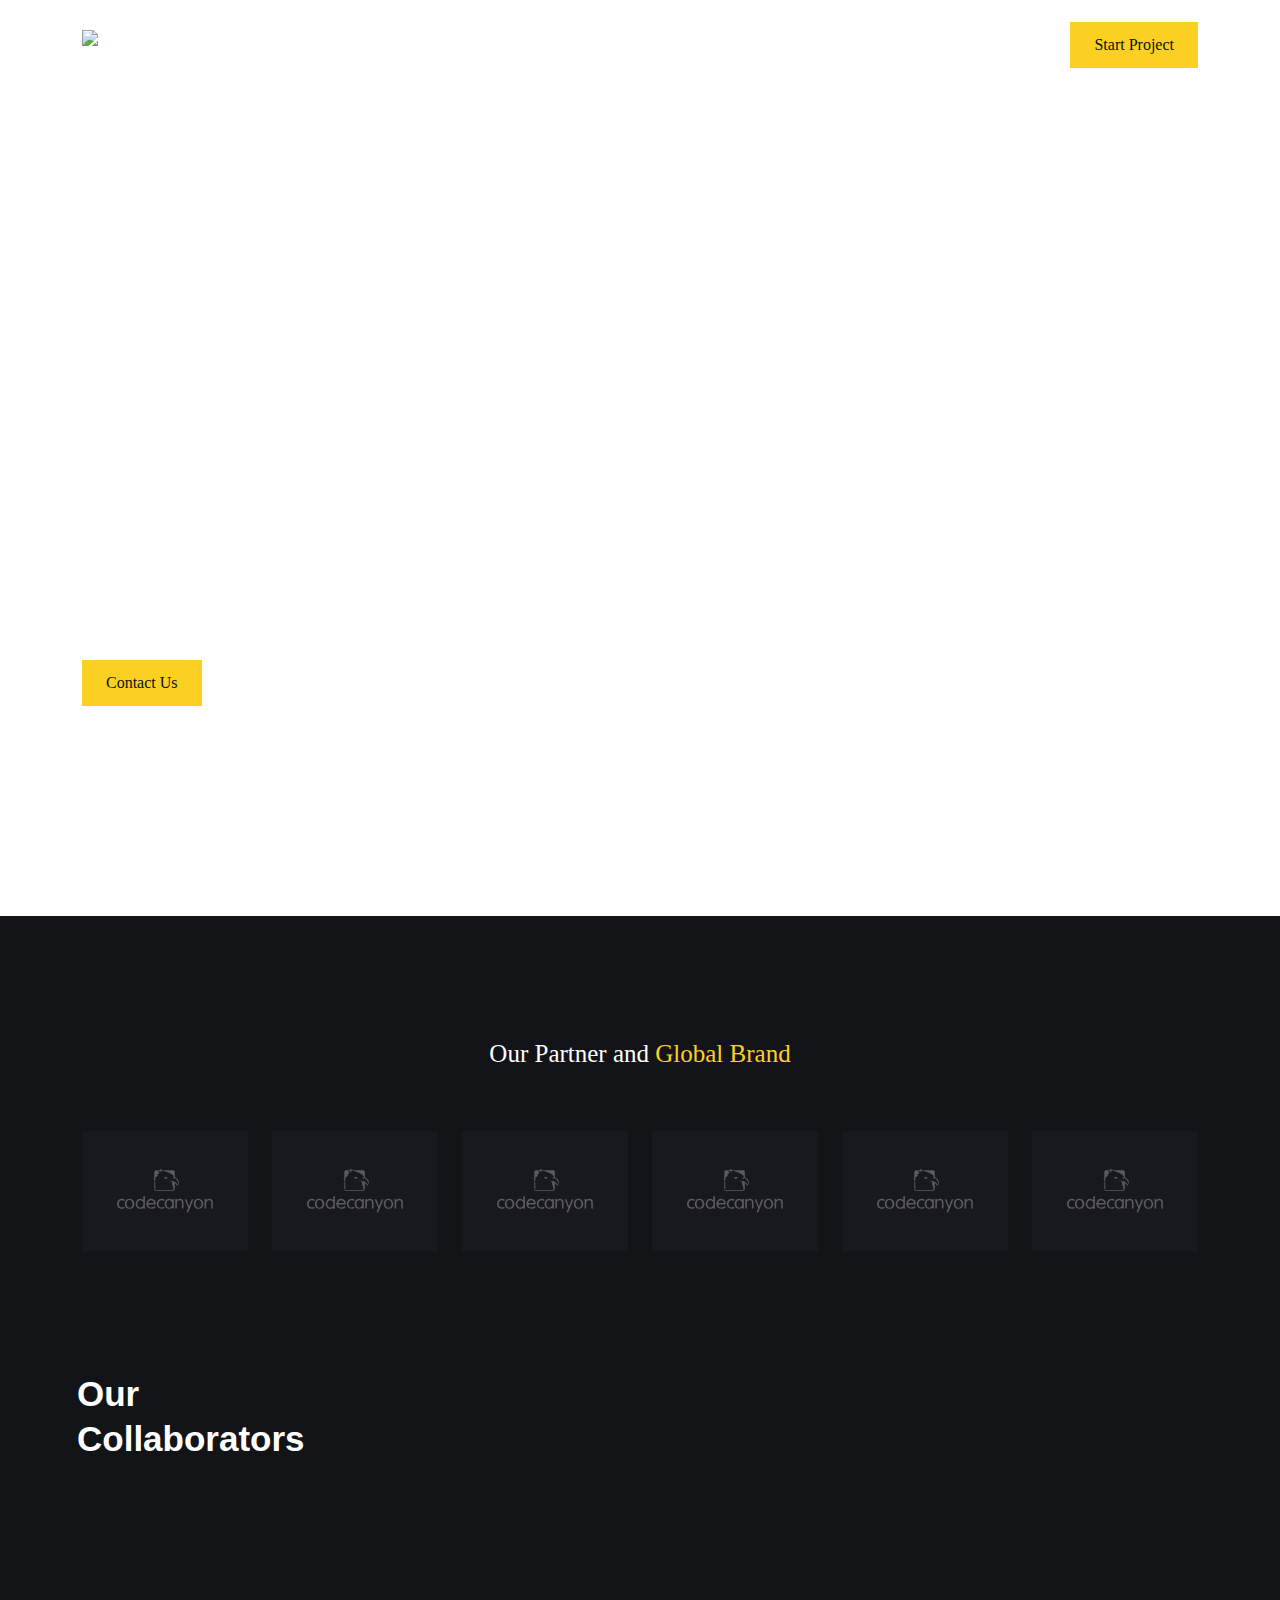
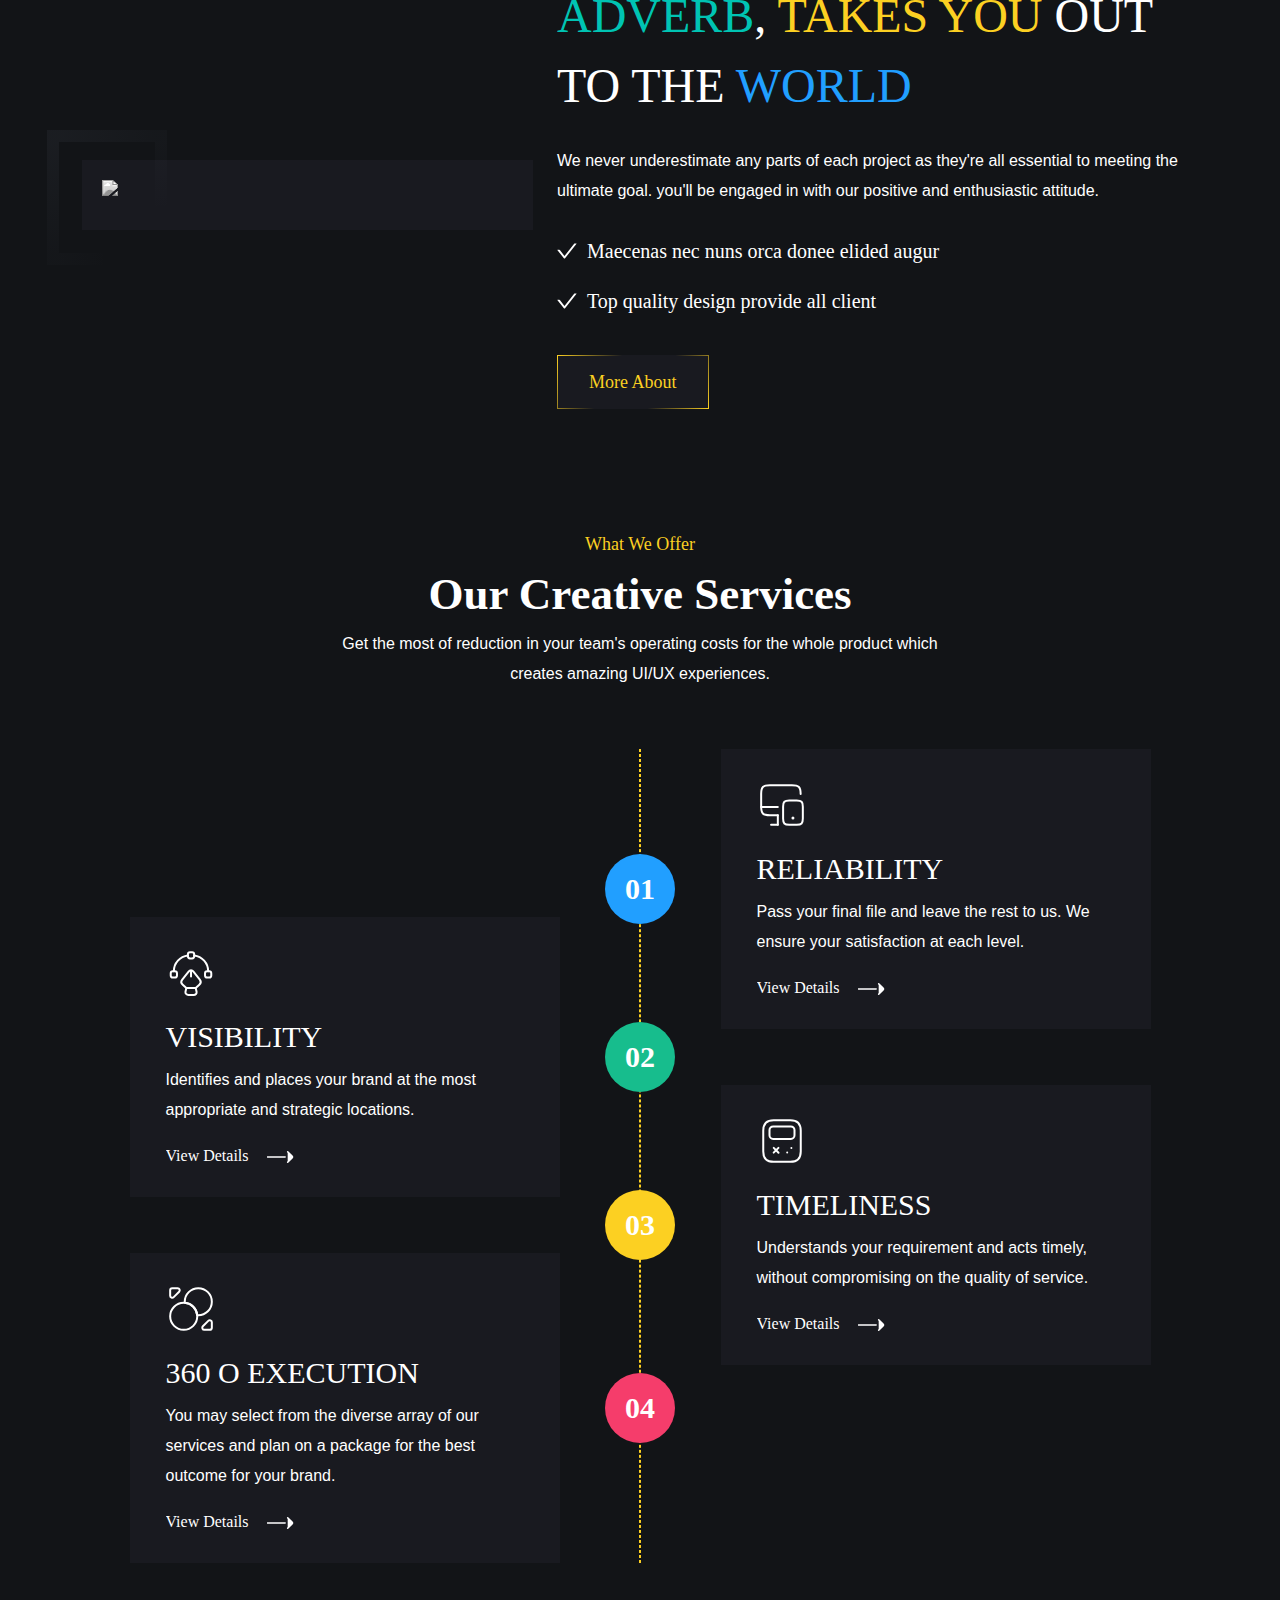
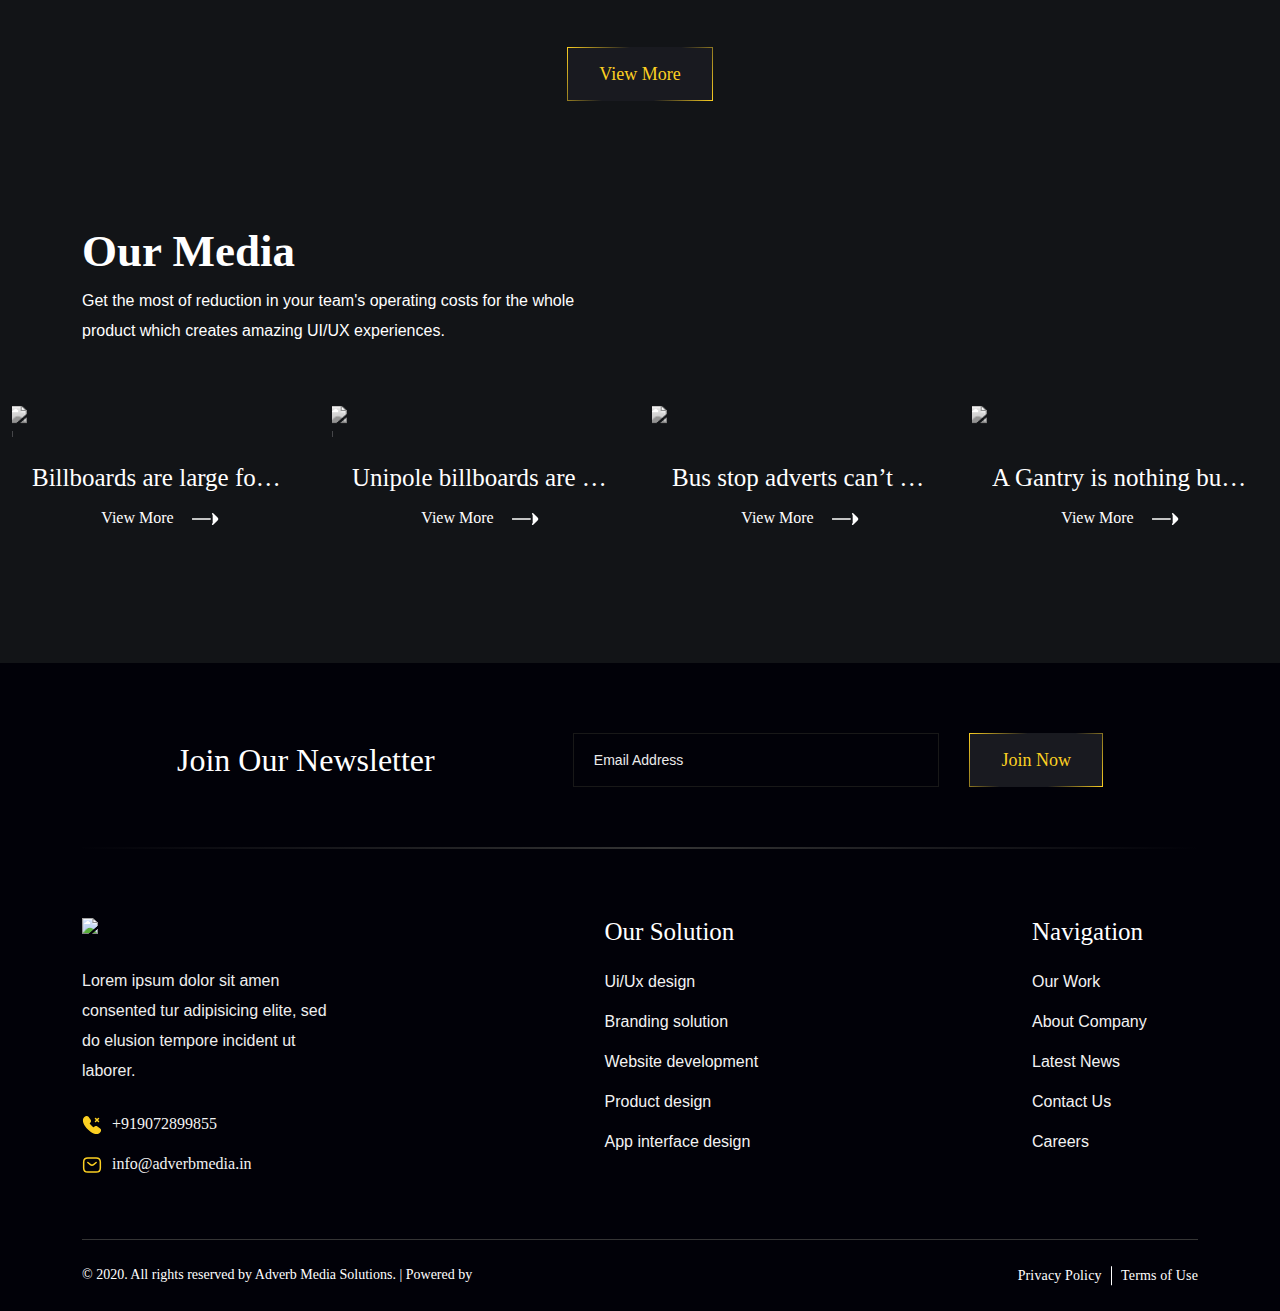
==== commit f8b2dcf8: "changes - Adverb" ====
--- a/Index.html
+++ b/Index.html
@@ -542,6 +542,92 @@
           </div>
         </div>
       </div>
+
+      <div class="home3-partner-area brand-area pt-120 background-dark main-brand" id="home3-partner-area">
+        <div class="container-fluid">
+        <div class="row g-4">
+        <div class="col-lg-3">
+        <div class="partner-title">
+        <h3 class=" text-white">Our Collaborators</h3>
+        </div>
+        </div>
+        <div class="col-lg-9">
+        <div class="partner-wrapper">
+        <div class="marquee_text"><div style="width: 100000px; transform: translateX(0px); animation: 21.678s linear 0s infinite normal none running marqueeAnimation-6982493;" class="js-marquee-wrapper"><div class="js-marquee" style="margin-right: 50px; float: left;">
+        <img src="https://demo-egenslab.b-cdn.net/html/softconic/preview/assets/img/home-3/star.svg" alt="">
+        <img src="https://demo-egenslab.b-cdn.net/html/softconic/preview/assets/img/home-3/partner-04.svg" alt="">
+        <img src="https://demo-egenslab.b-cdn.net/html/softconic/preview/assets/img/home-3/star.svg" alt="">
+        <img src="https://demo-egenslab.b-cdn.net/html/softconic/preview/assets/img/home-3/partner-04.svg" alt="">
+        <img src="https://demo-egenslab.b-cdn.net/html/softconic/preview/assets/img/home-3/star.svg" alt="">
+        <img src="https://demo-egenslab.b-cdn.net/html/softconic/preview/assets/img/home-3/partner-04.svg" alt="">
+        <img src="https://demo-egenslab.b-cdn.net/html/softconic/preview/assets/img/home-3/star.svg" alt="">
+        <img src="https://demo-egenslab.b-cdn.net/html/softconic/preview/assets/img/home-3/partner-04.svg" alt="">
+        <img src="https://demo-egenslab.b-cdn.net/html/softconic/preview/assets/img/home-3/star.svg" alt="">
+        <img src="https://demo-egenslab.b-cdn.net/html/softconic/preview/assets/img/home-3/partner-04.svg" alt="">
+        <img src="https://demo-egenslab.b-cdn.net/html/softconic/preview/assets/img/home-3/star.svg" alt="">
+        <img src="https://demo-egenslab.b-cdn.net/html/softconic/preview/assets/img/home-3/partner-04.svg" alt="">
+        <img src="https://demo-egenslab.b-cdn.net/html/softconic/preview/assets/img/home-3/star.svg" alt="">
+        <img src="https://demo-egenslab.b-cdn.net/html/softconic/preview/assets/img/home-3/partner-04.svg" alt="">
+        <img src="https://demo-egenslab.b-cdn.net/html/softconic/preview/assets/img/home-3/star.svg" alt="">
+        <img src="https://demo-egenslab.b-cdn.net/html/softconic/preview/assets/img/home-3/partner-04.svg" alt="">
+        <img src="https://demo-egenslab.b-cdn.net/html/softconic/preview/assets/img/home-3/star.svg" alt="">
+        <img src="https://demo-egenslab.b-cdn.net/html/softconic/preview/assets/img/home-3/partner-04.svg" alt="">
+        <img src="https://demo-egenslab.b-cdn.net/html/softconic/preview/assets/img/home-3/star.svg" alt="">
+        <img src="https://demo-egenslab.b-cdn.net/html/softconic/preview/assets/img/home-3/partner-04.svg" alt="">
+        <img src="https://demo-egenslab.b-cdn.net/html/softconic/preview/assets/img/home-3/star.svg" alt="">
+        <img src="assets/img/home-3/star.svg" alt="">
+        <img src="assets/img/home-3/partner-04.svg" alt="">
+        <img src="assets/img/home-3/star.svg" alt="">
+        <img src="assets/img/home-3/partner-05.svg" alt="">
+        <img src="assets/img/home-3/star.svg" alt="">
+        <img src="assets/img/home-3/partner-01.svg" alt="">
+        <img src="assets/img/home-3/star.svg" alt="">
+        <img src="assets/img/home-3/partner-02.svg" alt="">
+        <img src="assets/img/home-3/star.svg" alt="">
+        <img src="assets/img/home-3/partner-03.svg" alt="">
+        <img src="assets/img/home-3/star.svg" alt="">
+        <img src="assets/img/home-3/partner-04.svg" alt="">
+        <img src="assets/img/home-3/star.svg" alt="">
+        <img src="assets/img/home-3/partner-05.svg" alt="">
+        <img src="assets/img/home-3/star.svg" alt="">
+        </div><div class="js-marquee" style="margin-right: 50px; float: left;">
+        <img src="assets/img/home-3/partner-01.svg" alt="">
+        <img src="assets/img/home-3/star.svg" alt="">
+        <img src="assets/img/home-3/partner-02.svg" alt="">
+        <img src="assets/img/home-3/star.svg" alt="">
+        <img src="assets/img/home-3/partner-03.svg" alt="">
+        <img src="assets/img/home-3/star.svg" alt="">
+        <img src="assets/img/home-3/partner-04.svg" alt="">
+        <img src="assets/img/home-3/star.svg" alt="">
+        <img src="assets/img/home-3/partner-05.svg" alt="">
+        <img src="assets/img/home-3/star.svg" alt="">
+        <img src="assets/img/home-3/partner-01.svg" alt="">
+        <img src="assets/img/home-3/star.svg" alt="">
+        <img src="assets/img/home-3/partner-02.svg" alt="">
+        <img src="assets/img/home-3/star.svg" alt="">
+        <img src="assets/img/home-3/partner-03.svg" alt="">
+        <img src="assets/img/home-3/star.svg" alt="">
+        <img src="assets/img/home-3/partner-04.svg" alt="">
+        <img src="assets/img/home-3/star.svg" alt="">
+        <img src="assets/img/home-3/partner-05.svg" alt="">
+        <img src="assets/img/home-3/star.svg" alt="">
+        <img src="assets/img/home-3/partner-01.svg" alt="">
+        <img src="assets/img/home-3/star.svg" alt="">
+        <img src="assets/img/home-3/partner-02.svg" alt="">
+        <img src="assets/img/home-3/star.svg" alt="">
+        <img src="assets/img/home-3/partner-03.svg" alt="">
+        <img src="assets/img/home-3/star.svg" alt="">
+        <img src="assets/img/home-3/partner-04.svg" alt="">
+        <img src="assets/img/home-3/star.svg" alt="">
+        <img src="assets/img/home-3/partner-05.svg" alt="">
+        <img src="assets/img/home-3/star.svg" alt="">
+        </div></div></div>
+        </div>
+        </div>
+        </div>
+        </div>
+        </div>
+
       <div class="about-area pb-120 pt-120 background-dark position-relative">
         <div class="container">
           <div class="row align-items-center">
--- a/css/new.css
+++ b/css/new.css
@@ -20901,7 +20901,7 @@
     height: 100%;
     width: 100%;
     content: "";
-    background-image: url(/images/shape/hero-bg-sp-2.png);
+    background-image: url(https://apart-next.vercel.app/images/shape/hero-bg-sp-2.png);
     background-size: cover;
     background-position: 50%;
     background-repeat: no-repeat;
@@ -21336,6 +21336,10 @@
     transform: translateX(-100%)
 }
 
+.media .showcase-box .showcase-img span {
+   height: 100% !important;
+}
+
 .showcase-box .showcase-content {
     padding: 0 20px
 }
@@ -21371,6 +21375,12 @@
     background-color: #fcd022;
     transform: translateX(0)
 }
+
+.media .showcase-box:hover .showcase-img span {
+    height: 100% !important;
+    overflow: auto;
+}
+
 
 .showcase-box:hover .showcase-content a,
 .showcase-box:hover .showcase-content h2 {
@@ -22918,7 +22928,7 @@
     height: 70px;
     font-weight: 700;
     font-size: 28px;
-    background-color: #e9f6ff;
+    /* background-color: #e9f6ff; */
     color: #219fff;
     border-radius: 50%;
     position: relative
@@ -22928,7 +22938,7 @@
     position: absolute;
     left: 100%;
     top: 32px;
-    background-image: url(/images/shape/work-process-1.png);
+    /* background-image: url(https://apart-next.vercel.app/images/shape/work-process-1.png); */
     content: "";
     background-repeat: no-repeat;
     background-position: 50%;
@@ -22944,7 +22954,7 @@
 
 .work-process-wrap .col .work-process-box span.work-process-2:before {
     top: -60px;
-    background-image: url(/images/shape/work-process-2.png);
+    /* background-image: url(https://apart-next.vercel.app/images/shape/work-process-2.png); */
     width: 255px;
     height: 120px
 }
@@ -22956,7 +22966,7 @@
 
 .work-process-wrap .col .work-process-box span.work-process-3:before {
     top: 28px;
-    background-image: url(/images/shape/work-process-3.png);
+    /* background-image: url(https://apart-next.vercel.app/images/shape/work-process-3.png); */
     width: 254px;
     height: 49px
 }
@@ -22978,7 +22988,7 @@
 }
 
 .work-process-wrap .col .work-process-box p {
-    max-width: 218px
+    /* max-width: 218px */
 }
 
 .work-process-wrap .col:nth-child(2n) {
@@ -23951,4 +23961,281 @@
         transform: translateZ(0);
         transition: none
     }
+}
+
+
+
+
+/*  */
+
+@media (max-width: 1399px){
+.home3-partner-area {
+    padding-left:35px;
+}}
+.home3-partner-area {
+   
+    padding-left: 65px;
+}
+.home3-partner-area .partner-title {
+    position: relative;
+}
+@media (max-width: 1399px){
+.home3-partner-area .partner-title::after {
+    right: 5px;
+}}
+.home3-partner-area .partner-title::after {
+    content: "";
+    height: 110px;
+    width: 1px;
+    background-color: var(--white-color);
+    opacity: .1;
+    position: absolute;
+    right: 80px;
+    top: 50%;
+    transform: translateY(-50%);
+}
+
+.home3-partner-area .partner-wrapper {
+    height: 100%;
+    display: flex;
+    align-items: center;
+}
+.home3-partner-area .partner-title h3 {
+    font-family: var(--font-saira);
+    font-weight: 600;
+    font-size: 35px;
+    line-height: 45px;
+    text-transform: capitalize;
+    color: #fff;
+    margin-bottom: 0;
+    max-width: 250px;
+    width: 100%;
+}
+.home3-partner-area .partner-wrapper .marquee_text {
+    margin: 0;
+    padding: 0;
+    list-style: none;
+    display: flex;
+    align-items: center;
+    gap: 30px;
+    overflow: hidden;
+}
+.home3-partner-area .partner-wrapper .marquee_text .js-marquee {
+    display: flex;
+    align-items: center;
+    gap: 30px;
+    margin-right: 0;
+}
+.home3-partner-area .partner-wrapper .marquee_text .js-marquee img {
+    opacity: .3;
+    transition: .5s;
+}
+.home3-partner-area .partner-wrapper .marquee_text .js-marquee img:hover {
+    opacity: 1;
+}
+
+@media (max-width: 1399px){
+    .home3-about-section .about-left {
+        gap: 20px;
+    }
+}
+
+.home3-about-section .about-left {
+    display: flex;
+    align-items: center;
+    gap: 40px;
+}
+.breadcrumbs .breadcrumb-wrapper .breadcrumb-cnt>span {
+    font-family: var(--font-saira);
+    font-weight: 500;
+    font-size: 13px;
+    letter-spacing: .03em;
+    text-transform: uppercase;
+
+    display: inline-block;
+    padding: 4px 40px;
+    position: relative;
+    background-color: #fcd022;
+    margin-bottom: 10px;
+}
+.breadcrumbs .breadcrumb-wrapper {
+    display: flex;
+    flex-direction: column;
+    justify-content: center;
+    padding: 205px 0 140px;
+}
+.breadcrumbs .breadcrumb-wrapper .breadcrumb-cnt {
+    position: relative;
+    text-align: center;
+}
+.breadcrumbs .breadcrumb-wrapper .breadcrumb-cnt h1 {
+    font-size: 54px;
+    font-weight: 700;
+    color: #fff;
+    text-transform: capitalize;
+    margin-bottom: 15px;
+}
+.breadcrumbs .breadcrumb-wrapper .breadcrumb-cnt .breadcrumb-list {
+    font-size: 14px;
+    color: #fff;
+    text-transform: capitalize;
+    display: flex;
+    align-items: center;
+    gap: 10px;
+    justify-content: center;
+}
+.breadcrumbs .breadcrumb-wrapper .breadcrumb-cnt .breadcrumb-list a {
+    color:  #fcd022;
+}
+.breadcrumbs .breadcrumb-wrapper .breadcrumb-cnt>span::after {
+    content: "";
+    height: 6px;
+    width: 6px;
+    border-radius: 50%;
+    background-color:#fff;
+    position: absolute;
+    left: 20px;
+    top: 50%;
+    transform: translateY(-50%);
+}
+.breadcrumbs .breadcrumb-wrapper .breadcrumb-cnt>span::before {
+    content: "";
+    height: 6px;
+    width: 6px;
+    border-radius: 50%;
+    background-color:#fff;
+    position: absolute;
+    right: 20px;
+    top: 50%;
+    transform: translateY(-50%);
+}
+
+
+/* about marquee */
+ .main-marq {
+    margin-bottom: -40px;
+    text-transform: uppercase;
+}
+ .main-marq .slide-har {
+    position: relative;
+}
+.main-marq .slide-har {
+    display: -webkit-box;
+    display: -ms-flexbox;
+    display: flex;
+}
+.slide-har {
+    position: relative;
+}
+.main-marq .slide-har.st1 .box {
+    -webkit-animation: slide-har 150s linear infinite;
+    animation: slide-har 150s linear infinite;
+}
+ .main-marq {
+    margin-bottom: -40px;
+    text-transform: uppercase;
+}
+.slide-har.st1 .box {
+    position: relative;
+    -webkit-animation: slide-har 80s linear infinite;
+    animation: slide-har 80s linear infinite;
+    display: flex;
+    overflow: hidden;
+}
+.main-marq.xlrg .box .item {
+    padding: 0 30px;
+}
+.main-marq .box .item {
+    padding: 0 30px;
+}
+.main-marq.xlrg .box .item h4 {
+    font-size: 10vw;
+    font-weight: 800;
+}
+.main-marq .box .item h4 {
+    white-space: nowrap;
+    line-height: 1;
+    margin: 0;
+}
+.main-marq .box .item:nth-of-type(even) h4 {
+    color: transparent;
+    -webkit-text-stroke: 0.5px #000;
+}
+
+/*  */
+.valign {
+    display: -webkit-box;
+    display: -ms-flexbox;
+    display: flex;
+    -webkit-box-align: center;
+    -ms-flex-align: center;
+    align-items: center;
+}
+.imgs {
+    position: relative;
+}
+.imgs .img1 {
+    width: 75%;
+    margin-left: 25%;
+    position: relative;
+    z-index: 3;
+}
+ .imgs .img1:before {
+    content: '';
+    position: absolute;
+    right: -30px;
+    bottom: -30px;
+    width: 200px;
+    height: 200px;
+    background-image: url(../imgs/patterns/dots2.png);
+    background-repeat: repeat;
+    z-index: -1;
+}
+.imgs .img1:after {
+    content: '';
+    position: absolute;
+    left: -30px;
+    top: 0;
+    width: 8px;
+    height: 150px;
+    background: #fcd022;
+}
+.imgs .img2 {
+    position: absolute;
+    bottom: -50px;
+    left: 0;
+    width: 50%;
+    z-index: 4;
+}
+
+.mil-icon-frame.mil-icon-bg {
+    background-color: rgba(18,24,32,.05);
+    width: 70px;
+    height: 70px;
+    border-radius: 50%;
+}
+.mil-icon-frame {
+    display: flex;
+    justify-content: center;
+    align-items: center;
+    position: relative;
+}
+.mil-icon-frame.mil-icon-bg:before {
+    bottom: 10px;
+    right: 12px;
+}
+.mil-icon-frame.mil-icon-frame-md:before {
+    width: 20px;
+    height: 20px;
+}
+.mil-icon-frame:before {
+    content: "";
+    background-color:  #fcd022;
+    border-radius: 50%;
+    position: absolute;
+    bottom: -2px;
+    right: -3px;
+}
+.mil-mb-30 {
+    margin-bottom: 30px!important;
 }